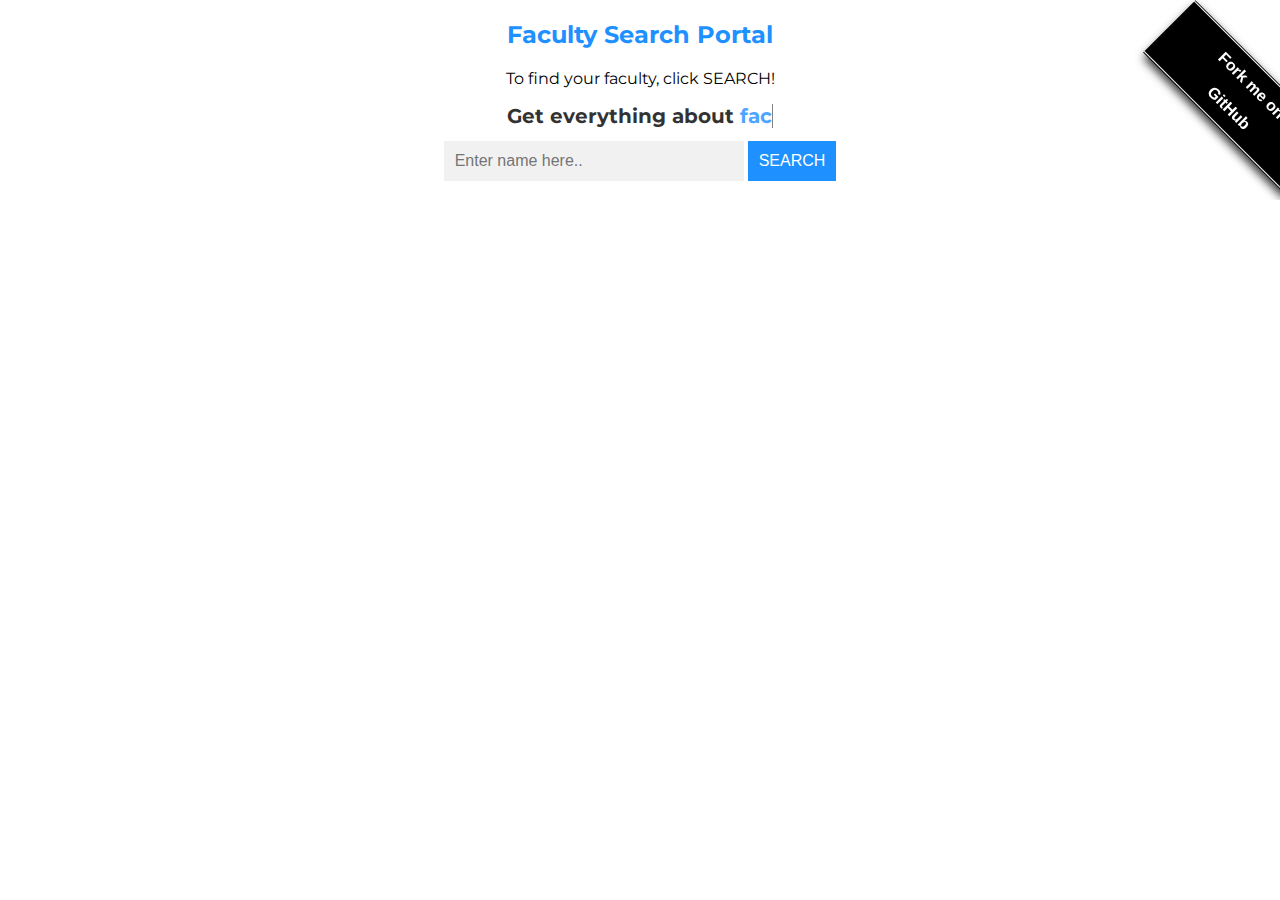
==== storage/new_index.html @ c901906f "fork me ribbon added" ====
<!DOCTYPE html>
<html>
<head>
<meta name="viewport" content="width=device-width, initial-scale=1.0">
<style>
* {
  box-sizing: border-box;
}

body {
  font: 16px Montserrat,sans-serif;
}

.autocomplete {
  /*the container must be positioned relative:*/
  position: relative;
  display: inline-block;

}
button{
  border: 1px solid transparent;
  background-color: #f1f1f1;
  padding: 10px;
  font-size: 16px;
  background-color: DodgerBlue;
  color: #fff;
  cursor: pointer;
}
input {
  border: 1px solid transparent;
  background-color: #f1f1f1;
  padding: 10px;
  font-size: 16px;
}

input[type=text] {
  background-color: #f1f1f1;
  width: 100%;
}

input[type=submit] {
  background-color: DodgerBlue;
  color: #fff;
  cursor: pointer;
}

.autocomplete-items {
  position: absolute;
  border: 1px solid #d4d4d4;
  border-bottom: none;
  border-top: none;
  z-index: 99;
  /*position the autocomplete items to be the same width as the container:*/
  top: 100%;
  left: 0;
  right: 0;
}

.autocomplete-items div {
  padding: 10px;
  cursor: pointer;
  background-color: #fff;
  border-bottom: 1px solid #d4d4d4;
}

.autocomplete-items div:hover {
  /*when hovering an item:*/
  background-color: #e9e9e9;
}

.autocomplete-active {
  /*when navigating through the items using the arrow keys:*/
  background-color: DodgerBlue !important;
  color: #ffffff;
}


.purple-square-container {
  height: 100%;
  display: flex;
  align-items: center;
  justify-content: center;

}

.purple-square {
  width: auto;
  height: auto;
}
h2{
  color: DodgerBlue;

}
h1{
  font-size: 20px;
  opacity: 0.8;
}
h1 span{
  color:DodgerBlue;
  opacity: 1.0;
}
#forkongithub a {
	background: #000;
	color: #fff;
	text-decoration: none;
	font-family: arial, sans-serif;
	text-align: center;
	font-weight: bold;
	padding: 5px 40px;
	font-size: 1rem;
	line-height: 2rem;
	position: relative;
	transition: 0.5s;
}

#forkongithub a:hover {
	background: DodgerBlue;
	color: #fff;
}

#forkongithub a::before,
#forkongithub a::after {
	content: "";
	width: 100%;
	display: block;
	position: absolute;
	top: 1px;
	left: 0;
	height: 1px;
	background: #fff;
}

#forkongithub a::after {
	bottom: 1px;
	top: auto;
}

@media screen and (min-width:800px) {
	#forkongithub {
		position: fixed;
		display: block;
		top: 0;
		right: 0;
		width: 200px;
		overflow: hidden;
		height: 200px;
		z-index: 9999;
	}
	#forkongithub a {
		width: 200px;
		position: absolute;
		top: 60px;
		right: -60px;
		transform: rotate(45deg);
		-webkit-transform: rotate(45deg);
		-ms-transform: rotate(45deg);
		-moz-transform: rotate(45deg);
		-o-transform: rotate(45deg);
		box-shadow: 4px 4px 10px rgba(0, 0, 0, 0.8);
	}
}
</style>
<link href="https://fonts.googleapis.com/css?family=Montserrat" rel="stylesheet">
<script>

    var TxtRotate = function(el, toRotate, period) {
  this.toRotate = toRotate;
  this.el = el;
  this.loopNum = 0;
  this.period = parseInt(period, 10) || 2000;
  this.txt = '';
  this.tick();
  this.isDeleting = false;
};

TxtRotate.prototype.tick = function() {
  var i = this.loopNum % this.toRotate.length;
  var fullTxt = this.toRotate[i];

  if (this.isDeleting) {
    this.txt = fullTxt.substring(0, this.txt.length - 1);
  } else {
    this.txt = fullTxt.substring(0, this.txt.length + 1);
  }

  this.el.innerHTML = '<span class="wrap">'+this.txt+'</span>';

  var that = this;
  var delta = 300 - Math.random() * 100;

  if (this.isDeleting) { delta /= 2; }

  if (!this.isDeleting && this.txt === fullTxt) {
    delta = this.period;
    this.isDeleting = true;
  } else if (this.isDeleting && this.txt === '') {
    this.isDeleting = false;
    this.loopNum++;
    delta = 500;
  }

  setTimeout(function() {
    that.tick();
  }, delta);
};

window.onload = function() {
  var elements = document.getElementsByClassName('txt-rotate');
  for (var i=0; i<elements.length; i++) {
    var toRotate = elements[i].getAttribute('data-rotate');
    var period = elements[i].getAttribute('data-period');
    if (toRotate) {
      new TxtRotate(elements[i], JSON.parse(toRotate), period);
    }
  }
  // INJECT CSS
  var css = document.createElement("style");
  css.type = "text/css";
  css.innerHTML = ".txt-rotate > .wrap { border-right: 0.08em solid #666 }";
  document.body.appendChild(css);
};
    
</script>
</head>

<body>

<h2 style="text-align:center">Faculty Search Portal</h2>

<p style="text-align:center">To find your faculty, click SEARCH!</p>

    
<center><h1>Get everything about
  <span
     class="txt-rotate"
     data-period="2000"
     data-rotate='[ "faculty.", "courses.", "slots.", "venue.", "course code" ]'></span>
</h1></center>
<!--Make sure the form has the autocomplete function switched off:-->
<center>
  <form autocomplete="off">
  <div class="autocomplete" style="width:300px;">
    <input id="myInput" type="text" name="myCountry" placeholder="Enter name here..">
  </div>
  <button type="button" onclick="displayFaculty()">SEARCH</button>
</form>
</center>
<br><br>
<div class="purple-square-container">
  <div class="purple-square" id="results"></div>
</div>
<span id="forkongithub"><a href="https://github.com/vinitshahdeo/FacultySearchPortal">Fork me on GitHub</a></span>
<script>
function autocomplete(inp, arr) {
  /*the autocomplete function takes two arguments,
  the text field element and an array of possible autocompleted values:*/
  var currentFocus;
  /*execute a function when someone writes in the text field:*/
  inp.addEventListener("input", function(e) {
      var a, b, i, val = this.value;
      /*close any already open lists of autocompleted values*/
      closeAllLists();
      if (!val) { return false;}
      currentFocus = -1;
      /*create a DIV element that will contain the items (values):*/
      a = document.createElement("DIV");
      a.setAttribute("id", this.id + "autocomplete-list");
      a.setAttribute("class", "autocomplete-items");
      /*append the DIV element as a child of the autocomplete container:*/
      this.parentNode.appendChild(a);
      /*for each item in the array...*/
      for (i = 0; i < arr.length; i++) {
        /*check if the item starts with the same letters as the text field value:*/
        if (arr[i].substr(0, val.length).toUpperCase() == val.toUpperCase()) {
          /*create a DIV element for each matching element:*/
          b = document.createElement("DIV");
          /*make the matching letters bold:*/
          b.innerHTML = "<strong>" + arr[i].substr(0, val.length) + "</strong>";
          b.innerHTML += arr[i].substr(val.length);
          /*insert a input field that will hold the current array item's value:*/
          b.innerHTML += "<input type='hidden' value='" + arr[i] + "'>";
          /*execute a function when someone clicks on the item value (DIV element):*/
          b.addEventListener("click", function(e) {
              /*insert the value for the autocomplete text field:*/
              inp.value = this.getElementsByTagName("input")[0].value;
              /*close the list of autocompleted values,
              (or any other open lists of autocompleted values:*/
              closeAllLists();
          });
          a.appendChild(b);
        }
      }
  });
  /*execute a function presses a key on the keyboard:*/
  inp.addEventListener("keydown", function(e) {
      var x = document.getElementById(this.id + "autocomplete-list");
      if (x) x = x.getElementsByTagName("div");
      if (e.keyCode == 40) {
        /*If the arrow DOWN key is pressed,
        increase the currentFocus variable:*/
        currentFocus++;
        /*and and make the current item more visible:*/
        addActive(x);
      } else if (e.keyCode == 38) { //up
        /*If the arrow UP key is pressed,
        decrease the currentFocus variable:*/
        currentFocus--;
        /*and and make the current item more visible:*/
        addActive(x);
      } else if (e.keyCode == 13) {
        /*If the ENTER key is pressed, prevent the form from being submitted,*/
        e.preventDefault();
        if (currentFocus > -1) {
          /*and simulate a click on the "active" item:*/
          if (x) x[currentFocus].click();
        }
      }
  });
  function addActive(x) {
    /*a function to classify an item as "active":*/
    if (!x) return false;
    /*start by removing the "active" class on all items:*/
    removeActive(x);
    if (currentFocus >= x.length) currentFocus = 0;
    if (currentFocus < 0) currentFocus = (x.length - 1);
    /*add class "autocomplete-active":*/
    x[currentFocus].classList.add("autocomplete-active");
  }
  function removeActive(x) {
    /*a function to remove the "active" class from all autocomplete items:*/
    for (var i = 0; i < x.length; i++) {
      x[i].classList.remove("autocomplete-active");
    }
  }
  function closeAllLists(elmnt) {
    /*close all autocomplete lists in the document,
    except the one passed as an argument:*/
    var x = document.getElementsByClassName("autocomplete-items");
    for (var i = 0; i < x.length; i++) {
      if (elmnt != x[i] && elmnt != inp) {
        x[i].parentNode.removeChild(x[i]);
      }
    }
  }
  /*execute a function when someone clicks in the document:*/
  document.addEventListener("click", function (e) {
      closeAllLists(e.target);
  });
}

/*An array containing all the country names in the world:*/
var profs=[{"CODE":"MGT1022","TITLE":"Lean Start-up Management","TYPE":"ETH","CREDITS":"1","VENUE":"SJT823","SLOT":"TE2","FACULTY":"GANGATHARAN C"},{"CODE":"MGT1022","TITLE":"Lean Start-up Management","TYPE":"EPJ","CREDITS":"1","VENUE":"NIL","SLOT":"NIL","FACULTY":"GANGATHARAN C"},{"CODE":"MGT1022","TITLE":"Lean Start-up Management","TYPE":"ETH","CREDITS":"1","VENUE":"SJT703","SLOT":"TE1","FACULTY":"GEMINI V JOY"},{"CODE":"MGT1022","TITLE":"Lean Start-up Management","TYPE":"EPJ","CREDITS":"1","VENUE":"NIL","SLOT":"NIL","FACULTY":"GEMINI V JOY"},{"CODE":"MGT1022","TITLE":"Lean Start-up Management","TYPE":"ETH","CREDITS":"1","VENUE":"SJT703","SLOT":"TE2","FACULTY":"GEMINI V JOY"},{"CODE":"MGT1022","TITLE":"Lean Start-up Management","TYPE":"EPJ","CREDITS":"1","VENUE":"NIL","SLOT":"NIL","FACULTY":"GEMINI V JOY"},{"CODE":"MGT1022","TITLE":"Lean Start-up Management","TYPE":"ETH","CREDITS":"1","VENUE":"SJT704","SLOT":"TE1","FACULTY":"MERCY MATHEW"},{"CODE":"MGT1022","TITLE":"Lean Start-up Management","TYPE":"EPJ","CREDITS":"1","VENUE":"NIL","SLOT":"NIL","FACULTY":"MERCY MATHEW"},{"CODE":"MGT1022","TITLE":"Lean Start-up Management","TYPE":"ETH","CREDITS":"1","VENUE":"SJT704","SLOT":"TE2","FACULTY":"MERCY MATHEW"},{"CODE":"MGT1022","TITLE":"Lean Start-up Management","TYPE":"EPJ","CREDITS":"1","VENUE":"NIL","SLOT":"NIL","FACULTY":"MERCY MATHEW"},{"CODE":"MGT1022","TITLE":"Lean Start-up Management","TYPE":"ETH","CREDITS":"1","VENUE":"SJT824","SLOT":"TE1","FACULTY":"MURUGAVEL R"},{"CODE":"MGT1022","TITLE":"Lean Start-up Management","TYPE":"EPJ","CREDITS":"1","VENUE":"NIL","SLOT":"NIL","FACULTY":"MURUGAVEL R"},{"CODE":"MGT1022","TITLE":"Lean Start-up Management","TYPE":"ETH","CREDITS":"1","VENUE":"SJT824","SLOT":"TE2","FACULTY":"PADMAVATHY C"},{"CODE":"MGT1022","TITLE":"Lean Start-up Management","TYPE":"EPJ","CREDITS":"1","VENUE":"NIL","SLOT":"NIL","FACULTY":"PADMAVATHY C"},{"CODE":"MGT1022","TITLE":"Lean Start-up Management","TYPE":"ETH","CREDITS":"1","VENUE":"SJT109","SLOT":"TE1","FACULTY":"PADMAVATHY C"},{"CODE":"MGT1022","TITLE":"Lean Start-up Management","TYPE":"EPJ","CREDITS":"1","VENUE":"NIL","SLOT":"NIL","FACULTY":"PADMAVATHY C"},{"CODE":"MGT1022","TITLE":"Lean Start-up Management","TYPE":"ETH","CREDITS":"1","VENUE":"SJT112","SLOT":"TE1","FACULTY":"NAGA VENKATA RAGHURAM J."},{"CODE":"MGT1022","TITLE":"Lean Start-up Management","TYPE":"EPJ","CREDITS":"1","VENUE":"NIL","SLOT":"NIL","FACULTY":"NAGA VENKATA RAGHURAM J."},{"CODE":"MGT1022","TITLE":"Lean Start-up Management","TYPE":"ETH","CREDITS":"1","VENUE":"SJT113","SLOT":"TE1","FACULTY":"SURAJ KUSHE SHEKHAR"},{"CODE":"MGT1022","TITLE":"Lean Start-up Management","TYPE":"EPJ","CREDITS":"1","VENUE":"NIL","SLOT":"NIL","FACULTY":"SURAJ KUSHE SHEKHAR"},{"CODE":"MGT1022","TITLE":"Lean Start-up Management","TYPE":"ETH","CREDITS":"1","VENUE":"SJT113","SLOT":"TE2","FACULTY":"SURAJ KUSHE SHEKHAR"},{"CODE":"MGT1022","TITLE":"Lean Start-up Management","TYPE":"EPJ","CREDITS":"1","VENUE":"NIL","SLOT":"NIL","FACULTY":"SURAJ KUSHE SHEKHAR"},{"CODE":"MGT1022","TITLE":"Lean Start-up Management","TYPE":"ETH","CREDITS":"1","VENUE":"SJT114","SLOT":"TE1","FACULTY":"RAMASESHAN H."},{"CODE":"MGT1022","TITLE":"Lean Start-up Management","TYPE":"EPJ","CREDITS":"1","VENUE":"NIL","SLOT":"NIL","FACULTY":"RAMASESHAN H."},{"CODE":"MGT1022","TITLE":"Lean Start-up Management","TYPE":"ETH","CREDITS":"1","VENUE":"SJT114","SLOT":"TE2","FACULTY":"RAMASESHAN H."},{"CODE":"MGT1022","TITLE":"Lean Start-up Management","TYPE":"EPJ","CREDITS":"1","VENUE":"NIL","SLOT":"NIL","FACULTY":"RAMASESHAN H."},{"CODE":"MGT1022","TITLE":"Lean Start-up Management","TYPE":"ETH","CREDITS":"1","VENUE":"TT630","SLOT":"TE1","FACULTY":"SEEMA A"},{"CODE":"MGT1022","TITLE":"Lean Start-up Management","TYPE":"EPJ","CREDITS":"1","VENUE":"NIL","SLOT":"NIL","FACULTY":"SEEMA A"},{"CODE":"MGT1022","TITLE":"Lean Start-up Management","TYPE":"ETH","CREDITS":"1","VENUE":"TT630","SLOT":"TE2","FACULTY":"SEEMA A"},{"CODE":"MGT1022","TITLE":"Lean Start-up Management","TYPE":"EPJ","CREDITS":"1","VENUE":"NIL","SLOT":"NIL","FACULTY":"SEEMA A"},{"CODE":"MGT1022","TITLE":"Lean Start-up Management","TYPE":"ETH","CREDITS":"1","VENUE":"TT631","SLOT":"TE1","FACULTY":"SEETHA RAM V."},{"CODE":"MGT1022","TITLE":"Lean Start-up Management","TYPE":"EPJ","CREDITS":"1","VENUE":"NIL","SLOT":"NIL","FACULTY":"SEETHA RAM V."},{"CODE":"MGT1022","TITLE":"Lean Start-up Management","TYPE":"ETH","CREDITS":"1","VENUE":"TT631","SLOT":"TE2","FACULTY":"SEETHA RAM V."},{"CODE":"MGT1022","TITLE":"Lean Start-up Management","TYPE":"EPJ","CREDITS":"1","VENUE":"NIL","SLOT":"NIL","FACULTY":"SEETHA RAM V."},{"CODE":"MGT1022","TITLE":"Lean Start-up Management","TYPE":"ETH","CREDITS":"1","VENUE":"TT715","SLOT":"TE1","FACULTY":"SUBASHINI R"},{"CODE":"MGT1022","TITLE":"Lean Start-up Management","TYPE":"EPJ","CREDITS":"1","VENUE":"NIL","SLOT":"NIL","FACULTY":"SUBASHINI R"},{"CODE":"MGT1022","TITLE":"Lean Start-up Management","TYPE":"ETH","CREDITS":"1","VENUE":"TT715","SLOT":"TE2","FACULTY":"SUBASHINI R"},{"CODE":"MGT1022","TITLE":"Lean Start-up Management","TYPE":"EPJ","CREDITS":"1","VENUE":"NIL","SLOT":"NIL","FACULTY":"SUBASHINI R"},{"CODE":"MGT1022","TITLE":"Lean Start-up Management","TYPE":"ETH","CREDITS":"1","VENUE":"SJT823","SLOT":"TE1","FACULTY":"VISALAKSHMI S"},{"CODE":"MGT1022","TITLE":"Lean Start-up Management","TYPE":"EPJ","CREDITS":"1","VENUE":"NIL","SLOT":"NIL","FACULTY":"VISALAKSHMI S"},{"CODE":"MGT1022","TITLE":"Lean Start-up Management","TYPE":"ETH","CREDITS":"1","VENUE":"MB110","SLOT":"TE2","FACULTY":"VISALAKSHMI S"},{"CODE":"MGT1022","TITLE":"Lean Start-up Management","TYPE":"EPJ","CREDITS":"1","VENUE":"NIL","SLOT":"NIL","FACULTY":"VISALAKSHMI S"},{"CODE":"MGT1022","TITLE":"Lean Start-up Management","TYPE":"ETH","CREDITS":"1","VENUE":"TT716","SLOT":"TE1","FACULTY":"RAVIKUMAR B"},{"CODE":"MGT1022","TITLE":"Lean Start-up Management","TYPE":"EPJ","CREDITS":"1","VENUE":"NIL","SLOT":"NIL","FACULTY":"RAVIKUMAR B"},{"CODE":"MGT1022","TITLE":"Lean Start-up Management","TYPE":"ETH","CREDITS":"1","VENUE":"TT716","SLOT":"TE2","FACULTY":"RAVIKUMAR B"},{"CODE":"MGT1022","TITLE":"Lean Start-up Management","TYPE":"EPJ","CREDITS":"1","VENUE":"NIL","SLOT":"NIL","FACULTY":"RAVIKUMAR B"},{"CODE":"MGT1022","TITLE":"Lean Start-up Management","TYPE":"ETH","CREDITS":"1","VENUE":"GDN123","SLOT":"TE1","FACULTY":"VENUGOPAL P."},{"CODE":"MGT1022","TITLE":"Lean Start-up Management","TYPE":"EPJ","CREDITS":"1","VENUE":"NIL","SLOT":"NIL","FACULTY":"VENUGOPAL P."},{"CODE":"MGT1022","TITLE":"Lean Start-up Management","TYPE":"ETH","CREDITS":"1","VENUE":"CDMM1\n01","SLOT":"TE1","FACULTY":"SUDHAKAR  R"},{"CODE":"MGT1022","TITLE":"Lean Start-up Management","TYPE":"EPJ","CREDITS":"1","VENUE":"NIL","SLOT":"NIL","FACULTY":"SUDHAKAR  R"},{"CODE":"MGT1022","TITLE":"Lean Start-up Management","TYPE":"ETH","CREDITS":"1","VENUE":"CDMM1\n01","SLOT":"TE2","FACULTY":"SUDHAKAR  R"},{"CODE":"MGT1022","TITLE":"Lean Start-up Management","TYPE":"EPJ","CREDITS":"1","VENUE":"NIL","SLOT":"NIL","FACULTY":"SUDHAKAR  R"},{"CODE":"MGT1022","TITLE":"Lean Start-up Management","TYPE":"ETH","CREDITS":"1","VENUE":"GDN123","SLOT":"TE2","FACULTY":"VENUGOPAL P."},{"CODE":"MGT1022","TITLE":"Lean Start-up Management","TYPE":"EPJ","CREDITS":"1","VENUE":"NIL","SLOT":"NIL","FACULTY":"VENUGOPAL P."},{"CODE":"MGT1022","TITLE":"Lean Start-up Management","TYPE":"ETH","CREDITS":"1","VENUE":"TT724","SLOT":"TE1","FACULTY":"SOUMEN PAL"},{"CODE":"MGT1022","TITLE":"Lean Start-up Management","TYPE":"EPJ","CREDITS":"1","VENUE":"NIL","SLOT":"NIL","FACULTY":"SOUMEN PAL"},{"CODE":"MGT1022","TITLE":"Lean Start-up Management","TYPE":"ETH","CREDITS":"1","VENUE":"TT724","SLOT":"TE2","FACULTY":"SOUMEN PAL"},{"CODE":"MGT1022","TITLE":"Lean Start-up Management","TYPE":"EPJ","CREDITS":"1","VENUE":"NIL","SLOT":"NIL","FACULTY":"SOUMEN PAL"},{"CODE":"MGT1022","TITLE":"Lean Start-up Management","TYPE":"ETH","CREDITS":"1","VENUE":"SJT109","SLOT":"TE2","FACULTY":"SUNDARAMALI G"},{"CODE":"MGT1022","TITLE":"Lean Start-up Management","TYPE":"EPJ","CREDITS":"1","VENUE":"NIL","SLOT":"NIL","FACULTY":"SUNDARAMALI G"},{"CODE":"MGT1022","TITLE":"Lean Start-up Management","TYPE":"ETH","CREDITS":"1","VENUE":"SJT112","SLOT":"TE2","FACULTY":"RAJYALAKSHMI G"},{"CODE":"MGT1022","TITLE":"Lean Start-up Management","TYPE":"EPJ","CREDITS":"1","VENUE":"NIL","SLOT":"NIL","FACULTY":"RAJYALAKSHMI G"},{"CODE":"MGT1022","TITLE":"Lean Start-up Management","TYPE":"ETH","CREDITS":"1","VENUE":"SMV112","SLOT":"TE1","FACULTY":"SRINIVASA GUPTA N"},{"CODE":"MGT1022","TITLE":"Lean Start-up Management","TYPE":"EPJ","CREDITS":"1","VENUE":"NIL","SLOT":"NIL","FACULTY":"SRINIVASA GUPTA N"},{"CODE":"MGT1022","TITLE":"Lean Start-up Management","TYPE":"ETH","CREDITS":"1","VENUE":"SMV116","SLOT":"TE1","FACULTY":"JAYAKRISHNA K"},{"CODE":"MGT1022","TITLE":"Lean Start-up Management","TYPE":"EPJ","CREDITS":"1","VENUE":"NIL","SLOT":"NIL","FACULTY":"JAYAKRISHNA K"},{"CODE":"MGT1022","TITLE":"Lean Start-up Management","TYPE":"ETH","CREDITS":"1","VENUE":"SJT601","SLOT":"TE2","FACULTY":"ASHOK D"},{"CODE":"MGT1022","TITLE":"Lean Start-up Management","TYPE":"EPJ","CREDITS":"1","VENUE":"NIL","SLOT":"NIL","FACULTY":"ASHOK D"},{"CODE":"MGT1022","TITLE":"Lean Start-up Management","TYPE":"ETH","CREDITS":"1","VENUE":"SJT602","SLOT":"TE2","FACULTY":"STEPHAN THANGAIAH I S"},{"CODE":"MGT1022","TITLE":"Lean Start-up Management","TYPE":"EPJ","CREDITS":"1","VENUE":"NIL","SLOT":"NIL","FACULTY":"STEPHAN THANGAIAH I S"},{"CODE":"MGT1022","TITLE":"Lean Start-up Management","TYPE":"ETH","CREDITS":"1","VENUE":"SJT604","SLOT":"TE2","FACULTY":"SUDIPTO BHATTACHARYA"},{"CODE":"MGT1022","TITLE":"Lean Start-up Management","TYPE":"EPJ","CREDITS":"1","VENUE":"NIL","SLOT":"NIL","FACULTY":"SUDIPTO BHATTACHARYA"},{"CODE":"MGT1022","TITLE":"Lean Start-up Management","TYPE":"ETH","CREDITS":"1","VENUE":"SJT617","SLOT":"TE1","FACULTY":"MURALI MANOHAR B"},{"CODE":"MGT1022","TITLE":"Lean Start-up Management","TYPE":"EPJ","CREDITS":"1","VENUE":"NIL","SLOT":"NIL","FACULTY":"MURAL MANOHAR B"},{"CODE":"MGT1022","TITLE":"Lean Start-up Management","TYPE":"ETH","CREDITS":"1","VENUE":"SJT619","SLOT":"TE1","FACULTY":"SUJATHA  S"},{"CODE":"MGT1022","TITLE":"Lean Start-up Management","TYPE":"EPJ","CREDITS":"1","VENUE":"NIL","SLOT":"NIL","FACULTY":"SUJATHA  S"},{"CODE":"MGT1022","TITLE":"Lean Start-up Management","TYPE":"ETH","CREDITS":"1","VENUE":"SJT803","SLOT":"TE1","FACULTY":"VEZHAVENDHAN R"},{"CODE":"MGT1022","TITLE":"Lean Start-up Management","TYPE":"EPJ","CREDITS":"1","VENUE":"NIL","SLOT":"NIL","FACULTY":"VEZHAVENDHAN R"},{"CODE":"MGT1022","TITLE":"Lean Start-up Management","TYPE":"ETH","CREDITS":"1","VENUE":"MB110","SLOT":"TE1","FACULTY":"GANGATHARAN C"},{"CODE":"MGT1022","TITLE":"Lean Start-up Management","TYPE":"EPJ","CREDITS":"1","VENUE":"NIL","SLOT":"NIL","FACULTY":"GANGATHARAN C"},{"CODE":"STS1021","TITLE":"Introduction to Soft Skills","TYPE":"SS","CREDITS":"1","VENUE":"SMV218","SLOT":"F1+TF1","FACULTY":"ETHNUS (APT)"},{"CODE":"STS1021","TITLE":"Introduction to Soft Skills","TYPE":"SS","CREDITS":"1","VENUE":"SMV220","SLOT":"F1+TF1","FACULTY":"ETHNUS (APT)"},{"CODE":"STS1021","TITLE":"Introduction to Soft Skills","TYPE":"SS","CREDITS":"1","VENUE":"SMV219","SLOT":"F2+TF2","FACULTY":"ETHNUS (APT)"},{"CODE":"STS1021","TITLE":"Introduction to Soft Skills","TYPE":"SS","CREDITS":"1","VENUE":"SMV220","SLOT":"F2+TF2","FACULTY":"ETHNUS (APT)"},{"CODE":"STS2001","TITLE":"Reasoning Skill Enhancement","TYPE":"SS","CREDITS":"1","VENUE":"CBMR10\n1","SLOT":"E1+TE1","FACULTY":"ETHNUS (APT)"},{"CODE":"STS2001","TITLE":"Reasoning Skill Enhancement","TYPE":"SS","CREDITS":"1","VENUE":"CBMR30\n1","SLOT":"E1+TE1","FACULTY":"ETHNUS (APT)"},{"CODE":"STS2001","TITLE":"Reasoning Skill Enhancement","TYPE":"SS","CREDITS":"1","VENUE":"TT423","SLOT":"E1+TE1","FACULTY":"ETHNUS (APT)"},{"CODE":"STS2001","TITLE":"Reasoning Skill Enhancement","TYPE":"SS","CREDITS":"1","VENUE":"TT424","SLOT":"E1+TE1","FACULTY":"ETHNUS (APT)"},{"CODE":"STS2001","TITLE":"Reasoning Skill Enhancement","TYPE":"SS","CREDITS":"1","VENUE":"TT434","SLOT":"E1+TE1","FACULTY":"ETHNUS (APT)"},{"CODE":"STS2001","TITLE":"Reasoning Skill Enhancement","TYPE":"SS","CREDITS":"1","VENUE":"SJT408","SLOT":"E1+TE1","FACULTY":"ETHNUS (APT)"},{"CODE":"STS2001","TITLE":"Reasoning Skill Enhancement","TYPE":"SS","CREDITS":"1","VENUE":"SJT409","SLOT":"E1+TE1","FACULTY":"ETHNUS (APT)"},{"CODE":"STS2001","TITLE":"Reasoning Skill Enhancement","TYPE":"SS","CREDITS":"1","VENUE":"SJT415","SLOT":"E1+TE1","FACULTY":"ETHNUS (APT)"},{"CODE":"STS2001","TITLE":"Reasoning Skill Enhancement","TYPE":"SS","CREDITS":"1","VENUE":"SJT421","SLOT":"E1+TE1","FACULTY":"ETHNUS (APT)"},{"CODE":"STS2001","TITLE":"Reasoning Skill Enhancement","TYPE":"SS","CREDITS":"1","VENUE":"SJT222","SLOT":"E1+TE1","FACULTY":"ETHNUS (APT)"},{"CODE":"STS2001","TITLE":"Reasoning Skill Enhancement","TYPE":"SS","CREDITS":"1","VENUE":"SJT423","SLOT":"E1+TE1","FACULTY":"FACE (APT)"},{"CODE":"STS2001","TITLE":"Reasoning Skill Enhancement","TYPE":"SS","CREDITS":"1","VENUE":"SJT501","SLOT":"E1+TE1","FACULTY":"FACE (APT)"},{"CODE":"STS2001","TITLE":"Reasoning Skill Enhancement","TYPE":"SS","CREDITS":"1","VENUE":"SJTG04","SLOT":"E1+TE1","FACULTY":"FACE (APT)"},{"CODE":"STS2001","TITLE":"Reasoning Skill Enhancement","TYPE":"SS","CREDITS":"1","VENUE":"SJTG05","SLOT":"E1+TE1","FACULTY":"FACE (APT)"},{"CODE":"STS2001","TITLE":"Reasoning Skill Enhancement","TYPE":"SS","CREDITS":"1","VENUE":"SMV121","SLOT":"E1+TE1","FACULTY":"FACE (APT)"},{"CODE":"STS2001","TITLE":"Reasoning Skill Enhancement","TYPE":"SS","CREDITS":"1","VENUE":"MB111","SLOT":"E1+TE1","FACULTY":"FACE (APT)"},{"CODE":"STS2001","TITLE":"Reasoning Skill Enhancement","TYPE":"SS","CREDITS":"1","VENUE":"MB124","SLOT":"E1+TE1","FACULTY":"SMART (APT)"},{"CODE":"STS2001","TITLE":"Reasoning Skill Enhancement","TYPE":"SS","CREDITS":"1","VENUE":"GDN120","SLOT":"E1+TE1","FACULTY":"SMART (APT)"},{"CODE":"STS2001","TITLE":"Reasoning Skill Enhancement","TYPE":"SS","CREDITS":"1","VENUE":"GDN121","SLOT":"E1+TE1","FACULTY":"SMART (APT)"},{"CODE":"STS2001","TITLE":"Reasoning Skill Enhancement","TYPE":"SS","CREDITS":"1","VENUE":"GDN122","SLOT":"E1+TE1","FACULTY":"SMART (APT)"},{"CODE":"STS2001","TITLE":"Reasoning Skill Enhancement","TYPE":"SS","CREDITS":"1","VENUE":"CDMM3\n01","SLOT":"E1+TE1","FACULTY":"SMART (APT)"},{"CODE":"STS2001","TITLE":"Reasoning Skill Enhancement","TYPE":"SS","CREDITS":"1","VENUE":"CDMM3\n02","SLOT":"E1+TE1","FACULTY":"SMART (APT)"},{"CODE":"STS2001","TITLE":"Reasoning Skill Enhancement","TYPE":"SS","CREDITS":"1","VENUE":"TT619","SLOT":"E1+TE1","FACULTY":"SMART (APT)"},{"CODE":"STS2001","TITLE":"Reasoning Skill Enhancement","TYPE":"SS","CREDITS":"1","VENUE":"TT620","SLOT":"E1+TE1","FACULTY":"SMART (APT)"},{"CODE":"STS2001","TITLE":"Reasoning Skill Enhancement","TYPE":"SS","CREDITS":"1","VENUE":"CTS201","SLOT":"E1+TE1","FACULTY":"SMART (APT)"},{"CODE":"STS2001","TITLE":"Reasoning Skill Enhancement","TYPE":"SS","CREDITS":"1","VENUE":"CTS202","SLOT":"E1+TE1","FACULTY":"SMART (APT)"},{"CODE":"STS2001","TITLE":"Reasoning Skill Enhancement","TYPE":"SS","CREDITS":"1","VENUE":"CBMR10\n1","SLOT":"E2+TE2","FACULTY":"ETHNUS (APT)"},{"CODE":"STS2001","TITLE":"Reasoning Skill Enhancement","TYPE":"SS","CREDITS":"1","VENUE":"CBMR30\n1","SLOT":"E2+TE2","FACULTY":"ETHNUS (APT)"},{"CODE":"STS2001","TITLE":"Reasoning Skill Enhancement","TYPE":"SS","CREDITS":"1","VENUE":"TT423","SLOT":"E2+TE2","FACULTY":"ETHNUS (APT)"},{"CODE":"STS2001","TITLE":"Reasoning Skill Enhancement","TYPE":"SS","CREDITS":"1","VENUE":"TT424","SLOT":"E2+TE2","FACULTY":"ETHNUS (APT)"},{"CODE":"STS2001","TITLE":"Reasoning Skill Enhancement","TYPE":"SS","CREDITS":"1","VENUE":"TT434","SLOT":"E2+TE2","FACULTY":"ETHNUS (APT)"},{"CODE":"STS2001","TITLE":"Reasoning Skill Enhancement","TYPE":"SS","CREDITS":"1","VENUE":"SJT408","SLOT":"E2+TE2","FACULTY":"ETHNUS (APT)"},{"CODE":"STS2001","TITLE":"Reasoning Skill Enhancement","TYPE":"SS","CREDITS":"1","VENUE":"SJT409","SLOT":"E2+TE2","FACULTY":"ETHNUS (APT)"},{"CODE":"STS2001","TITLE":"Reasoning Skill Enhancement","TYPE":"SS","CREDITS":"1","VENUE":"SJT415","SLOT":"E2+TE2","FACULTY":"ETHNUS (APT)"},{"CODE":"STS2001","TITLE":"Reasoning Skill Enhancement","TYPE":"SS","CREDITS":"1","VENUE":"SJT421","SLOT":"E2+TE2","FACULTY":"ETHNUS (APT)"},{"CODE":"STS2001","TITLE":"Reasoning Skill Enhancement","TYPE":"SS","CREDITS":"1","VENUE":"SJT422","SLOT":"E2+TE2","FACULTY":"ETHNUS (APT)"},{"CODE":"STS2001","TITLE":"Reasoning Skill Enhancement","TYPE":"SS","CREDITS":"1","VENUE":"SJT423","SLOT":"E2+TE2","FACULTY":"FACE (APT)"},{"CODE":"STS2001","TITLE":"Reasoning Skill Enhancement","TYPE":"SS","CREDITS":"1","VENUE":"SJT501","SLOT":"E2+TE2","FACULTY":"FACE (APT)"},{"CODE":"STS2001","TITLE":"Reasoning Skill Enhancement","TYPE":"SS","CREDITS":"1","VENUE":"SJTG04","SLOT":"E2+TE2","FACULTY":"FACE (APT)"},{"CODE":"STS2001","TITLE":"Reasoning Skill Enhancement","TYPE":"SS","CREDITS":"1","VENUE":"SJTG05","SLOT":"E2+TE2","FACULTY":"FACE (APT)"},{"CODE":"STS2001","TITLE":"Reasoning Skill Enhancement","TYPE":"SS","CREDITS":"1","VENUE":"SMV121","SLOT":"E2+TE2","FACULTY":"FACE (APT)"},{"CODE":"STS2001","TITLE":"Reasoning Skill Enhancement","TYPE":"SS","CREDITS":"1","VENUE":"MB111","SLOT":"E2+TE2","FACULTY":"FACE (APT)"},{"CODE":"STS2001","TITLE":"Reasoning Skill Enhancement","TYPE":"SS","CREDITS":"1","VENUE":"MB124","SLOT":"E2+TE2","FACULTY":"SMART (APT)"},{"CODE":"STS2001","TITLE":"Reasoning Skill Enhancement","TYPE":"SS","CREDITS":"1","VENUE":"GDN120","SLOT":"E2+TE2","FACULTY":"SMART (APT)"},{"CODE":"STS2001","TITLE":"Reasoning Skill Enhancement","TYPE":"SS","CREDITS":"1","VENUE":"GDN121","SLOT":"E2+TE2","FACULTY":"SMART (APT)"},{"CODE":"STS2001","TITLE":"Reasoning Skill Enhancement","TYPE":"SS","CREDITS":"1","VENUE":"GDN122","SLOT":"E2+TE2","FACULTY":"SMART (APT)"},{"CODE":"STS2001","TITLE":"Reasoning Skill Enhancement","TYPE":"SS","CREDITS":"1","VENUE":"CDMM3\n01","SLOT":"E2+TE2","FACULTY":"SMART (APT)"},{"CODE":"STS2001","TITLE":"Reasoning Skill Enhancement","TYPE":"SS","CREDITS":"1","VENUE":"CDMM3\n02","SLOT":"E2+TE2","FACULTY":"SMART (APT)"},{"CODE":"STS2001","TITLE":"Reasoning Skill Enhancement","TYPE":"SS","CREDITS":"1","VENUE":"TT308","SLOT":"E2+TE2","FACULTY":"SMART (APT)"},{"CODE":"STS2001","TITLE":"Reasoning Skill Enhancement","TYPE":"SS","CREDITS":"1","VENUE":"TT620","SLOT":"E2+TE2","FACULTY":"SMART (APT)"},{"CODE":"STS2001","TITLE":"Reasoning Skill Enhancement","TYPE":"SS","CREDITS":"1","VENUE":"TT619","SLOT":"E2+TE2","FACULTY":"SMART (APT)"},{"CODE":"STS2001","TITLE":"Reasoning Skill Enhancement","TYPE":"SS","CREDITS":"1","VENUE":"CTS201","SLOT":"E2+TE2","FACULTY":"SMART (APT)"},{"CODE":"STS2001","TITLE":"Reasoning Skill Enhancement","TYPE":"SS","CREDITS":"1","VENUE":"CTS202","SLOT":"E2+TE2","FACULTY":"SMART (APT)"},{"CODE":"STS2001","TITLE":"Reasoning Skill Enhancement","TYPE":"SS","CREDITS":"1","VENUE":"SJT205","SLOT":"E2+TE2","FACULTY":"SMART (APT)"},{"CODE":"STS2001","TITLE":"Reasoning Skill Enhancement","TYPE":"SS","CREDITS":"1","VENUE":"SJT825","SLOT":"E2+TE2","FACULTY":"ETHNUS (APT)"},{"CODE":"STS2001","TITLE":"Reasoning Skill Enhancement","TYPE":"SS","CREDITS":"1","VENUE":"CDMM1\n05","SLOT":"E1+TE1","FACULTY":"FACE (APT)"},{"CODE":"STS2001","TITLE":"Reasoning Skill Enhancement","TYPE":"SS","CREDITS":"1","VENUE":"CDMM1\n05","SLOT":"E2+TE2","FACULTY":"FACE (APT)"},{"CODE":"STS2001","TITLE":"Reasoning Skill Enhancement","TYPE":"SS","CREDITS":"1","VENUE":"MB102","SLOT":"E1+TE1","FACULTY":"FACE (APT)"},{"CODE":"STS2001","TITLE":"Reasoning Skill Enhancement","TYPE":"SS","CREDITS":"1","VENUE":"MB102","SLOT":"E2+TE2","FACULTY":"FACE (APT)"},{"CODE":"STS2001","TITLE":"Reasoning Skill Enhancement","TYPE":"SS","CREDITS":"1","VENUE":"MB103","SLOT":"E1+TE1","FACULTY":"FACE (APT)"},{"CODE":"STS2001","TITLE":"Reasoning Skill Enhancement","TYPE":"SS","CREDITS":"1","VENUE":"MB103","SLOT":"E2+TE2","FACULTY":"FACE (APT)"},{"CODE":"STS2001","TITLE":"Reasoning Skill Enhancement","TYPE":"SS","CREDITS":"1","VENUE":"TT621","SLOT":"E1+TE1","FACULTY":"SMART (APT)"},{"CODE":"STS2001","TITLE":"Reasoning Skill Enhancement","TYPE":"SS","CREDITS":"1","VENUE":"TT621","SLOT":"E2+TE2","FACULTY":"SMART (APT)"},{"CODE":"STS2001","TITLE":"Reasoning Skill Enhancement","TYPE":"SS","CREDITS":"1","VENUE":"TTGAL0\n1","SLOT":"E1+TE1","FACULTY":"SMART (APT)"},{"CODE":"STS2001","TITLE":"Reasoning Skill Enhancement","TYPE":"SS","CREDITS":"1","VENUE":"TTGAL0\n1","SLOT":"E2+TE2","FACULTY":"SMART (APT)"},{"CODE":"STS2001","TITLE":"Reasoning Skill Enhancement","TYPE":"SS","CREDITS":"1","VENUE":"CTS301","SLOT":"E2+TE2","FACULTY":"FACE (APT)"},{"CODE":"STS2001","TITLE":"Reasoning Skill Enhancement","TYPE":"SS","CREDITS":"1","VENUE":"CTS302","SLOT":"E2+TE2","FACULTY":"FACE (APT)"},{"CODE":"STS2011","TITLE":"Reasoning Skill Enhancement","TYPE":"SS","CREDITS":"1","VENUE":"SJT207A","SLOT":"G1+TG1","FACULTY":"ETHNUS (APT)"},{"CODE":"STS2011","TITLE":"Reasoning Skill Enhancement","TYPE":"SS","CREDITS":"1","VENUE":"SJT208","SLOT":"G1+TG1","FACULTY":"ETHNUS (APT)"},{"CODE":"STS2011","TITLE":"Reasoning Skill Enhancement","TYPE":"SS","CREDITS":"1","VENUE":"TT333","SLOT":"G1+TG1","FACULTY":"SMART (APT)"},{"CODE":"STS2011","TITLE":"Reasoning Skill Enhancement","TYPE":"SS","CREDITS":"1","VENUE":"TT334","SLOT":"G1+TG1","FACULTY":"SMART (APT)"},{"CODE":"STS2011","TITLE":"Reasoning Skill Enhancement","TYPE":"SS","CREDITS":"1","VENUE":"SJT603","SLOT":"G1+TG1","FACULTY":"SMART (APT)"},{"CODE":"STS2011","TITLE":"Reasoning Skill Enhancement","TYPE":"SS","CREDITS":"1","VENUE":"SJT602A","SLOT":"G1+TG1","FACULTY":"FACE (APT)"},{"CODE":"STS2011","TITLE":"Reasoning Skill Enhancement","TYPE":"SS","CREDITS":"1","VENUE":"SMV319","SLOT":"G1+TG1","FACULTY":"FACE (APT)"},{"CODE":"STS2011","TITLE":"Reasoning Skill Enhancement","TYPE":"SS","CREDITS":"1","VENUE":"SJT807","SLOT":"G1+TG1","FACULTY":"ETHNUS (APT)"},{"CODE":"STS2011","TITLE":"Reasoning Skill Enhancement","TYPE":"SS","CREDITS":"1","VENUE":"SJT707","SLOT":"G1+TG1","FACULTY":"FACE (APT)"},{"CODE":"STS2011","TITLE":"Reasoning Skill Enhancement","TYPE":"SS","CREDITS":"1","VENUE":"SJT709","SLOT":"G1+TG1","FACULTY":"FACE (APT)"},{"CODE":"STS2021","TITLE":"Fundamentals of Aptitude","TYPE":"SS","CREDITS":"1","VENUE":"SJT109","SLOT":"G1+TG1","FACULTY":"ETHNUS (APT)"},{"CODE":"STS2021","TITLE":"Fundamentals of Aptitude","TYPE":"SS","CREDITS":"1","VENUE":"SJT112","SLOT":"G1+TG1","FACULTY":"ETHNUS (APT)"},{"CODE":"STS2021","TITLE":"Fundamentals of Aptitude","TYPE":"SS","CREDITS":"1","VENUE":"SJT113","SLOT":"G1+TG1","FACULTY":"FACE (APT)"},{"CODE":"STS2021","TITLE":"Fundamentals of Aptitude","TYPE":"SS","CREDITS":"1","VENUE":"SJT114","SLOT":"G1+TG1","FACULTY":"FACE (APT)"},{"CODE":"STS2021","TITLE":"Fundamentals of Aptitude","TYPE":"SS","CREDITS":"1","VENUE":"SMV220","SLOT":"G1+TG1","FACULTY":"SMART (APT)"},{"CODE":"STS2021","TITLE":"Fundamentals of Aptitude","TYPE":"SS","CREDITS":"1","VENUE":"SJT109","SLOT":"G2+TG2","FACULTY":"ETHNUS (APT)"},{"CODE":"STS2021","TITLE":"Fundamentals of Aptitude","TYPE":"SS","CREDITS":"1","VENUE":"SJT112","SLOT":"G2+TG2","FACULTY":"FACE (APT)"},{"CODE":"STS2021","TITLE":"Fundamentals of Aptitude","TYPE":"SS","CREDITS":"1","VENUE":"SJT113","SLOT":"G2+TG2","FACULTY":"FACE (APT)"},{"CODE":"STS2021","TITLE":"Fundamentals of Aptitude","TYPE":"SS","CREDITS":"1","VENUE":"SJT114","SLOT":"G2+TG2","FACULTY":"SMART (APT)"},{"CODE":"STS2021","TITLE":"Fundamentals of Aptitude","TYPE":"SS","CREDITS":"1","VENUE":"SMV220","SLOT":"G2+TG2","FACULTY":"SMART (APT)"},{"CODE":"STS2021","TITLE":"Fundamentals of Aptitude","TYPE":"SS","CREDITS":"1","VENUE":"LIB501","SLOT":"G1+TG1","FACULTY":"SMART (APT)"},{"CODE":"STS3001","TITLE":"Preparedness for External\nOpportunities","TYPE":"SS","CREDITS":"1","VENUE":"TT104","SLOT":"D1+TD1","FACULTY":"ETHNUS (APT)"},{"CODE":"STS3001","TITLE":"Preparedness for External\nOpportunities","TYPE":"SS","CREDITS":"1","VENUE":"TT104","SLOT":"D2+TD2","FACULTY":"ETHNUS (APT)"},{"CODE":"STS3001","TITLE":"Preparedness for External\nOpportunities","TYPE":"SS","CREDITS":"1","VENUE":"TT201","SLOT":"D1+TD1","FACULTY":"ETHNUS (APT)"},{"CODE":"STS3001","TITLE":"Preparedness for External\nOpportunities","TYPE":"SS","CREDITS":"1","VENUE":"TT201","SLOT":"D2+TD2","FACULTY":"ETHNUS (APT)"},{"CODE":"STS3001","TITLE":"Preparedness for External\nOpportunities","TYPE":"SS","CREDITS":"1","VENUE":"TT204","SLOT":"D1+TD1","FACULTY":"ETHNUS (APT)"},{"CODE":"STS3001","TITLE":"Preparedness for External\nOpportunities","TYPE":"SS","CREDITS":"1","VENUE":"TT204","SLOT":"D2+TD2","FACULTY":"ETHNUS (APT)"},{"CODE":"STS3001","TITLE":"Preparedness for External\nOpportunities","TYPE":"SS","CREDITS":"1","VENUE":"CBMR10\n1","SLOT":"D1+TD1","FACULTY":"ETHNUS (APT)"},{"CODE":"STS3001","TITLE":"Preparedness for External\nOpportunities","TYPE":"SS","CREDITS":"1","VENUE":"CBMR10\n1","SLOT":"D2+TD2","FACULTY":"ETHNUS (APT)"},{"CODE":"STS3001","TITLE":"Preparedness for External\nOpportunities","TYPE":"SS","CREDITS":"1","VENUE":"CBMR30\n1","SLOT":"D1+TD1","FACULTY":"ETHNUS (APT)"},{"CODE":"STS3001","TITLE":"Preparedness for External\nOpportunities","TYPE":"SS","CREDITS":"1","VENUE":"CBMR30\n1","SLOT":"D2+TD2","FACULTY":"ETHNUS (APT)"},{"CODE":"STS3001","TITLE":"Preparedness for External\nOpportunities","TYPE":"SS","CREDITS":"1","VENUE":"SJT408","SLOT":"D1+TD1","FACULTY":"ETHNUS (APT)"},{"CODE":"STS3001","TITLE":"Preparedness for External\nOpportunities","TYPE":"SS","CREDITS":"1","VENUE":"SJT408","SLOT":"D2+TD2","FACULTY":"ETHNUS (APT)"},{"CODE":"STS3001","TITLE":"Preparedness for External\nOpportunities","TYPE":"SS","CREDITS":"1","VENUE":"SJT409","SLOT":"D1+TD1","FACULTY":"ETHNUS (APT)"},{"CODE":"STS3001","TITLE":"Preparedness for External\nOpportunities","TYPE":"SS","CREDITS":"1","VENUE":"SJT409","SLOT":"D2+TD2","FACULTY":"ETHNUS (APT)"},{"CODE":"STS3001","TITLE":"Preparedness for External\nOpportunities","TYPE":"SS","CREDITS":"1","VENUE":"SJT415","SLOT":"D1+TD1","FACULTY":"ETHNUS (APT)"},{"CODE":"STS3001","TITLE":"Preparedness for External\nOpportunities","TYPE":"SS","CREDITS":"1","VENUE":"SJT415","SLOT":"D2+TD2","FACULTY":"ETHNUS (APT)"},{"CODE":"STS3001","TITLE":"Preparedness for External\nOpportunities","TYPE":"SS","CREDITS":"1","VENUE":"SJT421","SLOT":"D1+TD1","FACULTY":"ETHNUS (APT)"},{"CODE":"STS3001","TITLE":"Preparedness for External\nOpportunities","TYPE":"SS","CREDITS":"1","VENUE":"SJT421","SLOT":"D2+TD2","FACULTY":"ETHNUS (APT)"},{"CODE":"STS3001","TITLE":"Preparedness for External\nOpportunities","TYPE":"SS","CREDITS":"1","VENUE":"SJT422","SLOT":"D1+TD1","FACULTY":"ETHNUS (APT)"},{"CODE":"STS3001","TITLE":"Preparedness for External\nOpportunities","TYPE":"SS","CREDITS":"1","VENUE":"SJT422","SLOT":"D2+TD2","FACULTY":"ETHNUS (APT)"},{"CODE":"STS3001","TITLE":"Preparedness for External\nOpportunities","TYPE":"SS","CREDITS":"1","VENUE":"SJT423","SLOT":"D1+TD1","FACULTY":"ETHNUS (APT)"},{"CODE":"STS3001","TITLE":"Preparedness for External\nOpportunities","TYPE":"SS","CREDITS":"1","VENUE":"SJT423","SLOT":"D2+TD2","FACULTY":"FACE (APT)"},{"CODE":"STS3001","TITLE":"Preparedness for External\nOpportunities","TYPE":"SS","CREDITS":"1","VENUE":"SJT424","SLOT":"D1+TD1","FACULTY":"FACE (APT)"},{"CODE":"STS3001","TITLE":"Preparedness for External\nOpportunities","TYPE":"SS","CREDITS":"1","VENUE":"SJT424","SLOT":"D2+TD2","FACULTY":"FACE (APT)"},{"CODE":"STS3001","TITLE":"Preparedness for External\nOpportunities","TYPE":"SS","CREDITS":"1","VENUE":"SJT501","SLOT":"D1+TD1","FACULTY":"FACE (APT)"},{"CODE":"STS3001","TITLE":"Preparedness for External\nOpportunities","TYPE":"SS","CREDITS":"1","VENUE":"SJT501","SLOT":"D2+TD2","FACULTY":"FACE (APT)"},{"CODE":"STS3001","TITLE":"Preparedness for External\nOpportunities","TYPE":"SS","CREDITS":"1","VENUE":"SJTG10","SLOT":"D1+TD1","FACULTY":"FACE (APT)"},{"CODE":"STS3001","TITLE":"Preparedness for External\nOpportunities","TYPE":"SS","CREDITS":"1","VENUE":"SJTG10","SLOT":"D2+TD2","FACULTY":"FACE (APT)"},{"CODE":"STS3001","TITLE":"Preparedness for External\nOpportunities","TYPE":"SS","CREDITS":"1","VENUE":"SJTG14","SLOT":"D1+TD1","FACULTY":"FACE (APT)"},{"CODE":"STS3001","TITLE":"Preparedness for External\nOpportunities","TYPE":"SS","CREDITS":"1","VENUE":"SJTG14","SLOT":"D2+TD2","FACULTY":"FACE (APT)"},{"CODE":"STS3001","TITLE":"Preparedness for External\nOpportunities","TYPE":"SS","CREDITS":"1","VENUE":"SJTG16","SLOT":"D1+TD1","FACULTY":"FACE (APT)"},{"CODE":"STS3001","TITLE":"Preparedness for External\nOpportunities","TYPE":"SS","CREDITS":"1","VENUE":"SJTG16","SLOT":"D2+TD2","FACULTY":"FACE (APT)"},{"CODE":"STS3001","TITLE":"Preparedness for External\nOpportunities","TYPE":"SS","CREDITS":"1","VENUE":"SMV112","SLOT":"D2+TD2","FACULTY":"FACE (APT)"},{"CODE":"STS3001","TITLE":"Preparedness for External\nOpportunities","TYPE":"SS","CREDITS":"1","VENUE":"SMV116","SLOT":"D1+TD1","FACULTY":"FACE (APT)"},{"CODE":"STS3001","TITLE":"Preparedness for External\nOpportunities","TYPE":"SS","CREDITS":"1","VENUE":"SMV116","SLOT":"D2+TD2","FACULTY":"FACE (APT)"},{"CODE":"STS3001","TITLE":"Preparedness for External\nOpportunities","TYPE":"SS","CREDITS":"1","VENUE":"MB111","SLOT":"D1+TD1","FACULTY":"FACE (APT)"},{"CODE":"STS3001","TITLE":"Preparedness for External\nOpportunities","TYPE":"SS","CREDITS":"1","VENUE":"MB111","SLOT":"D2+TD2","FACULTY":"FACE (APT)"},{"CODE":"STS3001","TITLE":"Preparedness for External\nOpportunities","TYPE":"SS","CREDITS":"1","VENUE":"MB110","SLOT":"D1+TD1","FACULTY":"FACE (APT)"},{"CODE":"STS3001","TITLE":"Preparedness for External\nOpportunities","TYPE":"SS","CREDITS":"1","VENUE":"MB110","SLOT":"D2+TD2","FACULTY":"FACE (APT)"},{"CODE":"STS3001","TITLE":"Preparedness for External\nOpportunities","TYPE":"SS","CREDITS":"1","VENUE":"MB102","SLOT":"D1+TD1","FACULTY":"FACE (APT)"},{"CODE":"STS3001","TITLE":"Preparedness for External\nOpportunities","TYPE":"SS","CREDITS":"1","VENUE":"MB102","SLOT":"D2+TD2","FACULTY":"FACE (APT)"},{"CODE":"STS3001","TITLE":"Preparedness for External\nOpportunities","TYPE":"SS","CREDITS":"1","VENUE":"MB103","SLOT":"D1+TD1","FACULTY":"FACE (APT)"},{"CODE":"STS3001","TITLE":"Preparedness for External\nOpportunities","TYPE":"SS","CREDITS":"1","VENUE":"MB103","SLOT":"D2+TD2","FACULTY":"SMART (APT)"},{"CODE":"STS3001","TITLE":"Preparedness for External\nOpportunities","TYPE":"SS","CREDITS":"1","VENUE":"MB124","SLOT":"D1+TD1","FACULTY":"SMART (APT)"},{"CODE":"STS3001","TITLE":"Preparedness for External\nOpportunities","TYPE":"SS","CREDITS":"1","VENUE":"MB124","SLOT":"D2+TD2","FACULTY":"SMART (APT)"},{"CODE":"STS3001","TITLE":"Preparedness for External\nOpportunities","TYPE":"SS","CREDITS":"1","VENUE":"GDN120","SLOT":"D1+TD1","FACULTY":"SMART (APT)"},{"CODE":"STS3001","TITLE":"Preparedness for External\nOpportunities","TYPE":"SS","CREDITS":"1","VENUE":"GDN120","SLOT":"D2+TD2","FACULTY":"SMART (APT)"},{"CODE":"STS3001","TITLE":"Preparedness for External\nOpportunities","TYPE":"SS","CREDITS":"1","VENUE":"GDN121","SLOT":"D1+TD1","FACULTY":"SMART (APT)"},{"CODE":"STS3001","TITLE":"Preparedness for External\nOpportunities","TYPE":"SS","CREDITS":"1","VENUE":"GDN121","SLOT":"D2+TD2","FACULTY":"SMART (APT)"},{"CODE":"STS3001","TITLE":"Preparedness for External\nOpportunities","TYPE":"SS","CREDITS":"1","VENUE":"GDN122","SLOT":"D1+TD1","FACULTY":"SMART (APT)"},{"CODE":"STS3001","TITLE":"Preparedness for External\nOpportunities","TYPE":"SS","CREDITS":"1","VENUE":"GDN122","SLOT":"D2+TD2","FACULTY":"SMART (APT)"},{"CODE":"STS3001","TITLE":"Preparedness for External\nOpportunities","TYPE":"SS","CREDITS":"1","VENUE":"CDMM3\n01","SLOT":"D1+TD1","FACULTY":"SMART (APT)"},{"CODE":"STS3001","TITLE":"Preparedness for External\nOpportunities","TYPE":"SS","CREDITS":"1","VENUE":"CDMM3\n01","SLOT":"D2+TD2","FACULTY":"SMART (APT)"},{"CODE":"STS3001","TITLE":"Preparedness for External\nOpportunities","TYPE":"SS","CREDITS":"1","VENUE":"CDMM3\n02","SLOT":"D1+TD1","FACULTY":"SMART (APT)"},{"CODE":"STS3001","TITLE":"Preparedness for External\nOpportunities","TYPE":"SS","CREDITS":"1","VENUE":"CDMM3\n02","SLOT":"D2+TD2","FACULTY":"SMART (APT)"},{"CODE":"STS3001","TITLE":"Preparedness for External\nOpportunities","TYPE":"SS","CREDITS":"1","VENUE":"TT308","SLOT":"D2+TD2","FACULTY":"SMART (APT)"},{"CODE":"STS3001","TITLE":"Preparedness for External\nOpportunities","TYPE":"SS","CREDITS":"1","VENUE":"TT619","SLOT":"D1+TD1","FACULTY":"SMART (APT)"},{"CODE":"STS3001","TITLE":"Preparedness for External\nOpportunities","TYPE":"SS","CREDITS":"1","VENUE":"TT619","SLOT":"D2+TD2","FACULTY":"SMART (APT)"},{"CODE":"STS3001","TITLE":"Preparedness for External\nOpportunities","TYPE":"SS","CREDITS":"1","VENUE":"TT620","SLOT":"D1+TD1","FACULTY":"SMART (APT)"},{"CODE":"STS3001","TITLE":"Preparedness for External\nOpportunities","TYPE":"SS","CREDITS":"1","VENUE":"TT620","SLOT":"D2+TD2","FACULTY":"SMART (APT)"},{"CODE":"STS3001","TITLE":"Preparedness for External\nOpportunities","TYPE":"SS","CREDITS":"1","VENUE":"TT621","SLOT":"D1+TD1","FACULTY":"SMART (APT)"},{"CODE":"STS3001","TITLE":"Preparedness for External\nOpportunities","TYPE":"SS","CREDITS":"1","VENUE":"TT621","SLOT":"D2+TD2","FACULTY":"SMART (APT)"},{"CODE":"STS3001","TITLE":"Preparedness for External\nOpportunities","TYPE":"SS","CREDITS":"1","VENUE":"SJT825","SLOT":"D2+TD2","FACULTY":"ETHNUS (APT)"},{"CODE":"STS3001","TITLE":"Preparedness for External\nOpportunities","TYPE":"SS","CREDITS":"1","VENUE":"CDMM1\n05","SLOT":"D1+TD1","FACULTY":"FACE (APT)"},{"CODE":"STS3001","TITLE":"Preparedness for External\nOpportunities","TYPE":"SS","CREDITS":"1","VENUE":"CDMM1\n05","SLOT":"D2+TD2","FACULTY":"FACE (APT)"},{"CODE":"STS3001","TITLE":"Preparedness for External\nOpportunities","TYPE":"SS","CREDITS":"1","VENUE":"CTS201","SLOT":"D1+TD1","FACULTY":"ETHNUS (APT)"},{"CODE":"STS3001","TITLE":"Preparedness for External\nOpportunities","TYPE":"SS","CREDITS":"1","VENUE":"CTS201","SLOT":"D2+TD2","FACULTY":"ETHNUS (APT)"},{"CODE":"STS3001","TITLE":"Preparedness for External\nOpportunities","TYPE":"SS","CREDITS":"1","VENUE":"CTS202","SLOT":"D1+TD1","FACULTY":"SMART (APT)"},{"CODE":"STS3001","TITLE":"Preparedness for External\nOpportunities","TYPE":"SS","CREDITS":"1","VENUE":"CTS202","SLOT":"D2+TD2","FACULTY":"SMART (APT)"},{"CODE":"STS3003","TITLE":"Soft Skills for Professional Development","TYPE":"SS","CREDITS":"1","VENUE":"SJT211","SLOT":"G1+TG1","FACULTY":"FACE (APT)"},{"CODE":"STS3003","TITLE":"Soft Skills for Professional Development","TYPE":"SS","CREDITS":"1","VENUE":"SJT211A","SLOT":"G1+TG1","FACULTY":"FACE (APT)"},{"CODE":"STS3003","TITLE":"Soft Skills for Professional Development","TYPE":"SS","CREDITS":"1","VENUE":"SJT825","SLOT":"G1+TG1","FACULTY":"FACE (APT)"},{"CODE":"STS3003","TITLE":"Soft Skills for Professional Development","TYPE":"SS","CREDITS":"1","VENUE":"CTS301","SLOT":"G1+TG1","FACULTY":"ETHNUS (APT)"},{"CODE":"STS3003","TITLE":"Soft Skills for Professional Development","TYPE":"SS","CREDITS":"1","VENUE":"CTS302","SLOT":"G1+TG1","FACULTY":"ETHNUS (APT)"},{"CODE":"STS3003","TITLE":"Soft Skills for Professional Development","TYPE":"SS","CREDITS":"1","VENUE":"SJT607","SLOT":"G1+TG1","FACULTY":"SMART (APT)"},{"CODE":"STS3003","TITLE":"Soft Skills for Professional Development","TYPE":"SS","CREDITS":"1","VENUE":"SJT617","SLOT":"G1+TG1","FACULTY":"ETHNUS (APT)"},{"CODE":"STS3003","TITLE":"Soft Skills for Professional Development","TYPE":"SS","CREDITS":"1","VENUE":"SMV319","SLOT":"G2+TG2","FACULTY":"SMART (APT)"},{"CODE":"STS3003","TITLE":"Soft Skills for Professional Development","TYPE":"SS","CREDITS":"1","VENUE":"SJT627","SLOT":"G1+TG1","FACULTY":"SMART (APT)"},{"CODE":"STS3003","TITLE":"Soft Skills for Professional Development","TYPE":"SS","CREDITS":"1","VENUE":"SJT604","SLOT":"G1+TG1","FACULTY":"SMART (APT)"},{"CODE":"STS3021","TITLE":"Reasoning Skill Enhancement","TYPE":"SS","CREDITS":"1","VENUE":"SJT118","SLOT":"G1+TG1","FACULTY":"FACE (APT)"},{"CODE":"STS3021","TITLE":"Reasoning Skill Enhancement","TYPE":"SS","CREDITS":"1","VENUE":"SJT118","SLOT":"G2+TG2","FACULTY":"FACE (APT)"},{"CODE":"STS3021","TITLE":"Reasoning Skill Enhancement","TYPE":"SS","CREDITS":"1","VENUE":"SJT124","SLOT":"G1+TG1","FACULTY":"FACE (APT)"},{"CODE":"STS3021","TITLE":"Reasoning Skill Enhancement","TYPE":"SS","CREDITS":"1","VENUE":"SJT124","SLOT":"G2+TG2","FACULTY":"FACE (APT)"},{"CODE":"STS3021","TITLE":"Reasoning Skill Enhancement","TYPE":"SS","CREDITS":"1","VENUE":"SJT125","SLOT":"G1+TG1","FACULTY":"ETHNUS (APT)"},{"CODE":"STS3021","TITLE":"Reasoning Skill Enhancement","TYPE":"SS","CREDITS":"1","VENUE":"SJT125","SLOT":"G2+TG2","FACULTY":"ETHNUS (APT)"},{"CODE":"STS3021","TITLE":"Reasoning Skill Enhancement","TYPE":"SS","CREDITS":"1","VENUE":"SJT126","SLOT":"G1+TG1","FACULTY":"SMART (APT)"},{"CODE":"STS3021","TITLE":"Reasoning Skill Enhancement","TYPE":"SS","CREDITS":"1","VENUE":"SJT126","SLOT":"G2+TG2","FACULTY":"SMART (APT)"},{"CODE":"STS3021","TITLE":"Reasoning Skill Enhancement","TYPE":"SS","CREDITS":"1","VENUE":"SMV218","SLOT":"G1+TG1","FACULTY":"SMART (APT)"},{"CODE":"STS3021","TITLE":"Reasoning Skill Enhancement","TYPE":"SS","CREDITS":"1","VENUE":"SMV218","SLOT":"G2+TG2","FACULTY":"SMART (APT)"},{"CODE":"STS3021","TITLE":"Reasoning Skill Enhancement","TYPE":"SS","CREDITS":"1","VENUE":"LIB601","SLOT":"G1+TG1","FACULTY":"SMART (APT)"},{"CODE":"STS4021","TITLE":"Preparedness for External\nOpportunities","TYPE":"SS","CREDITS":"1","VENUE":"SJT215","SLOT":"G1+TG1","FACULTY":"FACE (APT)"},{"CODE":"STS4021","TITLE":"Preparedness for External\nOpportunities","TYPE":"SS","CREDITS":"1","VENUE":"SJT221","SLOT":"G1+TG1","FACULTY":"SMART (APT)"},{"CODE":"STS4021","TITLE":"Preparedness for External\nOpportunities","TYPE":"SS","CREDITS":"1","VENUE":"SJT222","SLOT":"G1+TG1","FACULTY":"SMART (APT)"},{"CODE":"STS4021","TITLE":"Preparedness for External\nOpportunities","TYPE":"SS","CREDITS":"1","VENUE":"SMV219","SLOT":"G1+TG1","FACULTY":"ETHNUS (APT)"},{"CODE":"STS4021","TITLE":"Preparedness for External\nOpportunities","TYPE":"SS","CREDITS":"1","VENUE":"SJT207A","SLOT":"G2+TG2","FACULTY":"FACE (APT)"},{"CODE":"STS4021","TITLE":"Preparedness for External\nOpportunities","TYPE":"SS","CREDITS":"1","VENUE":"SJT215","SLOT":"G2+TG2","FACULTY":"FACE (APT)"},{"CODE":"STS4021","TITLE":"Preparedness for External\nOpportunities","TYPE":"SS","CREDITS":"1","VENUE":"SJT221","SLOT":"G2+TG2","FACULTY":"SMART (APT)"},{"CODE":"STS4021","TITLE":"Preparedness for External\nOpportunities","TYPE":"SS","CREDITS":"1","VENUE":"SJT222","SLOT":"G2+TG2","FACULTY":"SMART (APT)"},{"CODE":"STS4021","TITLE":"Preparedness for External\nOpportunities","TYPE":"SS","CREDITS":"1","VENUE":"SMV219","SLOT":"G2+TG2","FACULTY":"ETHNUS (APT)"},{"CODE":"CHY6012","TITLE":"Advanced Organic Chemistry","TYPE":"ETH","CREDITS":"3","VENUE":"SMV128","SLOT":"A1+TA1","FACULTY":"PRIYANKAR PAIRA"},{"CODE":"CHY6012","TITLE":"Advanced Organic Chemistry","TYPE":"EPJ","CREDITS":"1","VENUE":"NIL","SLOT":"NIL","FACULTY":"PRIYANKAR PAIRA"},{"CODE":"CHY6013","TITLE":"Chemistry of Heterocyclic Compounds","TYPE":"ETH","CREDITS":"3","VENUE":"TT112","SLOT":"F1+TF1","FACULTY":"BARNALI MAITI"},{"CODE":"CHY6013","TITLE":"Chemistry of Heterocyclic Compounds","TYPE":"EPJ","CREDITS":"1","VENUE":"NIL","SLOT":"NIL","FACULTY":"BARNALI MAITI"},{"CODE":"CHY6014","TITLE":"Organic Synthesis and Methodologies","TYPE":"TH","CREDITS":"3","VENUE":"TT112","SLOT":"G1+TG1","FACULTY":"MADHUMITHA G"},{"CODE":"CHY6015","TITLE":"Photochemistry and Pericyclic\nReactions","TYPE":"TH","CREDITS":"4","VENUE":"TT621A","SLOT":"C1+TC1+TCC1","FACULTY":"KARPAGAM S"},{"CODE":"CHY6016","TITLE":"Organic Chemistry Practical II","TYPE":"LO","CREDITS":"2","VENUE":"TT221","SLOT":"L43+L44+L45+L46","FACULTY":"KARPAGAM S"},{"CODE":"CHY6017","TITLE":"Organic Chemistry Practical III","TYPE":"LO","CREDITS":"2","VENUE":"TT221","SLOT":"L37+L38+L39+L40","FACULTY":"SUSEEM S.R"},{"CODE":"CHY6018","TITLE":"Electroanalytical and Separation\nTechniques","TYPE":"ETH","CREDITS":"3","VENUE":"TT621A","SLOT":"A1+TA1","FACULTY":"PRABHAKARAN D"},{"CODE":"CHY6018","TITLE":"Electroanalytical and Separation\nTechniques","TYPE":"EPJ","CREDITS":"1","VENUE":"NIL","SLOT":"NIL","FACULTY":"PRABHAKARAN D"},{"CODE":"CHY6019","TITLE":"Environmental and Industrial Analytical\nChemistry","TYPE":"ETH","CREDITS":"3","VENUE":"TT621A","SLOT":"F1+TF1","FACULTY":"ASHARANI I.V"},{"CODE":"CHY6019","TITLE":"Environmental and Industrial Analytical\nChemistry","TYPE":"EPJ","CREDITS":"1","VENUE":"NIL","SLOT":"NIL","FACULTY":"ASHARANI I.V"},{"CODE":"CHY6020","TITLE":"Bioanalytical and Forensic Analysis","TYPE":"TH","CREDITS":"4","VENUE":"SMVG11","SLOT":"C1+TC1+TCC1","FACULTY":"ETHIRAJ K R"},{"CODE":"CHY6021","TITLE":"Analytical Quality Assurance for Process\nIndustry","TYPE":"TH","CREDITS":"3","VENUE":"TT621A","SLOT":"G1+TG1","FACULTY":"SHIVA SHANKAR M"},{"CODE":"CHY6022","TITLE":"General Organic and Inorganic\nChemistry Practical I","TYPE":"LO","CREDITS":"2","VENUE":"TT221","SLOT":"L49+L50+L51+L52","FACULTY":"SUMATHI S"},{"CODE":"CHY6023","TITLE":"Analytical Chemistry Practical III","TYPE":"LO","CREDITS":"2","VENUE":"TT535","SLOT":"L31+L32+L33+L34","FACULTY":"SANGEETHA D"},{"CODE":"CHY6024","TITLE":"Advanced Inorganic Chemistry","TYPE":"ETH","CREDITS":"3","VENUE":"TT112","SLOT":"E1+TE1","FACULTY":"THIRUMANAVELAN G"},{"CODE":"CHY6024","TITLE":"Advanced Inorganic Chemistry","TYPE":"EPJ","CREDITS":"1","VENUE":"NIL","SLOT":"NIL","FACULTY":"THIRUMANAVELAN G"},{"CODE":"CHY6025","TITLE":"Materials Chemistry","TYPE":"TH","CREDITS":"3","VENUE":"SMVG11","SLOT":"G1+TG1","FACULTY":"SANGEETHA P"},{"CODE":"CHY6026","TITLE":"Nanomaterials and Characterization\nTechniques","TYPE":"ETH","CREDITS":"3","VENUE":"TT112","SLOT":"D1+TD1","FACULTY":"CHERALATHAN K.K."},{"CODE":"CHY6026","TITLE":"Nanomaterials and Characterization\nTechniques","TYPE":"EPJ","CREDITS":"1","VENUE":"NIL","SLOT":"NIL","FACULTY":"CHERALATHAN K.K."},{"CODE":"CHY6027","TITLE":"Inorganic Photochemistry","TYPE":"TH","CREDITS":"4","VENUE":"TT112","SLOT":"A1+TA1+TAA1","FACULTY":"MADHVESH PATHAK"},{"CODE":"CHY6028","TITLE":"Inorganic Chemistry Practical II","TYPE":"LO","CREDITS":"2","VENUE":"TT214","SLOT":"L57+L58+L59+L60","FACULTY":"SATISH KUMAR G"},{"CODE":"CHY6029","TITLE":"Inorganic Chemistry Practical III","TYPE":"LO","CREDITS":"2","VENUE":"TT214","SLOT":"L43+L44+L45+L46","FACULTY":"SOVAN ROY"},{"CODE":"CHY6036","TITLE":"Advanced Physical Chemistry","TYPE":"TH","CREDITS":"4","VENUE":"TT112","SLOT":"C1+TC1+TCC1","FACULTY":"VIJAYANAND C"},{"CODE":"CHY6039","TITLE":"Analytical and Physical Chemistry\nPractical II","TYPE":"LO","CREDITS":"2","VENUE":"TT535","SLOT":"L37+L38+L39+L40","FACULTY":"SENTHILKUMAR S"},{"CODE":"MAT1011","TITLE":"Calculus for Engineers","TYPE":"ETH","CREDITS":"3","VENUE":"TT308","SLOT":"B1+TB1","FACULTY":"SARAVANARAJAN M C"},{"CODE":"MAT1011","TITLE":"Calculus for Engineers","TYPE":"ETH","CREDITS":"3","VENUE":"SJT702","SLOT":"D1+TD1","FACULTY":"SARAVANARAJAN M C"},{"CODE":"MAT1011","TITLE":"Calculus for Engineers","TYPE":"ELA","CREDITS":"1","VENUE":"SJT119","SLOT":"L59+L60","FACULTY":"SARAVANARAJAN M C"},{"CODE":"MAT1011","TITLE":"Calculus for Engineers","TYPE":"ELA","CREDITS":"1","VENUE":"SMVG16","SLOT":"L51+L52","FACULTY":"SARAVANARAJAN M C"},{"CODE":"MAT1012","TITLE":"Statistical Applications","TYPE":"ETH","CREDITS":"2","VENUE":"SJT704","SLOT":"A2","FACULTY":"VENKATARAMANA B"},{"CODE":"MAT1012","TITLE":"Statistical Applications","TYPE":"ELA","CREDITS":"1","VENUE":"SJT620","SLOT":"L57+L58","FACULTY":"VENKATARAMANA B"},{"CODE":"MAT1012","TITLE":"Statistical Applications","TYPE":"ETH","CREDITS":"2","VENUE":"SJT707","SLOT":"F2","FACULTY":"LAKSHMI NARAYANAN MISHRA"},{"CODE":"MAT1012","TITLE":"Statistical Applications","TYPE":"ELA","CREDITS":"1","VENUE":"SJT621","SLOT":"L11+L12","FACULTY":"LAKSHMI NARAYANAN MISHRA"},{"CODE":"MAT1014","TITLE":"Discrete Mathematics and Graph\nTheory","TYPE":"TH","CREDITS":"4","VENUE":"SJT711","SLOT":"C1+TC1+TCC1+V2","FACULTY":"ASHWIN GANESAN"},{"CODE":"MAT1014","TITLE":"Discrete Mathematics and Graph\nTheory","TYPE":"TH","CREDITS":"4","VENUE":"SJT208","SLOT":"A2+TA2+TAA2+V3","FACULTY":"NALLIAH M"},{"CODE":"MAT1014","TITLE":"Discrete Mathematics and Graph\nTheory","TYPE":"TH","CREDITS":"4","VENUE":"SJT702","SLOT":"A1+TA1+TAA1+V1","FACULTY":"NALLIAH M"},{"CODE":"MAT1014","TITLE":"Discrete Mathematics and Graph\nTheory","TYPE":"TH","CREDITS":"4","VENUE":"SJT712","SLOT":"C1+TC1+TCC1+V2","FACULTY":"RAMESH KUMAR D"},{"CODE":"MAT1014","TITLE":"Discrete Mathematics and Graph\nTheory","TYPE":"TH","CREDITS":"4","VENUE":"SJT211","SLOT":"A2+TA2+TAA2+V3","FACULTY":"DINESH KUMAR S"},{"CODE":"MAT1014","TITLE":"Discrete Mathematics and Graph\nTheory","TYPE":"TH","CREDITS":"4","VENUE":"SJT715","SLOT":"A1+TA1+TAA1+V1","FACULTY":"DINESH KUMAR S"},{"CODE":"MAT1016","TITLE":"Applied Discrete Mathematical\nStructures","TYPE":"TH","CREDITS":"4","VENUE":"SJT113","SLOT":"A2+TA2+TAA2+V3","FACULTY":"EASWARAMOORTHY"},{"CODE":"MAT1016","TITLE":"Applied Discrete Mathematical\nStructures","TYPE":"TH","CREDITS":"4","VENUE":"SJT113","SLOT":"A1+TA1+TAA1+V1","FACULTY":"EASWARAMOORTHY"},{"CODE":"MAT2001","TITLE":"Statistics for Engineers","TYPE":"ETH","CREDITS":"3","VENUE":"MB211","SLOT":"B1+TB1","FACULTY":"GOWSALYA M"},{"CODE":"MAT2001","TITLE":"Statistics for Engineers","TYPE":"ETH","CREDITS":"3","VENUE":"MB211","SLOT":"B2+TB2","FACULTY":"MANIMARAN A"},{"CODE":"MAT2001","TITLE":"Statistics for Engineers","TYPE":"ELA","CREDITS":"1","VENUE":"TT603","SLOT":"L55+L56","FACULTY":"GOWSALYA M"},{"CODE":"MAT2001","TITLE":"Statistics for Engineers","TYPE":"ELA","CREDITS":"1","VENUE":"TT603","SLOT":"L23+L24","FACULTY":"MANIMARAN A"},{"CODE":"MAT2001","TITLE":"Statistics for Engineers","TYPE":"ETH","CREDITS":"3","VENUE":"MB212","SLOT":"B1+TB1","FACULTY":"ROY.S"},{"CODE":"MAT2001","TITLE":"Statistics for Engineers","TYPE":"ETH","CREDITS":"3","VENUE":"MB212","SLOT":"B2+TB2","FACULTY":"KALPANA PRIYA D"},{"CODE":"MAT2001","TITLE":"Statistics for Engineers","TYPE":"ELA","CREDITS":"1","VENUE":"TT603","SLOT":"L53+L54","FACULTY":"RAMESH KUMAR D"},{"CODE":"MAT2001","TITLE":"Statistics for Engineers","TYPE":"ELA","CREDITS":"1","VENUE":"TT318","SLOT":"L15+L16","FACULTY":"KALPANA PRIYA D"},{"CODE":"MAT2001","TITLE":"Statistics for Engineers","TYPE":"ETH","CREDITS":"3","VENUE":"TT335","SLOT":"D1+TD1","FACULTY":"KAVITHA K"},{"CODE":"MAT2001","TITLE":"Statistics for Engineers","TYPE":"ELA","CREDITS":"1","VENUE":"TT603","SLOT":"L35+L36","FACULTY":"MADHU V"},{"CODE":"MAT2001","TITLE":"Statistics for Engineers","TYPE":"ETH","CREDITS":"3","VENUE":"SJT207A","SLOT":"D2+TD2","FACULTY":"NALLIAH M"},{"CODE":"MAT2001","TITLE":"Statistics for Engineers","TYPE":"ELA","CREDITS":"1","VENUE":"TT318","SLOT":"L1+L2","FACULTY":"UDHAYAKUMAR R"},{"CODE":"MAT2001","TITLE":"Statistics for Engineers","TYPE":"ETH","CREDITS":"3","VENUE":"SJT712","SLOT":"D1+TD1","FACULTY":"EASWARAMOORTHY"},{"CODE":"MAT2001","TITLE":"Statistics for Engineers","TYPE":"ELA","CREDITS":"1","VENUE":"TT603","SLOT":"L37+L38","FACULTY":"ROY.S"},{"CODE":"MAT2001","TITLE":"Statistics for Engineers","TYPE":"ETH","CREDITS":"3","VENUE":"TT504","SLOT":"D2+TD2","FACULTY":"PURUSOTHAM S"},{"CODE":"MAT2001","TITLE":"Statistics for Engineers","TYPE":"ELA","CREDITS":"1","VENUE":"TT603","SLOT":"L7+L8","FACULTY":"SUJATHA V"},{"CODE":"MAT2001","TITLE":"Statistics for Engineers","TYPE":"ETH","CREDITS":"3","VENUE":"SJT222","SLOT":"F1+TF1","FACULTY":"ANURADHA D"},{"CODE":"MAT2001","TITLE":"Statistics for Engineers","TYPE":"ELA","CREDITS":"1","VENUE":"TT603","SLOT":"L57+L58","FACULTY":"ANURADHA D"},{"CODE":"MAT2001","TITLE":"Statistics for Engineers","TYPE":"ETH","CREDITS":"3","VENUE":"SJT208","SLOT":"F2+TF2","FACULTY":"THILAGAVATHI K"},{"CODE":"MAT2001","TITLE":"Statistics for Engineers","TYPE":"ELA","CREDITS":"1","VENUE":"TT603","SLOT":"L19+L20","FACULTY":"KASPAR S"},{"CODE":"MAT2001","TITLE":"Statistics for Engineers","TYPE":"ETH","CREDITS":"3","VENUE":"SJT223","SLOT":"F1+TF1","FACULTY":"MADHU SUDHAN REDDY K"},{"CODE":"MAT2001","TITLE":"Statistics for Engineers","TYPE":"ELA","CREDITS":"1","VENUE":"TT603","SLOT":"L47+L48","FACULTY":"MADHU SUDHAN REDDY K"},{"CODE":"MAT2001","TITLE":"Statistics for Engineers","TYPE":"ETH","CREDITS":"3","VENUE":"SJT211","SLOT":"F2+TF2","FACULTY":"SUJATHA V"},{"CODE":"MAT2001","TITLE":"Statistics for Engineers","TYPE":"ETH","CREDITS":"3","VENUE":"SJT118","SLOT":"F1+TF1","FACULTY":"THILAGAVATHI K"},{"CODE":"MAT2001","TITLE":"Statistics for Engineers","TYPE":"ETH","CREDITS":"3","VENUE":"SJT503","SLOT":"F1+TF1","FACULTY":"GOWRISANKAR A"},{"CODE":"MAT2001","TITLE":"Statistics for Engineers","TYPE":"ETH","CREDITS":"3","VENUE":"SJT503","SLOT":"F2+TF2","FACULTY":"KASPAR S"},{"CODE":"MAT2001","TITLE":"Statistics for Engineers","TYPE":"ETH","CREDITS":"3","VENUE":"SJT503","SLOT":"E1+TE1","FACULTY":"JAYALAKSHMI M"},{"CODE":"MAT2001","TITLE":"Statistics for Engineers","TYPE":"ETH","CREDITS":"3","VENUE":"SJT504","SLOT":"E1+TE1","FACULTY":"MUBASHIR UNNISSA M"},{"CODE":"MAT2001","TITLE":"Statistics for Engineers","TYPE":"ETH","CREDITS":"3","VENUE":"SJT505","SLOT":"E1+TE1","FACULTY":"KASPAR S"},{"CODE":"MAT2001","TITLE":"Statistics for Engineers","TYPE":"ETH","CREDITS":"3","VENUE":"SJT503","SLOT":"E2+TE2","FACULTY":"NANDHINI S"},{"CODE":"MAT2001","TITLE":"Statistics for Engineers","TYPE":"ETH","CREDITS":"3","VENUE":"CDMM1\n01","SLOT":"D1+TD1","FACULTY":"UDHAYAKUMAR R"},{"CODE":"MAT2001","TITLE":"Statistics for Engineers","TYPE":"ETH","CREDITS":"3","VENUE":"CDMM1\n01","SLOT":"D2+TD2","FACULTY":"KAVITHA K"},{"CODE":"MAT2001","TITLE":"Statistics for Engineers","TYPE":"ELA","CREDITS":"1","VENUE":"TT318","SLOT":"L29+L30","FACULTY":"RAMESH KUMAR D"},{"CODE":"MAT2001","TITLE":"Statistics for Engineers","TYPE":"ELA","CREDITS":"1","VENUE":"TT318","SLOT":"L3+L4","FACULTY":"NALLIAH M"},{"CODE":"MAT2001","TITLE":"Statistics for Engineers","TYPE":"ELA","CREDITS":"1","VENUE":"TT318","SLOT":"L5+L6","FACULTY":"GOWRISANKAR A"},{"CODE":"MAT2001","TITLE":"Statistics for Engineers","TYPE":"ELA","CREDITS":"1","VENUE":"SMVG16","SLOT":"L7+L8","FACULTY":"DINESH KUMAR S"},{"CODE":"MAT2001","TITLE":"Statistics for Engineers","TYPE":"ETH","CREDITS":"3","VENUE":"SJT115","SLOT":"G1+TG1","FACULTY":"JAGATHESWARI S"},{"CODE":"MAT2001","TITLE":"Statistics for Engineers","TYPE":"ETH","CREDITS":"3","VENUE":"SJT504","SLOT":"G1+TG1","FACULTY":"MADHU V"},{"CODE":"MAT2001","TITLE":"Statistics for Engineers","TYPE":"ETH","CREDITS":"3","VENUE":"SJT208","SLOT":"G2+TG2","FACULTY":"GOWRISANKAR A"},{"CODE":"MAT2001","TITLE":"Statistics for Engineers","TYPE":"ETH","CREDITS":"3","VENUE":"SJT211","SLOT":"G2+TG2","FACULTY":"KALAIVANI K"},{"CODE":"MAT2001","TITLE":"Statistics for Engineers","TYPE":"ELA","CREDITS":"1","VENUE":"TT318","SLOT":"L23+L24","FACULTY":"PURUSOTHAM S"},{"CODE":"MAT2001","TITLE":"Statistics for Engineers","TYPE":"ELA","CREDITS":"1","VENUE":"TT603","SLOT":"L1+L2","FACULTY":"NANDHINI S"},{"CODE":"MAT2001","TITLE":"Statistics for Engineers","TYPE":"ELA","CREDITS":"1","VENUE":"TT603","SLOT":"L31+L32","FACULTY":"JAGATHESWARI S"},{"CODE":"MAT2001","TITLE":"Statistics for Engineers","TYPE":"ELA","CREDITS":"1","VENUE":"TT603","SLOT":"L43+L44","FACULTY":"GOWRISANKAR A"},{"CODE":"MAT2001","TITLE":"Statistics for Engineers","TYPE":"ELA","CREDITS":"1","VENUE":"TT603","SLOT":"L45+L46","FACULTY":"JAYALAKSHMI M"},{"CODE":"MAT2001","TITLE":"Statistics for Engineers","TYPE":"ELA","CREDITS":"1","VENUE":"TT603","SLOT":"L51+L52","FACULTY":"MUBASHIR UNNISSA M"},{"CODE":"MAT2001","TITLE":"Statistics for Engineers","TYPE":"ELA","CREDITS":"1","VENUE":"TT603","SLOT":"L25+L26","FACULTY":"SUJATHA V"},{"CODE":"MAT2001","TITLE":"Statistics for Engineers","TYPE":"ELA","CREDITS":"1","VENUE":"TT603","SLOT":"L41+L42","FACULTY":"KAVITHA K"},{"CODE":"MAT2001","TITLE":"Statistics for Engineers","TYPE":"ELA","CREDITS":"1","VENUE":"TT603","SLOT":"L49+L50","FACULTY":"THILAGAVATHI K"},{"CODE":"MAT2001","TITLE":"Statistics for Engineers","TYPE":"ELA","CREDITS":"1","VENUE":"TT603","SLOT":"L59+L60","FACULTY":"EASWARAMOORTHY"},{"CODE":"MAT2001","TITLE":"Statistics for Engineers","TYPE":"ELA","CREDITS":"1","VENUE":"TT603","SLOT":"L9+L10","FACULTY":"THILAGAVATHI K"},{"CODE":"MAT2001","TITLE":"Statistics for Engineers","TYPE":"ETH","CREDITS":"3","VENUE":"TT630","SLOT":"D2+TD2","FACULTY":"SUJATHA V"},{"CODE":"MAT2001","TITLE":"Statistics for Engineers","TYPE":"ELA","CREDITS":"1","VENUE":"TT603","SLOT":"L33+L34","FACULTY":"UDHAYAKUMAR R"},{"CODE":"MAT2001","TITLE":"Statistics for Engineers","TYPE":"ETH","CREDITS":"3","VENUE":"SJT505","SLOT":"E2+TE2","FACULTY":"DINESH KUMAR S"},{"CODE":"MAT2001","TITLE":"Statistics for Engineers","TYPE":"ETH","CREDITS":"3","VENUE":"TT524","SLOT":"D2+TD2","FACULTY":"RAMESH KUMAR D"},{"CODE":"MAT2001","TITLE":"Statistics for Engineers","TYPE":"ELA","CREDITS":"1","VENUE":"TT603","SLOT":"L27+L28","FACULTY":"KAVITHA K"},{"CODE":"MAT2001","TITLE":"Statistics for Engineers","TYPE":"ETH","CREDITS":"3","VENUE":"SJT211A","SLOT":"F2+TF2","FACULTY":"UDHAYAKUMAR R"},{"CODE":"MAT2001","TITLE":"Statistics for Engineers","TYPE":"ELA","CREDITS":"1","VENUE":"SJT621","SLOT":"L1+L2","FACULTY":"KALAIVANI K"},{"CODE":"MAT2001","TITLE":"Statistics for Engineers","TYPE":"ETH","CREDITS":"3","VENUE":"TT523","SLOT":"D2+TD2","FACULTY":"ANURADHA D"},{"CODE":"MAT2001","TITLE":"Statistics for Engineers","TYPE":"ELA","CREDITS":"1","VENUE":"TT318","SLOT":"L9+L10","FACULTY":"ANURADHA D"},{"CODE":"MAT2001","TITLE":"Statistics for Engineers","TYPE":"ETH","CREDITS":"3","VENUE":"TT523","SLOT":"D1+TD1","FACULTY":"YOGALAKSHMI T"},{"CODE":"MAT2001","TITLE":"Statistics for Engineers","TYPE":"ELA","CREDITS":"1","VENUE":"SJT621","SLOT":"L51+L52","FACULTY":"YOGALAKSHMI T"},{"CODE":"MAT2001","TITLE":"Statistics for Engineers","TYPE":"ETH","CREDITS":"3","VENUE":"TT524","SLOT":"D1+TD1","FACULTY":"KAVITHA A"},{"CODE":"MAT2001","TITLE":"Statistics for Engineers","TYPE":"ELA","CREDITS":"1","VENUE":"SMVG17","SLOT":"L59+L60","FACULTY":"KAVITHA A"},{"CODE":"MAT2001","TITLE":"Statistics for Engineers","TYPE":"ETH","CREDITS":"3","VENUE":"MB213","SLOT":"B1+TB1","FACULTY":"RAMESH KUMAR D"},{"CODE":"MAT2001","TITLE":"Statistics for Engineers","TYPE":"ELA","CREDITS":"1","VENUE":"SJT621","SLOT":"L53+L54","FACULTY":"KASPAR S"},{"CODE":"MAT2001","TITLE":"Statistics for Engineers","TYPE":"ETH","CREDITS":"3","VENUE":"SJT712","SLOT":"F1+TF1","FACULTY":"VANITHA R"},{"CODE":"MAT2001","TITLE":"Statistics for Engineers","TYPE":"ELA","CREDITS":"1","VENUE":"SMVG16","SLOT":"L53+L54","FACULTY":"VANITHA R"},{"CODE":"MAT2001","TITLE":"Statistics for Engineers","TYPE":"ETH","CREDITS":"3","VENUE":"SJT207A","SLOT":"E2+TE2","FACULTY":"JAGATHESWARI S"},{"CODE":"MAT2001","TITLE":"Statistics for Engineers","TYPE":"ELA","CREDITS":"1","VENUE":"SMVG15","SLOT":"L1+L2","FACULTY":"JAGATHESWARI S"},{"CODE":"MAT2002","TITLE":"Applications of Differential and\nDifference Equations","TYPE":"ETH","CREDITS":"3","VENUE":"MB211","SLOT":"F1+TF1","FACULTY":"KARTHIKA K"},{"CODE":"MAT2002","TITLE":"Applications of Differential and\nDifference Equations","TYPE":"ELA","CREDITS":"1","VENUE":"SMVG16","SLOT":"L57+L58","FACULTY":"KARTHIKA K"},{"CODE":"MAT2002","TITLE":"Applications of Differential and\nDifference Equations","TYPE":"ETH","CREDITS":"3","VENUE":"MB211","SLOT":"F2+TF2","FACULTY":"MOUMITA MANDAL"},{"CODE":"MAT2002","TITLE":"Applications of Differential and\nDifference Equations","TYPE":"ELA","CREDITS":"1","VENUE":"TT603","SLOT":"L5+L6","FACULTY":"MOUMITA MANDAL"},{"CODE":"MAT2002","TITLE":"Applications of Differential and\nDifference Equations","TYPE":"ETH","CREDITS":"3","VENUE":"MB212","SLOT":"F2+TF2","FACULTY":"SHOBANA DEVI N"},{"CODE":"MAT2002","TITLE":"Applications of Differential and\nDifference Equations","TYPE":"ELA","CREDITS":"1","VENUE":"TT318","SLOT":"L19+L20","FACULTY":"SHOBANA DEVI N"},{"CODE":"MAT2002","TITLE":"Applications of Differential and\nDifference Equations","TYPE":"ETH","CREDITS":"3","VENUE":"MB213","SLOT":"F2+TF2","FACULTY":"RAVI SANKAR J"},{"CODE":"MAT2002","TITLE":"Applications of Differential and\nDifference Equations","TYPE":"ELA","CREDITS":"1","VENUE":"TT318","SLOT":"L7+L8","FACULTY":"RAVI SANKAR J"},{"CODE":"MAT2002","TITLE":"Applications of Differential and\nDifference Equations","TYPE":"ETH","CREDITS":"3","VENUE":"CDMM1\n01","SLOT":"B1+TB1","FACULTY":"LAKSHMI NARAYANAN MISHRA"},{"CODE":"MAT2002","TITLE":"Applications of Differential and\nDifference Equations","TYPE":"ETH","CREDITS":"3","VENUE":"CDMM1\n01","SLOT":"B2+TB2","FACULTY":"DEEPA G"},{"CODE":"MAT2002","TITLE":"Applications of Differential and\nDifference Equations","TYPE":"ETH","CREDITS":"3","VENUE":"CDMM1\n02","SLOT":"B2+TB2","FACULTY":"VIJAYA KUMAR A.G"},{"CODE":"MAT2002","TITLE":"Applications of Differential and\nDifference Equations","TYPE":"ELA","CREDITS":"1","VENUE":"TT318","SLOT":"L11+L12","FACULTY":"VIJAYA KUMAR A.G"},{"CODE":"MAT2002","TITLE":"Applications of Differential and\nDifference Equations","TYPE":"ELA","CREDITS":"1","VENUE":"TT603","SLOT":"L29+L30","FACULTY":"RAGHAVENDAR K"},{"CODE":"MAT2002","TITLE":"Applications of Differential and\nDifference Equations","TYPE":"ETH","CREDITS":"3","VENUE":"SJT702","SLOT":"F1+TF1","FACULTY":"MOUMITA MANDAL"},{"CODE":"MAT2002","TITLE":"Applications of Differential and\nDifference Equations","TYPE":"ETH","CREDITS":"3","VENUE":"SMV101","SLOT":"D1+TD1","FACULTY":"MONICA C"},{"CODE":"MAT2002","TITLE":"Applications of Differential and\nDifference Equations","TYPE":"ETH","CREDITS":"3","VENUE":"SMV101","SLOT":"D2+TD2","FACULTY":"RAJASEKARAN G"},{"CODE":"MAT2002","TITLE":"Applications of Differential and\nDifference Equations","TYPE":"ETH","CREDITS":"3","VENUE":"SMV105","SLOT":"D2+TD2","FACULTY":"BALAJI S"},{"CODE":"MAT2002","TITLE":"Applications of Differential and\nDifference Equations","TYPE":"ETH","CREDITS":"3","VENUE":"SMV105","SLOT":"D1+TD1","FACULTY":"ARUNA K"},{"CODE":"MAT2002","TITLE":"Applications of Differential and\nDifference Equations","TYPE":"ETH","CREDITS":"3","VENUE":"SMV109","SLOT":"F1+TF1","FACULTY":"VIJAYA KUMAR A.G"},{"CODE":"MAT2002","TITLE":"Applications of Differential and\nDifference Equations","TYPE":"ETH","CREDITS":"3","VENUE":"SMV109","SLOT":"F2+TF2","FACULTY":"SUBRAMANYAM REDDY"},{"CODE":"MAT2002","TITLE":"Applications of Differential and\nDifference Equations","TYPE":"ETH","CREDITS":"3","VENUE":"GDNG08","SLOT":"B1+TB1","FACULTY":"OM P.SUTHAR"},{"CODE":"MAT2002","TITLE":"Applications of Differential and\nDifference Equations","TYPE":"ETH","CREDITS":"3","VENUE":"GDNG08","SLOT":"B2+TB2","FACULTY":"LAKSHMI NARAYANAN MISHRA"},{"CODE":"MAT2002","TITLE":"Applications of Differential and\nDifference Equations","TYPE":"ETH","CREDITS":"3","VENUE":"SMV128","SLOT":"D2+TD2","FACULTY":"RAGHAVENDAR K"},{"CODE":"MAT2002","TITLE":"Applications of Differential and\nDifference Equations","TYPE":"ETH","CREDITS":"3","VENUE":"SMV320","SLOT":"E2+TE2","FACULTY":"SHARIEF BASHA S"},{"CODE":"MAT2002","TITLE":"Applications of Differential and\nDifference Equations","TYPE":"ETH","CREDITS":"3","VENUE":"SJT109","SLOT":"F1+TF1","FACULTY":"SHARIEF BASHA S"},{"CODE":"MAT2002","TITLE":"Applications of Differential and\nDifference Equations","TYPE":"ETH","CREDITS":"3","VENUE":"SMVG11","SLOT":"E1+TE1","FACULTY":"POORNIMA T"},{"CODE":"MAT2002","TITLE":"Applications of Differential and\nDifference Equations","TYPE":"ETH","CREDITS":"3","VENUE":"MB111","SLOT":"F1+TF1","FACULTY":"RAVI SANKAR J"},{"CODE":"MAT2002","TITLE":"Applications of Differential and\nDifference Equations","TYPE":"ETH","CREDITS":"3","VENUE":"SJT703","SLOT":"F1+TF1","FACULTY":"ASHISH KUMAR PRASAD"},{"CODE":"MAT2002","TITLE":"Applications of Differential and\nDifference Equations","TYPE":"ETH","CREDITS":"3","VENUE":"SJT114","SLOT":"F2+TF2","FACULTY":"ASHISH KUMAR PRASAD"},{"CODE":"MAT2002","TITLE":"Applications of Differential and\nDifference Equations","TYPE":"ETH","CREDITS":"3","VENUE":"SMVG11","SLOT":"B1+TB1","FACULTY":"TAMIZHARASI R"},{"CODE":"MAT2002","TITLE":"Applications of Differential and\nDifference Equations","TYPE":"ELA","CREDITS":"1","VENUE":"SMVG15","SLOT":"L41+L42","FACULTY":"SHARIEF BASHA S"},{"CODE":"MAT2002","TITLE":"Applications of Differential and\nDifference Equations","TYPE":"ELA","CREDITS":"1","VENUE":"SMVG15","SLOT":"L47+L48","FACULTY":"ASHISH KUMAR PRASAD"},{"CODE":"MAT2002","TITLE":"Applications of Differential and\nDifference Equations","TYPE":"ELA","CREDITS":"1","VENUE":"SMVG16","SLOT":"L35+L36","FACULTY":"MONICA C"},{"CODE":"MAT2002","TITLE":"Applications of Differential and\nDifference Equations","TYPE":"ELA","CREDITS":"1","VENUE":"SMVG15","SLOT":"L53+L54","FACULTY":"PRAVEEN T"},{"CODE":"MAT2002","TITLE":"Applications of Differential and\nDifference Equations","TYPE":"ELA","CREDITS":"1","VENUE":"SJT621","SLOT":"L45+L46","FACULTY":"OM P.SUTHAR"},{"CODE":"MAT2002","TITLE":"Applications of Differential and\nDifference Equations","TYPE":"ELA","CREDITS":"1","VENUE":"SJT621","SLOT":"L23+L24","FACULTY":"BALAJI S"},{"CODE":"MAT2002","TITLE":"Applications of Differential and\nDifference Equations","TYPE":"ELA","CREDITS":"1","VENUE":"SMVG15","SLOT":"L59+L60","FACULTY":"ARUNA K"},{"CODE":"MAT2002","TITLE":"Applications of Differential and\nDifference Equations","TYPE":"ELA","CREDITS":"1","VENUE":"SJT621","SLOT":"L13+L14","FACULTY":"DEEPA G"},{"CODE":"MAT2002","TITLE":"Applications of Differential and\nDifference Equations","TYPE":"ELA","CREDITS":"1","VENUE":"TT603","SLOT":"L13+L14","FACULTY":"LAKSHMI NARAYANAN MISHRA"},{"CODE":"MAT2002","TITLE":"Applications of Differential and\nDifference Equations","TYPE":"ELA","CREDITS":"1","VENUE":"SMVG15","SLOT":"L49+L50","FACULTY":"RAVI SANKAR J"},{"CODE":"MAT2002","TITLE":"Applications of Differential and\nDifference Equations","TYPE":"ELA","CREDITS":"1","VENUE":"SMVG15","SLOT":"L57+L58","FACULTY":"TAMIZHARASI R"},{"CODE":"MAT2002","TITLE":"Applications of Differential and\nDifference Equations","TYPE":"ELA","CREDITS":"1","VENUE":"SJT621","SLOT":"L55+L56","FACULTY":"VIJAYA KUMAR A.G"},{"CODE":"MAT2002","TITLE":"Applications of Differential and\nDifference Equations","TYPE":"ELA","CREDITS":"1","VENUE":"SMVG15","SLOT":"L3+L4","FACULTY":"SHARIEF BASHA S"},{"CODE":"MAT2002","TITLE":"Applications of Differential and\nDifference Equations","TYPE":"ELA","CREDITS":"1","VENUE":"SJT621","SLOT":"L33+L34","FACULTY":"POORNIMA T"},{"CODE":"MAT2002","TITLE":"Applications of Differential and\nDifference Equations","TYPE":"ELA","CREDITS":"1","VENUE":"TT318","SLOT":"L41+L42","FACULTY":"MOUMITA MANDAL"},{"CODE":"MAT2002","TITLE":"Applications of Differential and\nDifference Equations","TYPE":"ELA","CREDITS":"1","VENUE":"MB117","SLOT":"L59+L60","FACULTY":"LAKSHMI NARAYANAN MISHRA"},{"CODE":"MAT2002","TITLE":"Applications of Differential and\nDifference Equations","TYPE":"ELA","CREDITS":"1","VENUE":"MB114","SLOT":"L5+L6","FACULTY":"SUBRAMANYAM REDDY"},{"CODE":"MAT2002","TITLE":"Applications of Differential and\nDifference Equations","TYPE":"ETH","CREDITS":"3","VENUE":"SMV102","SLOT":"B1+TB1","FACULTY":"PRAVEEN T"},{"CODE":"MAT2002","TITLE":"Applications of Differential and\nDifference Equations","TYPE":"ELA","CREDITS":"1","VENUE":"SMVG16","SLOT":"L21+L22","FACULTY":"RAJASEKARAN G"},{"CODE":"MAT2002","TITLE":"Applications of Differential and\nDifference Equations","TYPE":"ELA","CREDITS":"1","VENUE":"SMVG16","SLOT":"L19+L20","FACULTY":"ASHISH KUMAR PRASAD"},{"CODE":"MAT2002","TITLE":"Applications of Differential and\nDifference Equations","TYPE":"ETH","CREDITS":"3","VENUE":"SJT211A","SLOT":"D2+TD2","FACULTY":"KARTHIKA K"},{"CODE":"MAT2002","TITLE":"Applications of Differential and\nDifference Equations","TYPE":"ELA","CREDITS":"1","VENUE":"SMVG16","SLOT":"L25+L26","FACULTY":"KARTHIKA K"},{"CODE":"MAT2003","TITLE":"Operations Research","TYPE":"TH","CREDITS":"3","VENUE":"CTS202","SLOT":"C1+TC1","FACULTY":"GOWSALYA M"},{"CODE":"MAT3003","TITLE":"Complex Variables and Partial\nDifferential Equations","TYPE":"TH","CREDITS":"4","VENUE":"TT423","SLOT":"C1+TC1+TCC1+V2","FACULTY":"ARUNA K"},{"CODE":"MAT3003","TITLE":"Complex Variables and Partial\nDifferential Equations","TYPE":"TH","CREDITS":"4","VENUE":"TT424","SLOT":"C1+TC1+TCC1+V2","FACULTY":"SHOBANA DEVI N"},{"CODE":"MAT3003","TITLE":"Complex Variables and Partial\nDifferential Equations","TYPE":"TH","CREDITS":"4","VENUE":"MB213","SLOT":"C1+TC1+TCC1+V2","FACULTY":"KALPANA PRIYA D"},{"CODE":"MAT3003","TITLE":"Complex Variables and Partial\nDifferential Equations","TYPE":"TH","CREDITS":"4","VENUE":"TT423","SLOT":"C2+TC2+TCC2+V5","FACULTY":"MUBASHIR UNNISSA M"},{"CODE":"MAT3003","TITLE":"Complex Variables and Partial\nDifferential Equations","TYPE":"TH","CREDITS":"4","VENUE":"MB214","SLOT":"A1+TA1+TAA1+V1","FACULTY":"TAMIZHARASI R"},{"CODE":"MAT3003","TITLE":"Complex Variables and Partial\nDifferential Equations","TYPE":"TH","CREDITS":"4","VENUE":"SMV109","SLOT":"C2+TC2+TCC2+V5","FACULTY":"UDHAYAKUMAR R"},{"CODE":"MAT3003","TITLE":"Complex Variables and Partial\nDifferential Equations","TYPE":"TH","CREDITS":"4","VENUE":"TT620","SLOT":"C2+TC2+TCC2+V5","FACULTY":"TAMIZHARASI R"},{"CODE":"MAT3003","TITLE":"Complex Variables and Partial\nDifferential Equations","TYPE":"TH","CREDITS":"4","VENUE":"MB212","SLOT":"C1+TC1+TCC1+V2","FACULTY":"GOWRISANKAR A"},{"CODE":"MAT3003","TITLE":"Complex Variables and Partial\nDifferential Equations","TYPE":"TH","CREDITS":"4","VENUE":"TT424","SLOT":"C2+TC2+TCC2+V5","FACULTY":"ARUNA K"},{"CODE":"MAT3003","TITLE":"Complex Variables and Partial\nDifferential Equations","TYPE":"TH","CREDITS":"4","VENUE":"CDMM1\n01","SLOT":"A2+TA2+TAA2+V3","FACULTY":"MUBASHIR UNNISSA M"},{"CODE":"MAT3003","TITLE":"Complex Variables and Partial\nDifferential Equations","TYPE":"TH","CREDITS":"4","VENUE":"CDMM1\n02","SLOT":"A2+TA2+TAA2+V3","FACULTY":"KALPANA PRIYA D"},{"CODE":"MAT3003","TITLE":"Complex Variables and Partial\nDifferential Equations","TYPE":"TH","CREDITS":"4","VENUE":"SMV123","SLOT":"B2+TB2+TBB2+V4","FACULTY":"SHOBANA DEVI N"},{"CODE":"MAT3004","TITLE":"Applied Linear Algebra","TYPE":"TH","CREDITS":"4","VENUE":"SJT208","SLOT":"D2+TD2+TDD2+V6","FACULTY":"ROY.S"},{"CODE":"MAT3004","TITLE":"Applied Linear Algebra","TYPE":"TH","CREDITS":"4","VENUE":"SJT211","SLOT":"C2+TC2+TCC2+V5","FACULTY":"OM P.SUTHAR"},{"CODE":"MAT3004","TITLE":"Applied Linear Algebra","TYPE":"TH","CREDITS":"4","VENUE":"SJT503","SLOT":"C1+TC1+TCC1+V2","FACULTY":"MADHU V"},{"CODE":"MAT3004","TITLE":"Applied Linear Algebra","TYPE":"TH","CREDITS":"4","VENUE":"SJT504","SLOT":"C1+TC1+TCC1+V2","FACULTY":"KALAIVANI K"},{"CODE":"MAT3004","TITLE":"Applied Linear Algebra","TYPE":"TH","CREDITS":"4","VENUE":"SJT505","SLOT":"C1+TC1+TCC1+V2","FACULTY":"MADHU SUDHAN REDDY K"},{"CODE":"MAT3004","TITLE":"Applied Linear Algebra","TYPE":"TH","CREDITS":"4","VENUE":"SJT508","SLOT":"C1+TC1+TCC1+V2","FACULTY":"RAVI SANKAR J"},{"CODE":"MAT3004","TITLE":"Applied Linear Algebra","TYPE":"TH","CREDITS":"4","VENUE":"SJT503","SLOT":"C2+TC2+TCC2+V5","FACULTY":"MADHU V"},{"CODE":"MAT3004","TITLE":"Applied Linear Algebra","TYPE":"TH","CREDITS":"4","VENUE":"SJT504","SLOT":"C2+TC2+TCC2+V5","FACULTY":"KARTHIKA K"},{"CODE":"MAT3004","TITLE":"Applied Linear Algebra","TYPE":"TH","CREDITS":"4","VENUE":"SJT505","SLOT":"C2+TC2+TCC2+V5","FACULTY":"MANIMARAN A"},{"CODE":"MAT3004","TITLE":"Applied Linear Algebra","TYPE":"TH","CREDITS":"4","VENUE":"SJT508","SLOT":"C2+TC2+TCC2+V5","FACULTY":"RAJASEKARAN G"},{"CODE":"MAT3004","TITLE":"Applied Linear Algebra","TYPE":"TH","CREDITS":"4","VENUE":"SJT503","SLOT":"A1+TA1+TAA1+V1","FACULTY":"BALAJI S"},{"CODE":"MAT3004","TITLE":"Applied Linear Algebra","TYPE":"TH","CREDITS":"4","VENUE":"SJT504","SLOT":"A1+TA1+TAA1+V1","FACULTY":"KAVITHA A"},{"CODE":"MAT3004","TITLE":"Applied Linear Algebra","TYPE":"TH","CREDITS":"4","VENUE":"SJT508","SLOT":"A1+TA1+TAA1+V1","FACULTY":"MANIMARAN A"},{"CODE":"MAT3004","TITLE":"Applied Linear Algebra","TYPE":"TH","CREDITS":"4","VENUE":"SJT503","SLOT":"A2+TA2+TAA2+V3","FACULTY":"DEEPA G"},{"CODE":"MAT3004","TITLE":"Applied Linear Algebra","TYPE":"TH","CREDITS":"4","VENUE":"SJT504","SLOT":"A2+TA2+TAA2+V3","FACULTY":"BALAJI S"},{"CODE":"MAT3004","TITLE":"Applied Linear Algebra","TYPE":"TH","CREDITS":"4","VENUE":"SJT505","SLOT":"A2+TA2+TAA2+V3","FACULTY":"MADHU SUDHAN REDDY K"},{"CODE":"MAT3004","TITLE":"Applied Linear Algebra","TYPE":"TH","CREDITS":"4","VENUE":"SJT508","SLOT":"A2+TA2+TAA2+V3","FACULTY":"KAVITHA A"},{"CODE":"MAT3004","TITLE":"Applied Linear Algebra","TYPE":"TH","CREDITS":"4","VENUE":"SJT505","SLOT":"A1+TA1+TAA1+V1","FACULTY":"OM P.SUTHAR"},{"CODE":"MAT3004","TITLE":"Applied Linear Algebra","TYPE":"TH","CREDITS":"4","VENUE":"SJT703","SLOT":"A1+TA1+TAA1+V1","FACULTY":"RAJASEKARAN G"},{"CODE":"MAT3004","TITLE":"Applied Linear Algebra","TYPE":"TH","CREDITS":"4","VENUE":"SJT703","SLOT":"C1+TC1+TCC1+V2","FACULTY":"ROY.S"},{"CODE":"MAT3004","TITLE":"Applied Linear Algebra","TYPE":"TH","CREDITS":"4","VENUE":"SJT703","SLOT":"C2+TC2+TCC2+V5","FACULTY":"DEEPA G"},{"CODE":"MAT3004","TITLE":"Applied Linear Algebra","TYPE":"TH","CREDITS":"4","VENUE":"TT335","SLOT":"D2+TD2+TDD2+V6","FACULTY":"KALAIVANI K"},{"CODE":"MAT3005","TITLE":"Applied Numerical Methods","TYPE":"TH","CREDITS":"4","VENUE":"MB211","SLOT":"A1+TA1+TAA1+V1","FACULTY":"PURUSOTHAM S"},{"CODE":"MAT3005","TITLE":"Applied Numerical Methods","TYPE":"TH","CREDITS":"4","VENUE":"MB212","SLOT":"A1+TA1+TAA1+V1","FACULTY":"ASHISH KUMAR PRASAD"},{"CODE":"MAT3005","TITLE":"Applied Numerical Methods","TYPE":"TH","CREDITS":"4","VENUE":"MB211","SLOT":"A2+TA2+TAA2+V3","FACULTY":"NAGA SATYA SRINIVAS\nAKKIRAJU"},{"CODE":"MAT3005","TITLE":"Applied Numerical Methods","TYPE":"TH","CREDITS":"4","VENUE":"MB212","SLOT":"A2+TA2+TAA2+V3","FACULTY":"MONICA C"},{"CODE":"MAT3005","TITLE":"Applied Numerical Methods","TYPE":"TH","CREDITS":"4","VENUE":"MB213","SLOT":"A2+TA2+TAA2+V3","FACULTY":"PRAVEEN T"},{"CODE":"MAT3005","TITLE":"Applied Numerical Methods","TYPE":"TH","CREDITS":"4","VENUE":"MB214","SLOT":"A2+TA2+TAA2+V3","FACULTY":"NANDHINI S"},{"CODE":"MAT3005","TITLE":"Applied Numerical Methods","TYPE":"TH","CREDITS":"4","VENUE":"MB218","SLOT":"A2+TA2+TAA2+V3","FACULTY":"BIJU V"},{"CODE":"MAT3005","TITLE":"Applied Numerical Methods","TYPE":"TH","CREDITS":"4","VENUE":"CDMM1\n01","SLOT":"C1+TC1+TCC1+V2","FACULTY":"NANDHINI S"},{"CODE":"MAT3005","TITLE":"Applied Numerical Methods","TYPE":"TH","CREDITS":"4","VENUE":"CDMM1\n01","SLOT":"C2+TC2+TCC2+V5","FACULTY":"PURUSOTHAM S"},{"CODE":"MAT3005","TITLE":"Applied Numerical Methods","TYPE":"TH","CREDITS":"4","VENUE":"SJT702","SLOT":"C1+TC1+TCC1+V2","FACULTY":"JAGADEESH KUMAR K"},{"CODE":"MAT3005","TITLE":"Applied Numerical Methods","TYPE":"TH","CREDITS":"4","VENUE":"TT434","SLOT":"C2+TC2+TCC2+V5","FACULTY":"RAGHAVENDAR K"},{"CODE":"MAT3005","TITLE":"Applied Numerical Methods","TYPE":"TH","CREDITS":"4","VENUE":"MB213","SLOT":"B2+TB2+TBB2+V4","FACULTY":"BALA ANKI REDDY POL"},{"CODE":"MAT3005","TITLE":"Applied Numerical Methods","TYPE":"TH","CREDITS":"4","VENUE":"MB218","SLOT":"B2+TB2+TBB2+V4","FACULTY":"SUBRAMANYAM REDDY"},{"CODE":"MAT3005","TITLE":"Applied Numerical Methods","TYPE":"TH","CREDITS":"4","VENUE":"MB214","SLOT":"C1+TC1+TCC1+V2","FACULTY":"RAGHAVENDAR K"},{"CODE":"MAT3005","TITLE":"Applied Numerical Methods","TYPE":"TH","CREDITS":"4","VENUE":"TT434","SLOT":"C1+TC1+TCC1+V2","FACULTY":"POORNIMA T"},{"CODE":"MAT3005","TITLE":"Applied Numerical Methods","TYPE":"TH","CREDITS":"4","VENUE":"MB218","SLOT":"A1+TA1+TAA1+V1","FACULTY":"MONICA C"},{"CODE":"MAT3005","TITLE":"Applied Numerical Methods","TYPE":"TH","CREDITS":"4","VENUE":"SMV121","SLOT":"A1+TA1+TAA1+V1","FACULTY":"PRAVEEN T"},{"CODE":"MAT3005","TITLE":"Applied Numerical Methods","TYPE":"TH","CREDITS":"4","VENUE":"SJT508","SLOT":"B2+TB2+TBB2+V4","FACULTY":"JAGADEESH KUMAR K"},{"CODE":"MAT3005","TITLE":"Applied Numerical Methods","TYPE":"TH","CREDITS":"4","VENUE":"MB211","SLOT":"C1+TC1+TCC1+V2","FACULTY":"HEMADRI REDDY REGANTI"},{"CODE":"MAT3005","TITLE":"Applied Numerical Methods","TYPE":"TH","CREDITS":"4","VENUE":"CDMM1\n02","SLOT":"C1+TC1+TCC1+V2","FACULTY":"SUBRAMANYAM REDDY"},{"CODE":"MAT3005","TITLE":"Applied Numerical Methods","TYPE":"TH","CREDITS":"4","VENUE":"MB211","SLOT":"C2+TC2+TCC2+V5","FACULTY":"POORNIMA T"},{"CODE":"PHY1999","TITLE":"Introduction to Innovative Projects","TYPE":"ETH","CREDITS":"1","VENUE":"MB103","SLOT":"TG2","FACULTY":"ANAND A SAMUEL"},{"CODE":"PHY1999","TITLE":"Introduction to Innovative Projects","TYPE":"EPJ","CREDITS":"1","VENUE":"NIL","SLOT":"NIL","FACULTY":"ANAND A SAMUEL"},{"CODE":"PHY1999","TITLE":"Introduction to Innovative Projects","TYPE":"ETH","CREDITS":"1","VENUE":"SJT702","SLOT":"TG2","FACULTY":"AKSHAYA KUMAR SWAIN"},{"CODE":"PHY1999","TITLE":"Introduction to Innovative Projects","TYPE":"EPJ","CREDITS":"1","VENUE":"NIL","SLOT":"NIL","FACULTY":"AKSHAYA KUMAR SWAIN"},{"CODE":"PHY1999","TITLE":"Introduction to Innovative Projects","TYPE":"ETH","CREDITS":"1","VENUE":"SJT703","SLOT":"TG2","FACULTY":"USHA RANI M"},{"CODE":"PHY1999","TITLE":"Introduction to Innovative Projects","TYPE":"EPJ","CREDITS":"1","VENUE":"NIL","SLOT":"NIL","FACULTY":"USHA RANI M"},{"CODE":"PHY1999","TITLE":"Introduction to Innovative Projects","TYPE":"ETH","CREDITS":"1","VENUE":"TT424","SLOT":"TG1","FACULTY":"MURALI R"},{"CODE":"PHY1999","TITLE":"Introduction to Innovative Projects","TYPE":"EPJ","CREDITS":"1","VENUE":"NIL","SLOT":"NIL","FACULTY":"MURALI R"},{"CODE":"PHY1999","TITLE":"Introduction to Innovative Projects","TYPE":"ETH","CREDITS":"1","VENUE":"SJT702","SLOT":"TG1","FACULTY":"SURESH KUMAR VANDRANGI"},{"CODE":"PHY1999","TITLE":"Introduction to Innovative Projects","TYPE":"EPJ","CREDITS":"1","VENUE":"NIL","SLOT":"NIL","FACULTY":"SURESH KUMAR VANDRANGI"},{"CODE":"PHY1999","TITLE":"Introduction to Innovative Projects","TYPE":"ETH","CREDITS":"1","VENUE":"SJT702","SLOT":"TE2","FACULTY":"SURESH KUMAR VANDRANGI"},{"CODE":"PHY1999","TITLE":"Introduction to Innovative Projects","TYPE":"EPJ","CREDITS":"1","VENUE":"NIL","SLOT":"NIL","FACULTY":"SURESH KUMAR VANDRANGI"},{"CODE":"PHY1999","TITLE":"Introduction to Innovative Projects","TYPE":"ETH","CREDITS":"1","VENUE":"SJT703","SLOT":"TG1","FACULTY":"USHA RANI M"},{"CODE":"PHY1999","TITLE":"Introduction to Innovative Projects","TYPE":"EPJ","CREDITS":"1","VENUE":"NIL","SLOT":"NIL","FACULTY":"USHA RANI M"},{"CODE":"PHY1999","TITLE":"Introduction to Innovative Projects","TYPE":"ETH","CREDITS":"1","VENUE":"TT308","SLOT":"TE1","FACULTY":"MURALI R"},{"CODE":"PHY1999","TITLE":"Introduction to Innovative Projects","TYPE":"EPJ","CREDITS":"1","VENUE":"NIL","SLOT":"NIL","FACULTY":"MURALI R"},{"CODE":"PHY1999","TITLE":"Introduction to Innovative Projects","TYPE":"ETH","CREDITS":"1","VENUE":"SJT715","SLOT":"TG2","FACULTY":"SHOBANA M K"},{"CODE":"PHY1999","TITLE":"Introduction to Innovative Projects","TYPE":"EPJ","CREDITS":"1","VENUE":"NIL","SLOT":"NIL","FACULTY":"SHOBANA M K"},{"CODE":"PHY1999","TITLE":"Introduction to Innovative Projects","TYPE":"ETH","CREDITS":"1","VENUE":"SJT711","SLOT":"TG1","FACULTY":"AKSHAYA KUMAR SWAIN"},{"CODE":"PHY1999","TITLE":"Introduction to Innovative Projects","TYPE":"EPJ","CREDITS":"1","VENUE":"NIL","SLOT":"NIL","FACULTY":"AKSHAYA KUMAR SWAIN"},{"CODE":"PHY5004","TITLE":"Electromagnetic Theory","TYPE":"TH","CREDITS":"4","VENUE":"TT112","SLOT":"A2+TA2+TAA2","FACULTY":"TARUN"},{"CODE":"PHY6003","TITLE":"Atomic and Molecular Physics","TYPE":"ETH","CREDITS":"3","VENUE":"TT112","SLOT":"B2+TB2","FACULTY":"UMMAL MOMEEN M"},{"CODE":"PHY6003","TITLE":"Atomic and Molecular Physics","TYPE":"EPJ","CREDITS":"1","VENUE":"NIL","SLOT":"NIL","FACULTY":"UMMAL MOMEEN M"},{"CODE":"PHY6004","TITLE":"Basic Electronics","TYPE":"ETH","CREDITS":"3","VENUE":"TT112","SLOT":"E2+TE2","FACULTY":"SENTHUR PANDI R"},{"CODE":"PHY6004","TITLE":"Basic Electronics","TYPE":"EPJ","CREDITS":"1","VENUE":"NIL","SLOT":"NIL","FACULTY":"SENTHUR PANDI R"},{"CODE":"PHY6005","TITLE":"Advanced Solid State Theory","TYPE":"TH","CREDITS":"3","VENUE":"TT112","SLOT":"C2+TC2","FACULTY":"EITHIRAJ RD"},{"CODE":"PHY6007","TITLE":"Optoelectronics","TYPE":"ETH","CREDITS":"3","VENUE":"TT112","SLOT":"B1+TB1","FACULTY":"KRISHNA CHANDAR N"},{"CODE":"PHY6007","TITLE":"Optoelectronics","TYPE":"ELA","CREDITS":"1","VENUE":"TT343","SLOT":"L15+L16","FACULTY":"KRISHNA CHANDAR N"},{"CODE":"PHY6008","TITLE":"Laser and Fiber Optics","TYPE":"TH","CREDITS":"3","VENUE":"TT112","SLOT":"G2+TG2","FACULTY":"UMA MAHENDRA KUMAR K"},{"CODE":"BHM1001","TITLE":"Computer Applications","TYPE":"ETH","CREDITS":"2","VENUE":"SMV320","SLOT":"G2","FACULTY":"FEBIN PRABHU DASS J"},{"CODE":"BHM1001","TITLE":"Computer Applications","TYPE":"ELA","CREDITS":"1","VENUE":"SMVG15","SLOT":"L19+L20","FACULTY":"FEBIN PRABHU DASS J"},{"CODE":"BHM1001","TITLE":"Computer Applications","TYPE":"EPJ","CREDITS":"1","VENUE":"NIL","SLOT":"NIL","FACULTY":"FEBIN PRABHU DASS J"},{"CODE":"BHM2010","TITLE":"Quantity Food Production","TYPE":"ETH","CREDITS":"2","VENUE":"SMV320","SLOT":"A1","FACULTY":"PRADEEP KUMAR N B"},{"CODE":"BHM2010","TITLE":"Quantity Food Production","TYPE":"ELA","CREDITS":"2","VENUE":"SMV301","SLOT":"L43+L44+L45+L46","FACULTY":"PRADEEP KUMAR N B"},{"CODE":"BHM2010","TITLE":"Quantity Food Production","TYPE":"EPJ","CREDITS":"1","VENUE":"NIL","SLOT":"NIL","FACULTY":"PRADEEP KUMAR N B"},{"CODE":"BHM2011","TITLE":"Beverage Service","TYPE":"ETH","CREDITS":"2","VENUE":"SMV320","SLOT":"D1","FACULTY":"RAMAKRISHNAN O"},{"CODE":"BHM2011","TITLE":"Beverage Service","TYPE":"ELA","CREDITS":"2","VENUE":"SMV301","SLOT":"L57+L58+L59+L60","FACULTY":"RAMAKRISHNAN O"},{"CODE":"BHM2011","TITLE":"Beverage Service","TYPE":"EPJ","CREDITS":"1","VENUE":"NIL","SLOT":"NIL","FACULTY":"RAMAKRISHNAN O"},{"CODE":"BHM2015","TITLE":"Hotel Accounts","TYPE":"ETH","CREDITS":"2","VENUE":"SMV320","SLOT":"F2","FACULTY":"SUNDARAM N"},{"CODE":"BHM2015","TITLE":"Hotel Accounts","TYPE":"ELA","CREDITS":"1","VENUE":"SMV306","SLOT":"L25+L26","FACULTY":"SUNDARAM N"},{"CODE":"BHM2015","TITLE":"Hotel Accounts","TYPE":"ETH","CREDITS":"2","VENUE":"SMV319","SLOT":"F1","FACULTY":"SUNDARAM N"},{"CODE":"BHM2015","TITLE":"Hotel Accounts","TYPE":"ELA","CREDITS":"1","VENUE":"SMV303","SLOT":"L47+L48","FACULTY":"SUNDARAM N"},{"CODE":"BHM2018","TITLE":"Food and Beverage Services Operations","TYPE":"ETH","CREDITS":"2","VENUE":"SMV319","SLOT":"C2","FACULTY":"RAMAKRISHNAN O"},{"CODE":"BHM2018","TITLE":"Food and Beverage Services Operations","TYPE":"ELA","CREDITS":"2","VENUE":"SMV303","SLOT":"L11+L12+L23+L24","FACULTY":"RAMAKRISHNAN O"},{"CODE":"BHM2018","TITLE":"Food and Beverage Services Operations","TYPE":"EPJ","CREDITS":"1","VENUE":"NIL","SLOT":"NIL","FACULTY":"RAMAKRISHNAN O"},{"CODE":"BHM2019","TITLE":"Accommodation Management","TYPE":"ETH","CREDITS":"2","VENUE":"SMV319","SLOT":"D2","FACULTY":"JESU FREDERICK T"},{"CODE":"BHM2019","TITLE":"Accommodation Management","TYPE":"ELA","CREDITS":"1","VENUE":"SMV302","SLOT":"L1+L2","FACULTY":"JESU FREDERICK T"},{"CODE":"BHM2019","TITLE":"Accommodation Management","TYPE":"EPJ","CREDITS":"1","VENUE":"NIL","SLOT":"NIL","FACULTY":"JESU FREDERICK T"},{"CODE":"BHM3022","TITLE":"Accommodation and Linen operation","TYPE":"ETH","CREDITS":"2","VENUE":"SMV320","SLOT":"C1","FACULTY":"JESU FREDERICK T"},{"CODE":"BHM3022","TITLE":"Accommodation and Linen operation","TYPE":"ELA","CREDITS":"1","VENUE":"SMV301","SLOT":"L23+L24","FACULTY":"JESU FREDERICK T"},{"CODE":"BHM3022","TITLE":"Accommodation and Linen operation","TYPE":"EPJ","CREDITS":"1","VENUE":"NIL","SLOT":"NIL","FACULTY":"JESU FREDERICK T"},{"CODE":"BHM3023","TITLE":"Front Office Operations","TYPE":"ETH","CREDITS":"2","VENUE":"SMV320","SLOT":"B1","FACULTY":"MUTHANANDAM  S"},{"CODE":"BHM3023","TITLE":"Front Office Operations","TYPE":"ELA","CREDITS":"1","VENUE":"SMV301","SLOT":"L11+L12","FACULTY":"MUTHANANDAM  S"},{"CODE":"BHM3023","TITLE":"Front Office Operations","TYPE":"EPJ","CREDITS":"1","VENUE":"NIL","SLOT":"NIL","FACULTY":"MUTHANANDAM  S"},{"CODE":"BHM3024","TITLE":"Front Office Management","TYPE":"ETH","CREDITS":"2","VENUE":"SMV319","SLOT":"A2","FACULTY":"MUTHANANDAM  S"},{"CODE":"BHM3024","TITLE":"Front Office Management","TYPE":"ELA","CREDITS":"1","VENUE":"SMV302","SLOT":"L27+L28","FACULTY":"MUTHANANDAM  S"},{"CODE":"BHM3027","TITLE":"Advanced Food Production","TYPE":"ETH","CREDITS":"2","VENUE":"SMV319","SLOT":"E2","FACULTY":"MUTHANANDAM  S"},{"CODE":"BHM3027","TITLE":"Advanced Food Production","TYPE":"ELA","CREDITS":"2","VENUE":"SMV306","SLOT":"L41+L42+L47+L48","FACULTY":"MUTHANANDAM  S"},{"CODE":"BHM3027","TITLE":"Advanced Food Production","TYPE":"EPJ","CREDITS":"1","VENUE":"NIL","SLOT":"NIL","FACULTY":"MUTHANANDAM  S"},{"CODE":"BIT1003","TITLE":"Biology for Engineers","TYPE":"ETH","CREDITS":"3","VENUE":"SMV123","SLOT":"G2+TG2","FACULTY":"DEBASISH MISHRA"},{"CODE":"BIT1003","TITLE":"Biology for Engineers","TYPE":"ELA","CREDITS":"1","VENUE":"SMVG15","SLOT":"L15+L16","FACULTY":"DEBASISH MISHRA"},{"CODE":"BIT1004","TITLE":"Cell Biology and Biochemistry","TYPE":"ETH","CREDITS":"3","VENUE":"SMV116","SLOT":"G1+TG1","FACULTY":"KALAIVANI T"},{"CODE":"BIT1004","TITLE":"Cell Biology and Biochemistry","TYPE":"ELA","CREDITS":"1","VENUE":"SMV216","SLOT":"L57+L58","FACULTY":"KALAIVANI T"},{"CODE":"BIT1008","TITLE":"Principles of Chemical Engineering","TYPE":"ETH","CREDITS":"3","VENUE":"SMV128","SLOT":"G1+TG1","FACULTY":"SHANTHI V"},{"CODE":"BIT1008","TITLE":"Principles of Chemical Engineering","TYPE":"ELA","CREDITS":"1","VENUE":"SMVG26\nA","SLOT":"L33+L34","FACULTY":"SHANTHI V"},{"CODE":"BIT1008","TITLE":"Principles of Chemical Engineering","TYPE":"ELA","CREDITS":"1","VENUE":"SMVG26\nA","SLOT":"L37+L38","FACULTY":"SHANTHI V"},{"CODE":"BIT1009","TITLE":"Biobusiness","TYPE":"ETH","CREDITS":"3","VENUE":"SMV112","SLOT":"A1+TA1","FACULTY":"ANAND PREM RAJAN"},{"CODE":"BIT1009","TITLE":"Biobusiness","TYPE":"EPJ","CREDITS":"1","VENUE":"NIL","SLOT":"NIL","FACULTY":"ANAND PREM RAJAN"},{"CODE":"BIT1009","TITLE":"Biobusiness","TYPE":"ETH","CREDITS":"3","VENUE":"SMV123","SLOT":"F2+TF2","FACULTY":"ANAND PREM RAJAN"},{"CODE":"BIT1009","TITLE":"Biobusiness","TYPE":"EPJ","CREDITS":"1","VENUE":"NIL","SLOT":"NIL","FACULTY":"ANAND PREM RAJAN"},{"CODE":"BIT1011","TITLE":"Social Entrepreneurship","TYPE":"ETH","CREDITS":"2","VENUE":"SMV112","SLOT":"A2","FACULTY":"KARTHIKEYAN S"},{"CODE":"BIT1011","TITLE":"Social Entrepreneurship","TYPE":"EPJ","CREDITS":"1","VENUE":"NIL","SLOT":"NIL","FACULTY":"KARTHIKEYAN S"},{"CODE":"BIT1026","TITLE":"Food, Nutrition and Health","TYPE":"TH","CREDITS":"3","VENUE":"SMV116","SLOT":"E2+TE2","FACULTY":"JAYASRI M.A"},{"CODE":"BIT1026","TITLE":"Food, Nutrition and Health","TYPE":"TH","CREDITS":"3","VENUE":"SMV214","SLOT":"G1+TG1","FACULTY":"JAYANTHI S"},{"CODE":"BIT1026","TITLE":"Food, Nutrition and Health","TYPE":"TH","CREDITS":"3","VENUE":"SMV219","SLOT":"F1+TF1","FACULTY":"JAYANTHI S"},{"CODE":"BIT1026","TITLE":"Food, Nutrition and Health","TYPE":"TH","CREDITS":"3","VENUE":"SMV116","SLOT":"A2+TA2","FACULTY":"JAYASRI M.A"},{"CODE":"BIT1028","TITLE":"Bio-Inspired Design","TYPE":"ETH","CREDITS":"3","VENUE":"SMV116","SLOT":"G2+TG2","FACULTY":"SURESH P.K"},{"CODE":"BIT1028","TITLE":"Bio-Inspired Design","TYPE":"EPJ","CREDITS":"1","VENUE":"NIL","SLOT":"NIL","FACULTY":"SURESH P.K"},{"CODE":"BIT1028","TITLE":"Bio-Inspired Design","TYPE":"ETH","CREDITS":"3","VENUE":"SMV214","SLOT":"F2+TF2","FACULTY":"DEBASISH MISHRA"},{"CODE":"BIT1028","TITLE":"Bio-Inspired Design","TYPE":"EPJ","CREDITS":"1","VENUE":"NIL","SLOT":"NIL","FACULTY":"DEBASISH MISHRA"},{"CODE":"BIT1031","TITLE":"System Biology","TYPE":"TH","CREDITS":"3","VENUE":"SMV121","SLOT":"C1+TC1","FACULTY":"ARNOLD EMERSON I"},{"CODE":"BIT1031","TITLE":"System Biology","TYPE":"TH","CREDITS":"3","VENUE":"SMV217","SLOT":"A2+TA2","FACULTY":"ARNOLD EMERSON I"},{"CODE":"BIT2001","TITLE":"Analytical Bioinformatics","TYPE":"ETH","CREDITS":"3","VENUE":"SMV112","SLOT":"C1+TC1","FACULTY":"SUDHA RAMAIAH"},{"CODE":"BIT2001","TITLE":"Analytical Bioinformatics","TYPE":"ETH","CREDITS":"3","VENUE":"SMV112","SLOT":"C2+TC2","FACULTY":"ANAND A"},{"CODE":"BIT2001","TITLE":"Analytical Bioinformatics","TYPE":"ELA","CREDITS":"1","VENUE":"SMVG16","SLOT":"L37+L38","FACULTY":"SUDHA RAMAIAH"},{"CODE":"BIT2001","TITLE":"Analytical Bioinformatics","TYPE":"ELA","CREDITS":"1","VENUE":"SMVG16","SLOT":"L5+L6","FACULTY":"ANAND A"},{"CODE":"BIT2003","TITLE":"Genomics and Proteomics","TYPE":"ETH","CREDITS":"3","VENUE":"SMV217","SLOT":"G2+TG2","FACULTY":"RAJINIRAJA M"},{"CODE":"BIT2003","TITLE":"Genomics and Proteomics","TYPE":"EPJ","CREDITS":"1","VENUE":"NIL","SLOT":"NIL","FACULTY":"RAJINIRAJA M"},{"CODE":"BIT2003","TITLE":"Genomics and Proteomics","TYPE":"ETH","CREDITS":"3","VENUE":"SJT823","SLOT":"G1+TG1","FACULTY":"RAJINIRAJA M"},{"CODE":"BIT2003","TITLE":"Genomics and Proteomics","TYPE":"EPJ","CREDITS":"1","VENUE":"NIL","SLOT":"NIL","FACULTY":"RAJINIRAJA M"},{"CODE":"BIT2004","TITLE":"Bioinformatics","TYPE":"ETH","CREDITS":"2","VENUE":"SMV121","SLOT":"D1","FACULTY":"RAMANATHAN K"},{"CODE":"BIT2004","TITLE":"Bioinformatics","TYPE":"ELA","CREDITS":"1","VENUE":"SMVG15","SLOT":"L51+L52","FACULTY":"RAMANATHAN K"},{"CODE":"BIT2004","TITLE":"Bioinformatics","TYPE":"ETH","CREDITS":"2","VENUE":"SMV217","SLOT":"D2","FACULTY":"MOHANA PRIYA A"},{"CODE":"BIT2004","TITLE":"Bioinformatics","TYPE":"ELA","CREDITS":"1","VENUE":"SMVG15","SLOT":"L27+L28","FACULTY":"MOHANA PRIYA A"},{"CODE":"BIT2005","TITLE":"Analytical Techniques in Biotechnology","TYPE":"ETH","CREDITS":"3","VENUE":"SMV214","SLOT":"F1+TF1","FACULTY":"PRIYANKA SRIVASTAVA"},{"CODE":"BIT2005","TITLE":"Analytical Techniques in Biotechnology","TYPE":"ELA","CREDITS":"2","VENUE":"SMV212","SLOT":"L49+L50+L51+L52","FACULTY":"PRIYANKA SRIVASTAVA"},{"CODE":"BIT2005","TITLE":"Analytical Techniques in Biotechnology","TYPE":"ELA","CREDITS":"2","VENUE":"SMV212","SLOT":"L49+L50+L51+L52","FACULTY":"SABAREESH V"},{"CODE":"BIT2005","TITLE":"Analytical Techniques in Biotechnology","TYPE":"ETH","CREDITS":"3","VENUE":"SMV217","SLOT":"F2+TF2","FACULTY":"PRIYANKA SRIVASTAVA"},{"CODE":"BIT2005","TITLE":"Analytical Techniques in Biotechnology","TYPE":"ELA","CREDITS":"2","VENUE":"SMV216","SLOT":"L19+L20+L21+L22","FACULTY":"PRIYANKA SRIVASTAVA"},{"CODE":"BIT2005","TITLE":"Analytical Techniques in Biotechnology","TYPE":"ELA","CREDITS":"2","VENUE":"SMV216","SLOT":"L19+L20+L21+L22","FACULTY":"DEBASISH MISHRA"},{"CODE":"BIT2006","TITLE":"Molecular Biology","TYPE":"ETH","CREDITS":"3","VENUE":"SMV121","SLOT":"G1+TG1","FACULTY":"ALKA MEHTA"},{"CODE":"BIT2006","TITLE":"Molecular Biology","TYPE":"ELA","CREDITS":"1","VENUE":"SMV225","SLOT":"L55+L56","FACULTY":"ALKA MEHTA"},{"CODE":"BIT2006","TITLE":"Molecular Biology","TYPE":"ELA","CREDITS":"1","VENUE":"SMV225","SLOT":"L55+L56","FACULTY":"TAMIZHSELVI R"},{"CODE":"BIT2006","TITLE":"Molecular Biology","TYPE":"ETH","CREDITS":"3","VENUE":"SMV121","SLOT":"G2+TG2","FACULTY":"ALKA MEHTA"},{"CODE":"BIT2006","TITLE":"Molecular Biology","TYPE":"ELA","CREDITS":"1","VENUE":"SMV225","SLOT":"L25+L26","FACULTY":"ALKA MEHTA"},{"CODE":"BIT2006","TITLE":"Molecular Biology","TYPE":"ELA","CREDITS":"1","VENUE":"SMV225","SLOT":"L25+L26","FACULTY":"ABUL KALAM AZAD MANDAL"},{"CODE":"BIT2007","TITLE":"Down Stream Processing","TYPE":"ETH","CREDITS":"3","VENUE":"SMV319","SLOT":"A1+TA1","FACULTY":"SANGEETHA SUBRAMANIAN"},{"CODE":"BIT2007","TITLE":"Down Stream Processing","TYPE":"ELA","CREDITS":"1","VENUE":"SMV225","SLOT":"L45+L46","FACULTY":"SANGEETHA SUBRAMANIAN"},{"CODE":"BIT2008","TITLE":"Immunology and Immunotechnology","TYPE":"ETH","CREDITS":"3","VENUE":"SMV116","SLOT":"B1+TB1","FACULTY":"SUBATHRADEVI C"},{"CODE":"BIT2008","TITLE":"Immunology and Immunotechnology","TYPE":"ELA","CREDITS":"1","VENUE":"SMV212","SLOT":"L31+L32","FACULTY":"SUBATHRADEVI C"},{"CODE":"BIT2008","TITLE":"Immunology and Immunotechnology","TYPE":"ELA","CREDITS":"1","VENUE":"SMV212","SLOT":"L31+L32","FACULTY":"RASOOL M"},{"CODE":"BIT2008","TITLE":"Immunology and Immunotechnology","TYPE":"ETH","CREDITS":"3","VENUE":"SMV116","SLOT":"B2+TB2","FACULTY":"SUBATHRADEVI C"},{"CODE":"BIT2008","TITLE":"Immunology and Immunotechnology","TYPE":"ELA","CREDITS":"1","VENUE":"SMV212","SLOT":"L21+L22","FACULTY":"SUBATHRADEVI C"},{"CODE":"BIT2008","TITLE":"Immunology and Immunotechnology","TYPE":"ELA","CREDITS":"1","VENUE":"SMV212","SLOT":"L21+L22","FACULTY":"SURESH P.K"},{"CODE":"BIT2008","TITLE":"Immunology and Immunotechnology","TYPE":"ETH","CREDITS":"3","VENUE":"SMV116","SLOT":"F1+TF1","FACULTY":"RASOOL M"},{"CODE":"BIT2008","TITLE":"Immunology and Immunotechnology","TYPE":"ELA","CREDITS":"1","VENUE":"SMV212","SLOT":"L43+L44","FACULTY":"RASOOL M"},{"CODE":"BIT2008","TITLE":"Immunology and Immunotechnology","TYPE":"ELA","CREDITS":"1","VENUE":"SMV212","SLOT":"L43+L44","FACULTY":"SUBATHRADEVI C"},{"CODE":"BIT2009","TITLE":"Protein Engineering and Design","TYPE":"ETH","CREDITS":"3","VENUE":"SMV235","SLOT":"C1+TC1","FACULTY":"SANJIT KUMAR"},{"CODE":"BIT2009","TITLE":"Protein Engineering and Design","TYPE":"EPJ","CREDITS":"1","VENUE":"NIL","SLOT":"NIL","FACULTY":"SANJIT KUMAR"},{"CODE":"BIT2010","TITLE":"Pharmaceutical Biotechnology","TYPE":"ETH","CREDITS":"3","VENUE":"SMV220","SLOT":"E1+TE1","FACULTY":"SIVAKUMAR A"},{"CODE":"BIT2010","TITLE":"Pharmaceutical Biotechnology","TYPE":"EPJ","CREDITS":"1","VENUE":"NIL","SLOT":"NIL","FACULTY":"SIVAKUMAR A"},{"CODE":"BIT2011","TITLE":"Developmental Biology and\nRegenerative Medicine","TYPE":"TH","CREDITS":"3","VENUE":"SMV123","SLOT":"E1+TE1","FACULTY":"DEVI RAJESWARI V"},{"CODE":"BIT2012","TITLE":"Metabolic Engineering","TYPE":"TH","CREDITS":"3","VENUE":"SMV235","SLOT":"B1+TB1","FACULTY":"SHAMPA SEN"},{"CODE":"BIT2013","TITLE":"Industrial Enzymology","TYPE":"TH","CREDITS":"3","VENUE":"SMV123","SLOT":"D2+TD2","FACULTY":"SHANTHI C"},{"CODE":"BIT2014","TITLE":"Proteomics","TYPE":"TH","CREDITS":"3","VENUE":"SMV123","SLOT":"B1+TB1","FACULTY":"JAYARAMAN G"},{"CODE":"BIT2015","TITLE":"Stem Cell Technology","TYPE":"ETH","CREDITS":"3","VENUE":"SMV235","SLOT":"C2+TC2","FACULTY":"DWAIPAYAN SEN"},{"CODE":"BIT2015","TITLE":"Stem Cell Technology","TYPE":"ELA","CREDITS":"1","VENUE":"SMV242","SLOT":"L3+L4","FACULTY":"DWAIPAYAN SEN"},{"CODE":"BIT2015","TITLE":"Stem Cell Technology","TYPE":"ELA","CREDITS":"1","VENUE":"SMV242","SLOT":"L9+L10","FACULTY":"DWAIPAYAN SEN"},{"CODE":"BIT2015","TITLE":"Stem Cell Technology","TYPE":"ETH","CREDITS":"3","VENUE":"SMV123","SLOT":"C1+TC1","FACULTY":"EVERETTE JACOB REMINGTON\nN"},{"CODE":"BIT2015","TITLE":"Stem Cell Technology","TYPE":"ELA","CREDITS":"1","VENUE":"SMV242","SLOT":"L45+L46","FACULTY":"EVERETTE JACOB REMINGTON\nN"},{"CODE":"BIT2015","TITLE":"Stem Cell Technology","TYPE":"ELA","CREDITS":"1","VENUE":"SMV242","SLOT":"L55+L56","FACULTY":"EVERETTE JACOB REMINGTON\nN"},{"CODE":"BIT2016","TITLE":"Cancer Biology and Informatics","TYPE":"TH","CREDITS":"3","VENUE":"SMV121","SLOT":"D2+TD2","FACULTY":"TAMIZHSELVI R"},{"CODE":"BIT2016","TITLE":"Cancer Biology and Informatics","TYPE":"TH","CREDITS":"3","VENUE":"SMV112","SLOT":"D1+TD1","FACULTY":"TAMIZHSELVI R"},{"CODE":"BIT2017","TITLE":"Industrial Biotechnology","TYPE":"ETH","CREDITS":"3","VENUE":"SMV121","SLOT":"F1+TF1","FACULTY":"RAMESH PATHY M"},{"CODE":"BIT2017","TITLE":"Industrial Biotechnology","TYPE":"EPJ","CREDITS":"1","VENUE":"NIL","SLOT":"NIL","FACULTY":"RAMESH PATHY M"},{"CODE":"BIT2017","TITLE":"Industrial Biotechnology","TYPE":"ETH","CREDITS":"3","VENUE":"SMV121","SLOT":"F2+TF2","FACULTY":"RAMESH PATHY M"},{"CODE":"BIT2017","TITLE":"Industrial Biotechnology","TYPE":"EPJ","CREDITS":"1","VENUE":"NIL","SLOT":"NIL","FACULTY":"RAMESH PATHY M"},{"CODE":"BIT2018","TITLE":"Food Biotechnology","TYPE":"TH","CREDITS":"3","VENUE":"SMV112","SLOT":"F2+TF2","FACULTY":"CHITRA KALAICHELVAN"},{"CODE":"BIT2018","TITLE":"Food Biotechnology","TYPE":"TH","CREDITS":"3","VENUE":"SMV112","SLOT":"F1+TF1","FACULTY":"RAMALINGAM C"},{"CODE":"BIT2019","TITLE":"Environmental Biotechnology","TYPE":"ETH","CREDITS":"2","VENUE":"SMV214","SLOT":"B2","FACULTY":"SATHIAVELU A"},{"CODE":"BIT2019","TITLE":"Environmental Biotechnology","TYPE":"EPJ","CREDITS":"1","VENUE":"NIL","SLOT":"NIL","FACULTY":"SATHIAVELU A"},{"CODE":"BIT2020","TITLE":"Chemical Reaction Engineering and Unit\nOperations","TYPE":"TH","CREDITS":"3","VENUE":"SMV121","SLOT":"A2+TA2","FACULTY":"RAMANATHAN K"},{"CODE":"BIT2020","TITLE":"Chemical Reaction Engineering and Unit\nOperations","TYPE":"TH","CREDITS":"3","VENUE":"SMV235","SLOT":"A1+TA1","FACULTY":"SHANTHI V"},{"CODE":"BIT2021","TITLE":"Mass and Heat Transfer Operations","TYPE":"TH","CREDITS":"3","VENUE":"SMV214","SLOT":"E2+TE2","FACULTY":"ABHISHEK SINHA"},{"CODE":"BIT2022","TITLE":"Biomaterials and Artificial Organs","TYPE":"TH","CREDITS":"3","VENUE":"CBMR30\n1","SLOT":"C2+TC2","FACULTY":"SUGANTHAN V"},{"CODE":"BIT3004","TITLE":"Nanobiotechnology","TYPE":"ETH","CREDITS":"3","VENUE":"SMV128","SLOT":"A2+TA2","FACULTY":"KALI KISHORE REDDY TETALA"},{"CODE":"BIT3004","TITLE":"Nanobiotechnology","TYPE":"EPJ","CREDITS":"1","VENUE":"NIL","SLOT":"NIL","FACULTY":"KALI KISHORE REDDY TETALA"},{"CODE":"BIT3005","TITLE":"Biological Spectroscopy","TYPE":"ETH","CREDITS":"3","VENUE":"SMV235","SLOT":"G1+TG1","FACULTY":"PRIYANKAR SEN"},{"CODE":"BIT3005","TITLE":"Biological Spectroscopy","TYPE":"EPJ","CREDITS":"1","VENUE":"NIL","SLOT":"NIL","FACULTY":"PRIYANKAR SEN"},{"CODE":"BIT3006","TITLE":"Genetic Engineering","TYPE":"ETH","CREDITS":"3","VENUE":"SMV121","SLOT":"C2+TC2","FACULTY":"SRIDHARAN T B"},{"CODE":"BIT3006","TITLE":"Genetic Engineering","TYPE":"ELA","CREDITS":"1","VENUE":"SMV216","SLOT":"L13+L14","FACULTY":"SRIDHARAN T B"},{"CODE":"BIT3006","TITLE":"Genetic Engineering","TYPE":"ELA","CREDITS":"1","VENUE":"SMV216","SLOT":"L13+L14","FACULTY":"RAJASEKARAN C"},{"CODE":"BIT3006","TITLE":"Genetic Engineering","TYPE":"ETH","CREDITS":"3","VENUE":"SMV116","SLOT":"C1+TC1","FACULTY":"SIVA R"},{"CODE":"BIT3006","TITLE":"Genetic Engineering","TYPE":"ELA","CREDITS":"1","VENUE":"SMV216","SLOT":"L37+L38","FACULTY":"SIVA R"},{"CODE":"BIT3006","TITLE":"Genetic Engineering","TYPE":"ELA","CREDITS":"1","VENUE":"SMV216","SLOT":"L37+L38","FACULTY":"ABUL KALAM AZAD MANDAL"},{"CODE":"BIT3007","TITLE":"Animal Biotechnology","TYPE":"ETH","CREDITS":"3","VENUE":"SMV128","SLOT":"B1+TB1","FACULTY":"SUDANDIRA DOSS C"},{"CODE":"BIT3007","TITLE":"Animal Biotechnology","TYPE":"ELA","CREDITS":"1","VENUE":"SMV242","SLOT":"L37+L38","FACULTY":"SUDANDIRA DOSS C"},{"CODE":"BIT3007","TITLE":"Animal Biotechnology","TYPE":"ELA","CREDITS":"1","VENUE":"SMV242","SLOT":"L43+L44","FACULTY":"SUDANDIRA DOSS C"},{"CODE":"BIT3008","TITLE":"Plant Biotechnology","TYPE":"ETH","CREDITS":"3","VENUE":"SMV123","SLOT":"E2+TE2","FACULTY":"KALAIVANI T"},{"CODE":"BIT3008","TITLE":"Plant Biotechnology","TYPE":"EPJ","CREDITS":"1","VENUE":"NIL","SLOT":"NIL","FACULTY":"KALAIVANI T"},{"CODE":"BIT3008","TITLE":"Plant Biotechnology","TYPE":"ETH","CREDITS":"3","VENUE":"SMV214","SLOT":"E1+TE1","FACULTY":"DEEPA SANKAR P"},{"CODE":"BIT3008","TITLE":"Plant Biotechnology","TYPE":"EPJ","CREDITS":"1","VENUE":"NIL","SLOT":"NIL","FACULTY":"DEEPA SANKAR P"},{"CODE":"BIT3009","TITLE":"Forensic Science and Technology","TYPE":"ETH","CREDITS":"3","VENUE":"SMV112","SLOT":"G1+TG1","FACULTY":"JAYANTHI A"},{"CODE":"BIT3009","TITLE":"Forensic Science and Technology","TYPE":"EPJ","CREDITS":"1","VENUE":"NIL","SLOT":"NIL","FACULTY":"JAYANTHI A"},{"CODE":"BIT3009","TITLE":"Forensic Science and Technology","TYPE":"ETH","CREDITS":"3","VENUE":"SMV112","SLOT":"G2+TG2","FACULTY":"JAYANTHI A"},{"CODE":"BIT3009","TITLE":"Forensic Science and Technology","TYPE":"EPJ","CREDITS":"1","VENUE":"NIL","SLOT":"NIL","FACULTY":"JAYANTHI A"},{"CODE":"BIT3010","TITLE":"Food Process Technology","TYPE":"ETH","CREDITS":"2","VENUE":"SMV116","SLOT":"F2","FACULTY":"RAMALINGAM C"},{"CODE":"BIT3010","TITLE":"Food Process Technology","TYPE":"EPJ","CREDITS":"1","VENUE":"NIL","SLOT":"NIL","FACULTY":"RAMALINGAM C"},{"CODE":"BIT3011","TITLE":"Plant Cell and Tissue Culture","TYPE":"ETH","CREDITS":"2","VENUE":"SMV112","SLOT":"E1","FACULTY":"RAJASEKARAN C"},{"CODE":"BIT3011","TITLE":"Plant Cell and Tissue Culture","TYPE":"ELA","CREDITS":"2","VENUE":"SMV225","SLOT":"L31+L32+L33+L34","FACULTY":"RAJASEKARAN C"},{"CODE":"BIT3011","TITLE":"Plant Cell and Tissue Culture","TYPE":"ELA","CREDITS":"2","VENUE":"SMV225","SLOT":"L57+L58+L59+L60","FACULTY":"RAJASEKARAN C"},{"CODE":"BIT3012","TITLE":"Bioprocess Engineering and Bioreactor\nDesign","TYPE":"ETH","CREDITS":"3","VENUE":"SMV123","SLOT":"A1+TA1","FACULTY":"MRUDULA P"},{"CODE":"BIT3012","TITLE":"Bioprocess Engineering and Bioreactor\nDesign","TYPE":"ELA","CREDITS":"1","VENUE":"SMV225","SLOT":"L37+L38","FACULTY":"MRUDULA P"},{"CODE":"BIT3012","TITLE":"Bioprocess Engineering and Bioreactor\nDesign","TYPE":"ELA","CREDITS":"1","VENUE":"SMV225","SLOT":"L37+L38","FACULTY":"ABHISHEK SINHA"},{"CODE":"BIT3012","TITLE":"Bioprocess Engineering and Bioreactor\nDesign","TYPE":"ETH","CREDITS":"3","VENUE":"SMV123","SLOT":"A2+TA2","FACULTY":"SANGEETHA SUBRAMANIAN"},{"CODE":"BIT3012","TITLE":"Bioprocess Engineering and Bioreactor\nDesign","TYPE":"ELA","CREDITS":"1","VENUE":"SMV225","SLOT":"L15+L16","FACULTY":"SANGEETHA SUBRAMANIAN"},{"CODE":"BIT3012","TITLE":"Bioprocess Engineering and Bioreactor\nDesign","TYPE":"ELA","CREDITS":"1","VENUE":"SMV225","SLOT":"L15+L16","FACULTY":"MRUDULA P"},{"CODE":"BIT3012","TITLE":"Bioprocess Engineering and Bioreactor\nDesign","TYPE":"ETH","CREDITS":"3","VENUE":"SMV217","SLOT":"A1+TA1","FACULTY":"SHAMPA SEN"},{"CODE":"BIT3012","TITLE":"Bioprocess Engineering and Bioreactor\nDesign","TYPE":"ELA","CREDITS":"1","VENUE":"SMV225","SLOT":"L49+L50","FACULTY":"SHAMPA SEN"},{"CODE":"BIT3012","TITLE":"Bioprocess Engineering and Bioreactor\nDesign","TYPE":"ELA","CREDITS":"1","VENUE":"SMV225","SLOT":"L49+L50","FACULTY":"VENKAT KUMAR S"},{"CODE":"BIT3015","TITLE":"BioFluid Dynamics","TYPE":"TH","CREDITS":"3","VENUE":"CBMR30\n1","SLOT":"G2+TG2","FACULTY":"SHARMILA N"},{"CODE":"BIT4002","TITLE":"Medical Diagnostics","TYPE":"ETH","CREDITS":"3","VENUE":"SMV123","SLOT":"C2+TC2","FACULTY":"GUNASEKARAN S"},{"CODE":"BIT4002","TITLE":"Medical Diagnostics","TYPE":"EPJ","CREDITS":"1","VENUE":"NIL","SLOT":"NIL","FACULTY":"GUNASEKARAN S"},{"CODE":"BIT4004","TITLE":"Tissue Engineering","TYPE":"ETH","CREDITS":"3","VENUE":"SMV123","SLOT":"F1+TF1","FACULTY":"AMIT KUMAR JAISWAL"},{"CODE":"BIT4004","TITLE":"Tissue Engineering","TYPE":"EPJ","CREDITS":"1","VENUE":"NIL","SLOT":"NIL","FACULTY":"AMIT KUMAR JAISWAL"},{"CODE":"BIT4005","TITLE":"Genomics","TYPE":"TH","CREDITS":"3","VENUE":"SMV123","SLOT":"D1+TD1","FACULTY":"BABU S"},{"CODE":"BIT499","TITLE":"Project Work","TYPE":"PJT","CREDITS":"20","VENUE":"NIL","SLOT":"NIL","FACULTY":"ACADEMICS"},{"CODE":"BIT6099","TITLE":"Masters Thesis","TYPE":"PJT","CREDITS":"16","VENUE":"NIL","SLOT":"NIL","FACULTY":"ACADEMICS"},{"CODE":"BIY1005","TITLE":"General Microbiology","TYPE":"ETH","CREDITS":"2","VENUE":"SMV220","SLOT":"A2","FACULTY":"KAVITHA M"},{"CODE":"BIY1005","TITLE":"General Microbiology","TYPE":"ELA","CREDITS":"1","VENUE":"TT106","SLOT":"L1+L2","FACULTY":"KAVITHA M"},{"CODE":"BIY1005","TITLE":"General Microbiology","TYPE":"EPJ","CREDITS":"1","VENUE":"NIL","SLOT":"NIL","FACULTY":"KAVITHA M"},{"CODE":"BIY1005","TITLE":"General Microbiology","TYPE":"ELA","CREDITS":"1","VENUE":"TT106","SLOT":"L1+L2","FACULTY":"MYTHILI S"},{"CODE":"BIY1005","TITLE":"General Microbiology","TYPE":"EPJ","CREDITS":"1","VENUE":"NIL","SLOT":"NIL","FACULTY":"MYTHILI S"},{"CODE":"BIY1005","TITLE":"General Microbiology","TYPE":"ETH","CREDITS":"2","VENUE":"SMV220","SLOT":"A1","FACULTY":"REENA RAJKUMARI B"},{"CODE":"BIY1005","TITLE":"General Microbiology","TYPE":"ELA","CREDITS":"1","VENUE":"TT106","SLOT":"L37+L38","FACULTY":"REENA RAJKUMARI B"},{"CODE":"BIY1005","TITLE":"General Microbiology","TYPE":"EPJ","CREDITS":"1","VENUE":"NIL","SLOT":"NIL","FACULTY":"REENA RAJKUMARI B"},{"CODE":"BIY1005","TITLE":"General Microbiology","TYPE":"ELA","CREDITS":"1","VENUE":"TT106","SLOT":"L37+L38","FACULTY":"SABINA E.P"},{"CODE":"BIY1005","TITLE":"General Microbiology","TYPE":"EPJ","CREDITS":"1","VENUE":"NIL","SLOT":"NIL","FACULTY":"SABINA E.P"},{"CODE":"BIY1008","TITLE":"Research Methodology","TYPE":"ELA","CREDITS":"1","VENUE":"SMVG16","SLOT":"L43+L44","FACULTY":"ANILKUMAR G"},{"CODE":"BIY1008","TITLE":"Research Methodology","TYPE":"ETH","CREDITS":"3","VENUE":"SMV218","SLOT":"E2+TE2","FACULTY":"KANNABIRAN K"},{"CODE":"BIY1008","TITLE":"Research Methodology","TYPE":"ELA","CREDITS":"1","VENUE":"SMVG16","SLOT":"L15+L16","FACULTY":"KANNABIRAN K"},{"CODE":"BIY1008","TITLE":"Research Methodology","TYPE":"ETH","CREDITS":"3","VENUE":"SMV218","SLOT":"E1+TE1","FACULTY":"ANILKUMAR G"},{"CODE":"BIY1011","TITLE":"Fundamentals of Chemical Engineering","TYPE":"TH","CREDITS":"3","VENUE":"SMV220","SLOT":"C1+TC1","FACULTY":"VENKAT KUMAR S"},{"CODE":"BIY1011","TITLE":"Fundamentals of Chemical Engineering","TYPE":"TH","CREDITS":"3","VENUE":"SMV220","SLOT":"C2+TC2","FACULTY":"VENKAT KUMAR S"},{"CODE":"BIY1012","TITLE":"Bioinformatics","TYPE":"ETH","CREDITS":"2","VENUE":"SMV220","SLOT":"D1","FACULTY":"RAJASEKARAN R"},{"CODE":"BIY1012","TITLE":"Bioinformatics","TYPE":"ELA","CREDITS":"1","VENUE":"SMVG15","SLOT":"L31+L32","FACULTY":"RAJASEKARAN R"},{"CODE":"BIY1012","TITLE":"Bioinformatics","TYPE":"EPJ","CREDITS":"1","VENUE":"NIL","SLOT":"NIL","FACULTY":"RAJASEKARAN R"},{"CODE":"BIY1012","TITLE":"Bioinformatics","TYPE":"ETH","CREDITS":"2","VENUE":"SMV220","SLOT":"D2","FACULTY":"RAJASEKARAN R"},{"CODE":"BIY1012","TITLE":"Bioinformatics","TYPE":"ELA","CREDITS":"1","VENUE":"SMVG15","SLOT":"L7+L8","FACULTY":"RAJASEKARAN R"},{"CODE":"BIY1012","TITLE":"Bioinformatics","TYPE":"EPJ","CREDITS":"1","VENUE":"NIL","SLOT":"NIL","FACULTY":"RAJASEKARAN R"},{"CODE":"BIY1013","TITLE":"Bioresource Management","TYPE":"ETH","CREDITS":"2","VENUE":"SMV220","SLOT":"B1","FACULTY":"GODWIN CHRISTOPHER J"},{"CODE":"BIY1013","TITLE":"Bioresource Management","TYPE":"EPJ","CREDITS":"1","VENUE":"NIL","SLOT":"NIL","FACULTY":"GODWIN CHRISTOPHER J"},{"CODE":"BIY1013","TITLE":"Bioresource Management","TYPE":"ETH","CREDITS":"2","VENUE":"SMV220","SLOT":"B2","FACULTY":"GODWIN CHRISTOPHER J"},{"CODE":"BIY1013","TITLE":"Bioresource Management","TYPE":"EPJ","CREDITS":"1","VENUE":"NIL","SLOT":"NIL","FACULTY":"GODWIN CHRISTOPHER J"},{"CODE":"BIY1016","TITLE":"Behavioral Sciences","TYPE":"ETH","CREDITS":"2","VENUE":"SMV116","SLOT":"C2","FACULTY":"SUNITA NAYAK"},{"CODE":"BIY1016","TITLE":"Behavioral Sciences","TYPE":"EPJ","CREDITS":"1","VENUE":"NIL","SLOT":"NIL","FACULTY":"SUNITA NAYAK"},{"CODE":"BIY1020","TITLE":"Vaccinology","TYPE":"TH","CREDITS":"3","VENUE":"SMV217","SLOT":"E2+TE2","FACULTY":"VINO S"},{"CODE":"BIY2002","TITLE":"Genetic Engineering","TYPE":"ETH","CREDITS":"3","VENUE":"SMV112","SLOT":"E2+TE2","FACULTY":"ABUL KALAM AZAD MANDAL"},{"CODE":"BIY2002","TITLE":"Genetic Engineering","TYPE":"ELA","CREDITS":"1","VENUE":"TT107","SLOT":"L11+L12","FACULTY":"ABUL KALAM AZAD MANDAL"},{"CODE":"BIY2002","TITLE":"Genetic Engineering","TYPE":"ELA","CREDITS":"1","VENUE":"TT107","SLOT":"L11+L12","FACULTY":"SUDHAKARAN R"},{"CODE":"BIY2003","TITLE":"Bioprocess Principles","TYPE":"TH","CREDITS":"3","VENUE":"SMV220","SLOT":"E2+TE2","FACULTY":"VENKAT KUMAR S"},{"CODE":"BIY2003","TITLE":"Bioprocess Principles","TYPE":"TH","CREDITS":"3","VENUE":"CTS301","SLOT":"E1+TE1","FACULTY":"ARABI MOHAMMED SALEH\nM.A"},{"CODE":"BIY2005","TITLE":"Advanced Biochemistry","TYPE":"TH","CREDITS":"3","VENUE":"SMV219","SLOT":"C1+TC1","FACULTY":"KANNABIRAN K"},{"CODE":"BIY2005","TITLE":"Advanced Biochemistry","TYPE":"TH","CREDITS":"3","VENUE":"SMV219","SLOT":"C2+TC2","FACULTY":"KANNABIRAN K"},{"CODE":"BIY2007","TITLE":"Developmental Biology","TYPE":"TH","CREDITS":"3","VENUE":"SMV219","SLOT":"A1+TA1","FACULTY":"ASHA DEVI S"},{"CODE":"BIY2007","TITLE":"Developmental Biology","TYPE":"TH","CREDITS":"3","VENUE":"SMV219","SLOT":"A2+TA2","FACULTY":"ASHA DEVI S"},{"CODE":"BIY2013","TITLE":"Molecular Endocrinology","TYPE":"TH","CREDITS":"3","VENUE":"SMV219","SLOT":"D1+TD1","FACULTY":"ANBALAGAN M"},{"CODE":"BIY2013","TITLE":"Molecular Endocrinology","TYPE":"TH","CREDITS":"3","VENUE":"SMV219","SLOT":"D2+TD2","FACULTY":"ANBALAGAN M"},{"CODE":"BIY2014","TITLE":"Aquatic Biotechnology","TYPE":"ETH","CREDITS":"2","VENUE":"SMV235","SLOT":"F2","FACULTY":"SAMANTA SEKHAR KHORA"},{"CODE":"BIY2014","TITLE":"Aquatic Biotechnology","TYPE":"EPJ","CREDITS":"1","VENUE":"NIL","SLOT":"NIL","FACULTY":"SAMANTA SEKHAR KHORA"},{"CODE":"BIY2018","TITLE":"Bioremediation","TYPE":"ETH","CREDITS":"2","VENUE":"SMV320","SLOT":"F1","FACULTY":"VIMALA R"},{"CODE":"BIY2018","TITLE":"Bioremediation","TYPE":"EPJ","CREDITS":"1","VENUE":"NIL","SLOT":"NIL","FACULTY":"VIMALA R"},{"CODE":"BIY307","TITLE":"Enzyme Technology","TYPE":"TH","CREDITS":"3","VENUE":"SMV218","SLOT":"D1+TD1","FACULTY":"PRAGASAM V"},{"CODE":"BIY307","TITLE":"Enzyme Technology","TYPE":"TH","CREDITS":"3","VENUE":"SMV218","SLOT":"D2+TD2","FACULTY":"PRAGASAM V"},{"CODE":"BIY404","TITLE":"Protein Engineering","TYPE":"TH","CREDITS":"3","VENUE":"SMV218","SLOT":"C1+TC1","FACULTY":"SUDANDIRA DOSS C"},{"CODE":"BIY410","TITLE":"Nanobiotechnology","TYPE":"TH","CREDITS":"3","VENUE":"SMV218","SLOT":"C2+TC2","FACULTY":"AMITAVA MUKHERJEE"},{"CODE":"BIY411","TITLE":"Medical Biotechnology","TYPE":"TH","CREDITS":"3","VENUE":"SMV235","SLOT":"G2+TG2","FACULTY":"JAYAPRAKASH N S"},{"CODE":"BIY412","TITLE":"Environmental Biotechnology","TYPE":"ETH","CREDITS":"3","VENUE":"SMV218","SLOT":"B1+TB1","FACULTY":"MYTHILI S"},{"CODE":"BIY412","TITLE":"Environmental Biotechnology","TYPE":"ELA","CREDITS":"2","VENUE":"TT106","SLOT":"L31+L32+L33+L34","FACULTY":"MYTHILI S"},{"CODE":"BIY412","TITLE":"Environmental Biotechnology","TYPE":"ETH","CREDITS":"3","VENUE":"SMV218","SLOT":"B2+TB2","FACULTY":"RAMESH N"},{"CODE":"BIY412","TITLE":"Environmental Biotechnology","TYPE":"ELA","CREDITS":"2","VENUE":"TT107","SLOT":"L1+L2+L3+L4","FACULTY":"RAMESH N"},{"CODE":"BIY413","TITLE":"Bioethics and IPR","TYPE":"TH","CREDITS":"3","VENUE":"SMV320","SLOT":"G1+TG1","FACULTY":"CHANDRA SEKARAN N"},{"CODE":"BIY413","TITLE":"Bioethics and IPR","TYPE":"TH","CREDITS":"3","VENUE":"SMV214","SLOT":"G2+TG2","FACULTY":"DANIE KINGSLEY J"},{"CODE":"BIY415","TITLE":"Techniques in Biotechnology","TYPE":"ETH","CREDITS":"3","VENUE":"SMV235","SLOT":"F1+TF1","FACULTY":"SUDHAKARAN R"},{"CODE":"BIY415","TITLE":"Techniques in Biotechnology","TYPE":"ELA","CREDITS":"2","VENUE":"TT107","SLOT":"L57+L58+L59+L60","FACULTY":"SUDHAKARAN R"},{"CODE":"BIY415","TITLE":"Techniques in Biotechnology","TYPE":"ETH","CREDITS":"3","VENUE":"SMV218","SLOT":"F2+TF2","FACULTY":"PRITI TALWAR"},{"CODE":"BIY415","TITLE":"Techniques in Biotechnology","TYPE":"ELA","CREDITS":"2","VENUE":"TT106","SLOT":"L27+L28+L29+L30","FACULTY":"PRITI TALWAR"},{"CODE":"BIY416","TITLE":"Gene Therapy","TYPE":"TH","CREDITS":"3","VENUE":"SMV320","SLOT":"E1+TE1","FACULTY":"EVERETTE JACOB REMINGTON\nN"},{"CODE":"BIY5001","TITLE":"Animal Biotechnology","TYPE":"TH","CREDITS":"3","VENUE":"SMV219","SLOT":"B1+TB1","FACULTY":"ASIT RANJAN GHOSH"},{"CODE":"BIY5001","TITLE":"Animal Biotechnology","TYPE":"TH","CREDITS":"3","VENUE":"SMV219","SLOT":"B2+TB2","FACULTY":"ASIT RANJAN GHOSH"},{"CODE":"BIY506","TITLE":"Biological Databases","TYPE":"TH","CREDITS":"3","VENUE":"SMV218","SLOT":"A1+TA1","FACULTY":"SAJITHA LULU S"},{"CODE":"BIY506","TITLE":"Biological Databases","TYPE":"TH","CREDITS":"3","VENUE":"SMV218","SLOT":"A2+TA2","FACULTY":"SAJITHA LULU S"},{"CODE":"BIY508","TITLE":"Transgenic Engineering","TYPE":"TH","CREDITS":"3","VENUE":"SMV235","SLOT":"E2+TE2","FACULTY":"KRISHNAN V"},{"CODE":"BIY599","TITLE":"Student Project","TYPE":"PJT","CREDITS":"20","VENUE":"NIL","SLOT":"NIL","FACULTY":"ACADEMICS"},{"CODE":"BMG5004","TITLE":"Human Molecular Genetics","TYPE":"TH","CREDITS":"3","VENUE":"SMV217","SLOT":"F1+TF1","FACULTY":"SONALI SENGUPTA"},{"CODE":"BMG5006","TITLE":"Advanced Analytical Techniques","TYPE":"TH","CREDITS":"3","VENUE":"SMV217","SLOT":"G1+TG1","FACULTY":"SABAREESH V"},{"CODE":"BMG5008","TITLE":"Cancer Genetics","TYPE":"TH","CREDITS":"3","VENUE":"CTS201","SLOT":"A1+TA1","FACULTY":"VENKATRAMAN M"},{"CODE":"BMG5012","TITLE":"Forensic Science","TYPE":"ETH","CREDITS":"2","VENUE":"SMV123","SLOT":"G1","FACULTY":"VENKATRAMAN M"},{"CODE":"BMG5012","TITLE":"Forensic Science","TYPE":"EPJ","CREDITS":"1","VENUE":"NIL","SLOT":"NIL","FACULTY":"VENKATRAMAN M"},{"CODE":"BMG5013","TITLE":"Stem Cell Biology","TYPE":"TH","CREDITS":"3","VENUE":"SMV128","SLOT":"D1+TD1","FACULTY":"SURESH P.K"},{"CODE":"BMG6001","TITLE":"Human Biochemical Genetics","TYPE":"ETH","CREDITS":"2","VENUE":"SMV219","SLOT":"E1","FACULTY":"SONALI SENGUPTA"},{"CODE":"BMG6001","TITLE":"Human Biochemical Genetics","TYPE":"EPJ","CREDITS":"1","VENUE":"NIL","SLOT":"NIL","FACULTY":"SONALI SENGUPTA"},{"CODE":"BMG6003","TITLE":"Medical Biochemistry","TYPE":"TH","CREDITS":"3","VENUE":"SMV319","SLOT":"E1+TE1","FACULTY":"RASOOL M"},{"CODE":"BMG6004","TITLE":"Genetic Engineering","TYPE":"ETH","CREDITS":"3","VENUE":"SMV217","SLOT":"C1+TC1","FACULTY":"ASHA DEVI S"},{"CODE":"BMG6004","TITLE":"Genetic Engineering","TYPE":"ELA","CREDITS":"1","VENUE":"TT113","SLOT":"L37+L38","FACULTY":"ASHA DEVI S"},{"CODE":"BMG6005","TITLE":"Genetic Counseling","TYPE":"ETH","CREDITS":"2","VENUE":"SMV214","SLOT":"B1","FACULTY":"ABILASH V.G"},{"CODE":"BMG6005","TITLE":"Genetic Counseling","TYPE":"EPJ","CREDITS":"1","VENUE":"NIL","SLOT":"NIL","FACULTY":"ABILASH V.G"},{"CODE":"BMG6006","TITLE":"Ethical, Legal and Social Issues in\nGenetic Counseling","TYPE":"TH","CREDITS":"3","VENUE":"SMV217","SLOT":"D1+TD1","FACULTY":"RADHA SARASWATHY"},{"CODE":"BMG6007","TITLE":"Clinical Rotation","TYPE":"PJT","CREDITS":"2","VENUE":"NIL","SLOT":"NIL","FACULTY":"ACADEMICS"},{"CODE":"BMG6099","TITLE":"Masters Thesis","TYPE":"PJT","CREDITS":"14","VENUE":"NIL","SLOT":"NIL","FACULTY":"ACADEMICS"},{"CODE":"BST5006","TITLE":"Tissue Engineering and Regenerative\nMedicine","TYPE":"TH","CREDITS":"3","VENUE":"SMV214","SLOT":"C1+TC1","FACULTY":"MANJUBALA I"},{"CODE":"BST5008","TITLE":"Industrial Biotechnology","TYPE":"ETH","CREDITS":"2","VENUE":"SMV214","SLOT":"C2","FACULTY":"JABEZ OSBORNE W"},{"CODE":"BST6001","TITLE":"Cancer Biology and Therapeutics","TYPE":"ETH","CREDITS":"2","VENUE":"SMV128","SLOT":"E2","FACULTY":"VENKATRAMAN M"},{"CODE":"BST6001","TITLE":"Cancer Biology and Therapeutics","TYPE":"EPJ","CREDITS":"1","VENUE":"NIL","SLOT":"NIL","FACULTY":"VENKATRAMAN M"},{"CODE":"BST6004","TITLE":"Forensic Science and Technology","TYPE":"ETH","CREDITS":"2","VENUE":"SMV217","SLOT":"E1","FACULTY":"JAYANTHI A"},{"CODE":"BST6004","TITLE":"Forensic Science and Technology","TYPE":"EPJ","CREDITS":"1","VENUE":"NIL","SLOT":"NIL","FACULTY":"JAYANTHI A"},{"CODE":"BST6005","TITLE":"Pharmacology and Toxicology","TYPE":"TH","CREDITS":"3","VENUE":"SMV116","SLOT":"A1+TA1","FACULTY":"PRAGASAM V"},{"CODE":"BST6007","TITLE":"Nutraceuticals","TYPE":"ETH","CREDITS":"2","VENUE":"SMV112","SLOT":"B2","FACULTY":"KAVITHA THIRUMURUGAN"},{"CODE":"BST6007","TITLE":"Nutraceuticals","TYPE":"ELA","CREDITS":"1","VENUE":"TT106","SLOT":"L23+L24","FACULTY":"KAVITHA THIRUMURUGAN"},{"CODE":"BST6007","TITLE":"Nutraceuticals","TYPE":"EPJ","CREDITS":"1","VENUE":"NIL","SLOT":"NIL","FACULTY":"KAVITHA THIRUMURUGAN"},{"CODE":"BST6009","TITLE":"Nanobiotechnology","TYPE":"ETH","CREDITS":"2","VENUE":"SMV214","SLOT":"D2","FACULTY":"RAMESH N"},{"CODE":"BST6009","TITLE":"Nanobiotechnology","TYPE":"EPJ","CREDITS":"1","VENUE":"NIL","SLOT":"NIL","FACULTY":"RAMESH N"},{"CODE":"BST6012","TITLE":"Plant Biotechnology","TYPE":"ETH","CREDITS":"2","VENUE":"SMV214","SLOT":"A2","FACULTY":"AYESHA NOOR"},{"CODE":"BST6012","TITLE":"Plant Biotechnology","TYPE":"ELA","CREDITS":"1","VENUE":"TT107","SLOT":"L23+L24","FACULTY":"AYESHA NOOR"},{"CODE":"BST6012","TITLE":"Plant Biotechnology","TYPE":"EPJ","CREDITS":"1","VENUE":"NIL","SLOT":"NIL","FACULTY":"AYESHA NOOR"},{"CODE":"BST6014","TITLE":"Genomics and Proteomics","TYPE":"TH","CREDITS":"3","VENUE":"SMV214","SLOT":"D1+TD1","FACULTY":"RAVANAN P"},{"CODE":"BST6099","TITLE":"Masters Thesis","TYPE":"PJT","CREDITS":"14","VENUE":"NIL","SLOT":"NIL","FACULTY":"ACADEMICS"},{"CODE":"MSM5008","TITLE":"Food Microbiology","TYPE":"ETH","CREDITS":"3","VENUE":"SMV128","SLOT":"F2+TF2","FACULTY":"NILANJANA MITRA"},{"CODE":"MSM5008","TITLE":"Food Microbiology","TYPE":"ELA","CREDITS":"1","VENUE":"TT107","SLOT":"L15+L16","FACULTY":"NILANJANA MITRA"},{"CODE":"MSM5010","TITLE":"Fermentation Technology","TYPE":"ETH","CREDITS":"2","VENUE":"SMV217","SLOT":"B1","FACULTY":"MOHANASRINIVASAN V"},{"CODE":"MSM5010","TITLE":"Fermentation Technology","TYPE":"ELA","CREDITS":"1","VENUE":"TT106","SLOT":"L39+L40","FACULTY":"MOHANASRINIVASAN V"},{"CODE":"MSM5010","TITLE":"Fermentation Technology","TYPE":"EPJ","CREDITS":"1","VENUE":"NIL","SLOT":"NIL","FACULTY":"MOHANASRINIVASAN V"},{"CODE":"MSM5010","TITLE":"Fermentation Technology","TYPE":"ETH","CREDITS":"2","VENUE":"SMV217","SLOT":"B2","FACULTY":"MOHANASRINIVASAN V"},{"CODE":"MSM5010","TITLE":"Fermentation Technology","TYPE":"ELA","CREDITS":"1","VENUE":"TT106","SLOT":"L9+L10","FACULTY":"MOHANASRINIVASAN V"},{"CODE":"MSM5010","TITLE":"Fermentation Technology","TYPE":"EPJ","CREDITS":"1","VENUE":"NIL","SLOT":"NIL","FACULTY":"MOHANASRINIVASAN V"},{"CODE":"MSM5012","TITLE":"Pharmaceutical Biotechnology","TYPE":"ETH","CREDITS":"2","VENUE":"SMV128","SLOT":"F1","FACULTY":"VINO S"},{"CODE":"MSM5012","TITLE":"Pharmaceutical Biotechnology","TYPE":"EPJ","CREDITS":"1","VENUE":"NIL","SLOT":"NIL","FACULTY":"VINO S"},{"CODE":"MSM5013","TITLE":"Soil and Agricultural Microbiology","TYPE":"TH","CREDITS":"3","VENUE":"SMV128","SLOT":"C1+TC1","FACULTY":"NILANJANA MITRA"},{"CODE":"MSM5018","TITLE":"Bioinformatics","TYPE":"ETH","CREDITS":"2","VENUE":"SMV214","SLOT":"A1","FACULTY":"GEORGE PRIYA DOSS C"},{"CODE":"MSM5018","TITLE":"Bioinformatics","TYPE":"ELA","CREDITS":"1","VENUE":"SMVG15","SLOT":"L11+L12","FACULTY":"GEORGE PRIYA DOSS C"},{"CODE":"MSM5018","TITLE":"Bioinformatics","TYPE":"EPJ","CREDITS":"1","VENUE":"NIL","SLOT":"NIL","FACULTY":"GEORGE PRIYA DOSS C"},{"CODE":"MSM5018","TITLE":"Bioinformatics","TYPE":"ELA","CREDITS":"1","VENUE":"SMVG15","SLOT":"L11+L12","FACULTY":"ABILASH V.G"},{"CODE":"MSM5018","TITLE":"Bioinformatics","TYPE":"EPJ","CREDITS":"1","VENUE":"NIL","SLOT":"NIL","FACULTY":"ABILASH V.G"},{"CODE":"MSM6004","TITLE":"Industrial Microbiology","TYPE":"TH","CREDITS":"3","VENUE":"SMV128","SLOT":"E1+TE1","FACULTY":"MYTHILI S"},{"CODE":"MSM6099","TITLE":"Masters Thesis","TYPE":"PJT","CREDITS":"14","VENUE":"NIL","SLOT":"NIL","FACULTY":"ACADEMICS"},{"CODE":"RES5001","TITLE":"Research Methodology","TYPE":"TH","CREDITS":"2","VENUE":"SMV235","SLOT":"D1","FACULTY":"PRIYANKAR PAIRA"},{"CODE":"CHE1004","TITLE":"Chemical Technology","TYPE":"TH","CREDITS":"3","VENUE":"SMV101","SLOT":"B1+TB1","FACULTY":"ASLAM ABDULLAH M"},{"CODE":"CHE1004","TITLE":"Chemical Technology","TYPE":"TH","CREDITS":"3","VENUE":"SMV104","SLOT":"A2+TA2","FACULTY":"MAHESH GANESAPILLAI"},{"CODE":"CHE1005","TITLE":"Momentum Transfer","TYPE":"ETH","CREDITS":"3","VENUE":"SMV101","SLOT":"A1+TA1","FACULTY":"DHARMENDRA KUMAR BAL"},{"CODE":"CHE1005","TITLE":"Momentum Transfer","TYPE":"ELA","CREDITS":"1","VENUE":"GDN131","SLOT":"L33+L34","FACULTY":"DHARMENDRA KUMAR BAL"},{"CODE":"CHE1005","TITLE":"Momentum Transfer","TYPE":"ELA","CREDITS":"1","VENUE":"GDN131","SLOT":"L33+L34","FACULTY":"ARUNA SINGH"},{"CODE":"CHE1005","TITLE":"Momentum Transfer","TYPE":"ELA","CREDITS":"1","VENUE":"GDN131","SLOT":"L49+L50","FACULTY":"DHARMENDRA KUMAR BAL"},{"CODE":"CHE1005","TITLE":"Momentum Transfer","TYPE":"ELA","CREDITS":"1","VENUE":"GDN131","SLOT":"L49+L50","FACULTY":"MAHESH GANESAPILLAI"},{"CODE":"CHE1007","TITLE":"Safety and Hazard Analysis","TYPE":"ETH","CREDITS":"2","VENUE":"SMV101","SLOT":"G1","FACULTY":"BABU PONNUSAMI A"},{"CODE":"CHE1007","TITLE":"Safety and Hazard Analysis","TYPE":"EPJ","CREDITS":"1","VENUE":"NIL","SLOT":"NIL","FACULTY":"BABU PONNUSAMI A"},{"CODE":"CHE1007","TITLE":"Safety and Hazard Analysis","TYPE":"ETH","CREDITS":"2","VENUE":"SMV102","SLOT":"C1","FACULTY":"JAYKUMAR BABA BHASARKAR"},{"CODE":"CHE1007","TITLE":"Safety and Hazard Analysis","TYPE":"EPJ","CREDITS":"1","VENUE":"NIL","SLOT":"NIL","FACULTY":"JAYKUMAR BABA BHASARKAR"},{"CODE":"CHE1008","TITLE":"Unit Processes in Organic Synthesis","TYPE":"ETH","CREDITS":"3","VENUE":"SMV104","SLOT":"E1+TE1","FACULTY":"MOHANA ROOPAN S"},{"CODE":"CHE1008","TITLE":"Unit Processes in Organic Synthesis","TYPE":"ELA","CREDITS":"1","VENUE":"SMVG02\n7","SLOT":"L31+L32","FACULTY":"MOHANA ROOPAN S"},{"CODE":"CHE1008","TITLE":"Unit Processes in Organic Synthesis","TYPE":"ELA","CREDITS":"1","VENUE":"SMVG02\n7","SLOT":"L31+L32","FACULTY":"SHIVA SHANKAR M"},{"CODE":"CHE1010","TITLE":"Process Plant Utilities","TYPE":"TH","CREDITS":"3","VENUE":"SMV104","SLOT":"G1+TG1","FACULTY":"SHISHIR KUMAR BEHERA"},{"CODE":"CHE1011","TITLE":"Optimization of Chemical Processes","TYPE":"TH","CREDITS":"3","VENUE":"SMV104","SLOT":"D1+TD1","FACULTY":"JAYKUMAR BABA BHASARKAR"},{"CODE":"CHE1013","TITLE":"Natural Gas Engineering","TYPE":"TH","CREDITS":"3","VENUE":"SMV104","SLOT":"F1+TF1","FACULTY":"ASLAM ABDULLAH M"},{"CODE":"CHE1014","TITLE":"Petroleum Technology","TYPE":"TH","CREDITS":"3","VENUE":"SMV101","SLOT":"E1+TE1","FACULTY":"NIRMALA G S"},{"CODE":"CHE1015","TITLE":"Petrochemical Technology","TYPE":"TH","CREDITS":"3","VENUE":"SMV104","SLOT":"B2+TB2","FACULTY":"ASLAM ABDULLAH M"},{"CODE":"CHE1016","TITLE":"Fermentation Technology","TYPE":"TH","CREDITS":"3","VENUE":"SMV101","SLOT":"G2+TG2","FACULTY":"NAGAMALLESWARA RAO K"},{"CODE":"CHE1017","TITLE":"Food Process Engineering","TYPE":"ETH","CREDITS":"2","VENUE":"SMV102","SLOT":"F1","FACULTY":"ARUNA SINGH"},{"CODE":"CHE1017","TITLE":"Food Process Engineering","TYPE":"EPJ","CREDITS":"1","VENUE":"NIL","SLOT":"NIL","FACULTY":"ARUNA SINGH"},{"CODE":"CHE1019","TITLE":"Polymer Technology","TYPE":"TH","CREDITS":"3","VENUE":"SMV319","SLOT":"B1+TB1","FACULTY":"MONASH P"},{"CODE":"CHE1020","TITLE":"Fertilizer Technology","TYPE":"TH","CREDITS":"3","VENUE":"SMV102","SLOT":"G1+TG1","FACULTY":"VELU S"},{"CODE":"CHE1022","TITLE":"Mechanical Operations","TYPE":"ETH","CREDITS":"3","VENUE":"SMV101","SLOT":"C1+TC1","FACULTY":"MAHESH GANESAPILLAI"},{"CODE":"CHE1022","TITLE":"Mechanical Operations","TYPE":"ELA","CREDITS":"1","VENUE":"SMVG29","SLOT":"L37+L38","FACULTY":"MAHESH GANESAPILLAI"},{"CODE":"CHE1022","TITLE":"Mechanical Operations","TYPE":"ELA","CREDITS":"1","VENUE":"SMVG29","SLOT":"L37+L38","FACULTY":"NIRMALA G S"},{"CODE":"CHE1022","TITLE":"Mechanical Operations","TYPE":"ELA","CREDITS":"1","VENUE":"SMVG29","SLOT":"L47+L48","FACULTY":"MAHESH GANESAPILLAI"},{"CODE":"CHE1022","TITLE":"Mechanical Operations","TYPE":"ELA","CREDITS":"1","VENUE":"SMVG29","SLOT":"L47+L48","FACULTY":"NIRMALA G S"},{"CODE":"CHE1023","TITLE":"Production and Operations\nManagement","TYPE":"TH","CREDITS":"3","VENUE":"SMV101","SLOT":"C2+TC2","FACULTY":"MOHAMMED REHAAN\nCHANDAN"},{"CODE":"CHE2001","TITLE":"Chemical Reaction Engineering","TYPE":"ETH","CREDITS":"3","VENUE":"SMV102","SLOT":"E1+TE1","FACULTY":"AABID HUSSAIN SHAIK"},{"CODE":"CHE2001","TITLE":"Chemical Reaction Engineering","TYPE":"ELA","CREDITS":"1","VENUE":"SMV127","SLOT":"L51+L52","FACULTY":"AABID HUSSAIN SHAIK"},{"CODE":"CHE2001","TITLE":"Chemical Reaction Engineering","TYPE":"ELA","CREDITS":"1","VENUE":"SMV127","SLOT":"L51+L52","FACULTY":"MURUGANANDAM L"},{"CODE":"CHE2001","TITLE":"Chemical Reaction Engineering","TYPE":"ELA","CREDITS":"1","VENUE":"SMV127","SLOT":"L37+L38","FACULTY":"AABID HUSSAIN SHAIK"},{"CODE":"CHE2001","TITLE":"Chemical Reaction Engineering","TYPE":"ELA","CREDITS":"1","VENUE":"SMV127","SLOT":"L37+L38","FACULTY":"MURUGANANDAM L"},{"CODE":"CHE2002","TITLE":"Process Equipment Design and\nEconomics","TYPE":"ETH","CREDITS":"2","VENUE":"SMV101","SLOT":"A2","FACULTY":"ARUNA SINGH"},{"CODE":"CHE2002","TITLE":"Process Equipment Design and\nEconomics","TYPE":"ELA","CREDITS":"1","VENUE":"SMVG31","SLOT":"L11+L12","FACULTY":"ARUNA SINGH"},{"CODE":"CHE2002","TITLE":"Process Equipment Design and\nEconomics","TYPE":"EPJ","CREDITS":"1","VENUE":"NIL","SLOT":"NIL","FACULTY":"ARUNA SINGH"},{"CODE":"CHE2002","TITLE":"Process Equipment Design and\nEconomics","TYPE":"ELA","CREDITS":"1","VENUE":"SMVG31","SLOT":"L11+L12","FACULTY":"NIRMALA G S"},{"CODE":"CHE2002","TITLE":"Process Equipment Design and\nEconomics","TYPE":"EPJ","CREDITS":"1","VENUE":"NIL","SLOT":"NIL","FACULTY":"NIRMALA G S"},{"CODE":"CHE2002","TITLE":"Process Equipment Design and\nEconomics","TYPE":"ELA","CREDITS":"1","VENUE":"SMVG31","SLOT":"L29+L30","FACULTY":"ARUNA SINGH"},{"CODE":"CHE2002","TITLE":"Process Equipment Design and\nEconomics","TYPE":"EPJ","CREDITS":"1","VENUE":"NIL","SLOT":"NIL","FACULTY":"ARUNA SINGH"},{"CODE":"CHE2003","TITLE":"Chemical Product Design","TYPE":"TH","CREDITS":"3","VENUE":"SMVG33","SLOT":"D1+TD1","FACULTY":"ANAND VEERABADRA PRASAD\nGURUMOORTHY"},{"CODE":"CHE2006","TITLE":"Fuels and Combustion","TYPE":"TH","CREDITS":"3","VENUE":"SMV102","SLOT":"B2+TB2","FACULTY":"VELU S"},{"CODE":"CHE2006","TITLE":"Fuels and Combustion","TYPE":"TH","CREDITS":"3","VENUE":"SMV105","SLOT":"G2+TG2","FACULTY":"JAYKUMAR BABA BHASARKAR"},{"CODE":"CHE2006","TITLE":"Fuels and Combustion","TYPE":"TH","CREDITS":"3","VENUE":"SMV105","SLOT":"E1+TE1","FACULTY":"CHITRA D"},{"CODE":"CHE3001","TITLE":"Computational Methods in Process\nEngineering","TYPE":"ETH","CREDITS":"3","VENUE":"SMV102","SLOT":"A1+TA1","FACULTY":"MONASH P"},{"CODE":"CHE3001","TITLE":"Computational Methods in Process\nEngineering","TYPE":"ELA","CREDITS":"1","VENUE":"SMVG31","SLOT":"L31+L32","FACULTY":"MONASH P"},{"CODE":"CHE3001","TITLE":"Computational Methods in Process\nEngineering","TYPE":"ELA","CREDITS":"1","VENUE":"SMVG31","SLOT":"L41+L42","FACULTY":"MONASH P"},{"CODE":"CHE3001","TITLE":"Computational Methods in Process\nEngineering","TYPE":"ELA","CREDITS":"1","VENUE":"SMVG31","SLOT":"L41+L42","FACULTY":"MURUGANANDAM L"},{"CODE":"CHE3002","TITLE":"Process Instrumentation and Control","TYPE":"ETH","CREDITS":"2","VENUE":"SMV104","SLOT":"C1","FACULTY":"BABU PONNUSAMI A"},{"CODE":"CHE3002","TITLE":"Process Instrumentation and Control","TYPE":"ELA","CREDITS":"1","VENUE":"SMVG26\nA","SLOT":"L55+L56","FACULTY":"BABU PONNUSAMI A"},{"CODE":"CHE3002","TITLE":"Process Instrumentation and Control","TYPE":"EPJ","CREDITS":"1","VENUE":"NIL","SLOT":"NIL","FACULTY":"BABU PONNUSAMI A"},{"CODE":"CHE3002","TITLE":"Process Instrumentation and Control","TYPE":"ELA","CREDITS":"1","VENUE":"SMVG26\nA","SLOT":"L55+L56","FACULTY":"CHITRA D"},{"CODE":"CHE3002","TITLE":"Process Instrumentation and Control","TYPE":"EPJ","CREDITS":"1","VENUE":"NIL","SLOT":"NIL","FACULTY":"CHITRA D"},{"CODE":"CHE3002","TITLE":"Process Instrumentation and Control","TYPE":"ELA","CREDITS":"1","VENUE":"SMVG26\nA","SLOT":"L39+L40","FACULTY":"BABU PONNUSAMI A"},{"CODE":"CHE3002","TITLE":"Process Instrumentation and Control","TYPE":"EPJ","CREDITS":"1","VENUE":"NIL","SLOT":"NIL","FACULTY":"BABU PONNUSAMI A"},{"CODE":"CHE3003","TITLE":"Mass Transfer","TYPE":"TH","CREDITS":"3","VENUE":"SMV102","SLOT":"D1+TD1","FACULTY":"NIRMALA G S"},{"CODE":"CHE4001","TITLE":"Equilibrium Staged Operations","TYPE":"ETH","CREDITS":"2","VENUE":"SMV104","SLOT":"B1","FACULTY":"MOHAMMED REHAAN\nCHANDAN"},{"CODE":"CHE4001","TITLE":"Equilibrium Staged Operations","TYPE":"ELA","CREDITS":"1","VENUE":"SMV127","SLOT":"L45+L46","FACULTY":"MOHAMMED REHAAN\nCHANDAN"},{"CODE":"CHE4001","TITLE":"Equilibrium Staged Operations","TYPE":"EPJ","CREDITS":"1","VENUE":"NIL","SLOT":"NIL","FACULTY":"MOHAMMED REHAAN\nCHANDAN"},{"CODE":"CHE4001","TITLE":"Equilibrium Staged Operations","TYPE":"ELA","CREDITS":"1","VENUE":"SMV127","SLOT":"L45+L46","FACULTY":"BABU PONNUSAMI A"},{"CODE":"CHE4001","TITLE":"Equilibrium Staged Operations","TYPE":"EPJ","CREDITS":"1","VENUE":"NIL","SLOT":"NIL","FACULTY":"BABU PONNUSAMI A"},{"CODE":"CHE4001","TITLE":"Equilibrium Staged Operations","TYPE":"ELA","CREDITS":"1","VENUE":"SMV127","SLOT":"L49+L50","FACULTY":"MOHAMMED REHAAN\nCHANDAN"},{"CODE":"CHE4001","TITLE":"Equilibrium Staged Operations","TYPE":"EPJ","CREDITS":"1","VENUE":"NIL","SLOT":"NIL","FACULTY":"MOHAMMED REHAAN\nCHANDAN"},{"CODE":"CHE4002","TITLE":"Transport Phenomena","TYPE":"TH","CREDITS":"3","VENUE":"SMV104","SLOT":"A1+TA1","FACULTY":"MURUGANANDAM L"},{"CODE":"CLE1003","TITLE":"Surveying","TYPE":"ETH","CREDITS":"3","VENUE":"SMV109","SLOT":"G1+TG1","FACULTY":"SAIRAM V"},{"CODE":"CLE1003","TITLE":"Surveying","TYPE":"ELA","CREDITS":"1","VENUE":"GDNG06","SLOT":"L1+L2","FACULTY":"SAIRAM V"},{"CODE":"CLE1003","TITLE":"Surveying","TYPE":"EPJ","CREDITS":"1","VENUE":"NIL","SLOT":"NIL","FACULTY":"SAIRAM V"},{"CODE":"CLE1004","TITLE":"Soil Mechanics and Foundation\nEngineering","TYPE":"ETH","CREDITS":"3","VENUE":"SMVG11","SLOT":"A1+TA1","FACULTY":"VISUVASAM J"},{"CODE":"CLE1004","TITLE":"Soil Mechanics and Foundation\nEngineering","TYPE":"ELA","CREDITS":"1","VENUE":"GDNG04","SLOT":"L31+L32","FACULTY":"VISUVASAM J"},{"CODE":"CLE1004","TITLE":"Soil Mechanics and Foundation\nEngineering","TYPE":"ELA","CREDITS":"1","VENUE":"GDNG04","SLOT":"L43+L44","FACULTY":"VISUVASAM J"},{"CODE":"CLE1004","TITLE":"Soil Mechanics and Foundation\nEngineering","TYPE":"ETH","CREDITS":"3","VENUE":"SMVG11","SLOT":"C2+TC2","FACULTY":"CHANDRASEKARAN S.S"},{"CODE":"CLE1004","TITLE":"Soil Mechanics and Foundation\nEngineering","TYPE":"ELA","CREDITS":"1","VENUE":"GDNG04","SLOT":"L5+L6","FACULTY":"CHANDRASEKARAN S.S"},{"CODE":"CLE1004","TITLE":"Soil Mechanics and Foundation\nEngineering","TYPE":"ELA","CREDITS":"1","VENUE":"GDNG04","SLOT":"L11+L12","FACULTY":"CHANDRASEKARAN S.S"},{"CODE":"CLE1004","TITLE":"Soil Mechanics and Foundation\nEngineering","TYPE":"ETH","CREDITS":"3","VENUE":"SMVG11","SLOT":"F1+TF1","FACULTY":"CHANDRASEKARAN S.S"},{"CODE":"CLE1004","TITLE":"Soil Mechanics and Foundation\nEngineering","TYPE":"ELA","CREDITS":"1","VENUE":"GDNG04","SLOT":"L37+L38","FACULTY":"CHANDRASEKARAN S.S"},{"CODE":"CLE1004","TITLE":"Soil Mechanics and Foundation\nEngineering","TYPE":"ELA","CREDITS":"1","VENUE":"GDNG04","SLOT":"L49+L50","FACULTY":"CHANDRASEKARAN S.S"},{"CODE":"CLE1004","TITLE":"Soil Mechanics and Foundation\nEngineering","TYPE":"ETH","CREDITS":"3","VENUE":"SMVG11","SLOT":"G2+TG2","FACULTY":"VISUVASAM J"},{"CODE":"CLE1004","TITLE":"Soil Mechanics and Foundation\nEngineering","TYPE":"ELA","CREDITS":"1","VENUE":"GDNG04","SLOT":"L23+L24","FACULTY":"VISUVASAM J"},{"CODE":"CLE1004","TITLE":"Soil Mechanics and Foundation\nEngineering","TYPE":"ELA","CREDITS":"1","VENUE":"GDNG04","SLOT":"L29+L30","FACULTY":"VISUVASAM J"},{"CODE":"CLE1006","TITLE":"Environmental Engineering","TYPE":"ETH","CREDITS":"2","VENUE":"CDMM3\n04","SLOT":"F2","FACULTY":"PAVAN KUMAR KUMMAMURU"},{"CODE":"CLE1006","TITLE":"Environmental Engineering","TYPE":"ELA","CREDITS":"1","VENUE":"GDN142","SLOT":"L5+L6","FACULTY":"PAVAN KUMAR KUMMAMURU"},{"CODE":"CLE1006","TITLE":"Environmental Engineering","TYPE":"EPJ","CREDITS":"1","VENUE":"NIL","SLOT":"NIL","FACULTY":"PAVAN KUMAR KUMMAMURU"},{"CODE":"CLE1006","TITLE":"Environmental Engineering","TYPE":"ELA","CREDITS":"1","VENUE":"GDN142","SLOT":"L11+L12","FACULTY":"PAVAN KUMAR KUMMAMURU"},{"CODE":"CLE1006","TITLE":"Environmental Engineering","TYPE":"EPJ","CREDITS":"1","VENUE":"NIL","SLOT":"NIL","FACULTY":"PAVAN KUMAR KUMMAMURU"},{"CODE":"CLE1006","TITLE":"Environmental Engineering","TYPE":"ETH","CREDITS":"2","VENUE":"SMV101","SLOT":"F1","FACULTY":"PARIMALA RENGANAYAKI S"},{"CODE":"CLE1006","TITLE":"Environmental Engineering","TYPE":"ETH","CREDITS":"2","VENUE":"SMV101","SLOT":"F2","FACULTY":"PARIMALA RENGANAYAKI S"},{"CODE":"CLE1006","TITLE":"Environmental Engineering","TYPE":"ETH","CREDITS":"2","VENUE":"SMV105","SLOT":"C2","FACULTY":"RANJITHA"},{"CODE":"CLE1006","TITLE":"Environmental Engineering","TYPE":"ETH","CREDITS":"2","VENUE":"SMV109","SLOT":"C1","FACULTY":"BHASKAR DAS"},{"CODE":"CLE1006","TITLE":"Environmental Engineering","TYPE":"ELA","CREDITS":"1","VENUE":"GDN142","SLOT":"L37+L38","FACULTY":"BHASKAR DAS"},{"CODE":"CLE1006","TITLE":"Environmental Engineering","TYPE":"EPJ","CREDITS":"1","VENUE":"NIL","SLOT":"NIL","FACULTY":"BHASKAR DAS"},{"CODE":"CLE1006","TITLE":"Environmental Engineering","TYPE":"ELA","CREDITS":"1","VENUE":"GDN142","SLOT":"L49+L50","FACULTY":"BHASKAR DAS"},{"CODE":"CLE1006","TITLE":"Environmental Engineering","TYPE":"EPJ","CREDITS":"1","VENUE":"NIL","SLOT":"NIL","FACULTY":"BHASKAR DAS"},{"CODE":"CLE1006","TITLE":"Environmental Engineering","TYPE":"ELA","CREDITS":"1","VENUE":"GDN142","SLOT":"L23+L24","FACULTY":"PARIMALA RENGANAYAKI S"},{"CODE":"CLE1006","TITLE":"Environmental Engineering","TYPE":"EPJ","CREDITS":"1","VENUE":"NIL","SLOT":"NIL","FACULTY":"PARIMALA RENGANAYAKI S"},{"CODE":"CLE1006","TITLE":"Environmental Engineering","TYPE":"ELA","CREDITS":"1","VENUE":"GDN142","SLOT":"L29+L30","FACULTY":"PARIMALA RENGANAYAKI S"},{"CODE":"CLE1006","TITLE":"Environmental Engineering","TYPE":"EPJ","CREDITS":"1","VENUE":"NIL","SLOT":"NIL","FACULTY":"PARIMALA RENGANAYAKI S"},{"CODE":"CLE1006","TITLE":"Environmental Engineering","TYPE":"ELA","CREDITS":"1","VENUE":"GDN142","SLOT":"L43+L44","FACULTY":"PARIMALA RENGANAYAKI S"},{"CODE":"CLE1006","TITLE":"Environmental Engineering","TYPE":"EPJ","CREDITS":"1","VENUE":"NIL","SLOT":"NIL","FACULTY":"PARIMALA RENGANAYAKI S"},{"CODE":"CLE1006","TITLE":"Environmental Engineering","TYPE":"ELA","CREDITS":"1","VENUE":"GDN142","SLOT":"L41+L42","FACULTY":"PARIMALA RENGANAYAKI S"},{"CODE":"CLE1006","TITLE":"Environmental Engineering","TYPE":"EPJ","CREDITS":"1","VENUE":"NIL","SLOT":"NIL","FACULTY":"PARIMALA RENGANAYAKI S"},{"CODE":"CLE1006","TITLE":"Environmental Engineering","TYPE":"ELA","CREDITS":"1","VENUE":"GDN142","SLOT":"L19+L20","FACULTY":"RANJITHA"},{"CODE":"CLE1006","TITLE":"Environmental Engineering","TYPE":"EPJ","CREDITS":"1","VENUE":"NIL","SLOT":"NIL","FACULTY":"RANJITHA"},{"CODE":"CLE1006","TITLE":"Environmental Engineering","TYPE":"ELA","CREDITS":"1","VENUE":"GDN142","SLOT":"L25+L26","FACULTY":"RANJITHA"},{"CODE":"CLE1006","TITLE":"Environmental Engineering","TYPE":"EPJ","CREDITS":"1","VENUE":"NIL","SLOT":"NIL","FACULTY":"RANJITHA"},{"CODE":"CLE1010","TITLE":"Natural Disaster Mitigation and\nManagement","TYPE":"TH","CREDITS":"3","VENUE":"CDMM3\n04A","SLOT":"E1+TE1","FACULTY":"VAANI N"},{"CODE":"CLE1010","TITLE":"Natural Disaster Mitigation and\nManagement","TYPE":"TH","CREDITS":"3","VENUE":"CDMM3\n04","SLOT":"E1+TE1","FACULTY":"KIRAN YARRAKULA"},{"CODE":"CLE1010","TITLE":"Natural Disaster Mitigation and\nManagement","TYPE":"TH","CREDITS":"3","VENUE":"CDMM3\n02","SLOT":"C2+TC2","FACULTY":"GANAPATHY G.P"},{"CODE":"CLE1010","TITLE":"Natural Disaster Mitigation and\nManagement","TYPE":"TH","CREDITS":"3","VENUE":"CDMM3\n01","SLOT":"G1+TG1","FACULTY":"MALATHY  J"},{"CODE":"CLE1011","TITLE":"Engineering Geology","TYPE":"ETH","CREDITS":"2","VENUE":"CDMM3\n02","SLOT":"G1","FACULTY":"DILLIP KUMAR BARIK"},{"CODE":"CLE1011","TITLE":"Engineering Geology","TYPE":"EPJ","CREDITS":"1","VENUE":"NIL","SLOT":"NIL","FACULTY":"DILLIP KUMAR BARIK"},{"CODE":"CLE1011","TITLE":"Engineering Geology","TYPE":"ETH","CREDITS":"2","VENUE":"SMV109","SLOT":"E1","FACULTY":"PORCHELVAN P"},{"CODE":"CLE1011","TITLE":"Engineering Geology","TYPE":"EPJ","CREDITS":"1","VENUE":"NIL","SLOT":"NIL","FACULTY":"PORCHELVAN P"},{"CODE":"CLE1013","TITLE":"Environmental Impact Assessment","TYPE":"TH","CREDITS":"3","VENUE":"CDMM3\n02","SLOT":"A2+TA2","FACULTY":"VELVIZHI G"},{"CODE":"CLE1013","TITLE":"Environmental Impact Assessment","TYPE":"TH","CREDITS":"3","VENUE":"CDMM3\n01","SLOT":"A1+TA1","FACULTY":"KAVITHA M.S"},{"CODE":"CLE2001","TITLE":"Building Drawing","TYPE":"ETH","CREDITS":"1","VENUE":"SMV101","SLOT":"TG1","FACULTY":"SUGANYA OM"},{"CODE":"CLE2001","TITLE":"Building Drawing","TYPE":"ELA","CREDITS":"1","VENUE":"GDN153","SLOT":"L39+L40","FACULTY":"SUGANYA OM"},{"CODE":"CLE2001","TITLE":"Building Drawing","TYPE":"EPJ","CREDITS":"1","VENUE":"NIL","SLOT":"NIL","FACULTY":"SUGANYA OM"},{"CODE":"CLE2002","TITLE":"Strength of Materials","TYPE":"ETH","CREDITS":"3","VENUE":"CDMM3\n03","SLOT":"A2+TA2+V3","FACULTY":"MEENA T"},{"CODE":"CLE2002","TITLE":"Strength of Materials","TYPE":"ELA","CREDITS":"1","VENUE":"GDNG10\nA","SLOT":"L25+L26","FACULTY":"MEENA T"},{"CODE":"CLE2002","TITLE":"Strength of Materials","TYPE":"ETH","CREDITS":"3","VENUE":"CDMM3\n03","SLOT":"C1+TC1+V2","FACULTY":"AJEESH S S"},{"CODE":"CLE2002","TITLE":"Strength of Materials","TYPE":"ELA","CREDITS":"1","VENUE":"GDNG10\nA","SLOT":"L29+L30","FACULTY":"AJEESH S S"},{"CODE":"CLE2002","TITLE":"Strength of Materials","TYPE":"ELA","CREDITS":"1","VENUE":"GDNG10\nA","SLOT":"L53+L54","FACULTY":"RAMA MOHAN RAO P"},{"CODE":"CLE2002","TITLE":"Strength of Materials","TYPE":"ETH","CREDITS":"3","VENUE":"CDMM3\n04","SLOT":"A1+TA1+TAA1","FACULTY":"THIRUMALINI S"},{"CODE":"CLE2002","TITLE":"Strength of Materials","TYPE":"ETH","CREDITS":"3","VENUE":"CDMM3\n01","SLOT":"A2+TA2+TAA2","FACULTY":"SAIRAM V"},{"CODE":"CLE2002","TITLE":"Strength of Materials","TYPE":"ETH","CREDITS":"3","VENUE":"CDMM3\n04A","SLOT":"C1+TC1+TCC1","FACULTY":"VISWANATHAN T S"},{"CODE":"CLE2002","TITLE":"Strength of Materials","TYPE":"ELA","CREDITS":"1","VENUE":"GDNG10\nA","SLOT":"L13+L14","FACULTY":"SAIRAM V"},{"CODE":"CLE2002","TITLE":"Strength of Materials","TYPE":"ELA","CREDITS":"1","VENUE":"GDNG10\nA","SLOT":"L39+L40","FACULTY":"THIRUMALINI S"},{"CODE":"CLE2002","TITLE":"Strength of Materials","TYPE":"ELA","CREDITS":"1","VENUE":"GDNG10\nA","SLOT":"L15+L16","FACULTY":"THIRUMALINI S"},{"CODE":"CLE2002","TITLE":"Strength of Materials","TYPE":"ELA","CREDITS":"1","VENUE":"GDNG10\nA","SLOT":"L55+L56","FACULTY":"VISWANATHAN T S"},{"CODE":"CLE2002","TITLE":"Strength of Materials","TYPE":"ETH","CREDITS":"3","VENUE":"CDMM3\n04","SLOT":"D2+TD2+TDD2","FACULTY":"THIRUMALINI S"},{"CODE":"CLE2002","TITLE":"Strength of Materials","TYPE":"ETH","CREDITS":"3","VENUE":"CDMM3\n03","SLOT":"B2+TB2+V4","FACULTY":"RAMA MOHAN RAO P"},{"CODE":"CLE2003","TITLE":"Structural Analysis","TYPE":"TH","CREDITS":"3","VENUE":"CDMM3\n04A","SLOT":"A2+TA2+TAA2","FACULTY":"HAREESH M"},{"CODE":"CLE2003","TITLE":"Structural Analysis","TYPE":"TH","CREDITS":"3","VENUE":"CDMM3\n04","SLOT":"A2+TA2+V3","FACULTY":"SUNEEL KUMAR M"},{"CODE":"CLE2003","TITLE":"Structural Analysis","TYPE":"TH","CREDITS":"3","VENUE":"CDMM3\n04","SLOT":"B2+TB2+V4","FACULTY":"SANTHI A.S"},{"CODE":"CLE2003","TITLE":"Structural Analysis","TYPE":"TH","CREDITS":"3","VENUE":"GDNG08","SLOT":"C1+TC1+V2","FACULTY":"SANTHI A.S"},{"CODE":"CLE2004","TITLE":"Water Resource Engineering","TYPE":"ETH","CREDITS":"2","VENUE":"CDMM3\n04","SLOT":"G1","FACULTY":"JAGADEESH P"},{"CODE":"CLE2004","TITLE":"Water Resource Engineering","TYPE":"ELA","CREDITS":"1","VENUE":"GDN153","SLOT":"L55+L56","FACULTY":"JAGADEESH P"},{"CODE":"CLE2004","TITLE":"Water Resource Engineering","TYPE":"EPJ","CREDITS":"1","VENUE":"NIL","SLOT":"NIL","FACULTY":"JAGADEESH P"},{"CODE":"CLE2004","TITLE":"Water Resource Engineering","TYPE":"ETH","CREDITS":"2","VENUE":"CDMM3\n04","SLOT":"F1","FACULTY":"DILLIP KUMAR BARIK"},{"CODE":"CLE2004","TITLE":"Water Resource Engineering","TYPE":"ETH","CREDITS":"2","VENUE":"CDMM3\n04","SLOT":"E2","FACULTY":"DILLIP KUMAR BARIK"},{"CODE":"CLE2004","TITLE":"Water Resource Engineering","TYPE":"ELA","CREDITS":"1","VENUE":"GDN153","SLOT":"L23+L24","FACULTY":"DILLIP KUMAR BARIK"},{"CODE":"CLE2004","TITLE":"Water Resource Engineering","TYPE":"EPJ","CREDITS":"1","VENUE":"NIL","SLOT":"NIL","FACULTY":"DILLIP KUMAR BARIK"},{"CODE":"CLE2004","TITLE":"Water Resource Engineering","TYPE":"ELA","CREDITS":"1","VENUE":"GDN153","SLOT":"L53+L54","FACULTY":"DILLIP KUMAR BARIK"},{"CODE":"CLE2004","TITLE":"Water Resource Engineering","TYPE":"EPJ","CREDITS":"1","VENUE":"NIL","SLOT":"NIL","FACULTY":"DILLIP KUMAR BARIK"},{"CODE":"CLE2005","TITLE":"Transportation Engineering","TYPE":"ETH","CREDITS":"2","VENUE":"CDMM3\n04","SLOT":"G2","FACULTY":"VASANTHA KUMAR S"},{"CODE":"CLE2005","TITLE":"Transportation Engineering","TYPE":"EPJ","CREDITS":"1","VENUE":"NIL","SLOT":"NIL","FACULTY":"VASANTHA KUMAR S"},{"CODE":"CLE2005","TITLE":"Transportation Engineering","TYPE":"ETH","CREDITS":"2","VENUE":"CDMM3\n04A","SLOT":"G1","FACULTY":"SASANKA BHUSHAN PULIPATI"},{"CODE":"CLE2005","TITLE":"Transportation Engineering","TYPE":"EPJ","CREDITS":"1","VENUE":"NIL","SLOT":"NIL","FACULTY":"SASANKA BHUSHAN PULIPATI"},{"CODE":"CLE2005","TITLE":"Transportation Engineering","TYPE":"ETH","CREDITS":"2","VENUE":"CDMM3\n01","SLOT":"G2","FACULTY":"SASANKA BHUSHAN PULIPATI"},{"CODE":"CLE2005","TITLE":"Transportation Engineering","TYPE":"EPJ","CREDITS":"1","VENUE":"NIL","SLOT":"NIL","FACULTY":"SASANKA BHUSHAN PULIPATI"},{"CODE":"CLE2007","TITLE":"Advanced Concrete Technology","TYPE":"ETH","CREDITS":"3","VENUE":"CDMM3\n03","SLOT":"G1+TG1","FACULTY":"BALA MURUGAN S"},{"CODE":"CLE2007","TITLE":"Advanced Concrete Technology","TYPE":"ELA","CREDITS":"1","VENUE":"GDNG27","SLOT":"L35+L36","FACULTY":"BALA MURUGAN S"},{"CODE":"CLE2007","TITLE":"Advanced Concrete Technology","TYPE":"EPJ","CREDITS":"1","VENUE":"NIL","SLOT":"NIL","FACULTY":"BALA MURUGAN S"},{"CODE":"CLE2007","TITLE":"Advanced Concrete Technology","TYPE":"ETH","CREDITS":"3","VENUE":"CDMM3\n02","SLOT":"G2+TG2","FACULTY":"SOFI A"},{"CODE":"CLE2007","TITLE":"Advanced Concrete Technology","TYPE":"ELA","CREDITS":"1","VENUE":"GDNG27","SLOT":"L5+L6","FACULTY":"SOFI A"},{"CODE":"CLE2007","TITLE":"Advanced Concrete Technology","TYPE":"EPJ","CREDITS":"1","VENUE":"NIL","SLOT":"NIL","FACULTY":"SOFI A"},{"CODE":"CLE2007","TITLE":"Advanced Concrete Technology","TYPE":"ELA","CREDITS":"1","VENUE":"GDNG27","SLOT":"L5+L6","FACULTY":"SIMON J"},{"CODE":"CLE2007","TITLE":"Advanced Concrete Technology","TYPE":"EPJ","CREDITS":"1","VENUE":"NIL","SLOT":"NIL","FACULTY":"SIMON J"},{"CODE":"CLE2007","TITLE":"Advanced Concrete Technology","TYPE":"ELA","CREDITS":"1","VENUE":"GDNG27","SLOT":"L27+L28","FACULTY":"SOFI A"},{"CODE":"CLE2007","TITLE":"Advanced Concrete Technology","TYPE":"EPJ","CREDITS":"1","VENUE":"NIL","SLOT":"NIL","FACULTY":"SOFI A"},{"CODE":"CLE2007","TITLE":"Advanced Concrete Technology","TYPE":"ETH","CREDITS":"3","VENUE":"CDMM3\n04A","SLOT":"F1+TF1","FACULTY":"SRINIVASAN"},{"CODE":"CLE2007","TITLE":"Advanced Concrete Technology","TYPE":"ETH","CREDITS":"3","VENUE":"SMV104","SLOT":"D2+TD2","FACULTY":"MEENA T"},{"CODE":"CLE2007","TITLE":"Advanced Concrete Technology","TYPE":"ELA","CREDITS":"1","VENUE":"GDNG27","SLOT":"L39+L40","FACULTY":"BALA MURUGAN S"},{"CODE":"CLE2007","TITLE":"Advanced Concrete Technology","TYPE":"EPJ","CREDITS":"1","VENUE":"NIL","SLOT":"NIL","FACULTY":"BALA MURUGAN S"},{"CODE":"CLE2007","TITLE":"Advanced Concrete Technology","TYPE":"ELA","CREDITS":"1","VENUE":"GDNG27","SLOT":"L11+L12","FACULTY":"MEENA T"},{"CODE":"CLE2007","TITLE":"Advanced Concrete Technology","TYPE":"EPJ","CREDITS":"1","VENUE":"NIL","SLOT":"NIL","FACULTY":"MEENA T"},{"CODE":"CLE2007","TITLE":"Advanced Concrete Technology","TYPE":"ELA","CREDITS":"1","VENUE":"GDNG27","SLOT":"L23+L24","FACULTY":"MEENA T"},{"CODE":"CLE2007","TITLE":"Advanced Concrete Technology","TYPE":"EPJ","CREDITS":"1","VENUE":"NIL","SLOT":"NIL","FACULTY":"MEENA T"},{"CODE":"CLE2007","TITLE":"Advanced Concrete Technology","TYPE":"ELA","CREDITS":"1","VENUE":"GDNG27","SLOT":"L55+L56","FACULTY":"SRINIVASAN"},{"CODE":"CLE2007","TITLE":"Advanced Concrete Technology","TYPE":"EPJ","CREDITS":"1","VENUE":"NIL","SLOT":"NIL","FACULTY":"SRINIVASAN"},{"CODE":"CLE2007","TITLE":"Advanced Concrete Technology","TYPE":"ELA","CREDITS":"1","VENUE":"GDNG27","SLOT":"L49+L50","FACULTY":"SRINIVASAN"},{"CODE":"CLE2007","TITLE":"Advanced Concrete Technology","TYPE":"EPJ","CREDITS":"1","VENUE":"NIL","SLOT":"NIL","FACULTY":"SRINIVASAN"},{"CODE":"CLE2008","TITLE":"Construction Planning and Management","TYPE":"TH","CREDITS":"3","VENUE":"CDMM3\n01","SLOT":"F2+TF2","FACULTY":"SHANMUGA PRIYA T"},{"CODE":"CLE2008","TITLE":"Construction Planning and Management","TYPE":"TH","CREDITS":"3","VENUE":"CDMM3\n03","SLOT":"F1+TF1","FACULTY":"JOHN SUSHIL PACKIARAJ"},{"CODE":"CLE2008","TITLE":"Construction Planning and Management","TYPE":"TH","CREDITS":"3","VENUE":"CDMM3\n04","SLOT":"B1+TB1","FACULTY":"JOHN SUSHIL PACKIARAJ"},{"CODE":"CLE2010","TITLE":"Ground Improvement Techniques","TYPE":"ETH","CREDITS":"2","VENUE":"CDMM3\n04A","SLOT":"C2","FACULTY":"MUTHUKUMAR M"},{"CODE":"CLE2010","TITLE":"Ground Improvement Techniques","TYPE":"EPJ","CREDITS":"1","VENUE":"NIL","SLOT":"NIL","FACULTY":"MUTHUKUMAR M"},{"CODE":"CLE2010","TITLE":"Ground Improvement Techniques","TYPE":"ETH","CREDITS":"2","VENUE":"CDMM3\n02","SLOT":"F1","FACULTY":"MUTHUKUMAR M"},{"CODE":"CLE2010","TITLE":"Ground Improvement Techniques","TYPE":"EPJ","CREDITS":"1","VENUE":"NIL","SLOT":"NIL","FACULTY":"MUTHUKUMAR M"},{"CODE":"CLE2013","TITLE":"Advanced Foundation Engineering","TYPE":"TH","CREDITS":"3","VENUE":"CDMM3\n04A","SLOT":"B2+TB2+V4","FACULTY":"MUTHUKUMAR M"},{"CODE":"CLE2015","TITLE":"Hydraulic Structures and Machinery","TYPE":"ETH","CREDITS":"3","VENUE":"CDMM1\n05","SLOT":"C1+TC1+V2","FACULTY":"JAGADEESH P"},{"CODE":"CLE2015","TITLE":"Hydraulic Structures and Machinery","TYPE":"ELA","CREDITS":"1","VENUE":"GDNG10","SLOT":"L59+L60","FACULTY":"JAGADEESH P"},{"CODE":"CLE2017","TITLE":"Hydrology","TYPE":"TH","CREDITS":"3","VENUE":"GDNG08","SLOT":"C2+TC2","FACULTY":"UMA SHANKAR M"},{"CODE":"CLE2017","TITLE":"Hydrology","TYPE":"TH","CREDITS":"3","VENUE":"CDMM3\n03","SLOT":"E1+TE1","FACULTY":"PAVAN KUMAR KUMMAMURU"},{"CODE":"CLE2017","TITLE":"Hydrology","TYPE":"TH","CREDITS":"3","VENUE":"CDMM3\n04","SLOT":"C2+TC2","FACULTY":"PAVAN KUMAR KUMMAMURU"},{"CODE":"CLE2017","TITLE":"Hydrology","TYPE":"TH","CREDITS":"3","VENUE":"SMV105","SLOT":"A2+TA2","FACULTY":"JAGADEESH P"},{"CODE":"CLE2018","TITLE":"Industrial Wastes Treatment and\nDisposal","TYPE":"ETH","CREDITS":"2","VENUE":"CDMM3\n04A","SLOT":"G2","FACULTY":"VIJAYALAKSHMI S"},{"CODE":"CLE2018","TITLE":"Industrial Wastes Treatment and\nDisposal","TYPE":"EPJ","CREDITS":"1","VENUE":"NIL","SLOT":"NIL","FACULTY":"VIJAYALAKSHMI S"},{"CODE":"CLE2019","TITLE":"Pollution Control and Monitoring","TYPE":"ETH","CREDITS":"2","VENUE":"GDNG08","SLOT":"G1","FACULTY":"SRIMURUGANANDAM B"},{"CODE":"CLE2019","TITLE":"Pollution Control and Monitoring","TYPE":"EPJ","CREDITS":"1","VENUE":"NIL","SLOT":"NIL","FACULTY":"SRIMURUGANANDAM B"},{"CODE":"CLE2019","TITLE":"Pollution Control and Monitoring","TYPE":"ETH","CREDITS":"2","VENUE":"CDMM3\n03","SLOT":"G2","FACULTY":"SRIMURUGANANDAM B"},{"CODE":"CLE2019","TITLE":"Pollution Control and Monitoring","TYPE":"EPJ","CREDITS":"1","VENUE":"NIL","SLOT":"NIL","FACULTY":"SRIMURUGANANDAM B"},{"CODE":"CLE2020","TITLE":"Solid Waste Management","TYPE":"ETH","CREDITS":"2","VENUE":"CDMM3\n04A","SLOT":"E2","FACULTY":"MAHINDRAKAR AMIT\nBABURAO"},{"CODE":"CLE2020","TITLE":"Solid Waste Management","TYPE":"EPJ","CREDITS":"1","VENUE":"NIL","SLOT":"NIL","FACULTY":"MAHINDRAKAR AMIT\nBABURAO"},{"CODE":"CLE2020","TITLE":"Solid Waste Management","TYPE":"ETH","CREDITS":"2","VENUE":"CDMM3\n01","SLOT":"F1","FACULTY":"BHASKAR DAS"},{"CODE":"CLE2020","TITLE":"Solid Waste Management","TYPE":"EPJ","CREDITS":"1","VENUE":"NIL","SLOT":"NIL","FACULTY":"BHASKAR DAS"},{"CODE":"CLE2022","TITLE":"Economics and Business Finance for\nCivil Engineers","TYPE":"TH","CREDITS":"3","VENUE":"GDNG08","SLOT":"D2+TD2","FACULTY":"SARAVANA KUMAR M P"},{"CODE":"CLE2022","TITLE":"Economics and Business Finance for\nCivil Engineers","TYPE":"TH","CREDITS":"3","VENUE":"CDMM3\n03","SLOT":"A1+TA1","FACULTY":"SARAVANA KUMAR M P"},{"CODE":"CLE2023","TITLE":"GIS and Remote Sensing","TYPE":"ETH","CREDITS":"2","VENUE":"CDMM3\n04A","SLOT":"B1","FACULTY":"PORCHELVAN P"},{"CODE":"CLE2023","TITLE":"GIS and Remote Sensing","TYPE":"ELA","CREDITS":"1","VENUE":"GDN153","SLOT":"L57+L58","FACULTY":"PORCHELVAN P"},{"CODE":"CLE2023","TITLE":"GIS and Remote Sensing","TYPE":"ETH","CREDITS":"2","VENUE":"CDMM3\n03","SLOT":"C2","FACULTY":"PORCHELVAN P"},{"CODE":"CLE2023","TITLE":"GIS and Remote Sensing","TYPE":"ELA","CREDITS":"1","VENUE":"GDN153","SLOT":"L3+L4","FACULTY":"PORCHELVAN P"},{"CODE":"CLE3001","TITLE":"Quantity Surveying and Estimating","TYPE":"TH","CREDITS":"2","VENUE":"CDMM3\n03","SLOT":"E2","FACULTY":"SOFI A"},{"CODE":"CLE3001","TITLE":"Quantity Surveying and Estimating","TYPE":"TH","CREDITS":"2","VENUE":"CDMM3\n04A","SLOT":"F2","FACULTY":"SRINIVASAN"},{"CODE":"CLE3001","TITLE":"Quantity Surveying and Estimating","TYPE":"TH","CREDITS":"2","VENUE":"CDMM3\n04A","SLOT":"D1","FACULTY":"SIMON J"},{"CODE":"CLE3001","TITLE":"Quantity Surveying and Estimating","TYPE":"TH","CREDITS":"2","VENUE":"CDMM1\n05","SLOT":"A2","FACULTY":"BALA MURUGAN S"},{"CODE":"CLE3002","TITLE":"Basics of Structural Design","TYPE":"ETH","CREDITS":"3","VENUE":"CDMM3\n04A","SLOT":"A1+TA1+TAA1","FACULTY":"SUGANYA OM"},{"CODE":"CLE3002","TITLE":"Basics of Structural Design","TYPE":"ELA","CREDITS":"1","VENUE":"GDN153","SLOT":"L35+L36","FACULTY":"SUGANYA OM"},{"CODE":"CLE3005","TITLE":"Ground Water Engineering","TYPE":"TH","CREDITS":"3","VENUE":"CDMM3\n04A","SLOT":"D2+TD2","FACULTY":"UMA SHANKAR M"},{"CODE":"CLE3007","TITLE":"Traffic Engineering","TYPE":"ETH","CREDITS":"2","VENUE":"GDNG08","SLOT":"A1","FACULTY":"VASANTHA KUMAR S"},{"CODE":"CLE3007","TITLE":"Traffic Engineering","TYPE":"EPJ","CREDITS":"1","VENUE":"NIL","SLOT":"NIL","FACULTY":"VASANTHA KUMAR S"},{"CODE":"CLE3007","TITLE":"Traffic Engineering","TYPE":"ETH","CREDITS":"2","VENUE":"GDNG08","SLOT":"A2","FACULTY":"VASANTHA KUMAR S"},{"CODE":"CLE3007","TITLE":"Traffic Engineering","TYPE":"EPJ","CREDITS":"1","VENUE":"NIL","SLOT":"NIL","FACULTY":"VASANTHA KUMAR S"},{"CODE":"CLE3008","TITLE":"Transport Planning and Management","TYPE":"ETH","CREDITS":"2","VENUE":"GDNG08","SLOT":"F2","FACULTY":"SASANKA BHUSHAN PULIPATI"},{"CODE":"CLE3008","TITLE":"Transport Planning and Management","TYPE":"EPJ","CREDITS":"1","VENUE":"NIL","SLOT":"NIL","FACULTY":"SASANKA BHUSHAN PULIPATI"},{"CODE":"CLE3010","TITLE":"Architecture and Town Planning","TYPE":"ETH","CREDITS":"2","VENUE":"GDNG08","SLOT":"G2","FACULTY":"E.S. DINESH RAGHAVAN"},{"CODE":"CLE3010","TITLE":"Architecture and Town Planning","TYPE":"EPJ","CREDITS":"1","VENUE":"NIL","SLOT":"NIL","FACULTY":"E.S. DINESH RAGHAVAN"},{"CODE":"CLE3010","TITLE":"Architecture and Town Planning","TYPE":"ETH","CREDITS":"2","VENUE":"CDMM1\n05","SLOT":"G1","FACULTY":"KOTA SANDEEP"},{"CODE":"CLE3010","TITLE":"Architecture and Town Planning","TYPE":"EPJ","CREDITS":"1","VENUE":"NIL","SLOT":"NIL","FACULTY":"KOTA SANDEEP"},{"CODE":"CLE3999","TITLE":"Technical Answers for Real World\nProblems (TARP)","TYPE":"ETH","CREDITS":"1","VENUE":"CDMM3\n02","SLOT":"TF1","FACULTY":"THIRUMALINI S"},{"CODE":"CLE3999","TITLE":"Technical Answers for Real World\nProblems (TARP)","TYPE":"EPJ","CREDITS":"2","VENUE":"NIL","SLOT":"NIL","FACULTY":"THIRUMALINI S"},{"CODE":"CLE3999","TITLE":"Technical Answers for Real World\nProblems (TARP)","TYPE":"ETH","CREDITS":"1","VENUE":"CDMM3\n02","SLOT":"TF2","FACULTY":"SUGANYA OM"},{"CODE":"CLE3999","TITLE":"Technical Answers for Real World\nProblems (TARP)","TYPE":"EPJ","CREDITS":"2","VENUE":"NIL","SLOT":"NIL","FACULTY":"SUGANYA OM"},{"CODE":"CLE4001","TITLE":"Design of Steel Structures","TYPE":"ETH","CREDITS":"3","VENUE":"GDNG08","SLOT":"E1+TE1","FACULTY":"NEERAJA D"},{"CODE":"CLE4001","TITLE":"Design of Steel Structures","TYPE":"ETH","CREDITS":"3","VENUE":"GDNG08","SLOT":"E2+TE2","FACULTY":"NEERAJA D"},{"CODE":"CLE4001","TITLE":"Design of Steel Structures","TYPE":"ELA","CREDITS":"1","VENUE":"GDN153","SLOT":"L29+L30","FACULTY":"NEERAJA D"},{"CODE":"CLE4001","TITLE":"Design of Steel Structures","TYPE":"ELA","CREDITS":"1","VENUE":"GDN153","SLOT":"L33+L34","FACULTY":"NEERAJA D"},{"CODE":"CLE4002","TITLE":"Design of Advanced Concrete Structures","TYPE":"ETH","CREDITS":"2","VENUE":"GDNG08","SLOT":"D1","FACULTY":"SRINIVASAN"},{"CODE":"CLE4002","TITLE":"Design of Advanced Concrete Structures","TYPE":"EPJ","CREDITS":"1","VENUE":"NIL","SLOT":"NIL","FACULTY":"SRINIVASAN"},{"CODE":"CLE4003","TITLE":"Prestressed Concrete Design","TYPE":"TH","CREDITS":"3","VENUE":"GDNG08","SLOT":"F1+TF1","FACULTY":"SENTHIL KUMAR N"},{"CODE":"CLE4004","TITLE":"Seismic Design of Structures","TYPE":"TH","CREDITS":"3","VENUE":"CDMM3\n04","SLOT":"C1+TC1+TCC1","FACULTY":"SENTHIL KUMAR N"},{"CODE":"BCI3001","TITLE":"Web Security","TYPE":"ETH","CREDITS":"2","VENUE":"SJT617","SLOT":"C1","FACULTY":"UMADEVI K S"},{"CODE":"BCI3001","TITLE":"Web Security","TYPE":"ETH","CREDITS":"2","VENUE":"SJT803","SLOT":"C1","FACULTY":"ANURADHA D"},{"CODE":"BCI3001","TITLE":"Web Security","TYPE":"ETH","CREDITS":"2","VENUE":"SJT702","SLOT":"C2","FACULTY":"ANURADHA D"},{"CODE":"BCI3001","TITLE":"Web Security","TYPE":"ELA","CREDITS":"1","VENUE":"SJT318","SLOT":"L41+L42","FACULTY":"ANURADHA D"},{"CODE":"BCI3001","TITLE":"Web Security","TYPE":"EPJ","CREDITS":"1","VENUE":"NIL","SLOT":"NIL","FACULTY":"ANURADHA D"},{"CODE":"BCI3001","TITLE":"Web Security","TYPE":"ELA","CREDITS":"1","VENUE":"SJT516","SLOT":"L55+L56","FACULTY":"UMADEVI K S"},{"CODE":"BCI3001","TITLE":"Web Security","TYPE":"EPJ","CREDITS":"1","VENUE":"NIL","SLOT":"NIL","FACULTY":"UMADEVI K S"},{"CODE":"BCI3001","TITLE":"Web Security","TYPE":"ELA","CREDITS":"1","VENUE":"SJT516","SLOT":"L23+L24","FACULTY":"ANURADHA D"},{"CODE":"BCI3001","TITLE":"Web Security","TYPE":"EPJ","CREDITS":"1","VENUE":"NIL","SLOT":"NIL","FACULTY":"ANURADHA D"},{"CODE":"BCI3004","TITLE":"Security of E-Based Systems","TYPE":"ETH","CREDITS":"3","VENUE":"SJT802","SLOT":"G1+TG1","FACULTY":"MADHU VISWANATHAM V"},{"CODE":"BCI3004","TITLE":"Security of E-Based Systems","TYPE":"EPJ","CREDITS":"1","VENUE":"NIL","SLOT":"NIL","FACULTY":"MADHU VISWANATHAM V"},{"CODE":"BCI3004","TITLE":"Security of E-Based Systems","TYPE":"ETH","CREDITS":"3","VENUE":"SJT801","SLOT":"G1+TG1","FACULTY":"ANAND M"},{"CODE":"BCI3004","TITLE":"Security of E-Based Systems","TYPE":"EPJ","CREDITS":"1","VENUE":"NIL","SLOT":"NIL","FACULTY":"ANAND M"},{"CODE":"BCI3004","TITLE":"Security of E-Based Systems","TYPE":"ETH","CREDITS":"3","VENUE":"SJT801","SLOT":"G2+TG2","FACULTY":"ANIL KUMAR K"},{"CODE":"BCI3004","TITLE":"Security of E-Based Systems","TYPE":"EPJ","CREDITS":"1","VENUE":"NIL","SLOT":"NIL","FACULTY":"ANIL KUMAR K"},{"CODE":"BCI3005","TITLE":"Digital Watermarking and\nSteganography","TYPE":"ETH","CREDITS":"3","VENUE":"SJT607","SLOT":"F2+TF2","FACULTY":"RAMANI S"},{"CODE":"BCI3005","TITLE":"Digital Watermarking and\nSteganography","TYPE":"EPJ","CREDITS":"1","VENUE":"NIL","SLOT":"NIL","FACULTY":"RAMANI S"},{"CODE":"CSC1005","TITLE":"E-Commerce","TYPE":"ETH","CREDITS":"3","VENUE":"SJT508","SLOT":"E1+TE1","FACULTY":"RAJESHKANNAN R"},{"CODE":"CSC1005","TITLE":"E-Commerce","TYPE":"EPJ","CREDITS":"1","VENUE":"NIL","SLOT":"NIL","FACULTY":"RAJESHKANNAN R"},{"CODE":"CSC1005","TITLE":"E-Commerce","TYPE":"ETH","CREDITS":"3","VENUE":"SJT607","SLOT":"E1+TE1","FACULTY":"SALEEM DURAI M.A"},{"CODE":"CSC1005","TITLE":"E-Commerce","TYPE":"EPJ","CREDITS":"1","VENUE":"NIL","SLOT":"NIL","FACULTY":"SALEEM DURAI M.A"},{"CODE":"CSC1006","TITLE":"Open Source Programming","TYPE":"ETH","CREDITS":"2","VENUE":"SJT513","SLOT":"D1","FACULTY":"NALINI N"},{"CODE":"CSC1006","TITLE":"Open Source Programming","TYPE":"ELA","CREDITS":"1","VENUE":"SJT418","SLOT":"L57+L58","FACULTY":"NALINI N"},{"CODE":"CSC1006","TITLE":"Open Source Programming","TYPE":"EPJ","CREDITS":"1","VENUE":"NIL","SLOT":"NIL","FACULTY":"NALINI N"},{"CODE":"CSC1013","TITLE":"System Software","TYPE":"TH","CREDITS":"4","VENUE":"SJT403","SLOT":"C1+TC1+TCC1","FACULTY":"KUMARAVELU R"},{"CODE":"CSC1013","TITLE":"System Software","TYPE":"TH","CREDITS":"4","VENUE":"SJT408","SLOT":"C1+TC1+TCC1","FACULTY":"JAYA SUBALAKSHMI R"},{"CODE":"CSC1016","TITLE":"Multimedia Systems","TYPE":"ETH","CREDITS":"3","VENUE":"SJT423","SLOT":"A1+TA1","FACULTY":"JAYASHREE J"},{"CODE":"CSC1016","TITLE":"Multimedia Systems","TYPE":"ETH","CREDITS":"3","VENUE":"SJT513","SLOT":"A1+TA1","FACULTY":"DHEEBA J"},{"CODE":"CSC1016","TITLE":"Multimedia Systems","TYPE":"ELA","CREDITS":"1","VENUE":"SJT419","SLOT":"L51+L52","FACULTY":"JAYASHREE J"},{"CODE":"CSC1016","TITLE":"Multimedia Systems","TYPE":"ELA","CREDITS":"1","VENUE":"SJT419","SLOT":"L57+L58","FACULTY":"DHEEBA J"},{"CODE":"CSC2001","TITLE":"Data Structures","TYPE":"ETH","CREDITS":"3","VENUE":"SJT802","SLOT":"B1+TB1","FACULTY":"KAUSER AHMED P"},{"CODE":"CSC2001","TITLE":"Data Structures","TYPE":"ELA","CREDITS":"1","VENUE":"SJT318","SLOT":"L33+L34","FACULTY":"KAUSER AHMED P"},{"CODE":"CSC2001","TITLE":"Data Structures","TYPE":"ETH","CREDITS":"3","VENUE":"SJT709","SLOT":"B1+TB1","FACULTY":"MURALI S"},{"CODE":"CSC2001","TITLE":"Data Structures","TYPE":"ELA","CREDITS":"1","VENUE":"SJT318","SLOT":"L31+L32","FACULTY":"MURALI S"},{"CODE":"CSC2003","TITLE":"Database Management Systems","TYPE":"ETH","CREDITS":"3","VENUE":"SJT403","SLOT":"D1+TD1","FACULTY":"JANANI T"},{"CODE":"CSC2003","TITLE":"Database Management Systems","TYPE":"ETH","CREDITS":"3","VENUE":"SJT617","SLOT":"D1+TD1","FACULTY":"ANBARASI M"},{"CODE":"CSC2003","TITLE":"Database Management Systems","TYPE":"ELA","CREDITS":"1","VENUE":"SJT318","SLOT":"L39+L40","FACULTY":"JANANI T"},{"CODE":"CSC2003","TITLE":"Database Management Systems","TYPE":"EPJ","CREDITS":"1","VENUE":"NIL","SLOT":"NIL","FACULTY":"JANANI T"},{"CODE":"CSC2003","TITLE":"Database Management Systems","TYPE":"ELA","CREDITS":"1","VENUE":"SJT516","SLOT":"L39+L40","FACULTY":"ANBARASI M"},{"CODE":"CSC2003","TITLE":"Database Management Systems","TYPE":"EPJ","CREDITS":"1","VENUE":"NIL","SLOT":"NIL","FACULTY":"ANBARASI M"},{"CODE":"CSC2004","TITLE":"Computer Architecture","TYPE":"TH","CREDITS":"4","VENUE":"SJT627","SLOT":"A1+TA1+TAA1+V1","FACULTY":"SAIRABANU J"},{"CODE":"CSC2004","TITLE":"Computer Architecture","TYPE":"TH","CREDITS":"4","VENUE":"SJT626","SLOT":"A1+TA1+TAA1+V1","FACULTY":"NARESH K"},{"CODE":"CSC3004","TITLE":"Visual Programming","TYPE":"ETH","CREDITS":"3","VENUE":"SJT607","SLOT":"F1+TF1","FACULTY":"ARUN KUMAR G"},{"CODE":"CSC3004","TITLE":"Visual Programming","TYPE":"ETH","CREDITS":"3","VENUE":"SJT513","SLOT":"F1+TF1","FACULTY":"NAVEEN KUMAR N"},{"CODE":"CSC3004","TITLE":"Visual Programming","TYPE":"ELA","CREDITS":"1","VENUE":"SJT418","SLOT":"L51+L52","FACULTY":"ARUN KUMAR G"},{"CODE":"CSC3004","TITLE":"Visual Programming","TYPE":"ELA","CREDITS":"1","VENUE":"SJT318","SLOT":"L49+L50","FACULTY":"NAVEEN KUMAR N"},{"CODE":"CSC3005","TITLE":"Fundamentals of Data Analytics","TYPE":"ETH","CREDITS":"3","VENUE":"SJT704","SLOT":"D1+TD1","FACULTY":"VIJAYASHERLY V"},{"CODE":"CSC3005","TITLE":"Fundamentals of Data Analytics","TYPE":"EPJ","CREDITS":"1","VENUE":"NIL","SLOT":"NIL","FACULTY":"VIJAYASHERLY V"},{"CODE":"CSC3005","TITLE":"Fundamentals of Data Analytics","TYPE":"ETH","CREDITS":"3","VENUE":"SJT703","SLOT":"D1+TD1","FACULTY":"RAMANI S"},{"CODE":"CSC3005","TITLE":"Fundamentals of Data Analytics","TYPE":"EPJ","CREDITS":"1","VENUE":"NIL","SLOT":"NIL","FACULTY":"RAMANI S"},{"CODE":"CSC3006","TITLE":"Data Mining","TYPE":"TH","CREDITS":"4","VENUE":"SJT514","SLOT":"A1+TA1+TAA1+V1","FACULTY":"ARCHANA T"},{"CODE":"CSC3006","TITLE":"Data Mining","TYPE":"TH","CREDITS":"4","VENUE":"SJT521","SLOT":"A1+TA1+TAA1+V1","FACULTY":"ANNY LEEMA A"},{"CODE":"CSC3099","TITLE":"Capstone Project","TYPE":"PJT","CREDITS":"10","VENUE":"NIL","SLOT":"NIL","FACULTY":"ACADEMICS"},{"CODE":"CSC4001","TITLE":"Software Quality Assurance/Testing","TYPE":"TH","CREDITS":"3","VENUE":"SJT709","SLOT":"E1+TE1","FACULTY":"MYTHILI T"},{"CODE":"CSC4001","TITLE":"Software Quality Assurance/Testing","TYPE":"TH","CREDITS":"3","VENUE":"SJT715","SLOT":"E1+TE1","FACULTY":"SWARNALATHA P"},{"CODE":"CSC4002","TITLE":"Web Development","TYPE":"ETH","CREDITS":"3","VENUE":"SJT823","SLOT":"B1+TB1","FACULTY":"JANANI T"},{"CODE":"CSC4002","TITLE":"Web Development","TYPE":"ETH","CREDITS":"3","VENUE":"SJT824","SLOT":"B1+TB1","FACULTY":"JAYASHREE J"},{"CODE":"CSC4002","TITLE":"Web Development","TYPE":"ELA","CREDITS":"1","VENUE":"SJT318","SLOT":"L45+L46","FACULTY":"JANANI T"},{"CODE":"CSC4002","TITLE":"Web Development","TYPE":"EPJ","CREDITS":"1","VENUE":"NIL","SLOT":"NIL","FACULTY":"JANANI T"},{"CODE":"CSC4002","TITLE":"Web Development","TYPE":"ELA","CREDITS":"1","VENUE":"SJT516","SLOT":"L45+L46","FACULTY":"JAYASHREE J"},{"CODE":"CSC4002","TITLE":"Web Development","TYPE":"EPJ","CREDITS":"1","VENUE":"NIL","SLOT":"NIL","FACULTY":"JAYASHREE J"},{"CODE":"CSC4004","TITLE":"Data Communication and Networking","TYPE":"TH","CREDITS":"4","VENUE":"SJT715","SLOT":"C1+TC1+TCC1+V2","FACULTY":"VIJAYA KUMAR K"},{"CODE":"CSC4004","TITLE":"Data Communication and Networking","TYPE":"TH","CREDITS":"4","VENUE":"SJT421","SLOT":"C1+TC1+TCC1+V2","FACULTY":"SRIMATHI C"},{"CODE":"CSE1004","TITLE":"Network and Communication","TYPE":"ETH","CREDITS":"3","VENUE":"SJT403","SLOT":"G1+TG1","FACULTY":"JAISANKAR N"},{"CODE":"CSE1004","TITLE":"Network and Communication","TYPE":"ETH","CREDITS":"3","VENUE":"SJT403","SLOT":"G2+TG2","FACULTY":"JAISANKAR N"},{"CODE":"CSE1004","TITLE":"Network and Communication","TYPE":"ETH","CREDITS":"3","VENUE":"SJT513","SLOT":"G1+TG1","FACULTY":"SIVANESAN S"},{"CODE":"CSE1004","TITLE":"Network and Communication","TYPE":"ELA","CREDITS":"1","VENUE":"SJT417","SLOT":"L55+L56","FACULTY":"JAISANKAR N"},{"CODE":"CSE1004","TITLE":"Network and Communication","TYPE":"ELA","CREDITS":"1","VENUE":"SJT516","SLOT":"L47+L48","FACULTY":"SIVANESAN S"},{"CODE":"CSE1004","TITLE":"Network and Communication","TYPE":"ELA","CREDITS":"1","VENUE":"SJT418","SLOT":"L1+L2","FACULTY":"JAISANKAR N"},{"CODE":"CSE1011","TITLE":"Cryptography Fundamentals","TYPE":"ETH","CREDITS":"2","VENUE":"SJT801","SLOT":"C1","FACULTY":"MARIMUTHU K"},{"CODE":"CSE1011","TITLE":"Cryptography Fundamentals","TYPE":"ETH","CREDITS":"2","VENUE":"SJT802","SLOT":"C1","FACULTY":"MADHU VISWANATHAM V"},{"CODE":"CSE1011","TITLE":"Cryptography Fundamentals","TYPE":"ETH","CREDITS":"2","VENUE":"SJT802","SLOT":"C2","FACULTY":"MADHU VISWANATHAM V"},{"CODE":"CSE1011","TITLE":"Cryptography Fundamentals","TYPE":"ELA","CREDITS":"1","VENUE":"SJT515","SLOT":"L49+L50","FACULTY":"MARIMUTHU K"},{"CODE":"CSE1011","TITLE":"Cryptography Fundamentals","TYPE":"EPJ","CREDITS":"1","VENUE":"NIL","SLOT":"NIL","FACULTY":"MARIMUTHU K"},{"CODE":"CSE1011","TITLE":"Cryptography Fundamentals","TYPE":"ELA","CREDITS":"1","VENUE":"SJT418","SLOT":"L35+L36","FACULTY":"MADHU VISWANATHAM V"},{"CODE":"CSE1011","TITLE":"Cryptography Fundamentals","TYPE":"EPJ","CREDITS":"1","VENUE":"NIL","SLOT":"NIL","FACULTY":"MADHU VISWANATHAM V"},{"CODE":"CSE1011","TITLE":"Cryptography Fundamentals","TYPE":"ELA","CREDITS":"1","VENUE":"SJT318","SLOT":"L15+L16","FACULTY":"MADHU VISWANATHAM V"},{"CODE":"CSE1011","TITLE":"Cryptography Fundamentals","TYPE":"EPJ","CREDITS":"1","VENUE":"NIL","SLOT":"NIL","FACULTY":"MADHU VISWANATHAM V"},{"CODE":"CSE2001","TITLE":"Computer Architecture and\nOrganization","TYPE":"TH","CREDITS":"3","VENUE":"SJT502","SLOT":"B1+TB1","FACULTY":"ANISHA M. LAL"},{"CODE":"CSE2001","TITLE":"Computer Architecture and\nOrganization","TYPE":"TH","CREDITS":"3","VENUE":"SJT503","SLOT":"B1+TB1","FACULTY":"LIJO V.P"},{"CODE":"CSE2001","TITLE":"Computer Architecture and\nOrganization","TYPE":"TH","CREDITS":"3","VENUE":"SJT505","SLOT":"B1+TB1","FACULTY":"NARAYANAN PRASANTH"},{"CODE":"CSE2001","TITLE":"Computer Architecture and\nOrganization","TYPE":"TH","CREDITS":"3","VENUE":"SJT702","SLOT":"B1+TB1","FACULTY":"RAHUL RAMAN"},{"CODE":"CSE2001","TITLE":"Computer Architecture and\nOrganization","TYPE":"TH","CREDITS":"3","VENUE":"SJT703","SLOT":"B1+TB1","FACULTY":"USHUS ELIZEBETH ZACHARIAH"},{"CODE":"CSE2001","TITLE":"Computer Architecture and\nOrganization","TYPE":"TH","CREDITS":"3","VENUE":"SJT710","SLOT":"B1+TB1","FACULTY":"YOKESH BABU S"},{"CODE":"CSE2001","TITLE":"Computer Architecture and\nOrganization","TYPE":"TH","CREDITS":"3","VENUE":"SJT711","SLOT":"B1+TB1","FACULTY":"SELVAKUMAR K"},{"CODE":"CSE2001","TITLE":"Computer Architecture and\nOrganization","TYPE":"TH","CREDITS":"3","VENUE":"SJT712","SLOT":"B1+TB1","FACULTY":"USHA K"},{"CODE":"CSE2001","TITLE":"Computer Architecture and\nOrganization","TYPE":"TH","CREDITS":"3","VENUE":"SJT715","SLOT":"B1+TB1","FACULTY":"SURESHKUMAR WI"},{"CODE":"CSE2001","TITLE":"Computer Architecture and\nOrganization","TYPE":"TH","CREDITS":"3","VENUE":"SJT704","SLOT":"B1+TB1","FACULTY":"NARESH K"},{"CODE":"CSE2001","TITLE":"Computer Architecture and\nOrganization","TYPE":"TH","CREDITS":"3","VENUE":"SJT503","SLOT":"B2+TB2","FACULTY":"LIJO V.P"},{"CODE":"CSE2001","TITLE":"Computer Architecture and\nOrganization","TYPE":"TH","CREDITS":"3","VENUE":"SJT504","SLOT":"B2+TB2","FACULTY":"MOHANASUNDARAM R"},{"CODE":"CSE2001","TITLE":"Computer Architecture and\nOrganization","TYPE":"TH","CREDITS":"3","VENUE":"SJT505","SLOT":"B2+TB2","FACULTY":"NARAYANAN PRASANTH"},{"CODE":"CSE2001","TITLE":"Computer Architecture and\nOrganization","TYPE":"TH","CREDITS":"3","VENUE":"SJT704","SLOT":"B2+TB2","FACULTY":"NARESH K"},{"CODE":"CSE2001","TITLE":"Computer Architecture and\nOrganization","TYPE":"TH","CREDITS":"3","VENUE":"SJT703","SLOT":"B2+TB2","FACULTY":"USHUS ELIZEBETH ZACHARIAH"},{"CODE":"CSE2001","TITLE":"Computer Architecture and\nOrganization","TYPE":"TH","CREDITS":"3","VENUE":"SJT711","SLOT":"B2+TB2","FACULTY":"RAHUL RAMAN"},{"CODE":"CSE2001","TITLE":"Computer Architecture and\nOrganization","TYPE":"TH","CREDITS":"3","VENUE":"SJT712","SLOT":"B2+TB2","FACULTY":"USHA K"},{"CODE":"CSE2001","TITLE":"Computer Architecture and\nOrganization","TYPE":"TH","CREDITS":"3","VENUE":"SJT715","SLOT":"B2+TB2","FACULTY":"SURESHKUMAR WI"},{"CODE":"CSE2001","TITLE":"Computer Architecture and\nOrganization","TYPE":"TH","CREDITS":"3","VENUE":"SJT501","SLOT":"B2+TB2","FACULTY":"KUMARAVELU R"},{"CODE":"CSE2002","TITLE":"Theory of Computation and Compiler\nDesign","TYPE":"TH","CREDITS":"4","VENUE":"SJT422","SLOT":"A1+TA1+TAA1","FACULTY":"DELHI BABU R"},{"CODE":"CSE2002","TITLE":"Theory of Computation and Compiler\nDesign","TYPE":"TH","CREDITS":"4","VENUE":"SJT409","SLOT":"A1+TA1+TAA1","FACULTY":"ANAND M"},{"CODE":"CSE2002","TITLE":"Theory of Computation and Compiler\nDesign","TYPE":"TH","CREDITS":"4","VENUE":"SJT522","SLOT":"A1+TA1+TAA1","FACULTY":"DEBI PRASANNA ACHARJYA"},{"CODE":"CSE2002","TITLE":"Theory of Computation and Compiler\nDesign","TYPE":"TH","CREDITS":"4","VENUE":"SJT502","SLOT":"A1+TA1+TAA1","FACULTY":"KANNADASAN R"},{"CODE":"CSE2002","TITLE":"Theory of Computation and Compiler\nDesign","TYPE":"TH","CREDITS":"4","VENUE":"SJT408","SLOT":"A1+TA1+TAA1","FACULTY":"SATHIYA KUMAR C"},{"CODE":"CSE2002","TITLE":"Theory of Computation and Compiler\nDesign","TYPE":"TH","CREDITS":"4","VENUE":"SJT415","SLOT":"A1+TA1+TAA1","FACULTY":"SENDHIL KUMAR K.S"},{"CODE":"CSE2002","TITLE":"Theory of Computation and Compiler\nDesign","TYPE":"TH","CREDITS":"4","VENUE":"SJT421","SLOT":"A1+TA1+TAA1","FACULTY":"SURESHKUMAR WI"},{"CODE":"CSE2002","TITLE":"Theory of Computation and Compiler\nDesign","TYPE":"TH","CREDITS":"4","VENUE":"SJT521","SLOT":"A2+TA2+TAA2","FACULTY":"BOOMINATHAN P"},{"CODE":"CSE2002","TITLE":"Theory of Computation and Compiler\nDesign","TYPE":"TH","CREDITS":"4","VENUE":"SJT502","SLOT":"A2+TA2+TAA2","FACULTY":"KANNADASAN R"},{"CODE":"CSE2002","TITLE":"Theory of Computation and Compiler\nDesign","TYPE":"TH","CREDITS":"4","VENUE":"SJT408","SLOT":"A2+TA2+TAA2","FACULTY":"SATHIYA KUMAR C"},{"CODE":"CSE2002","TITLE":"Theory of Computation and Compiler\nDesign","TYPE":"TH","CREDITS":"4","VENUE":"SJT403","SLOT":"A2+TA2+TAA2","FACULTY":"SHALINI L"},{"CODE":"CSE2002","TITLE":"Theory of Computation and Compiler\nDesign","TYPE":"TH","CREDITS":"4","VENUE":"SJT409","SLOT":"A2+TA2+TAA2","FACULTY":"ANAND M"},{"CODE":"CSE2002","TITLE":"Theory of Computation and Compiler\nDesign","TYPE":"TH","CREDITS":"4","VENUE":"SJT424","SLOT":"A2+TA2+TAA2","FACULTY":"SANTHI K"},{"CODE":"CSE2002","TITLE":"Theory of Computation and Compiler\nDesign","TYPE":"TH","CREDITS":"4","VENUE":"SJT415","SLOT":"A2+TA2+TAA2","FACULTY":"SENDHIL KUMAR K.S"},{"CODE":"CSE2002","TITLE":"Theory of Computation and Compiler\nDesign","TYPE":"TH","CREDITS":"4","VENUE":"SJT422","SLOT":"A2+TA2+TAA2","FACULTY":"DELHI BABU R"},{"CODE":"CSE2002","TITLE":"Theory of Computation and Compiler\nDesign","TYPE":"TH","CREDITS":"4","VENUE":"SJT522","SLOT":"A2+TA2+TAA2","FACULTY":"LAKSHMANAN K"},{"CODE":"CSE2002","TITLE":"Theory of Computation and Compiler\nDesign","TYPE":"TH","CREDITS":"4","VENUE":"SJT424","SLOT":"A1+TA1+TAA1","FACULTY":"SANTHI K"},{"CODE":"CSE2002","TITLE":"Theory of Computation and Compiler\nDesign","TYPE":"TH","CREDITS":"4","VENUE":"SJT712","SLOT":"A2+TA2+TAA2","FACULTY":"ASHWIN GANESAN"},{"CODE":"CSE2004","TITLE":"Database Management Systems","TYPE":"ETH","CREDITS":"2","VENUE":"SJT715","SLOT":"D1","FACULTY":"DELHI BABU R"},{"CODE":"CSE2004","TITLE":"Database Management Systems","TYPE":"ETH","CREDITS":"2","VENUE":"SJT503","SLOT":"D1","FACULTY":"RAJESHKANNAN R"},{"CODE":"CSE2004","TITLE":"Database Management Systems","TYPE":"ETH","CREDITS":"2","VENUE":"SJT502","SLOT":"D1","FACULTY":"GEETHA MARY A"},{"CODE":"CSE2004","TITLE":"Database Management Systems","TYPE":"ETH","CREDITS":"2","VENUE":"SJT521","SLOT":"D1","FACULTY":"SATHYARAJ R"},{"CODE":"CSE2004","TITLE":"Database Management Systems","TYPE":"ETH","CREDITS":"2","VENUE":"SJT504","SLOT":"D1","FACULTY":"GOVINDA K"},{"CODE":"CSE2004","TITLE":"Database Management Systems","TYPE":"ETH","CREDITS":"2","VENUE":"SJT522","SLOT":"D1","FACULTY":"LAVANYA K"},{"CODE":"CSE2004","TITLE":"Database Management Systems","TYPE":"ETH","CREDITS":"2","VENUE":"SJT505","SLOT":"D1","FACULTY":"MURALI S"},{"CODE":"CSE2004","TITLE":"Database Management Systems","TYPE":"ETH","CREDITS":"2","VENUE":"SJT711","SLOT":"D1","FACULTY":"NAGARAJU M"},{"CODE":"CSE2004","TITLE":"Database Management Systems","TYPE":"ETH","CREDITS":"2","VENUE":"SJT514","SLOT":"D1","FACULTY":"GOPINATH M.P"},{"CODE":"CSE2004","TITLE":"Database Management Systems","TYPE":"ETH","CREDITS":"2","VENUE":"SJT508","SLOT":"D1","FACULTY":"RAMANATHAN L"},{"CODE":"CSE2004","TITLE":"Database Management Systems","TYPE":"ETH","CREDITS":"2","VENUE":"SJT709","SLOT":"D1","FACULTY":"BALAMURUGAN R"},{"CODE":"CSE2004","TITLE":"Database Management Systems","TYPE":"ETH","CREDITS":"2","VENUE":"SJT710","SLOT":"D1","FACULTY":"GAYATHRI P"},{"CODE":"CSE2004","TITLE":"Database Management Systems","TYPE":"ETH","CREDITS":"2","VENUE":"SJT503","SLOT":"D2","FACULTY":"RAJESHKANNAN R"},{"CODE":"CSE2004","TITLE":"Database Management Systems","TYPE":"ETH","CREDITS":"2","VENUE":"SJT521","SLOT":"D2","FACULTY":"SATHYARAJ R"},{"CODE":"CSE2004","TITLE":"Database Management Systems","TYPE":"ETH","CREDITS":"2","VENUE":"SJT504","SLOT":"D2","FACULTY":"GOVINDA K"},{"CODE":"CSE2004","TITLE":"Database Management Systems","TYPE":"ETH","CREDITS":"2","VENUE":"SJT522","SLOT":"D2","FACULTY":"LAVANYA K"},{"CODE":"CSE2004","TITLE":"Database Management Systems","TYPE":"ETH","CREDITS":"2","VENUE":"SJT505","SLOT":"D2","FACULTY":"MURALI S"},{"CODE":"CSE2004","TITLE":"Database Management Systems","TYPE":"ETH","CREDITS":"2","VENUE":"SJT711","SLOT":"D2","FACULTY":"NAGARAJU M"},{"CODE":"CSE2004","TITLE":"Database Management Systems","TYPE":"ETH","CREDITS":"2","VENUE":"SJT513","SLOT":"D2","FACULTY":"ANBARASI M"},{"CODE":"CSE2004","TITLE":"Database Management Systems","TYPE":"ETH","CREDITS":"2","VENUE":"SJT508","SLOT":"D2","FACULTY":"RAMANATHAN L"},{"CODE":"CSE2004","TITLE":"Database Management Systems","TYPE":"ETH","CREDITS":"2","VENUE":"SJT710","SLOT":"D2","FACULTY":"GAYATHRI P"},{"CODE":"CSE2004","TITLE":"Database Management Systems","TYPE":"ELA","CREDITS":"1","VENUE":"SJT515","SLOT":"L41+L42","FACULTY":"NAGARAJU M"},{"CODE":"CSE2004","TITLE":"Database Management Systems","TYPE":"EPJ","CREDITS":"1","VENUE":"NIL","SLOT":"NIL","FACULTY":"NAGARAJU M"},{"CODE":"CSE2004","TITLE":"Database Management Systems","TYPE":"ELA","CREDITS":"1","VENUE":"SJT317","SLOT":"L57+L58","FACULTY":"GEETHA MARY A"},{"CODE":"CSE2004","TITLE":"Database Management Systems","TYPE":"EPJ","CREDITS":"1","VENUE":"NIL","SLOT":"NIL","FACULTY":"GEETHA MARY A"},{"CODE":"CSE2004","TITLE":"Database Management Systems","TYPE":"ELA","CREDITS":"1","VENUE":"SJT419","SLOT":"L21+L22","FACULTY":"SATHYARAJ R"},{"CODE":"CSE2004","TITLE":"Database Management Systems","TYPE":"EPJ","CREDITS":"1","VENUE":"NIL","SLOT":"NIL","FACULTY":"SATHYARAJ R"},{"CODE":"CSE2004","TITLE":"Database Management Systems","TYPE":"ELA","CREDITS":"1","VENUE":"SJT419","SLOT":"L23+L24","FACULTY":"GOVINDA K"},{"CODE":"CSE2004","TITLE":"Database Management Systems","TYPE":"EPJ","CREDITS":"1","VENUE":"NIL","SLOT":"NIL","FACULTY":"GOVINDA K"},{"CODE":"CSE2004","TITLE":"Database Management Systems","TYPE":"ELA","CREDITS":"1","VENUE":"SJT419","SLOT":"L5+L6","FACULTY":"LAVANYA K"},{"CODE":"CSE2004","TITLE":"Database Management Systems","TYPE":"EPJ","CREDITS":"1","VENUE":"NIL","SLOT":"NIL","FACULTY":"LAVANYA K"},{"CODE":"CSE2004","TITLE":"Database Management Systems","TYPE":"ELA","CREDITS":"1","VENUE":"SJT419","SLOT":"L27+L28","FACULTY":"RAJESHKANNAN R"},{"CODE":"CSE2004","TITLE":"Database Management Systems","TYPE":"EPJ","CREDITS":"1","VENUE":"NIL","SLOT":"NIL","FACULTY":"RAJESHKANNAN R"},{"CODE":"CSE2004","TITLE":"Database Management Systems","TYPE":"ELA","CREDITS":"1","VENUE":"SJT516","SLOT":"L5+L6","FACULTY":"NAGARAJU M"},{"CODE":"CSE2004","TITLE":"Database Management Systems","TYPE":"EPJ","CREDITS":"1","VENUE":"NIL","SLOT":"NIL","FACULTY":"NAGARAJU M"},{"CODE":"CSE2004","TITLE":"Database Management Systems","TYPE":"ELA","CREDITS":"1","VENUE":"SJT419","SLOT":"L13+L14","FACULTY":"RAMANATHAN L"},{"CODE":"CSE2004","TITLE":"Database Management Systems","TYPE":"EPJ","CREDITS":"1","VENUE":"NIL","SLOT":"NIL","FACULTY":"RAMANATHAN L"},{"CODE":"CSE2004","TITLE":"Database Management Systems","TYPE":"ELA","CREDITS":"1","VENUE":"SJT515","SLOT":"L35+L36","FACULTY":"RAMANATHAN L"},{"CODE":"CSE2004","TITLE":"Database Management Systems","TYPE":"EPJ","CREDITS":"1","VENUE":"NIL","SLOT":"NIL","FACULTY":"RAMANATHAN L"},{"CODE":"CSE2004","TITLE":"Database Management Systems","TYPE":"ELA","CREDITS":"1","VENUE":"SJT515","SLOT":"L33+L34","FACULTY":"BALAMURUGAN R"},{"CODE":"CSE2004","TITLE":"Database Management Systems","TYPE":"EPJ","CREDITS":"1","VENUE":"NIL","SLOT":"NIL","FACULTY":"BALAMURUGAN R"},{"CODE":"CSE2004","TITLE":"Database Management Systems","TYPE":"ELA","CREDITS":"1","VENUE":"SJT419","SLOT":"L43+L44","FACULTY":"SATHYARAJ R"},{"CODE":"CSE2004","TITLE":"Database Management Systems","TYPE":"EPJ","CREDITS":"1","VENUE":"NIL","SLOT":"NIL","FACULTY":"SATHYARAJ R"},{"CODE":"CSE2004","TITLE":"Database Management Systems","TYPE":"ELA","CREDITS":"1","VENUE":"SJT419","SLOT":"L55+L56","FACULTY":"GOVINDA K"},{"CODE":"CSE2004","TITLE":"Database Management Systems","TYPE":"EPJ","CREDITS":"1","VENUE":"NIL","SLOT":"NIL","FACULTY":"GOVINDA K"},{"CODE":"CSE2004","TITLE":"Database Management Systems","TYPE":"ELA","CREDITS":"1","VENUE":"SJT318","SLOT":"L51+L52","FACULTY":"LAVANYA K"},{"CODE":"CSE2004","TITLE":"Database Management Systems","TYPE":"EPJ","CREDITS":"1","VENUE":"NIL","SLOT":"NIL","FACULTY":"LAVANYA K"},{"CODE":"CSE2004","TITLE":"Database Management Systems","TYPE":"ELA","CREDITS":"1","VENUE":"SJT419","SLOT":"L47+L48","FACULTY":"GAYATHRI P"},{"CODE":"CSE2004","TITLE":"Database Management Systems","TYPE":"EPJ","CREDITS":"1","VENUE":"NIL","SLOT":"NIL","FACULTY":"GAYATHRI P"},{"CODE":"CSE2004","TITLE":"Database Management Systems","TYPE":"ELA","CREDITS":"1","VENUE":"SJT419","SLOT":"L39+L40","FACULTY":"RAJESHKANNAN R"},{"CODE":"CSE2004","TITLE":"Database Management Systems","TYPE":"EPJ","CREDITS":"1","VENUE":"NIL","SLOT":"NIL","FACULTY":"RAJESHKANNAN R"},{"CODE":"CSE2004","TITLE":"Database Management Systems","TYPE":"ELA","CREDITS":"1","VENUE":"SJT418","SLOT":"L33+L34","FACULTY":"DELHI BABU R"},{"CODE":"CSE2004","TITLE":"Database Management Systems","TYPE":"EPJ","CREDITS":"1","VENUE":"NIL","SLOT":"NIL","FACULTY":"DELHI BABU R"},{"CODE":"CSE2004","TITLE":"Database Management Systems","TYPE":"ELA","CREDITS":"1","VENUE":"SJT418","SLOT":"L25+L26","FACULTY":"GAYATHRI P"},{"CODE":"CSE2004","TITLE":"Database Management Systems","TYPE":"EPJ","CREDITS":"1","VENUE":"NIL","SLOT":"NIL","FACULTY":"GAYATHRI P"},{"CODE":"CSE2004","TITLE":"Database Management Systems","TYPE":"ELA","CREDITS":"1","VENUE":"SJT417","SLOT":"L43+L44","FACULTY":"MURALI S"},{"CODE":"CSE2004","TITLE":"Database Management Systems","TYPE":"EPJ","CREDITS":"1","VENUE":"NIL","SLOT":"NIL","FACULTY":"MURALI S"},{"CODE":"CSE2004","TITLE":"Database Management Systems","TYPE":"ELA","CREDITS":"1","VENUE":"SJT417","SLOT":"L37+L38","FACULTY":"GOPINATH M.P"},{"CODE":"CSE2004","TITLE":"Database Management Systems","TYPE":"EPJ","CREDITS":"1","VENUE":"NIL","SLOT":"NIL","FACULTY":"GOPINATH M.P"},{"CODE":"CSE2004","TITLE":"Database Management Systems","TYPE":"ETH","CREDITS":"2","VENUE":"SJT502","SLOT":"D2","FACULTY":"GOPINATH M.P"},{"CODE":"CSE2004","TITLE":"Database Management Systems","TYPE":"ETH","CREDITS":"2","VENUE":"SJT702","SLOT":"D2","FACULTY":"RAMANI S"},{"CODE":"CSE2004","TITLE":"Database Management Systems","TYPE":"ELA","CREDITS":"1","VENUE":"SJT419","SLOT":"L15+L16","FACULTY":"RAMANI S"},{"CODE":"CSE2004","TITLE":"Database Management Systems","TYPE":"EPJ","CREDITS":"1","VENUE":"NIL","SLOT":"NIL","FACULTY":"RAMANI S"},{"CODE":"CSE2004","TITLE":"Database Management Systems","TYPE":"ELA","CREDITS":"1","VENUE":"SJT419","SLOT":"L7+L8","FACULTY":"GOPINATH M.P"},{"CODE":"CSE2004","TITLE":"Database Management Systems","TYPE":"EPJ","CREDITS":"1","VENUE":"NIL","SLOT":"NIL","FACULTY":"GOPINATH M.P"},{"CODE":"CSE2004","TITLE":"Database Management Systems","TYPE":"ELA","CREDITS":"1","VENUE":"SJT419","SLOT":"L9+L10","FACULTY":"ANBARASI M"},{"CODE":"CSE2004","TITLE":"Database Management Systems","TYPE":"EPJ","CREDITS":"1","VENUE":"NIL","SLOT":"NIL","FACULTY":"ANBARASI M"},{"CODE":"CSE2004","TITLE":"Database Management Systems","TYPE":"ELA","CREDITS":"1","VENUE":"SJT418","SLOT":"L11+L12","FACULTY":"MURALI S"},{"CODE":"CSE2004","TITLE":"Database Management Systems","TYPE":"EPJ","CREDITS":"1","VENUE":"NIL","SLOT":"NIL","FACULTY":"MURALI S"},{"CODE":"CSE2005","TITLE":"Operating Systems","TYPE":"ETH","CREDITS":"2","VENUE":"SJT501","SLOT":"F1","FACULTY":"KALYANARAMAN P"},{"CODE":"CSE2005","TITLE":"Operating Systems","TYPE":"ETH","CREDITS":"2","VENUE":"SJT501","SLOT":"F2","FACULTY":"KALYANARAMAN P"},{"CODE":"CSE2005","TITLE":"Operating Systems","TYPE":"ETH","CREDITS":"2","VENUE":"SJT502","SLOT":"F1","FACULTY":"MANIKANDAN K"},{"CODE":"CSE2005","TITLE":"Operating Systems","TYPE":"ETH","CREDITS":"2","VENUE":"SJT504","SLOT":"F1","FACULTY":"PADMA PRIYA R"},{"CODE":"CSE2005","TITLE":"Operating Systems","TYPE":"ETH","CREDITS":"2","VENUE":"SJT505","SLOT":"F1","FACULTY":"PRABAKARAN N"},{"CODE":"CSE2005","TITLE":"Operating Systems","TYPE":"ETH","CREDITS":"2","VENUE":"SJT505","SLOT":"F2","FACULTY":"PRABAKARAN N"},{"CODE":"CSE2005","TITLE":"Operating Systems","TYPE":"ETH","CREDITS":"2","VENUE":"SJT508","SLOT":"F1","FACULTY":"SALEEM DURAI M.A"},{"CODE":"CSE2005","TITLE":"Operating Systems","TYPE":"ETH","CREDITS":"2","VENUE":"SJT508","SLOT":"F2","FACULTY":"SALEEM DURAI M.A"},{"CODE":"CSE2005","TITLE":"Operating Systems","TYPE":"ETH","CREDITS":"2","VENUE":"SJT522","SLOT":"F1","FACULTY":"SELVAKUMAR K"},{"CODE":"CSE2005","TITLE":"Operating Systems","TYPE":"ETH","CREDITS":"2","VENUE":"SJT522","SLOT":"F2","FACULTY":"SELVAKUMAR K"},{"CODE":"CSE2005","TITLE":"Operating Systems","TYPE":"ETH","CREDITS":"2","VENUE":"SJT513","SLOT":"F2","FACULTY":"SENDHIL KUMAR K.S"},{"CODE":"CSE2005","TITLE":"Operating Systems","TYPE":"ETH","CREDITS":"2","VENUE":"SJT514","SLOT":"F1","FACULTY":"SHAIK NASEERA"},{"CODE":"CSE2005","TITLE":"Operating Systems","TYPE":"ETH","CREDITS":"2","VENUE":"SJT514","SLOT":"F2","FACULTY":"SHAIK NASEERA"},{"CODE":"CSE2005","TITLE":"Operating Systems","TYPE":"ETH","CREDITS":"2","VENUE":"SJT521","SLOT":"F1","FACULTY":"SRIMATHI C"},{"CODE":"CSE2005","TITLE":"Operating Systems","TYPE":"ETH","CREDITS":"2","VENUE":"SJT521","SLOT":"F2","FACULTY":"SRIMATHI C"},{"CODE":"CSE2005","TITLE":"Operating Systems","TYPE":"ETH","CREDITS":"2","VENUE":"SJT704","SLOT":"F1","FACULTY":"VIJAYA KUMAR K"},{"CODE":"CSE2005","TITLE":"Operating Systems","TYPE":"ETH","CREDITS":"2","VENUE":"SJT704","SLOT":"F2","FACULTY":"VIJAYA KUMAR K"},{"CODE":"CSE2005","TITLE":"Operating Systems","TYPE":"ELA","CREDITS":"1","VENUE":"SJT418","SLOT":"L27+L28","FACULTY":"KALYANARAMAN P"},{"CODE":"CSE2005","TITLE":"Operating Systems","TYPE":"EPJ","CREDITS":"1","VENUE":"NIL","SLOT":"NIL","FACULTY":"KALYANARAMAN P"},{"CODE":"CSE2005","TITLE":"Operating Systems","TYPE":"ELA","CREDITS":"1","VENUE":"SJT418","SLOT":"L47+L48","FACULTY":"KALYANARAMAN P"},{"CODE":"CSE2005","TITLE":"Operating Systems","TYPE":"EPJ","CREDITS":"1","VENUE":"NIL","SLOT":"NIL","FACULTY":"KALYANARAMAN P"},{"CODE":"CSE2005","TITLE":"Operating Systems","TYPE":"ELA","CREDITS":"1","VENUE":"SJT418","SLOT":"L19+L20","FACULTY":"MANIKANDAN K"},{"CODE":"CSE2005","TITLE":"Operating Systems","TYPE":"EPJ","CREDITS":"1","VENUE":"NIL","SLOT":"NIL","FACULTY":"MANIKANDAN K"},{"CODE":"CSE2005","TITLE":"Operating Systems","TYPE":"ELA","CREDITS":"1","VENUE":"SJT418","SLOT":"L53+L54","FACULTY":"MANIKANDAN K"},{"CODE":"CSE2005","TITLE":"Operating Systems","TYPE":"EPJ","CREDITS":"1","VENUE":"NIL","SLOT":"NIL","FACULTY":"MANIKANDAN K"},{"CODE":"CSE2005","TITLE":"Operating Systems","TYPE":"ELA","CREDITS":"1","VENUE":"SJT418","SLOT":"L7+L8","FACULTY":"PRABAKARAN N"},{"CODE":"CSE2005","TITLE":"Operating Systems","TYPE":"EPJ","CREDITS":"1","VENUE":"NIL","SLOT":"NIL","FACULTY":"PRABAKARAN N"},{"CODE":"CSE2005","TITLE":"Operating Systems","TYPE":"ELA","CREDITS":"1","VENUE":"SJT418","SLOT":"L55+L56","FACULTY":"PRABAKARAN N"},{"CODE":"CSE2005","TITLE":"Operating Systems","TYPE":"EPJ","CREDITS":"1","VENUE":"NIL","SLOT":"NIL","FACULTY":"PRABAKARAN N"},{"CODE":"CSE2005","TITLE":"Operating Systems","TYPE":"ELA","CREDITS":"1","VENUE":"SJT418","SLOT":"L3+L4","FACULTY":"SALEEM DURAI M.A"},{"CODE":"CSE2005","TITLE":"Operating Systems","TYPE":"EPJ","CREDITS":"1","VENUE":"NIL","SLOT":"NIL","FACULTY":"SALEEM DURAI M.A"},{"CODE":"CSE2005","TITLE":"Operating Systems","TYPE":"ELA","CREDITS":"1","VENUE":"SJT418","SLOT":"L41+L42","FACULTY":"SALEEM DURAI M.A"},{"CODE":"CSE2005","TITLE":"Operating Systems","TYPE":"EPJ","CREDITS":"1","VENUE":"NIL","SLOT":"NIL","FACULTY":"SALEEM DURAI M.A"},{"CODE":"CSE2005","TITLE":"Operating Systems","TYPE":"ELA","CREDITS":"1","VENUE":"SJT418","SLOT":"L23+L24","FACULTY":"SELVAKUMAR K"},{"CODE":"CSE2005","TITLE":"Operating Systems","TYPE":"EPJ","CREDITS":"1","VENUE":"NIL","SLOT":"NIL","FACULTY":"SELVAKUMAR K"},{"CODE":"CSE2005","TITLE":"Operating Systems","TYPE":"ELA","CREDITS":"1","VENUE":"SJT416","SLOT":"L55+L56","FACULTY":"SELVAKUMAR K"},{"CODE":"CSE2005","TITLE":"Operating Systems","TYPE":"EPJ","CREDITS":"1","VENUE":"NIL","SLOT":"NIL","FACULTY":"SELVAKUMAR K"},{"CODE":"CSE2005","TITLE":"Operating Systems","TYPE":"ELA","CREDITS":"1","VENUE":"SJT418","SLOT":"L9+L10","FACULTY":"SENDHIL KUMAR K.S"},{"CODE":"CSE2005","TITLE":"Operating Systems","TYPE":"EPJ","CREDITS":"1","VENUE":"NIL","SLOT":"NIL","FACULTY":"SENDHIL KUMAR K.S"},{"CODE":"CSE2005","TITLE":"Operating Systems","TYPE":"ELA","CREDITS":"1","VENUE":"SJT416","SLOT":"L47+L48","FACULTY":"PADMA PRIYA R"},{"CODE":"CSE2005","TITLE":"Operating Systems","TYPE":"EPJ","CREDITS":"1","VENUE":"NIL","SLOT":"NIL","FACULTY":"PADMA PRIYA R"},{"CODE":"CSE2005","TITLE":"Operating Systems","TYPE":"ELA","CREDITS":"1","VENUE":"SJT418","SLOT":"L29+L30","FACULTY":"SHAIK NASEERA"},{"CODE":"CSE2005","TITLE":"Operating Systems","TYPE":"EPJ","CREDITS":"1","VENUE":"NIL","SLOT":"NIL","FACULTY":"SHAIK NASEERA"},{"CODE":"CSE2005","TITLE":"Operating Systems","TYPE":"ELA","CREDITS":"1","VENUE":"SJT418","SLOT":"L37+L38","FACULTY":"SHAIK NASEERA"},{"CODE":"CSE2005","TITLE":"Operating Systems","TYPE":"EPJ","CREDITS":"1","VENUE":"NIL","SLOT":"NIL","FACULTY":"SHAIK NASEERA"},{"CODE":"CSE2005","TITLE":"Operating Systems","TYPE":"ELA","CREDITS":"1","VENUE":"SJT418","SLOT":"L21+L22","FACULTY":"SRIMATHI C"},{"CODE":"CSE2005","TITLE":"Operating Systems","TYPE":"EPJ","CREDITS":"1","VENUE":"NIL","SLOT":"NIL","FACULTY":"SRIMATHI C"},{"CODE":"CSE2005","TITLE":"Operating Systems","TYPE":"ELA","CREDITS":"1","VENUE":"SJT418","SLOT":"L49+L50","FACULTY":"SRIMATHI C"},{"CODE":"CSE2005","TITLE":"Operating Systems","TYPE":"EPJ","CREDITS":"1","VENUE":"NIL","SLOT":"NIL","FACULTY":"SRIMATHI C"},{"CODE":"CSE2005","TITLE":"Operating Systems","TYPE":"ELA","CREDITS":"1","VENUE":"SJT418","SLOT":"L5+L6","FACULTY":"VIJAYA KUMAR K"},{"CODE":"CSE2005","TITLE":"Operating Systems","TYPE":"EPJ","CREDITS":"1","VENUE":"NIL","SLOT":"NIL","FACULTY":"VIJAYA KUMAR K"},{"CODE":"CSE2005","TITLE":"Operating Systems","TYPE":"ELA","CREDITS":"1","VENUE":"SJT418","SLOT":"L39+L40","FACULTY":"VIJAYA KUMAR K"},{"CODE":"CSE2005","TITLE":"Operating Systems","TYPE":"EPJ","CREDITS":"1","VENUE":"NIL","SLOT":"NIL","FACULTY":"VIJAYA KUMAR K"},{"CODE":"CSE2005","TITLE":"Operating Systems","TYPE":"ETH","CREDITS":"2","VENUE":"SJT409","SLOT":"F2","FACULTY":"SATHEESH A"},{"CODE":"CSE2005","TITLE":"Operating Systems","TYPE":"ELA","CREDITS":"1","VENUE":"SJT419","SLOT":"L35+L36","FACULTY":"SATHEESH A"},{"CODE":"CSE2005","TITLE":"Operating Systems","TYPE":"EPJ","CREDITS":"1","VENUE":"NIL","SLOT":"NIL","FACULTY":"SATHEESH A"},{"CODE":"CSE2005","TITLE":"Operating Systems","TYPE":"ETH","CREDITS":"2","VENUE":"SJT703","SLOT":"F2","FACULTY":"NAGARAJU M"},{"CODE":"CSE2005","TITLE":"Operating Systems","TYPE":"ETH","CREDITS":"2","VENUE":"SJT823","SLOT":"F1","FACULTY":"GOPINATH M.P"},{"CODE":"CSE2005","TITLE":"Operating Systems","TYPE":"ELA","CREDITS":"1","VENUE":"SJT416","SLOT":"L39+L40","FACULTY":"GOPINATH M.P"},{"CODE":"CSE2005","TITLE":"Operating Systems","TYPE":"EPJ","CREDITS":"1","VENUE":"NIL","SLOT":"NIL","FACULTY":"GOPINATH M.P"},{"CODE":"CSE2005","TITLE":"Operating Systems","TYPE":"ETH","CREDITS":"2","VENUE":"SJT409","SLOT":"F1","FACULTY":"ANTO S"},{"CODE":"CSE2005","TITLE":"Operating Systems","TYPE":"ELA","CREDITS":"1","VENUE":"SJT418","SLOT":"L45+L46","FACULTY":"ANTO S"},{"CODE":"CSE2005","TITLE":"Operating Systems","TYPE":"EPJ","CREDITS":"1","VENUE":"NIL","SLOT":"NIL","FACULTY":"ANTO S"},{"CODE":"CSE2005","TITLE":"Operating Systems","TYPE":"ETH","CREDITS":"2","VENUE":"SJT504","SLOT":"F2","FACULTY":"GAYATHRI P"},{"CODE":"CSE2005","TITLE":"Operating Systems","TYPE":"ELA","CREDITS":"1","VENUE":"SJT417","SLOT":"L11+L12","FACULTY":"GAYATHRI P"},{"CODE":"CSE2005","TITLE":"Operating Systems","TYPE":"EPJ","CREDITS":"1","VENUE":"NIL","SLOT":"NIL","FACULTY":"GAYATHRI P"},{"CODE":"CSE2005","TITLE":"Operating Systems","TYPE":"ETH","CREDITS":"2","VENUE":"SJT424","SLOT":"F1","FACULTY":"JAYAKUMAR K"},{"CODE":"CSE2005","TITLE":"Operating Systems","TYPE":"ELA","CREDITS":"1","VENUE":"SJT516","SLOT":"L41+L42","FACULTY":"JAYAKUMAR K"},{"CODE":"CSE2005","TITLE":"Operating Systems","TYPE":"EPJ","CREDITS":"1","VENUE":"NIL","SLOT":"NIL","FACULTY":"JAYAKUMAR K"},{"CODE":"CSE2008","TITLE":"Network Security","TYPE":"ETH","CREDITS":"3","VENUE":"SJT617","SLOT":"A1+TA1","FACULTY":"ANIL KUMAR K"},{"CODE":"CSE2008","TITLE":"Network Security","TYPE":"EPJ","CREDITS":"1","VENUE":"NIL","SLOT":"NIL","FACULTY":"ANIL KUMAR K"},{"CODE":"CSE2008","TITLE":"Network Security","TYPE":"ETH","CREDITS":"3","VENUE":"SJT403","SLOT":"A1+TA1","FACULTY":"AKILA VICTOR"},{"CODE":"CSE2008","TITLE":"Network Security","TYPE":"EPJ","CREDITS":"1","VENUE":"NIL","SLOT":"NIL","FACULTY":"AKILA VICTOR"},{"CODE":"CSE2008","TITLE":"Network Security","TYPE":"ETH","CREDITS":"3","VENUE":"SJT421","SLOT":"A2+TA2","FACULTY":"ANIL KUMAR K"},{"CODE":"CSE2008","TITLE":"Network Security","TYPE":"EPJ","CREDITS":"1","VENUE":"NIL","SLOT":"NIL","FACULTY":"ANIL KUMAR K"},{"CODE":"CSE3002","TITLE":"Internet and Web Programming","TYPE":"ETH","CREDITS":"2","VENUE":"SJT802","SLOT":"E1","FACULTY":"JAYAKUMAR K"},{"CODE":"CSE3002","TITLE":"Internet and Web Programming","TYPE":"ETH","CREDITS":"2","VENUE":"SJT703","SLOT":"E1","FACULTY":"LOKESH KUMAR R"},{"CODE":"CSE3002","TITLE":"Internet and Web Programming","TYPE":"ETH","CREDITS":"2","VENUE":"SJT712","SLOT":"E1","FACULTY":"SHRIRANG AMBAJI KULKARNI"},{"CODE":"CSE3002","TITLE":"Internet and Web Programming","TYPE":"ETH","CREDITS":"2","VENUE":"SJT702","SLOT":"E2","FACULTY":"ANNY LEEMA A"},{"CODE":"CSE3002","TITLE":"Internet and Web Programming","TYPE":"ETH","CREDITS":"2","VENUE":"SJT403","SLOT":"E2","FACULTY":"NALINI N"},{"CODE":"CSE3002","TITLE":"Internet and Web Programming","TYPE":"ETH","CREDITS":"2","VENUE":"SJT710","SLOT":"E2","FACULTY":"KAUSER AHMED P"},{"CODE":"CSE3002","TITLE":"Internet and Web Programming","TYPE":"ETH","CREDITS":"2","VENUE":"SJT802","SLOT":"E2","FACULTY":"JAYAKUMAR K"},{"CODE":"CSE3002","TITLE":"Internet and Web Programming","TYPE":"ETH","CREDITS":"2","VENUE":"SJT703","SLOT":"E2","FACULTY":"LOKESH KUMAR R"},{"CODE":"CSE3002","TITLE":"Internet and Web Programming","TYPE":"ETH","CREDITS":"2","VENUE":"SJT712","SLOT":"E2","FACULTY":"SHRIRANG AMBAJI KULKARNI"},{"CODE":"CSE3002","TITLE":"Internet and Web Programming","TYPE":"ETH","CREDITS":"2","VENUE":"SJT508","SLOT":"E2","FACULTY":"SATHYARAJ R"},{"CODE":"CSE3002","TITLE":"Internet and Web Programming","TYPE":"ETH","CREDITS":"2","VENUE":"SJT502","SLOT":"E1","FACULTY":"RAJKUMAR R"},{"CODE":"CSE3002","TITLE":"Internet and Web Programming","TYPE":"ETH","CREDITS":"2","VENUE":"SJT514","SLOT":"E1","FACULTY":"NAVEEN KUMAR N"},{"CODE":"CSE3002","TITLE":"Internet and Web Programming","TYPE":"ETH","CREDITS":"2","VENUE":"SJT521","SLOT":"E1","FACULTY":"ARUN KUMAR G"},{"CODE":"CSE3002","TITLE":"Internet and Web Programming","TYPE":"ETH","CREDITS":"2","VENUE":"SJT403","SLOT":"E1","FACULTY":"NALINI N"},{"CODE":"CSE3002","TITLE":"Internet and Web Programming","TYPE":"ETH","CREDITS":"2","VENUE":"SJT710","SLOT":"E1","FACULTY":"KAUSER AHMED P"},{"CODE":"CSE3002","TITLE":"Internet and Web Programming","TYPE":"ETH","CREDITS":"2","VENUE":"SJT711","SLOT":"E1","FACULTY":"ANNY LEEMA A"},{"CODE":"CSE3002","TITLE":"Internet and Web Programming","TYPE":"ETH","CREDITS":"2","VENUE":"SJT424","SLOT":"E1","FACULTY":"SANTHI H"},{"CODE":"CSE3002","TITLE":"Internet and Web Programming","TYPE":"ETH","CREDITS":"2","VENUE":"SJT522","SLOT":"E2","FACULTY":"RAHUL RAMAN"},{"CODE":"CSE3002","TITLE":"Internet and Web Programming","TYPE":"ETH","CREDITS":"2","VENUE":"SJT715","SLOT":"E2","FACULTY":"NAVEEN KUMAR N"},{"CODE":"CSE3002","TITLE":"Internet and Web Programming","TYPE":"ETH","CREDITS":"2","VENUE":"SJT521","SLOT":"E2","FACULTY":"ARUN KUMAR G"},{"CODE":"CSE3002","TITLE":"Internet and Web Programming","TYPE":"ETH","CREDITS":"2","VENUE":"SJT424","SLOT":"E2","FACULTY":"SANTHI H"},{"CODE":"CSE3002","TITLE":"Internet and Web Programming","TYPE":"ELA","CREDITS":"1","VENUE":"SJT317","SLOT":"L15+L16","FACULTY":"SATHYARAJ R"},{"CODE":"CSE3002","TITLE":"Internet and Web Programming","TYPE":"EPJ","CREDITS":"1","VENUE":"NIL","SLOT":"NIL","FACULTY":"SATHYARAJ R"},{"CODE":"CSE3002","TITLE":"Internet and Web Programming","TYPE":"ELA","CREDITS":"1","VENUE":"SJT416","SLOT":"L5+L6","FACULTY":"ANNY LEEMA A"},{"CODE":"CSE3002","TITLE":"Internet and Web Programming","TYPE":"EPJ","CREDITS":"1","VENUE":"NIL","SLOT":"NIL","FACULTY":"ANNY LEEMA A"},{"CODE":"CSE3002","TITLE":"Internet and Web Programming","TYPE":"ELA","CREDITS":"1","VENUE":"SJT416","SLOT":"L15+L16","FACULTY":"NALINI N"},{"CODE":"CSE3002","TITLE":"Internet and Web Programming","TYPE":"EPJ","CREDITS":"1","VENUE":"NIL","SLOT":"NIL","FACULTY":"NALINI N"},{"CODE":"CSE3002","TITLE":"Internet and Web Programming","TYPE":"ELA","CREDITS":"1","VENUE":"SJT416","SLOT":"L27+L28","FACULTY":"RAHUL RAMAN"},{"CODE":"CSE3002","TITLE":"Internet and Web Programming","TYPE":"EPJ","CREDITS":"1","VENUE":"NIL","SLOT":"NIL","FACULTY":"RAHUL RAMAN"},{"CODE":"CSE3002","TITLE":"Internet and Web Programming","TYPE":"ELA","CREDITS":"1","VENUE":"SJT317","SLOT":"L21+L22","FACULTY":"KAUSER AHMED P"},{"CODE":"CSE3002","TITLE":"Internet and Web Programming","TYPE":"EPJ","CREDITS":"1","VENUE":"NIL","SLOT":"NIL","FACULTY":"KAUSER AHMED P"},{"CODE":"CSE3002","TITLE":"Internet and Web Programming","TYPE":"ELA","CREDITS":"1","VENUE":"SJT318","SLOT":"L5+L6","FACULTY":"NAVEEN KUMAR N"},{"CODE":"CSE3002","TITLE":"Internet and Web Programming","TYPE":"EPJ","CREDITS":"1","VENUE":"NIL","SLOT":"NIL","FACULTY":"NAVEEN KUMAR N"},{"CODE":"CSE3002","TITLE":"Internet and Web Programming","TYPE":"ELA","CREDITS":"1","VENUE":"SJT416","SLOT":"L7+L8","FACULTY":"JAYAKUMAR K"},{"CODE":"CSE3002","TITLE":"Internet and Web Programming","TYPE":"EPJ","CREDITS":"1","VENUE":"NIL","SLOT":"NIL","FACULTY":"JAYAKUMAR K"},{"CODE":"CSE3002","TITLE":"Internet and Web Programming","TYPE":"ELA","CREDITS":"1","VENUE":"SJT318","SLOT":"L1+L2","FACULTY":"LOKESH KUMAR R"},{"CODE":"CSE3002","TITLE":"Internet and Web Programming","TYPE":"EPJ","CREDITS":"1","VENUE":"NIL","SLOT":"NIL","FACULTY":"LOKESH KUMAR R"},{"CODE":"CSE3002","TITLE":"Internet and Web Programming","TYPE":"ELA","CREDITS":"1","VENUE":"SJT417","SLOT":"L15+L16","FACULTY":"SHRIRANG AMBAJI KULKARNI"},{"CODE":"CSE3002","TITLE":"Internet and Web Programming","TYPE":"EPJ","CREDITS":"1","VENUE":"NIL","SLOT":"NIL","FACULTY":"SHRIRANG AMBAJI KULKARNI"},{"CODE":"CSE3002","TITLE":"Internet and Web Programming","TYPE":"ELA","CREDITS":"1","VENUE":"SJT416","SLOT":"L41+L42","FACULTY":"ARUN KUMAR G"},{"CODE":"CSE3002","TITLE":"Internet and Web Programming","TYPE":"EPJ","CREDITS":"1","VENUE":"NIL","SLOT":"NIL","FACULTY":"ARUN KUMAR G"},{"CODE":"CSE3002","TITLE":"Internet and Web Programming","TYPE":"ELA","CREDITS":"1","VENUE":"SJT417","SLOT":"L35+L36","FACULTY":"SANTHI H"},{"CODE":"CSE3002","TITLE":"Internet and Web Programming","TYPE":"EPJ","CREDITS":"1","VENUE":"NIL","SLOT":"NIL","FACULTY":"SANTHI H"},{"CODE":"CSE3002","TITLE":"Internet and Web Programming","TYPE":"ELA","CREDITS":"1","VENUE":"SJT317","SLOT":"L43+L44","FACULTY":"ANNY LEEMA A"},{"CODE":"CSE3002","TITLE":"Internet and Web Programming","TYPE":"EPJ","CREDITS":"1","VENUE":"NIL","SLOT":"NIL","FACULTY":"ANNY LEEMA A"},{"CODE":"CSE3002","TITLE":"Internet and Web Programming","TYPE":"ELA","CREDITS":"1","VENUE":"SJT317","SLOT":"L31+L32","FACULTY":"NALINI N"},{"CODE":"CSE3002","TITLE":"Internet and Web Programming","TYPE":"EPJ","CREDITS":"1","VENUE":"NIL","SLOT":"NIL","FACULTY":"NALINI N"},{"CODE":"CSE3002","TITLE":"Internet and Web Programming","TYPE":"ELA","CREDITS":"1","VENUE":"SJT416","SLOT":"L51+L52","FACULTY":"KAUSER AHMED P"},{"CODE":"CSE3002","TITLE":"Internet and Web Programming","TYPE":"EPJ","CREDITS":"1","VENUE":"NIL","SLOT":"NIL","FACULTY":"KAUSER AHMED P"},{"CODE":"CSE3002","TITLE":"Internet and Web Programming","TYPE":"ELA","CREDITS":"1","VENUE":"SJT516","SLOT":"L49+L50","FACULTY":"RAJKUMAR R"},{"CODE":"CSE3002","TITLE":"Internet and Web Programming","TYPE":"EPJ","CREDITS":"1","VENUE":"NIL","SLOT":"NIL","FACULTY":"RAJKUMAR R"},{"CODE":"CSE3002","TITLE":"Internet and Web Programming","TYPE":"ELA","CREDITS":"1","VENUE":"SJT318","SLOT":"L57+L58","FACULTY":"NAVEEN KUMAR N"},{"CODE":"CSE3002","TITLE":"Internet and Web Programming","TYPE":"EPJ","CREDITS":"1","VENUE":"NIL","SLOT":"NIL","FACULTY":"NAVEEN KUMAR N"},{"CODE":"CSE3002","TITLE":"Internet and Web Programming","TYPE":"ELA","CREDITS":"1","VENUE":"SJT418","SLOT":"L31+L32","FACULTY":"JAYAKUMAR K"},{"CODE":"CSE3002","TITLE":"Internet and Web Programming","TYPE":"EPJ","CREDITS":"1","VENUE":"NIL","SLOT":"NIL","FACULTY":"JAYAKUMAR K"},{"CODE":"CSE3002","TITLE":"Internet and Web Programming","TYPE":"ELA","CREDITS":"1","VENUE":"SJT317","SLOT":"L53+L54","FACULTY":"LOKESH KUMAR R"},{"CODE":"CSE3002","TITLE":"Internet and Web Programming","TYPE":"EPJ","CREDITS":"1","VENUE":"NIL","SLOT":"NIL","FACULTY":"LOKESH KUMAR R"},{"CODE":"CSE3002","TITLE":"Internet and Web Programming","TYPE":"ELA","CREDITS":"1","VENUE":"SJT318","SLOT":"L59+L60","FACULTY":"SHRIRANG AMBAJI KULKARNI"},{"CODE":"CSE3002","TITLE":"Internet and Web Programming","TYPE":"EPJ","CREDITS":"1","VENUE":"NIL","SLOT":"NIL","FACULTY":"SHRIRANG AMBAJI KULKARNI"},{"CODE":"CSE3002","TITLE":"Internet and Web Programming","TYPE":"ELA","CREDITS":"1","VENUE":"SJT416","SLOT":"L21+L22","FACULTY":"SANTHI H"},{"CODE":"CSE3002","TITLE":"Internet and Web Programming","TYPE":"EPJ","CREDITS":"1","VENUE":"NIL","SLOT":"NIL","FACULTY":"SANTHI H"},{"CODE":"CSE3002","TITLE":"Internet and Web Programming","TYPE":"ETH","CREDITS":"2","VENUE":"SJT513","SLOT":"E1","FACULTY":"BALASUBRAMANIAN V"},{"CODE":"CSE3002","TITLE":"Internet and Web Programming","TYPE":"ELA","CREDITS":"1","VENUE":"SJT416","SLOT":"L49+L50","FACULTY":"BALASUBRAMANIAN V"},{"CODE":"CSE3002","TITLE":"Internet and Web Programming","TYPE":"EPJ","CREDITS":"1","VENUE":"NIL","SLOT":"NIL","FACULTY":"BALASUBRAMANIAN V"},{"CODE":"CSE3002","TITLE":"Internet and Web Programming","TYPE":"ELA","CREDITS":"1","VENUE":"SJT417","SLOT":"L3+L4","FACULTY":"ARUN KUMAR G"},{"CODE":"CSE3002","TITLE":"Internet and Web Programming","TYPE":"EPJ","CREDITS":"1","VENUE":"NIL","SLOT":"NIL","FACULTY":"ARUN KUMAR G"},{"CODE":"CSE3006","TITLE":"Embedded System Design","TYPE":"ETH","CREDITS":"3","VENUE":"SJT513","SLOT":"A2+TA2","FACULTY":"RAJAKUMAR K"},{"CODE":"CSE3006","TITLE":"Embedded System Design","TYPE":"EPJ","CREDITS":"1","VENUE":"NIL","SLOT":"NIL","FACULTY":"RAJAKUMAR K"},{"CODE":"CSE3006","TITLE":"Embedded System Design","TYPE":"ETH","CREDITS":"3","VENUE":"SJT704","SLOT":"A1+TA1","FACULTY":"SIVANESAN S"},{"CODE":"CSE3006","TITLE":"Embedded System Design","TYPE":"EPJ","CREDITS":"1","VENUE":"NIL","SLOT":"NIL","FACULTY":"SIVANESAN S"},{"CODE":"CSE3006","TITLE":"Embedded System Design","TYPE":"ETH","CREDITS":"3","VENUE":"SJT709","SLOT":"A1+TA1","FACULTY":"YOKESH BABU S"},{"CODE":"CSE3006","TITLE":"Embedded System Design","TYPE":"EPJ","CREDITS":"1","VENUE":"NIL","SLOT":"NIL","FACULTY":"YOKESH BABU S"},{"CODE":"CSE3006","TITLE":"Embedded System Design","TYPE":"ETH","CREDITS":"3","VENUE":"SJT710","SLOT":"A1+TA1","FACULTY":"KRISHNAMOORTHY A"},{"CODE":"CSE3006","TITLE":"Embedded System Design","TYPE":"EPJ","CREDITS":"1","VENUE":"NIL","SLOT":"NIL","FACULTY":"KRISHNAMOORTHY A"},{"CODE":"CSE3006","TITLE":"Embedded System Design","TYPE":"ETH","CREDITS":"3","VENUE":"SJT501","SLOT":"A2+TA2","FACULTY":"KUMARAVELU R"},{"CODE":"CSE3006","TITLE":"Embedded System Design","TYPE":"EPJ","CREDITS":"1","VENUE":"NIL","SLOT":"NIL","FACULTY":"KUMARAVELU R"},{"CODE":"CSE3006","TITLE":"Embedded System Design","TYPE":"ETH","CREDITS":"3","VENUE":"SJT423","SLOT":"A2+TA2","FACULTY":"SIVANESAN S"},{"CODE":"CSE3006","TITLE":"Embedded System Design","TYPE":"EPJ","CREDITS":"1","VENUE":"NIL","SLOT":"NIL","FACULTY":"SIVANESAN S"},{"CODE":"CSE3006","TITLE":"Embedded System Design","TYPE":"ETH","CREDITS":"3","VENUE":"SJT709","SLOT":"A2+TA2","FACULTY":"YOKESH BABU S"},{"CODE":"CSE3006","TITLE":"Embedded System Design","TYPE":"EPJ","CREDITS":"1","VENUE":"NIL","SLOT":"NIL","FACULTY":"YOKESH BABU S"},{"CODE":"CSE3006","TITLE":"Embedded System Design","TYPE":"ETH","CREDITS":"3","VENUE":"SJT710","SLOT":"A2+TA2","FACULTY":"KRISHNAMOORTHY A"},{"CODE":"CSE3006","TITLE":"Embedded System Design","TYPE":"EPJ","CREDITS":"1","VENUE":"NIL","SLOT":"NIL","FACULTY":"KRISHNAMOORTHY A"},{"CODE":"CSE3009","TITLE":"Internet of Things","TYPE":"ETH","CREDITS":"3","VENUE":"SJT711","SLOT":"F1+TF1","FACULTY":"ANANDA KUMAR S"},{"CODE":"CSE3009","TITLE":"Internet of Things","TYPE":"EPJ","CREDITS":"1","VENUE":"NIL","SLOT":"NIL","FACULTY":"ANANDA KUMAR S"},{"CODE":"CSE3009","TITLE":"Internet of Things","TYPE":"ETH","CREDITS":"3","VENUE":"SJT715","SLOT":"F1+TF1","FACULTY":"PRIYA G"},{"CODE":"CSE3009","TITLE":"Internet of Things","TYPE":"EPJ","CREDITS":"1","VENUE":"NIL","SLOT":"NIL","FACULTY":"PRIYA G"},{"CODE":"CSE3009","TITLE":"Internet of Things","TYPE":"ETH","CREDITS":"3","VENUE":"SJT801","SLOT":"F1+TF1","FACULTY":"PARVEEN SULTANA H"},{"CODE":"CSE3009","TITLE":"Internet of Things","TYPE":"EPJ","CREDITS":"1","VENUE":"NIL","SLOT":"NIL","FACULTY":"PARVEEN SULTANA H"},{"CODE":"CSE3009","TITLE":"Internet of Things","TYPE":"ETH","CREDITS":"3","VENUE":"SJT802","SLOT":"F1+TF1","FACULTY":"UMADEVI K S"},{"CODE":"CSE3009","TITLE":"Internet of Things","TYPE":"EPJ","CREDITS":"1","VENUE":"NIL","SLOT":"NIL","FACULTY":"UMADEVI K S"},{"CODE":"CSE3009","TITLE":"Internet of Things","TYPE":"ETH","CREDITS":"3","VENUE":"SJT803","SLOT":"F1+TF1","FACULTY":"RAMESH BABU K"},{"CODE":"CSE3009","TITLE":"Internet of Things","TYPE":"EPJ","CREDITS":"1","VENUE":"NIL","SLOT":"NIL","FACULTY":"RAMESH BABU K"},{"CODE":"CSE3009","TITLE":"Internet of Things","TYPE":"ETH","CREDITS":"3","VENUE":"SJT710","SLOT":"F1+TF1","FACULTY":"ARUNKUMAR T"},{"CODE":"CSE3009","TITLE":"Internet of Things","TYPE":"EPJ","CREDITS":"1","VENUE":"NIL","SLOT":"NIL","FACULTY":"ARUNKUMAR T"},{"CODE":"CSE3009","TITLE":"Internet of Things","TYPE":"ETH","CREDITS":"3","VENUE":"SJT715","SLOT":"F2+TF2","FACULTY":"PRIYA G"},{"CODE":"CSE3009","TITLE":"Internet of Things","TYPE":"EPJ","CREDITS":"1","VENUE":"NIL","SLOT":"NIL","FACULTY":"PRIYA G"},{"CODE":"CSE3009","TITLE":"Internet of Things","TYPE":"ETH","CREDITS":"3","VENUE":"SJT801","SLOT":"F2+TF2","FACULTY":"PARVEEN SULTANA H"},{"CODE":"CSE3009","TITLE":"Internet of Things","TYPE":"EPJ","CREDITS":"1","VENUE":"NIL","SLOT":"NIL","FACULTY":"PARVEEN SULTANA H"},{"CODE":"CSE3009","TITLE":"Internet of Things","TYPE":"ETH","CREDITS":"3","VENUE":"SJT802","SLOT":"F2+TF2","FACULTY":"ANANDA KUMAR S"},{"CODE":"CSE3009","TITLE":"Internet of Things","TYPE":"EPJ","CREDITS":"1","VENUE":"NIL","SLOT":"NIL","FACULTY":"ANANDA KUMAR S"},{"CODE":"CSE3016","TITLE":"Computer Graphics and Multimedia","TYPE":"ETH","CREDITS":"2","VENUE":"SJT403","SLOT":"C2","FACULTY":"AJU D"},{"CODE":"CSE3016","TITLE":"Computer Graphics and Multimedia","TYPE":"ELA","CREDITS":"1","VENUE":"SJT419","SLOT":"L3+L4","FACULTY":"AJU D"},{"CODE":"CSE3016","TITLE":"Computer Graphics and Multimedia","TYPE":"EPJ","CREDITS":"1","VENUE":"NIL","SLOT":"NIL","FACULTY":"AJU D"},{"CODE":"CSE3016","TITLE":"Computer Graphics and Multimedia","TYPE":"ETH","CREDITS":"2","VENUE":"SJT415","SLOT":"C1","FACULTY":"GLADYS GNANA KIRUBA B"},{"CODE":"CSE3016","TITLE":"Computer Graphics and Multimedia","TYPE":"ELA","CREDITS":"1","VENUE":"SJT419","SLOT":"L37+L38","FACULTY":"GLADYS GNANA KIRUBA B"},{"CODE":"CSE3016","TITLE":"Computer Graphics and Multimedia","TYPE":"EPJ","CREDITS":"1","VENUE":"NIL","SLOT":"NIL","FACULTY":"GLADYS GNANA KIRUBA B"},{"CODE":"CSE3020","TITLE":"Data Visualization","TYPE":"ETH","CREDITS":"2","VENUE":"SJT710","SLOT":"G1","FACULTY":"SATHEESH A"},{"CODE":"CSE3020","TITLE":"Data Visualization","TYPE":"ETH","CREDITS":"2","VENUE":"SJT710","SLOT":"G2","FACULTY":"SATHEESH A"},{"CODE":"CSE3020","TITLE":"Data Visualization","TYPE":"ELA","CREDITS":"1","VENUE":"SJT417","SLOT":"L1+L2","FACULTY":"SATHEESH A"},{"CODE":"CSE3020","TITLE":"Data Visualization","TYPE":"EPJ","CREDITS":"1","VENUE":"NIL","SLOT":"NIL","FACULTY":"SATHEESH A"},{"CODE":"CSE3020","TITLE":"Data Visualization","TYPE":"ELA","CREDITS":"1","VENUE":"SJT417","SLOT":"L53+L54","FACULTY":"SATHEESH A"},{"CODE":"CSE3020","TITLE":"Data Visualization","TYPE":"EPJ","CREDITS":"1","VENUE":"NIL","SLOT":"NIL","FACULTY":"SATHEESH A"},{"CODE":"CSE3021","TITLE":"Social and Information Networks","TYPE":"ETH","CREDITS":"3","VENUE":"SJT607","SLOT":"A1+TA1","FACULTY":"RAJKUMAR R"},{"CODE":"CSE3021","TITLE":"Social and Information Networks","TYPE":"EPJ","CREDITS":"1","VENUE":"NIL","SLOT":"NIL","FACULTY":"RAJKUMAR R"},{"CODE":"CSE3021","TITLE":"Social and Information Networks","TYPE":"ETH","CREDITS":"3","VENUE":"SJT711","SLOT":"A1+TA1","FACULTY":"DEEBAK B D"},{"CODE":"CSE3021","TITLE":"Social and Information Networks","TYPE":"EPJ","CREDITS":"1","VENUE":"NIL","SLOT":"NIL","FACULTY":"DEEBAK B D"},{"CODE":"CSE3021","TITLE":"Social and Information Networks","TYPE":"ETH","CREDITS":"3","VENUE":"SJT712","SLOT":"A1+TA1","FACULTY":"VASANTHA W B"},{"CODE":"CSE3021","TITLE":"Social and Information Networks","TYPE":"EPJ","CREDITS":"1","VENUE":"NIL","SLOT":"NIL","FACULTY":"VASANTHA W B"},{"CODE":"CSE3021","TITLE":"Social and Information Networks","TYPE":"ETH","CREDITS":"3","VENUE":"SJT707","SLOT":"A1+TA1","FACULTY":"MEENAKSHI S P"},{"CODE":"CSE3021","TITLE":"Social and Information Networks","TYPE":"EPJ","CREDITS":"1","VENUE":"NIL","SLOT":"NIL","FACULTY":"MEENAKSHI S P"},{"CODE":"CSE3021","TITLE":"Social and Information Networks","TYPE":"ETH","CREDITS":"3","VENUE":"SJT801","SLOT":"A1+TA1","FACULTY":"VIJAYASHERLY V"},{"CODE":"CSE3021","TITLE":"Social and Information Networks","TYPE":"EPJ","CREDITS":"1","VENUE":"NIL","SLOT":"NIL","FACULTY":"VIJAYASHERLY V"},{"CODE":"CSE3021","TITLE":"Social and Information Networks","TYPE":"ETH","CREDITS":"3","VENUE":"SJT802","SLOT":"A1+TA1","FACULTY":"RISHIN HALDAR"},{"CODE":"CSE3021","TITLE":"Social and Information Networks","TYPE":"EPJ","CREDITS":"1","VENUE":"NIL","SLOT":"NIL","FACULTY":"RISHIN HALDAR"},{"CODE":"CSE3021","TITLE":"Social and Information Networks","TYPE":"ETH","CREDITS":"3","VENUE":"SJT803","SLOT":"A1+TA1","FACULTY":"SANJIBAN SEKHAR ROY"},{"CODE":"CSE3021","TITLE":"Social and Information Networks","TYPE":"EPJ","CREDITS":"1","VENUE":"NIL","SLOT":"NIL","FACULTY":"SANJIBAN SEKHAR ROY"},{"CODE":"CSE3021","TITLE":"Social and Information Networks","TYPE":"ETH","CREDITS":"3","VENUE":"SJT823","SLOT":"A1+TA1","FACULTY":"SIVA SHANMUGAM G"},{"CODE":"CSE3021","TITLE":"Social and Information Networks","TYPE":"EPJ","CREDITS":"1","VENUE":"NIL","SLOT":"NIL","FACULTY":"SIVA SHANMUGAM G"},{"CODE":"CSE3021","TITLE":"Social and Information Networks","TYPE":"ETH","CREDITS":"3","VENUE":"SJT824","SLOT":"A1+TA1","FACULTY":"MANJULA R"},{"CODE":"CSE3021","TITLE":"Social and Information Networks","TYPE":"EPJ","CREDITS":"1","VENUE":"NIL","SLOT":"NIL","FACULTY":"MANJULA R"},{"CODE":"CSE3021","TITLE":"Social and Information Networks","TYPE":"ETH","CREDITS":"3","VENUE":"SJT514","SLOT":"A2+TA2","FACULTY":"RAJKUMAR R"},{"CODE":"CSE3021","TITLE":"Social and Information Networks","TYPE":"EPJ","CREDITS":"1","VENUE":"NIL","SLOT":"NIL","FACULTY":"RAJKUMAR R"},{"CODE":"CSE3021","TITLE":"Social and Information Networks","TYPE":"ETH","CREDITS":"3","VENUE":"SJT702","SLOT":"A2+TA2","FACULTY":"VASANTHA W B"},{"CODE":"CSE3021","TITLE":"Social and Information Networks","TYPE":"EPJ","CREDITS":"1","VENUE":"NIL","SLOT":"NIL","FACULTY":"VASANTHA W B"},{"CODE":"CSE3021","TITLE":"Social and Information Networks","TYPE":"ETH","CREDITS":"3","VENUE":"SJT703","SLOT":"A2+TA2","FACULTY":"ANURADHA J"},{"CODE":"CSE3021","TITLE":"Social and Information Networks","TYPE":"EPJ","CREDITS":"1","VENUE":"NIL","SLOT":"NIL","FACULTY":"ANURADHA J"},{"CODE":"CSE3021","TITLE":"Social and Information Networks","TYPE":"ETH","CREDITS":"3","VENUE":"SJT824","SLOT":"A2+TA2","FACULTY":"VIJAYASHERLY V"},{"CODE":"CSE3021","TITLE":"Social and Information Networks","TYPE":"EPJ","CREDITS":"1","VENUE":"NIL","SLOT":"NIL","FACULTY":"VIJAYASHERLY V"},{"CODE":"CSE3021","TITLE":"Social and Information Networks","TYPE":"ETH","CREDITS":"3","VENUE":"SJT802","SLOT":"A2+TA2","FACULTY":"RISHIN HALDAR"},{"CODE":"CSE3021","TITLE":"Social and Information Networks","TYPE":"EPJ","CREDITS":"1","VENUE":"NIL","SLOT":"NIL","FACULTY":"RISHIN HALDAR"},{"CODE":"CSE3021","TITLE":"Social and Information Networks","TYPE":"ETH","CREDITS":"3","VENUE":"SJT803","SLOT":"A2+TA2","FACULTY":"MEENAKSHI S P"},{"CODE":"CSE3021","TITLE":"Social and Information Networks","TYPE":"EPJ","CREDITS":"1","VENUE":"NIL","SLOT":"NIL","FACULTY":"MEENAKSHI S P"},{"CODE":"CSE3021","TITLE":"Social and Information Networks","TYPE":"ETH","CREDITS":"3","VENUE":"SJT619","SLOT":"A1+TA1","FACULTY":"ANURADHA G"},{"CODE":"CSE3021","TITLE":"Social and Information Networks","TYPE":"EPJ","CREDITS":"1","VENUE":"NIL","SLOT":"NIL","FACULTY":"ANURADHA G"},{"CODE":"CSE3021","TITLE":"Social and Information Networks","TYPE":"ETH","CREDITS":"3","VENUE":"SJT823","SLOT":"A2+TA2","FACULTY":"SIVA SHANMUGAM G"},{"CODE":"CSE3021","TITLE":"Social and Information Networks","TYPE":"EPJ","CREDITS":"1","VENUE":"NIL","SLOT":"NIL","FACULTY":"SIVA SHANMUGAM G"},{"CODE":"CSE3021","TITLE":"Social and Information Networks","TYPE":"ETH","CREDITS":"3","VENUE":"SJT707","SLOT":"A2+TA2","FACULTY":"ANURADHA G"},{"CODE":"CSE3021","TITLE":"Social and Information Networks","TYPE":"EPJ","CREDITS":"1","VENUE":"NIL","SLOT":"NIL","FACULTY":"ANURADHA G"},{"CODE":"CSE3022","TITLE":"Soft Computing","TYPE":"ETH","CREDITS":"3","VENUE":"SJT704","SLOT":"G1+TG1","FACULTY":"BALAKRUSHNA TRIPATHY"},{"CODE":"CSE3022","TITLE":"Soft Computing","TYPE":"EPJ","CREDITS":"1","VENUE":"NIL","SLOT":"NIL","FACULTY":"BALAKRUSHNA TRIPATHY"},{"CODE":"CSE3022","TITLE":"Soft Computing","TYPE":"ETH","CREDITS":"3","VENUE":"SJT704","SLOT":"G2+TG2","FACULTY":"BALAKRUSHNA TRIPATHY"},{"CODE":"CSE3022","TITLE":"Soft Computing","TYPE":"EPJ","CREDITS":"1","VENUE":"NIL","SLOT":"NIL","FACULTY":"BALAKRUSHNA TRIPATHY"},{"CODE":"CSE3024","TITLE":"Web Mining","TYPE":"ETH","CREDITS":"3","VENUE":"SJT709","SLOT":"F1+TF1","FACULTY":"RISHIN HALDAR"},{"CODE":"CSE3024","TITLE":"Web Mining","TYPE":"ETH","CREDITS":"3","VENUE":"SJT408","SLOT":"F1+TF1","FACULTY":"BALAKRISHNAN P"},{"CODE":"CSE3024","TITLE":"Web Mining","TYPE":"ETH","CREDITS":"3","VENUE":"SJT415","SLOT":"F1+TF1","FACULTY":"NATARAJAN P"},{"CODE":"CSE3024","TITLE":"Web Mining","TYPE":"ETH","CREDITS":"3","VENUE":"SJT422","SLOT":"F1+TF1","FACULTY":"SANJIBAN SEKHAR ROY"},{"CODE":"CSE3024","TITLE":"Web Mining","TYPE":"ETH","CREDITS":"3","VENUE":"SJT423","SLOT":"F1+TF1","FACULTY":"ANURADHA J"},{"CODE":"CSE3024","TITLE":"Web Mining","TYPE":"ETH","CREDITS":"3","VENUE":"SJT403","SLOT":"F1+TF1","FACULTY":"SHASHANK MOULI SATAPATHY"},{"CODE":"CSE3024","TITLE":"Web Mining","TYPE":"ETH","CREDITS":"3","VENUE":"SJT408","SLOT":"F2+TF2","FACULTY":"GOVINDA K"},{"CODE":"CSE3024","TITLE":"Web Mining","TYPE":"ETH","CREDITS":"3","VENUE":"SJT424","SLOT":"F2+TF2","FACULTY":"ANURADHA J"},{"CODE":"CSE3024","TITLE":"Web Mining","TYPE":"ETH","CREDITS":"3","VENUE":"SJT421","SLOT":"F2+TF2","FACULTY":"BALAKRISHNAN P"},{"CODE":"CSE3024","TITLE":"Web Mining","TYPE":"ETH","CREDITS":"3","VENUE":"SJT422","SLOT":"F2+TF2","FACULTY":"LOKESH KUMAR R"},{"CODE":"CSE3024","TITLE":"Web Mining","TYPE":"ETH","CREDITS":"3","VENUE":"SJT423","SLOT":"F2+TF2","FACULTY":"SANJIBAN SEKHAR ROY"},{"CODE":"CSE3024","TITLE":"Web Mining","TYPE":"ETH","CREDITS":"3","VENUE":"SJT502","SLOT":"F2+TF2","FACULTY":"ARIVOLI A"},{"CODE":"CSE3024","TITLE":"Web Mining","TYPE":"ETH","CREDITS":"3","VENUE":"SJT421","SLOT":"F1+TF1","FACULTY":"KUMAR K"},{"CODE":"CSE3024","TITLE":"Web Mining","TYPE":"ELA","CREDITS":"1","VENUE":"SJT620","SLOT":"L35+L36","FACULTY":"KUMAR K"},{"CODE":"CSE3024","TITLE":"Web Mining","TYPE":"ELA","CREDITS":"1","VENUE":"SJT620","SLOT":"L9+L10","FACULTY":"ANURADHA J"},{"CODE":"CSE3024","TITLE":"Web Mining","TYPE":"ELA","CREDITS":"1","VENUE":"SJT620","SLOT":"L51+L52","FACULTY":"ANURADHA J"},{"CODE":"CSE3024","TITLE":"Web Mining","TYPE":"ELA","CREDITS":"1","VENUE":"SJT620","SLOT":"L59+L60","FACULTY":"NATARAJAN P"},{"CODE":"CSE3024","TITLE":"Web Mining","TYPE":"ELA","CREDITS":"1","VENUE":"SJT620","SLOT":"L41+L42","FACULTY":"SANJIBAN SEKHAR ROY"},{"CODE":"CSE3024","TITLE":"Web Mining","TYPE":"ELA","CREDITS":"1","VENUE":"SJT620","SLOT":"L25+L26","FACULTY":"SANJIBAN SEKHAR ROY"},{"CODE":"CSE3024","TITLE":"Web Mining","TYPE":"ELA","CREDITS":"1","VENUE":"SJT620","SLOT":"L5+L6","FACULTY":"BALAKRISHNAN P"},{"CODE":"CSE3024","TITLE":"Web Mining","TYPE":"ELA","CREDITS":"1","VENUE":"SJT620","SLOT":"L33+L34","FACULTY":"BALAKRISHNAN P"},{"CODE":"CSE3024","TITLE":"Web Mining","TYPE":"ELA","CREDITS":"1","VENUE":"SJT620","SLOT":"L3+L4","FACULTY":"SHASHANK MOULI SATAPATHY"},{"CODE":"CSE3024","TITLE":"Web Mining","TYPE":"ELA","CREDITS":"1","VENUE":"SJT620","SLOT":"L45+L46","FACULTY":"RISHIN HALDAR"},{"CODE":"CSE3024","TITLE":"Web Mining","TYPE":"ELA","CREDITS":"1","VENUE":"SJT418","SLOT":"L13+L14","FACULTY":"GOVINDA K"},{"CODE":"CSE3024","TITLE":"Web Mining","TYPE":"ELA","CREDITS":"1","VENUE":"SJT316","SLOT":"L15+L16","FACULTY":"LOKESH KUMAR R"},{"CODE":"CSE3024","TITLE":"Web Mining","TYPE":"ELA","CREDITS":"1","VENUE":"SJT620","SLOT":"L7+L8","FACULTY":"ARIVOLI A"},{"CODE":"CSE4001","TITLE":"Parallel and Distributed Computing","TYPE":"ETH","CREDITS":"2","VENUE":"SJT403","SLOT":"B1","FACULTY":"SAIRABANU J"},{"CODE":"CSE4001","TITLE":"Parallel and Distributed Computing","TYPE":"ETH","CREDITS":"2","VENUE":"SJT403","SLOT":"B2","FACULTY":"SAIRABANU J"},{"CODE":"CSE4001","TITLE":"Parallel and Distributed Computing","TYPE":"ELA","CREDITS":"1","VENUE":"SJT515","SLOT":"L45+L46","FACULTY":"SAIRABANU J"},{"CODE":"CSE4001","TITLE":"Parallel and Distributed Computing","TYPE":"EPJ","CREDITS":"1","VENUE":"NIL","SLOT":"NIL","FACULTY":"SAIRABANU J"},{"CODE":"CSE4001","TITLE":"Parallel and Distributed Computing","TYPE":"ETH","CREDITS":"2","VENUE":"SJT508","SLOT":"B1","FACULTY":"MANOOV R"},{"CODE":"CSE4001","TITLE":"Parallel and Distributed Computing","TYPE":"ELA","CREDITS":"1","VENUE":"SJT515","SLOT":"L51+L52","FACULTY":"MANOOV R"},{"CODE":"CSE4001","TITLE":"Parallel and Distributed Computing","TYPE":"EPJ","CREDITS":"1","VENUE":"NIL","SLOT":"NIL","FACULTY":"MANOOV R"},{"CODE":"CSE4001","TITLE":"Parallel and Distributed Computing","TYPE":"ETH","CREDITS":"2","VENUE":"SJT513","SLOT":"B1","FACULTY":"SIVA SHANMUGAM G"},{"CODE":"CSE4001","TITLE":"Parallel and Distributed Computing","TYPE":"ETH","CREDITS":"2","VENUE":"SJT513","SLOT":"B2","FACULTY":"MANOOV R"},{"CODE":"CSE4001","TITLE":"Parallel and Distributed Computing","TYPE":"ETH","CREDITS":"2","VENUE":"SJT514","SLOT":"B1","FACULTY":"PREETHA EVANGELINE D"},{"CODE":"CSE4001","TITLE":"Parallel and Distributed Computing","TYPE":"ETH","CREDITS":"2","VENUE":"SJT514","SLOT":"B2","FACULTY":"PREETHA EVANGELINE D"},{"CODE":"CSE4001","TITLE":"Parallel and Distributed Computing","TYPE":"ETH","CREDITS":"2","VENUE":"SJT521","SLOT":"B1","FACULTY":"THENMOZHI T"},{"CODE":"CSE4001","TITLE":"Parallel and Distributed Computing","TYPE":"ETH","CREDITS":"2","VENUE":"SJT521","SLOT":"B2","FACULTY":"THENMOZHI T"},{"CODE":"CSE4001","TITLE":"Parallel and Distributed Computing","TYPE":"ETH","CREDITS":"2","VENUE":"SJT522","SLOT":"B1","FACULTY":"GAWAS MAHADEV ANANT"},{"CODE":"CSE4001","TITLE":"Parallel and Distributed Computing","TYPE":"ETH","CREDITS":"2","VENUE":"SJT522","SLOT":"B2","FACULTY":"JABANJALIN HILDA J"},{"CODE":"CSE4001","TITLE":"Parallel and Distributed Computing","TYPE":"ETH","CREDITS":"2","VENUE":"SJT702","SLOT":"B2","FACULTY":"NARAYANAMOORTHI M"},{"CODE":"CSE4001","TITLE":"Parallel and Distributed Computing","TYPE":"ETH","CREDITS":"2","VENUE":"SJT607","SLOT":"B1","FACULTY":"ANTO S"},{"CODE":"CSE4001","TITLE":"Parallel and Distributed Computing","TYPE":"ETH","CREDITS":"2","VENUE":"SJT607","SLOT":"B2","FACULTY":"ANTO S"},{"CODE":"CSE4001","TITLE":"Parallel and Distributed Computing","TYPE":"ETH","CREDITS":"2","VENUE":"SJT619","SLOT":"B1","FACULTY":"DEEBAK B D"},{"CODE":"CSE4001","TITLE":"Parallel and Distributed Computing","TYPE":"ETH","CREDITS":"2","VENUE":"SJT619","SLOT":"B2","FACULTY":"DEEBAK B D"},{"CODE":"CSE4001","TITLE":"Parallel and Distributed Computing","TYPE":"ETH","CREDITS":"2","VENUE":"SJT707","SLOT":"B1","FACULTY":"BALAMURUGAN R"},{"CODE":"CSE4001","TITLE":"Parallel and Distributed Computing","TYPE":"ETH","CREDITS":"2","VENUE":"SJT709","SLOT":"B2","FACULTY":"BALAMURUGAN R"},{"CODE":"CSE4001","TITLE":"Parallel and Distributed Computing","TYPE":"ELA","CREDITS":"1","VENUE":"SJT515","SLOT":"L37+L38","FACULTY":"SIVA SHANMUGAM G"},{"CODE":"CSE4001","TITLE":"Parallel and Distributed Computing","TYPE":"EPJ","CREDITS":"1","VENUE":"NIL","SLOT":"NIL","FACULTY":"SIVA SHANMUGAM G"},{"CODE":"CSE4001","TITLE":"Parallel and Distributed Computing","TYPE":"ELA","CREDITS":"1","VENUE":"SJT515","SLOT":"L15+L16","FACULTY":"NARAYANAMOORTHI M"},{"CODE":"CSE4001","TITLE":"Parallel and Distributed Computing","TYPE":"EPJ","CREDITS":"1","VENUE":"NIL","SLOT":"NIL","FACULTY":"NARAYANAMOORTHI M"},{"CODE":"CSE4001","TITLE":"Parallel and Distributed Computing","TYPE":"ELA","CREDITS":"1","VENUE":"SJT515","SLOT":"L3+L4","FACULTY":"ANTO S"},{"CODE":"CSE4001","TITLE":"Parallel and Distributed Computing","TYPE":"EPJ","CREDITS":"1","VENUE":"NIL","SLOT":"NIL","FACULTY":"ANTO S"},{"CODE":"CSE4001","TITLE":"Parallel and Distributed Computing","TYPE":"ELA","CREDITS":"1","VENUE":"SJT515","SLOT":"L25+L26","FACULTY":"DEEBAK B D"},{"CODE":"CSE4001","TITLE":"Parallel and Distributed Computing","TYPE":"EPJ","CREDITS":"1","VENUE":"NIL","SLOT":"NIL","FACULTY":"DEEBAK B D"},{"CODE":"CSE4001","TITLE":"Parallel and Distributed Computing","TYPE":"ELA","CREDITS":"1","VENUE":"SJT515","SLOT":"L27+L28","FACULTY":"BALAMURUGAN R"},{"CODE":"CSE4001","TITLE":"Parallel and Distributed Computing","TYPE":"EPJ","CREDITS":"1","VENUE":"NIL","SLOT":"NIL","FACULTY":"BALAMURUGAN R"},{"CODE":"CSE4001","TITLE":"Parallel and Distributed Computing","TYPE":"ELA","CREDITS":"1","VENUE":"SJT515","SLOT":"L11+L12","FACULTY":"MANOOV R"},{"CODE":"CSE4001","TITLE":"Parallel and Distributed Computing","TYPE":"EPJ","CREDITS":"1","VENUE":"NIL","SLOT":"NIL","FACULTY":"MANOOV R"},{"CODE":"CSE4001","TITLE":"Parallel and Distributed Computing","TYPE":"ELA","CREDITS":"1","VENUE":"SJT515","SLOT":"L19+L20","FACULTY":"JABANJALIN HILDA J"},{"CODE":"CSE4001","TITLE":"Parallel and Distributed Computing","TYPE":"EPJ","CREDITS":"1","VENUE":"NIL","SLOT":"NIL","FACULTY":"JABANJALIN HILDA J"},{"CODE":"CSE4001","TITLE":"Parallel and Distributed Computing","TYPE":"ELA","CREDITS":"1","VENUE":"SJT515","SLOT":"L43+L44","FACULTY":"ANTO S"},{"CODE":"CSE4001","TITLE":"Parallel and Distributed Computing","TYPE":"EPJ","CREDITS":"1","VENUE":"NIL","SLOT":"NIL","FACULTY":"ANTO S"},{"CODE":"CSE4001","TITLE":"Parallel and Distributed Computing","TYPE":"ELA","CREDITS":"1","VENUE":"SJT515","SLOT":"L53+L54","FACULTY":"DEEBAK B D"},{"CODE":"CSE4001","TITLE":"Parallel and Distributed Computing","TYPE":"EPJ","CREDITS":"1","VENUE":"NIL","SLOT":"NIL","FACULTY":"DEEBAK B D"},{"CODE":"CSE4001","TITLE":"Parallel and Distributed Computing","TYPE":"ELA","CREDITS":"1","VENUE":"SJT515","SLOT":"L59+L60","FACULTY":"GAWAS MAHADEV ANANT"},{"CODE":"CSE4001","TITLE":"Parallel and Distributed Computing","TYPE":"EPJ","CREDITS":"1","VENUE":"NIL","SLOT":"NIL","FACULTY":"GAWAS MAHADEV ANANT"},{"CODE":"CSE4001","TITLE":"Parallel and Distributed Computing","TYPE":"ELA","CREDITS":"1","VENUE":"SJT515","SLOT":"L55+L56","FACULTY":"BALAMURUGAN R"},{"CODE":"CSE4001","TITLE":"Parallel and Distributed Computing","TYPE":"EPJ","CREDITS":"1","VENUE":"NIL","SLOT":"NIL","FACULTY":"BALAMURUGAN R"},{"CODE":"CSE4001","TITLE":"Parallel and Distributed Computing","TYPE":"ELA","CREDITS":"1","VENUE":"SJT515","SLOT":"L9+L10","FACULTY":"SAIRABANU J"},{"CODE":"CSE4001","TITLE":"Parallel and Distributed Computing","TYPE":"EPJ","CREDITS":"1","VENUE":"NIL","SLOT":"NIL","FACULTY":"SAIRABANU J"},{"CODE":"CSE4001","TITLE":"Parallel and Distributed Computing","TYPE":"ETH","CREDITS":"2","VENUE":"SJT803","SLOT":"B1","FACULTY":"UMADEVI K S"},{"CODE":"CSE4001","TITLE":"Parallel and Distributed Computing","TYPE":"ELA","CREDITS":"1","VENUE":"SJT515","SLOT":"L31+L32","FACULTY":"UMADEVI K S"},{"CODE":"CSE4001","TITLE":"Parallel and Distributed Computing","TYPE":"EPJ","CREDITS":"1","VENUE":"NIL","SLOT":"NIL","FACULTY":"UMADEVI K S"},{"CODE":"CSE4001","TITLE":"Parallel and Distributed Computing","TYPE":"ETH","CREDITS":"2","VENUE":"SJT710","SLOT":"B2","FACULTY":"GOPICHAND G"},{"CODE":"CSE4001","TITLE":"Parallel and Distributed Computing","TYPE":"ELA","CREDITS":"1","VENUE":"SJT515","SLOT":"L5+L6","FACULTY":"GOPICHAND G"},{"CODE":"CSE4001","TITLE":"Parallel and Distributed Computing","TYPE":"EPJ","CREDITS":"1","VENUE":"NIL","SLOT":"NIL","FACULTY":"GOPICHAND G"},{"CODE":"CSE4014","TITLE":"High Performance Computing","TYPE":"ETH","CREDITS":"3","VENUE":"SJT501","SLOT":"C1+TC1","FACULTY":"GOPICHAND G"},{"CODE":"CSE4014","TITLE":"High Performance Computing","TYPE":"EPJ","CREDITS":"1","VENUE":"NIL","SLOT":"NIL","FACULTY":"GOPICHAND G"},{"CODE":"CSE4014","TITLE":"High Performance Computing","TYPE":"ETH","CREDITS":"3","VENUE":"SJT502","SLOT":"C1+TC1","FACULTY":"PREETHA EVANGELINE D"},{"CODE":"CSE4014","TITLE":"High Performance Computing","TYPE":"EPJ","CREDITS":"1","VENUE":"NIL","SLOT":"NIL","FACULTY":"PREETHA EVANGELINE D"},{"CODE":"CSE4014","TITLE":"High Performance Computing","TYPE":"ETH","CREDITS":"3","VENUE":"SJT513","SLOT":"C1+TC1","FACULTY":"SHAIK NASEERA"},{"CODE":"CSE4014","TITLE":"High Performance Computing","TYPE":"EPJ","CREDITS":"1","VENUE":"NIL","SLOT":"NIL","FACULTY":"SHAIK NASEERA"},{"CODE":"CSE4014","TITLE":"High Performance Computing","TYPE":"ETH","CREDITS":"3","VENUE":"SJT501","SLOT":"C2+TC2","FACULTY":"GOPICHAND G"},{"CODE":"CSE4014","TITLE":"High Performance Computing","TYPE":"EPJ","CREDITS":"1","VENUE":"NIL","SLOT":"NIL","FACULTY":"GOPICHAND G"},{"CODE":"CSE4014","TITLE":"High Performance Computing","TYPE":"ETH","CREDITS":"3","VENUE":"SJT502","SLOT":"C2+TC2","FACULTY":"PARVEEN SULTANA H"},{"CODE":"CSE4014","TITLE":"High Performance Computing","TYPE":"EPJ","CREDITS":"1","VENUE":"NIL","SLOT":"NIL","FACULTY":"PARVEEN SULTANA H"},{"CODE":"CSE4014","TITLE":"High Performance Computing","TYPE":"ETH","CREDITS":"3","VENUE":"SJT715","SLOT":"C2+TC2","FACULTY":"MANIKANDAN K"},{"CODE":"CSE4014","TITLE":"High Performance Computing","TYPE":"EPJ","CREDITS":"1","VENUE":"NIL","SLOT":"NIL","FACULTY":"MANIKANDAN K"},{"CODE":"CSE4015","TITLE":"Human Computer Interaction","TYPE":"ETH","CREDITS":"3","VENUE":"SJT514","SLOT":"C1+TC1","FACULTY":"SWARNALATHA P"},{"CODE":"CSE4015","TITLE":"Human Computer Interaction","TYPE":"EPJ","CREDITS":"1","VENUE":"NIL","SLOT":"NIL","FACULTY":"SWARNALATHA P"},{"CODE":"CSE4015","TITLE":"Human Computer Interaction","TYPE":"ETH","CREDITS":"3","VENUE":"SJT521","SLOT":"C1+TC1","FACULTY":"NAVAMANI T M"},{"CODE":"CSE4015","TITLE":"Human Computer Interaction","TYPE":"EPJ","CREDITS":"1","VENUE":"NIL","SLOT":"NIL","FACULTY":"NAVAMANI T M"},{"CODE":"CSE4015","TITLE":"Human Computer Interaction","TYPE":"ETH","CREDITS":"3","VENUE":"SJT522","SLOT":"C1+TC1","FACULTY":"MARGRET ANOUNCIA S"},{"CODE":"CSE4015","TITLE":"Human Computer Interaction","TYPE":"EPJ","CREDITS":"1","VENUE":"NIL","SLOT":"NIL","FACULTY":"MARGRET ANOUNCIA S"},{"CODE":"CSE4015","TITLE":"Human Computer Interaction","TYPE":"ETH","CREDITS":"3","VENUE":"SJT607","SLOT":"C1+TC1","FACULTY":"MYTHILI T"},{"CODE":"CSE4015","TITLE":"Human Computer Interaction","TYPE":"EPJ","CREDITS":"1","VENUE":"NIL","SLOT":"NIL","FACULTY":"MYTHILI T"},{"CODE":"CSE4015","TITLE":"Human Computer Interaction","TYPE":"ETH","CREDITS":"3","VENUE":"SJT619","SLOT":"C1+TC1","FACULTY":"SHASHANK MOULI SATAPATHY"},{"CODE":"CSE4015","TITLE":"Human Computer Interaction","TYPE":"EPJ","CREDITS":"1","VENUE":"NIL","SLOT":"NIL","FACULTY":"SHASHANK MOULI SATAPATHY"},{"CODE":"CSE4015","TITLE":"Human Computer Interaction","TYPE":"ETH","CREDITS":"3","VENUE":"SJT710","SLOT":"C1+TC1","FACULTY":"SATHIYA KUMAR C"},{"CODE":"CSE4015","TITLE":"Human Computer Interaction","TYPE":"EPJ","CREDITS":"1","VENUE":"NIL","SLOT":"NIL","FACULTY":"SATHIYA KUMAR C"},{"CODE":"CSE4015","TITLE":"Human Computer Interaction","TYPE":"ETH","CREDITS":"3","VENUE":"SJT704","SLOT":"C1+TC1","FACULTY":"DHEEBA J"},{"CODE":"CSE4015","TITLE":"Human Computer Interaction","TYPE":"EPJ","CREDITS":"1","VENUE":"NIL","SLOT":"NIL","FACULTY":"DHEEBA J"},{"CODE":"CSE4015","TITLE":"Human Computer Interaction","TYPE":"ETH","CREDITS":"3","VENUE":"SJT707","SLOT":"C1+TC1","FACULTY":"GAWAS MAHADEV ANANT"},{"CODE":"CSE4015","TITLE":"Human Computer Interaction","TYPE":"EPJ","CREDITS":"1","VENUE":"NIL","SLOT":"NIL","FACULTY":"GAWAS MAHADEV ANANT"},{"CODE":"CSE4015","TITLE":"Human Computer Interaction","TYPE":"ETH","CREDITS":"3","VENUE":"SJT709","SLOT":"C1+TC1","FACULTY":"MANJULA R"},{"CODE":"CSE4015","TITLE":"Human Computer Interaction","TYPE":"EPJ","CREDITS":"1","VENUE":"NIL","SLOT":"NIL","FACULTY":"MANJULA R"},{"CODE":"CSE4015","TITLE":"Human Computer Interaction","TYPE":"ETH","CREDITS":"3","VENUE":"SJT514","SLOT":"C2+TC2","FACULTY":"SWARNALATHA P"},{"CODE":"CSE4015","TITLE":"Human Computer Interaction","TYPE":"EPJ","CREDITS":"1","VENUE":"NIL","SLOT":"NIL","FACULTY":"SWARNALATHA P"},{"CODE":"CSE4015","TITLE":"Human Computer Interaction","TYPE":"ETH","CREDITS":"3","VENUE":"SJT521","SLOT":"C2+TC2","FACULTY":"ARUN KUMAR S"},{"CODE":"CSE4015","TITLE":"Human Computer Interaction","TYPE":"EPJ","CREDITS":"1","VENUE":"NIL","SLOT":"NIL","FACULTY":"ARUN KUMAR S"},{"CODE":"CSE4015","TITLE":"Human Computer Interaction","TYPE":"ETH","CREDITS":"3","VENUE":"SJT607","SLOT":"C2+TC2","FACULTY":"MYTHILI T"},{"CODE":"CSE4015","TITLE":"Human Computer Interaction","TYPE":"EPJ","CREDITS":"1","VENUE":"NIL","SLOT":"NIL","FACULTY":"MYTHILI T"},{"CODE":"CSE4015","TITLE":"Human Computer Interaction","TYPE":"ETH","CREDITS":"3","VENUE":"SJT619","SLOT":"C2+TC2","FACULTY":"SHASHANK MOULI SATAPATHY"},{"CODE":"CSE4015","TITLE":"Human Computer Interaction","TYPE":"EPJ","CREDITS":"1","VENUE":"NIL","SLOT":"NIL","FACULTY":"SHASHANK MOULI SATAPATHY"},{"CODE":"CSE4015","TITLE":"Human Computer Interaction","TYPE":"ETH","CREDITS":"3","VENUE":"SJT704","SLOT":"C2+TC2","FACULTY":"DHEEBA J"},{"CODE":"CSE4015","TITLE":"Human Computer Interaction","TYPE":"EPJ","CREDITS":"1","VENUE":"NIL","SLOT":"NIL","FACULTY":"DHEEBA J"},{"CODE":"CSE4015","TITLE":"Human Computer Interaction","TYPE":"ETH","CREDITS":"3","VENUE":"SJT707","SLOT":"C2+TC2","FACULTY":"GAWAS MAHADEV ANANT"},{"CODE":"CSE4015","TITLE":"Human Computer Interaction","TYPE":"EPJ","CREDITS":"1","VENUE":"NIL","SLOT":"NIL","FACULTY":"GAWAS MAHADEV ANANT"},{"CODE":"CSE4015","TITLE":"Human Computer Interaction","TYPE":"ETH","CREDITS":"3","VENUE":"SJT709","SLOT":"C2+TC2","FACULTY":"MANJULA R"},{"CODE":"CSE4015","TITLE":"Human Computer Interaction","TYPE":"EPJ","CREDITS":"1","VENUE":"NIL","SLOT":"NIL","FACULTY":"MANJULA R"},{"CODE":"CSE4015","TITLE":"Human Computer Interaction","TYPE":"ETH","CREDITS":"3","VENUE":"SJT803","SLOT":"C2+TC2","FACULTY":"ANANDA KUMAR S"},{"CODE":"CSE4015","TITLE":"Human Computer Interaction","TYPE":"EPJ","CREDITS":"1","VENUE":"NIL","SLOT":"NIL","FACULTY":"ANANDA KUMAR S"},{"CODE":"CSE4019","TITLE":"Image Processing","TYPE":"ETH","CREDITS":"3","VENUE":"SJT415","SLOT":"G1+TG1","FACULTY":"RAJAKUMAR K"},{"CODE":"CSE4019","TITLE":"Image Processing","TYPE":"EPJ","CREDITS":"1","VENUE":"NIL","SLOT":"NIL","FACULTY":"RAJAKUMAR K"},{"CODE":"CSE4019","TITLE":"Image Processing","TYPE":"ETH","CREDITS":"3","VENUE":"SJT421","SLOT":"G1+TG1","FACULTY":"AJU D"},{"CODE":"CSE4019","TITLE":"Image Processing","TYPE":"EPJ","CREDITS":"1","VENUE":"NIL","SLOT":"NIL","FACULTY":"AJU D"},{"CODE":"CSE4019","TITLE":"Image Processing","TYPE":"ETH","CREDITS":"3","VENUE":"SJT424","SLOT":"G1+TG1","FACULTY":"RAJKUMAR S"},{"CODE":"CSE4019","TITLE":"Image Processing","TYPE":"EPJ","CREDITS":"1","VENUE":"NIL","SLOT":"NIL","FACULTY":"RAJKUMAR S"},{"CODE":"CSE4019","TITLE":"Image Processing","TYPE":"ETH","CREDITS":"3","VENUE":"SJT422","SLOT":"G1+TG1","FACULTY":"ANISHA M. LAL"},{"CODE":"CSE4019","TITLE":"Image Processing","TYPE":"EPJ","CREDITS":"1","VENUE":"NIL","SLOT":"NIL","FACULTY":"ANISHA M. LAL"},{"CODE":"CSE4019","TITLE":"Image Processing","TYPE":"ETH","CREDITS":"3","VENUE":"SJT502","SLOT":"G1+TG1","FACULTY":"NATARAJAN P"},{"CODE":"CSE4019","TITLE":"Image Processing","TYPE":"EPJ","CREDITS":"1","VENUE":"NIL","SLOT":"NIL","FACULTY":"NATARAJAN P"},{"CODE":"CSE4019","TITLE":"Image Processing","TYPE":"ETH","CREDITS":"3","VENUE":"SJT508","SLOT":"G1+TG1","FACULTY":"NAGARAJA RAO A"},{"CODE":"CSE4019","TITLE":"Image Processing","TYPE":"EPJ","CREDITS":"1","VENUE":"NIL","SLOT":"NIL","FACULTY":"NAGARAJA RAO A"},{"CODE":"CSE4019","TITLE":"Image Processing","TYPE":"ETH","CREDITS":"3","VENUE":"SJT503","SLOT":"G1+TG1","FACULTY":"SRIVANI A"},{"CODE":"CSE4019","TITLE":"Image Processing","TYPE":"EPJ","CREDITS":"1","VENUE":"NIL","SLOT":"NIL","FACULTY":"SRIVANI A"},{"CODE":"CSE4019","TITLE":"Image Processing","TYPE":"ETH","CREDITS":"3","VENUE":"SJT514","SLOT":"G1+TG1","FACULTY":"JAISAKTHI S M"},{"CODE":"CSE4019","TITLE":"Image Processing","TYPE":"EPJ","CREDITS":"1","VENUE":"NIL","SLOT":"NIL","FACULTY":"JAISAKTHI S M"},{"CODE":"CSE4019","TITLE":"Image Processing","TYPE":"ETH","CREDITS":"3","VENUE":"SJT423","SLOT":"G1+TG1","FACULTY":"PRABU S"},{"CODE":"CSE4019","TITLE":"Image Processing","TYPE":"EPJ","CREDITS":"1","VENUE":"NIL","SLOT":"NIL","FACULTY":"PRABU S"},{"CODE":"CSE4019","TITLE":"Image Processing","TYPE":"ETH","CREDITS":"3","VENUE":"SJT415","SLOT":"G2+TG2","FACULTY":"RAJAKUMAR K"},{"CODE":"CSE4019","TITLE":"Image Processing","TYPE":"EPJ","CREDITS":"1","VENUE":"NIL","SLOT":"NIL","FACULTY":"RAJAKUMAR K"},{"CODE":"CSE4019","TITLE":"Image Processing","TYPE":"ETH","CREDITS":"3","VENUE":"SJT421","SLOT":"G2+TG2","FACULTY":"AJU D"},{"CODE":"CSE4019","TITLE":"Image Processing","TYPE":"EPJ","CREDITS":"1","VENUE":"NIL","SLOT":"NIL","FACULTY":"AJU D"},{"CODE":"CSE4019","TITLE":"Image Processing","TYPE":"ETH","CREDITS":"3","VENUE":"SJT422","SLOT":"G2+TG2","FACULTY":"ANISHA M. LAL"},{"CODE":"CSE4019","TITLE":"Image Processing","TYPE":"EPJ","CREDITS":"1","VENUE":"NIL","SLOT":"NIL","FACULTY":"ANISHA M. LAL"},{"CODE":"CSE4019","TITLE":"Image Processing","TYPE":"ETH","CREDITS":"3","VENUE":"SJT423","SLOT":"G2+TG2","FACULTY":"PRABU S"},{"CODE":"CSE4019","TITLE":"Image Processing","TYPE":"EPJ","CREDITS":"1","VENUE":"NIL","SLOT":"NIL","FACULTY":"PRABU S"},{"CODE":"CSE4019","TITLE":"Image Processing","TYPE":"ETH","CREDITS":"3","VENUE":"SJT502","SLOT":"G2+TG2","FACULTY":"NATARAJAN P"},{"CODE":"CSE4019","TITLE":"Image Processing","TYPE":"EPJ","CREDITS":"1","VENUE":"NIL","SLOT":"NIL","FACULTY":"NATARAJAN P"},{"CODE":"CSE4019","TITLE":"Image Processing","TYPE":"ETH","CREDITS":"3","VENUE":"SJT424","SLOT":"G2+TG2","FACULTY":"SANTHI V"},{"CODE":"CSE4019","TITLE":"Image Processing","TYPE":"EPJ","CREDITS":"1","VENUE":"NIL","SLOT":"NIL","FACULTY":"SANTHI V"},{"CODE":"CSE4019","TITLE":"Image Processing","TYPE":"ETH","CREDITS":"3","VENUE":"SJT508","SLOT":"G2+TG2","FACULTY":"NAGARAJA RAO A"},{"CODE":"CSE4019","TITLE":"Image Processing","TYPE":"EPJ","CREDITS":"1","VENUE":"NIL","SLOT":"NIL","FACULTY":"NAGARAJA RAO A"},{"CODE":"CSE4019","TITLE":"Image Processing","TYPE":"ETH","CREDITS":"3","VENUE":"SJT503","SLOT":"G2+TG2","FACULTY":"SRIVANI A"},{"CODE":"CSE4019","TITLE":"Image Processing","TYPE":"EPJ","CREDITS":"1","VENUE":"NIL","SLOT":"NIL","FACULTY":"SRIVANI A"},{"CODE":"CSE4019","TITLE":"Image Processing","TYPE":"ETH","CREDITS":"3","VENUE":"SJT522","SLOT":"G1+TG1","FACULTY":"SURESHKUMAR N"},{"CODE":"CSE4019","TITLE":"Image Processing","TYPE":"EPJ","CREDITS":"1","VENUE":"NIL","SLOT":"NIL","FACULTY":"SURESHKUMAR N"},{"CODE":"CSE4019","TITLE":"Image Processing","TYPE":"ETH","CREDITS":"3","VENUE":"SJT505","SLOT":"G2+TG2","FACULTY":"SWATHI J.N"},{"CODE":"CSE4019","TITLE":"Image Processing","TYPE":"EPJ","CREDITS":"1","VENUE":"NIL","SLOT":"NIL","FACULTY":"SWATHI J.N"},{"CODE":"CSE4022","TITLE":"Natural Language Processing","TYPE":"ETH","CREDITS":"3","VENUE":"SJT702","SLOT":"E1+TE1","FACULTY":"ARIVOLI A"},{"CODE":"CSE4022","TITLE":"Natural Language Processing","TYPE":"EPJ","CREDITS":"1","VENUE":"NIL","SLOT":"NIL","FACULTY":"ARIVOLI A"},{"CODE":"CSE4022","TITLE":"Natural Language Processing","TYPE":"ETH","CREDITS":"3","VENUE":"SJT709","SLOT":"E2+TE2","FACULTY":"ARIVOLI A"},{"CODE":"CSE4022","TITLE":"Natural Language Processing","TYPE":"EPJ","CREDITS":"1","VENUE":"NIL","SLOT":"NIL","FACULTY":"ARIVOLI A"},{"CODE":"CSE4022","TITLE":"Natural Language Processing","TYPE":"ETH","CREDITS":"3","VENUE":"SJT707","SLOT":"E1+TE1","FACULTY":"SHARMILA BANU K"},{"CODE":"CSE4022","TITLE":"Natural Language Processing","TYPE":"EPJ","CREDITS":"1","VENUE":"NIL","SLOT":"NIL","FACULTY":"SHARMILA BANU K"},{"CODE":"CSE4022","TITLE":"Natural Language Processing","TYPE":"ETH","CREDITS":"3","VENUE":"SJT707","SLOT":"E2+TE2","FACULTY":"SHARMILA BANU K"},{"CODE":"CSE4022","TITLE":"Natural Language Processing","TYPE":"EPJ","CREDITS":"1","VENUE":"NIL","SLOT":"NIL","FACULTY":"SHARMILA BANU K"},{"CODE":"CSE4028","TITLE":"Object Oriented Software Development","TYPE":"ETH","CREDITS":"2","VENUE":"SJT802","SLOT":"D1","FACULTY":"SENTHILNATHAN"},{"CODE":"CSE4028","TITLE":"Object Oriented Software Development","TYPE":"ETH","CREDITS":"2","VENUE":"SJT803","SLOT":"D1","FACULTY":"JOTHI K R"},{"CODE":"CSE4028","TITLE":"Object Oriented Software Development","TYPE":"ETH","CREDITS":"2","VENUE":"SJT807","SLOT":"D1","FACULTY":"AKILA VICTOR"},{"CODE":"CSE4028","TITLE":"Object Oriented Software Development","TYPE":"ETH","CREDITS":"2","VENUE":"SJT823","SLOT":"D1","FACULTY":"ARUN KUMAR S"},{"CODE":"CSE4028","TITLE":"Object Oriented Software Development","TYPE":"ETH","CREDITS":"2","VENUE":"SJT803","SLOT":"D2","FACULTY":"JOTHI K R"},{"CODE":"CSE4028","TITLE":"Object Oriented Software Development","TYPE":"ETH","CREDITS":"2","VENUE":"SJT807","SLOT":"D2","FACULTY":"AKILA VICTOR"},{"CODE":"CSE4028","TITLE":"Object Oriented Software Development","TYPE":"ETH","CREDITS":"2","VENUE":"SJT823","SLOT":"D2","FACULTY":"ARUN KUMAR S"},{"CODE":"CSE4028","TITLE":"Object Oriented Software Development","TYPE":"ELA","CREDITS":"1","VENUE":"SJT417","SLOT":"L23+L24","FACULTY":"JOTHI K R"},{"CODE":"CSE4028","TITLE":"Object Oriented Software Development","TYPE":"EPJ","CREDITS":"1","VENUE":"NIL","SLOT":"NIL","FACULTY":"JOTHI K R"},{"CODE":"CSE4028","TITLE":"Object Oriented Software Development","TYPE":"ELA","CREDITS":"1","VENUE":"SJT417","SLOT":"L25+L26","FACULTY":"AKILA VICTOR"},{"CODE":"CSE4028","TITLE":"Object Oriented Software Development","TYPE":"EPJ","CREDITS":"1","VENUE":"NIL","SLOT":"NIL","FACULTY":"AKILA VICTOR"},{"CODE":"CSE4028","TITLE":"Object Oriented Software Development","TYPE":"ELA","CREDITS":"1","VENUE":"SJT417","SLOT":"L5+L6","FACULTY":"ARUN KUMAR S"},{"CODE":"CSE4028","TITLE":"Object Oriented Software Development","TYPE":"EPJ","CREDITS":"1","VENUE":"NIL","SLOT":"NIL","FACULTY":"ARUN KUMAR S"},{"CODE":"CSE4028","TITLE":"Object Oriented Software Development","TYPE":"ELA","CREDITS":"1","VENUE":"SJT417","SLOT":"L47+L48","FACULTY":"ARUN KUMAR S"},{"CODE":"CSE4028","TITLE":"Object Oriented Software Development","TYPE":"EPJ","CREDITS":"1","VENUE":"NIL","SLOT":"NIL","FACULTY":"ARUN KUMAR S"},{"CODE":"CSE4028","TITLE":"Object Oriented Software Development","TYPE":"ELA","CREDITS":"1","VENUE":"SJT417","SLOT":"L57+L58","FACULTY":"AKILA VICTOR"},{"CODE":"CSE4028","TITLE":"Object Oriented Software Development","TYPE":"EPJ","CREDITS":"1","VENUE":"NIL","SLOT":"NIL","FACULTY":"AKILA VICTOR"},{"CODE":"CSE4028","TITLE":"Object Oriented Software Development","TYPE":"ELA","CREDITS":"1","VENUE":"SJT417","SLOT":"L39+L40","FACULTY":"JOTHI K R"},{"CODE":"CSE4028","TITLE":"Object Oriented Software Development","TYPE":"EPJ","CREDITS":"1","VENUE":"NIL","SLOT":"NIL","FACULTY":"JOTHI K R"},{"CODE":"CSE4028","TITLE":"Object Oriented Software Development","TYPE":"ELA","CREDITS":"1","VENUE":"SJT417","SLOT":"L51+L52","FACULTY":"SENTHILNATHAN"},{"CODE":"CSE4028","TITLE":"Object Oriented Software Development","TYPE":"EPJ","CREDITS":"1","VENUE":"NIL","SLOT":"NIL","FACULTY":"SENTHILNATHAN"},{"CODE":"CSE6099","TITLE":"Masters Thesis","TYPE":"PJT","CREDITS":"16","VENUE":"NIL","SLOT":"NIL","FACULTY":"ACADEMICS"},{"CODE":"EEE1001","TITLE":"Basic Electrical and Electronics\nEngineering","TYPE":"ETH","CREDITS":"2","VENUE":"SJT127","SLOT":"F2","FACULTY":"SARAVANAKUMAR R"},{"CODE":"EEE1001","TITLE":"Basic Electrical and Electronics\nEngineering","TYPE":"ELA","CREDITS":"1","VENUE":"TT247","SLOT":"L21+L22","FACULTY":"SARAVANAKUMAR R"},{"CODE":"EEE1001","TITLE":"Basic Electrical and Electronics\nEngineering","TYPE":"ELA","CREDITS":"1","VENUE":"TT520","SLOT":"L29+L30","FACULTY":"SARAVANAKUMAR R"},{"CODE":"EEE1003","TITLE":"Electrical Workshop","TYPE":"LO","CREDITS":"1","VENUE":"TT037","SLOT":"L23+L24","FACULTY":"RAMA PRABHA D"},{"CODE":"EEE1004","TITLE":"Engineering Electromagnetics","TYPE":"ELA","CREDITS":"1","VENUE":"TT515","SLOT":"L43+L44","FACULTY":"RAMESH V"},{"CODE":"EEE1004","TITLE":"Engineering Electromagnetics","TYPE":"ELA","CREDITS":"1","VENUE":"TT515","SLOT":"L53+L54","FACULTY":"RAMESH V"},{"CODE":"EEE1004","TITLE":"Engineering Electromagnetics","TYPE":"ETH","CREDITS":"3","VENUE":"TT204","SLOT":"B1+TB1","FACULTY":"RAMESH V"},{"CODE":"EEE1005","TITLE":"Signals and Systems","TYPE":"TH","CREDITS":"3","VENUE":"TT423","SLOT":"B2+TB2","FACULTY":"RAMESH V"},{"CODE":"EEE1005","TITLE":"Signals and Systems","TYPE":"TH","CREDITS":"3","VENUE":"TT424","SLOT":"B2+TB2","FACULTY":"MATHEW M. NOEL"},{"CODE":"EEE1005","TITLE":"Signals and Systems","TYPE":"TH","CREDITS":"3","VENUE":"TT423","SLOT":"B1+TB1","FACULTY":"MAHALAKSHMI P"},{"CODE":"EEE1005","TITLE":"Signals and Systems","TYPE":"TH","CREDITS":"3","VENUE":"TT424","SLOT":"B1+TB1","FACULTY":"AMUTHA PRABHA N"},{"CODE":"EEE1005","TITLE":"Signals and Systems","TYPE":"TH","CREDITS":"3","VENUE":"TT434","SLOT":"B1+TB1","FACULTY":"MANIMOZHI M"},{"CODE":"EEE1005","TITLE":"Signals and Systems","TYPE":"TH","CREDITS":"3","VENUE":"TT434","SLOT":"B2+TB2","FACULTY":"MANIMOZHI M"},{"CODE":"EEE1007","TITLE":"Neural Network and Fuzzy Control","TYPE":"ETH","CREDITS":"2","VENUE":"TT423","SLOT":"F1","FACULTY":"SATHISHKUMAR K"},{"CODE":"EEE1007","TITLE":"Neural Network and Fuzzy Control","TYPE":"EPJ","CREDITS":"1","VENUE":"NIL","SLOT":"NIL","FACULTY":"SATHISHKUMAR K"},{"CODE":"EEE1007","TITLE":"Neural Network and Fuzzy Control","TYPE":"ETH","CREDITS":"2","VENUE":"TT423","SLOT":"F2","FACULTY":"MONICA SUBASHINI M"},{"CODE":"EEE1007","TITLE":"Neural Network and Fuzzy Control","TYPE":"EPJ","CREDITS":"1","VENUE":"NIL","SLOT":"NIL","FACULTY":"MONICA SUBASHINI M"},{"CODE":"EEE1007","TITLE":"Neural Network and Fuzzy Control","TYPE":"ETH","CREDITS":"2","VENUE":"TT424","SLOT":"F1","FACULTY":"VIVEKANANDAN S"},{"CODE":"EEE1007","TITLE":"Neural Network and Fuzzy Control","TYPE":"EPJ","CREDITS":"1","VENUE":"NIL","SLOT":"NIL","FACULTY":"VIVEKANANDAN S"},{"CODE":"EEE1007","TITLE":"Neural Network and Fuzzy Control","TYPE":"ETH","CREDITS":"2","VENUE":"TT424","SLOT":"F2","FACULTY":"SHARMILA A"},{"CODE":"EEE1007","TITLE":"Neural Network and Fuzzy Control","TYPE":"EPJ","CREDITS":"1","VENUE":"NIL","SLOT":"NIL","FACULTY":"SHARMILA A"},{"CODE":"EEE1007","TITLE":"Neural Network and Fuzzy Control","TYPE":"ETH","CREDITS":"2","VENUE":"SMV105","SLOT":"F2","FACULTY":"SRIHARI MANDAVA"},{"CODE":"EEE1007","TITLE":"Neural Network and Fuzzy Control","TYPE":"EPJ","CREDITS":"1","VENUE":"NIL","SLOT":"NIL","FACULTY":"SRIHARI MANDAVA"},{"CODE":"EEE1008","TITLE":"Bio-Medical Instrumentation","TYPE":"ETH","CREDITS":"3","VENUE":"SMV105","SLOT":"G1+TG1","FACULTY":"RUBAN N"},{"CODE":"EEE1008","TITLE":"Bio-Medical Instrumentation","TYPE":"EPJ","CREDITS":"1","VENUE":"NIL","SLOT":"NIL","FACULTY":"RUBAN N"},{"CODE":"EEE1008","TITLE":"Bio-Medical Instrumentation","TYPE":"ETH","CREDITS":"3","VENUE":"TT434","SLOT":"G1+TG1","FACULTY":"SUDHA R"},{"CODE":"EEE1008","TITLE":"Bio-Medical Instrumentation","TYPE":"EPJ","CREDITS":"1","VENUE":"NIL","SLOT":"NIL","FACULTY":"SUDHA R"},{"CODE":"EEE1008","TITLE":"Bio-Medical Instrumentation","TYPE":"ETH","CREDITS":"3","VENUE":"TT434","SLOT":"G2+TG2","FACULTY":"RUBAN N"},{"CODE":"EEE1008","TITLE":"Bio-Medical Instrumentation","TYPE":"EPJ","CREDITS":"1","VENUE":"NIL","SLOT":"NIL","FACULTY":"RUBAN N"},{"CODE":"EEE1011","TITLE":"Automated Test Engineering","TYPE":"ETH","CREDITS":"2","VENUE":"TT204","SLOT":"C1","FACULTY":"VENKATARAMAN M.N"},{"CODE":"EEE1011","TITLE":"Automated Test Engineering","TYPE":"ELA","CREDITS":"1","VENUE":"TT401","SLOT":"L33+L34","FACULTY":"VENKATARAMAN M.N"},{"CODE":"EEE1011","TITLE":"Automated Test Engineering","TYPE":"ELA","CREDITS":"1","VENUE":"TT401","SLOT":"L49+L50","FACULTY":"VENKATARAMAN M.N"},{"CODE":"EEE1012","TITLE":"Optoelectronic Instrumentation","TYPE":"TH","CREDITS":"3","VENUE":"TT104","SLOT":"F2+TF2","FACULTY":"SIVABALAN S"},{"CODE":"EEE1014","TITLE":"Fiber Optic Sensors","TYPE":"TH","CREDITS":"3","VENUE":"TT104","SLOT":"F1+TF1","FACULTY":"SIVABALAN S"},{"CODE":"EEE1016","TITLE":"Non-Destructive Testing","TYPE":"TH","CREDITS":"3","VENUE":"TT201","SLOT":"G1+TG1","FACULTY":"ARUNGALAI VENDAN S"},{"CODE":"EEE1018","TITLE":"Nanotechnology Fundamentals and its\nApplications","TYPE":"TH","CREDITS":"3","VENUE":"TT423","SLOT":"G2+TG2","FACULTY":"PARTHA SHARATHI MALLICK"},{"CODE":"EEE1018","TITLE":"Nanotechnology Fundamentals and its\nApplications","TYPE":"TH","CREDITS":"3","VENUE":"TT423","SLOT":"G1+TG1","FACULTY":"UMA SATHYAKAM P"},{"CODE":"EEE2001","TITLE":"Network Theory","TYPE":"TH","CREDITS":"3","VENUE":"TT434A","SLOT":"C2+TC2","FACULTY":"JAYABARATHI T"},{"CODE":"EEE2002","TITLE":"Semiconductor Devices and Circuits","TYPE":"ETH","CREDITS":"2","VENUE":"TT204","SLOT":"A1","FACULTY":"ARUNKUMAR G"},{"CODE":"EEE2002","TITLE":"Semiconductor Devices and Circuits","TYPE":"ELA","CREDITS":"1","VENUE":"TT129","SLOT":"L33+L34","FACULTY":"ARUNKUMAR G"},{"CODE":"EEE2002","TITLE":"Semiconductor Devices and Circuits","TYPE":"EPJ","CREDITS":"1","VENUE":"NIL","SLOT":"NIL","FACULTY":"ARUNKUMAR G"},{"CODE":"EEE2002","TITLE":"Semiconductor Devices and Circuits","TYPE":"ELA","CREDITS":"1","VENUE":"TT129","SLOT":"L47+L48","FACULTY":"ARUNKUMAR G"},{"CODE":"EEE2002","TITLE":"Semiconductor Devices and Circuits","TYPE":"EPJ","CREDITS":"1","VENUE":"NIL","SLOT":"NIL","FACULTY":"ARUNKUMAR G"},{"CODE":"EEE2003","TITLE":"Electromechanical Energy Conversion","TYPE":"ETH","CREDITS":"3","VENUE":"TT423","SLOT":"D1+TD1","FACULTY":"RAJU J"},{"CODE":"EEE2003","TITLE":"Electromechanical Energy Conversion","TYPE":"ELA","CREDITS":"1","VENUE":"TT035","SLOT":"L31+L32","FACULTY":"RAJU J"},{"CODE":"EEE2003","TITLE":"Electromechanical Energy Conversion","TYPE":"ELA","CREDITS":"1","VENUE":"TT035","SLOT":"L57+L58","FACULTY":"RAJU J"},{"CODE":"EEE2003","TITLE":"Electromechanical Energy Conversion","TYPE":"ETH","CREDITS":"3","VENUE":"TT423","SLOT":"D2+TD2","FACULTY":"RAJA SINGH R"},{"CODE":"EEE2003","TITLE":"Electromechanical Energy Conversion","TYPE":"ELA","CREDITS":"1","VENUE":"TT035","SLOT":"L5+L6","FACULTY":"RAJA SINGH R"},{"CODE":"EEE2003","TITLE":"Electromechanical Energy Conversion","TYPE":"ELA","CREDITS":"1","VENUE":"TT035","SLOT":"L9+L10","FACULTY":"RAJA SINGH R"},{"CODE":"EEE2003","TITLE":"Electromechanical Energy Conversion","TYPE":"ETH","CREDITS":"3","VENUE":"TT424","SLOT":"D1+TD1","FACULTY":"PALANISAMY K"},{"CODE":"EEE2003","TITLE":"Electromechanical Energy Conversion","TYPE":"ELA","CREDITS":"1","VENUE":"TT035","SLOT":"L39+L40","FACULTY":"PALANISAMY K"},{"CODE":"EEE2003","TITLE":"Electromechanical Energy Conversion","TYPE":"ELA","CREDITS":"1","VENUE":"TT035","SLOT":"L55+L56","FACULTY":"PALANISAMY K"},{"CODE":"EEE2003","TITLE":"Electromechanical Energy Conversion","TYPE":"ETH","CREDITS":"3","VENUE":"TT424","SLOT":"D2+TD2","FACULTY":"GOKULAKRISHNAN G"},{"CODE":"EEE2003","TITLE":"Electromechanical Energy Conversion","TYPE":"ELA","CREDITS":"1","VENUE":"TT035","SLOT":"L15+L16","FACULTY":"GOKULAKRISHNAN G"},{"CODE":"EEE2003","TITLE":"Electromechanical Energy Conversion","TYPE":"ELA","CREDITS":"1","VENUE":"TT035","SLOT":"L21+L22","FACULTY":"GOKULAKRISHNAN G"},{"CODE":"EEE2003","TITLE":"Electromechanical Energy Conversion","TYPE":"ETH","CREDITS":"3","VENUE":"TT434","SLOT":"D1+TD1","FACULTY":"ANBARASAN P"},{"CODE":"EEE2003","TITLE":"Electromechanical Energy Conversion","TYPE":"ELA","CREDITS":"1","VENUE":"TT035","SLOT":"L37+L38","FACULTY":"ANBARASAN P"},{"CODE":"EEE2003","TITLE":"Electromechanical Energy Conversion","TYPE":"ELA","CREDITS":"1","VENUE":"TT035","SLOT":"L43+L44","FACULTY":"ANBARASAN P"},{"CODE":"EEE2004","TITLE":"Measurement and Instrumentation","TYPE":"ETH","CREDITS":"2","VENUE":"TT201","SLOT":"F1","FACULTY":"MEDARAMETLA\nPRAVEENKUMAR"},{"CODE":"EEE2004","TITLE":"Measurement and Instrumentation","TYPE":"EPJ","CREDITS":"1","VENUE":"NIL","SLOT":"NIL","FACULTY":"MEDARAMETLA\nPRAVEENKUMAR"},{"CODE":"EEE2004","TITLE":"Measurement and Instrumentation","TYPE":"ETH","CREDITS":"2","VENUE":"TT201","SLOT":"F2","FACULTY":"THAMILMARAN A"},{"CODE":"EEE2004","TITLE":"Measurement and Instrumentation","TYPE":"EPJ","CREDITS":"1","VENUE":"NIL","SLOT":"NIL","FACULTY":"THAMILMARAN A"},{"CODE":"EEE2005","TITLE":"Digital Signal Processing","TYPE":"ETH","CREDITS":"2","VENUE":"TT104","SLOT":"B1","FACULTY":"MATHEW M. NOEL"},{"CODE":"EEE2005","TITLE":"Digital Signal Processing","TYPE":"ELA","CREDITS":"1","VENUE":"TT515","SLOT":"L39+L40","FACULTY":"MATHEW M. NOEL"},{"CODE":"EEE2005","TITLE":"Digital Signal Processing","TYPE":"ELA","CREDITS":"1","VENUE":"TT515","SLOT":"L57+L58","FACULTY":"MATHEW M. NOEL"},{"CODE":"EEE2005","TITLE":"Digital Signal Processing","TYPE":"ETH","CREDITS":"2","VENUE":"TT201","SLOT":"B2","FACULTY":"AMUTHA PRABHA N"},{"CODE":"EEE2005","TITLE":"Digital Signal Processing","TYPE":"ELA","CREDITS":"1","VENUE":"TT515","SLOT":"L13+L14","FACULTY":"AMUTHA PRABHA N"},{"CODE":"EEE2005","TITLE":"Digital Signal Processing","TYPE":"ELA","CREDITS":"1","VENUE":"TT515","SLOT":"L21+L22","FACULTY":"AMUTHA PRABHA N"},{"CODE":"EEE2005","TITLE":"Digital Signal Processing","TYPE":"ETH","CREDITS":"2","VENUE":"TT104","SLOT":"B2","FACULTY":"MAHALAKSHMI P"},{"CODE":"EEE2005","TITLE":"Digital Signal Processing","TYPE":"ELA","CREDITS":"1","VENUE":"TT515","SLOT":"L25+L26","FACULTY":"MAHALAKSHMI P"},{"CODE":"EEE2005","TITLE":"Digital Signal Processing","TYPE":"ELA","CREDITS":"1","VENUE":"TT515","SLOT":"L29+L30","FACULTY":"MAHALAKSHMI P"},{"CODE":"EEE2006","TITLE":"Communication Engineering","TYPE":"ETH","CREDITS":"3","VENUE":"TT434","SLOT":"F2+TF2","FACULTY":"ABHISHEK G"},{"CODE":"EEE2006","TITLE":"Communication Engineering","TYPE":"ELA","CREDITS":"1","VENUE":"TT129","SLOT":"L3+L4","FACULTY":"ABHISHEK G"},{"CODE":"EEE2006","TITLE":"Communication Engineering","TYPE":"ELA","CREDITS":"1","VENUE":"TT129","SLOT":"L29+L30","FACULTY":"ABHISHEK G"},{"CODE":"EEE3001","TITLE":"Control Systems","TYPE":"ETH","CREDITS":"3","VENUE":"TT434A","SLOT":"G2+TG2","FACULTY":"DHANAMJAYULU C"},{"CODE":"EEE3001","TITLE":"Control Systems","TYPE":"ELA","CREDITS":"1","VENUE":"TT045","SLOT":"L11+L12","FACULTY":"DHANAMJAYULU C"},{"CODE":"EEE3001","TITLE":"Control Systems","TYPE":"ELA","CREDITS":"1","VENUE":"TT045","SLOT":"L23+L24","FACULTY":"DHANAMJAYULU C"},{"CODE":"EEE3002","TITLE":"Analog and Digital Circuits","TYPE":"ETH","CREDITS":"3","VENUE":"TT423","SLOT":"A2+TA2","FACULTY":"PRABHU K.R"},{"CODE":"EEE3002","TITLE":"Analog and Digital Circuits","TYPE":"ELA","CREDITS":"1","VENUE":"TT128","SLOT":"L3+L4","FACULTY":"PRABHU K.R"},{"CODE":"EEE3002","TITLE":"Analog and Digital Circuits","TYPE":"ELA","CREDITS":"1","VENUE":"TT128","SLOT":"L13+L14","FACULTY":"PRABHU K.R"},{"CODE":"EEE3002","TITLE":"Analog and Digital Circuits","TYPE":"ETH","CREDITS":"3","VENUE":"TT423","SLOT":"A1+TA1","FACULTY":"SUDHAKAR N"},{"CODE":"EEE3002","TITLE":"Analog and Digital Circuits","TYPE":"ELA","CREDITS":"1","VENUE":"TT128","SLOT":"L33+L34","FACULTY":"SUDHAKAR N"},{"CODE":"EEE3002","TITLE":"Analog and Digital Circuits","TYPE":"ELA","CREDITS":"1","VENUE":"TT128","SLOT":"L47+L48","FACULTY":"SUDHAKAR N"},{"CODE":"EEE3002","TITLE":"Analog and Digital Circuits","TYPE":"ETH","CREDITS":"3","VENUE":"TT424","SLOT":"A1+TA1","FACULTY":"MONICA SUBASHINI M"},{"CODE":"EEE3002","TITLE":"Analog and Digital Circuits","TYPE":"ELA","CREDITS":"1","VENUE":"TT128","SLOT":"L51+L52","FACULTY":"MONICA SUBASHINI M"},{"CODE":"EEE3002","TITLE":"Analog and Digital Circuits","TYPE":"ELA","CREDITS":"1","VENUE":"TT128","SLOT":"L55+L56","FACULTY":"MONICA SUBASHINI M"},{"CODE":"EEE3002","TITLE":"Analog and Digital Circuits","TYPE":"ETH","CREDITS":"3","VENUE":"TT424","SLOT":"A2+TA2","FACULTY":"VENKATARAMAN M.N"},{"CODE":"EEE3002","TITLE":"Analog and Digital Circuits","TYPE":"ELA","CREDITS":"1","VENUE":"TT128","SLOT":"L11+L12","FACULTY":"VENKATARAMAN M.N"},{"CODE":"EEE3002","TITLE":"Analog and Digital Circuits","TYPE":"ELA","CREDITS":"1","VENUE":"TT128","SLOT":"L29+L30","FACULTY":"VENKATARAMAN M.N"},{"CODE":"EEE3002","TITLE":"Analog and Digital Circuits","TYPE":"ETH","CREDITS":"3","VENUE":"TT434","SLOT":"A1+TA1","FACULTY":"RASHMI RANJAN DAS"},{"CODE":"EEE3002","TITLE":"Analog and Digital Circuits","TYPE":"ELA","CREDITS":"1","VENUE":"TT128","SLOT":"L49+L50","FACULTY":"RASHMI RANJAN DAS"},{"CODE":"EEE3002","TITLE":"Analog and Digital Circuits","TYPE":"ELA","CREDITS":"1","VENUE":"TT128","SLOT":"L53+L54","FACULTY":"RASHMI RANJAN DAS"},{"CODE":"EEE3002","TITLE":"Analog and Digital Circuits","TYPE":"ETH","CREDITS":"3","VENUE":"TT434","SLOT":"A2+TA2","FACULTY":"VIDHYA SAGAR G"},{"CODE":"EEE3002","TITLE":"Analog and Digital Circuits","TYPE":"ELA","CREDITS":"1","VENUE":"TT128","SLOT":"L19+L20","FACULTY":"VIDHYA SAGAR G"},{"CODE":"EEE3002","TITLE":"Analog and Digital Circuits","TYPE":"ELA","CREDITS":"1","VENUE":"TT128","SLOT":"L23+L24","FACULTY":"VIDHYA SAGAR G"},{"CODE":"EEE3003","TITLE":"Power System Engineering","TYPE":"ETH","CREDITS":"3","VENUE":"TT204","SLOT":"B2+TB2","FACULTY":"KOWSALYA M"},{"CODE":"EEE3003","TITLE":"Power System Engineering","TYPE":"ELA","CREDITS":"1","VENUE":"TT247","SLOT":"L3+L4","FACULTY":"KOWSALYA M"},{"CODE":"EEE3003","TITLE":"Power System Engineering","TYPE":"ELA","CREDITS":"1","VENUE":"TT247","SLOT":"L11+L12","FACULTY":"KOWSALYA M"},{"CODE":"EEE3004","TITLE":"Power Electronics and Drives","TYPE":"ETH","CREDITS":"3","VENUE":"TT104","SLOT":"C1+TC1","FACULTY":"SARAVANAKUMAR R"},{"CODE":"EEE3004","TITLE":"Power Electronics and Drives","TYPE":"ELA","CREDITS":"1","VENUE":"TT044","SLOT":"L33+L34","FACULTY":"SARAVANAKUMAR R"},{"CODE":"EEE3004","TITLE":"Power Electronics and Drives","TYPE":"ELA","CREDITS":"1","VENUE":"TT044","SLOT":"L57+L58","FACULTY":"SARAVANAKUMAR R"},{"CODE":"EEE3004","TITLE":"Power Electronics and Drives","TYPE":"ETH","CREDITS":"3","VENUE":"TT104","SLOT":"C2+TC2","FACULTY":"YEDDULA PEDDA OBULESU"},{"CODE":"EEE3004","TITLE":"Power Electronics and Drives","TYPE":"ELA","CREDITS":"1","VENUE":"TT044","SLOT":"L3+L4","FACULTY":"YEDDULA PEDDA OBULESU"},{"CODE":"EEE3004","TITLE":"Power Electronics and Drives","TYPE":"ELA","CREDITS":"1","VENUE":"TT044","SLOT":"L13+L14","FACULTY":"YEDDULA PEDDA OBULESU"},{"CODE":"EEE3004","TITLE":"Power Electronics and Drives","TYPE":"ETH","CREDITS":"3","VENUE":"TT201","SLOT":"C1+TC1","FACULTY":"SUBRAMANIAN K"},{"CODE":"EEE3004","TITLE":"Power Electronics and Drives","TYPE":"ELA","CREDITS":"1","VENUE":"TT044","SLOT":"L43+L44","FACULTY":"SUBRAMANIAN K"},{"CODE":"EEE3004","TITLE":"Power Electronics and Drives","TYPE":"ELA","CREDITS":"1","VENUE":"TT044","SLOT":"L53+L54","FACULTY":"SUBRAMANIAN K"},{"CODE":"EEE3004","TITLE":"Power Electronics and Drives","TYPE":"ETH","CREDITS":"3","VENUE":"TT201","SLOT":"C2+TC2","FACULTY":"ARUN N"},{"CODE":"EEE3004","TITLE":"Power Electronics and Drives","TYPE":"ELA","CREDITS":"1","VENUE":"TT044","SLOT":"L1+L2","FACULTY":"ARUN N"},{"CODE":"EEE3004","TITLE":"Power Electronics and Drives","TYPE":"ELA","CREDITS":"1","VENUE":"TT044","SLOT":"L9+L10","FACULTY":"ARUN N"},{"CODE":"EEE3005","TITLE":"Design of Electrical Apparatus","TYPE":"ETH","CREDITS":"2","VENUE":"TT204","SLOT":"F1","FACULTY":"VIJAYAKUMAR D"},{"CODE":"EEE3005","TITLE":"Design of Electrical Apparatus","TYPE":"EPJ","CREDITS":"1","VENUE":"NIL","SLOT":"NIL","FACULTY":"VIJAYAKUMAR D"},{"CODE":"EEE3005","TITLE":"Design of Electrical Apparatus","TYPE":"ETH","CREDITS":"2","VENUE":"TT204","SLOT":"F2","FACULTY":"VIJAYAKUMAR D"},{"CODE":"EEE3005","TITLE":"Design of Electrical Apparatus","TYPE":"EPJ","CREDITS":"1","VENUE":"NIL","SLOT":"NIL","FACULTY":"VIJAYAKUMAR D"},{"CODE":"EEE3006","TITLE":"Special Electrical Machines","TYPE":"TH","CREDITS":"3","VENUE":"TT201","SLOT":"G2+TG2","FACULTY":"SUBRAMANIAN K"},{"CODE":"EEE3006","TITLE":"Special Electrical Machines","TYPE":"TH","CREDITS":"3","VENUE":"TT204","SLOT":"G1+TG1","FACULTY":"VIJAYA PRIYA P"},{"CODE":"EEE3009","TITLE":"Digital Image Processing","TYPE":"ETH","CREDITS":"3","VENUE":"TT201","SLOT":"E1+TE1","FACULTY":"ABHISHEK G"},{"CODE":"EEE3009","TITLE":"Digital Image Processing","TYPE":"EPJ","CREDITS":"1","VENUE":"NIL","SLOT":"NIL","FACULTY":"ABHISHEK G"},{"CODE":"EEE3999","TITLE":"Technical Answers for Real World\nProblems (TARP)","TYPE":"ETH","CREDITS":"1","VENUE":"TT204","SLOT":"TG2","FACULTY":"ARULMOZHIVARMAN P"},{"CODE":"EEE3999","TITLE":"Technical Answers for Real World\nProblems (TARP)","TYPE":"EPJ","CREDITS":"2","VENUE":"NIL","SLOT":"NIL","FACULTY":"ARULMOZHIVARMAN P"},{"CODE":"EEE4001","TITLE":"Microprocessor and Microcontroller","TYPE":"ETH","CREDITS":"2","VENUE":"TT104","SLOT":"A2","FACULTY":"SUDHA R"},{"CODE":"EEE4001","TITLE":"Microprocessor and Microcontroller","TYPE":"ELA","CREDITS":"1","VENUE":"TT515","SLOT":"L9+L10","FACULTY":"SUDHA R"},{"CODE":"EEE4001","TITLE":"Microprocessor and Microcontroller","TYPE":"ELA","CREDITS":"1","VENUE":"TT515","SLOT":"L19+L20","FACULTY":"SUDHA R"},{"CODE":"EEE4001","TITLE":"Microprocessor and Microcontroller","TYPE":"ETH","CREDITS":"2","VENUE":"TT201","SLOT":"A2","FACULTY":"PONNAMBALAM P"},{"CODE":"EEE4001","TITLE":"Microprocessor and Microcontroller","TYPE":"ELA","CREDITS":"1","VENUE":"TT515","SLOT":"L5+L6","FACULTY":"PONNAMBALAM P"},{"CODE":"EEE4001","TITLE":"Microprocessor and Microcontroller","TYPE":"ELA","CREDITS":"1","VENUE":"TT515","SLOT":"L15+L16","FACULTY":"PONNAMBALAM P"},{"CODE":"EEE4001","TITLE":"Microprocessor and Microcontroller","TYPE":"ETH","CREDITS":"2","VENUE":"TT204","SLOT":"A2","FACULTY":"RAMA PRABHA D"},{"CODE":"EEE4001","TITLE":"Microprocessor and Microcontroller","TYPE":"ELA","CREDITS":"1","VENUE":"TT515","SLOT":"L11+L12","FACULTY":"RAMA PRABHA D"},{"CODE":"EEE4001","TITLE":"Microprocessor and Microcontroller","TYPE":"ELA","CREDITS":"1","VENUE":"TT515","SLOT":"L27+L28","FACULTY":"RAMA PRABHA D"},{"CODE":"EEE4001","TITLE":"Microprocessor and Microcontroller","TYPE":"ETH","CREDITS":"2","VENUE":"TT104","SLOT":"A1","FACULTY":"MARIMUTHU R"},{"CODE":"EEE4001","TITLE":"Microprocessor and Microcontroller","TYPE":"ELA","CREDITS":"1","VENUE":"TT515","SLOT":"L31+L32","FACULTY":"MARIMUTHU R"},{"CODE":"EEE4001","TITLE":"Microprocessor and Microcontroller","TYPE":"ELA","CREDITS":"1","VENUE":"TT515","SLOT":"L45+L46","FACULTY":"MARIMUTHU R"},{"CODE":"EEE4001","TITLE":"Microprocessor and Microcontroller","TYPE":"ETH","CREDITS":"2","VENUE":"TT201","SLOT":"A1","FACULTY":"SANTHAKUMAR R"},{"CODE":"EEE4001","TITLE":"Microprocessor and Microcontroller","TYPE":"ELA","CREDITS":"1","VENUE":"TT515","SLOT":"L47+L48","FACULTY":"SANTHAKUMAR R"},{"CODE":"EEE4001","TITLE":"Microprocessor and Microcontroller","TYPE":"ELA","CREDITS":"1","VENUE":"TT515","SLOT":"L49+L50","FACULTY":"SANTHAKUMAR R"},{"CODE":"EEE4002","TITLE":"Power System Protection and\nSwitchgear","TYPE":"ETH","CREDITS":"3","VENUE":"TT104","SLOT":"G1+TG1","FACULTY":"JAYABARATHI T"},{"CODE":"EEE4002","TITLE":"Power System Protection and\nSwitchgear","TYPE":"ELA","CREDITS":"1","VENUE":"TT037","SLOT":"L33+L34","FACULTY":"JAYABARATHI T"},{"CODE":"EEE4002","TITLE":"Power System Protection and\nSwitchgear","TYPE":"ELA","CREDITS":"1","VENUE":"TT037","SLOT":"L57+L58","FACULTY":"JAYABARATHI T"},{"CODE":"EEE4003","TITLE":"Generation and Utilization of Electrical\nEnergy","TYPE":"ETH","CREDITS":"2","VENUE":"TT434A","SLOT":"E1","FACULTY":"SARAVANAN B"},{"CODE":"EEE4003","TITLE":"Generation and Utilization of Electrical\nEnergy","TYPE":"EPJ","CREDITS":"1","VENUE":"NIL","SLOT":"NIL","FACULTY":"SARAVANAN B"},{"CODE":"EEE4004","TITLE":"Distributed Generation and Microgrids","TYPE":"ETH","CREDITS":"3","VENUE":"TT104","SLOT":"E1+TE1","FACULTY":"KOWSALYA M"},{"CODE":"EEE4004","TITLE":"Distributed Generation and Microgrids","TYPE":"EPJ","CREDITS":"1","VENUE":"NIL","SLOT":"NIL","FACULTY":"KOWSALYA M"},{"CODE":"EEE4005","TITLE":"Power System Operation and Control","TYPE":"ETH","CREDITS":"2","VENUE":"TT434A","SLOT":"F2","FACULTY":"ANBARASAN P"},{"CODE":"EEE4005","TITLE":"Power System Operation and Control","TYPE":"EPJ","CREDITS":"1","VENUE":"NIL","SLOT":"NIL","FACULTY":"ANBARASAN P"},{"CODE":"EEE4006","TITLE":"Restructured Power Systems","TYPE":"TH","CREDITS":"3","VENUE":"TT434A","SLOT":"G1+TG1","FACULTY":"PRABHAKAR KARTHIKEYAN S"},{"CODE":"EEE4007","TITLE":"Energy Management and SCADA","TYPE":"TH","CREDITS":"3","VENUE":"TT434A","SLOT":"C1+TC1","FACULTY":"SRIHARI MANDAVA"},{"CODE":"EEE4009","TITLE":"FACTS and HVDC","TYPE":"ETH","CREDITS":"3","VENUE":"TT201","SLOT":"E2+TE2","FACULTY":"RAVI K"},{"CODE":"EEE4009","TITLE":"FACTS and HVDC","TYPE":"EPJ","CREDITS":"1","VENUE":"NIL","SLOT":"NIL","FACULTY":"RAVI K"},{"CODE":"EEE4010","TITLE":"Power Quality","TYPE":"ETH","CREDITS":"2","VENUE":"TT434A","SLOT":"F1","FACULTY":"CHILUKURI VENKATA\nMAHENDRA"},{"CODE":"EEE4010","TITLE":"Power Quality","TYPE":"EPJ","CREDITS":"1","VENUE":"NIL","SLOT":"NIL","FACULTY":"CHILUKURI VENKATA\nMAHENDRA"},{"CODE":"EEE4011","TITLE":"Energy Audit and Conservation","TYPE":"ETH","CREDITS":"2","VENUE":"TT434A","SLOT":"E2","FACULTY":"GOKULAKRISHNAN G"},{"CODE":"EEE4011","TITLE":"Energy Audit and Conservation","TYPE":"EPJ","CREDITS":"1","VENUE":"NIL","SLOT":"NIL","FACULTY":"GOKULAKRISHNAN G"},{"CODE":"EEE4012","TITLE":"Renewable Energy Sources","TYPE":"TH","CREDITS":"3","VENUE":"TT333","SLOT":"D2+TD2","FACULTY":"SANKARDOSS V"},{"CODE":"EEE4013","TITLE":"Smart Grid","TYPE":"ETH","CREDITS":"3","VENUE":"TT204","SLOT":"E2+TE2","FACULTY":"CHILUKURI VENKATA\nMAHENDRA"},{"CODE":"EEE4013","TITLE":"Smart Grid","TYPE":"EPJ","CREDITS":"1","VENUE":"NIL","SLOT":"NIL","FACULTY":"CHILUKURI VENKATA\nMAHENDRA"},{"CODE":"EEE4014","TITLE":"Switched Mode Power Conversion","TYPE":"ETH","CREDITS":"2","VENUE":"TT434","SLOT":"D2","FACULTY":"ELANGOVAN D"},{"CODE":"EEE4014","TITLE":"Switched Mode Power Conversion","TYPE":"EPJ","CREDITS":"1","VENUE":"NIL","SLOT":"NIL","FACULTY":"ELANGOVAN D"},{"CODE":"EEE4016","TITLE":"Electric Vehicles","TYPE":"ETH","CREDITS":"2","VENUE":"TT334","SLOT":"C2","FACULTY":"CHITRA A"},{"CODE":"EEE4016","TITLE":"Electric Vehicles","TYPE":"EPJ","CREDITS":"1","VENUE":"NIL","SLOT":"NIL","FACULTY":"CHITRA A"},{"CODE":"EEE4018","TITLE":"Advanced Control Theory","TYPE":"ETH","CREDITS":"3","VENUE":"TT333","SLOT":"B2+TB2","FACULTY":"RAGHUNATHAN T"},{"CODE":"EEE4018","TITLE":"Advanced Control Theory","TYPE":"EPJ","CREDITS":"1","VENUE":"NIL","SLOT":"NIL","FACULTY":"RAGHUNATHAN T"},{"CODE":"EEE4018","TITLE":"Advanced Control Theory","TYPE":"ETH","CREDITS":"3","VENUE":"TT201","SLOT":"B1+TB1","FACULTY":"KAVITHA P"},{"CODE":"EEE4018","TITLE":"Advanced Control Theory","TYPE":"EPJ","CREDITS":"1","VENUE":"NIL","SLOT":"NIL","FACULTY":"KAVITHA P"},{"CODE":"EEE4019","TITLE":"Advanced Digital System Design With\nFPGAs","TYPE":"ETH","CREDITS":"2","VENUE":"TT204","SLOT":"G2","FACULTY":"BALAMURUGAN S"},{"CODE":"EEE4019","TITLE":"Advanced Digital System Design With\nFPGAs","TYPE":"EPJ","CREDITS":"1","VENUE":"NIL","SLOT":"NIL","FACULTY":"BALAMURUGAN S"},{"CODE":"EEE4021","TITLE":"Sensors and Signal Conditioning","TYPE":"ETH","CREDITS":"3","VENUE":"TT434A","SLOT":"D1+TD1","FACULTY":"RAJINI G.K"},{"CODE":"EEE4021","TITLE":"Sensors and Signal Conditioning","TYPE":"ELA","CREDITS":"1","VENUE":"TT514","SLOT":"L37+L38","FACULTY":"RAJINI G.K"},{"CODE":"EEE4021","TITLE":"Sensors and Signal Conditioning","TYPE":"ELA","CREDITS":"1","VENUE":"TT514","SLOT":"L55+L56","FACULTY":"RAJINI G.K"},{"CODE":"EEE4021","TITLE":"Sensors and Signal Conditioning","TYPE":"ETH","CREDITS":"3","VENUE":"TT434A","SLOT":"D2+TD2","FACULTY":"RAJINI G.K"},{"CODE":"EEE4021","TITLE":"Sensors and Signal Conditioning","TYPE":"ELA","CREDITS":"1","VENUE":"TT514","SLOT":"L5+L6","FACULTY":"RAJINI G.K"},{"CODE":"EEE4021","TITLE":"Sensors and Signal Conditioning","TYPE":"ELA","CREDITS":"1","VENUE":"TT514","SLOT":"L9+L10","FACULTY":"RAJINI G.K"},{"CODE":"EEE4024","TITLE":"Computer Architecture and\nOrganization","TYPE":"TH","CREDITS":"3","VENUE":"TT204","SLOT":"C2+TC2","FACULTY":"MARIMUTHU R"},{"CODE":"EEE4027","TITLE":"Robotics and Control","TYPE":"ETH","CREDITS":"2","VENUE":"TT531A","SLOT":"A2","FACULTY":"RASHMI RANJAN DAS"},{"CODE":"EEE4027","TITLE":"Robotics and Control","TYPE":"EPJ","CREDITS":"1","VENUE":"NIL","SLOT":"NIL","FACULTY":"RASHMI RANJAN DAS"},{"CODE":"EEE4027","TITLE":"Robotics and Control","TYPE":"ETH","CREDITS":"2","VENUE":"TT434A","SLOT":"A1","FACULTY":"VINODH KUMAR E"},{"CODE":"EEE4027","TITLE":"Robotics and Control","TYPE":"EPJ","CREDITS":"1","VENUE":"NIL","SLOT":"NIL","FACULTY":"VINODH KUMAR E"},{"CODE":"EEE4028","TITLE":"VLSI Design","TYPE":"ETH","CREDITS":"3","VENUE":"TT204","SLOT":"E1+TE1","FACULTY":"BALAMURUGAN S"},{"CODE":"EEE4028","TITLE":"VLSI Design","TYPE":"ELA","CREDITS":"1","VENUE":"TT128","SLOT":"L41+L42","FACULTY":"BALAMURUGAN S"},{"CODE":"EEE4028","TITLE":"VLSI Design","TYPE":"ELA","CREDITS":"1","VENUE":"TT128","SLOT":"L43+L44","FACULTY":"BALAMURUGAN S"},{"CODE":"EEE4031","TITLE":"Electrical and Electronic\nInstrumentation","TYPE":"ETH","CREDITS":"3","VENUE":"TT434A","SLOT":"A2+TA2","FACULTY":"BAGYAVEERESWARAN V"},{"CODE":"EEE4031","TITLE":"Electrical and Electronic\nInstrumentation","TYPE":"ELA","CREDITS":"1","VENUE":"TT514","SLOT":"L7+L8","FACULTY":"BAGYAVEERESWARAN V"},{"CODE":"EEE4031","TITLE":"Electrical and Electronic\nInstrumentation","TYPE":"ELA","CREDITS":"1","VENUE":"TT514","SLOT":"L13+L14","FACULTY":"BAGYAVEERESWARAN V"},{"CODE":"EEE4032","TITLE":"Process Automation and Control","TYPE":"ETH","CREDITS":"3","VENUE":"TT104","SLOT":"E2+TE2","FACULTY":"JAGANATHA PANDIAN B"},{"CODE":"EEE4032","TITLE":"Process Automation and Control","TYPE":"ELA","CREDITS":"1","VENUE":"TT521","SLOT":"L5+L6","FACULTY":"JAGANATHA PANDIAN B"},{"CODE":"EEE4032","TITLE":"Process Automation and Control","TYPE":"ELA","CREDITS":"1","VENUE":"TT521","SLOT":"L23+L24","FACULTY":"JAGANATHA PANDIAN B"},{"CODE":"EEE4033","TITLE":"Industrial Instrumentation","TYPE":"ETH","CREDITS":"3","VENUE":"TT434","SLOT":"F1+TF1","FACULTY":"BAGYAVEERESWARAN V"},{"CODE":"EEE4033","TITLE":"Industrial Instrumentation","TYPE":"EPJ","CREDITS":"1","VENUE":"NIL","SLOT":"NIL","FACULTY":"BAGYAVEERESWARAN V"},{"CODE":"EEE4034","TITLE":"Wireless Sensor Networks","TYPE":"ETH","CREDITS":"3","VENUE":"TT104","SLOT":"G2+TG2","FACULTY":"BALAJI S"},{"CODE":"EEE4034","TITLE":"Wireless Sensor Networks","TYPE":"EPJ","CREDITS":"1","VENUE":"NIL","SLOT":"NIL","FACULTY":"BALAJI S"},{"CODE":"EEE4099","TITLE":"Capstone Project","TYPE":"PJT","CREDITS":"20","VENUE":"NIL","SLOT":"NIL","FACULTY":"ACADEMICS"},{"CODE":"EEE499","TITLE":"Project Work","TYPE":"PJT","CREDITS":"20","VENUE":"NIL","SLOT":"NIL","FACULTY":"ACADEMICS"},{"CODE":"EEE6099","TITLE":"Masters Thesis","TYPE":"PJT","CREDITS":"16","VENUE":"NIL","SLOT":"NIL","FACULTY":"ACADEMICS"},{"CODE":"EIE499","TITLE":"Project Work","TYPE":"PJT","CREDITS":"20","VENUE":"NIL","SLOT":"NIL","FACULTY":"ACADEMICS"},{"CODE":"ECE1002","TITLE":"Semiconductor Devices and Circuits","TYPE":"ETH","CREDITS":"3","VENUE":"CBMR30\n1","SLOT":"F1+TF1","FACULTY":"GAUTAM NARAYAN"},{"CODE":"ECE1002","TITLE":"Semiconductor Devices and Circuits","TYPE":"ELA","CREDITS":"1","VENUE":"CBMR30\n5","SLOT":"L31+L32","FACULTY":"GAUTAM NARAYAN"},{"CODE":"ECE1002","TITLE":"Semiconductor Devices and Circuits","TYPE":"ELA","CREDITS":"1","VENUE":"CBMR30\n5","SLOT":"L43+L44","FACULTY":"GAUTAM NARAYAN"},{"CODE":"ECE1003","TITLE":"Electromagnetic Field Theory","TYPE":"TH","CREDITS":"3","VENUE":"TT335","SLOT":"G1+TG1","FACULTY":"SRINIVASA RAO INABATHINI"},{"CODE":"ECE1003","TITLE":"Electromagnetic Field Theory","TYPE":"TH","CREDITS":"3","VENUE":"TT335","SLOT":"G2+TG2","FACULTY":"SRINIVASA RAO INABATHINI"},{"CODE":"ECE1003","TITLE":"Electromagnetic Field Theory","TYPE":"TH","CREDITS":"3","VENUE":"TT504","SLOT":"G1+TG1","FACULTY":"VIJAY KUMAR"},{"CODE":"ECE1003","TITLE":"Electromagnetic Field Theory","TYPE":"TH","CREDITS":"3","VENUE":"TT504","SLOT":"G2+TG2","FACULTY":"VIJAY KUMAR"},{"CODE":"ECE1003","TITLE":"Electromagnetic Field Theory","TYPE":"TH","CREDITS":"3","VENUE":"TT523","SLOT":"G1+TG1","FACULTY":"YOGESH KUMAR CHOUKIKER"},{"CODE":"ECE1003","TITLE":"Electromagnetic Field Theory","TYPE":"TH","CREDITS":"3","VENUE":"TT523","SLOT":"G2+TG2","FACULTY":"YOGESH KUMAR CHOUKIKER"},{"CODE":"ECE1003","TITLE":"Electromagnetic Field Theory","TYPE":"TH","CREDITS":"3","VENUE":"TT524","SLOT":"G1+TG1","FACULTY":"GAUTAM NARAYAN"},{"CODE":"ECE1003","TITLE":"Electromagnetic Field Theory","TYPE":"TH","CREDITS":"3","VENUE":"TT524","SLOT":"G2+TG2","FACULTY":"GAUTAM NARAYAN"},{"CODE":"ECE1003","TITLE":"Electromagnetic Field Theory","TYPE":"TH","CREDITS":"3","VENUE":"TT619","SLOT":"G1+TG1","FACULTY":"LAVANYA N"},{"CODE":"ECE1003","TITLE":"Electromagnetic Field Theory","TYPE":"TH","CREDITS":"3","VENUE":"TT619","SLOT":"G2+TG2","FACULTY":"LAVANYA N"},{"CODE":"ECE1003","TITLE":"Electromagnetic Field Theory","TYPE":"TH","CREDITS":"3","VENUE":"TT620","SLOT":"G1+TG1","FACULTY":"SUJATHA R"},{"CODE":"ECE1004","TITLE":"Signals and Systems","TYPE":"ETH","CREDITS":"2","VENUE":"TT335","SLOT":"C1","FACULTY":"LOKANATH M"},{"CODE":"ECE1004","TITLE":"Signals and Systems","TYPE":"EPJ","CREDITS":"1","VENUE":"NIL","SLOT":"NIL","FACULTY":"LOKANATH M"},{"CODE":"ECE1004","TITLE":"Signals and Systems","TYPE":"ETH","CREDITS":"2","VENUE":"TT335","SLOT":"C2","FACULTY":"LOKANATH M"},{"CODE":"ECE1004","TITLE":"Signals and Systems","TYPE":"EPJ","CREDITS":"1","VENUE":"NIL","SLOT":"NIL","FACULTY":"LOKANATH M"},{"CODE":"ECE1004","TITLE":"Signals and Systems","TYPE":"ETH","CREDITS":"2","VENUE":"TT504","SLOT":"C1","FACULTY":"AVINASH CHANDRA"},{"CODE":"ECE1004","TITLE":"Signals and Systems","TYPE":"EPJ","CREDITS":"1","VENUE":"NIL","SLOT":"NIL","FACULTY":"AVINASH CHANDRA"},{"CODE":"ECE1004","TITLE":"Signals and Systems","TYPE":"ETH","CREDITS":"2","VENUE":"TT504","SLOT":"C2","FACULTY":"AVINASH CHANDRA"},{"CODE":"ECE1004","TITLE":"Signals and Systems","TYPE":"EPJ","CREDITS":"1","VENUE":"NIL","SLOT":"NIL","FACULTY":"AVINASH CHANDRA"},{"CODE":"ECE1004","TITLE":"Signals and Systems","TYPE":"ETH","CREDITS":"2","VENUE":"TT523","SLOT":"C1","FACULTY":"RAMACHANDRA REDDY"},{"CODE":"ECE1004","TITLE":"Signals and Systems","TYPE":"EPJ","CREDITS":"1","VENUE":"NIL","SLOT":"NIL","FACULTY":"RAMACHANDRA REDDY"},{"CODE":"ECE1004","TITLE":"Signals and Systems","TYPE":"ETH","CREDITS":"2","VENUE":"TT523","SLOT":"C2","FACULTY":"RAJESH KUMAR M"},{"CODE":"ECE1004","TITLE":"Signals and Systems","TYPE":"EPJ","CREDITS":"1","VENUE":"NIL","SLOT":"NIL","FACULTY":"RAJESH KUMAR M"},{"CODE":"ECE1004","TITLE":"Signals and Systems","TYPE":"ETH","CREDITS":"2","VENUE":"TT524","SLOT":"C1","FACULTY":"NAVEEN GUPTA"},{"CODE":"ECE1004","TITLE":"Signals and Systems","TYPE":"EPJ","CREDITS":"1","VENUE":"NIL","SLOT":"NIL","FACULTY":"NAVEEN GUPTA"},{"CODE":"ECE1004","TITLE":"Signals and Systems","TYPE":"ETH","CREDITS":"2","VENUE":"TT524","SLOT":"C2","FACULTY":"NAVEEN GUPTA"},{"CODE":"ECE1004","TITLE":"Signals and Systems","TYPE":"EPJ","CREDITS":"1","VENUE":"NIL","SLOT":"NIL","FACULTY":"NAVEEN GUPTA"},{"CODE":"ECE1004","TITLE":"Signals and Systems","TYPE":"ETH","CREDITS":"2","VENUE":"TT619","SLOT":"C2","FACULTY":"YEPUGANTI KARUNA"},{"CODE":"ECE1004","TITLE":"Signals and Systems","TYPE":"EPJ","CREDITS":"1","VENUE":"NIL","SLOT":"NIL","FACULTY":"YEPUGANTI KARUNA"},{"CODE":"ECE1004","TITLE":"Signals and Systems","TYPE":"ETH","CREDITS":"2","VENUE":"CBMR30\n1","SLOT":"C1","FACULTY":"DEEPA MADATHIL"},{"CODE":"ECE1004","TITLE":"Signals and Systems","TYPE":"EPJ","CREDITS":"1","VENUE":"NIL","SLOT":"NIL","FACULTY":"DEEPA MADATHIL"},{"CODE":"ECE1005","TITLE":"Sensors and Instrumentation","TYPE":"ETH","CREDITS":"1","VENUE":"TT335","SLOT":"TE2","FACULTY":"MUTHU RAJA S"},{"CODE":"ECE1005","TITLE":"Sensors and Instrumentation","TYPE":"EPJ","CREDITS":"1","VENUE":"NIL","SLOT":"NIL","FACULTY":"MUTHU RAJA S"},{"CODE":"ECE1006","TITLE":"Introduction to Nanoscience and\nNanotechnology","TYPE":"ETH","CREDITS":"2","VENUE":"TT630","SLOT":"E1","FACULTY":"MUTHU RAJA S"},{"CODE":"ECE1006","TITLE":"Introduction to Nanoscience and\nNanotechnology","TYPE":"EPJ","CREDITS":"1","VENUE":"NIL","SLOT":"NIL","FACULTY":"MUTHU RAJA S"},{"CODE":"ECE1006","TITLE":"Introduction to Nanoscience and\nNanotechnology","TYPE":"ETH","CREDITS":"2","VENUE":"TT631","SLOT":"E1","FACULTY":"NIROJ KUMAR SAHU"},{"CODE":"ECE1006","TITLE":"Introduction to Nanoscience and\nNanotechnology","TYPE":"EPJ","CREDITS":"1","VENUE":"NIL","SLOT":"NIL","FACULTY":"NIROJ KUMAR SAHU"},{"CODE":"ECE1006","TITLE":"Introduction to Nanoscience and\nNanotechnology","TYPE":"ETH","CREDITS":"2","VENUE":"TT631","SLOT":"E2","FACULTY":"RAJA SELLAPPAN"},{"CODE":"ECE1006","TITLE":"Introduction to Nanoscience and\nNanotechnology","TYPE":"EPJ","CREDITS":"1","VENUE":"NIL","SLOT":"NIL","FACULTY":"RAJA SELLAPPAN"},{"CODE":"ECE1006","TITLE":"Introduction to Nanoscience and\nNanotechnology","TYPE":"ETH","CREDITS":"2","VENUE":"TT715","SLOT":"E1","FACULTY":"SAKTHI SWARRUP J"},{"CODE":"ECE1006","TITLE":"Introduction to Nanoscience and\nNanotechnology","TYPE":"EPJ","CREDITS":"1","VENUE":"NIL","SLOT":"NIL","FACULTY":"SAKTHI SWARRUP J"},{"CODE":"ECE1006","TITLE":"Introduction to Nanoscience and\nNanotechnology","TYPE":"ETH","CREDITS":"2","VENUE":"TT715","SLOT":"E2","FACULTY":"SATHYANARAYANAN P"},{"CODE":"ECE1006","TITLE":"Introduction to Nanoscience and\nNanotechnology","TYPE":"EPJ","CREDITS":"1","VENUE":"NIL","SLOT":"NIL","FACULTY":"SATHYANARAYANAN P"},{"CODE":"ECE1006","TITLE":"Introduction to Nanoscience and\nNanotechnology","TYPE":"ETH","CREDITS":"2","VENUE":"CBMR10\n1","SLOT":"F1","FACULTY":"SAKTHI SWARRUP J"},{"CODE":"ECE1006","TITLE":"Introduction to Nanoscience and\nNanotechnology","TYPE":"EPJ","CREDITS":"1","VENUE":"NIL","SLOT":"NIL","FACULTY":"SAKTHI SWARRUP J"},{"CODE":"ECE1006","TITLE":"Introduction to Nanoscience and\nNanotechnology","TYPE":"ETH","CREDITS":"2","VENUE":"CBMR30\n1","SLOT":"F2","FACULTY":"SATHYANARAYANAN P"},{"CODE":"ECE1006","TITLE":"Introduction to Nanoscience and\nNanotechnology","TYPE":"EPJ","CREDITS":"1","VENUE":"NIL","SLOT":"NIL","FACULTY":"SATHYANARAYANAN P"},{"CODE":"ECE1006","TITLE":"Introduction to Nanoscience and\nNanotechnology","TYPE":"ETH","CREDITS":"2","VENUE":"TT630","SLOT":"D1","FACULTY":"MUTHU RAJA S"},{"CODE":"ECE1006","TITLE":"Introduction to Nanoscience and\nNanotechnology","TYPE":"EPJ","CREDITS":"1","VENUE":"NIL","SLOT":"NIL","FACULTY":"MUTHU RAJA S"},{"CODE":"ECE1006","TITLE":"Introduction to Nanoscience and\nNanotechnology","TYPE":"ETH","CREDITS":"2","VENUE":"TT631","SLOT":"D1","FACULTY":"RAJA SELLAPPAN"},{"CODE":"ECE1006","TITLE":"Introduction to Nanoscience and\nNanotechnology","TYPE":"EPJ","CREDITS":"1","VENUE":"NIL","SLOT":"NIL","FACULTY":"RAJA SELLAPPAN"},{"CODE":"ECE1007","TITLE":"Opto Electronics","TYPE":"TH","CREDITS":"3","VENUE":"TT335","SLOT":"F1+TF1","FACULTY":"SANGEETHA A"},{"CODE":"ECE1007","TITLE":"Opto Electronics","TYPE":"TH","CREDITS":"3","VENUE":"TT335","SLOT":"F2+TF2","FACULTY":"SANGEETHA A"},{"CODE":"ECE1007","TITLE":"Opto Electronics","TYPE":"TH","CREDITS":"3","VENUE":"TT504","SLOT":"F1+TF1","FACULTY":"RAJALAKSHMI S"},{"CODE":"ECE1007","TITLE":"Opto Electronics","TYPE":"TH","CREDITS":"3","VENUE":"TT504","SLOT":"F2+TF2","FACULTY":"RAJALAKSHMI S"},{"CODE":"ECE1007","TITLE":"Opto Electronics","TYPE":"TH","CREDITS":"3","VENUE":"TT715","SLOT":"D2+TD2","FACULTY":"JABEENA A"},{"CODE":"ECE1007","TITLE":"Opto Electronics","TYPE":"TH","CREDITS":"3","VENUE":"TT716","SLOT":"D1+TD1","FACULTY":"REVATHI S"},{"CODE":"ECE1007","TITLE":"Opto Electronics","TYPE":"TH","CREDITS":"3","VENUE":"TT724","SLOT":"D1+TD1","FACULTY":"SANGEETHA N"},{"CODE":"ECE1011","TITLE":"Medical Physics and Biomedical\nInstrumentation","TYPE":"ELA","CREDITS":"1","VENUE":"CBMR30\n5","SLOT":"L23+L24","FACULTY":"BHASKAR MOHAN MURARI"},{"CODE":"ECE1011","TITLE":"Medical Physics and Biomedical\nInstrumentation","TYPE":"ETH","CREDITS":"3","VENUE":"CBMR10\n1","SLOT":"G2+TG2","FACULTY":"BHASKAR MOHAN MURARI"},{"CODE":"ECE1011","TITLE":"Medical Physics and Biomedical\nInstrumentation","TYPE":"ELA","CREDITS":"1","VENUE":"CBMR30\n5","SLOT":"L5+L6","FACULTY":"BHASKAR MOHAN MURARI"},{"CODE":"ECE1014","TITLE":"Sensors and Measurements","TYPE":"ETH","CREDITS":"2","VENUE":"TT726","SLOT":"A2","FACULTY":"SUMIT KUMAR JINDAL"},{"CODE":"ECE1014","TITLE":"Sensors and Measurements","TYPE":"ELA","CREDITS":"1","VENUE":"CBMR30\n5","SLOT":"L7+L8","FACULTY":"SUMIT KUMAR JINDAL"},{"CODE":"ECE1014","TITLE":"Sensors and Measurements","TYPE":"ELA","CREDITS":"1","VENUE":"CBMR30\n5","SLOT":"L27+L28","FACULTY":"SUMIT KUMAR JINDAL"},{"CODE":"ECE1018","TITLE":"Signal Analysis and Processing","TYPE":"ETH","CREDITS":"2","VENUE":"TT724","SLOT":"A1","FACULTY":"CHRISTOPHER CLEMENT J"},{"CODE":"ECE1018","TITLE":"Signal Analysis and Processing","TYPE":"ETH","CREDITS":"2","VENUE":"TT724","SLOT":"A2","FACULTY":"CHRISTOPHER CLEMENT J"},{"CODE":"ECE1018","TITLE":"Signal Analysis and Processing","TYPE":"ELA","CREDITS":"1","VENUE":"TT231","SLOT":"L15+L16","FACULTY":"CHRISTOPHER CLEMENT J"},{"CODE":"ECE1018","TITLE":"Signal Analysis and Processing","TYPE":"EPJ","CREDITS":"1","VENUE":"NIL","SLOT":"NIL","FACULTY":"CHRISTOPHER CLEMENT J"},{"CODE":"ECE1018","TITLE":"Signal Analysis and Processing","TYPE":"ELA","CREDITS":"1","VENUE":"TT231","SLOT":"L21+L22","FACULTY":"CHRISTOPHER CLEMENT J"},{"CODE":"ECE1018","TITLE":"Signal Analysis and Processing","TYPE":"EPJ","CREDITS":"1","VENUE":"NIL","SLOT":"NIL","FACULTY":"CHRISTOPHER CLEMENT J"},{"CODE":"ECE1018","TITLE":"Signal Analysis and Processing","TYPE":"ELA","CREDITS":"1","VENUE":"TT231","SLOT":"L37+L38","FACULTY":"CHRISTOPHER CLEMENT J"},{"CODE":"ECE1018","TITLE":"Signal Analysis and Processing","TYPE":"EPJ","CREDITS":"1","VENUE":"NIL","SLOT":"NIL","FACULTY":"CHRISTOPHER CLEMENT J"},{"CODE":"ECE1018","TITLE":"Signal Analysis and Processing","TYPE":"ELA","CREDITS":"1","VENUE":"TT231","SLOT":"L55+L56","FACULTY":"CHRISTOPHER CLEMENT J"},{"CODE":"ECE1018","TITLE":"Signal Analysis and Processing","TYPE":"EPJ","CREDITS":"1","VENUE":"NIL","SLOT":"NIL","FACULTY":"CHRISTOPHER CLEMENT J"},{"CODE":"ECE2002","TITLE":"Analog Electronic Circuits","TYPE":"ETH","CREDITS":"2","VENUE":"TT335","SLOT":"B1","FACULTY":"SURESH KUMAR T R"},{"CODE":"ECE2002","TITLE":"Analog Electronic Circuits","TYPE":"ETH","CREDITS":"2","VENUE":"TT335","SLOT":"B2","FACULTY":"SURESH KUMAR T R"},{"CODE":"ECE2002","TITLE":"Analog Electronic Circuits","TYPE":"ETH","CREDITS":"2","VENUE":"TT504","SLOT":"B1","FACULTY":"AARTHI G"},{"CODE":"ECE2002","TITLE":"Analog Electronic Circuits","TYPE":"ETH","CREDITS":"2","VENUE":"TT504","SLOT":"B2","FACULTY":"AARTHI G"},{"CODE":"ECE2002","TITLE":"Analog Electronic Circuits","TYPE":"ETH","CREDITS":"2","VENUE":"TT523","SLOT":"B1","FACULTY":"RAJEEV PANKAJ NELAPATI"},{"CODE":"ECE2002","TITLE":"Analog Electronic Circuits","TYPE":"ETH","CREDITS":"2","VENUE":"TT523","SLOT":"B2","FACULTY":"RAJEEV PANKAJ NELAPATI"},{"CODE":"ECE2002","TITLE":"Analog Electronic Circuits","TYPE":"ETH","CREDITS":"2","VENUE":"TT715","SLOT":"B2","FACULTY":"RAJESHKUMAR V"},{"CODE":"ECE2002","TITLE":"Analog Electronic Circuits","TYPE":"ETH","CREDITS":"2","VENUE":"TT631","SLOT":"B2","FACULTY":"AARTHY M"},{"CODE":"ECE2002","TITLE":"Analog Electronic Circuits","TYPE":"ETH","CREDITS":"2","VENUE":"TT630","SLOT":"B1","FACULTY":"SUBHA BHARATHI S"},{"CODE":"ECE2002","TITLE":"Analog Electronic Circuits","TYPE":"ETH","CREDITS":"2","VENUE":"TT630","SLOT":"B2","FACULTY":"SUBHA BHARATHI S"},{"CODE":"ECE2002","TITLE":"Analog Electronic Circuits","TYPE":"ETH","CREDITS":"2","VENUE":"TT715","SLOT":"B1","FACULTY":"RAJESHKUMAR V"},{"CODE":"ECE2002","TITLE":"Analog Electronic Circuits","TYPE":"ETH","CREDITS":"2","VENUE":"TT631","SLOT":"B1","FACULTY":"AARTHY M"},{"CODE":"ECE2002","TITLE":"Analog Electronic Circuits","TYPE":"ELA","CREDITS":"1","VENUE":"TT503","SLOT":"L15+L16","FACULTY":"SURESH KUMAR T R"},{"CODE":"ECE2002","TITLE":"Analog Electronic Circuits","TYPE":"EPJ","CREDITS":"1","VENUE":"NIL","SLOT":"NIL","FACULTY":"SURESH KUMAR T R"},{"CODE":"ECE2002","TITLE":"Analog Electronic Circuits","TYPE":"ELA","CREDITS":"1","VENUE":"TT503","SLOT":"L29+L30","FACULTY":"SURESH KUMAR T R"},{"CODE":"ECE2002","TITLE":"Analog Electronic Circuits","TYPE":"EPJ","CREDITS":"1","VENUE":"NIL","SLOT":"NIL","FACULTY":"SURESH KUMAR T R"},{"CODE":"ECE2002","TITLE":"Analog Electronic Circuits","TYPE":"ELA","CREDITS":"1","VENUE":"TT503","SLOT":"L35+L36","FACULTY":"SURESH KUMAR T R"},{"CODE":"ECE2002","TITLE":"Analog Electronic Circuits","TYPE":"EPJ","CREDITS":"1","VENUE":"NIL","SLOT":"NIL","FACULTY":"SURESH KUMAR T R"},{"CODE":"ECE2002","TITLE":"Analog Electronic Circuits","TYPE":"ELA","CREDITS":"1","VENUE":"TT503","SLOT":"L39+L40","FACULTY":"SURESH KUMAR T R"},{"CODE":"ECE2002","TITLE":"Analog Electronic Circuits","TYPE":"EPJ","CREDITS":"1","VENUE":"NIL","SLOT":"NIL","FACULTY":"SURESH KUMAR T R"},{"CODE":"ECE2002","TITLE":"Analog Electronic Circuits","TYPE":"ELA","CREDITS":"1","VENUE":"TT503","SLOT":"L3+L4","FACULTY":"AARTHI G"},{"CODE":"ECE2002","TITLE":"Analog Electronic Circuits","TYPE":"EPJ","CREDITS":"1","VENUE":"NIL","SLOT":"NIL","FACULTY":"AARTHI G"},{"CODE":"ECE2002","TITLE":"Analog Electronic Circuits","TYPE":"ELA","CREDITS":"1","VENUE":"TT503","SLOT":"L25+L26","FACULTY":"AARTHI G"},{"CODE":"ECE2002","TITLE":"Analog Electronic Circuits","TYPE":"EPJ","CREDITS":"1","VENUE":"NIL","SLOT":"NIL","FACULTY":"AARTHI G"},{"CODE":"ECE2002","TITLE":"Analog Electronic Circuits","TYPE":"ELA","CREDITS":"1","VENUE":"TT503","SLOT":"L31+L32","FACULTY":"AARTHI G"},{"CODE":"ECE2002","TITLE":"Analog Electronic Circuits","TYPE":"EPJ","CREDITS":"1","VENUE":"NIL","SLOT":"NIL","FACULTY":"AARTHI G"},{"CODE":"ECE2002","TITLE":"Analog Electronic Circuits","TYPE":"ELA","CREDITS":"1","VENUE":"TT503","SLOT":"L45+L46","FACULTY":"AARTHI G"},{"CODE":"ECE2002","TITLE":"Analog Electronic Circuits","TYPE":"EPJ","CREDITS":"1","VENUE":"NIL","SLOT":"NIL","FACULTY":"AARTHI G"},{"CODE":"ECE2002","TITLE":"Analog Electronic Circuits","TYPE":"ELA","CREDITS":"1","VENUE":"TT503","SLOT":"L9+L10","FACULTY":"RAJEEV PANKAJ NELAPATI"},{"CODE":"ECE2002","TITLE":"Analog Electronic Circuits","TYPE":"EPJ","CREDITS":"1","VENUE":"NIL","SLOT":"NIL","FACULTY":"RAJEEV PANKAJ NELAPATI"},{"CODE":"ECE2002","TITLE":"Analog Electronic Circuits","TYPE":"ELA","CREDITS":"1","VENUE":"TT503","SLOT":"L13+L14","FACULTY":"RAJEEV PANKAJ NELAPATI"},{"CODE":"ECE2002","TITLE":"Analog Electronic Circuits","TYPE":"EPJ","CREDITS":"1","VENUE":"NIL","SLOT":"NIL","FACULTY":"RAJEEV PANKAJ NELAPATI"},{"CODE":"ECE2002","TITLE":"Analog Electronic Circuits","TYPE":"ELA","CREDITS":"1","VENUE":"TT503","SLOT":"L33+L34","FACULTY":"RAJEEV PANKAJ NELAPATI"},{"CODE":"ECE2002","TITLE":"Analog Electronic Circuits","TYPE":"EPJ","CREDITS":"1","VENUE":"NIL","SLOT":"NIL","FACULTY":"RAJEEV PANKAJ NELAPATI"},{"CODE":"ECE2002","TITLE":"Analog Electronic Circuits","TYPE":"ELA","CREDITS":"1","VENUE":"TT503","SLOT":"L55+L56","FACULTY":"RAJEEV PANKAJ NELAPATI"},{"CODE":"ECE2002","TITLE":"Analog Electronic Circuits","TYPE":"EPJ","CREDITS":"1","VENUE":"NIL","SLOT":"NIL","FACULTY":"RAJEEV PANKAJ NELAPATI"},{"CODE":"ECE2002","TITLE":"Analog Electronic Circuits","TYPE":"ELA","CREDITS":"1","VENUE":"TT503","SLOT":"L1+L2","FACULTY":"RAJESHKUMAR V"},{"CODE":"ECE2002","TITLE":"Analog Electronic Circuits","TYPE":"EPJ","CREDITS":"1","VENUE":"NIL","SLOT":"NIL","FACULTY":"RAJESHKUMAR V"},{"CODE":"ECE2002","TITLE":"Analog Electronic Circuits","TYPE":"ELA","CREDITS":"1","VENUE":"TT503","SLOT":"L21+L22","FACULTY":"RAJESHKUMAR V"},{"CODE":"ECE2002","TITLE":"Analog Electronic Circuits","TYPE":"EPJ","CREDITS":"1","VENUE":"NIL","SLOT":"NIL","FACULTY":"RAJESHKUMAR V"},{"CODE":"ECE2002","TITLE":"Analog Electronic Circuits","TYPE":"ELA","CREDITS":"1","VENUE":"TT503","SLOT":"L43+L44","FACULTY":"RAJESHKUMAR V"},{"CODE":"ECE2002","TITLE":"Analog Electronic Circuits","TYPE":"EPJ","CREDITS":"1","VENUE":"NIL","SLOT":"NIL","FACULTY":"RAJESHKUMAR V"},{"CODE":"ECE2002","TITLE":"Analog Electronic Circuits","TYPE":"ELA","CREDITS":"1","VENUE":"TT503","SLOT":"L53+L54","FACULTY":"RAJESHKUMAR V"},{"CODE":"ECE2002","TITLE":"Analog Electronic Circuits","TYPE":"EPJ","CREDITS":"1","VENUE":"NIL","SLOT":"NIL","FACULTY":"RAJESHKUMAR V"},{"CODE":"ECE2002","TITLE":"Analog Electronic Circuits","TYPE":"ELA","CREDITS":"1","VENUE":"TT503","SLOT":"L11+L12","FACULTY":"AARTHY M"},{"CODE":"ECE2002","TITLE":"Analog Electronic Circuits","TYPE":"EPJ","CREDITS":"1","VENUE":"NIL","SLOT":"NIL","FACULTY":"AARTHY M"},{"CODE":"ECE2002","TITLE":"Analog Electronic Circuits","TYPE":"ELA","CREDITS":"1","VENUE":"TT503","SLOT":"L27+L28","FACULTY":"AARTHY M"},{"CODE":"ECE2002","TITLE":"Analog Electronic Circuits","TYPE":"EPJ","CREDITS":"1","VENUE":"NIL","SLOT":"NIL","FACULTY":"AARTHY M"},{"CODE":"ECE2002","TITLE":"Analog Electronic Circuits","TYPE":"ELA","CREDITS":"1","VENUE":"TT503","SLOT":"L41+L42","FACULTY":"AARTHY M"},{"CODE":"ECE2002","TITLE":"Analog Electronic Circuits","TYPE":"EPJ","CREDITS":"1","VENUE":"NIL","SLOT":"NIL","FACULTY":"AARTHY M"},{"CODE":"ECE2002","TITLE":"Analog Electronic Circuits","TYPE":"ELA","CREDITS":"1","VENUE":"TT503","SLOT":"L51+L52","FACULTY":"AARTHY M"},{"CODE":"ECE2002","TITLE":"Analog Electronic Circuits","TYPE":"EPJ","CREDITS":"1","VENUE":"NIL","SLOT":"NIL","FACULTY":"AARTHY M"},{"CODE":"ECE2002","TITLE":"Analog Electronic Circuits","TYPE":"ELA","CREDITS":"1","VENUE":"TT503","SLOT":"L5+L6","FACULTY":"SUBHA BHARATHI S"},{"CODE":"ECE2002","TITLE":"Analog Electronic Circuits","TYPE":"EPJ","CREDITS":"1","VENUE":"NIL","SLOT":"NIL","FACULTY":"SUBHA BHARATHI S"},{"CODE":"ECE2002","TITLE":"Analog Electronic Circuits","TYPE":"ELA","CREDITS":"1","VENUE":"TT503","SLOT":"L23+L24","FACULTY":"SUBHA BHARATHI S"},{"CODE":"ECE2002","TITLE":"Analog Electronic Circuits","TYPE":"EPJ","CREDITS":"1","VENUE":"NIL","SLOT":"NIL","FACULTY":"SUBHA BHARATHI S"},{"CODE":"ECE2002","TITLE":"Analog Electronic Circuits","TYPE":"ELA","CREDITS":"1","VENUE":"TT503","SLOT":"L47+L48","FACULTY":"SUBHA BHARATHI S"},{"CODE":"ECE2002","TITLE":"Analog Electronic Circuits","TYPE":"EPJ","CREDITS":"1","VENUE":"NIL","SLOT":"NIL","FACULTY":"SUBHA BHARATHI S"},{"CODE":"ECE2002","TITLE":"Analog Electronic Circuits","TYPE":"ELA","CREDITS":"1","VENUE":"TT503","SLOT":"L57+L58","FACULTY":"SUBHA BHARATHI S"},{"CODE":"ECE2002","TITLE":"Analog Electronic Circuits","TYPE":"EPJ","CREDITS":"1","VENUE":"NIL","SLOT":"NIL","FACULTY":"SUBHA BHARATHI S"},{"CODE":"ECE2003","TITLE":"Digital Logic Design","TYPE":"ETH","CREDITS":"2","VENUE":"TT335","SLOT":"A1","FACULTY":"SRI ADIBHATLA SRIDEVI"},{"CODE":"ECE2003","TITLE":"Digital Logic Design","TYPE":"ETH","CREDITS":"2","VENUE":"TT335","SLOT":"A2","FACULTY":"SRI ADIBHATLA SRIDEVI"},{"CODE":"ECE2003","TITLE":"Digital Logic Design","TYPE":"ETH","CREDITS":"2","VENUE":"TT504","SLOT":"A1","FACULTY":"JAGANNADHA NAIDU K"},{"CODE":"ECE2003","TITLE":"Digital Logic Design","TYPE":"ETH","CREDITS":"2","VENUE":"TT504","SLOT":"A2","FACULTY":"JAGANNADHA NAIDU K"},{"CODE":"ECE2003","TITLE":"Digital Logic Design","TYPE":"ETH","CREDITS":"2","VENUE":"TT523","SLOT":"A1","FACULTY":"PRAYLINE RAJABAI C"},{"CODE":"ECE2003","TITLE":"Digital Logic Design","TYPE":"ETH","CREDITS":"2","VENUE":"TT523","SLOT":"A2","FACULTY":"PRAYLINE RAJABAI C"},{"CODE":"ECE2003","TITLE":"Digital Logic Design","TYPE":"ETH","CREDITS":"2","VENUE":"TT524","SLOT":"A1","FACULTY":"RAGUNATH G"},{"CODE":"ECE2003","TITLE":"Digital Logic Design","TYPE":"ETH","CREDITS":"2","VENUE":"TT524","SLOT":"A2","FACULTY":"RAGUNATH G"},{"CODE":"ECE2003","TITLE":"Digital Logic Design","TYPE":"ETH","CREDITS":"2","VENUE":"TT619","SLOT":"A1","FACULTY":"RAVI S"},{"CODE":"ECE2003","TITLE":"Digital Logic Design","TYPE":"ETH","CREDITS":"2","VENUE":"TT619","SLOT":"A2","FACULTY":"RAVI S"},{"CODE":"ECE2003","TITLE":"Digital Logic Design","TYPE":"ETH","CREDITS":"2","VENUE":"TT620","SLOT":"A1","FACULTY":"JAYAKRISHNAN P"},{"CODE":"ECE2003","TITLE":"Digital Logic Design","TYPE":"ETH","CREDITS":"2","VENUE":"TT620","SLOT":"A2","FACULTY":"SATHEESH KUMAR S"},{"CODE":"ECE2003","TITLE":"Digital Logic Design","TYPE":"ELA","CREDITS":"1","VENUE":"TT422","SLOT":"L37+L38","FACULTY":"SRI ADIBHATLA SRIDEVI"},{"CODE":"ECE2003","TITLE":"Digital Logic Design","TYPE":"ELA","CREDITS":"1","VENUE":"TT422","SLOT":"L51+L52","FACULTY":"SRI ADIBHATLA SRIDEVI"},{"CODE":"ECE2003","TITLE":"Digital Logic Design","TYPE":"ELA","CREDITS":"1","VENUE":"TT422","SLOT":"L9+L10","FACULTY":"SRI ADIBHATLA SRIDEVI"},{"CODE":"ECE2003","TITLE":"Digital Logic Design","TYPE":"ELA","CREDITS":"1","VENUE":"TT422","SLOT":"L19+L20","FACULTY":"SRI ADIBHATLA SRIDEVI"},{"CODE":"ECE2003","TITLE":"Digital Logic Design","TYPE":"ELA","CREDITS":"1","VENUE":"TT422","SLOT":"L35+L36","FACULTY":"JAGANNADHA NAIDU K"},{"CODE":"ECE2003","TITLE":"Digital Logic Design","TYPE":"ELA","CREDITS":"1","VENUE":"TT422","SLOT":"L39+L40","FACULTY":"JAGANNADHA NAIDU K"},{"CODE":"ECE2003","TITLE":"Digital Logic Design","TYPE":"ELA","CREDITS":"1","VENUE":"TT422","SLOT":"L11+L12","FACULTY":"JAGANNADHA NAIDU K"},{"CODE":"ECE2003","TITLE":"Digital Logic Design","TYPE":"ELA","CREDITS":"1","VENUE":"TT422","SLOT":"L21+L22","FACULTY":"JAGANNADHA NAIDU K"},{"CODE":"ECE2003","TITLE":"Digital Logic Design","TYPE":"ELA","CREDITS":"1","VENUE":"TT422","SLOT":"L33+L34","FACULTY":"PRAYLINE RAJABAI C"},{"CODE":"ECE2003","TITLE":"Digital Logic Design","TYPE":"ELA","CREDITS":"1","VENUE":"TT422","SLOT":"L57+L58","FACULTY":"PRAYLINE RAJABAI C"},{"CODE":"ECE2003","TITLE":"Digital Logic Design","TYPE":"ELA","CREDITS":"1","VENUE":"TT422","SLOT":"L15+L16","FACULTY":"PRAYLINE RAJABAI C"},{"CODE":"ECE2003","TITLE":"Digital Logic Design","TYPE":"ELA","CREDITS":"1","VENUE":"TT422","SLOT":"L25+L26","FACULTY":"PRAYLINE RAJABAI C"},{"CODE":"ECE2003","TITLE":"Digital Logic Design","TYPE":"ELA","CREDITS":"1","VENUE":"TT422","SLOT":"L45+L46","FACULTY":"RAGUNATH G"},{"CODE":"ECE2003","TITLE":"Digital Logic Design","TYPE":"ELA","CREDITS":"1","VENUE":"TT422","SLOT":"L49+L50","FACULTY":"RAGUNATH G"},{"CODE":"ECE2003","TITLE":"Digital Logic Design","TYPE":"ELA","CREDITS":"1","VENUE":"TT422","SLOT":"L5+L6","FACULTY":"RAGUNATH G"},{"CODE":"ECE2003","TITLE":"Digital Logic Design","TYPE":"ELA","CREDITS":"1","VENUE":"TT422","SLOT":"L7+L8","FACULTY":"RAGUNATH G"},{"CODE":"ECE2003","TITLE":"Digital Logic Design","TYPE":"ELA","CREDITS":"1","VENUE":"TT422","SLOT":"L47+L48","FACULTY":"RAVI S"},{"CODE":"ECE2003","TITLE":"Digital Logic Design","TYPE":"ELA","CREDITS":"1","VENUE":"TT422","SLOT":"L55+L56","FACULTY":"RAVI S"},{"CODE":"ECE2003","TITLE":"Digital Logic Design","TYPE":"ELA","CREDITS":"1","VENUE":"TT422","SLOT":"L3+L4","FACULTY":"RAVI S"},{"CODE":"ECE2003","TITLE":"Digital Logic Design","TYPE":"ELA","CREDITS":"1","VENUE":"TT422","SLOT":"L27+L28","FACULTY":"RAVI S"},{"CODE":"ECE2003","TITLE":"Digital Logic Design","TYPE":"ELA","CREDITS":"1","VENUE":"TT422","SLOT":"L41+L42","FACULTY":"JAYAKRISHNAN P"},{"CODE":"ECE2003","TITLE":"Digital Logic Design","TYPE":"ELA","CREDITS":"1","VENUE":"TT422","SLOT":"L43+L44","FACULTY":"JAYAKRISHNAN P"},{"CODE":"ECE2003","TITLE":"Digital Logic Design","TYPE":"ELA","CREDITS":"1","VENUE":"TT422","SLOT":"L13+L14","FACULTY":"SATHEESH KUMAR S"},{"CODE":"ECE2003","TITLE":"Digital Logic Design","TYPE":"ELA","CREDITS":"1","VENUE":"TT422","SLOT":"L23+L24","FACULTY":"SATHEESH KUMAR S"},{"CODE":"ECE2004","TITLE":"Transmission Lines and Waveguides","TYPE":"TH","CREDITS":"3","VENUE":"TT524","SLOT":"B2+TB2","FACULTY":"LAVANYA N"},{"CODE":"ECE2005","TITLE":"Probability Theory and Random\nProcesses","TYPE":"TH","CREDITS":"3","VENUE":"TT619","SLOT":"C1+TC1","FACULTY":"YEPUGANTI KARUNA"},{"CODE":"ECE2006","TITLE":"Digital Signal Processing","TYPE":"ETH","CREDITS":"2","VENUE":"TT630","SLOT":"C1","FACULTY":"MALAYA KUMAR HOTA"},{"CODE":"ECE2006","TITLE":"Digital Signal Processing","TYPE":"ETH","CREDITS":"2","VENUE":"TT630","SLOT":"C2","FACULTY":"MALAYA KUMAR HOTA"},{"CODE":"ECE2006","TITLE":"Digital Signal Processing","TYPE":"ETH","CREDITS":"2","VENUE":"TT631","SLOT":"C1","FACULTY":"KISHORE V. KRISHNAN"},{"CODE":"ECE2006","TITLE":"Digital Signal Processing","TYPE":"ETH","CREDITS":"2","VENUE":"TT631","SLOT":"C2","FACULTY":"KISHORE V. KRISHNAN"},{"CODE":"ECE2006","TITLE":"Digital Signal Processing","TYPE":"ETH","CREDITS":"2","VENUE":"TT715","SLOT":"C1","FACULTY":"SUDHAKAR M S"},{"CODE":"ECE2006","TITLE":"Digital Signal Processing","TYPE":"ETH","CREDITS":"2","VENUE":"TT715","SLOT":"C2","FACULTY":"SUDHAKAR M S"},{"CODE":"ECE2006","TITLE":"Digital Signal Processing","TYPE":"ETH","CREDITS":"2","VENUE":"TT716","SLOT":"C1","FACULTY":"ASHISH P"},{"CODE":"ECE2006","TITLE":"Digital Signal Processing","TYPE":"ETH","CREDITS":"2","VENUE":"TT716","SLOT":"C2","FACULTY":"ASHISH P"},{"CODE":"ECE2006","TITLE":"Digital Signal Processing","TYPE":"ELA","CREDITS":"1","VENUE":"TT232","SLOT":"L33+L34","FACULTY":"MALAYA KUMAR HOTA"},{"CODE":"ECE2006","TITLE":"Digital Signal Processing","TYPE":"EPJ","CREDITS":"1","VENUE":"NIL","SLOT":"NIL","FACULTY":"MALAYA KUMAR HOTA"},{"CODE":"ECE2006","TITLE":"Digital Signal Processing","TYPE":"ELA","CREDITS":"1","VENUE":"TT232","SLOT":"L57+L58","FACULTY":"MALAYA KUMAR HOTA"},{"CODE":"ECE2006","TITLE":"Digital Signal Processing","TYPE":"EPJ","CREDITS":"1","VENUE":"NIL","SLOT":"NIL","FACULTY":"MALAYA KUMAR HOTA"},{"CODE":"ECE2006","TITLE":"Digital Signal Processing","TYPE":"ELA","CREDITS":"1","VENUE":"TT232","SLOT":"L39+L40","FACULTY":"KISHORE V. KRISHNAN"},{"CODE":"ECE2006","TITLE":"Digital Signal Processing","TYPE":"EPJ","CREDITS":"1","VENUE":"NIL","SLOT":"NIL","FACULTY":"KISHORE V. KRISHNAN"},{"CODE":"ECE2006","TITLE":"Digital Signal Processing","TYPE":"ELA","CREDITS":"1","VENUE":"TT232","SLOT":"L51+L52","FACULTY":"KISHORE V. KRISHNAN"},{"CODE":"ECE2006","TITLE":"Digital Signal Processing","TYPE":"EPJ","CREDITS":"1","VENUE":"NIL","SLOT":"NIL","FACULTY":"KISHORE V. KRISHNAN"},{"CODE":"ECE2006","TITLE":"Digital Signal Processing","TYPE":"ELA","CREDITS":"1","VENUE":"TT232","SLOT":"L15+L16","FACULTY":"KISHORE V. KRISHNAN"},{"CODE":"ECE2006","TITLE":"Digital Signal Processing","TYPE":"EPJ","CREDITS":"1","VENUE":"NIL","SLOT":"NIL","FACULTY":"KISHORE V. KRISHNAN"},{"CODE":"ECE2006","TITLE":"Digital Signal Processing","TYPE":"ELA","CREDITS":"1","VENUE":"TT232","SLOT":"L19+L20","FACULTY":"KISHORE V. KRISHNAN"},{"CODE":"ECE2006","TITLE":"Digital Signal Processing","TYPE":"EPJ","CREDITS":"1","VENUE":"NIL","SLOT":"NIL","FACULTY":"KISHORE V. KRISHNAN"},{"CODE":"ECE2006","TITLE":"Digital Signal Processing","TYPE":"ELA","CREDITS":"1","VENUE":"TT232","SLOT":"L31+L32","FACULTY":"SUDHAKAR M S"},{"CODE":"ECE2006","TITLE":"Digital Signal Processing","TYPE":"EPJ","CREDITS":"1","VENUE":"NIL","SLOT":"NIL","FACULTY":"SUDHAKAR M S"},{"CODE":"ECE2006","TITLE":"Digital Signal Processing","TYPE":"ELA","CREDITS":"1","VENUE":"TT232","SLOT":"L49+L50","FACULTY":"SUDHAKAR M S"},{"CODE":"ECE2006","TITLE":"Digital Signal Processing","TYPE":"EPJ","CREDITS":"1","VENUE":"NIL","SLOT":"NIL","FACULTY":"SUDHAKAR M S"},{"CODE":"ECE2006","TITLE":"Digital Signal Processing","TYPE":"ELA","CREDITS":"1","VENUE":"TT232","SLOT":"L9+L10","FACULTY":"SUDHAKAR M S"},{"CODE":"ECE2006","TITLE":"Digital Signal Processing","TYPE":"EPJ","CREDITS":"1","VENUE":"NIL","SLOT":"NIL","FACULTY":"SUDHAKAR M S"},{"CODE":"ECE2006","TITLE":"Digital Signal Processing","TYPE":"ELA","CREDITS":"1","VENUE":"TT232","SLOT":"L7+L8","FACULTY":"MALAYA KUMAR HOTA"},{"CODE":"ECE2006","TITLE":"Digital Signal Processing","TYPE":"EPJ","CREDITS":"1","VENUE":"NIL","SLOT":"NIL","FACULTY":"MALAYA KUMAR HOTA"},{"CODE":"ECE2006","TITLE":"Digital Signal Processing","TYPE":"ELA","CREDITS":"1","VENUE":"TT232","SLOT":"L29+L30","FACULTY":"MALAYA KUMAR HOTA"},{"CODE":"ECE2006","TITLE":"Digital Signal Processing","TYPE":"EPJ","CREDITS":"1","VENUE":"NIL","SLOT":"NIL","FACULTY":"MALAYA KUMAR HOTA"},{"CODE":"ECE2006","TITLE":"Digital Signal Processing","TYPE":"ELA","CREDITS":"1","VENUE":"TT232","SLOT":"L21+L22","FACULTY":"SUDHAKAR M S"},{"CODE":"ECE2006","TITLE":"Digital Signal Processing","TYPE":"EPJ","CREDITS":"1","VENUE":"NIL","SLOT":"NIL","FACULTY":"SUDHAKAR M S"},{"CODE":"ECE2006","TITLE":"Digital Signal Processing","TYPE":"ELA","CREDITS":"1","VENUE":"TT232","SLOT":"L35+L36","FACULTY":"ASHISH P"},{"CODE":"ECE2006","TITLE":"Digital Signal Processing","TYPE":"EPJ","CREDITS":"1","VENUE":"NIL","SLOT":"NIL","FACULTY":"ASHISH P"},{"CODE":"ECE2006","TITLE":"Digital Signal Processing","TYPE":"ELA","CREDITS":"1","VENUE":"TT232","SLOT":"L45+L46","FACULTY":"ASHISH P"},{"CODE":"ECE2006","TITLE":"Digital Signal Processing","TYPE":"EPJ","CREDITS":"1","VENUE":"NIL","SLOT":"NIL","FACULTY":"ASHISH P"},{"CODE":"ECE2006","TITLE":"Digital Signal Processing","TYPE":"ELA","CREDITS":"1","VENUE":"TT232","SLOT":"L5+L6","FACULTY":"ASHISH P"},{"CODE":"ECE2006","TITLE":"Digital Signal Processing","TYPE":"EPJ","CREDITS":"1","VENUE":"NIL","SLOT":"NIL","FACULTY":"ASHISH P"},{"CODE":"ECE2006","TITLE":"Digital Signal Processing","TYPE":"ELA","CREDITS":"1","VENUE":"TT232","SLOT":"L27+L28","FACULTY":"ASHISH P"},{"CODE":"ECE2006","TITLE":"Digital Signal Processing","TYPE":"EPJ","CREDITS":"1","VENUE":"NIL","SLOT":"NIL","FACULTY":"ASHISH P"},{"CODE":"ECE2008","TITLE":"Robotics and Automation","TYPE":"ETH","CREDITS":"2","VENUE":"TT716","SLOT":"B1","FACULTY":"VENUGOPAL P"},{"CODE":"ECE2008","TITLE":"Robotics and Automation","TYPE":"EPJ","CREDITS":"1","VENUE":"NIL","SLOT":"NIL","FACULTY":"VENUGOPAL P"},{"CODE":"ECE2008","TITLE":"Robotics and Automation","TYPE":"ETH","CREDITS":"2","VENUE":"TT716","SLOT":"B2","FACULTY":"VENUGOPAL P"},{"CODE":"ECE2008","TITLE":"Robotics and Automation","TYPE":"EPJ","CREDITS":"1","VENUE":"NIL","SLOT":"NIL","FACULTY":"VENUGOPAL P"},{"CODE":"ECE2010","TITLE":"Control Systems","TYPE":"ETH","CREDITS":"3","VENUE":"TT308","SLOT":"G1+TG1","FACULTY":"VELMURUGAN V"},{"CODE":"ECE2010","TITLE":"Control Systems","TYPE":"EPJ","CREDITS":"1","VENUE":"NIL","SLOT":"NIL","FACULTY":"VELMURUGAN V"},{"CODE":"ECE2010","TITLE":"Control Systems","TYPE":"ETH","CREDITS":"3","VENUE":"TT308","SLOT":"G2+TG2","FACULTY":"MUGELAN R K"},{"CODE":"ECE2010","TITLE":"Control Systems","TYPE":"EPJ","CREDITS":"1","VENUE":"NIL","SLOT":"NIL","FACULTY":"MUGELAN R K"},{"CODE":"ECE2010","TITLE":"Control Systems","TYPE":"ETH","CREDITS":"3","VENUE":"TT621","SLOT":"A1+TA1","FACULTY":"BAGUBALI A"},{"CODE":"ECE2010","TITLE":"Control Systems","TYPE":"EPJ","CREDITS":"1","VENUE":"NIL","SLOT":"NIL","FACULTY":"BAGUBALI A"},{"CODE":"ECE2010","TITLE":"Control Systems","TYPE":"ETH","CREDITS":"3","VENUE":"TT621","SLOT":"A2+TA2","FACULTY":"BAGUBALI A"},{"CODE":"ECE2010","TITLE":"Control Systems","TYPE":"EPJ","CREDITS":"1","VENUE":"NIL","SLOT":"NIL","FACULTY":"BAGUBALI A"},{"CODE":"ECE2010","TITLE":"Control Systems","TYPE":"ETH","CREDITS":"3","VENUE":"TT630","SLOT":"A1+TA1","FACULTY":"RAJESH R"},{"CODE":"ECE2010","TITLE":"Control Systems","TYPE":"EPJ","CREDITS":"1","VENUE":"NIL","SLOT":"NIL","FACULTY":"RAJESH R"},{"CODE":"ECE2010","TITLE":"Control Systems","TYPE":"ETH","CREDITS":"3","VENUE":"TT630","SLOT":"A2+TA2","FACULTY":"RAJESH R"},{"CODE":"ECE2010","TITLE":"Control Systems","TYPE":"EPJ","CREDITS":"1","VENUE":"NIL","SLOT":"NIL","FACULTY":"RAJESH R"},{"CODE":"ECE2010","TITLE":"Control Systems","TYPE":"ETH","CREDITS":"3","VENUE":"TT631","SLOT":"A1+TA1","FACULTY":"GOVARDHAN K"},{"CODE":"ECE2010","TITLE":"Control Systems","TYPE":"EPJ","CREDITS":"1","VENUE":"NIL","SLOT":"NIL","FACULTY":"GOVARDHAN K"},{"CODE":"ECE2010","TITLE":"Control Systems","TYPE":"ETH","CREDITS":"3","VENUE":"TT631","SLOT":"A2+TA2","FACULTY":"GOVARDHAN K"},{"CODE":"ECE2010","TITLE":"Control Systems","TYPE":"EPJ","CREDITS":"1","VENUE":"NIL","SLOT":"NIL","FACULTY":"GOVARDHAN K"},{"CODE":"ECE2010","TITLE":"Control Systems","TYPE":"ETH","CREDITS":"3","VENUE":"TT726","SLOT":"G2+TG2","FACULTY":"VIDHYA S"},{"CODE":"ECE2010","TITLE":"Control Systems","TYPE":"EPJ","CREDITS":"1","VENUE":"NIL","SLOT":"NIL","FACULTY":"VIDHYA S"},{"CODE":"ECE2015","TITLE":"Integrated Circuits","TYPE":"ETH","CREDITS":"2","VENUE":"TT523","SLOT":"F2","FACULTY":"SASIKUMAR K"},{"CODE":"ECE2015","TITLE":"Integrated Circuits","TYPE":"ELA","CREDITS":"1","VENUE":"CBMR30\n5","SLOT":"L1+L2","FACULTY":"SASIKUMAR K"},{"CODE":"ECE2015","TITLE":"Integrated Circuits","TYPE":"EPJ","CREDITS":"1","VENUE":"NIL","SLOT":"NIL","FACULTY":"SASIKUMAR K"},{"CODE":"ECE2015","TITLE":"Integrated Circuits","TYPE":"ELA","CREDITS":"1","VENUE":"CBMR30\n5","SLOT":"L29+L30","FACULTY":"SASIKUMAR K"},{"CODE":"ECE2015","TITLE":"Integrated Circuits","TYPE":"EPJ","CREDITS":"1","VENUE":"NIL","SLOT":"NIL","FACULTY":"SASIKUMAR K"},{"CODE":"ECE2017","TITLE":"Physiological System Modeling","TYPE":"ETH","CREDITS":"2","VENUE":"CBMR30\n1","SLOT":"G1","FACULTY":"DEEPA MADATHIL"},{"CODE":"ECE2017","TITLE":"Physiological System Modeling","TYPE":"ELA","CREDITS":"1","VENUE":"CBMR30\n3","SLOT":"L39+L40","FACULTY":"DEEPA MADATHIL"},{"CODE":"ECE2017","TITLE":"Physiological System Modeling","TYPE":"ELA","CREDITS":"1","VENUE":"CBMR30\n3","SLOT":"L47+L48","FACULTY":"DEEPA MADATHIL"},{"CODE":"ECE2020","TITLE":"Digital Electronics","TYPE":"ETH","CREDITS":"2","VENUE":"TT726","SLOT":"B2","FACULTY":"NITHISH  KUMAR V"},{"CODE":"ECE2020","TITLE":"Digital Electronics","TYPE":"ELA","CREDITS":"1","VENUE":"CBMR30\n5","SLOT":"L3+L4","FACULTY":"NITHISH  KUMAR V"},{"CODE":"ECE2020","TITLE":"Digital Electronics","TYPE":"EPJ","CREDITS":"1","VENUE":"NIL","SLOT":"NIL","FACULTY":"NITHISH  KUMAR V"},{"CODE":"ECE2020","TITLE":"Digital Electronics","TYPE":"ELA","CREDITS":"1","VENUE":"CBMR30\n5","SLOT":"L19+L20","FACULTY":"NITHISH  KUMAR V"},{"CODE":"ECE2020","TITLE":"Digital Electronics","TYPE":"EPJ","CREDITS":"1","VENUE":"NIL","SLOT":"NIL","FACULTY":"NITHISH  KUMAR V"},{"CODE":"ECE2021","TITLE":"Medical Imaging Equipment","TYPE":"TH","CREDITS":"3","VENUE":"CBMR10\n1","SLOT":"A1+TA1","FACULTY":"VIDHYA S"},{"CODE":"ECE2023","TITLE":"Principles of Sensors and Data\nAcquisition","TYPE":"ETH","CREDITS":"3","VENUE":"TT531A","SLOT":"C1+TC1","FACULTY":"ABRAHAM SAMPSON S"},{"CODE":"ECE2023","TITLE":"Principles of Sensors and Data\nAcquisition","TYPE":"ETH","CREDITS":"3","VENUE":"TT531A","SLOT":"C2+TC2","FACULTY":"ABRAHAM SAMPSON S"},{"CODE":"ECE2023","TITLE":"Principles of Sensors and Data\nAcquisition","TYPE":"ELA","CREDITS":"1","VENUE":"TT501","SLOT":"L31+L32","FACULTY":"ABRAHAM SAMPSON S"},{"CODE":"ECE2023","TITLE":"Principles of Sensors and Data\nAcquisition","TYPE":"ELA","CREDITS":"1","VENUE":"TT501","SLOT":"L51+L52","FACULTY":"ABRAHAM SAMPSON S"},{"CODE":"ECE2023","TITLE":"Principles of Sensors and Data\nAcquisition","TYPE":"ELA","CREDITS":"1","VENUE":"TT501","SLOT":"L5+L6","FACULTY":"ABRAHAM SAMPSON S"},{"CODE":"ECE2023","TITLE":"Principles of Sensors and Data\nAcquisition","TYPE":"ELA","CREDITS":"1","VENUE":"TT501","SLOT":"L7+L8","FACULTY":"ABRAHAM SAMPSON S"},{"CODE":"ECE2024","TITLE":"Principles of Communication\nEngineering","TYPE":"TH","CREDITS":"2","VENUE":"TT308","SLOT":"F1","FACULTY":"RAJESH A"},{"CODE":"ECE2024","TITLE":"Principles of Communication\nEngineering","TYPE":"TH","CREDITS":"2","VENUE":"TT308","SLOT":"F2","FACULTY":"KALAPRAVEEN BAGADI"},{"CODE":"ECE2026","TITLE":"Digital Circuit Design","TYPE":"ETH","CREDITS":"2","VENUE":"TT308","SLOT":"D1","FACULTY":"ANITHA  R"},{"CODE":"ECE2026","TITLE":"Digital Circuit Design","TYPE":"ETH","CREDITS":"2","VENUE":"TT631","SLOT":"D2","FACULTY":"ANITHA  R"},{"CODE":"ECE2026","TITLE":"Digital Circuit Design","TYPE":"ELA","CREDITS":"1","VENUE":"TT422","SLOT":"L1+L2","FACULTY":"ANITHA  R"},{"CODE":"ECE2026","TITLE":"Digital Circuit Design","TYPE":"EPJ","CREDITS":"1","VENUE":"NIL","SLOT":"NIL","FACULTY":"ANITHA  R"},{"CODE":"ECE2026","TITLE":"Digital Circuit Design","TYPE":"ELA","CREDITS":"1","VENUE":"TT422","SLOT":"L29+L30","FACULTY":"ANITHA  R"},{"CODE":"ECE2026","TITLE":"Digital Circuit Design","TYPE":"EPJ","CREDITS":"1","VENUE":"NIL","SLOT":"NIL","FACULTY":"ANITHA  R"},{"CODE":"ECE2026","TITLE":"Digital Circuit Design","TYPE":"ELA","CREDITS":"1","VENUE":"TT422","SLOT":"L31+L32","FACULTY":"ANITHA  R"},{"CODE":"ECE2026","TITLE":"Digital Circuit Design","TYPE":"EPJ","CREDITS":"1","VENUE":"NIL","SLOT":"NIL","FACULTY":"ANITHA  R"},{"CODE":"ECE2026","TITLE":"Digital Circuit Design","TYPE":"ELA","CREDITS":"1","VENUE":"TT422","SLOT":"L53+L54","FACULTY":"ANITHA  R"},{"CODE":"ECE2026","TITLE":"Digital Circuit Design","TYPE":"EPJ","CREDITS":"1","VENUE":"NIL","SLOT":"NIL","FACULTY":"ANITHA  R"},{"CODE":"ECE3001","TITLE":"Analog Communication Systems","TYPE":"ETH","CREDITS":"3","VENUE":"TT621","SLOT":"G2+TG2","FACULTY":"SHANKAR T"},{"CODE":"ECE3001","TITLE":"Analog Communication Systems","TYPE":"ETH","CREDITS":"3","VENUE":"TT621","SLOT":"G1+TG1","FACULTY":"KAVITHA K.V.N."},{"CODE":"ECE3001","TITLE":"Analog Communication Systems","TYPE":"ETH","CREDITS":"3","VENUE":"CBMR10\n1","SLOT":"G1+TG1","FACULTY":"SHANKAR T"},{"CODE":"ECE3001","TITLE":"Analog Communication Systems","TYPE":"ELA","CREDITS":"1","VENUE":"TT135","SLOT":"L59+L60","FACULTY":"SHANKAR T"},{"CODE":"ECE3001","TITLE":"Analog Communication Systems","TYPE":"ELA","CREDITS":"1","VENUE":"TT135","SLOT":"L49+L50","FACULTY":"SHANKAR T"},{"CODE":"ECE3001","TITLE":"Analog Communication Systems","TYPE":"ELA","CREDITS":"1","VENUE":"TT135","SLOT":"L3+L4","FACULTY":"SHANKAR T"},{"CODE":"ECE3001","TITLE":"Analog Communication Systems","TYPE":"ELA","CREDITS":"1","VENUE":"TT135","SLOT":"L29+L30","FACULTY":"SHANKAR T"},{"CODE":"ECE3001","TITLE":"Analog Communication Systems","TYPE":"ELA","CREDITS":"1","VENUE":"TT135","SLOT":"L41+L42","FACULTY":"KAVITHA K.V.N."},{"CODE":"ECE3001","TITLE":"Analog Communication Systems","TYPE":"ELA","CREDITS":"1","VENUE":"TT135","SLOT":"L55+L56","FACULTY":"KAVITHA K.V.N."},{"CODE":"ECE3002","TITLE":"VLSI System Design","TYPE":"ETH","CREDITS":"3","VENUE":"TT620","SLOT":"C1+TC1","FACULTY":"SAKTHIVEL R"},{"CODE":"ECE3002","TITLE":"VLSI System Design","TYPE":"ELA","CREDITS":"1","VENUE":"TT237","SLOT":"L37+L38","FACULTY":"SAKTHIVEL R"},{"CODE":"ECE3002","TITLE":"VLSI System Design","TYPE":"ELA","CREDITS":"1","VENUE":"TT237","SLOT":"L53+L54","FACULTY":"SAKTHIVEL R"},{"CODE":"ECE3003","TITLE":"Microcontroller and its Applications","TYPE":"ETH","CREDITS":"2","VENUE":"TT335","SLOT":"E1","FACULTY":"DHANABAL R"},{"CODE":"ECE3003","TITLE":"Microcontroller and its Applications","TYPE":"ETH","CREDITS":"2","VENUE":"TT335","SLOT":"E2","FACULTY":"DHANABAL R"},{"CODE":"ECE3003","TITLE":"Microcontroller and its Applications","TYPE":"ETH","CREDITS":"2","VENUE":"TT504","SLOT":"E1","FACULTY":"KARTHIKEYAN A"},{"CODE":"ECE3003","TITLE":"Microcontroller and its Applications","TYPE":"ETH","CREDITS":"2","VENUE":"TT504","SLOT":"E2","FACULTY":"KARTHIKEYAN A"},{"CODE":"ECE3003","TITLE":"Microcontroller and its Applications","TYPE":"ETH","CREDITS":"2","VENUE":"TT523","SLOT":"E1","FACULTY":"CHITRA P"},{"CODE":"ECE3003","TITLE":"Microcontroller and its Applications","TYPE":"ETH","CREDITS":"2","VENUE":"TT523","SLOT":"E2","FACULTY":"CHITRA P"},{"CODE":"ECE3003","TITLE":"Microcontroller and its Applications","TYPE":"ETH","CREDITS":"2","VENUE":"TT524","SLOT":"E1","FACULTY":"S. SUNDAR"},{"CODE":"ECE3003","TITLE":"Microcontroller and its Applications","TYPE":"ETH","CREDITS":"2","VENUE":"TT524","SLOT":"E2","FACULTY":"S. SUNDAR"},{"CODE":"ECE3003","TITLE":"Microcontroller and its Applications","TYPE":"ETH","CREDITS":"2","VENUE":"TT630","SLOT":"E2","FACULTY":"KARTHIKEYAN B"},{"CODE":"ECE3003","TITLE":"Microcontroller and its Applications","TYPE":"ETH","CREDITS":"2","VENUE":"TT716","SLOT":"E1","FACULTY":"SHANMUGASUNDARAM M"},{"CODE":"ECE3003","TITLE":"Microcontroller and its Applications","TYPE":"ELA","CREDITS":"1","VENUE":"TT729","SLOT":"L35+L36","FACULTY":"KARTHIKEYAN A"},{"CODE":"ECE3003","TITLE":"Microcontroller and its Applications","TYPE":"EPJ","CREDITS":"1","VENUE":"NIL","SLOT":"NIL","FACULTY":"KARTHIKEYAN A"},{"CODE":"ECE3003","TITLE":"Microcontroller and its Applications","TYPE":"ELA","CREDITS":"1","VENUE":"TT729","SLOT":"L43+L44","FACULTY":"KARTHIKEYAN A"},{"CODE":"ECE3003","TITLE":"Microcontroller and its Applications","TYPE":"EPJ","CREDITS":"1","VENUE":"NIL","SLOT":"NIL","FACULTY":"KARTHIKEYAN A"},{"CODE":"ECE3003","TITLE":"Microcontroller and its Applications","TYPE":"ELA","CREDITS":"1","VENUE":"TT729","SLOT":"L3+L4","FACULTY":"KARTHIKEYAN A"},{"CODE":"ECE3003","TITLE":"Microcontroller and its Applications","TYPE":"EPJ","CREDITS":"1","VENUE":"NIL","SLOT":"NIL","FACULTY":"KARTHIKEYAN A"},{"CODE":"ECE3003","TITLE":"Microcontroller and its Applications","TYPE":"ELA","CREDITS":"1","VENUE":"TT729","SLOT":"L15+L16","FACULTY":"KARTHIKEYAN A"},{"CODE":"ECE3003","TITLE":"Microcontroller and its Applications","TYPE":"EPJ","CREDITS":"1","VENUE":"NIL","SLOT":"NIL","FACULTY":"KARTHIKEYAN A"},{"CODE":"ECE3003","TITLE":"Microcontroller and its Applications","TYPE":"ELA","CREDITS":"1","VENUE":"TT729","SLOT":"L37+L38","FACULTY":"CHITRA P"},{"CODE":"ECE3003","TITLE":"Microcontroller and its Applications","TYPE":"EPJ","CREDITS":"1","VENUE":"NIL","SLOT":"NIL","FACULTY":"CHITRA P"},{"CODE":"ECE3003","TITLE":"Microcontroller and its Applications","TYPE":"ELA","CREDITS":"1","VENUE":"TT729","SLOT":"L47+L48","FACULTY":"CHITRA P"},{"CODE":"ECE3003","TITLE":"Microcontroller and its Applications","TYPE":"EPJ","CREDITS":"1","VENUE":"NIL","SLOT":"NIL","FACULTY":"CHITRA P"},{"CODE":"ECE3003","TITLE":"Microcontroller and its Applications","TYPE":"ELA","CREDITS":"1","VENUE":"TT729","SLOT":"L21+L22","FACULTY":"CHITRA P"},{"CODE":"ECE3003","TITLE":"Microcontroller and its Applications","TYPE":"EPJ","CREDITS":"1","VENUE":"NIL","SLOT":"NIL","FACULTY":"CHITRA P"},{"CODE":"ECE3003","TITLE":"Microcontroller and its Applications","TYPE":"ELA","CREDITS":"1","VENUE":"TT729","SLOT":"L27+L28","FACULTY":"CHITRA P"},{"CODE":"ECE3003","TITLE":"Microcontroller and its Applications","TYPE":"EPJ","CREDITS":"1","VENUE":"NIL","SLOT":"NIL","FACULTY":"CHITRA P"},{"CODE":"ECE3003","TITLE":"Microcontroller and its Applications","TYPE":"ELA","CREDITS":"1","VENUE":"TT729","SLOT":"L31+L32","FACULTY":"S. SUNDAR"},{"CODE":"ECE3003","TITLE":"Microcontroller and its Applications","TYPE":"EPJ","CREDITS":"1","VENUE":"NIL","SLOT":"NIL","FACULTY":"S. SUNDAR"},{"CODE":"ECE3003","TITLE":"Microcontroller and its Applications","TYPE":"ELA","CREDITS":"1","VENUE":"TT729","SLOT":"L51+L52","FACULTY":"S. SUNDAR"},{"CODE":"ECE3003","TITLE":"Microcontroller and its Applications","TYPE":"EPJ","CREDITS":"1","VENUE":"NIL","SLOT":"NIL","FACULTY":"S. SUNDAR"},{"CODE":"ECE3003","TITLE":"Microcontroller and its Applications","TYPE":"ELA","CREDITS":"1","VENUE":"TT729","SLOT":"L11+L12","FACULTY":"S. SUNDAR"},{"CODE":"ECE3003","TITLE":"Microcontroller and its Applications","TYPE":"EPJ","CREDITS":"1","VENUE":"NIL","SLOT":"NIL","FACULTY":"S. SUNDAR"},{"CODE":"ECE3003","TITLE":"Microcontroller and its Applications","TYPE":"ELA","CREDITS":"1","VENUE":"TT729","SLOT":"L19+L20","FACULTY":"S. SUNDAR"},{"CODE":"ECE3003","TITLE":"Microcontroller and its Applications","TYPE":"EPJ","CREDITS":"1","VENUE":"NIL","SLOT":"NIL","FACULTY":"S. SUNDAR"},{"CODE":"ECE3003","TITLE":"Microcontroller and its Applications","TYPE":"ELA","CREDITS":"1","VENUE":"TT729","SLOT":"L33+L34","FACULTY":"SHANMUGASUNDARAM M"},{"CODE":"ECE3003","TITLE":"Microcontroller and its Applications","TYPE":"EPJ","CREDITS":"1","VENUE":"NIL","SLOT":"NIL","FACULTY":"SHANMUGASUNDARAM M"},{"CODE":"ECE3003","TITLE":"Microcontroller and its Applications","TYPE":"ELA","CREDITS":"1","VENUE":"TT729","SLOT":"L49+L50","FACULTY":"SHANMUGASUNDARAM M"},{"CODE":"ECE3003","TITLE":"Microcontroller and its Applications","TYPE":"EPJ","CREDITS":"1","VENUE":"NIL","SLOT":"NIL","FACULTY":"SHANMUGASUNDARAM M"},{"CODE":"ECE3003","TITLE":"Microcontroller and its Applications","TYPE":"ELA","CREDITS":"1","VENUE":"TT729","SLOT":"L23+L24","FACULTY":"KARTHIKEYAN B"},{"CODE":"ECE3003","TITLE":"Microcontroller and its Applications","TYPE":"EPJ","CREDITS":"1","VENUE":"NIL","SLOT":"NIL","FACULTY":"KARTHIKEYAN B"},{"CODE":"ECE3003","TITLE":"Microcontroller and its Applications","TYPE":"ELA","CREDITS":"1","VENUE":"TT729","SLOT":"L25+L26","FACULTY":"KARTHIKEYAN B"},{"CODE":"ECE3003","TITLE":"Microcontroller and its Applications","TYPE":"EPJ","CREDITS":"1","VENUE":"NIL","SLOT":"NIL","FACULTY":"KARTHIKEYAN B"},{"CODE":"ECE3003","TITLE":"Microcontroller and its Applications","TYPE":"ELA","CREDITS":"1","VENUE":"TT729","SLOT":"L41+L42","FACULTY":"DHANABAL R"},{"CODE":"ECE3003","TITLE":"Microcontroller and its Applications","TYPE":"EPJ","CREDITS":"1","VENUE":"NIL","SLOT":"NIL","FACULTY":"DHANABAL R"},{"CODE":"ECE3003","TITLE":"Microcontroller and its Applications","TYPE":"ELA","CREDITS":"1","VENUE":"TT729","SLOT":"L45+L46","FACULTY":"DHANABAL R"},{"CODE":"ECE3003","TITLE":"Microcontroller and its Applications","TYPE":"EPJ","CREDITS":"1","VENUE":"NIL","SLOT":"NIL","FACULTY":"DHANABAL R"},{"CODE":"ECE3003","TITLE":"Microcontroller and its Applications","TYPE":"ELA","CREDITS":"1","VENUE":"TT729","SLOT":"L5+L6","FACULTY":"DHANABAL R"},{"CODE":"ECE3003","TITLE":"Microcontroller and its Applications","TYPE":"EPJ","CREDITS":"1","VENUE":"NIL","SLOT":"NIL","FACULTY":"DHANABAL R"},{"CODE":"ECE3003","TITLE":"Microcontroller and its Applications","TYPE":"ELA","CREDITS":"1","VENUE":"TT729","SLOT":"L29+L30","FACULTY":"DHANABAL R"},{"CODE":"ECE3003","TITLE":"Microcontroller and its Applications","TYPE":"EPJ","CREDITS":"1","VENUE":"NIL","SLOT":"NIL","FACULTY":"DHANABAL R"},{"CODE":"ECE3004","TITLE":"Computer Organization and\nArchitectures","TYPE":"TH","CREDITS":"3","VENUE":"TT524","SLOT":"F1+TF1","FACULTY":"ARUN M"},{"CODE":"ECE3004","TITLE":"Computer Organization and\nArchitectures","TYPE":"TH","CREDITS":"3","VENUE":"TT631","SLOT":"F2+TF2","FACULTY":"JAYAKRISHNAN P"},{"CODE":"ECE3004","TITLE":"Computer Organization and\nArchitectures","TYPE":"TH","CREDITS":"3","VENUE":"TT631","SLOT":"F1+TF1","FACULTY":"SATHEESH KUMAR S"},{"CODE":"ECE3005","TITLE":"Digital Image Processing","TYPE":"ETH","CREDITS":"3","VENUE":"TT716","SLOT":"A1+TA1","FACULTY":"PADMINI T N"},{"CODE":"ECE3005","TITLE":"Digital Image Processing","TYPE":"ETH","CREDITS":"3","VENUE":"TT716","SLOT":"A2+TA2","FACULTY":"PADMINI T N"},{"CODE":"ECE3005","TITLE":"Digital Image Processing","TYPE":"ETH","CREDITS":"3","VENUE":"CBMR30\n1","SLOT":"A1+TA1","FACULTY":"SANJAY  KUMAR SINGH"},{"CODE":"ECE3005","TITLE":"Digital Image Processing","TYPE":"ETH","CREDITS":"3","VENUE":"CBMR30\n1","SLOT":"A2+TA2","FACULTY":"JEEVA J.B"},{"CODE":"ECE3005","TITLE":"Digital Image Processing","TYPE":"ELA","CREDITS":"1","VENUE":"TT231","SLOT":"L9+L10","FACULTY":"PADMINI T N"},{"CODE":"ECE3005","TITLE":"Digital Image Processing","TYPE":"ELA","CREDITS":"1","VENUE":"TT231","SLOT":"L23+L24","FACULTY":"PADMINI T N"},{"CODE":"ECE3005","TITLE":"Digital Image Processing","TYPE":"ELA","CREDITS":"1","VENUE":"TT231","SLOT":"L33+L34","FACULTY":"PADMINI T N"},{"CODE":"ECE3005","TITLE":"Digital Image Processing","TYPE":"ELA","CREDITS":"1","VENUE":"TT231","SLOT":"L49+L50","FACULTY":"PADMINI T N"},{"CODE":"ECE3005","TITLE":"Digital Image Processing","TYPE":"ELA","CREDITS":"1","VENUE":"TT231","SLOT":"L27+L28","FACULTY":"JEEVA J.B"},{"CODE":"ECE3005","TITLE":"Digital Image Processing","TYPE":"ELA","CREDITS":"1","VENUE":"TT231","SLOT":"L11+L12","FACULTY":"JEEVA J.B"},{"CODE":"ECE3005","TITLE":"Digital Image Processing","TYPE":"ELA","CREDITS":"1","VENUE":"TT231","SLOT":"L39+L40","FACULTY":"SANJAY  KUMAR SINGH"},{"CODE":"ECE3005","TITLE":"Digital Image Processing","TYPE":"ELA","CREDITS":"1","VENUE":"TT231","SLOT":"L43+L44","FACULTY":"SANJAY  KUMAR SINGH"},{"CODE":"ECE3009","TITLE":"Neural Networks and Fuzzy Control","TYPE":"ETH","CREDITS":"3","VENUE":"TT621","SLOT":"C1+TC1","FACULTY":"SANKAR GANESH S"},{"CODE":"ECE3009","TITLE":"Neural Networks and Fuzzy Control","TYPE":"EPJ","CREDITS":"1","VENUE":"NIL","SLOT":"NIL","FACULTY":"SANKAR GANESH S"},{"CODE":"ECE3009","TITLE":"Neural Networks and Fuzzy Control","TYPE":"ETH","CREDITS":"3","VENUE":"TT621","SLOT":"C2+TC2","FACULTY":"SANKAR GANESH S"},{"CODE":"ECE3009","TITLE":"Neural Networks and Fuzzy Control","TYPE":"EPJ","CREDITS":"1","VENUE":"NIL","SLOT":"NIL","FACULTY":"SANKAR GANESH S"},{"CODE":"ECE3009","TITLE":"Neural Networks and Fuzzy Control","TYPE":"ETH","CREDITS":"3","VENUE":"TT724","SLOT":"C1+TC1","FACULTY":"SARANYA K.C."},{"CODE":"ECE3009","TITLE":"Neural Networks and Fuzzy Control","TYPE":"EPJ","CREDITS":"1","VENUE":"NIL","SLOT":"NIL","FACULTY":"SARANYA K.C."},{"CODE":"ECE3009","TITLE":"Neural Networks and Fuzzy Control","TYPE":"ETH","CREDITS":"3","VENUE":"TT724","SLOT":"C2+TC2","FACULTY":"SARANYA K.C."},{"CODE":"ECE3009","TITLE":"Neural Networks and Fuzzy Control","TYPE":"EPJ","CREDITS":"1","VENUE":"NIL","SLOT":"NIL","FACULTY":"SARANYA K.C."},{"CODE":"ECE3010","TITLE":"Antennas and Wave Propagation","TYPE":"TH","CREDITS":"3","VENUE":"TT524","SLOT":"F2+TF2","FACULTY":"YOGESH KUMAR CHOUKIKER"},{"CODE":"ECE3010","TITLE":"Antennas and Wave Propagation","TYPE":"TH","CREDITS":"3","VENUE":"TT620","SLOT":"F1+TF1","FACULTY":"VIJAY KUMAR"},{"CODE":"ECE3010","TITLE":"Antennas and Wave Propagation","TYPE":"TH","CREDITS":"3","VENUE":"TT620","SLOT":"F2+TF2","FACULTY":"SRINIVASA RAO INABATHINI"},{"CODE":"ECE3010","TITLE":"Antennas and Wave Propagation","TYPE":"TH","CREDITS":"3","VENUE":"TT621","SLOT":"F1+TF1","FACULTY":"POONKUZHALI R"},{"CODE":"ECE3010","TITLE":"Antennas and Wave Propagation","TYPE":"TH","CREDITS":"3","VENUE":"TT619","SLOT":"F2+TF2","FACULTY":"BOOPALAN G"},{"CODE":"ECE3011","TITLE":"Microwave Engineering","TYPE":"ETH","CREDITS":"3","VENUE":"TT724","SLOT":"B1+TB1","FACULTY":"KANNADASSAN D"},{"CODE":"ECE3011","TITLE":"Microwave Engineering","TYPE":"ETH","CREDITS":"3","VENUE":"TT724","SLOT":"B2+TB2","FACULTY":"RAMYA S"},{"CODE":"ECE3011","TITLE":"Microwave Engineering","TYPE":"ELA","CREDITS":"1","VENUE":"TT145","SLOT":"L37+L38","FACULTY":"KANNADASSAN D"},{"CODE":"ECE3011","TITLE":"Microwave Engineering","TYPE":"EPJ","CREDITS":"1","VENUE":"NIL","SLOT":"NIL","FACULTY":"KANNADASSAN D"},{"CODE":"ECE3011","TITLE":"Microwave Engineering","TYPE":"ELA","CREDITS":"1","VENUE":"TT145","SLOT":"L51+L52","FACULTY":"KANNADASSAN D"},{"CODE":"ECE3011","TITLE":"Microwave Engineering","TYPE":"EPJ","CREDITS":"1","VENUE":"NIL","SLOT":"NIL","FACULTY":"KANNADASSAN D"},{"CODE":"ECE3011","TITLE":"Microwave Engineering","TYPE":"ELA","CREDITS":"1","VENUE":"TT145","SLOT":"L7+L8","FACULTY":"RAMYA S"},{"CODE":"ECE3011","TITLE":"Microwave Engineering","TYPE":"EPJ","CREDITS":"1","VENUE":"NIL","SLOT":"NIL","FACULTY":"RAMYA S"},{"CODE":"ECE3011","TITLE":"Microwave Engineering","TYPE":"ELA","CREDITS":"1","VENUE":"TT145","SLOT":"L23+L24","FACULTY":"RAMYA S"},{"CODE":"ECE3011","TITLE":"Microwave Engineering","TYPE":"EPJ","CREDITS":"1","VENUE":"NIL","SLOT":"NIL","FACULTY":"RAMYA S"},{"CODE":"ECE3013","TITLE":"Linear Integrated Circuits","TYPE":"ETH","CREDITS":"3","VENUE":"TT619","SLOT":"F1+TF1","FACULTY":"PRADHEEP T"},{"CODE":"ECE3013","TITLE":"Linear Integrated Circuits","TYPE":"ETH","CREDITS":"3","VENUE":"TT630","SLOT":"F1+TF1","FACULTY":"DEEPIKA RANI SONA"},{"CODE":"ECE3013","TITLE":"Linear Integrated Circuits","TYPE":"ETH","CREDITS":"3","VENUE":"TT726","SLOT":"F2+TF2","FACULTY":"NITHISH  KUMAR V"},{"CODE":"ECE3013","TITLE":"Linear Integrated Circuits","TYPE":"ETH","CREDITS":"3","VENUE":"TT621","SLOT":"F2+TF2","FACULTY":"PRADHEEP T"},{"CODE":"ECE3013","TITLE":"Linear Integrated Circuits","TYPE":"ETH","CREDITS":"3","VENUE":"TT630","SLOT":"F2+TF2","FACULTY":"DEEPIKA RANI SONA"},{"CODE":"ECE3013","TITLE":"Linear Integrated Circuits","TYPE":"ELA","CREDITS":"1","VENUE":"TT246","SLOT":"L3+L4","FACULTY":"DEEPIKA RANI SONA"},{"CODE":"ECE3013","TITLE":"Linear Integrated Circuits","TYPE":"ELA","CREDITS":"1","VENUE":"TT246","SLOT":"L7+L8","FACULTY":"DEEPIKA RANI SONA"},{"CODE":"ECE3013","TITLE":"Linear Integrated Circuits","TYPE":"ELA","CREDITS":"1","VENUE":"TT246","SLOT":"L39+L40","FACULTY":"DEEPIKA RANI SONA"},{"CODE":"ECE3013","TITLE":"Linear Integrated Circuits","TYPE":"ELA","CREDITS":"1","VENUE":"TT246","SLOT":"L49+L50","FACULTY":"DEEPIKA RANI SONA"},{"CODE":"ECE3013","TITLE":"Linear Integrated Circuits","TYPE":"ELA","CREDITS":"1","VENUE":"TT246","SLOT":"L9+L10","FACULTY":"PRADHEEP T"},{"CODE":"ECE3013","TITLE":"Linear Integrated Circuits","TYPE":"ELA","CREDITS":"1","VENUE":"TT246","SLOT":"L25+L26","FACULTY":"PRADHEEP T"},{"CODE":"ECE3013","TITLE":"Linear Integrated Circuits","TYPE":"ELA","CREDITS":"1","VENUE":"TT246","SLOT":"L37+L38","FACULTY":"PRADHEEP T"},{"CODE":"ECE3013","TITLE":"Linear Integrated Circuits","TYPE":"ELA","CREDITS":"1","VENUE":"TT246","SLOT":"L55+L56","FACULTY":"PRADHEEP T"},{"CODE":"ECE3013","TITLE":"Linear Integrated Circuits","TYPE":"ELA","CREDITS":"1","VENUE":"TT246","SLOT":"L15+L16","FACULTY":"NITHISH  KUMAR V"},{"CODE":"ECE3013","TITLE":"Linear Integrated Circuits","TYPE":"ELA","CREDITS":"1","VENUE":"TT246","SLOT":"L11+L12","FACULTY":"NITHISH  KUMAR V"},{"CODE":"ECE3023","TITLE":"Microcontrollers and its Applications","TYPE":"ETH","CREDITS":"2","VENUE":"CBMR10\n1","SLOT":"C1","FACULTY":"SUMIT KUMAR JINDAL"},{"CODE":"ECE3023","TITLE":"Microcontrollers and its Applications","TYPE":"ELA","CREDITS":"1","VENUE":"TT729","SLOT":"L53+L54","FACULTY":"SUMIT KUMAR JINDAL"},{"CODE":"ECE3023","TITLE":"Microcontrollers and its Applications","TYPE":"ELA","CREDITS":"1","VENUE":"TT729","SLOT":"L57+L58","FACULTY":"SUMIT KUMAR JINDAL"},{"CODE":"ECE3025","TITLE":"Image Processing","TYPE":"ETH","CREDITS":"1","VENUE":"CBMR30\n1","SLOT":"TG1","FACULTY":"SANJAY  KUMAR SINGH"},{"CODE":"ECE3025","TITLE":"Image Processing","TYPE":"ELA","CREDITS":"1","VENUE":"TT231","SLOT":"L31+L32","FACULTY":"SANJAY  KUMAR SINGH"},{"CODE":"ECE3025","TITLE":"Image Processing","TYPE":"ELA","CREDITS":"1","VENUE":"TT231","SLOT":"L51+L52","FACULTY":"SANJAY  KUMAR SINGH"},{"CODE":"ECE3026","TITLE":"IoT System Architecture","TYPE":"ETH","CREDITS":"2","VENUE":"TT308","SLOT":"A1","FACULTY":"SASIKUMAR P"},{"CODE":"ECE3026","TITLE":"IoT System Architecture","TYPE":"EPJ","CREDITS":"1","VENUE":"NIL","SLOT":"NIL","FACULTY":"SASIKUMAR P"},{"CODE":"ECE3026","TITLE":"IoT System Architecture","TYPE":"ETH","CREDITS":"2","VENUE":"TT308","SLOT":"A2","FACULTY":"SUJATHA R"},{"CODE":"ECE3026","TITLE":"IoT System Architecture","TYPE":"EPJ","CREDITS":"1","VENUE":"NIL","SLOT":"NIL","FACULTY":"SUJATHA R"},{"CODE":"ECE3027","TITLE":"Bio-Signal Processing","TYPE":"ETH","CREDITS":"2","VENUE":"TT308","SLOT":"E1","FACULTY":"MYTHILI A"},{"CODE":"ECE3027","TITLE":"Bio-Signal Processing","TYPE":"ELA","CREDITS":"1","VENUE":"CBMR30\n3","SLOT":"L41+L42","FACULTY":"MYTHILI A"},{"CODE":"ECE3027","TITLE":"Bio-Signal Processing","TYPE":"ELA","CREDITS":"1","VENUE":"CBMR30\n3","SLOT":"L55+L56","FACULTY":"MYTHILI A"},{"CODE":"ECE3038","TITLE":"MEMS and Nano Sensors","TYPE":"TH","CREDITS":"3","VENUE":"TT531A","SLOT":"B1+TB1","FACULTY":"DEBASHIS MAJI"},{"CODE":"ECE3038","TITLE":"MEMS and Nano Sensors","TYPE":"TH","CREDITS":"3","VENUE":"TT531A","SLOT":"B2+TB2","FACULTY":"DEBASHIS MAJI"},{"CODE":"ECE3039","TITLE":"Chemical and Bio-sensors","TYPE":"TH","CREDITS":"3","VENUE":"TT531A","SLOT":"G1+TG1","FACULTY":"SIVACOUMAR R"},{"CODE":"ECE3039","TITLE":"Chemical and Bio-sensors","TYPE":"TH","CREDITS":"3","VENUE":"TT531A","SLOT":"G2+TG2","FACULTY":"SIVACOUMAR R"},{"CODE":"ECE3999","TITLE":"Technical Answers for Real World\nProblems (TARP)","TYPE":"ETH","CREDITS":"1","VENUE":"TT524","SLOT":"TE2","FACULTY":"YEPUGANTI KARUNA"},{"CODE":"ECE3999","TITLE":"Technical Answers for Real World\nProblems (TARP)","TYPE":"EPJ","CREDITS":"2","VENUE":"NIL","SLOT":"NIL","FACULTY":"YEPUGANTI KARUNA"},{"CODE":"ECE4001","TITLE":"Digital Communication Systems","TYPE":"ETH","CREDITS":"3","VENUE":"TT630","SLOT":"G2+TG2","FACULTY":"KALAPRAVEEN BAGADI"},{"CODE":"ECE4001","TITLE":"Digital Communication Systems","TYPE":"ETH","CREDITS":"3","VENUE":"TT631","SLOT":"G1+TG1","FACULTY":"HARIHARAN  S"},{"CODE":"ECE4001","TITLE":"Digital Communication Systems","TYPE":"ETH","CREDITS":"3","VENUE":"TT631","SLOT":"G2+TG2","FACULTY":"HARIHARAN  S"},{"CODE":"ECE4001","TITLE":"Digital Communication Systems","TYPE":"ETH","CREDITS":"3","VENUE":"TT715","SLOT":"G1+TG1","FACULTY":"NANDAKUMAR S"},{"CODE":"ECE4001","TITLE":"Digital Communication Systems","TYPE":"ETH","CREDITS":"3","VENUE":"TT715","SLOT":"G2+TG2","FACULTY":"NANDAKUMAR S"},{"CODE":"ECE4001","TITLE":"Digital Communication Systems","TYPE":"ETH","CREDITS":"3","VENUE":"TT716","SLOT":"G1+TG1","FACULTY":"VINOTH BABU K"},{"CODE":"ECE4001","TITLE":"Digital Communication Systems","TYPE":"ETH","CREDITS":"3","VENUE":"TT716","SLOT":"G2+TG2","FACULTY":"VINOTH BABU K"},{"CODE":"ECE4001","TITLE":"Digital Communication Systems","TYPE":"ETH","CREDITS":"3","VENUE":"TT724","SLOT":"G1+TG1","FACULTY":"VELMURUGAN T"},{"CODE":"ECE4001","TITLE":"Digital Communication Systems","TYPE":"ETH","CREDITS":"3","VENUE":"TT724","SLOT":"G2+TG2","FACULTY":"VELMURUGAN T"},{"CODE":"ECE4001","TITLE":"Digital Communication Systems","TYPE":"ELA","CREDITS":"1","VENUE":"TT135","SLOT":"L7+L8","FACULTY":"KALAPRAVEEN BAGADI"},{"CODE":"ECE4001","TITLE":"Digital Communication Systems","TYPE":"ELA","CREDITS":"1","VENUE":"TT135","SLOT":"L21+L22","FACULTY":"KALAPRAVEEN BAGADI"},{"CODE":"ECE4001","TITLE":"Digital Communication Systems","TYPE":"ELA","CREDITS":"1","VENUE":"TT135","SLOT":"L33+L34","FACULTY":"HARIHARAN  S"},{"CODE":"ECE4001","TITLE":"Digital Communication Systems","TYPE":"ELA","CREDITS":"1","VENUE":"TT135","SLOT":"L57+L58","FACULTY":"HARIHARAN  S"},{"CODE":"ECE4001","TITLE":"Digital Communication Systems","TYPE":"ELA","CREDITS":"1","VENUE":"TT135","SLOT":"L13+L14","FACULTY":"HARIHARAN  S"},{"CODE":"ECE4001","TITLE":"Digital Communication Systems","TYPE":"ELA","CREDITS":"1","VENUE":"TT135","SLOT":"L11+L12","FACULTY":"HARIHARAN  S"},{"CODE":"ECE4001","TITLE":"Digital Communication Systems","TYPE":"ELA","CREDITS":"1","VENUE":"TT135","SLOT":"L45+L46","FACULTY":"NANDAKUMAR S"},{"CODE":"ECE4001","TITLE":"Digital Communication Systems","TYPE":"ELA","CREDITS":"1","VENUE":"TT135","SLOT":"L53+L54","FACULTY":"NANDAKUMAR S"},{"CODE":"ECE4001","TITLE":"Digital Communication Systems","TYPE":"ELA","CREDITS":"1","VENUE":"TT135","SLOT":"L9+L10","FACULTY":"NANDAKUMAR S"},{"CODE":"ECE4001","TITLE":"Digital Communication Systems","TYPE":"ELA","CREDITS":"1","VENUE":"TT135","SLOT":"L27+L28","FACULTY":"NANDAKUMAR S"},{"CODE":"ECE4001","TITLE":"Digital Communication Systems","TYPE":"ELA","CREDITS":"1","VENUE":"TT135","SLOT":"L39+L40","FACULTY":"VINOTH BABU K"},{"CODE":"ECE4001","TITLE":"Digital Communication Systems","TYPE":"ELA","CREDITS":"1","VENUE":"TT135","SLOT":"L47+L48","FACULTY":"VINOTH BABU K"},{"CODE":"ECE4001","TITLE":"Digital Communication Systems","TYPE":"ELA","CREDITS":"1","VENUE":"TT135","SLOT":"L23+L24","FACULTY":"VINOTH BABU K"},{"CODE":"ECE4001","TITLE":"Digital Communication Systems","TYPE":"ELA","CREDITS":"1","VENUE":"TT135","SLOT":"L25+L26","FACULTY":"VINOTH BABU K"},{"CODE":"ECE4001","TITLE":"Digital Communication Systems","TYPE":"ELA","CREDITS":"1","VENUE":"TT135","SLOT":"L31+L32","FACULTY":"VELMURUGAN T"},{"CODE":"ECE4001","TITLE":"Digital Communication Systems","TYPE":"ELA","CREDITS":"1","VENUE":"TT135","SLOT":"L43+L44","FACULTY":"VELMURUGAN T"},{"CODE":"ECE4001","TITLE":"Digital Communication Systems","TYPE":"ELA","CREDITS":"1","VENUE":"TT135","SLOT":"L15+L16","FACULTY":"VELMURUGAN T"},{"CODE":"ECE4001","TITLE":"Digital Communication Systems","TYPE":"ELA","CREDITS":"1","VENUE":"TT135","SLOT":"L19+L20","FACULTY":"VELMURUGAN T"},{"CODE":"ECE4001","TITLE":"Digital Communication Systems","TYPE":"ETH","CREDITS":"3","VENUE":"TT630","SLOT":"G1+TG1","FACULTY":"THANIKAISELVAN V"},{"CODE":"ECE4001","TITLE":"Digital Communication Systems","TYPE":"ELA","CREDITS":"1","VENUE":"TT135","SLOT":"L37+L38","FACULTY":"THANIKAISELVAN V"},{"CODE":"ECE4001","TITLE":"Digital Communication Systems","TYPE":"ELA","CREDITS":"1","VENUE":"TT135","SLOT":"L51+L52","FACULTY":"THANIKAISELVAN V"},{"CODE":"ECE4002","TITLE":"Advanced Microcontrollers","TYPE":"ETH","CREDITS":"3","VENUE":"TT715","SLOT":"F1+TF1","FACULTY":"VIDHYAPATHI C.M"},{"CODE":"ECE4002","TITLE":"Advanced Microcontrollers","TYPE":"EPJ","CREDITS":"1","VENUE":"NIL","SLOT":"NIL","FACULTY":"VIDHYAPATHI C.M"},{"CODE":"ECE4002","TITLE":"Advanced Microcontrollers","TYPE":"ETH","CREDITS":"3","VENUE":"TT715","SLOT":"F2+TF2","FACULTY":"VIDHYAPATHI C.M"},{"CODE":"ECE4002","TITLE":"Advanced Microcontrollers","TYPE":"EPJ","CREDITS":"1","VENUE":"NIL","SLOT":"NIL","FACULTY":"VIDHYAPATHI C.M"},{"CODE":"ECE4005","TITLE":"Optical Communication and  Networks","TYPE":"ETH","CREDITS":"2","VENUE":"TT715","SLOT":"D1","FACULTY":"JABEENA A"},{"CODE":"ECE4005","TITLE":"Optical Communication and  Networks","TYPE":"ETH","CREDITS":"2","VENUE":"TT716","SLOT":"D2","FACULTY":"REVATHI S"},{"CODE":"ECE4005","TITLE":"Optical Communication and  Networks","TYPE":"ETH","CREDITS":"2","VENUE":"TT724","SLOT":"D2","FACULTY":"SANGEETHA N"},{"CODE":"ECE4005","TITLE":"Optical Communication and  Networks","TYPE":"ETH","CREDITS":"2","VENUE":"TT531A","SLOT":"D1","FACULTY":"SANGEETHA A"},{"CODE":"ECE4005","TITLE":"Optical Communication and  Networks","TYPE":"ETH","CREDITS":"2","VENUE":"TT531A","SLOT":"D2","FACULTY":"RAJALAKSHMI S"},{"CODE":"ECE4005","TITLE":"Optical Communication and  Networks","TYPE":"ETH","CREDITS":"2","VENUE":"TT724","SLOT":"E1","FACULTY":"ILAVARASAN T"},{"CODE":"ECE4005","TITLE":"Optical Communication and  Networks","TYPE":"ETH","CREDITS":"2","VENUE":"TT724","SLOT":"E2","FACULTY":"ILAVARASAN T"},{"CODE":"ECE4005","TITLE":"Optical Communication and  Networks","TYPE":"ELA","CREDITS":"1","VENUE":"TT144","SLOT":"L3+L4","FACULTY":"ILAVARASAN T"},{"CODE":"ECE4005","TITLE":"Optical Communication and  Networks","TYPE":"EPJ","CREDITS":"1","VENUE":"NIL","SLOT":"NIL","FACULTY":"ILAVARASAN T"},{"CODE":"ECE4005","TITLE":"Optical Communication and  Networks","TYPE":"ELA","CREDITS":"1","VENUE":"TT144","SLOT":"L23+L24","FACULTY":"ILAVARASAN T"},{"CODE":"ECE4005","TITLE":"Optical Communication and  Networks","TYPE":"EPJ","CREDITS":"1","VENUE":"NIL","SLOT":"NIL","FACULTY":"ILAVARASAN T"},{"CODE":"ECE4005","TITLE":"Optical Communication and  Networks","TYPE":"ELA","CREDITS":"1","VENUE":"TT144","SLOT":"L33+L34","FACULTY":"ILAVARASAN T"},{"CODE":"ECE4005","TITLE":"Optical Communication and  Networks","TYPE":"EPJ","CREDITS":"1","VENUE":"NIL","SLOT":"NIL","FACULTY":"ILAVARASAN T"},{"CODE":"ECE4005","TITLE":"Optical Communication and  Networks","TYPE":"ELA","CREDITS":"1","VENUE":"TT144","SLOT":"L51+L52","FACULTY":"ILAVARASAN T"},{"CODE":"ECE4005","TITLE":"Optical Communication and  Networks","TYPE":"EPJ","CREDITS":"1","VENUE":"NIL","SLOT":"NIL","FACULTY":"ILAVARASAN T"},{"CODE":"ECE4005","TITLE":"Optical Communication and  Networks","TYPE":"ELA","CREDITS":"1","VENUE":"TT144","SLOT":"L31+L32","FACULTY":"REVATHI S"},{"CODE":"ECE4005","TITLE":"Optical Communication and  Networks","TYPE":"EPJ","CREDITS":"1","VENUE":"NIL","SLOT":"NIL","FACULTY":"REVATHI S"},{"CODE":"ECE4005","TITLE":"Optical Communication and  Networks","TYPE":"ELA","CREDITS":"1","VENUE":"TT144","SLOT":"L57+L58","FACULTY":"REVATHI S"},{"CODE":"ECE4005","TITLE":"Optical Communication and  Networks","TYPE":"EPJ","CREDITS":"1","VENUE":"NIL","SLOT":"NIL","FACULTY":"REVATHI S"},{"CODE":"ECE4005","TITLE":"Optical Communication and  Networks","TYPE":"ELA","CREDITS":"1","VENUE":"TT144","SLOT":"L37+L38","FACULTY":"SANGEETHA A"},{"CODE":"ECE4005","TITLE":"Optical Communication and  Networks","TYPE":"EPJ","CREDITS":"1","VENUE":"NIL","SLOT":"NIL","FACULTY":"SANGEETHA A"},{"CODE":"ECE4005","TITLE":"Optical Communication and  Networks","TYPE":"ELA","CREDITS":"1","VENUE":"TT144","SLOT":"L55+L56","FACULTY":"SANGEETHA A"},{"CODE":"ECE4005","TITLE":"Optical Communication and  Networks","TYPE":"EPJ","CREDITS":"1","VENUE":"NIL","SLOT":"NIL","FACULTY":"SANGEETHA A"},{"CODE":"ECE4005","TITLE":"Optical Communication and  Networks","TYPE":"ELA","CREDITS":"1","VENUE":"TT144","SLOT":"L11+L12","FACULTY":"RAJALAKSHMI S"},{"CODE":"ECE4005","TITLE":"Optical Communication and  Networks","TYPE":"EPJ","CREDITS":"1","VENUE":"NIL","SLOT":"NIL","FACULTY":"RAJALAKSHMI S"},{"CODE":"ECE4005","TITLE":"Optical Communication and  Networks","TYPE":"ELA","CREDITS":"1","VENUE":"TT144","SLOT":"L21+L22","FACULTY":"RAJALAKSHMI S"},{"CODE":"ECE4005","TITLE":"Optical Communication and  Networks","TYPE":"EPJ","CREDITS":"1","VENUE":"NIL","SLOT":"NIL","FACULTY":"RAJALAKSHMI S"},{"CODE":"ECE4005","TITLE":"Optical Communication and  Networks","TYPE":"ELA","CREDITS":"1","VENUE":"TT144","SLOT":"L39+L40","FACULTY":"JABEENA A"},{"CODE":"ECE4005","TITLE":"Optical Communication and  Networks","TYPE":"EPJ","CREDITS":"1","VENUE":"NIL","SLOT":"NIL","FACULTY":"JABEENA A"},{"CODE":"ECE4005","TITLE":"Optical Communication and  Networks","TYPE":"ELA","CREDITS":"1","VENUE":"TT144","SLOT":"L43+L44","FACULTY":"JABEENA A"},{"CODE":"ECE4005","TITLE":"Optical Communication and  Networks","TYPE":"EPJ","CREDITS":"1","VENUE":"NIL","SLOT":"NIL","FACULTY":"JABEENA A"},{"CODE":"ECE4005","TITLE":"Optical Communication and  Networks","TYPE":"ELA","CREDITS":"1","VENUE":"TT144","SLOT":"L5+L6","FACULTY":"SANGEETHA N"},{"CODE":"ECE4005","TITLE":"Optical Communication and  Networks","TYPE":"EPJ","CREDITS":"1","VENUE":"NIL","SLOT":"NIL","FACULTY":"SANGEETHA N"},{"CODE":"ECE4005","TITLE":"Optical Communication and  Networks","TYPE":"ELA","CREDITS":"1","VENUE":"TT144","SLOT":"L27+L28","FACULTY":"SANGEETHA N"},{"CODE":"ECE4005","TITLE":"Optical Communication and  Networks","TYPE":"EPJ","CREDITS":"1","VENUE":"NIL","SLOT":"NIL","FACULTY":"SANGEETHA N"},{"CODE":"ECE4007","TITLE":"Information Theory and Coding","TYPE":"ETH","CREDITS":"3","VENUE":"TT531A","SLOT":"E1+TE1","FACULTY":"NOOR MOHAMMED V"},{"CODE":"ECE4007","TITLE":"Information Theory and Coding","TYPE":"EPJ","CREDITS":"1","VENUE":"NIL","SLOT":"NIL","FACULTY":"NOOR MOHAMMED V"},{"CODE":"ECE4007","TITLE":"Information Theory and Coding","TYPE":"ETH","CREDITS":"3","VENUE":"TT531A","SLOT":"E2+TE2","FACULTY":"NOOR MOHAMMED V"},{"CODE":"ECE4007","TITLE":"Information Theory and Coding","TYPE":"EPJ","CREDITS":"1","VENUE":"NIL","SLOT":"NIL","FACULTY":"NOOR MOHAMMED V"},{"CODE":"ECE4008","TITLE":"Computer Communication","TYPE":"ETH","CREDITS":"3","VENUE":"TT523","SLOT":"F1+TF1","FACULTY":"RENUGA DEVI S"},{"CODE":"ECE4008","TITLE":"Computer Communication","TYPE":"ETH","CREDITS":"3","VENUE":"TT531A","SLOT":"F1+TF1","FACULTY":"RAVI KUMAR C V"},{"CODE":"ECE4008","TITLE":"Computer Communication","TYPE":"ETH","CREDITS":"3","VENUE":"TT531A","SLOT":"F2+TF2","FACULTY":"RAVI KUMAR C V"},{"CODE":"ECE4008","TITLE":"Computer Communication","TYPE":"ELA","CREDITS":"1","VENUE":"TT134","SLOT":"L39+L40","FACULTY":"RENUGA DEVI S"},{"CODE":"ECE4008","TITLE":"Computer Communication","TYPE":"ELA","CREDITS":"1","VENUE":"TT134","SLOT":"L51+L52","FACULTY":"RENUGA DEVI S"},{"CODE":"ECE4008","TITLE":"Computer Communication","TYPE":"ELA","CREDITS":"1","VENUE":"TT134","SLOT":"L9+L10","FACULTY":"RAVI KUMAR C V"},{"CODE":"ECE4008","TITLE":"Computer Communication","TYPE":"ELA","CREDITS":"1","VENUE":"TT134","SLOT":"L21+L22","FACULTY":"RAVI KUMAR C V"},{"CODE":"ECE4008","TITLE":"Computer Communication","TYPE":"ELA","CREDITS":"1","VENUE":"TT134","SLOT":"L43+L44","FACULTY":"RAVI KUMAR C V"},{"CODE":"ECE4008","TITLE":"Computer Communication","TYPE":"ELA","CREDITS":"1","VENUE":"TT134","SLOT":"L55+L56","FACULTY":"RAVI KUMAR C V"},{"CODE":"ECE4009","TITLE":"Wireless and Mobile Communication","TYPE":"ETH","CREDITS":"3","VENUE":"TT716","SLOT":"F1+TF1","FACULTY":"ABHIJIT BHOWMICK"},{"CODE":"ECE4009","TITLE":"Wireless and Mobile Communication","TYPE":"ETH","CREDITS":"3","VENUE":"TT716","SLOT":"F2+TF2","FACULTY":"ABHIJIT BHOWMICK"},{"CODE":"ECE4009","TITLE":"Wireless and Mobile Communication","TYPE":"ETH","CREDITS":"3","VENUE":"TT724","SLOT":"F1+TF1","FACULTY":"BUDHADITYA BHATTACHARYYA"},{"CODE":"ECE4009","TITLE":"Wireless and Mobile Communication","TYPE":"ETH","CREDITS":"3","VENUE":"TT724","SLOT":"F2+TF2","FACULTY":"BUDHADITYA BHATTACHARYYA"},{"CODE":"ECE4009","TITLE":"Wireless and Mobile Communication","TYPE":"ETH","CREDITS":"3","VENUE":"TT308","SLOT":"C1+TC1","FACULTY":"PREETHA K.S"},{"CODE":"ECE4009","TITLE":"Wireless and Mobile Communication","TYPE":"ETH","CREDITS":"3","VENUE":"TT308","SLOT":"C2+TC2","FACULTY":"PREETHA K.S"},{"CODE":"ECE4009","TITLE":"Wireless and Mobile Communication","TYPE":"ELA","CREDITS":"1","VENUE":"TT135A","SLOT":"L31+L32","FACULTY":"PREETHA K.S"},{"CODE":"ECE4009","TITLE":"Wireless and Mobile Communication","TYPE":"EPJ","CREDITS":"1","VENUE":"NIL","SLOT":"NIL","FACULTY":"PREETHA K.S"},{"CODE":"ECE4009","TITLE":"Wireless and Mobile Communication","TYPE":"ELA","CREDITS":"1","VENUE":"TT135A","SLOT":"L45+L46","FACULTY":"PREETHA K.S"},{"CODE":"ECE4009","TITLE":"Wireless and Mobile Communication","TYPE":"EPJ","CREDITS":"1","VENUE":"NIL","SLOT":"NIL","FACULTY":"PREETHA K.S"},{"CODE":"ECE4009","TITLE":"Wireless and Mobile Communication","TYPE":"ELA","CREDITS":"1","VENUE":"TT135A","SLOT":"L15+L16","FACULTY":"PREETHA K.S"},{"CODE":"ECE4009","TITLE":"Wireless and Mobile Communication","TYPE":"EPJ","CREDITS":"1","VENUE":"NIL","SLOT":"NIL","FACULTY":"PREETHA K.S"},{"CODE":"ECE4009","TITLE":"Wireless and Mobile Communication","TYPE":"ELA","CREDITS":"1","VENUE":"TT135A","SLOT":"L21+L22","FACULTY":"PREETHA K.S"},{"CODE":"ECE4009","TITLE":"Wireless and Mobile Communication","TYPE":"EPJ","CREDITS":"1","VENUE":"NIL","SLOT":"NIL","FACULTY":"PREETHA K.S"},{"CODE":"ECE4009","TITLE":"Wireless and Mobile Communication","TYPE":"ELA","CREDITS":"1","VENUE":"TT135A","SLOT":"L5+L6","FACULTY":"ABHIJIT BHOWMICK"},{"CODE":"ECE4009","TITLE":"Wireless and Mobile Communication","TYPE":"EPJ","CREDITS":"1","VENUE":"NIL","SLOT":"NIL","FACULTY":"ABHIJIT BHOWMICK"},{"CODE":"ECE4009","TITLE":"Wireless and Mobile Communication","TYPE":"ELA","CREDITS":"1","VENUE":"TT135A","SLOT":"L11+L12","FACULTY":"ABHIJIT BHOWMICK"},{"CODE":"ECE4009","TITLE":"Wireless and Mobile Communication","TYPE":"EPJ","CREDITS":"1","VENUE":"NIL","SLOT":"NIL","FACULTY":"ABHIJIT BHOWMICK"},{"CODE":"ECE4009","TITLE":"Wireless and Mobile Communication","TYPE":"ELA","CREDITS":"1","VENUE":"TT135A","SLOT":"L37+L38","FACULTY":"ABHIJIT BHOWMICK"},{"CODE":"ECE4009","TITLE":"Wireless and Mobile Communication","TYPE":"EPJ","CREDITS":"1","VENUE":"NIL","SLOT":"NIL","FACULTY":"ABHIJIT BHOWMICK"},{"CODE":"ECE4009","TITLE":"Wireless and Mobile Communication","TYPE":"ELA","CREDITS":"1","VENUE":"TT135A","SLOT":"L51+L52","FACULTY":"ABHIJIT BHOWMICK"},{"CODE":"ECE4009","TITLE":"Wireless and Mobile Communication","TYPE":"EPJ","CREDITS":"1","VENUE":"NIL","SLOT":"NIL","FACULTY":"ABHIJIT BHOWMICK"},{"CODE":"ECE4009","TITLE":"Wireless and Mobile Communication","TYPE":"ELA","CREDITS":"1","VENUE":"TT135A","SLOT":"L9+L10","FACULTY":"BUDHADITYA BHATTACHARYYA"},{"CODE":"ECE4009","TITLE":"Wireless and Mobile Communication","TYPE":"EPJ","CREDITS":"1","VENUE":"NIL","SLOT":"NIL","FACULTY":"BUDHADITYA BHATTACHARYYA"},{"CODE":"ECE4009","TITLE":"Wireless and Mobile Communication","TYPE":"ELA","CREDITS":"1","VENUE":"TT135A","SLOT":"L19+L20","FACULTY":"BUDHADITYA BHATTACHARYYA"},{"CODE":"ECE4009","TITLE":"Wireless and Mobile Communication","TYPE":"EPJ","CREDITS":"1","VENUE":"NIL","SLOT":"NIL","FACULTY":"BUDHADITYA BHATTACHARYYA"},{"CODE":"ECE4009","TITLE":"Wireless and Mobile Communication","TYPE":"ELA","CREDITS":"1","VENUE":"TT135A","SLOT":"L39+L40","FACULTY":"BUDHADITYA BHATTACHARYYA"},{"CODE":"ECE4009","TITLE":"Wireless and Mobile Communication","TYPE":"EPJ","CREDITS":"1","VENUE":"NIL","SLOT":"NIL","FACULTY":"BUDHADITYA BHATTACHARYYA"},{"CODE":"ECE4009","TITLE":"Wireless and Mobile Communication","TYPE":"ELA","CREDITS":"1","VENUE":"TT135A","SLOT":"L43+L44","FACULTY":"BUDHADITYA BHATTACHARYYA"},{"CODE":"ECE4009","TITLE":"Wireless and Mobile Communication","TYPE":"EPJ","CREDITS":"1","VENUE":"NIL","SLOT":"NIL","FACULTY":"BUDHADITYA BHATTACHARYYA"},{"CODE":"ECE4010","TITLE":"Satellite Communication","TYPE":"TH","CREDITS":"3","VENUE":"TT715","SLOT":"A1+TA1","FACULTY":"MUGELAN R K"},{"CODE":"ECE4010","TITLE":"Satellite Communication","TYPE":"TH","CREDITS":"3","VENUE":"TT715","SLOT":"A2+TA2","FACULTY":"MUGELAN R K"},{"CODE":"ECE4011","TITLE":"Wireless Sensor Networks","TYPE":"ETH","CREDITS":"2","VENUE":"TT620","SLOT":"G2","FACULTY":"KAVITHA K.V.N."},{"CODE":"ECE4011","TITLE":"Wireless Sensor Networks","TYPE":"ELA","CREDITS":"1","VENUE":"TT135A","SLOT":"L13+L14","FACULTY":"KAVITHA K.V.N."},{"CODE":"ECE4011","TITLE":"Wireless Sensor Networks","TYPE":"EPJ","CREDITS":"1","VENUE":"NIL","SLOT":"NIL","FACULTY":"KAVITHA K.V.N."},{"CODE":"ECE4011","TITLE":"Wireless Sensor Networks","TYPE":"ELA","CREDITS":"1","VENUE":"TT135A","SLOT":"L27+L28","FACULTY":"KAVITHA K.V.N."},{"CODE":"ECE4011","TITLE":"Wireless Sensor Networks","TYPE":"EPJ","CREDITS":"1","VENUE":"NIL","SLOT":"NIL","FACULTY":"KAVITHA K.V.N."},{"CODE":"ECE4023","TITLE":"Biometric Systems","TYPE":"TH","CREDITS":"3","VENUE":"CBMR10\n1","SLOT":"A2+TA2","FACULTY":"BHASKAR MOHAN MURARI"},{"CODE":"ECE4024","TITLE":"Embedded Systems in Medical\nApplications","TYPE":"ETH","CREDITS":"2","VENUE":"CBMR10\n1","SLOT":"C2","FACULTY":"SASIKUMAR K"},{"CODE":"ECE4024","TITLE":"Embedded Systems in Medical\nApplications","TYPE":"EPJ","CREDITS":"1","VENUE":"NIL","SLOT":"NIL","FACULTY":"SASIKUMAR K"},{"CODE":"ECE499","TITLE":"Project Work","TYPE":"PJT","CREDITS":"20","VENUE":"NIL","SLOT":"NIL","FACULTY":"ACADEMICS"},{"CODE":"ECE6099","TITLE":"Masters Thesis","TYPE":"PJT","CREDITS":"16","VENUE":"NIL","SLOT":"NIL","FACULTY":"ACADEMICS"},{"CODE":"ITA1007","TITLE":"Web Development","TYPE":"ETH","CREDITS":"3","VENUE":"SJT207A","SLOT":"D1+TD1","FACULTY":"MARY MEKALA A"},{"CODE":"ITA1007","TITLE":"Web Development","TYPE":"ETH","CREDITS":"3","VENUE":"SJT208","SLOT":"A1+TA1","FACULTY":"MARY MEKALA A"},{"CODE":"ITA1007","TITLE":"Web Development","TYPE":"ELA","CREDITS":"1","VENUE":"SJTG18","SLOT":"L49+L50","FACULTY":"MARY MEKALA A"},{"CODE":"ITA1007","TITLE":"Web Development","TYPE":"EPJ","CREDITS":"1","VENUE":"NIL","SLOT":"NIL","FACULTY":"MARY MEKALA A"},{"CODE":"ITA1007","TITLE":"Web Development","TYPE":"ELA","CREDITS":"1","VENUE":"SJTG18","SLOT":"L55+L56","FACULTY":"MARY MEKALA A"},{"CODE":"ITA1007","TITLE":"Web Development","TYPE":"EPJ","CREDITS":"1","VENUE":"NIL","SLOT":"NIL","FACULTY":"MARY MEKALA A"},{"CODE":"ITA1008","TITLE":"M-Commerce","TYPE":"TH","CREDITS":"3","VENUE":"TT333","SLOT":"D1+TD1","FACULTY":"MANI P"},{"CODE":"ITA1010","TITLE":"Linux/Unix Programming","TYPE":"ETH","CREDITS":"3","VENUE":"SJT211","SLOT":"E1+TE1","FACULTY":"S. DEEPIKAA"},{"CODE":"ITA1010","TITLE":"Linux/Unix Programming","TYPE":"ETH","CREDITS":"3","VENUE":"SJT211A","SLOT":"F1+TF1","FACULTY":"S. DEEPIKAA"},{"CODE":"ITA1010","TITLE":"Linux/Unix Programming","TYPE":"ELA","CREDITS":"1","VENUE":"SJT120","SLOT":"L49+L50","FACULTY":"S. DEEPIKAA"},{"CODE":"ITA1010","TITLE":"Linux/Unix Programming","TYPE":"ELA","CREDITS":"1","VENUE":"SJT120","SLOT":"L11+L12","FACULTY":"S. DEEPIKAA"},{"CODE":"ITA2002","TITLE":"Software Testing","TYPE":"ETH","CREDITS":"3","VENUE":"SJT207A","SLOT":"C1+TC1","FACULTY":"CHARANYA R"},{"CODE":"ITA2002","TITLE":"Software Testing","TYPE":"ETH","CREDITS":"3","VENUE":"SJT208","SLOT":"F1+TF1","FACULTY":"CHARANYA R"},{"CODE":"ITA2002","TITLE":"Software Testing","TYPE":"ELA","CREDITS":"1","VENUE":"SJTG17","SLOT":"L31+L32","FACULTY":"CHARANYA R"},{"CODE":"ITA2002","TITLE":"Software Testing","TYPE":"ELA","CREDITS":"1","VENUE":"SJTG17","SLOT":"L37+L38","FACULTY":"CHARANYA R"},{"CODE":"ITA2003","TITLE":"Computer Architecture","TYPE":"TH","CREDITS":"3","VENUE":"SJT207A","SLOT":"F1+TF1","FACULTY":"SUMATHI D"},{"CODE":"ITA2003","TITLE":"Computer Architecture","TYPE":"TH","CREDITS":"3","VENUE":"SJT208","SLOT":"C1+TC1","FACULTY":"SUMATHI D"},{"CODE":"ITA2004","TITLE":"Fundamentals of Data Analytics","TYPE":"ETH","CREDITS":"3","VENUE":"SJT207A","SLOT":"E1+TE1","FACULTY":"CHEMMALAR SELVI G"},{"CODE":"ITA2004","TITLE":"Fundamentals of Data Analytics","TYPE":"ETH","CREDITS":"3","VENUE":"SJT208","SLOT":"B1+TB1","FACULTY":"CHEMMALAR SELVI G"},{"CODE":"ITA2004","TITLE":"Fundamentals of Data Analytics","TYPE":"ELA","CREDITS":"1","VENUE":"SJTG19","SLOT":"L43+L44","FACULTY":"CHEMMALAR SELVI G"},{"CODE":"ITA2004","TITLE":"Fundamentals of Data Analytics","TYPE":"ELA","CREDITS":"1","VENUE":"SJTG19","SLOT":"L31+L32","FACULTY":"CHEMMALAR SELVI G"},{"CODE":"ITA2005","TITLE":"Computer Graphics","TYPE":"TH","CREDITS":"3","VENUE":"SJT211","SLOT":"B1+TB1","FACULTY":"GUNASEKARAN G"},{"CODE":"ITA2005","TITLE":"Computer Graphics","TYPE":"TH","CREDITS":"3","VENUE":"SJT211A","SLOT":"C1+TC1","FACULTY":"GUNASEKARAN G"},{"CODE":"ITA2005","TITLE":"Computer Graphics","TYPE":"TH","CREDITS":"3","VENUE":"SJT207","SLOT":"F1+TF1","FACULTY":"NAVANEETHAN C"},{"CODE":"ITA2008","TITLE":"Data Warehousing and Data Mining","TYPE":"ETH","CREDITS":"3","VENUE":"SJT211A","SLOT":"E1+TE1","FACULTY":"THIPPA REDDY G"},{"CODE":"ITA2008","TITLE":"Data Warehousing and Data Mining","TYPE":"EPJ","CREDITS":"1","VENUE":"NIL","SLOT":"NIL","FACULTY":"THIPPA REDDY G"},{"CODE":"ITA2009","TITLE":"Cryptography","TYPE":"TH","CREDITS":"3","VENUE":"SJT211","SLOT":"C1+TC1","FACULTY":"NAVANEETHAN C"},{"CODE":"ITA2009","TITLE":"Cryptography","TYPE":"TH","CREDITS":"3","VENUE":"SJT211A","SLOT":"B1+TB1","FACULTY":"USHA DEVI G"},{"CODE":"ITA2011","TITLE":"Mobile Application Development","TYPE":"ETH","CREDITS":"3","VENUE":"SJT211","SLOT":"D1+TD1","FACULTY":"RAJAPRABHA M.N"},{"CODE":"ITA2011","TITLE":"Mobile Application Development","TYPE":"ETH","CREDITS":"3","VENUE":"SJT211A","SLOT":"A1+TA1","FACULTY":"RAJAPRABHA M.N"},{"CODE":"ITA2011","TITLE":"Mobile Application Development","TYPE":"ELA","CREDITS":"1","VENUE":"SJTG19","SLOT":"L23+L24","FACULTY":"RAJAPRABHA M.N"},{"CODE":"ITA2011","TITLE":"Mobile Application Development","TYPE":"EPJ","CREDITS":"1","VENUE":"NIL","SLOT":"NIL","FACULTY":"RAJAPRABHA M.N"},{"CODE":"ITA2011","TITLE":"Mobile Application Development","TYPE":"ELA","CREDITS":"1","VENUE":"SJTG19","SLOT":"L37+L38","FACULTY":"RAJAPRABHA M.N"},{"CODE":"ITA2011","TITLE":"Mobile Application Development","TYPE":"EPJ","CREDITS":"1","VENUE":"NIL","SLOT":"NIL","FACULTY":"RAJAPRABHA M.N"},{"CODE":"ITA2012","TITLE":"Cloud Computing","TYPE":"ETH","CREDITS":"3","VENUE":"SJT207","SLOT":"E1+TE1","FACULTY":"BENJULA ANBU MALAR M B"},{"CODE":"ITA2012","TITLE":"Cloud Computing","TYPE":"EPJ","CREDITS":"1","VENUE":"NIL","SLOT":"NIL","FACULTY":"BENJULA ANBU MALAR M B"},{"CODE":"ITA2012","TITLE":"Cloud Computing","TYPE":"ETH","CREDITS":"3","VENUE":"SJTG16","SLOT":"C1+TC1","FACULTY":"BENJULA ANBU MALAR M B"},{"CODE":"ITA2012","TITLE":"Cloud Computing","TYPE":"EPJ","CREDITS":"1","VENUE":"NIL","SLOT":"NIL","FACULTY":"BENJULA ANBU MALAR M B"},{"CODE":"ITA3001","TITLE":"Object Oriented Programming","TYPE":"ETH","CREDITS":"3","VENUE":"SJT208","SLOT":"E1+TE1","FACULTY":"BARATH P"},{"CODE":"ITA3001","TITLE":"Object Oriented Programming","TYPE":"ETH","CREDITS":"3","VENUE":"SJT207A","SLOT":"B1+TB1","FACULTY":"BARATH P"},{"CODE":"ITA3001","TITLE":"Object Oriented Programming","TYPE":"ELA","CREDITS":"1","VENUE":"SJTG20","SLOT":"L55+L56","FACULTY":"BARATH P"},{"CODE":"ITA3001","TITLE":"Object Oriented Programming","TYPE":"EPJ","CREDITS":"1","VENUE":"NIL","SLOT":"NIL","FACULTY":"BARATH P"},{"CODE":"ITA3001","TITLE":"Object Oriented Programming","TYPE":"ELA","CREDITS":"1","VENUE":"SJTG20","SLOT":"L43+L44","FACULTY":"BARATH P"},{"CODE":"ITA3001","TITLE":"Object Oriented Programming","TYPE":"EPJ","CREDITS":"1","VENUE":"NIL","SLOT":"NIL","FACULTY":"BARATH P"},{"CODE":"ITA3002","TITLE":"Data Structures","TYPE":"ETH","CREDITS":"3","VENUE":"SJT207A","SLOT":"A1+TA1","FACULTY":"SEETHA R"},{"CODE":"ITA3002","TITLE":"Data Structures","TYPE":"ETH","CREDITS":"3","VENUE":"SJT208","SLOT":"D1+TD1","FACULTY":"SEETHA R"},{"CODE":"ITA3002","TITLE":"Data Structures","TYPE":"ELA","CREDITS":"1","VENUE":"SJT120","SLOT":"L37+L38","FACULTY":"SEETHA R"},{"CODE":"ITA3002","TITLE":"Data Structures","TYPE":"ELA","CREDITS":"1","VENUE":"SJTG19","SLOT":"L49+L50","FACULTY":"SEETHA R"},{"CODE":"ITA3003","TITLE":"Software Project Management","TYPE":"TH","CREDITS":"3","VENUE":"SJT211","SLOT":"F1+TF1","FACULTY":"ABRAHAM PAUL"},{"CODE":"ITA3009","TITLE":"Internet of Things","TYPE":"ETH","CREDITS":"3","VENUE":"SJT211","SLOT":"A1+TA1","FACULTY":"DEEPA.K"},{"CODE":"ITA3009","TITLE":"Internet of Things","TYPE":"EPJ","CREDITS":"1","VENUE":"NIL","SLOT":"NIL","FACULTY":"DEEPA.K"},{"CODE":"ITA3009","TITLE":"Internet of Things","TYPE":"ETH","CREDITS":"3","VENUE":"SJT211A","SLOT":"D1+TD1","FACULTY":"DEEPA.K"},{"CODE":"ITA3009","TITLE":"Internet of Things","TYPE":"EPJ","CREDITS":"1","VENUE":"NIL","SLOT":"NIL","FACULTY":"DEEPA.K"},{"CODE":"ITA3099","TITLE":"Capstone Project","TYPE":"PJT","CREDITS":"10","VENUE":"NIL","SLOT":"NIL","FACULTY":"ACADEMICS"},{"CODE":"ITA399","TITLE":"Project Work","TYPE":"PJT","CREDITS":"10","VENUE":"NIL","SLOT":"NIL","FACULTY":"ACADEMICS"},{"CODE":"ITA6005","TITLE":"Online Transaction using Mainframe\nComputing","TYPE":"TH","CREDITS":"3","VENUE":"SJT115","SLOT":"A1+TA1","FACULTY":"SUBHASHINI R"},{"CODE":"ITA6005","TITLE":"Online Transaction using Mainframe\nComputing","TYPE":"TH","CREDITS":"3","VENUE":"SJT115","SLOT":"A2+TA2","FACULTY":"SUBHASHINI R"},{"CODE":"ITA6006","TITLE":"Storage Systems and Management","TYPE":"TH","CREDITS":"3","VENUE":"SJT115","SLOT":"F1+TF1","FACULTY":"NALLAKARUPPAN M.K."},{"CODE":"ITA6006","TITLE":"Storage Systems and Management","TYPE":"TH","CREDITS":"3","VENUE":"SJT115","SLOT":"F2+TF2","FACULTY":"SIVA RAMA KRISHNAN S"},{"CODE":"ITA6006","TITLE":"Storage Systems and Management","TYPE":"TH","CREDITS":"3","VENUE":"SJT807","SLOT":"F1+TF1","FACULTY":"SIVA RAMA KRISHNAN S"},{"CODE":"ITA6008","TITLE":"Big Data Analytics","TYPE":"ETH","CREDITS":"3","VENUE":"SJT115","SLOT":"B2+TB2","FACULTY":"RAMKUMAR T"},{"CODE":"ITA6008","TITLE":"Big Data Analytics","TYPE":"EPJ","CREDITS":"1","VENUE":"NIL","SLOT":"NIL","FACULTY":"RAMKUMAR T"},{"CODE":"ITA6008","TITLE":"Big Data Analytics","TYPE":"ETH","CREDITS":"3","VENUE":"SJT223","SLOT":"B1+TB1","FACULTY":"DAPHNE LOPEZ"},{"CODE":"ITA6008","TITLE":"Big Data Analytics","TYPE":"EPJ","CREDITS":"1","VENUE":"NIL","SLOT":"NIL","FACULTY":"DAPHNE LOPEZ"},{"CODE":"ITA6010","TITLE":"Internet of Things","TYPE":"ETH","CREDITS":"3","VENUE":"SJT115","SLOT":"C1+TC1","FACULTY":"VISWANATHAN P"},{"CODE":"ITA6010","TITLE":"Internet of Things","TYPE":"EPJ","CREDITS":"1","VENUE":"NIL","SLOT":"NIL","FACULTY":"VISWANATHAN P"},{"CODE":"ITA6010","TITLE":"Internet of Things","TYPE":"ETH","CREDITS":"3","VENUE":"SJT115","SLOT":"C2+TC2","FACULTY":"VISWANATHAN P"},{"CODE":"ITA6010","TITLE":"Internet of Things","TYPE":"EPJ","CREDITS":"1","VENUE":"NIL","SLOT":"NIL","FACULTY":"VISWANATHAN P"},{"CODE":"ITA6013","TITLE":"Advanced Software Testing","TYPE":"ETH","CREDITS":"3","VENUE":"SJT115","SLOT":"E1+TE1","FACULTY":"PRASANNA M"},{"CODE":"ITA6013","TITLE":"Advanced Software Testing","TYPE":"ETH","CREDITS":"3","VENUE":"SJT115","SLOT":"E2+TE2","FACULTY":"PRASANNA M"},{"CODE":"ITA6013","TITLE":"Advanced Software Testing","TYPE":"ELA","CREDITS":"1","VENUE":"SJTG17","SLOT":"L43+L44","FACULTY":"PRASANNA M"},{"CODE":"ITA6013","TITLE":"Advanced Software Testing","TYPE":"ELA","CREDITS":"1","VENUE":"SJTG17","SLOT":"L5+L6","FACULTY":"PRASANNA M"},{"CODE":"ITA6014","TITLE":"Software Process and Metrics","TYPE":"TH","CREDITS":"3","VENUE":"SJT115","SLOT":"D1+TD1","FACULTY":"CHANDRASEGAR.T"},{"CODE":"ITA6014","TITLE":"Software Process and Metrics","TYPE":"TH","CREDITS":"3","VENUE":"SJT115","SLOT":"D2+TD2","FACULTY":"GITANJALI J"},{"CODE":"ITA6014","TITLE":"Software Process and Metrics","TYPE":"TH","CREDITS":"3","VENUE":"SJT223","SLOT":"D1+TD1","FACULTY":"KUMARAN U"},{"CODE":"ITA6014","TITLE":"Software Process and Metrics","TYPE":"TH","CREDITS":"3","VENUE":"SJT223","SLOT":"D2+TD2","FACULTY":"KUMARAN U"},{"CODE":"ITA6099","TITLE":"Masters Thesis","TYPE":"PJT","CREDITS":"14","VENUE":"NIL","SLOT":"NIL","FACULTY":"ACADEMICS"},{"CODE":"ITA699","TITLE":"Masters Thesis","TYPE":"PJT","CREDITS":"10","VENUE":"NIL","SLOT":"NIL","FACULTY":"ACADEMICS"},{"CODE":"ITE1001","TITLE":"Digital Logic and Microprocessor","TYPE":"ETH","CREDITS":"3","VENUE":"SJT125","SLOT":"D1+TD1","FACULTY":"SHASHIKIRAN V"},{"CODE":"ITE1001","TITLE":"Digital Logic and Microprocessor","TYPE":"ELA","CREDITS":"1","VENUE":"SJT121","SLOT":"L41+L42","FACULTY":"SHASHIKIRAN V"},{"CODE":"ITE1002","TITLE":"Web Technologies","TYPE":"ETH","CREDITS":"2","VENUE":"SJTG04","SLOT":"B1","FACULTY":"MAREESWARI V"},{"CODE":"ITE1002","TITLE":"Web Technologies","TYPE":"ELA","CREDITS":"1","VENUE":"SJT217","SLOT":"L31+L32","FACULTY":"MAREESWARI V"},{"CODE":"ITE1002","TITLE":"Web Technologies","TYPE":"ETH","CREDITS":"2","VENUE":"SJTG04","SLOT":"B2","FACULTY":"MAREESWARI V"},{"CODE":"ITE1002","TITLE":"Web Technologies","TYPE":"ELA","CREDITS":"1","VENUE":"SJTG18","SLOT":"L29+L30","FACULTY":"MAREESWARI V"},{"CODE":"ITE1002","TITLE":"Web Technologies","TYPE":"ETH","CREDITS":"2","VENUE":"SJTG05","SLOT":"B1","FACULTY":"SUREKA S"},{"CODE":"ITE1002","TITLE":"Web Technologies","TYPE":"ELA","CREDITS":"1","VENUE":"SJTG18","SLOT":"L45+L46","FACULTY":"SUREKA S"},{"CODE":"ITE1002","TITLE":"Web Technologies","TYPE":"ETH","CREDITS":"2","VENUE":"SJTG05","SLOT":"B2","FACULTY":"SUREKA S"},{"CODE":"ITE1002","TITLE":"Web Technologies","TYPE":"ELA","CREDITS":"1","VENUE":"SJTG19","SLOT":"L27+L28","FACULTY":"SUREKA S"},{"CODE":"ITE1002","TITLE":"Web Technologies","TYPE":"ETH","CREDITS":"2","VENUE":"SJT221","SLOT":"B1","FACULTY":"JAYAKUMAR S"},{"CODE":"ITE1002","TITLE":"Web Technologies","TYPE":"ELA","CREDITS":"1","VENUE":"SJT217","SLOT":"L51+L52","FACULTY":"JAYAKUMAR S"},{"CODE":"ITE1002","TITLE":"Web Technologies","TYPE":"ELA","CREDITS":"1","VENUE":"SJTG18","SLOT":"L5+L6","FACULTY":"JAYAKUMAR S"},{"CODE":"ITE1002","TITLE":"Web Technologies","TYPE":"ETH","CREDITS":"2","VENUE":"SJT222","SLOT":"B2","FACULTY":"JAYAKUMAR S"},{"CODE":"ITE1003","TITLE":"Database Management Systems","TYPE":"ETH","CREDITS":"2","VENUE":"SJTG04","SLOT":"G1","FACULTY":"BIMAL KUMAR RAY"},{"CODE":"ITE1003","TITLE":"Database Management Systems","TYPE":"ELA","CREDITS":"1","VENUE":"SJTG18","SLOT":"L25+L26","FACULTY":"BIMAL KUMAR RAY"},{"CODE":"ITE1003","TITLE":"Database Management Systems","TYPE":"EPJ","CREDITS":"1","VENUE":"NIL","SLOT":"NIL","FACULTY":"BIMAL KUMAR RAY"},{"CODE":"ITE1003","TITLE":"Database Management Systems","TYPE":"ETH","CREDITS":"2","VENUE":"SJTG04","SLOT":"G2","FACULTY":"BIMAL KUMAR RAY"},{"CODE":"ITE1003","TITLE":"Database Management Systems","TYPE":"ELA","CREDITS":"1","VENUE":"SJT120","SLOT":"L55+L56","FACULTY":"BIMAL KUMAR RAY"},{"CODE":"ITE1003","TITLE":"Database Management Systems","TYPE":"EPJ","CREDITS":"1","VENUE":"NIL","SLOT":"NIL","FACULTY":"BIMAL KUMAR RAY"},{"CODE":"ITE1003","TITLE":"Database Management Systems","TYPE":"ETH","CREDITS":"2","VENUE":"SJTG05","SLOT":"G1","FACULTY":"PARIMALA M"},{"CODE":"ITE1003","TITLE":"Database Management Systems","TYPE":"ETH","CREDITS":"2","VENUE":"SJTG05","SLOT":"G2","FACULTY":"SENTHILKUMAR N C"},{"CODE":"ITE1003","TITLE":"Database Management Systems","TYPE":"ELA","CREDITS":"1","VENUE":"SJT120","SLOT":"L23+L24","FACULTY":"SENTHILKUMAR N C"},{"CODE":"ITE1003","TITLE":"Database Management Systems","TYPE":"EPJ","CREDITS":"1","VENUE":"NIL","SLOT":"NIL","FACULTY":"SENTHILKUMAR N C"},{"CODE":"ITE1003","TITLE":"Database Management Systems","TYPE":"ETH","CREDITS":"2","VENUE":"SJT115","SLOT":"G2","FACULTY":"JAYARAM REDDY A"},{"CODE":"ITE1003","TITLE":"Database Management Systems","TYPE":"ELA","CREDITS":"1","VENUE":"SJTG18","SLOT":"L3+L4","FACULTY":"JAYARAM REDDY A"},{"CODE":"ITE1003","TITLE":"Database Management Systems","TYPE":"EPJ","CREDITS":"1","VENUE":"NIL","SLOT":"NIL","FACULTY":"JAYARAM REDDY A"},{"CODE":"ITE1003","TITLE":"Database Management Systems","TYPE":"ELA","CREDITS":"1","VENUE":"SJTG18","SLOT":"L57+L58","FACULTY":"PARIMALA M"},{"CODE":"ITE1003","TITLE":"Database Management Systems","TYPE":"EPJ","CREDITS":"1","VENUE":"NIL","SLOT":"NIL","FACULTY":"PARIMALA M"},{"CODE":"ITE1004","TITLE":"Data Structures and Algorithms","TYPE":"ELA","CREDITS":"1","VENUE":"SJTG20","SLOT":"L11+L12","FACULTY":"VIJAYAN E"},{"CODE":"ITE1004","TITLE":"Data Structures and Algorithms","TYPE":"ETH","CREDITS":"3","VENUE":"SJT125","SLOT":"C2+TC2","FACULTY":"VIJAYAN E"},{"CODE":"ITE1005","TITLE":"Software Engineering-Principles and\nPractices","TYPE":"TH","CREDITS":"3","VENUE":"SJTG04","SLOT":"C1+TC1","FACULTY":"KALAIVANI S"},{"CODE":"ITE1005","TITLE":"Software Engineering-Principles and\nPractices","TYPE":"TH","CREDITS":"3","VENUE":"SJTG04","SLOT":"C2+TC2","FACULTY":"KALAIVANI S"},{"CODE":"ITE1005","TITLE":"Software Engineering-Principles and\nPractices","TYPE":"TH","CREDITS":"3","VENUE":"SJTG05","SLOT":"C2+TC2","FACULTY":"THILAGAVATHI M"},{"CODE":"ITE1005","TITLE":"Software Engineering-Principles and\nPractices","TYPE":"TH","CREDITS":"3","VENUE":"SJTG05","SLOT":"C1+TC1","FACULTY":"KARTHIKEYAN J"},{"CODE":"ITE1006","TITLE":"Theory of Computation","TYPE":"TH","CREDITS":"3","VENUE":"SJTG04","SLOT":"F1+TF1","FACULTY":"DHARMENDRA SINGH RAJPUT"},{"CODE":"ITE1006","TITLE":"Theory of Computation","TYPE":"TH","CREDITS":"3","VENUE":"SJTG04","SLOT":"F2+TF2","FACULTY":"THIPPA REDDY G"},{"CODE":"ITE1006","TITLE":"Theory of Computation","TYPE":"TH","CREDITS":"3","VENUE":"SJTG05","SLOT":"F1+TF1","FACULTY":"KURUVA LAKSHMANNA"},{"CODE":"ITE1006","TITLE":"Theory of Computation","TYPE":"TH","CREDITS":"3","VENUE":"SJTG05","SLOT":"F2+TF2","FACULTY":"KURUVA LAKSHMANNA"},{"CODE":"ITE1006","TITLE":"Theory of Computation","TYPE":"TH","CREDITS":"3","VENUE":"SJT223","SLOT":"F2+TF2","FACULTY":"DHARMENDRA SINGH RAJPUT"},{"CODE":"ITE1007","TITLE":"Object Oriented Analysis and Design","TYPE":"ETH","CREDITS":"3","VENUE":"SJTG10","SLOT":"E1+TE1","FACULTY":"SHANTHARAJAH S P"},{"CODE":"ITE1007","TITLE":"Object Oriented Analysis and Design","TYPE":"EPJ","CREDITS":"1","VENUE":"NIL","SLOT":"NIL","FACULTY":"SHANTHARAJAH S P"},{"CODE":"ITE1008","TITLE":"Open Source programming","TYPE":"ETH","CREDITS":"3","VENUE":"SJTG10","SLOT":"F1+TF1","FACULTY":"VANITHA M"},{"CODE":"ITE1008","TITLE":"Open Source programming","TYPE":"EPJ","CREDITS":"1","VENUE":"NIL","SLOT":"NIL","FACULTY":"VANITHA M"},{"CODE":"ITE1008","TITLE":"Open Source programming","TYPE":"ETH","CREDITS":"3","VENUE":"SJTG10","SLOT":"F2+TF2","FACULTY":"VANITHA M"},{"CODE":"ITE1008","TITLE":"Open Source programming","TYPE":"EPJ","CREDITS":"1","VENUE":"NIL","SLOT":"NIL","FACULTY":"VANITHA M"},{"CODE":"ITE1008","TITLE":"Open Source programming","TYPE":"ETH","CREDITS":"3","VENUE":"SJTG14","SLOT":"F1+TF1","FACULTY":"VIJAYARANI A"},{"CODE":"ITE1008","TITLE":"Open Source programming","TYPE":"EPJ","CREDITS":"1","VENUE":"NIL","SLOT":"NIL","FACULTY":"VIJAYARANI A"},{"CODE":"ITE1010","TITLE":"Digital Image Processing","TYPE":"ETH","CREDITS":"3","VENUE":"SJTG10","SLOT":"A2+TA2","FACULTY":"HEMALATHA S"},{"CODE":"ITE1010","TITLE":"Digital Image Processing","TYPE":"EPJ","CREDITS":"1","VENUE":"NIL","SLOT":"NIL","FACULTY":"HEMALATHA S"},{"CODE":"ITE1014","TITLE":"Human Computer Interaction","TYPE":"ETH","CREDITS":"3","VENUE":"SJTG14","SLOT":"B1+TB1","FACULTY":"DIVYA UDAYAN  J"},{"CODE":"ITE1014","TITLE":"Human Computer Interaction","TYPE":"EPJ","CREDITS":"1","VENUE":"NIL","SLOT":"NIL","FACULTY":"DIVYA UDAYAN  J"},{"CODE":"ITE1014","TITLE":"Human Computer Interaction","TYPE":"ETH","CREDITS":"3","VENUE":"SJT207A","SLOT":"B2+TB2","FACULTY":"DIVYA UDAYAN  J"},{"CODE":"ITE1014","TITLE":"Human Computer Interaction","TYPE":"EPJ","CREDITS":"1","VENUE":"NIL","SLOT":"NIL","FACULTY":"DIVYA UDAYAN  J"},{"CODE":"ITE1015","TITLE":"Soft Computing","TYPE":"ETH","CREDITS":"3","VENUE":"SJTG10","SLOT":"A1+TA1","FACULTY":"AGILANDEESWARI.L"},{"CODE":"ITE1015","TITLE":"Soft Computing","TYPE":"EPJ","CREDITS":"1","VENUE":"NIL","SLOT":"NIL","FACULTY":"AGILANDEESWARI.L"},{"CODE":"ITE1015","TITLE":"Soft Computing","TYPE":"ETH","CREDITS":"3","VENUE":"SJTG14","SLOT":"A1+TA1","FACULTY":"VALARMATHI B"},{"CODE":"ITE1015","TITLE":"Soft Computing","TYPE":"EPJ","CREDITS":"1","VENUE":"NIL","SLOT":"NIL","FACULTY":"VALARMATHI B"},{"CODE":"ITE1015","TITLE":"Soft Computing","TYPE":"ETH","CREDITS":"3","VENUE":"SJTG16","SLOT":"A2+TA2","FACULTY":"NEELU KHARE"},{"CODE":"ITE1015","TITLE":"Soft Computing","TYPE":"EPJ","CREDITS":"1","VENUE":"NIL","SLOT":"NIL","FACULTY":"NEELU KHARE"},{"CODE":"ITE1015","TITLE":"Soft Computing","TYPE":"ETH","CREDITS":"3","VENUE":"SJTG14","SLOT":"A2+TA2","FACULTY":"VALARMATHI B"},{"CODE":"ITE1015","TITLE":"Soft Computing","TYPE":"EPJ","CREDITS":"1","VENUE":"NIL","SLOT":"NIL","FACULTY":"VALARMATHI B"},{"CODE":"ITE1016","TITLE":"Mobile Application Development","TYPE":"ETH","CREDITS":"3","VENUE":"SJTG08","SLOT":"G1+TG1","FACULTY":"BHAVANI S"},{"CODE":"ITE1016","TITLE":"Mobile Application Development","TYPE":"EPJ","CREDITS":"1","VENUE":"NIL","SLOT":"NIL","FACULTY":"BHAVANI S"},{"CODE":"ITE1016","TITLE":"Mobile Application Development","TYPE":"ETH","CREDITS":"3","VENUE":"SJTG08","SLOT":"G2+TG2","FACULTY":"BHAVANI S"},{"CODE":"ITE1016","TITLE":"Mobile Application Development","TYPE":"EPJ","CREDITS":"1","VENUE":"NIL","SLOT":"NIL","FACULTY":"BHAVANI S"},{"CODE":"ITE2001","TITLE":"Computer Architecture and\nOrganization","TYPE":"TH","CREDITS":"3","VENUE":"SJTG04","SLOT":"A1+TA1","FACULTY":"ALAGIRI I"},{"CODE":"ITE2001","TITLE":"Computer Architecture and\nOrganization","TYPE":"TH","CREDITS":"3","VENUE":"SJTG04","SLOT":"A2+TA2","FACULTY":"ALAGIRI I"},{"CODE":"ITE2001","TITLE":"Computer Architecture and\nOrganization","TYPE":"TH","CREDITS":"3","VENUE":"SJTG05","SLOT":"A1+TA1","FACULTY":"DEEPA M"},{"CODE":"ITE2001","TITLE":"Computer Architecture and\nOrganization","TYPE":"TH","CREDITS":"3","VENUE":"SJTG05","SLOT":"A2+TA2","FACULTY":"DEEPA M"},{"CODE":"ITE2001","TITLE":"Computer Architecture and\nOrganization","TYPE":"TH","CREDITS":"3","VENUE":"SJT114","SLOT":"A2+TA2","FACULTY":"SHASHIKIRAN V"},{"CODE":"ITE2002","TITLE":"Operating Systems","TYPE":"ETH","CREDITS":"3","VENUE":"SJTG04","SLOT":"D2+TD2","FACULTY":"BRIJENDRA SINGH"},{"CODE":"ITE2002","TITLE":"Operating Systems","TYPE":"ELA","CREDITS":"1","VENUE":"SJTG18","SLOT":"L15+L16","FACULTY":"BRIJENDRA SINGH"},{"CODE":"ITE2002","TITLE":"Operating Systems","TYPE":"ETH","CREDITS":"3","VENUE":"SJTG04","SLOT":"D1+TD1","FACULTY":"KUMAR P.J"},{"CODE":"ITE2002","TITLE":"Operating Systems","TYPE":"ELA","CREDITS":"1","VENUE":"SJTG18","SLOT":"L35+L36","FACULTY":"KUMAR P.J"},{"CODE":"ITE2002","TITLE":"Operating Systems","TYPE":"ETH","CREDITS":"3","VENUE":"SJTG05","SLOT":"D1+TD1","FACULTY":"SIVAKUMAR. N"},{"CODE":"ITE2002","TITLE":"Operating Systems","TYPE":"ELA","CREDITS":"1","VENUE":"SJTG18","SLOT":"L43+L44","FACULTY":"SIVAKUMAR. N"},{"CODE":"ITE2002","TITLE":"Operating Systems","TYPE":"ETH","CREDITS":"3","VENUE":"SJTG05","SLOT":"D2+TD2","FACULTY":"SIVAKUMAR. N"},{"CODE":"ITE2002","TITLE":"Operating Systems","TYPE":"ELA","CREDITS":"1","VENUE":"SJTG18","SLOT":"L9+L10","FACULTY":"SIVAKUMAR. N"},{"CODE":"ITE2004","TITLE":"Software Testing","TYPE":"ETH","CREDITS":"3","VENUE":"SJTG10","SLOT":"C1+TC1","FACULTY":"UMA K"},{"CODE":"ITE2004","TITLE":"Software Testing","TYPE":"EPJ","CREDITS":"1","VENUE":"NIL","SLOT":"NIL","FACULTY":"UMA K"},{"CODE":"ITE2004","TITLE":"Software Testing","TYPE":"ETH","CREDITS":"3","VENUE":"SJTG08","SLOT":"C2+TC2","FACULTY":"UMA K"},{"CODE":"ITE2004","TITLE":"Software Testing","TYPE":"EPJ","CREDITS":"1","VENUE":"NIL","SLOT":"NIL","FACULTY":"UMA K"},{"CODE":"ITE2004","TITLE":"Software Testing","TYPE":"ETH","CREDITS":"3","VENUE":"SJTG14","SLOT":"C2+TC2","FACULTY":"IYAPPARAJA M"},{"CODE":"ITE2004","TITLE":"Software Testing","TYPE":"EPJ","CREDITS":"1","VENUE":"NIL","SLOT":"NIL","FACULTY":"IYAPPARAJA M"},{"CODE":"ITE2005","TITLE":"Advanced Java Programming","TYPE":"ETH","CREDITS":"3","VENUE":"SJTG10","SLOT":"G1+TG1","FACULTY":"PUVIARASI G"},{"CODE":"ITE2005","TITLE":"Advanced Java Programming","TYPE":"ELA","CREDITS":"1","VENUE":"SJT121","SLOT":"L49+L50","FACULTY":"PUVIARASI G"},{"CODE":"ITE2005","TITLE":"Advanced Java Programming","TYPE":"ETH","CREDITS":"3","VENUE":"SJTG10","SLOT":"G2+TG2","FACULTY":"PRIYA V"},{"CODE":"ITE2005","TITLE":"Advanced Java Programming","TYPE":"ELA","CREDITS":"1","VENUE":"SJT121","SLOT":"L25+L26","FACULTY":"PRIYA V"},{"CODE":"ITE2006","TITLE":"Data Mining Techniques","TYPE":"ETH","CREDITS":"3","VENUE":"SJTG16","SLOT":"B1+TB1","FACULTY":"PRABHAVATHY P"},{"CODE":"ITE2006","TITLE":"Data Mining Techniques","TYPE":"EPJ","CREDITS":"1","VENUE":"NIL","SLOT":"NIL","FACULTY":"PRABHAVATHY P"},{"CODE":"ITE2006","TITLE":"Data Mining Techniques","TYPE":"ETH","CREDITS":"3","VENUE":"SJTG16","SLOT":"B2+TB2","FACULTY":"PRABHAVATHY P"},{"CODE":"ITE2006","TITLE":"Data Mining Techniques","TYPE":"EPJ","CREDITS":"1","VENUE":"NIL","SLOT":"NIL","FACULTY":"PRABHAVATHY P"},{"CODE":"ITE2006","TITLE":"Data Mining Techniques","TYPE":"ETH","CREDITS":"3","VENUE":"SJTG23","SLOT":"B1+TB1","FACULTY":"LAKSHMI PRIYA G G"},{"CODE":"ITE2006","TITLE":"Data Mining Techniques","TYPE":"EPJ","CREDITS":"1","VENUE":"NIL","SLOT":"NIL","FACULTY":"LAKSHMI PRIYA G G"},{"CODE":"ITE2009","TITLE":"Storage Technologies","TYPE":"ETH","CREDITS":"3","VENUE":"SJTG16","SLOT":"F1+TF1","FACULTY":"SUBHA S"},{"CODE":"ITE2009","TITLE":"Storage Technologies","TYPE":"EPJ","CREDITS":"1","VENUE":"NIL","SLOT":"NIL","FACULTY":"SUBHA S"},{"CODE":"ITE2009","TITLE":"Storage Technologies","TYPE":"ETH","CREDITS":"3","VENUE":"SJTG14","SLOT":"F2+TF2","FACULTY":"SUBHA S"},{"CODE":"ITE2009","TITLE":"Storage Technologies","TYPE":"EPJ","CREDITS":"1","VENUE":"NIL","SLOT":"NIL","FACULTY":"SUBHA S"},{"CODE":"ITE2010","TITLE":"Artificial Intelligence","TYPE":"ETH","CREDITS":"3","VENUE":"SJTG14","SLOT":"C1+TC1","FACULTY":"AJIT KUMAR SANTRA"},{"CODE":"ITE2010","TITLE":"Artificial Intelligence","TYPE":"EPJ","CREDITS":"1","VENUE":"NIL","SLOT":"NIL","FACULTY":"AJIT KUMAR SANTRA"},{"CODE":"ITE2010","TITLE":"Artificial Intelligence","TYPE":"ETH","CREDITS":"3","VENUE":"SJTG16","SLOT":"C2+TC2","FACULTY":"AJIT KUMAR SANTRA"},{"CODE":"ITE2010","TITLE":"Artificial Intelligence","TYPE":"EPJ","CREDITS":"1","VENUE":"NIL","SLOT":"NIL","FACULTY":"AJIT KUMAR SANTRA"},{"CODE":"ITE2011","TITLE":"Machine Learning","TYPE":"ETH","CREDITS":"3","VENUE":"SJT127","SLOT":"E1+TE1","FACULTY":"DURAI RAJ VINCENT P.M"},{"CODE":"ITE2011","TITLE":"Machine Learning","TYPE":"EPJ","CREDITS":"1","VENUE":"NIL","SLOT":"NIL","FACULTY":"DURAI RAJ VINCENT P.M"},{"CODE":"ITE2011","TITLE":"Machine Learning","TYPE":"ETH","CREDITS":"3","VENUE":"SJTG08","SLOT":"E2+TE2","FACULTY":"KATHIRAVAN S"},{"CODE":"ITE2011","TITLE":"Machine Learning","TYPE":"EPJ","CREDITS":"1","VENUE":"NIL","SLOT":"NIL","FACULTY":"KATHIRAVAN S"},{"CODE":"ITE2012","TITLE":".Net Programming","TYPE":"ETH","CREDITS":"3","VENUE":"SJTG14","SLOT":"G2+TG2","FACULTY":"SUMANGALI K"},{"CODE":"ITE2012","TITLE":".Net Programming","TYPE":"ELA","CREDITS":"1","VENUE":"SJTG19","SLOT":"L29+L30","FACULTY":"SUMANGALI K"},{"CODE":"ITE2013","TITLE":"Big Data Analytics","TYPE":"ETH","CREDITS":"3","VENUE":"SJTG16","SLOT":"E1+TE1","FACULTY":"GANESAN K"},{"CODE":"ITE2013","TITLE":"Big Data Analytics","TYPE":"EPJ","CREDITS":"1","VENUE":"NIL","SLOT":"NIL","FACULTY":"GANESAN K"},{"CODE":"ITE2013","TITLE":"Big Data Analytics","TYPE":"ETH","CREDITS":"3","VENUE":"SJTG16","SLOT":"E2+TE2","FACULTY":"RANICHANDRA C"},{"CODE":"ITE2013","TITLE":"Big Data Analytics","TYPE":"EPJ","CREDITS":"1","VENUE":"NIL","SLOT":"NIL","FACULTY":"RANICHANDRA C"},{"CODE":"ITE2013","TITLE":"Big Data Analytics","TYPE":"ETH","CREDITS":"3","VENUE":"SJTG14","SLOT":"E2+TE2","FACULTY":"PARIMALA M"},{"CODE":"ITE2013","TITLE":"Big Data Analytics","TYPE":"EPJ","CREDITS":"1","VENUE":"NIL","SLOT":"NIL","FACULTY":"PARIMALA M"},{"CODE":"ITE2014","TITLE":"Software Project Management","TYPE":"TH","CREDITS":"2","VENUE":"SJT127","SLOT":"F1","FACULTY":"THANDEESWARAN R"},{"CODE":"ITE2014","TITLE":"Software Project Management","TYPE":"TH","CREDITS":"2","VENUE":"SJTG16","SLOT":"F2","FACULTY":"KARTHIKEYAN J"},{"CODE":"ITE2015","TITLE":"Information System Audit","TYPE":"TH","CREDITS":"2","VENUE":"SJT127","SLOT":"G2","FACULTY":"HARI RAM VISHWAKARMA"},{"CODE":"ITE3001","TITLE":"Data Communication and Computer\nNetworks","TYPE":"ETH","CREDITS":"3","VENUE":"SJTG10","SLOT":"B1+TB1","FACULTY":"VANI M P"},{"CODE":"ITE3001","TITLE":"Data Communication and Computer\nNetworks","TYPE":"ETH","CREDITS":"3","VENUE":"SJTG10","SLOT":"B2+TB2","FACULTY":"VANI M P"},{"CODE":"ITE3001","TITLE":"Data Communication and Computer\nNetworks","TYPE":"ETH","CREDITS":"3","VENUE":"SJTG24","SLOT":"B1+TB1","FACULTY":"DINAKARAN M"},{"CODE":"ITE3001","TITLE":"Data Communication and Computer\nNetworks","TYPE":"ELA","CREDITS":"1","VENUE":"SJT120","SLOT":"L57+L58","FACULTY":"VANI M P"},{"CODE":"ITE3001","TITLE":"Data Communication and Computer\nNetworks","TYPE":"ELA","CREDITS":"1","VENUE":"SJT120","SLOT":"L15+L16","FACULTY":"VANI M P"},{"CODE":"ITE3001","TITLE":"Data Communication and Computer\nNetworks","TYPE":"ELA","CREDITS":"1","VENUE":"SJT120","SLOT":"L51+L52","FACULTY":"DINAKARAN M"},{"CODE":"ITE3002","TITLE":"Embedded Systems","TYPE":"ETH","CREDITS":"3","VENUE":"SJTG08","SLOT":"D1+TD1","FACULTY":"KATHIRAVAN S"},{"CODE":"ITE3002","TITLE":"Embedded Systems","TYPE":"ELA","CREDITS":"1","VENUE":"SJT122","SLOT":"L45+L46","FACULTY":"KATHIRAVAN S"},{"CODE":"ITE3004","TITLE":"Distributed Systems","TYPE":"ETH","CREDITS":"3","VENUE":"SJTG14","SLOT":"G1+TG1","FACULTY":"SUDHA M"},{"CODE":"ITE3004","TITLE":"Distributed Systems","TYPE":"EPJ","CREDITS":"1","VENUE":"NIL","SLOT":"NIL","FACULTY":"SUDHA M"},{"CODE":"ITE3007","TITLE":"Cloud Computing and Virtualization","TYPE":"ETH","CREDITS":"3","VENUE":"SJT127","SLOT":"D1+TD1","FACULTY":"PRIYA V"},{"CODE":"ITE3007","TITLE":"Cloud Computing and Virtualization","TYPE":"EPJ","CREDITS":"1","VENUE":"NIL","SLOT":"NIL","FACULTY":"PRIYA V"},{"CODE":"ITE398","TITLE":"Mini Project","TYPE":"PJT","CREDITS":"2","VENUE":"NIL","SLOT":"NIL","FACULTY":"ACADEMICS"},{"CODE":"ITE3999","TITLE":"Technical Answers for Real World\nProblems (TARP)","TYPE":"ETH","CREDITS":"1","VENUE":"SJTG23","SLOT":"TG1","FACULTY":"ASWANI KUMAR CHERUKURI"},{"CODE":"ITE3999","TITLE":"Technical Answers for Real World\nProblems (TARP)","TYPE":"EPJ","CREDITS":"2","VENUE":"NIL","SLOT":"NIL","FACULTY":"ASWANI KUMAR CHERUKURI"},{"CODE":"ITE4001","TITLE":"Network and Information Security","TYPE":"ETH","CREDITS":"3","VENUE":"SJTG08","SLOT":"C1+TC1","FACULTY":"JEYANTHI N"},{"CODE":"ITE4001","TITLE":"Network and Information Security","TYPE":"EPJ","CREDITS":"1","VENUE":"NIL","SLOT":"NIL","FACULTY":"JEYANTHI N"},{"CODE":"ITE4001","TITLE":"Network and Information Security","TYPE":"ETH","CREDITS":"3","VENUE":"SJTG10","SLOT":"C2+TC2","FACULTY":"JEYANTHI N"},{"CODE":"ITE4001","TITLE":"Network and Information Security","TYPE":"EPJ","CREDITS":"1","VENUE":"NIL","SLOT":"NIL","FACULTY":"JEYANTHI N"},{"CODE":"ITE4001","TITLE":"Network and Information Security","TYPE":"ETH","CREDITS":"3","VENUE":"SJT127","SLOT":"C1+TC1","FACULTY":"GUNDALA SWATHI"},{"CODE":"ITE4001","TITLE":"Network and Information Security","TYPE":"EPJ","CREDITS":"1","VENUE":"NIL","SLOT":"NIL","FACULTY":"GUNDALA SWATHI"},{"CODE":"ITE4001","TITLE":"Network and Information Security","TYPE":"ETH","CREDITS":"3","VENUE":"SJT127","SLOT":"C2+TC2","FACULTY":"GUNDALA SWATHI"},{"CODE":"ITE4001","TITLE":"Network and Information Security","TYPE":"EPJ","CREDITS":"1","VENUE":"NIL","SLOT":"NIL","FACULTY":"GUNDALA SWATHI"},{"CODE":"ITE4003","TITLE":"Internet of Things","TYPE":"ETH","CREDITS":"3","VENUE":"SJTG08","SLOT":"D2+TD2","FACULTY":"DAPHNE LOPEZ"},{"CODE":"ITE4003","TITLE":"Internet of Things","TYPE":"EPJ","CREDITS":"1","VENUE":"NIL","SLOT":"NIL","FACULTY":"DAPHNE LOPEZ"},{"CODE":"ITE499","TITLE":"Project Work","TYPE":"PJT","CREDITS":"20","VENUE":"NIL","SLOT":"NIL","FACULTY":"ACADEMICS"},{"CODE":"ITE6099","TITLE":"Masters Thesis","TYPE":"PJT","CREDITS":"16","VENUE":"NIL","SLOT":"NIL","FACULTY":"ACADEMICS"},{"CODE":"ITE699","TITLE":"Masters Thesis","TYPE":"PJT","CREDITS":"14","VENUE":"NIL","SLOT":"NIL","FACULTY":"ACADEMICS"},{"CODE":"MMA110","TITLE":"Concepts of Storyboarding","TYPE":"TH","CREDITS":"3","VENUE":"SJT825","SLOT":"A1+TA1","FACULTY":"ANURAG BASAK"},{"CODE":"MMA2005","TITLE":"Lighting and Rendering","TYPE":"ELA","CREDITS":"3","VENUE":"SJT218","SLOT":"L19+L20+L23+L24+L\n29+L30","FACULTY":"RAJA M"},{"CODE":"MMA2005","TITLE":"Lighting and Rendering","TYPE":"EPJ","CREDITS":"1","VENUE":"NIL","SLOT":"NIL","FACULTY":"RAJA M"},{"CODE":"MMA2007","TITLE":"Game Development","TYPE":"ELA","CREDITS":"4","VENUE":"SJT219","SLOT":"L9+L10+L11+L12+L2\n7+L28+L29+L30","FACULTY":"DINESH KUMAR R"},{"CODE":"MMA2007","TITLE":"Game Development","TYPE":"EPJ","CREDITS":"1","VENUE":"NIL","SLOT":"NIL","FACULTY":"DINESH KUMAR R"},{"CODE":"MMA215","TITLE":"Mini Project I","TYPE":"PJT","CREDITS":"2","VENUE":"NIL","SLOT":"NIL","FACULTY":"ACADEMICS"},{"CODE":"MMA3001","TITLE":"Modeling and Texturing","TYPE":"ELA","CREDITS":"4","VENUE":"SJT218","SLOT":"L9+L10+L11+L12+L2\n5+L26+L27+L28","FACULTY":"ARUL NITHISH C K"},{"CODE":"MMA3001","TITLE":"Modeling and Texturing","TYPE":"EPJ","CREDITS":"1","VENUE":"NIL","SLOT":"NIL","FACULTY":"ARUL NITHISH C K"},{"CODE":"MMA3002","TITLE":"3D Animation","TYPE":"LO","CREDITS":"4","VENUE":"SJT219","SLOT":"L37+L38+L39+L40+L\n49+L50+L51+L52","FACULTY":"MAHADEVAN R"},{"CODE":"MMA3005","TITLE":"Scripting and Storyboarding Techniques","TYPE":"ELA","CREDITS":"4","VENUE":"SJT212","SLOT":"L1+L2+L3+L4+L13+L\n14+L15+L16","FACULTY":"RAJA M"},{"CODE":"MMA3005","TITLE":"Scripting and Storyboarding Techniques","TYPE":"EPJ","CREDITS":"1","VENUE":"NIL","SLOT":"NIL","FACULTY":"RAJA M"},{"CODE":"MMA3007","TITLE":"Rigging","TYPE":"ELA","CREDITS":"4","VENUE":"SJT218","SLOT":"L31+L32+L33+L34+L\n43+L44+L55+L56","FACULTY":"PRANAVA KUMAR R"},{"CODE":"MMA3007","TITLE":"Rigging","TYPE":"EPJ","CREDITS":"1","VENUE":"NIL","SLOT":"NIL","FACULTY":"PRANAVA KUMAR R"},{"CODE":"MMA301","TITLE":"Lighting and Rendering","TYPE":"LO","CREDITS":"3","VENUE":"SJT218","SLOT":"L35+L36+L39+L40+L\n59+L60","FACULTY":"SARAVANAN S"},{"CODE":"MMA3011","TITLE":"Advanced Compositing","TYPE":"ELA","CREDITS":"4","VENUE":"SJT219","SLOT":"L1+L2+L3+L4+L13+L\n14+L15+L16","FACULTY":"DINESH KUMAR R"},{"CODE":"MMA3011","TITLE":"Advanced Compositing","TYPE":"EPJ","CREDITS":"1","VENUE":"NIL","SLOT":"NIL","FACULTY":"DINESH KUMAR R"},{"CODE":"MMA302","TITLE":"Rigging","TYPE":"ETH","CREDITS":"3","VENUE":"SJT825","SLOT":"D1+TD1","FACULTY":"PRANAVA KUMAR R"},{"CODE":"MMA302","TITLE":"Rigging","TYPE":"ELA","CREDITS":"2","VENUE":"SJT219","SLOT":"L47+L48+L53+L54","FACULTY":"PRANAVA KUMAR R"},{"CODE":"MMA303","TITLE":"3D Animation","TYPE":"ETH","CREDITS":"3","VENUE":"SJT222","SLOT":"F2+TF2","FACULTY":"ARUL NITHISH C K"},{"CODE":"MMA303","TITLE":"3D Animation","TYPE":"ELA","CREDITS":"2","VENUE":"SJT218","SLOT":"L41+L42+L51+L52","FACULTY":"ARUL NITHISH C K"},{"CODE":"MMA304","TITLE":"Visual Effects","TYPE":"TH","CREDITS":"3","VENUE":"SJT825","SLOT":"F1+TF1","FACULTY":"MAHADEVAN R"},{"CODE":"MMA307","TITLE":"Mini Project II","TYPE":"PJT","CREDITS":"2","VENUE":"NIL","SLOT":"NIL","FACULTY":"ACADEMICS"},{"CODE":"MMA399","TITLE":"Project Work","TYPE":"PJT","CREDITS":"10","VENUE":"NIL","SLOT":"NIL","FACULTY":"ACADEMICS"},{"CODE":"SWE1003","TITLE":"Digital Logic and Microprocessor","TYPE":"ETH","CREDITS":"3","VENUE":"SJT109","SLOT":"D1+TD1","FACULTY":"ASHA JERLIN M"},{"CODE":"SWE1003","TITLE":"Digital Logic and Microprocessor","TYPE":"ELA","CREDITS":"1","VENUE":"SJT122","SLOT":"L39+L40","FACULTY":"ASHA JERLIN M"},{"CODE":"SWE1003","TITLE":"Digital Logic and Microprocessor","TYPE":"ETH","CREDITS":"3","VENUE":"SJT109","SLOT":"D2+TD2","FACULTY":"ASHA JERLIN M"},{"CODE":"SWE1003","TITLE":"Digital Logic and Microprocessor","TYPE":"ELA","CREDITS":"1","VENUE":"SJT122","SLOT":"L5+L6","FACULTY":"ASHA JERLIN M"},{"CODE":"SWE1003","TITLE":"Digital Logic and Microprocessor","TYPE":"ETH","CREDITS":"3","VENUE":"SJT112","SLOT":"D1+TD1","FACULTY":"SUGANYA P"},{"CODE":"SWE1003","TITLE":"Digital Logic and Microprocessor","TYPE":"ELA","CREDITS":"1","VENUE":"SJT122","SLOT":"L41+L42","FACULTY":"SUGANYA P"},{"CODE":"SWE1003","TITLE":"Digital Logic and Microprocessor","TYPE":"ETH","CREDITS":"3","VENUE":"SJT112","SLOT":"D2+TD2","FACULTY":"SUGANYA P"},{"CODE":"SWE1003","TITLE":"Digital Logic and Microprocessor","TYPE":"ELA","CREDITS":"1","VENUE":"SJT122","SLOT":"L7+L8","FACULTY":"SUGANYA P"},{"CODE":"SWE1003","TITLE":"Digital Logic and Microprocessor","TYPE":"ETH","CREDITS":"3","VENUE":"SJT113","SLOT":"D1+TD1","FACULTY":"PRAVEEN KUMAR REDDY M."},{"CODE":"SWE1003","TITLE":"Digital Logic and Microprocessor","TYPE":"ELA","CREDITS":"1","VENUE":"SJT122","SLOT":"L59+L60","FACULTY":"PRAVEEN KUMAR REDDY M."},{"CODE":"SWE1003","TITLE":"Digital Logic and Microprocessor","TYPE":"ETH","CREDITS":"3","VENUE":"SJT113","SLOT":"D2+TD2","FACULTY":"PRAVEEN KUMAR REDDY M."},{"CODE":"SWE1003","TITLE":"Digital Logic and Microprocessor","TYPE":"ELA","CREDITS":"1","VENUE":"SJT122","SLOT":"L11+L12","FACULTY":"PRAVEEN KUMAR REDDY M."},{"CODE":"SWE1003","TITLE":"Digital Logic and Microprocessor","TYPE":"ETH","CREDITS":"3","VENUE":"SJT114","SLOT":"D2+TD2","FACULTY":"SWARNA PRIYA R.M"},{"CODE":"SWE1003","TITLE":"Digital Logic and Microprocessor","TYPE":"ELA","CREDITS":"1","VENUE":"SJT122","SLOT":"L23+L24","FACULTY":"SWARNA PRIYA R.M"},{"CODE":"SWE1004","TITLE":"Database Management Systems","TYPE":"ETH","CREDITS":"3","VENUE":"SJT112","SLOT":"C2+TC2","FACULTY":"TAPAN KUMAR DAS"},{"CODE":"SWE1004","TITLE":"Database Management Systems","TYPE":"ELA","CREDITS":"1","VENUE":"SJTG19","SLOT":"L9+L10","FACULTY":"TAPAN KUMAR DAS"},{"CODE":"SWE1004","TITLE":"Database Management Systems","TYPE":"ETH","CREDITS":"3","VENUE":"SJT109","SLOT":"C1+TC1","FACULTY":"MOHAN KUMAR P"},{"CODE":"SWE1004","TITLE":"Database Management Systems","TYPE":"ELA","CREDITS":"1","VENUE":"SJTG19","SLOT":"L35+L36","FACULTY":"MOHAN KUMAR P"},{"CODE":"SWE1004","TITLE":"Database Management Systems","TYPE":"ETH","CREDITS":"3","VENUE":"SJT109","SLOT":"C2+TC2","FACULTY":"MOHAN KUMAR P"},{"CODE":"SWE1004","TITLE":"Database Management Systems","TYPE":"ELA","CREDITS":"1","VENUE":"SJTG19","SLOT":"L3+L4","FACULTY":"MOHAN KUMAR P"},{"CODE":"SWE1004","TITLE":"Database Management Systems","TYPE":"ETH","CREDITS":"3","VENUE":"SJT112","SLOT":"C1+TC1","FACULTY":"SENTHILKUMAR N C"},{"CODE":"SWE1004","TITLE":"Database Management Systems","TYPE":"ELA","CREDITS":"1","VENUE":"SJTG19","SLOT":"L55+L56","FACULTY":"SENTHILKUMAR N C"},{"CODE":"SWE1004","TITLE":"Database Management Systems","TYPE":"ETH","CREDITS":"3","VENUE":"SJT113","SLOT":"C1+TC1","FACULTY":"MUTHAMIL SELVAN T"},{"CODE":"SWE1004","TITLE":"Database Management Systems","TYPE":"ELA","CREDITS":"1","VENUE":"SJT219","SLOT":"L33+L34","FACULTY":"MUTHAMIL SELVAN T"},{"CODE":"SWE1004","TITLE":"Database Management Systems","TYPE":"ETH","CREDITS":"3","VENUE":"SJT113","SLOT":"C2+TC2","FACULTY":"SARAVANAKUMAR K"},{"CODE":"SWE1004","TITLE":"Database Management Systems","TYPE":"ELA","CREDITS":"1","VENUE":"SJTG19","SLOT":"L15+L16","FACULTY":"SARAVANAKUMAR K"},{"CODE":"SWE1004","TITLE":"Database Management Systems","TYPE":"ETH","CREDITS":"3","VENUE":"SJT114","SLOT":"C1+TC1","FACULTY":"JAYARAM REDDY A"},{"CODE":"SWE1004","TITLE":"Database Management Systems","TYPE":"ELA","CREDITS":"1","VENUE":"SJT219","SLOT":"L43+L44","FACULTY":"JAYARAM REDDY A"},{"CODE":"SWE1005","TITLE":"Computer Architecture and\nOrganization","TYPE":"TH","CREDITS":"3","VENUE":"SJTG23","SLOT":"D2+TD2","FACULTY":"NAVANEETHAN C"},{"CODE":"SWE1006","TITLE":"Theory of Computation","TYPE":"TH","CREDITS":"3","VENUE":"SJT215","SLOT":"C1+TC1","FACULTY":"SWARNA PRIYA R.M"},{"CODE":"SWE1006","TITLE":"Theory of Computation","TYPE":"TH","CREDITS":"3","VENUE":"SJT221","SLOT":"C1+TC1","FACULTY":"RAMYA.G"},{"CODE":"SWE1006","TITLE":"Theory of Computation","TYPE":"TH","CREDITS":"3","VENUE":"SJT221","SLOT":"C2+TC2","FACULTY":"RAMYA.G"},{"CODE":"SWE1006","TITLE":"Theory of Computation","TYPE":"TH","CREDITS":"3","VENUE":"SJT215","SLOT":"C2+TC2","FACULTY":"DHARMENDRA SINGH RAJPUT"},{"CODE":"SWE1007","TITLE":"Programming in Java","TYPE":"ETH","CREDITS":"3","VENUE":"SJT113","SLOT":"B1+TB1","FACULTY":"SUBA SHANTHINI S"},{"CODE":"SWE1007","TITLE":"Programming in Java","TYPE":"ELA","CREDITS":"1","VENUE":"SJT120","SLOT":"L53+L54","FACULTY":"SUBA SHANTHINI S"},{"CODE":"SWE1007","TITLE":"Programming in Java","TYPE":"EPJ","CREDITS":"1","VENUE":"NIL","SLOT":"NIL","FACULTY":"SUBA SHANTHINI S"},{"CODE":"SWE1007","TITLE":"Programming in Java","TYPE":"ETH","CREDITS":"3","VENUE":"SJT113","SLOT":"B2+TB2","FACULTY":"SUBA SHANTHINI S"},{"CODE":"SWE1007","TITLE":"Programming in Java","TYPE":"ELA","CREDITS":"1","VENUE":"SJT120","SLOT":"L29+L30","FACULTY":"SUBA SHANTHINI S"},{"CODE":"SWE1007","TITLE":"Programming in Java","TYPE":"EPJ","CREDITS":"1","VENUE":"NIL","SLOT":"NIL","FACULTY":"SUBA SHANTHINI S"},{"CODE":"SWE1007","TITLE":"Programming in Java","TYPE":"ETH","CREDITS":"3","VENUE":"SJT114","SLOT":"B1+TB1","FACULTY":"MALATHY E"},{"CODE":"SWE1007","TITLE":"Programming in Java","TYPE":"ELA","CREDITS":"1","VENUE":"SJTG19","SLOT":"L47+L48","FACULTY":"MALATHY E"},{"CODE":"SWE1007","TITLE":"Programming in Java","TYPE":"EPJ","CREDITS":"1","VENUE":"NIL","SLOT":"NIL","FACULTY":"MALATHY E"},{"CODE":"SWE1007","TITLE":"Programming in Java","TYPE":"ETH","CREDITS":"3","VENUE":"SJT114","SLOT":"B2+TB2","FACULTY":"MALATHY E"},{"CODE":"SWE1007","TITLE":"Programming in Java","TYPE":"ELA","CREDITS":"1","VENUE":"SJT120","SLOT":"L27+L28","FACULTY":"MALATHY E"},{"CODE":"SWE1007","TITLE":"Programming in Java","TYPE":"EPJ","CREDITS":"1","VENUE":"NIL","SLOT":"NIL","FACULTY":"MALATHY E"},{"CODE":"SWE1007","TITLE":"Programming in Java","TYPE":"ETH","CREDITS":"3","VENUE":"SJT112","SLOT":"B1+TB1","FACULTY":"IYAPPARAJA M"},{"CODE":"SWE1007","TITLE":"Programming in Java","TYPE":"ELA","CREDITS":"1","VENUE":"SJT120","SLOT":"L45+L46","FACULTY":"IYAPPARAJA M"},{"CODE":"SWE1007","TITLE":"Programming in Java","TYPE":"EPJ","CREDITS":"1","VENUE":"NIL","SLOT":"NIL","FACULTY":"IYAPPARAJA M"},{"CODE":"SWE1007","TITLE":"Programming in Java","TYPE":"ETH","CREDITS":"3","VENUE":"SJT208","SLOT":"B2+TB2","FACULTY":"NALLAKARUPPAN M.K."},{"CODE":"SWE1007","TITLE":"Programming in Java","TYPE":"ELA","CREDITS":"1","VENUE":"SJTG20","SLOT":"L25+L26","FACULTY":"NALLAKARUPPAN M.K."},{"CODE":"SWE1007","TITLE":"Programming in Java","TYPE":"EPJ","CREDITS":"1","VENUE":"NIL","SLOT":"NIL","FACULTY":"NALLAKARUPPAN M.K."},{"CODE":"SWE1007","TITLE":"Programming in Java","TYPE":"ETH","CREDITS":"3","VENUE":"SJT115","SLOT":"B1+TB1","FACULTY":"ASIS KUMAR TRIPATHY"},{"CODE":"SWE1007","TITLE":"Programming in Java","TYPE":"ELA","CREDITS":"1","VENUE":"SJTG20","SLOT":"L57+L58","FACULTY":"ASIS KUMAR TRIPATHY"},{"CODE":"SWE1007","TITLE":"Programming in Java","TYPE":"EPJ","CREDITS":"1","VENUE":"NIL","SLOT":"NIL","FACULTY":"ASIS KUMAR TRIPATHY"},{"CODE":"SWE1008","TITLE":"Web Technologies","TYPE":"ETH","CREDITS":"3","VENUE":"SJT118","SLOT":"B1+TB1","FACULTY":"RATHI R"},{"CODE":"SWE1008","TITLE":"Web Technologies","TYPE":"ELA","CREDITS":"1","VENUE":"SJT216","SLOT":"L45+L46","FACULTY":"RATHI R"},{"CODE":"SWE1008","TITLE":"Web Technologies","TYPE":"ETH","CREDITS":"3","VENUE":"SJT118","SLOT":"B2+TB2","FACULTY":"RATHI R"},{"CODE":"SWE1008","TITLE":"Web Technologies","TYPE":"ELA","CREDITS":"1","VENUE":"SJT216","SLOT":"L23+L24","FACULTY":"RATHI R"},{"CODE":"SWE1008","TITLE":"Web Technologies","TYPE":"ETH","CREDITS":"3","VENUE":"SJT124","SLOT":"B1+TB1","FACULTY":"BRINDHA K"},{"CODE":"SWE1008","TITLE":"Web Technologies","TYPE":"ELA","CREDITS":"1","VENUE":"SJT216","SLOT":"L55+L56","FACULTY":"BRINDHA K"},{"CODE":"SWE1008","TITLE":"Web Technologies","TYPE":"ETH","CREDITS":"3","VENUE":"SJT124","SLOT":"B2+TB2","FACULTY":"BRINDHA K"},{"CODE":"SWE1008","TITLE":"Web Technologies","TYPE":"ELA","CREDITS":"1","VENUE":"SJT216","SLOT":"L11+L12","FACULTY":"BRINDHA K"},{"CODE":"SWE1009","TITLE":".Net Programming","TYPE":"ETH","CREDITS":"3","VENUE":"SJT118","SLOT":"C1+TC1","FACULTY":"LAWANYA SHRI M"},{"CODE":"SWE1009","TITLE":".Net Programming","TYPE":"ELA","CREDITS":"1","VENUE":"SJTG19","SLOT":"L57+L58","FACULTY":"LAWANYA SHRI M"},{"CODE":"SWE1009","TITLE":".Net Programming","TYPE":"ETH","CREDITS":"3","VENUE":"SJT118","SLOT":"C2+TC2","FACULTY":"SATHIYAMOORTHY E"},{"CODE":"SWE1009","TITLE":".Net Programming","TYPE":"ELA","CREDITS":"1","VENUE":"SJTG19","SLOT":"L19+L20","FACULTY":"SATHIYAMOORTHY E"},{"CODE":"SWE1009","TITLE":".Net Programming","TYPE":"ETH","CREDITS":"3","VENUE":"SJT124","SLOT":"C1+TC1","FACULTY":"SUMANGALI K"},{"CODE":"SWE1009","TITLE":".Net Programming","TYPE":"ELA","CREDITS":"1","VENUE":"SJTG19","SLOT":"L41+L42","FACULTY":"SUMANGALI K"},{"CODE":"SWE1010","TITLE":"Digital Image Processing","TYPE":"ETH","CREDITS":"3","VENUE":"SJT124","SLOT":"E1+TE1","FACULTY":"PRABUKUMAR M"},{"CODE":"SWE1010","TITLE":"Digital Image Processing","TYPE":"EPJ","CREDITS":"1","VENUE":"NIL","SLOT":"NIL","FACULTY":"PRABUKUMAR M"},{"CODE":"SWE1010","TITLE":"Digital Image Processing","TYPE":"ETH","CREDITS":"3","VENUE":"SJT124","SLOT":"E2+TE2","FACULTY":"PRABUKUMAR M"},{"CODE":"SWE1010","TITLE":"Digital Image Processing","TYPE":"EPJ","CREDITS":"1","VENUE":"NIL","SLOT":"NIL","FACULTY":"PRABUKUMAR M"},{"CODE":"SWE1010","TITLE":"Digital Image Processing","TYPE":"ETH","CREDITS":"3","VENUE":"SJT125","SLOT":"E1+TE1","FACULTY":"SRINIVAS KOPPU"},{"CODE":"SWE1010","TITLE":"Digital Image Processing","TYPE":"EPJ","CREDITS":"1","VENUE":"NIL","SLOT":"NIL","FACULTY":"SRINIVAS KOPPU"},{"CODE":"SWE1010","TITLE":"Digital Image Processing","TYPE":"ETH","CREDITS":"3","VENUE":"SJT125","SLOT":"E2+TE2","FACULTY":"SRINIVAS KOPPU"},{"CODE":"SWE1010","TITLE":"Digital Image Processing","TYPE":"EPJ","CREDITS":"1","VENUE":"NIL","SLOT":"NIL","FACULTY":"SRINIVAS KOPPU"},{"CODE":"SWE1010","TITLE":"Digital Image Processing","TYPE":"ETH","CREDITS":"3","VENUE":"SJTG08","SLOT":"E1+TE1","FACULTY":"HEMALATHA S"},{"CODE":"SWE1010","TITLE":"Digital Image Processing","TYPE":"EPJ","CREDITS":"1","VENUE":"NIL","SLOT":"NIL","FACULTY":"HEMALATHA S"},{"CODE":"SWE1011","TITLE":"Soft Computing","TYPE":"ETH","CREDITS":"3","VENUE":"SJT109","SLOT":"B1+TB1","FACULTY":"RAJESH KALURI"},{"CODE":"SWE1011","TITLE":"Soft Computing","TYPE":"EPJ","CREDITS":"1","VENUE":"NIL","SLOT":"NIL","FACULTY":"RAJESH KALURI"},{"CODE":"SWE1011","TITLE":"Soft Computing","TYPE":"ETH","CREDITS":"3","VENUE":"SJT109","SLOT":"B2+TB2","FACULTY":"RAJESH KALURI"},{"CODE":"SWE1011","TITLE":"Soft Computing","TYPE":"EPJ","CREDITS":"1","VENUE":"NIL","SLOT":"NIL","FACULTY":"RAJESH KALURI"},{"CODE":"SWE1011","TITLE":"Soft Computing","TYPE":"ETH","CREDITS":"3","VENUE":"SJT215","SLOT":"B1+TB1","FACULTY":"SENTHIL KUMAR P"},{"CODE":"SWE1011","TITLE":"Soft Computing","TYPE":"EPJ","CREDITS":"1","VENUE":"NIL","SLOT":"NIL","FACULTY":"SENTHIL KUMAR P"},{"CODE":"SWE1011","TITLE":"Soft Computing","TYPE":"ETH","CREDITS":"3","VENUE":"SJT215","SLOT":"B2+TB2","FACULTY":"SENTHIL KUMAR P"},{"CODE":"SWE1011","TITLE":"Soft Computing","TYPE":"EPJ","CREDITS":"1","VENUE":"NIL","SLOT":"NIL","FACULTY":"SENTHIL KUMAR P"},{"CODE":"SWE1012","TITLE":"E-Governance","TYPE":"ETH","CREDITS":"2","VENUE":"SJT125","SLOT":"C1","FACULTY":"ALAGIRI I"},{"CODE":"SWE1012","TITLE":"E-Governance","TYPE":"EPJ","CREDITS":"1","VENUE":"NIL","SLOT":"NIL","FACULTY":"ALAGIRI I"},{"CODE":"SWE1012","TITLE":"E-Governance","TYPE":"ETH","CREDITS":"2","VENUE":"SJT124","SLOT":"C2","FACULTY":"JAGADEESH G"},{"CODE":"SWE1012","TITLE":"E-Governance","TYPE":"EPJ","CREDITS":"1","VENUE":"NIL","SLOT":"NIL","FACULTY":"JAGADEESH G"},{"CODE":"SWE1012","TITLE":"E-Governance","TYPE":"ETH","CREDITS":"2","VENUE":"SJT126","SLOT":"C2","FACULTY":"KUMARESAN P"},{"CODE":"SWE1012","TITLE":"E-Governance","TYPE":"EPJ","CREDITS":"1","VENUE":"NIL","SLOT":"NIL","FACULTY":"KUMARESAN P"},{"CODE":"SWE1012","TITLE":"E-Governance","TYPE":"ETH","CREDITS":"2","VENUE":"SJT126","SLOT":"C1","FACULTY":"KUMARESAN P"},{"CODE":"SWE1012","TITLE":"E-Governance","TYPE":"EPJ","CREDITS":"1","VENUE":"NIL","SLOT":"NIL","FACULTY":"KUMARESAN P"},{"CODE":"SWE1013","TITLE":"Multimedia Systems","TYPE":"TH","CREDITS":"3","VENUE":"SJTG08","SLOT":"F2+TF2","FACULTY":"GUNASEKARAN G"},{"CODE":"SWE1013","TITLE":"Multimedia Systems","TYPE":"TH","CREDITS":"3","VENUE":"SJTG08","SLOT":"F1+TF1","FACULTY":"RAHAMATHUNNISA U"},{"CODE":"SWE1013","TITLE":"Multimedia Systems","TYPE":"TH","CREDITS":"3","VENUE":"SJT221","SLOT":"F2+TF2","FACULTY":"RAHAMATHUNNISA U"},{"CODE":"SWE1013","TITLE":"Multimedia Systems","TYPE":"TH","CREDITS":"3","VENUE":"SJTG23","SLOT":"F1+TF1","FACULTY":"SARAVANAN S"},{"CODE":"SWE1014","TITLE":"Enterprise Resource Planning","TYPE":"ETH","CREDITS":"2","VENUE":"SJT126","SLOT":"F1","FACULTY":"NADESH R.K"},{"CODE":"SWE1014","TITLE":"Enterprise Resource Planning","TYPE":"EPJ","CREDITS":"1","VENUE":"NIL","SLOT":"NIL","FACULTY":"NADESH R.K"},{"CODE":"SWE1014","TITLE":"Enterprise Resource Planning","TYPE":"ETH","CREDITS":"2","VENUE":"SJT215","SLOT":"F1","FACULTY":"SUJATHA R"},{"CODE":"SWE1014","TITLE":"Enterprise Resource Planning","TYPE":"EPJ","CREDITS":"1","VENUE":"NIL","SLOT":"NIL","FACULTY":"SUJATHA R"},{"CODE":"SWE1014","TITLE":"Enterprise Resource Planning","TYPE":"ETH","CREDITS":"2","VENUE":"SJT215","SLOT":"F2","FACULTY":"SUJATHA R"},{"CODE":"SWE1014","TITLE":"Enterprise Resource Planning","TYPE":"EPJ","CREDITS":"1","VENUE":"NIL","SLOT":"NIL","FACULTY":"SUJATHA R"},{"CODE":"SWE1014","TITLE":"Enterprise Resource Planning","TYPE":"ETH","CREDITS":"2","VENUE":"SJTG23","SLOT":"F2","FACULTY":"NADESH R.K"},{"CODE":"SWE1014","TITLE":"Enterprise Resource Planning","TYPE":"EPJ","CREDITS":"1","VENUE":"NIL","SLOT":"NIL","FACULTY":"NADESH R.K"},{"CODE":"SWE1015","TITLE":"Biometric Systems","TYPE":"ETH","CREDITS":"2","VENUE":"SJT126","SLOT":"D1","FACULTY":"CHIRANJI LAL CHOWDHARY"},{"CODE":"SWE1015","TITLE":"Biometric Systems","TYPE":"EPJ","CREDITS":"1","VENUE":"NIL","SLOT":"NIL","FACULTY":"CHIRANJI LAL CHOWDHARY"},{"CODE":"SWE1015","TITLE":"Biometric Systems","TYPE":"ETH","CREDITS":"2","VENUE":"SJT126","SLOT":"D2","FACULTY":"RAMYA.G"},{"CODE":"SWE1015","TITLE":"Biometric Systems","TYPE":"EPJ","CREDITS":"1","VENUE":"NIL","SLOT":"NIL","FACULTY":"RAMYA.G"},{"CODE":"SWE1018","TITLE":"Human Computer Interaction","TYPE":"ETH","CREDITS":"2","VENUE":"SJT109","SLOT":"A2","FACULTY":"RAJESWARI C"},{"CODE":"SWE1018","TITLE":"Human Computer Interaction","TYPE":"EPJ","CREDITS":"1","VENUE":"NIL","SLOT":"NIL","FACULTY":"RAJESWARI C"},{"CODE":"SWE1018","TITLE":"Human Computer Interaction","TYPE":"ETH","CREDITS":"2","VENUE":"SJT112","SLOT":"A1","FACULTY":"RAJESWARI C"},{"CODE":"SWE1018","TITLE":"Human Computer Interaction","TYPE":"EPJ","CREDITS":"1","VENUE":"NIL","SLOT":"NIL","FACULTY":"RAJESWARI C"},{"CODE":"SWE1018","TITLE":"Human Computer Interaction","TYPE":"ETH","CREDITS":"2","VENUE":"SJT112","SLOT":"A2","FACULTY":"KAMALAKANNAN J"},{"CODE":"SWE1018","TITLE":"Human Computer Interaction","TYPE":"EPJ","CREDITS":"1","VENUE":"NIL","SLOT":"NIL","FACULTY":"KAMALAKANNAN J"},{"CODE":"SWE1018","TITLE":"Human Computer Interaction","TYPE":"ETH","CREDITS":"2","VENUE":"SJT109","SLOT":"A1","FACULTY":"CHIRANJI LAL CHOWDHARY"},{"CODE":"SWE1018","TITLE":"Human Computer Interaction","TYPE":"EPJ","CREDITS":"1","VENUE":"NIL","SLOT":"NIL","FACULTY":"CHIRANJI LAL CHOWDHARY"},{"CODE":"SWE1701","TITLE":"Software Engineering","TYPE":"TH","CREDITS":"3","VENUE":"SJTG24","SLOT":"F1+TF1","FACULTY":"THILAGAVATHI M"},{"CODE":"SWE2001","TITLE":"Data Structures and Algorithms","TYPE":"ETH","CREDITS":"3","VENUE":"SJTG24","SLOT":"C1+TC1","FACULTY":"SARAVANAKUMAR K"},{"CODE":"SWE2001","TITLE":"Data Structures and Algorithms","TYPE":"ELA","CREDITS":"1","VENUE":"SJT218","SLOT":"L37+L38","FACULTY":"SARAVANAKUMAR K"},{"CODE":"SWE2002","TITLE":"Computer Networks","TYPE":"ETH","CREDITS":"3","VENUE":"SJT118","SLOT":"A1+TA1","FACULTY":"VIJAYAN R"},{"CODE":"SWE2002","TITLE":"Computer Networks","TYPE":"ELA","CREDITS":"1","VENUE":"SJT216","SLOT":"L53+L54","FACULTY":"VIJAYAN R"},{"CODE":"SWE2002","TITLE":"Computer Networks","TYPE":"ETH","CREDITS":"3","VENUE":"SJT118","SLOT":"A2+TA2","FACULTY":"VIJAYAN R"},{"CODE":"SWE2002","TITLE":"Computer Networks","TYPE":"ELA","CREDITS":"1","VENUE":"SJT120","SLOT":"L21+L22","FACULTY":"VIJAYAN R"},{"CODE":"SWE2002","TITLE":"Computer Networks","TYPE":"ETH","CREDITS":"3","VENUE":"SJT124","SLOT":"A1+TA1","FACULTY":"PRIYA M"},{"CODE":"SWE2002","TITLE":"Computer Networks","TYPE":"ELA","CREDITS":"1","VENUE":"SJTG18","SLOT":"L47+L48","FACULTY":"PRIYA M"},{"CODE":"SWE2002","TITLE":"Computer Networks","TYPE":"ETH","CREDITS":"3","VENUE":"SJT124","SLOT":"A2+TA2","FACULTY":"PRIYA M"},{"CODE":"SWE2002","TITLE":"Computer Networks","TYPE":"ELA","CREDITS":"1","VENUE":"SJT216","SLOT":"L3+L4","FACULTY":"PRIYA M"},{"CODE":"SWE2002","TITLE":"Computer Networks","TYPE":"ETH","CREDITS":"3","VENUE":"SJT125","SLOT":"A2+TA2","FACULTY":"USHA DEVI G"},{"CODE":"SWE2002","TITLE":"Computer Networks","TYPE":"ELA","CREDITS":"1","VENUE":"SJT120","SLOT":"L13+L14","FACULTY":"USHA DEVI G"},{"CODE":"SWE2002","TITLE":"Computer Networks","TYPE":"ETH","CREDITS":"3","VENUE":"SJT125","SLOT":"A1+TA1","FACULTY":"DINAKARAN M"},{"CODE":"SWE2002","TITLE":"Computer Networks","TYPE":"ELA","CREDITS":"1","VENUE":"SJT217","SLOT":"L43+L44","FACULTY":"DINAKARAN M"},{"CODE":"SWE2003","TITLE":"Requirements Engineering and\nManagement","TYPE":"ETH","CREDITS":"2","VENUE":"SJT113","SLOT":"E1","FACULTY":"DEEPA P"},{"CODE":"SWE2003","TITLE":"Requirements Engineering and\nManagement","TYPE":"EPJ","CREDITS":"1","VENUE":"NIL","SLOT":"NIL","FACULTY":"DEEPA P"},{"CODE":"SWE2003","TITLE":"Requirements Engineering and\nManagement","TYPE":"ETH","CREDITS":"2","VENUE":"SJT113","SLOT":"E2","FACULTY":"DEEPA P"},{"CODE":"SWE2003","TITLE":"Requirements Engineering and\nManagement","TYPE":"EPJ","CREDITS":"1","VENUE":"NIL","SLOT":"NIL","FACULTY":"DEEPA P"},{"CODE":"SWE2003","TITLE":"Requirements Engineering and\nManagement","TYPE":"ETH","CREDITS":"2","VENUE":"SJT112","SLOT":"E1","FACULTY":"KIRUBA THANGAM R"},{"CODE":"SWE2003","TITLE":"Requirements Engineering and\nManagement","TYPE":"EPJ","CREDITS":"1","VENUE":"NIL","SLOT":"NIL","FACULTY":"KIRUBA THANGAM R"},{"CODE":"SWE2003","TITLE":"Requirements Engineering and\nManagement","TYPE":"ETH","CREDITS":"2","VENUE":"SJT112","SLOT":"E2","FACULTY":"KIRUBA THANGAM R"},{"CODE":"SWE2003","TITLE":"Requirements Engineering and\nManagement","TYPE":"EPJ","CREDITS":"1","VENUE":"NIL","SLOT":"NIL","FACULTY":"KIRUBA THANGAM R"},{"CODE":"SWE2003","TITLE":"Requirements Engineering and\nManagement","TYPE":"ETH","CREDITS":"2","VENUE":"SJT114","SLOT":"E1","FACULTY":"DEEPA M"},{"CODE":"SWE2003","TITLE":"Requirements Engineering and\nManagement","TYPE":"EPJ","CREDITS":"1","VENUE":"NIL","SLOT":"NIL","FACULTY":"DEEPA M"},{"CODE":"SWE2003","TITLE":"Requirements Engineering and\nManagement","TYPE":"ETH","CREDITS":"2","VENUE":"SJT109","SLOT":"E1","FACULTY":"KRITHIKA L.B"},{"CODE":"SWE2003","TITLE":"Requirements Engineering and\nManagement","TYPE":"EPJ","CREDITS":"1","VENUE":"NIL","SLOT":"NIL","FACULTY":"KRITHIKA L.B"},{"CODE":"SWE2003","TITLE":"Requirements Engineering and\nManagement","TYPE":"ETH","CREDITS":"2","VENUE":"SJT109","SLOT":"E2","FACULTY":"KRITHIKA L.B"},{"CODE":"SWE2003","TITLE":"Requirements Engineering and\nManagement","TYPE":"EPJ","CREDITS":"1","VENUE":"NIL","SLOT":"NIL","FACULTY":"KRITHIKA L.B"},{"CODE":"SWE2004","TITLE":"Software Architecture and Design","TYPE":"ETH","CREDITS":"2","VENUE":"SJT118","SLOT":"D1","FACULTY":"SENTHIL KUMARAN U"},{"CODE":"SWE2004","TITLE":"Software Architecture and Design","TYPE":"EPJ","CREDITS":"1","VENUE":"NIL","SLOT":"NIL","FACULTY":"SENTHIL KUMARAN U"},{"CODE":"SWE2004","TITLE":"Software Architecture and Design","TYPE":"ETH","CREDITS":"2","VENUE":"SJT125","SLOT":"D2","FACULTY":"SENTHIL KUMARAN U"},{"CODE":"SWE2004","TITLE":"Software Architecture and Design","TYPE":"EPJ","CREDITS":"1","VENUE":"NIL","SLOT":"NIL","FACULTY":"SENTHIL KUMARAN U"},{"CODE":"SWE2004","TITLE":"Software Architecture and Design","TYPE":"ETH","CREDITS":"2","VENUE":"SJT127","SLOT":"D2","FACULTY":"KARTHIKEYAN P"},{"CODE":"SWE2004","TITLE":"Software Architecture and Design","TYPE":"EPJ","CREDITS":"1","VENUE":"NIL","SLOT":"NIL","FACULTY":"KARTHIKEYAN P"},{"CODE":"SWE2004","TITLE":"Software Architecture and Design","TYPE":"ETH","CREDITS":"2","VENUE":"SJT114","SLOT":"D1","FACULTY":"SREE DHARINYA S"},{"CODE":"SWE2004","TITLE":"Software Architecture and Design","TYPE":"EPJ","CREDITS":"1","VENUE":"NIL","SLOT":"NIL","FACULTY":"SREE DHARINYA S"},{"CODE":"SWE2005","TITLE":"Software Testing","TYPE":"ETH","CREDITS":"3","VENUE":"SJT222","SLOT":"B1+TB1","FACULTY":"SENTHIL KUMAR. M"},{"CODE":"SWE2005","TITLE":"Software Testing","TYPE":"EPJ","CREDITS":"1","VENUE":"NIL","SLOT":"NIL","FACULTY":"SENTHIL KUMAR. M"},{"CODE":"SWE2005","TITLE":"Software Testing","TYPE":"ETH","CREDITS":"3","VENUE":"SJT223","SLOT":"B2+TB2","FACULTY":"SENTHIL KUMAR. M"},{"CODE":"SWE2005","TITLE":"Software Testing","TYPE":"EPJ","CREDITS":"1","VENUE":"NIL","SLOT":"NIL","FACULTY":"SENTHIL KUMAR. M"},{"CODE":"SWE2005","TITLE":"Software Testing","TYPE":"ETH","CREDITS":"3","VENUE":"SJT126","SLOT":"B1+TB1","FACULTY":"MAGESH G"},{"CODE":"SWE2005","TITLE":"Software Testing","TYPE":"EPJ","CREDITS":"1","VENUE":"NIL","SLOT":"NIL","FACULTY":"MAGESH G"},{"CODE":"SWE2005","TITLE":"Software Testing","TYPE":"ETH","CREDITS":"3","VENUE":"SJT221","SLOT":"B2+TB2","FACULTY":"MAGESH G"},{"CODE":"SWE2005","TITLE":"Software Testing","TYPE":"EPJ","CREDITS":"1","VENUE":"NIL","SLOT":"NIL","FACULTY":"MAGESH G"},{"CODE":"SWE2006","TITLE":"Software Project Management","TYPE":"ETH","CREDITS":"2","VENUE":"SJT215","SLOT":"E1","FACULTY":"KAMALAKANNAN J"},{"CODE":"SWE2006","TITLE":"Software Project Management","TYPE":"EPJ","CREDITS":"1","VENUE":"NIL","SLOT":"NIL","FACULTY":"KAMALAKANNAN J"},{"CODE":"SWE2006","TITLE":"Software Project Management","TYPE":"ETH","CREDITS":"2","VENUE":"SJT118","SLOT":"E2","FACULTY":"KAMALAKANNAN J"},{"CODE":"SWE2006","TITLE":"Software Project Management","TYPE":"EPJ","CREDITS":"1","VENUE":"NIL","SLOT":"NIL","FACULTY":"KAMALAKANNAN J"},{"CODE":"SWE2007","TITLE":"Software Construction and\nMaintenance","TYPE":"ETH","CREDITS":"2","VENUE":"SJT118","SLOT":"D2","FACULTY":"DHINESH BABU L.D"},{"CODE":"SWE2007","TITLE":"Software Construction and\nMaintenance","TYPE":"EPJ","CREDITS":"1","VENUE":"NIL","SLOT":"NIL","FACULTY":"DHINESH BABU L.D"},{"CODE":"SWE2007","TITLE":"Software Construction and\nMaintenance","TYPE":"ETH","CREDITS":"2","VENUE":"SJT124","SLOT":"D1","FACULTY":"TAMIL PRIYA D"},{"CODE":"SWE2007","TITLE":"Software Construction and\nMaintenance","TYPE":"EPJ","CREDITS":"1","VENUE":"NIL","SLOT":"NIL","FACULTY":"TAMIL PRIYA D"},{"CODE":"SWE2007","TITLE":"Software Construction and\nMaintenance","TYPE":"ETH","CREDITS":"2","VENUE":"SJT124","SLOT":"D2","FACULTY":"TAMIL PRIYA D"},{"CODE":"SWE2007","TITLE":"Software Construction and\nMaintenance","TYPE":"EPJ","CREDITS":"1","VENUE":"NIL","SLOT":"NIL","FACULTY":"TAMIL PRIYA D"},{"CODE":"SWE2008","TITLE":"Android Programming","TYPE":"ETH","CREDITS":"3","VENUE":"SJTG23","SLOT":"E2+TE2","FACULTY":"NAGA RAJA G"},{"CODE":"SWE2008","TITLE":"Android Programming","TYPE":"EPJ","CREDITS":"1","VENUE":"NIL","SLOT":"NIL","FACULTY":"NAGA RAJA G"},{"CODE":"SWE2008","TITLE":"Android Programming","TYPE":"ETH","CREDITS":"3","VENUE":"SJT223","SLOT":"E1+TE1","FACULTY":"SENTHIL MURUGAN B"},{"CODE":"SWE2008","TITLE":"Android Programming","TYPE":"EPJ","CREDITS":"1","VENUE":"NIL","SLOT":"NIL","FACULTY":"SENTHIL MURUGAN B"},{"CODE":"SWE2009","TITLE":"Data Mining Techniques","TYPE":"ETH","CREDITS":"3","VENUE":"SJT126","SLOT":"A1+TA1","FACULTY":"NEELU KHARE"},{"CODE":"SWE2009","TITLE":"Data Mining Techniques","TYPE":"EPJ","CREDITS":"1","VENUE":"NIL","SLOT":"NIL","FACULTY":"NEELU KHARE"},{"CODE":"SWE2009","TITLE":"Data Mining Techniques","TYPE":"ETH","CREDITS":"3","VENUE":"SJT126","SLOT":"A2+TA2","FACULTY":"SUDHA M"},{"CODE":"SWE2009","TITLE":"Data Mining Techniques","TYPE":"EPJ","CREDITS":"1","VENUE":"NIL","SLOT":"NIL","FACULTY":"SUDHA M"},{"CODE":"SWE2009","TITLE":"Data Mining Techniques","TYPE":"ETH","CREDITS":"3","VENUE":"SJT223","SLOT":"A1+TA1","FACULTY":"SATHIYAMOORTHY E"},{"CODE":"SWE2009","TITLE":"Data Mining Techniques","TYPE":"EPJ","CREDITS":"1","VENUE":"NIL","SLOT":"NIL","FACULTY":"SATHIYAMOORTHY E"},{"CODE":"SWE2012","TITLE":"Software Security","TYPE":"ETH","CREDITS":"2","VENUE":"SJT125","SLOT":"B1","FACULTY":"SUMAIYA THASEEN I"},{"CODE":"SWE2012","TITLE":"Software Security","TYPE":"EPJ","CREDITS":"1","VENUE":"NIL","SLOT":"NIL","FACULTY":"SUMAIYA THASEEN I"},{"CODE":"SWE2012","TITLE":"Software Security","TYPE":"ETH","CREDITS":"2","VENUE":"SJT125","SLOT":"B2","FACULTY":"SUMAIYA THASEEN I"},{"CODE":"SWE2012","TITLE":"Software Security","TYPE":"EPJ","CREDITS":"1","VENUE":"NIL","SLOT":"NIL","FACULTY":"SUMAIYA THASEEN I"},{"CODE":"SWE2012","TITLE":"Software Security","TYPE":"ETH","CREDITS":"2","VENUE":"SJT126","SLOT":"B2","FACULTY":"RAMESH P.S"},{"CODE":"SWE2012","TITLE":"Software Security","TYPE":"EPJ","CREDITS":"1","VENUE":"NIL","SLOT":"NIL","FACULTY":"RAMESH P.S"},{"CODE":"SWE2018","TITLE":"Object Oriented Analysis and Design","TYPE":"ETH","CREDITS":"3","VENUE":"SJT126","SLOT":"F2+TF2","FACULTY":"SHANTHARAJAH S P"},{"CODE":"SWE2018","TITLE":"Object Oriented Analysis and Design","TYPE":"ELA","CREDITS":"1","VENUE":"SJTG17","SLOT":"L11+L12","FACULTY":"SHANTHARAJAH S P"},{"CODE":"SWE2018","TITLE":"Object Oriented Analysis and Design","TYPE":"ETH","CREDITS":"3","VENUE":"SJT112","SLOT":"F1+TF1","FACULTY":"KARTHIKEYAN P"},{"CODE":"SWE2018","TITLE":"Object Oriented Analysis and Design","TYPE":"ELA","CREDITS":"1","VENUE":"SJTG17","SLOT":"L51+L52","FACULTY":"KARTHIKEYAN P"},{"CODE":"SWE2018","TITLE":"Object Oriented Analysis and Design","TYPE":"ETH","CREDITS":"3","VENUE":"SJT109","SLOT":"F2+TF2","FACULTY":"PRABHU J"},{"CODE":"SWE2018","TITLE":"Object Oriented Analysis and Design","TYPE":"ELA","CREDITS":"1","VENUE":"SJTG17","SLOT":"L21+L22","FACULTY":"PRABHU J"},{"CODE":"SWE2018","TITLE":"Object Oriented Analysis and Design","TYPE":"ETH","CREDITS":"3","VENUE":"SJT221","SLOT":"F1+TF1","FACULTY":"PRABHU J"},{"CODE":"SWE2018","TITLE":"Object Oriented Analysis and Design","TYPE":"ELA","CREDITS":"1","VENUE":"SJTG17","SLOT":"L49+L50","FACULTY":"PRABHU J"},{"CODE":"SWE2019","TITLE":"Design Patterns","TYPE":"TH","CREDITS":"3","VENUE":"SJT207A","SLOT":"A2+TA2","FACULTY":"KUMARAN U"},{"CODE":"SWE2019","TITLE":"Design Patterns","TYPE":"TH","CREDITS":"3","VENUE":"SJT215","SLOT":"A1+TA1","FACULTY":"USHAPREETHI P"},{"CODE":"SWE2019","TITLE":"Design Patterns","TYPE":"TH","CREDITS":"3","VENUE":"SJT215","SLOT":"A2+TA2","FACULTY":"USHAPREETHI P"},{"CODE":"SWE2019","TITLE":"Design Patterns","TYPE":"TH","CREDITS":"3","VENUE":"SJTG08","SLOT":"A1+TA1","FACULTY":"SENTHIL KUMARAN U"},{"CODE":"SWE2020","TITLE":"Software Metrics","TYPE":"TH","CREDITS":"3","VENUE":"SJT221","SLOT":"A1+TA1","FACULTY":"SRINIVASA PERUMAL R"},{"CODE":"SWE2020","TITLE":"Software Metrics","TYPE":"TH","CREDITS":"3","VENUE":"SJT221","SLOT":"A2+TA2","FACULTY":"SRINIVASA PERUMAL R"},{"CODE":"SWE2020","TITLE":"Software Metrics","TYPE":"TH","CREDITS":"3","VENUE":"SJT222","SLOT":"A1+TA1","FACULTY":"CHANDRASEGAR.T"},{"CODE":"SWE2020","TITLE":"Software Metrics","TYPE":"TH","CREDITS":"3","VENUE":"SJT222","SLOT":"A2+TA2","FACULTY":"CHANDRASEGAR.T"},{"CODE":"SWE2021","TITLE":"Software Configuration Management","TYPE":"TH","CREDITS":"3","VENUE":"SJT221","SLOT":"D1+TD1","FACULTY":"JAGADEESH G"},{"CODE":"SWE2021","TITLE":"Software Configuration Management","TYPE":"TH","CREDITS":"3","VENUE":"SJT221","SLOT":"D2+TD2","FACULTY":"JAGADEESH G"},{"CODE":"SWE2021","TITLE":"Software Configuration Management","TYPE":"TH","CREDITS":"3","VENUE":"SJT215","SLOT":"D2+TD2","FACULTY":"KRITHIKA L.B"},{"CODE":"SWE2021","TITLE":"Software Configuration Management","TYPE":"TH","CREDITS":"3","VENUE":"SJT215","SLOT":"D1+TD1","FACULTY":"KIRUBA THANGAM R"},{"CODE":"SWE2022","TITLE":"Software Engineering Process, Tools\nand Methods","TYPE":"ETH","CREDITS":"2","VENUE":"SJT222","SLOT":"C1","FACULTY":"DHINESH BABU L.D"},{"CODE":"SWE2022","TITLE":"Software Engineering Process, Tools\nand Methods","TYPE":"EPJ","CREDITS":"1","VENUE":"NIL","SLOT":"NIL","FACULTY":"DHINESH BABU L.D"},{"CODE":"SWE2022","TITLE":"Software Engineering Process, Tools\nand Methods","TYPE":"ETH","CREDITS":"2","VENUE":"SJT222","SLOT":"C2","FACULTY":"DHINESH BABU L.D"},{"CODE":"SWE2022","TITLE":"Software Engineering Process, Tools\nand Methods","TYPE":"EPJ","CREDITS":"1","VENUE":"NIL","SLOT":"NIL","FACULTY":"DHINESH BABU L.D"},{"CODE":"SWE2024","TITLE":"Software Reuse","TYPE":"TH","CREDITS":"3","VENUE":"SJT113","SLOT":"F1+TF1","FACULTY":"RAMA PRABHA K.P"},{"CODE":"SWE2024","TITLE":"Software Reuse","TYPE":"TH","CREDITS":"3","VENUE":"SJT113","SLOT":"F2+TF2","FACULTY":"RAMA PRABHA K.P"},{"CODE":"SWE2024","TITLE":"Software Reuse","TYPE":"TH","CREDITS":"3","VENUE":"SJT207A","SLOT":"F2+TF2","FACULTY":"ASHA N"},{"CODE":"SWE2024","TITLE":"Software Reuse","TYPE":"TH","CREDITS":"3","VENUE":"SJT114","SLOT":"F1+TF1","FACULTY":"ASHA N"},{"CODE":"SWE2027","TITLE":"Knowledge Management System","TYPE":"ETH","CREDITS":"2","VENUE":"SJT222","SLOT":"D1","FACULTY":"HARI RAM VISHWAKARMA"},{"CODE":"SWE2027","TITLE":"Knowledge Management System","TYPE":"EPJ","CREDITS":"1","VENUE":"NIL","SLOT":"NIL","FACULTY":"HARI RAM VISHWAKARMA"},{"CODE":"SWE2027","TITLE":"Knowledge Management System","TYPE":"ETH","CREDITS":"2","VENUE":"SJT222","SLOT":"D2","FACULTY":"HARI RAM VISHWAKARMA"},{"CODE":"SWE2027","TITLE":"Knowledge Management System","TYPE":"EPJ","CREDITS":"1","VENUE":"NIL","SLOT":"NIL","FACULTY":"HARI RAM VISHWAKARMA"},{"CODE":"SWE2029","TITLE":"Agile Development Process","TYPE":"TH","CREDITS":"3","VENUE":"SJT825","SLOT":"E1+TE1","FACULTY":"VIJAY ANAND R"},{"CODE":"SWE2029","TITLE":"Agile Development Process","TYPE":"TH","CREDITS":"3","VENUE":"SJT222","SLOT":"E2+TE2","FACULTY":"VIJAY ANAND R"},{"CODE":"SWE2029","TITLE":"Agile Development Process","TYPE":"TH","CREDITS":"3","VENUE":"SJT221","SLOT":"E2+TE2","FACULTY":"KUMARESAN P"},{"CODE":"SWE207","TITLE":"Object Oriented Analysis and Design Lab","TYPE":"LO","CREDITS":"2","VENUE":"SJTG17","SLOT":"L27+L28+L29+L30","FACULTY":"MANIKANDAN N"},{"CODE":"SWE3001","TITLE":"Operating Systems","TYPE":"ETH","CREDITS":"3","VENUE":"SJT124","SLOT":"F1+TF1","FACULTY":"ARIVUSELVAN K"},{"CODE":"SWE3001","TITLE":"Operating Systems","TYPE":"ELA","CREDITS":"1","VENUE":"SJT216","SLOT":"L37+L38","FACULTY":"ARIVUSELVAN K"},{"CODE":"SWE3001","TITLE":"Operating Systems","TYPE":"ETH","CREDITS":"3","VENUE":"SJT124","SLOT":"F2+TF2","FACULTY":"ARIVUSELVAN K"},{"CODE":"SWE3001","TITLE":"Operating Systems","TYPE":"ELA","CREDITS":"1","VENUE":"SJT216","SLOT":"L9+L10","FACULTY":"ARIVUSELVAN K"},{"CODE":"SWE3001","TITLE":"Operating Systems","TYPE":"ETH","CREDITS":"3","VENUE":"SJT118","SLOT":"F2+TF2","FACULTY":"KUMAR P.J"},{"CODE":"SWE3001","TITLE":"Operating Systems","TYPE":"ELA","CREDITS":"1","VENUE":"SJT216","SLOT":"L5+L6","FACULTY":"KUMAR P.J"},{"CODE":"SWE3001","TITLE":"Operating Systems","TYPE":"ETH","CREDITS":"3","VENUE":"SJT125","SLOT":"F1+TF1","FACULTY":"SUDHA.S"},{"CODE":"SWE3001","TITLE":"Operating Systems","TYPE":"ELA","CREDITS":"1","VENUE":"SJT217","SLOT":"L49+L50","FACULTY":"SUDHA.S"},{"CODE":"SWE3001","TITLE":"Operating Systems","TYPE":"ELA","CREDITS":"1","VENUE":"SJT216","SLOT":"L25+L26","FACULTY":"SUDHA.S"},{"CODE":"SWE3001","TITLE":"Operating Systems","TYPE":"ETH","CREDITS":"3","VENUE":"SJT125","SLOT":"F2+TF2","FACULTY":"SUDHA.S"},{"CODE":"SWE3002","TITLE":"Information and System Security","TYPE":"ETH","CREDITS":"3","VENUE":"SJT126","SLOT":"E2+TE2","FACULTY":"MANGAYARKARASI R"},{"CODE":"SWE3002","TITLE":"Information and System Security","TYPE":"EPJ","CREDITS":"1","VENUE":"NIL","SLOT":"NIL","FACULTY":"MANGAYARKARASI R"},{"CODE":"SWE3002","TITLE":"Information and System Security","TYPE":"ETH","CREDITS":"3","VENUE":"SJTG23","SLOT":"E1+TE1","FACULTY":"MANGAYARKARASI R"},{"CODE":"SWE3002","TITLE":"Information and System Security","TYPE":"EPJ","CREDITS":"1","VENUE":"NIL","SLOT":"NIL","FACULTY":"MANGAYARKARASI R"},{"CODE":"SWE3005","TITLE":"Software Quality and Reliability","TYPE":"TH","CREDITS":"3","VENUE":"SJT112","SLOT":"B2+TB2","FACULTY":"RAMA PRABHA K.P"},{"CODE":"SWE3005","TITLE":"Software Quality and Reliability","TYPE":"TH","CREDITS":"3","VENUE":"SJT807","SLOT":"B1+TB1","FACULTY":"ABRAHAM PAUL"},{"CODE":"SWE311","TITLE":"Internet and Web Programming","TYPE":"TH","CREDITS":"3","VENUE":"SJT211A","SLOT":"G2+TG2","FACULTY":"JOHN SINGH K."},{"CODE":"SWE313","TITLE":"Android Programming","TYPE":"ETH","CREDITS":"3","VENUE":"SJTG24","SLOT":"C2+TC2","FACULTY":"KAVITHA G"},{"CODE":"SWE313","TITLE":"Android Programming","TYPE":"ELA","CREDITS":"1","VENUE":"SJT121","SLOT":"L11+L12","FACULTY":"KAVITHA G"},{"CODE":"SWE314","TITLE":"Soft Computing","TYPE":"ETH","CREDITS":"3","VENUE":"SJTG23","SLOT":"A1+TA1","FACULTY":"TAPAN KUMAR DAS"},{"CODE":"SWE314","TITLE":"Soft Computing","TYPE":"ELA","CREDITS":"1","VENUE":"SJTG18","SLOT":"L23+L24","FACULTY":"TAPAN KUMAR DAS"},{"CODE":"SWE4002","TITLE":"Cloud Computing","TYPE":"ETH","CREDITS":"2","VENUE":"SJT223","SLOT":"C2","FACULTY":"NADESH R.K"},{"CODE":"SWE4002","TITLE":"Cloud Computing","TYPE":"EPJ","CREDITS":"1","VENUE":"NIL","SLOT":"NIL","FACULTY":"NADESH R.K"},{"CODE":"SWE4002","TITLE":"Cloud Computing","TYPE":"ETH","CREDITS":"2","VENUE":"SJT223","SLOT":"C1","FACULTY":"SIVA RAMA KRISHNAN S"},{"CODE":"SWE4002","TITLE":"Cloud Computing","TYPE":"EPJ","CREDITS":"1","VENUE":"NIL","SLOT":"NIL","FACULTY":"SIVA RAMA KRISHNAN S"},{"CODE":"SWE4005","TITLE":"Internet of Things","TYPE":"ETH","CREDITS":"2","VENUE":"SJT127","SLOT":"A1","FACULTY":"POUNAMBAL M"},{"CODE":"SWE4005","TITLE":"Internet of Things","TYPE":"EPJ","CREDITS":"1","VENUE":"NIL","SLOT":"NIL","FACULTY":"POUNAMBAL M"},{"CODE":"SWE4005","TITLE":"Internet of Things","TYPE":"ETH","CREDITS":"2","VENUE":"SJT127","SLOT":"A2","FACULTY":"POUNAMBAL M"},{"CODE":"SWE4005","TITLE":"Internet of Things","TYPE":"EPJ","CREDITS":"1","VENUE":"NIL","SLOT":"NIL","FACULTY":"POUNAMBAL M"},{"CODE":"SWE401","TITLE":"Software Architecture and Design","TYPE":"TH","CREDITS":"3","VENUE":"SJTG23","SLOT":"B2+TB2","FACULTY":"USHAPREETHI P"},{"CODE":"SWE402","TITLE":"CASE Tools Lab-1","TYPE":"LO","CREDITS":"2","VENUE":"SJTG17","SLOT":"L7+L8+L9+L10","FACULTY":"PRABADEVI B"},{"CODE":"SWE403","TITLE":"System Programming","TYPE":"TH","CREDITS":"3","VENUE":"SJTG16","SLOT":"G1+TG1","FACULTY":"SUREKA S"},{"CODE":"SWE404","TITLE":"System Programming Lab","TYPE":"LO","CREDITS":"2","VENUE":"SJTG20","SLOT":"L41+L42+L53+L54","FACULTY":"SATHISH KUMAR  M"},{"CODE":"SWE406","TITLE":"Software Project Management","TYPE":"TH","CREDITS":"3","VENUE":"SJTG23","SLOT":"A2+TA2","FACULTY":"JAYALAKSHMI P"},{"CODE":"SWE407","TITLE":"Open Source Programming","TYPE":"TH","CREDITS":"3","VENUE":"SJTG07","SLOT":"F2+TF2","FACULTY":"SUMAIYA THASEEN I"},{"CODE":"SWE408","TITLE":"Open Source Programming Lab","TYPE":"LO","CREDITS":"2","VENUE":"SJTG20","SLOT":"L9+L10+L23+L24","FACULTY":"KAVITHA B.R"},{"CODE":"SWE409","TITLE":"Web Services and Service Oriented\nArchitecture","TYPE":"TH","CREDITS":"3","VENUE":"SJT211A","SLOT":"A2+TA2","FACULTY":"NIRMALA M"},{"CODE":"SWE410","TITLE":"Web Services Lab","TYPE":"LO","CREDITS":"2","VENUE":"SJT120","SLOT":"L1+L2+L3+L4","FACULTY":"MAREESWARI V"},{"CODE":"SWE415","TITLE":"Biometric Systems","TYPE":"TH","CREDITS":"3","VENUE":"SJT114","SLOT":"C2+TC2","FACULTY":"SRINIVASA PERUMAL R"},{"CODE":"SWE416","TITLE":"Enterprise Resource Planning","TYPE":"TH","CREDITS":"3","VENUE":"SJTG07","SLOT":"D2+TD2","FACULTY":"PRABADEVI B"},{"CODE":"SWE428","TITLE":"E-Governance","TYPE":"TH","CREDITS":"3","VENUE":"SJT114","SLOT":"A1+TA1","FACULTY":"BRIJENDRA SINGH"},{"CODE":"SWE430","TITLE":"Data Analytics","TYPE":"ETH","CREDITS":"3","VENUE":"SJT211A","SLOT":"E2+TE2","FACULTY":"DURAI RAJ VINCENT P.M"},{"CODE":"SWE430","TITLE":"Data Analytics","TYPE":"ELA","CREDITS":"1","VENUE":"SJTG20","SLOT":"L1+L2","FACULTY":"DURAI RAJ VINCENT P.M"},{"CODE":"SWE432","TITLE":"Agile Software Development","TYPE":"TH","CREDITS":"3","VENUE":"SJTG24","SLOT":"D2+TD2","FACULTY":"VIJAY ANAND R"},{"CODE":"SWE497","TITLE":"Mini Project (Team based)","TYPE":"PJT","CREDITS":"8","VENUE":"NIL","SLOT":"NIL","FACULTY":"ACADEMICS"},{"CODE":"SWE502","TITLE":"Principles of User Interface Design","TYPE":"TH","CREDITS":"3","VENUE":"SJTG24","SLOT":"E1+TE1","FACULTY":"JAYAKUMAR S"},{"CODE":"SWE504","TITLE":"Software Quality and Reliability","TYPE":"TH","CREDITS":"3","VENUE":"SJT215","SLOT":"E2+TE2","FACULTY":"ABRAHAM PAUL"},{"CODE":"SWE505","TITLE":"Software Metrics","TYPE":"TH","CREDITS":"3","VENUE":"SJT223","SLOT":"A2+TA2","FACULTY":"RAHAMATHUNNISA U"},{"CODE":"SWE505","TITLE":"Software Metrics","TYPE":"TH","CREDITS":"3","VENUE":"SJTG24","SLOT":"D1+TD1","FACULTY":"NITHYA.S"},{"CODE":"SWE506","TITLE":"Software Metrics Lab","TYPE":"LO","CREDITS":"2","VENUE":"SJT122","SLOT":"L13+L14+L21+L22","FACULTY":"NITHYA.S"},{"CODE":"SWE506","TITLE":"Software Metrics Lab","TYPE":"LO","CREDITS":"2","VENUE":"SJTG17","SLOT":"L33+L34+L41+L42","FACULTY":"NITHYA.S"},{"CODE":"SWE509","TITLE":"Distributed Computing","TYPE":"TH","CREDITS":"3","VENUE":"SJTG24","SLOT":"B2+TB2","FACULTY":"POUNAMBAL M"},{"CODE":"SWE511","TITLE":"Information and System Security","TYPE":"TH","CREDITS":"3","VENUE":"SJT118","SLOT":"E1+TE1","FACULTY":"JASMINE NORMAN"},{"CODE":"SWE512","TITLE":"Software Engineering Process, Tools\nand Methods","TYPE":"TH","CREDITS":"3","VENUE":"SJT223","SLOT":"G1+TG1","FACULTY":"SWETA BHATTACHARYA"},{"CODE":"SWE513","TITLE":"CASE Tools Lab-2","TYPE":"LO","CREDITS":"2","VENUE":"SJTG17","SLOT":"L35+L36+L47+L48","FACULTY":"SATHISH KUMAR  M"},{"CODE":"SWE513","TITLE":"CASE Tools Lab-2","TYPE":"LO","CREDITS":"2","VENUE":"SJTG17","SLOT":"L3+L4+L13+L14","FACULTY":"SATHISH KUMAR  M"},{"CODE":"SWE530","TITLE":"Python Programming","TYPE":"ETH","CREDITS":"3","VENUE":"SJT211","SLOT":"E2+TE2","FACULTY":"KURUVA LAKSHMANNA"},{"CODE":"SWE530","TITLE":"Python Programming","TYPE":"ELA","CREDITS":"1","VENUE":"SJT120","SLOT":"L9+L10","FACULTY":"KURUVA LAKSHMANNA"},{"CODE":"SWE531","TITLE":"Advanced Software Testing","TYPE":"ETH","CREDITS":"3","VENUE":"SJT107","SLOT":"F2+TF2","FACULTY":"DEEPA P"},{"CODE":"SWE531","TITLE":"Advanced Software Testing","TYPE":"ELA","CREDITS":"1","VENUE":"SJTG17","SLOT":"L23+L24","FACULTY":"DEEPA P"},{"CODE":"SWE599","TITLE":"Student Project","TYPE":"PJT","CREDITS":"24","VENUE":"NIL","SLOT":"NIL","FACULTY":"ACADEMICS"},{"CODE":"MEE1002","TITLE":"Engineering Mechanics","TYPE":"TH","CREDITS":"3","VENUE":"MB102","SLOT":"A2+TA2+V3","FACULTY":"SOVAN SUNDAR DASGUPTA"},{"CODE":"MEE1002","TITLE":"Engineering Mechanics","TYPE":"TH","CREDITS":"3","VENUE":"MB203","SLOT":"A2+TA2+V3","FACULTY":"FATHIMA PATHAM K"},{"CODE":"MEE1003","TITLE":"Engineering Thermodynamics","TYPE":"TH","CREDITS":"3","VENUE":"MB110","SLOT":"C1+TC1+V2","FACULTY":"PORPATHAM E"},{"CODE":"MEE1003","TITLE":"Engineering Thermodynamics","TYPE":"TH","CREDITS":"3","VENUE":"GDN120","SLOT":"C2+TC2+V5","FACULTY":"SENTHILKUMAR P"},{"CODE":"MEE1003","TITLE":"Engineering Thermodynamics","TYPE":"TH","CREDITS":"3","VENUE":"GDN121","SLOT":"C1+TC1+V2","FACULTY":"THUNDIL KARUPPA RAJ R"},{"CODE":"MEE1003","TITLE":"Engineering Thermodynamics","TYPE":"TH","CREDITS":"3","VENUE":"GDN123","SLOT":"C1+TC1+V2","FACULTY":"SENTHIL KUMAR M"},{"CODE":"MEE1003","TITLE":"Engineering Thermodynamics","TYPE":"TH","CREDITS":"3","VENUE":"MB203","SLOT":"C2+TC2+V5","FACULTY":"SHARU B.K."},{"CODE":"MEE1003","TITLE":"Engineering Thermodynamics","TYPE":"TH","CREDITS":"3","VENUE":"MB124","SLOT":"C1+TC1+V2","FACULTY":"SENTHILKUMAR P"},{"CODE":"MEE1004","TITLE":"Fluid Mechanics","TYPE":"ETH","CREDITS":"3","VENUE":"MB214","SLOT":"D2+TD2+V6","FACULTY":"SEKARAPANDIAN N"},{"CODE":"MEE1004","TITLE":"Fluid Mechanics","TYPE":"ETH","CREDITS":"3","VENUE":"MB227","SLOT":"D2+TD2+V6","FACULTY":"MOHAMED IBRAHIM  M"},{"CODE":"MEE1004","TITLE":"Fluid Mechanics","TYPE":"ETH","CREDITS":"3","VENUE":"MB203","SLOT":"C1+TC1+V2","FACULTY":"CHINMAYA PRASAD MOHANTY"},{"CODE":"MEE1004","TITLE":"Fluid Mechanics","TYPE":"ETH","CREDITS":"3","VENUE":"MB225","SLOT":"D2+TD2+V6","FACULTY":"GUNDABATTINI EDISON"},{"CODE":"MEE1004","TITLE":"Fluid Mechanics","TYPE":"ETH","CREDITS":"3","VENUE":"MB202","SLOT":"C1+TC1+V2","FACULTY":"MOHAN C.G"},{"CODE":"MEE1004","TITLE":"Fluid Mechanics","TYPE":"ETH","CREDITS":"3","VENUE":"GDN109","SLOT":"D2+TD2+V6","FACULTY":"MOHAN C.G"},{"CODE":"MEE1004","TITLE":"Fluid Mechanics","TYPE":"ETH","CREDITS":"3","VENUE":"MB225","SLOT":"C1+TC1+V2","FACULTY":"PADMANATHAN P"},{"CODE":"MEE1004","TITLE":"Fluid Mechanics","TYPE":"ETH","CREDITS":"3","VENUE":"MB224","SLOT":"C1+TC1+V2","FACULTY":"PRAKASH R"},{"CODE":"MEE1004","TITLE":"Fluid Mechanics","TYPE":"ETH","CREDITS":"3","VENUE":"MB201","SLOT":"C2+TC2+V5","FACULTY":"SATHEESH A"},{"CODE":"MEE1004","TITLE":"Fluid Mechanics","TYPE":"ETH","CREDITS":"3","VENUE":"GDN123","SLOT":"D2+TD2+V6","FACULTY":"SATHEESH A"},{"CODE":"MEE1004","TITLE":"Fluid Mechanics","TYPE":"ETH","CREDITS":"3","VENUE":"GDN128","SLOT":"D2+TD2+V6","FACULTY":"JAYAPRAKASH NARAYAN M"},{"CODE":"MEE1004","TITLE":"Fluid Mechanics","TYPE":"ETH","CREDITS":"3","VENUE":"MB315","SLOT":"D2+TD2+V6","FACULTY":"PRAVEEN KUMAR"},{"CODE":"MEE1004","TITLE":"Fluid Mechanics","TYPE":"ELA","CREDITS":"1","VENUE":"GDN131","SLOT":"L41+L42","FACULTY":"CHINMAYA PRASAD MOHANTY"},{"CODE":"MEE1004","TITLE":"Fluid Mechanics","TYPE":"ELA","CREDITS":"1","VENUE":"GDN131","SLOT":"L47+L48","FACULTY":"CHINMAYA PRASAD MOHANTY"},{"CODE":"MEE1004","TITLE":"Fluid Mechanics","TYPE":"ELA","CREDITS":"1","VENUE":"GDN131","SLOT":"L3+L4","FACULTY":"PRAVEEN KUMAR"},{"CODE":"MEE1004","TITLE":"Fluid Mechanics","TYPE":"ELA","CREDITS":"1","VENUE":"GDN131","SLOT":"L21+L22","FACULTY":"PRAVEEN KUMAR"},{"CODE":"MEE1004","TITLE":"Fluid Mechanics","TYPE":"ELA","CREDITS":"1","VENUE":"GDN131","SLOT":"L5+L6","FACULTY":"MOHAMED IBRAHIM  M"},{"CODE":"MEE1004","TITLE":"Fluid Mechanics","TYPE":"ELA","CREDITS":"1","VENUE":"GDN131","SLOT":"L7+L8","FACULTY":"MOHAMED IBRAHIM  M"},{"CODE":"MEE1004","TITLE":"Fluid Mechanics","TYPE":"ELA","CREDITS":"1","VENUE":"GDN131","SLOT":"L11+L12","FACULTY":"SEKARAPANDIAN N"},{"CODE":"MEE1004","TITLE":"Fluid Mechanics","TYPE":"ELA","CREDITS":"1","VENUE":"GDN131","SLOT":"L15+L16","FACULTY":"SEKARAPANDIAN N"},{"CODE":"MEE1004","TITLE":"Fluid Mechanics","TYPE":"ELA","CREDITS":"1","VENUE":"GDN131","SLOT":"L23+L24","FACULTY":"GUNDABATTINI EDISON"},{"CODE":"MEE1004","TITLE":"Fluid Mechanics","TYPE":"ELA","CREDITS":"1","VENUE":"GDN131","SLOT":"L9+L10","FACULTY":"GUNDABATTINI EDISON"},{"CODE":"MEE1004","TITLE":"Fluid Mechanics","TYPE":"ELA","CREDITS":"1","VENUE":"GDN131","SLOT":"L39+L40","FACULTY":"MOHAN C.G"},{"CODE":"MEE1004","TITLE":"Fluid Mechanics","TYPE":"ELA","CREDITS":"1","VENUE":"GDN131","SLOT":"L39+L40","FACULTY":"VIGNESH M"},{"CODE":"MEE1004","TITLE":"Fluid Mechanics","TYPE":"ELA","CREDITS":"1","VENUE":"GDN131","SLOT":"L53+L54","FACULTY":"MOHAN C.G"},{"CODE":"MEE1004","TITLE":"Fluid Mechanics","TYPE":"ELA","CREDITS":"1","VENUE":"GDN131","SLOT":"L55+L56","FACULTY":"MOHAN C.G"},{"CODE":"MEE1004","TITLE":"Fluid Mechanics","TYPE":"ELA","CREDITS":"1","VENUE":"GDN131","SLOT":"L29+L30","FACULTY":"MOHAN C.G"},{"CODE":"MEE1004","TITLE":"Fluid Mechanics","TYPE":"ELA","CREDITS":"1","VENUE":"GDN131","SLOT":"L29+L30","FACULTY":"MR. SATHISHKUMAR M"},{"CODE":"MEE1004","TITLE":"Fluid Mechanics","TYPE":"ELA","CREDITS":"1","VENUE":"GDN131","SLOT":"L35+L36","FACULTY":"PADMANATHAN P"},{"CODE":"MEE1004","TITLE":"Fluid Mechanics","TYPE":"ELA","CREDITS":"1","VENUE":"GDN131","SLOT":"L45+L46","FACULTY":"PADMANATHAN P"},{"CODE":"MEE1004","TITLE":"Fluid Mechanics","TYPE":"ELA","CREDITS":"1","VENUE":"GDN131","SLOT":"L59+L60","FACULTY":"PRAKASH R"},{"CODE":"MEE1004","TITLE":"Fluid Mechanics","TYPE":"ELA","CREDITS":"1","VENUE":"GDN131","SLOT":"L1+L2","FACULTY":"SATHEESH A"},{"CODE":"MEE1004","TITLE":"Fluid Mechanics","TYPE":"ELA","CREDITS":"1","VENUE":"GDN131","SLOT":"L1+L2","FACULTY":"NARAYANA MOORTHY N"},{"CODE":"MEE1004","TITLE":"Fluid Mechanics","TYPE":"ELA","CREDITS":"1","VENUE":"GDN131","SLOT":"L27+L28","FACULTY":"SATHEESH A"},{"CODE":"MEE1004","TITLE":"Fluid Mechanics","TYPE":"ELA","CREDITS":"1","VENUE":"GDN131","SLOT":"L27+L28","FACULTY":"NARAYANA MOORTHY N"},{"CODE":"MEE1004","TITLE":"Fluid Mechanics","TYPE":"ELA","CREDITS":"1","VENUE":"GDN131","SLOT":"L13+L14","FACULTY":"SATHEESH A"},{"CODE":"MEE1004","TITLE":"Fluid Mechanics","TYPE":"ELA","CREDITS":"1","VENUE":"GDN131","SLOT":"L13+L14","FACULTY":"MR. SATHISHKUMAR M"},{"CODE":"MEE1004","TITLE":"Fluid Mechanics","TYPE":"ELA","CREDITS":"1","VENUE":"GDN131","SLOT":"L25+L26","FACULTY":"JAYAPRAKASH NARAYAN M"},{"CODE":"MEE1004","TITLE":"Fluid Mechanics","TYPE":"ELA","CREDITS":"1","VENUE":"GDN131","SLOT":"L43+L44","FACULTY":"JAYAPRAKASH NARAYAN M"},{"CODE":"MEE1004","TITLE":"Fluid Mechanics","TYPE":"ETH","CREDITS":"3","VENUE":"SMV105","SLOT":"A1+TA1+V1","FACULTY":"CHITRA D"},{"CODE":"MEE1004","TITLE":"Fluid Mechanics","TYPE":"ELA","CREDITS":"1","VENUE":"GDN131","SLOT":"L37+L38","FACULTY":"CHITRA D"},{"CODE":"MEE1004","TITLE":"Fluid Mechanics","TYPE":"ELA","CREDITS":"1","VENUE":"GDN131","SLOT":"L51+L52","FACULTY":"CHITRA D"},{"CODE":"MEE1004","TITLE":"Fluid Mechanics","TYPE":"ETH","CREDITS":"3","VENUE":"SMV109","SLOT":"A1+TA1+V1","FACULTY":"ANAND VEERABADRA PRASAD\nGURUMOORTHY"},{"CODE":"MEE1004","TITLE":"Fluid Mechanics","TYPE":"ELA","CREDITS":"1","VENUE":"GDN131","SLOT":"L31+L32","FACULTY":"ANAND VEERABADRA PRASAD\nGURUMOORTHY"},{"CODE":"MEE1004","TITLE":"Fluid Mechanics","TYPE":"ELA","CREDITS":"1","VENUE":"GDN131","SLOT":"L57+L58","FACULTY":"ANAND VEERABADRA PRASAD\nGURUMOORTHY"},{"CODE":"MEE1005","TITLE":"Materials Engineering and Technology","TYPE":"ETH","CREDITS":"3","VENUE":"GDN109","SLOT":"B2+TB2","FACULTY":"DEVENDRANATH RAMKUMAR"},{"CODE":"MEE1005","TITLE":"Materials Engineering and Technology","TYPE":"ELA","CREDITS":"1","VENUE":"GDN139","SLOT":"L5+L6","FACULTY":"DEVENDRANATH RAMKUMAR"},{"CODE":"MEE1005","TITLE":"Materials Engineering and Technology","TYPE":"ELA","CREDITS":"1","VENUE":"GDN139","SLOT":"L11+L12","FACULTY":"DEVENDRANATH RAMKUMAR"},{"CODE":"MEE1005","TITLE":"Materials Engineering and Technology","TYPE":"ETH","CREDITS":"3","VENUE":"GDN109","SLOT":"B1+TB1","FACULTY":"MUTHUCHAMY A"},{"CODE":"MEE1005","TITLE":"Materials Engineering and Technology","TYPE":"ELA","CREDITS":"1","VENUE":"GDN139","SLOT":"L23+L24","FACULTY":"MUTHUCHAMY A"},{"CODE":"MEE1005","TITLE":"Materials Engineering and Technology","TYPE":"ELA","CREDITS":"1","VENUE":"GDN139","SLOT":"L29+L30","FACULTY":"MUTHUCHAMY A"},{"CODE":"MEE1005","TITLE":"Materials Engineering and Technology","TYPE":"ETH","CREDITS":"3","VENUE":"GDN128","SLOT":"B1+TB1","FACULTY":"PADMANABHAN K"},{"CODE":"MEE1005","TITLE":"Materials Engineering and Technology","TYPE":"ELA","CREDITS":"1","VENUE":"GDN139","SLOT":"L55+L56","FACULTY":"PADMANABHAN K"},{"CODE":"MEE1005","TITLE":"Materials Engineering and Technology","TYPE":"ELA","CREDITS":"1","VENUE":"GDN139","SLOT":"L41+L42","FACULTY":"PADMANABHAN K"},{"CODE":"MEE1005","TITLE":"Materials Engineering and Technology","TYPE":"ETH","CREDITS":"3","VENUE":"GDN129","SLOT":"B1+TB1","FACULTY":"SK ARIFUL RAHAMAN"},{"CODE":"MEE1005","TITLE":"Materials Engineering and Technology","TYPE":"ETH","CREDITS":"3","VENUE":"GDN129","SLOT":"B2+TB2","FACULTY":"SK ARIFUL RAHAMAN"},{"CODE":"MEE1005","TITLE":"Materials Engineering and Technology","TYPE":"ELA","CREDITS":"1","VENUE":"GDN139","SLOT":"L1+L2","FACULTY":"SK ARIFUL RAHAMAN"},{"CODE":"MEE1005","TITLE":"Materials Engineering and Technology","TYPE":"ELA","CREDITS":"1","VENUE":"GDN139","SLOT":"L9+L10","FACULTY":"SK ARIFUL RAHAMAN"},{"CODE":"MEE1005","TITLE":"Materials Engineering and Technology","TYPE":"ELA","CREDITS":"1","VENUE":"GDN139","SLOT":"L43+L44","FACULTY":"SK ARIFUL RAHAMAN"},{"CODE":"MEE1005","TITLE":"Materials Engineering and Technology","TYPE":"ELA","CREDITS":"1","VENUE":"GDN139","SLOT":"L47+L48","FACULTY":"SK ARIFUL RAHAMAN"},{"CODE":"MEE1005","TITLE":"Materials Engineering and Technology","TYPE":"ETH","CREDITS":"3","VENUE":"MB219","SLOT":"B1+TB1","FACULTY":"RIJESH M"},{"CODE":"MEE1005","TITLE":"Materials Engineering and Technology","TYPE":"ELA","CREDITS":"1","VENUE":"GDN139","SLOT":"L35+L36","FACULTY":"RIJESH M"},{"CODE":"MEE1005","TITLE":"Materials Engineering and Technology","TYPE":"ELA","CREDITS":"1","VENUE":"GDN139","SLOT":"L53+L54","FACULTY":"RIJESH M"},{"CODE":"MEE1005","TITLE":"Materials Engineering and Technology","TYPE":"ETH","CREDITS":"3","VENUE":"MB226","SLOT":"B2+TB2","FACULTY":"SITARAM DASH"},{"CODE":"MEE1005","TITLE":"Materials Engineering and Technology","TYPE":"ELA","CREDITS":"1","VENUE":"GDN139","SLOT":"L3+L4","FACULTY":"SITARAM DASH"},{"CODE":"MEE1005","TITLE":"Materials Engineering and Technology","TYPE":"ELA","CREDITS":"1","VENUE":"GDN139","SLOT":"L15+L16","FACULTY":"RIJESH M"},{"CODE":"MEE1005","TITLE":"Materials Engineering and Technology","TYPE":"ETH","CREDITS":"3","VENUE":"MB225","SLOT":"B2+TB2","FACULTY":"SREEKANTH M. S"},{"CODE":"MEE1005","TITLE":"Materials Engineering and Technology","TYPE":"ELA","CREDITS":"1","VENUE":"GDN139","SLOT":"L7+L8","FACULTY":"SREEKANTH M. S"},{"CODE":"MEE1005","TITLE":"Materials Engineering and Technology","TYPE":"ELA","CREDITS":"1","VENUE":"GDN139","SLOT":"L21+L22","FACULTY":"SREEKANTH M. S"},{"CODE":"MEE1006","TITLE":"Applied Mechanics and Thermal\nEngineering","TYPE":"ETH","CREDITS":"2","VENUE":"TT424","SLOT":"G1","FACULTY":"ASOKAN M.A"},{"CODE":"MEE1006","TITLE":"Applied Mechanics and Thermal\nEngineering","TYPE":"ETH","CREDITS":"2","VENUE":"TT424","SLOT":"G2","FACULTY":"ASOKAN M.A"},{"CODE":"MEE1006","TITLE":"Applied Mechanics and Thermal\nEngineering","TYPE":"ELA","CREDITS":"1","VENUE":"GDNG06","SLOT":"L23+L24","FACULTY":"ASOKAN M.A"},{"CODE":"MEE1006","TITLE":"Applied Mechanics and Thermal\nEngineering","TYPE":"ELA","CREDITS":"1","VENUE":"GDNG06","SLOT":"L29+L30","FACULTY":"ASOKAN M.A"},{"CODE":"MEE1007","TITLE":"Manufacturing Processes","TYPE":"ETH","CREDITS":"2","VENUE":"MB218","SLOT":"G2","FACULTY":"KARTHIKEYAN S"},{"CODE":"MEE1007","TITLE":"Manufacturing Processes","TYPE":"ELA","CREDITS":"1","VENUE":"GDNG26","SLOT":"L1+L2","FACULTY":"KARTHIKEYAN S"},{"CODE":"MEE1007","TITLE":"Manufacturing Processes","TYPE":"ETH","CREDITS":"2","VENUE":"MB212","SLOT":"G1","FACULTY":"BABU C"},{"CODE":"MEE1007","TITLE":"Manufacturing Processes","TYPE":"ELA","CREDITS":"1","VENUE":"GDNG26","SLOT":"L33+L34","FACULTY":"BABU C"},{"CODE":"MEE1007","TITLE":"Manufacturing Processes","TYPE":"ETH","CREDITS":"2","VENUE":"MB227","SLOT":"G2","FACULTY":"CHINMAYA PRASAD MOHANTY"},{"CODE":"MEE1007","TITLE":"Manufacturing Processes","TYPE":"ELA","CREDITS":"1","VENUE":"GDNG26","SLOT":"L7+L8","FACULTY":"CHINMAYA PRASAD MOHANTY"},{"CODE":"MEE1007","TITLE":"Manufacturing Processes","TYPE":"ETH","CREDITS":"2","VENUE":"MB227","SLOT":"G1","FACULTY":"JEYAPANDIARAJAN P"},{"CODE":"MEE1007","TITLE":"Manufacturing Processes","TYPE":"ELA","CREDITS":"1","VENUE":"GDNG26","SLOT":"L41+L42","FACULTY":"JEYAPANDIARAJAN P"},{"CODE":"MEE1007","TITLE":"Manufacturing Processes","TYPE":"ETH","CREDITS":"2","VENUE":"MB226","SLOT":"G1","FACULTY":"SIVAPRASAD DARLA"},{"CODE":"MEE1007","TITLE":"Manufacturing Processes","TYPE":"ELA","CREDITS":"1","VENUE":"GDNG26","SLOT":"L35+L36","FACULTY":"SIVAPRASAD DARLA"},{"CODE":"MEE1007","TITLE":"Manufacturing Processes","TYPE":"ETH","CREDITS":"2","VENUE":"MB226","SLOT":"G2","FACULTY":"SOLAMAN BOBBY S"},{"CODE":"MEE1007","TITLE":"Manufacturing Processes","TYPE":"ETH","CREDITS":"2","VENUE":"MB103","SLOT":"G2","FACULTY":"SREETHUL DAS"},{"CODE":"MEE1007","TITLE":"Manufacturing Processes","TYPE":"ELA","CREDITS":"1","VENUE":"GDNG26","SLOT":"L9+L10","FACULTY":"SREETHUL DAS"},{"CODE":"MEE1007","TITLE":"Manufacturing Processes","TYPE":"ETH","CREDITS":"2","VENUE":"MB111","SLOT":"G1","FACULTY":"SUNDARAMALI G"},{"CODE":"MEE1007","TITLE":"Manufacturing Processes","TYPE":"ELA","CREDITS":"1","VENUE":"GDNG26","SLOT":"L47+L48","FACULTY":"SUNDARAMALI G"},{"CODE":"MEE1007","TITLE":"Manufacturing Processes","TYPE":"ETH","CREDITS":"2","VENUE":"GDN123","SLOT":"G1","FACULTY":"RAJAMURUGAN G"},{"CODE":"MEE1007","TITLE":"Manufacturing Processes","TYPE":"ETH","CREDITS":"2","VENUE":"GDN123","SLOT":"G2","FACULTY":"RAJAMURUGAN G"},{"CODE":"MEE1007","TITLE":"Manufacturing Processes","TYPE":"ELA","CREDITS":"1","VENUE":"GDNG26","SLOT":"L23+L24","FACULTY":"RAJAMURUGAN G"},{"CODE":"MEE1007","TITLE":"Manufacturing Processes","TYPE":"ELA","CREDITS":"1","VENUE":"GDNG26","SLOT":"L49+L50","FACULTY":"RAJAMURUGAN G"},{"CODE":"MEE1007","TITLE":"Manufacturing Processes","TYPE":"ETH","CREDITS":"2","VENUE":"MB203","SLOT":"G2","FACULTY":"SENTHIL KUMARAN S"},{"CODE":"MEE1007","TITLE":"Manufacturing Processes","TYPE":"ELA","CREDITS":"1","VENUE":"GDNG26","SLOT":"L15+L16","FACULTY":"SENTHIL KUMARAN S"},{"CODE":"MEE1008","TITLE":"MEMS","TYPE":"TH","CREDITS":"3","VENUE":"MB102","SLOT":"G2+TG2","FACULTY":"BHARANIDARAN R"},{"CODE":"MEE1008","TITLE":"MEMS","TYPE":"TH","CREDITS":"3","VENUE":"MB213","SLOT":"D2+TD2","FACULTY":"BOOPATHI M"},{"CODE":"MEE1008","TITLE":"MEMS","TYPE":"TH","CREDITS":"3","VENUE":"MB219","SLOT":"G2+TG2","FACULTY":"GIRIRAJ M"},{"CODE":"MEE1008","TITLE":"MEMS","TYPE":"TH","CREDITS":"3","VENUE":"MB213","SLOT":"F1+TF1","FACULTY":"RAGHURAMAN D R S"},{"CODE":"MEE1008","TITLE":"MEMS","TYPE":"TH","CREDITS":"3","VENUE":"MB202","SLOT":"F1+TF1","FACULTY":"SOVAN SUNDAR DASGUPTA"},{"CODE":"MEE1008","TITLE":"MEMS","TYPE":"TH","CREDITS":"3","VENUE":"MB202","SLOT":"D2+TD2","FACULTY":"SOVAN SUNDAR DASGUPTA"},{"CODE":"MEE1009","TITLE":"New Product Development","TYPE":"ETH","CREDITS":"2","VENUE":"MB110","SLOT":"E1","FACULTY":"ARUN TOM MATHEW"},{"CODE":"MEE1009","TITLE":"New Product Development","TYPE":"EPJ","CREDITS":"1","VENUE":"NIL","SLOT":"NIL","FACULTY":"ARUN TOM MATHEW"},{"CODE":"MEE1009","TITLE":"New Product Development","TYPE":"ETH","CREDITS":"2","VENUE":"MB110","SLOT":"E2","FACULTY":"ARUN TOM MATHEW"},{"CODE":"MEE1009","TITLE":"New Product Development","TYPE":"EPJ","CREDITS":"1","VENUE":"NIL","SLOT":"NIL","FACULTY":"ARUN TOM MATHEW"},{"CODE":"MEE1009","TITLE":"New Product Development","TYPE":"ETH","CREDITS":"2","VENUE":"MB219","SLOT":"E1","FACULTY":"KRISHNA KISHORE K.V.S"},{"CODE":"MEE1009","TITLE":"New Product Development","TYPE":"EPJ","CREDITS":"1","VENUE":"NIL","SLOT":"NIL","FACULTY":"KRISHNA KISHORE K.V.S"},{"CODE":"MEE1009","TITLE":"New Product Development","TYPE":"ETH","CREDITS":"2","VENUE":"MB212","SLOT":"E1","FACULTY":"RAMAKRISHNAN R"},{"CODE":"MEE1009","TITLE":"New Product Development","TYPE":"EPJ","CREDITS":"1","VENUE":"NIL","SLOT":"NIL","FACULTY":"RAMAKRISHNAN R"},{"CODE":"MEE1009","TITLE":"New Product Development","TYPE":"ETH","CREDITS":"2","VENUE":"MB201","SLOT":"F1","FACULTY":"MURUGAN M"},{"CODE":"MEE1009","TITLE":"New Product Development","TYPE":"EPJ","CREDITS":"1","VENUE":"NIL","SLOT":"NIL","FACULTY":"MURUGAN M"},{"CODE":"MEE1009","TITLE":"New Product Development","TYPE":"ETH","CREDITS":"2","VENUE":"GDN109","SLOT":"E2","FACULTY":"KRISHNA KISHORE K.V.S"},{"CODE":"MEE1009","TITLE":"New Product Development","TYPE":"EPJ","CREDITS":"1","VENUE":"NIL","SLOT":"NIL","FACULTY":"KRISHNA KISHORE K.V.S"},{"CODE":"MEE1011","TITLE":"Renewable Energy Sources","TYPE":"ETH","CREDITS":"3","VENUE":"MB111","SLOT":"A1+TA1+V1","FACULTY":"VIGNESH G"},{"CODE":"MEE1011","TITLE":"Renewable Energy Sources","TYPE":"ELA","CREDITS":"1","VENUE":"GDN135","SLOT":"L33+L34","FACULTY":"VIGNESH G"},{"CODE":"MEE1011","TITLE":"Renewable Energy Sources","TYPE":"ELA","CREDITS":"1","VENUE":"GDN135","SLOT":"L37+L38","FACULTY":"VIGNESH G"},{"CODE":"MEE1011","TITLE":"Renewable Energy Sources","TYPE":"ETH","CREDITS":"3","VENUE":"GDN122","SLOT":"A2+TA2+V3","FACULTY":"ANOOP KUMAR"},{"CODE":"MEE1011","TITLE":"Renewable Energy Sources","TYPE":"ETH","CREDITS":"3","VENUE":"GDN128","SLOT":"A1+TA1+V1","FACULTY":"ANOOP KUMAR"},{"CODE":"MEE1011","TITLE":"Renewable Energy Sources","TYPE":"ELA","CREDITS":"1","VENUE":"GDN135","SLOT":"L5+L6","FACULTY":"ANOOP KUMAR"},{"CODE":"MEE1011","TITLE":"Renewable Energy Sources","TYPE":"ELA","CREDITS":"1","VENUE":"GDN135","SLOT":"L9+L10","FACULTY":"ANOOP KUMAR"},{"CODE":"MEE1011","TITLE":"Renewable Energy Sources","TYPE":"ELA","CREDITS":"1","VENUE":"GDN135","SLOT":"L39+L40","FACULTY":"ANOOP KUMAR"},{"CODE":"MEE1011","TITLE":"Renewable Energy Sources","TYPE":"ELA","CREDITS":"1","VENUE":"GDN135","SLOT":"L49+L50","FACULTY":"ANOOP KUMAR"},{"CODE":"MEE1011","TITLE":"Renewable Energy Sources","TYPE":"ETH","CREDITS":"3","VENUE":"GDN109","SLOT":"C2+TC2+V5","FACULTY":"NATARAJAN M"},{"CODE":"MEE1011","TITLE":"Renewable Energy Sources","TYPE":"ELA","CREDITS":"1","VENUE":"GDN135","SLOT":"L3+L4","FACULTY":"NATARAJAN M"},{"CODE":"MEE1011","TITLE":"Renewable Energy Sources","TYPE":"ELA","CREDITS":"1","VENUE":"GDN135","SLOT":"L15+L16","FACULTY":"NATARAJAN M"},{"CODE":"MEE1011","TITLE":"Renewable Energy Sources","TYPE":"ETH","CREDITS":"3","VENUE":"MB219","SLOT":"A2+TA2+V3","FACULTY":"GAURAV DWIVEDI"},{"CODE":"MEE1011","TITLE":"Renewable Energy Sources","TYPE":"ELA","CREDITS":"1","VENUE":"GDN135","SLOT":"L29+L30","FACULTY":"GAURAV DWIVEDI"},{"CODE":"MEE1011","TITLE":"Renewable Energy Sources","TYPE":"ELA","CREDITS":"1","VENUE":"GDN135","SLOT":"L25+L26","FACULTY":"GAURAV DWIVEDI"},{"CODE":"MEE1012","TITLE":"Alternative Fuels","TYPE":"TH","CREDITS":"3","VENUE":"MB201","SLOT":"A2+TA2","FACULTY":"VIJAYALAKSHMI S"},{"CODE":"MEE1012","TITLE":"Alternative Fuels","TYPE":"TH","CREDITS":"3","VENUE":"MB219","SLOT":"D1+TD1","FACULTY":"JAYAPRAKASH NARAYAN M"},{"CODE":"MEE1012","TITLE":"Alternative Fuels","TYPE":"TH","CREDITS":"3","VENUE":"MB218","SLOT":"B1+TB1","FACULTY":"GAURAV DWIVEDI"},{"CODE":"MEE1012","TITLE":"Alternative Fuels","TYPE":"TH","CREDITS":"3","VENUE":"SMV104","SLOT":"G2+TG2","FACULTY":"SHISHIR KUMAR BEHERA"},{"CODE":"MEE1014","TITLE":"Industrial Engineering and Management","TYPE":"TH","CREDITS":"3","VENUE":"MB213","SLOT":"E2+TE2","FACULTY":"BABU C"},{"CODE":"MEE1014","TITLE":"Industrial Engineering and Management","TYPE":"TH","CREDITS":"3","VENUE":"MB315","SLOT":"F2+TF2","FACULTY":"JAYAKRISHNA K"},{"CODE":"MEE1014","TITLE":"Industrial Engineering and Management","TYPE":"TH","CREDITS":"3","VENUE":"CDMM1\n02","SLOT":"D2+TD2","FACULTY":"RAJYALAKSHMI G"},{"CODE":"MEE1014","TITLE":"Industrial Engineering and Management","TYPE":"TH","CREDITS":"3","VENUE":"MB224","SLOT":"D1+TD1","FACULTY":"SOUMEN PAL"},{"CODE":"MEE1014","TITLE":"Industrial Engineering and Management","TYPE":"TH","CREDITS":"3","VENUE":"MB225","SLOT":"D1+TD1","FACULTY":"SRINIVASA GUPTA N"},{"CODE":"MEE1014","TITLE":"Industrial Engineering and Management","TYPE":"TH","CREDITS":"3","VENUE":"MB102","SLOT":"C2+TC2","FACULTY":"SRINIVASA GUPTA N"},{"CODE":"MEE1014","TITLE":"Industrial Engineering and Management","TYPE":"TH","CREDITS":"3","VENUE":"SMVG11","SLOT":"F2+TF2","FACULTY":"NAGAMALLESWARA RAO K"},{"CODE":"MEE1015","TITLE":"Total Quality Management and\nReliability","TYPE":"TH","CREDITS":"3","VENUE":"MB219","SLOT":"E2+TE2","FACULTY":"JAYAKRISHNA K"},{"CODE":"MEE1015","TITLE":"Total Quality Management and\nReliability","TYPE":"TH","CREDITS":"3","VENUE":"MB211","SLOT":"E1+TE1","FACULTY":"JOHN RAJAN A"},{"CODE":"MEE1015","TITLE":"Total Quality Management and\nReliability","TYPE":"TH","CREDITS":"3","VENUE":"GDN109","SLOT":"C1+TC1","FACULTY":"JEEVANANTHAM A.K."},{"CODE":"MEE1015","TITLE":"Total Quality Management and\nReliability","TYPE":"TH","CREDITS":"3","VENUE":"MB203","SLOT":"G1+TG1","FACULTY":"SENTHIL KUMARAN S"},{"CODE":"MEE1015","TITLE":"Total Quality Management and\nReliability","TYPE":"TH","CREDITS":"3","VENUE":"MB203","SLOT":"F2+TF2","FACULTY":"SENTHIL KUMARAN S"},{"CODE":"MEE1015","TITLE":"Total Quality Management and\nReliability","TYPE":"TH","CREDITS":"3","VENUE":"GDN128","SLOT":"E1+TE1","FACULTY":"SRINIVASAN NARAYANAN"},{"CODE":"MEE1015","TITLE":"Total Quality Management and\nReliability","TYPE":"TH","CREDITS":"3","VENUE":"GDN128","SLOT":"E2+TE2","FACULTY":"SRINIVASAN NARAYANAN"},{"CODE":"MEE1015","TITLE":"Total Quality Management and\nReliability","TYPE":"TH","CREDITS":"3","VENUE":"MB225","SLOT":"E1+TE1","FACULTY":"VIMAL K E K"},{"CODE":"MEE1015","TITLE":"Total Quality Management and\nReliability","TYPE":"TH","CREDITS":"3","VENUE":"MB111","SLOT":"F2+TF2","FACULTY":"VIMAL K E K"},{"CODE":"MEE1016","TITLE":"Lean Enterprises and New\nManufacturing Technology","TYPE":"TH","CREDITS":"3","VENUE":"MB225","SLOT":"A2+TA2","FACULTY":"ARAVIND RAJ S"},{"CODE":"MEE1016","TITLE":"Lean Enterprises and New\nManufacturing Technology","TYPE":"TH","CREDITS":"3","VENUE":"GDN121","SLOT":"A1+TA1","FACULTY":"VEZHAVENDHAN R"},{"CODE":"MEE1017","TITLE":"New Venture Planning and\nManagement","TYPE":"ETH","CREDITS":"2","VENUE":"GDN121","SLOT":"A2","FACULTY":"VEZHAVENDHAN R"},{"CODE":"MEE1017","TITLE":"New Venture Planning and\nManagement","TYPE":"EPJ","CREDITS":"1","VENUE":"NIL","SLOT":"NIL","FACULTY":"VEZHAVENDHAN R"},{"CODE":"MEE1018","TITLE":"Facilities and Process Planning","TYPE":"TH","CREDITS":"3","VENUE":"MB219","SLOT":"F1+TF1","FACULTY":"JAYAKRISHNA K"},{"CODE":"MEE1018","TITLE":"Facilities and Process Planning","TYPE":"TH","CREDITS":"3","VENUE":"MB218","SLOT":"C2+TC2","FACULTY":"SAMPATH KUMAR T"},{"CODE":"MEE1024","TITLE":"Operations Research","TYPE":"TH","CREDITS":"3","VENUE":"MB111","SLOT":"C1+TC1+V2","FACULTY":"JOHN RAJAN A"},{"CODE":"MEE1024","TITLE":"Operations Research","TYPE":"TH","CREDITS":"3","VENUE":"MB111","SLOT":"C2+TC2+V5","FACULTY":"JOHN RAJAN A"},{"CODE":"MEE1024","TITLE":"Operations Research","TYPE":"TH","CREDITS":"3","VENUE":"MB226","SLOT":"A1+TA1+V1","FACULTY":"NARAYANAN S."},{"CODE":"MEE1024","TITLE":"Operations Research","TYPE":"TH","CREDITS":"3","VENUE":"MB225","SLOT":"A1+TA1+V1","FACULTY":"JEEVA P.A"},{"CODE":"MEE1024","TITLE":"Operations Research","TYPE":"TH","CREDITS":"3","VENUE":"CDMM1\n02","SLOT":"A1+TA1+V1","FACULTY":"SOUMEN PAL"},{"CODE":"MEE1024","TITLE":"Operations Research","TYPE":"TH","CREDITS":"3","VENUE":"GDN121","SLOT":"C2+TC2+V5","FACULTY":"VIMAL K E K"},{"CODE":"MEE1027","TITLE":"Instrumentation and Control\nEngineering","TYPE":"ETH","CREDITS":"3","VENUE":"MB226","SLOT":"A2+TA2","FACULTY":"DENIS ASHOK S"},{"CODE":"MEE1027","TITLE":"Instrumentation and Control\nEngineering","TYPE":"ELA","CREDITS":"1","VENUE":"GDN138","SLOT":"L47+L48","FACULTY":"DENIS ASHOK S"},{"CODE":"MEE1027","TITLE":"Instrumentation and Control\nEngineering","TYPE":"ELA","CREDITS":"1","VENUE":"GDN138","SLOT":"L59+L60","FACULTY":"DENIS ASHOK S"},{"CODE":"MEE1027","TITLE":"Instrumentation and Control\nEngineering","TYPE":"ETH","CREDITS":"3","VENUE":"MB110","SLOT":"F2+TF2","FACULTY":"RAGHURAMAN D R S"},{"CODE":"MEE1027","TITLE":"Instrumentation and Control\nEngineering","TYPE":"ELA","CREDITS":"1","VENUE":"GDN138","SLOT":"L23+L24","FACULTY":"RAGHURAMAN D R S"},{"CODE":"MEE1027","TITLE":"Instrumentation and Control\nEngineering","TYPE":"ELA","CREDITS":"1","VENUE":"GDN138","SLOT":"L11+L12","FACULTY":"RAGHURAMAN D R S"},{"CODE":"MEE1030","TITLE":"Robotics","TYPE":"ETH","CREDITS":"2","VENUE":"MB218","SLOT":"F2","FACULTY":"RAJAY VEDARAJ  I.S"},{"CODE":"MEE1030","TITLE":"Robotics","TYPE":"ELA","CREDITS":"1","VENUE":"GDN152","SLOT":"L23+L24","FACULTY":"RAJAY VEDARAJ  I.S"},{"CODE":"MEE1030","TITLE":"Robotics","TYPE":"ELA","CREDITS":"1","VENUE":"GDN152","SLOT":"L29+L30","FACULTY":"RAJAY VEDARAJ  I.S"},{"CODE":"MEE1030","TITLE":"Robotics","TYPE":"ETH","CREDITS":"2","VENUE":"MB110","SLOT":"G2","FACULTY":"RAMAKRISHNAN R"},{"CODE":"MEE1030","TITLE":"Robotics","TYPE":"ELA","CREDITS":"1","VENUE":"GDN152","SLOT":"L5+L6","FACULTY":"RAMAKRISHNAN R"},{"CODE":"MEE1030","TITLE":"Robotics","TYPE":"ELA","CREDITS":"1","VENUE":"GDN152","SLOT":"L11+L12","FACULTY":"RAMAKRISHNAN R"},{"CODE":"MEE1030","TITLE":"Robotics","TYPE":"ETH","CREDITS":"2","VENUE":"MB213","SLOT":"G1","FACULTY":"RAJAY VEDARAJ  I.S"},{"CODE":"MEE1030","TITLE":"Robotics","TYPE":"ELA","CREDITS":"1","VENUE":"GDN152","SLOT":"L35+L36","FACULTY":"RAJAY VEDARAJ  I.S"},{"CODE":"MEE1030","TITLE":"Robotics","TYPE":"ELA","CREDITS":"1","VENUE":"GDN152","SLOT":"L41+L42","FACULTY":"RAJAY VEDARAJ  I.S"},{"CODE":"MEE1032","TITLE":"Mechanics of Solids and Fluids","TYPE":"ETH","CREDITS":"3","VENUE":"MB110","SLOT":"F1+TF1","FACULTY":"DEEPA A"},{"CODE":"MEE1032","TITLE":"Mechanics of Solids and Fluids","TYPE":"ETH","CREDITS":"3","VENUE":"MB124","SLOT":"F2+TF2","FACULTY":"NITHIN BATTULA"},{"CODE":"MEE1032","TITLE":"Mechanics of Solids and Fluids","TYPE":"ETH","CREDITS":"3","VENUE":"MB224","SLOT":"B1+TB1","FACULTY":"SREEJA SADASIVAN"},{"CODE":"MEE1032","TITLE":"Mechanics of Solids and Fluids","TYPE":"ETH","CREDITS":"3","VENUE":"MB202","SLOT":"F2+TF2","FACULTY":"SREEJA SADASIVAN"},{"CODE":"MEE1032","TITLE":"Mechanics of Solids and Fluids","TYPE":"ELA","CREDITS":"1","VENUE":"GDNG10\nA","SLOT":"L43+L44","FACULTY":"DEEPA A"},{"CODE":"MEE1032","TITLE":"Mechanics of Solids and Fluids","TYPE":"ELA","CREDITS":"1","VENUE":"GDNG10\nA","SLOT":"L7+L8","FACULTY":"NITHIN BATTULA"},{"CODE":"MEE1032","TITLE":"Mechanics of Solids and Fluids","TYPE":"ELA","CREDITS":"1","VENUE":"GDNG10\nA","SLOT":"L33+L34","FACULTY":"SREEJA SADASIVAN"},{"CODE":"MEE1032","TITLE":"Mechanics of Solids and Fluids","TYPE":"ELA","CREDITS":"1","VENUE":"GDNG06","SLOT":"L11+L12","FACULTY":"SREEJA SADASIVAN"},{"CODE":"MEE1033","TITLE":"Thermodynamics and Heat Transfer","TYPE":"ETH","CREDITS":"3","VENUE":"GDN128","SLOT":"C1+TC1+V2","FACULTY":"TAPANO KUMAR HOTTA"},{"CODE":"MEE1033","TITLE":"Thermodynamics and Heat Transfer","TYPE":"ELA","CREDITS":"1","VENUE":"SMVG26","SLOT":"L47+L48","FACULTY":"TAPANO KUMAR HOTTA"},{"CODE":"MEE1033","TITLE":"Thermodynamics and Heat Transfer","TYPE":"ELA","CREDITS":"1","VENUE":"SMVG26","SLOT":"L31+L32","FACULTY":"TAPANO KUMAR HOTTA"},{"CODE":"MEE1034","TITLE":"Statistical Quality Control","TYPE":"ETH","CREDITS":"2","VENUE":"MB227","SLOT":"B1","FACULTY":"JEEVANANTHAM A.K."},{"CODE":"MEE1034","TITLE":"Statistical Quality Control","TYPE":"EPJ","CREDITS":"1","VENUE":"NIL","SLOT":"NIL","FACULTY":"JEEVANANTHAM A.K."},{"CODE":"MEE1035","TITLE":"Automotive Electricals","TYPE":"TH","CREDITS":"3","VENUE":"MB201","SLOT":"E1+TE1","FACULTY":"ASHOK B"},{"CODE":"MEE1036","TITLE":"Automotive Chassis","TYPE":"ETH","CREDITS":"3","VENUE":"GDN109","SLOT":"D1+TD1","FACULTY":"KANNAN C"},{"CODE":"MEE1036","TITLE":"Automotive Chassis","TYPE":"ELA","CREDITS":"1","VENUE":"GDN25A","SLOT":"L23+L24","FACULTY":"KANNAN C"},{"CODE":"MEE1036","TITLE":"Automotive Chassis","TYPE":"ELA","CREDITS":"1","VENUE":"GDN25A","SLOT":"L33+L34","FACULTY":"KANNAN C"},{"CODE":"MEE1036","TITLE":"Automotive Chassis","TYPE":"ETH","CREDITS":"3","VENUE":"GDN123","SLOT":"F2+TF2","FACULTY":"PRABU K"},{"CODE":"MEE1036","TITLE":"Automotive Chassis","TYPE":"ELA","CREDITS":"1","VENUE":"GDN25A","SLOT":"L29+L30","FACULTY":"PRABU K"},{"CODE":"MEE1036","TITLE":"Automotive Chassis","TYPE":"ELA","CREDITS":"1","VENUE":"GDN25A","SLOT":"L15+L16","FACULTY":"PRABU K"},{"CODE":"MEE1037","TITLE":"Automotive Electronics","TYPE":"ETH","CREDITS":"3","VENUE":"GDN121","SLOT":"F2+TF2","FACULTY":"KRISHNA S"},{"CODE":"MEE1037","TITLE":"Automotive Electronics","TYPE":"EPJ","CREDITS":"1","VENUE":"NIL","SLOT":"NIL","FACULTY":"KRISHNA S"},{"CODE":"MEE1038","TITLE":"Solar Photovoltaic System Design","TYPE":"ETH","CREDITS":"2","VENUE":"MB212","SLOT":"E2","FACULTY":"RAJA SEKHAR Y"},{"CODE":"MEE1038","TITLE":"Solar Photovoltaic System Design","TYPE":"EPJ","CREDITS":"1","VENUE":"NIL","SLOT":"NIL","FACULTY":"RAJA SEKHAR Y"},{"CODE":"MEE1067","TITLE":"Wind Energy Engineering","TYPE":"ETH","CREDITS":"2","VENUE":"GDN123","SLOT":"E1","FACULTY":"VIGNESH G"},{"CODE":"MEE1067","TITLE":"Wind Energy Engineering","TYPE":"EPJ","CREDITS":"1","VENUE":"NIL","SLOT":"NIL","FACULTY":"VIGNESH G"},{"CODE":"MEE1067","TITLE":"Wind Energy Engineering","TYPE":"ETH","CREDITS":"2","VENUE":"GDN123","SLOT":"E2","FACULTY":"VIGNESH G"},{"CODE":"MEE1067","TITLE":"Wind Energy Engineering","TYPE":"EPJ","CREDITS":"1","VENUE":"NIL","SLOT":"NIL","FACULTY":"VIGNESH G"},{"CODE":"MEE1074","TITLE":"Energy, Environment and Impact\nAssessment","TYPE":"ETH","CREDITS":"2","VENUE":"GDN129","SLOT":"C2","FACULTY":"SATYAJIT GHOSH"},{"CODE":"MEE1074","TITLE":"Energy, Environment and Impact\nAssessment","TYPE":"EPJ","CREDITS":"1","VENUE":"NIL","SLOT":"NIL","FACULTY":"SATYAJIT GHOSH"},{"CODE":"MEE2002","TITLE":"Strength of Materials","TYPE":"ETH","CREDITS":"3","VENUE":"MB203","SLOT":"B2+TB2+V4","FACULTY":"AKASH MOHANTY"},{"CODE":"MEE2002","TITLE":"Strength of Materials","TYPE":"ETH","CREDITS":"3","VENUE":"MB203","SLOT":"A1+TA1+V1","FACULTY":"AKASH MOHANTY"},{"CODE":"MEE2002","TITLE":"Strength of Materials","TYPE":"ETH","CREDITS":"3","VENUE":"MB219","SLOT":"D2+TD2+V6","FACULTY":"GANAPATHI M"},{"CODE":"MEE2002","TITLE":"Strength of Materials","TYPE":"ETH","CREDITS":"3","VENUE":"MB124","SLOT":"A1+TA1+V1","FACULTY":"RAJESH M"},{"CODE":"MEE2002","TITLE":"Strength of Materials","TYPE":"ETH","CREDITS":"3","VENUE":"MB224","SLOT":"B2+TB2+V4","FACULTY":"RAJESH M"},{"CODE":"MEE2002","TITLE":"Strength of Materials","TYPE":"ETH","CREDITS":"3","VENUE":"MB224","SLOT":"D2+TD2+V6","FACULTY":"SENTHILNATHAN N"},{"CODE":"MEE2002","TITLE":"Strength of Materials","TYPE":"ETH","CREDITS":"3","VENUE":"MB202","SLOT":"B2+TB2+V4","FACULTY":"SHARAN CHANDRAN M"},{"CODE":"MEE2002","TITLE":"Strength of Materials","TYPE":"ETH","CREDITS":"3","VENUE":"MB202","SLOT":"A2+TA2+V3","FACULTY":"SUGAVANESWARAN M"},{"CODE":"MEE2002","TITLE":"Strength of Materials","TYPE":"ETH","CREDITS":"3","VENUE":"MB315","SLOT":"A2+TA2+V3","FACULTY":"MANOHARAN R"},{"CODE":"MEE2002","TITLE":"Strength of Materials","TYPE":"ETH","CREDITS":"3","VENUE":"SJT801","SLOT":"A2+TA2+V3","FACULTY":"ANANDAVEL K"},{"CODE":"MEE2002","TITLE":"Strength of Materials","TYPE":"ETH","CREDITS":"3","VENUE":"GDN128","SLOT":"B2+TB2+V4","FACULTY":"ANANDAVEL K"},{"CODE":"MEE2002","TITLE":"Strength of Materials","TYPE":"ELA","CREDITS":"1","VENUE":"GDNG10\nA","SLOT":"L3+L4","FACULTY":"AKASH MOHANTY"},{"CODE":"MEE2002","TITLE":"Strength of Materials","TYPE":"ELA","CREDITS":"1","VENUE":"GDNG10\nA","SLOT":"L3+L4","FACULTY":"SUDHAGARA RAJAN S"},{"CODE":"MEE2002","TITLE":"Strength of Materials","TYPE":"ELA","CREDITS":"1","VENUE":"GDNG10\nA","SLOT":"L31+L32","FACULTY":"AKASH MOHANTY"},{"CODE":"MEE2002","TITLE":"Strength of Materials","TYPE":"ELA","CREDITS":"1","VENUE":"GDNG10\nA","SLOT":"L21+L22","FACULTY":"GANAPATHI M"},{"CODE":"MEE2002","TITLE":"Strength of Materials","TYPE":"ELA","CREDITS":"1","VENUE":"GDNG10\nA","SLOT":"L9+L10","FACULTY":"RAJESH M"},{"CODE":"MEE2002","TITLE":"Strength of Materials","TYPE":"ELA","CREDITS":"1","VENUE":"GDNG10\nA","SLOT":"L23+L24","FACULTY":"RAJESH M"},{"CODE":"MEE2002","TITLE":"Strength of Materials","TYPE":"ELA","CREDITS":"1","VENUE":"GDNG10\nA","SLOT":"L23+L24","FACULTY":"SUDHAGARA RAJAN S"},{"CODE":"MEE2002","TITLE":"Strength of Materials","TYPE":"ELA","CREDITS":"1","VENUE":"GDNG10\nA","SLOT":"L19+L20","FACULTY":"SENTHILNATHAN N"},{"CODE":"MEE2002","TITLE":"Strength of Materials","TYPE":"ELA","CREDITS":"1","VENUE":"GDNG10\nA","SLOT":"L27+L28","FACULTY":"SHARAN CHANDRAN M"},{"CODE":"MEE2002","TITLE":"Strength of Materials","TYPE":"ELA","CREDITS":"1","VENUE":"GDNG10\nA","SLOT":"L5+L6","FACULTY":"SUGAVANESWARAN M"},{"CODE":"MEE2002","TITLE":"Strength of Materials","TYPE":"ELA","CREDITS":"1","VENUE":"GDNG06","SLOT":"L15+L16","FACULTY":"MANOHARAN R"},{"CODE":"MEE2002","TITLE":"Strength of Materials","TYPE":"ELA","CREDITS":"1","VENUE":"GDNG10\nA","SLOT":"L45+L46","FACULTY":"ANANDAVEL K"},{"CODE":"MEE2002","TITLE":"Strength of Materials","TYPE":"ELA","CREDITS":"1","VENUE":"GDNG10\nA","SLOT":"L11+L12","FACULTY":"ANANDAVEL K"},{"CODE":"MEE2002","TITLE":"Strength of Materials","TYPE":"ELA","CREDITS":"1","VENUE":"GDNG10\nA","SLOT":"L11+L12","FACULTY":"VIGNESH M"},{"CODE":"MEE2003","TITLE":"Thermal Engineering Systems","TYPE":"ETH","CREDITS":"3","VENUE":"MB219","SLOT":"C1+TC1+V2","FACULTY":"BIBHUTI BHUSAN SAHOO"},{"CODE":"MEE2003","TITLE":"Thermal Engineering Systems","TYPE":"ETH","CREDITS":"3","VENUE":"MB219","SLOT":"C2+TC2+V5","FACULTY":"BIBHUTI BHUSAN SAHOO"},{"CODE":"MEE2003","TITLE":"Thermal Engineering Systems","TYPE":"ELA","CREDITS":"1","VENUE":"GDNG11","SLOT":"L3+L4","FACULTY":"BIBHUTI BHUSAN SAHOO"},{"CODE":"MEE2003","TITLE":"Thermal Engineering Systems","TYPE":"ELA","CREDITS":"1","VENUE":"GDNG11","SLOT":"L33+L34","FACULTY":"BIBHUTI BHUSAN SAHOO"},{"CODE":"MEE2003","TITLE":"Thermal Engineering Systems","TYPE":"ELA","CREDITS":"1","VENUE":"GDNG11","SLOT":"L15+L16","FACULTY":"BIBHUTI BHUSAN SAHOO"},{"CODE":"MEE2003","TITLE":"Thermal Engineering Systems","TYPE":"ELA","CREDITS":"1","VENUE":"GDNG11","SLOT":"L45+L46","FACULTY":"BIBHUTI BHUSAN SAHOO"},{"CODE":"MEE2003","TITLE":"Thermal Engineering Systems","TYPE":"ETH","CREDITS":"3","VENUE":"MB214","SLOT":"C2+TC2+V5","FACULTY":"GOVINDHA RASU N"},{"CODE":"MEE2003","TITLE":"Thermal Engineering Systems","TYPE":"ELA","CREDITS":"1","VENUE":"GDNG11","SLOT":"L5+L6","FACULTY":"GOVINDHA RASU N"},{"CODE":"MEE2003","TITLE":"Thermal Engineering Systems","TYPE":"ELA","CREDITS":"1","VENUE":"GDNG11","SLOT":"L13+L14","FACULTY":"GOVINDHA RASU N"},{"CODE":"MEE2003","TITLE":"Thermal Engineering Systems","TYPE":"ETH","CREDITS":"3","VENUE":"GDN122","SLOT":"C1+TC1+V2","FACULTY":"NANTHA GOPAL K"},{"CODE":"MEE2003","TITLE":"Thermal Engineering Systems","TYPE":"ELA","CREDITS":"1","VENUE":"GDN25A","SLOT":"L31+L32","FACULTY":"NANTHA GOPAL K"},{"CODE":"MEE2003","TITLE":"Thermal Engineering Systems","TYPE":"ELA","CREDITS":"1","VENUE":"GDN25A","SLOT":"L37+L38","FACULTY":"NANTHA GOPAL K"},{"CODE":"MEE2003","TITLE":"Thermal Engineering Systems","TYPE":"ETH","CREDITS":"3","VENUE":"GDN123","SLOT":"C2+TC2+V5","FACULTY":"SENTHIL KUMAR M"},{"CODE":"MEE2003","TITLE":"Thermal Engineering Systems","TYPE":"ELA","CREDITS":"1","VENUE":"GDN25A","SLOT":"L21+L22","FACULTY":"SENTHIL KUMAR M"},{"CODE":"MEE2003","TITLE":"Thermal Engineering Systems","TYPE":"ELA","CREDITS":"1","VENUE":"GDN25A","SLOT":"L27+L28","FACULTY":"SENTHIL KUMAR M"},{"CODE":"MEE2003","TITLE":"Thermal Engineering Systems","TYPE":"ETH","CREDITS":"3","VENUE":"GDN129","SLOT":"C1+TC1+V2","FACULTY":"BIBIN JOHN"},{"CODE":"MEE2003","TITLE":"Thermal Engineering Systems","TYPE":"ELA","CREDITS":"1","VENUE":"GDNG11","SLOT":"L37+L38","FACULTY":"BIBIN JOHN"},{"CODE":"MEE2003","TITLE":"Thermal Engineering Systems","TYPE":"ELA","CREDITS":"1","VENUE":"GDNG11","SLOT":"L43+L44","FACULTY":"BIBIN JOHN"},{"CODE":"MEE2003","TITLE":"Thermal Engineering Systems","TYPE":"ETH","CREDITS":"3","VENUE":"MB226","SLOT":"C1+TC1+V2","FACULTY":"IMMANUEL SELWYN RAJ A"},{"CODE":"MEE2003","TITLE":"Thermal Engineering Systems","TYPE":"ETH","CREDITS":"3","VENUE":"MB226","SLOT":"C2+TC2+V5","FACULTY":"IMMANUEL SELWYN RAJ A"},{"CODE":"MEE2003","TITLE":"Thermal Engineering Systems","TYPE":"ELA","CREDITS":"1","VENUE":"GDN25A","SLOT":"L7+L8","FACULTY":"IMMANUEL SELWYN RAJ A"},{"CODE":"MEE2003","TITLE":"Thermal Engineering Systems","TYPE":"ELA","CREDITS":"1","VENUE":"GDN25A","SLOT":"L35+L36","FACULTY":"IMMANUEL SELWYN RAJ A"},{"CODE":"MEE2003","TITLE":"Thermal Engineering Systems","TYPE":"ELA","CREDITS":"1","VENUE":"GDN25A","SLOT":"L57+L58","FACULTY":"IMMANUEL SELWYN RAJ A"},{"CODE":"MEE2003","TITLE":"Thermal Engineering Systems","TYPE":"ELA","CREDITS":"1","VENUE":"GDNG11","SLOT":"L47+L48","FACULTY":"IMMANUEL SELWYN RAJ A"},{"CODE":"MEE2003","TITLE":"Thermal Engineering Systems","TYPE":"ETH","CREDITS":"3","VENUE":"MB224","SLOT":"C2+TC2+V5","FACULTY":"PRAKASH R"},{"CODE":"MEE2003","TITLE":"Thermal Engineering Systems","TYPE":"ELA","CREDITS":"1","VENUE":"GDNG11","SLOT":"L19+L20","FACULTY":"PRAKASH R"},{"CODE":"MEE2003","TITLE":"Thermal Engineering Systems","TYPE":"ELA","CREDITS":"1","VENUE":"GDNG11","SLOT":"L27+L28","FACULTY":"PRAKASH R"},{"CODE":"MEE2003","TITLE":"Thermal Engineering Systems","TYPE":"ETH","CREDITS":"3","VENUE":"MB201","SLOT":"C1+TC1+TCC1","FACULTY":"SABOOR S"},{"CODE":"MEE2003","TITLE":"Thermal Engineering Systems","TYPE":"ELA","CREDITS":"1","VENUE":"GDNG11","SLOT":"L35+L36","FACULTY":"SABOOR S"},{"CODE":"MEE2003","TITLE":"Thermal Engineering Systems","TYPE":"ELA","CREDITS":"1","VENUE":"GDN25A","SLOT":"L45+L46","FACULTY":"SABOOR S"},{"CODE":"MEE2003","TITLE":"Thermal Engineering Systems","TYPE":"ETH","CREDITS":"3","VENUE":"CDMM3\n01","SLOT":"C2+TC2+V5","FACULTY":"PONNUSAMY P"},{"CODE":"MEE2003","TITLE":"Thermal Engineering Systems","TYPE":"ETH","CREDITS":"3","VENUE":"CDMM3\n02","SLOT":"C1+TC1+V2","FACULTY":"VINOD KUMAR SHARMA"},{"CODE":"MEE2003","TITLE":"Thermal Engineering Systems","TYPE":"ELA","CREDITS":"1","VENUE":"GDN25A","SLOT":"L39+L40","FACULTY":"VINOD KUMAR SHARMA"},{"CODE":"MEE2003","TITLE":"Thermal Engineering Systems","TYPE":"ELA","CREDITS":"1","VENUE":"GDN25A","SLOT":"L55+L56","FACULTY":"VINOD KUMAR SHARMA"},{"CODE":"MEE2003","TITLE":"Thermal Engineering Systems","TYPE":"ELA","CREDITS":"1","VENUE":"GDN25A","SLOT":"L19+L20","FACULTY":"PONNUSAMY P"},{"CODE":"MEE2003","TITLE":"Thermal Engineering Systems","TYPE":"ELA","CREDITS":"1","VENUE":"GDN25A","SLOT":"L47+L48","FACULTY":"PONNUSAMY P"},{"CODE":"MEE2004","TITLE":"Mechanics of Machines","TYPE":"ETH","CREDITS":"3","VENUE":"MB110","SLOT":"A1+TA1+V1","FACULTY":"ANIL P.M."},{"CODE":"MEE2004","TITLE":"Mechanics of Machines","TYPE":"ELA","CREDITS":"1","VENUE":"GDN25","SLOT":"L33+L34","FACULTY":"ANIL P.M."},{"CODE":"MEE2004","TITLE":"Mechanics of Machines","TYPE":"ELA","CREDITS":"1","VENUE":"GDN25","SLOT":"L41+L42","FACULTY":"ANIL P.M."},{"CODE":"MEE2004","TITLE":"Mechanics of Machines","TYPE":"ETH","CREDITS":"3","VENUE":"MB102","SLOT":"A1+TA1+V1","FACULTY":"DARIUS GNANARAJ S"},{"CODE":"MEE2004","TITLE":"Mechanics of Machines","TYPE":"ELA","CREDITS":"1","VENUE":"GDN25","SLOT":"L31+L32","FACULTY":"DARIUS GNANARAJ S"},{"CODE":"MEE2004","TITLE":"Mechanics of Machines","TYPE":"ELA","CREDITS":"1","VENUE":"GDN25","SLOT":"L43+L44","FACULTY":"DARIUS GNANARAJ S"},{"CODE":"MEE2004","TITLE":"Mechanics of Machines","TYPE":"ETH","CREDITS":"3","VENUE":"MB227","SLOT":"B2+TB2+V4","FACULTY":"KHALID HUSSAIN SYED"},{"CODE":"MEE2004","TITLE":"Mechanics of Machines","TYPE":"ELA","CREDITS":"1","VENUE":"GDN25","SLOT":"L9+L10","FACULTY":"KHALID HUSSAIN SYED"},{"CODE":"MEE2004","TITLE":"Mechanics of Machines","TYPE":"ELA","CREDITS":"1","VENUE":"GDN25","SLOT":"L21+L22","FACULTY":"KHALID HUSSAIN SYED"},{"CODE":"MEE2004","TITLE":"Mechanics of Machines","TYPE":"ETH","CREDITS":"3","VENUE":"MB224","SLOT":"A1+TA1+V1","FACULTY":"MANIKANDAN M"},{"CODE":"MEE2004","TITLE":"Mechanics of Machines","TYPE":"ETH","CREDITS":"3","VENUE":"MB224","SLOT":"A2+TA2+V3","FACULTY":"MANIKANDAN M"},{"CODE":"MEE2004","TITLE":"Mechanics of Machines","TYPE":"ELA","CREDITS":"1","VENUE":"GDN25","SLOT":"L3+L4","FACULTY":"MANIKANDAN M"},{"CODE":"MEE2004","TITLE":"Mechanics of Machines","TYPE":"ELA","CREDITS":"1","VENUE":"GDN25","SLOT":"L35+L36","FACULTY":"MANIKANDAN M"},{"CODE":"MEE2004","TITLE":"Mechanics of Machines","TYPE":"ELA","CREDITS":"1","VENUE":"GDN25","SLOT":"L23+L24","FACULTY":"MANIKANDAN M"},{"CODE":"MEE2004","TITLE":"Mechanics of Machines","TYPE":"ELA","CREDITS":"1","VENUE":"GDN25","SLOT":"L53+L54","FACULTY":"MANIKANDAN M"},{"CODE":"MEE2004","TITLE":"Mechanics of Machines","TYPE":"ETH","CREDITS":"3","VENUE":"MB124","SLOT":"A2+TA2+V3","FACULTY":"KRISHNA KISHORE K.V.S"},{"CODE":"MEE2004","TITLE":"Mechanics of Machines","TYPE":"ELA","CREDITS":"1","VENUE":"GDN25","SLOT":"L5+L6","FACULTY":"KRISHNA KISHORE K.V.S"},{"CODE":"MEE2004","TITLE":"Mechanics of Machines","TYPE":"ELA","CREDITS":"1","VENUE":"GDN25","SLOT":"L11+L12","FACULTY":"KRISHNA KISHORE K.V.S"},{"CODE":"MEE2004","TITLE":"Mechanics of Machines","TYPE":"ETH","CREDITS":"3","VENUE":"MB315","SLOT":"B2+TB2+V4","FACULTY":"RENOLD ELSEN S"},{"CODE":"MEE2004","TITLE":"Mechanics of Machines","TYPE":"ELA","CREDITS":"1","VENUE":"GDN25","SLOT":"L27+L28","FACULTY":"RENOLD ELSEN S"},{"CODE":"MEE2004","TITLE":"Mechanics of Machines","TYPE":"ELA","CREDITS":"1","VENUE":"GDN152","SLOT":"L13+L14","FACULTY":"RENOLD ELSEN S"},{"CODE":"MEE2005","TITLE":"Heat Transfer","TYPE":"ETH","CREDITS":"3","VENUE":"GDN109","SLOT":"A1+TA1+V1","FACULTY":"AHANKARI SANDEEP\nSURESHRAO"},{"CODE":"MEE2005","TITLE":"Heat Transfer","TYPE":"ETH","CREDITS":"3","VENUE":"GDN109","SLOT":"A2+TA2+V3","FACULTY":"AHANKARI SANDEEP\nSURESHRAO"},{"CODE":"MEE2005","TITLE":"Heat Transfer","TYPE":"ETH","CREDITS":"3","VENUE":"GDN128","SLOT":"A2+TA2+V3","FACULTY":"DEVENDRA KUMAR"},{"CODE":"MEE2005","TITLE":"Heat Transfer","TYPE":"ETH","CREDITS":"3","VENUE":"MB102","SLOT":"C1+TC1+V2","FACULTY":"DEVENDRA KUMAR"},{"CODE":"MEE2005","TITLE":"Heat Transfer","TYPE":"ETH","CREDITS":"3","VENUE":"MB103","SLOT":"C2+TC2+V5","FACULTY":"KAMATCHI R"},{"CODE":"MEE2005","TITLE":"Heat Transfer","TYPE":"ETH","CREDITS":"3","VENUE":"GDN120","SLOT":"A1+TA1+V1","FACULTY":"VIJESH V JOSHI"},{"CODE":"MEE2005","TITLE":"Heat Transfer","TYPE":"ETH","CREDITS":"3","VENUE":"GDN120","SLOT":"A2+TA2+V3","FACULTY":"RAJU ABRAHAM"},{"CODE":"MEE2005","TITLE":"Heat Transfer","TYPE":"ETH","CREDITS":"3","VENUE":"MB202","SLOT":"C2+TC2+V5","FACULTY":"SENTHUR PRABU S"},{"CODE":"MEE2005","TITLE":"Heat Transfer","TYPE":"ETH","CREDITS":"3","VENUE":"GDN128","SLOT":"C2+TC2+V5","FACULTY":"TAPANO KUMAR HOTTA"},{"CODE":"MEE2005","TITLE":"Heat Transfer","TYPE":"ETH","CREDITS":"3","VENUE":"CDMM3\n02","SLOT":"A1+TA1+V1","FACULTY":"PRAVEEN KUMAR"},{"CODE":"MEE2005","TITLE":"Heat Transfer","TYPE":"ETH","CREDITS":"3","VENUE":"SMV102","SLOT":"A2+TA2+V3","FACULTY":"VIJESH V JOSHI"},{"CODE":"MEE2005","TITLE":"Heat Transfer","TYPE":"ELA","CREDITS":"1","VENUE":"SMVG26","SLOT":"L43+L44","FACULTY":"PRAVEEN KUMAR"},{"CODE":"MEE2005","TITLE":"Heat Transfer","TYPE":"ELA","CREDITS":"1","VENUE":"SMVG26","SLOT":"L55+L56","FACULTY":"PRAVEEN KUMAR"},{"CODE":"MEE2005","TITLE":"Heat Transfer","TYPE":"ELA","CREDITS":"1","VENUE":"SMVG26","SLOT":"L3+L4","FACULTY":"AHANKARI SANDEEP\nSURESHRAO"},{"CODE":"MEE2005","TITLE":"Heat Transfer","TYPE":"ELA","CREDITS":"1","VENUE":"SMVG26","SLOT":"L33+L34","FACULTY":"AHANKARI SANDEEP\nSURESHRAO"},{"CODE":"MEE2005","TITLE":"Heat Transfer","TYPE":"ELA","CREDITS":"1","VENUE":"SMVG26","SLOT":"L29+L30","FACULTY":"AHANKARI SANDEEP\nSURESHRAO"},{"CODE":"MEE2005","TITLE":"Heat Transfer","TYPE":"ELA","CREDITS":"1","VENUE":"SMVG26","SLOT":"L59+L60","FACULTY":"AHANKARI SANDEEP\nSURESHRAO"},{"CODE":"MEE2005","TITLE":"Heat Transfer","TYPE":"ELA","CREDITS":"1","VENUE":"SMVG26","SLOT":"L7+L8","FACULTY":"VIJESH V JOSHI"},{"CODE":"MEE2005","TITLE":"Heat Transfer","TYPE":"ELA","CREDITS":"1","VENUE":"SMVG26","SLOT":"L11+L12","FACULTY":"VIJESH V JOSHI"},{"CODE":"MEE2005","TITLE":"Heat Transfer","TYPE":"ELA","CREDITS":"1","VENUE":"SMVG26","SLOT":"L37+L38","FACULTY":"VIJESH V JOSHI"},{"CODE":"MEE2005","TITLE":"Heat Transfer","TYPE":"ELA","CREDITS":"1","VENUE":"SMVG26","SLOT":"L41+L42","FACULTY":"VIJESH V JOSHI"},{"CODE":"MEE2005","TITLE":"Heat Transfer","TYPE":"ELA","CREDITS":"1","VENUE":"SMVG26","SLOT":"L5+L6","FACULTY":"DEVENDRA KUMAR"},{"CODE":"MEE2005","TITLE":"Heat Transfer","TYPE":"ELA","CREDITS":"1","VENUE":"SMVG26","SLOT":"L15+L16","FACULTY":"DEVENDRA KUMAR"},{"CODE":"MEE2005","TITLE":"Heat Transfer","TYPE":"ELA","CREDITS":"1","VENUE":"SMVG26","SLOT":"L45+L46","FACULTY":"DEVENDRA KUMAR"},{"CODE":"MEE2005","TITLE":"Heat Transfer","TYPE":"ELA","CREDITS":"1","VENUE":"SMVG26","SLOT":"L39+L40","FACULTY":"DEVENDRA KUMAR"},{"CODE":"MEE2005","TITLE":"Heat Transfer","TYPE":"ELA","CREDITS":"1","VENUE":"SMVG26","SLOT":"L19+L20","FACULTY":"KAMATCHI R"},{"CODE":"MEE2005","TITLE":"Heat Transfer","TYPE":"ELA","CREDITS":"1","VENUE":"SMVG26","SLOT":"L27+L28","FACULTY":"KAMATCHI R"},{"CODE":"MEE2005","TITLE":"Heat Transfer","TYPE":"ELA","CREDITS":"1","VENUE":"SMVG26","SLOT":"L9+L10","FACULTY":"RAJU ABRAHAM"},{"CODE":"MEE2005","TITLE":"Heat Transfer","TYPE":"ELA","CREDITS":"1","VENUE":"SMVG26","SLOT":"L21+L22","FACULTY":"RAJU ABRAHAM"},{"CODE":"MEE2005","TITLE":"Heat Transfer","TYPE":"ELA","CREDITS":"1","VENUE":"SMVG26","SLOT":"L13+L14","FACULTY":"SENTHUR PRABU S"},{"CODE":"MEE2005","TITLE":"Heat Transfer","TYPE":"ELA","CREDITS":"1","VENUE":"SMVG26","SLOT":"L25+L26","FACULTY":"SENTHUR PRABU S"},{"CODE":"MEE2005","TITLE":"Heat Transfer","TYPE":"ELA","CREDITS":"1","VENUE":"SMVG26","SLOT":"L1+L2","FACULTY":"TAPANO KUMAR HOTTA"},{"CODE":"MEE2005","TITLE":"Heat Transfer","TYPE":"ELA","CREDITS":"1","VENUE":"SMVG26","SLOT":"L35+L36","FACULTY":"TAPANO KUMAR HOTTA"},{"CODE":"MEE2005","TITLE":"Heat Transfer","TYPE":"ETH","CREDITS":"3","VENUE":"MB226","SLOT":"D2+TD2+V6","FACULTY":"SHARU B.K."},{"CODE":"MEE2005","TITLE":"Heat Transfer","TYPE":"ELA","CREDITS":"1","VENUE":"SMVG26","SLOT":"L23+L24","FACULTY":"SHARU B.K."},{"CODE":"MEE2005","TITLE":"Heat Transfer","TYPE":"ELA","CREDITS":"1","VENUE":"SMVG26","SLOT":"L53+L54","FACULTY":"SHARU B.K."},{"CODE":"MEE2006","TITLE":"Machining Processes and Metrology","TYPE":"ETH","CREDITS":"2","VENUE":"MB218","SLOT":"G1","FACULTY":"BALAN A.S.S"},{"CODE":"MEE2006","TITLE":"Machining Processes and Metrology","TYPE":"ELA","CREDITS":"1","VENUE":"GDNG16","SLOT":"L33+L34","FACULTY":"BALAN A.S.S"},{"CODE":"MEE2006","TITLE":"Machining Processes and Metrology","TYPE":"ELA","CREDITS":"1","VENUE":"GDNG16","SLOT":"L43+L44","FACULTY":"BALAN A.S.S"},{"CODE":"MEE2006","TITLE":"Machining Processes and Metrology","TYPE":"ETH","CREDITS":"2","VENUE":"MB103","SLOT":"G1","FACULTY":"KANISH T.C"},{"CODE":"MEE2006","TITLE":"Machining Processes and Metrology","TYPE":"ELA","CREDITS":"1","VENUE":"GDNG16","SLOT":"L35+L36","FACULTY":"KANISH T.C"},{"CODE":"MEE2006","TITLE":"Machining Processes and Metrology","TYPE":"ELA","CREDITS":"1","VENUE":"GDNG16","SLOT":"L45+L46","FACULTY":"KANISH T.C"},{"CODE":"MEE2006","TITLE":"Machining Processes and Metrology","TYPE":"ETH","CREDITS":"2","VENUE":"MB315","SLOT":"G2","FACULTY":"JEYAPANDIARAJAN P"},{"CODE":"MEE2006","TITLE":"Machining Processes and Metrology","TYPE":"ELA","CREDITS":"1","VENUE":"GDNG16","SLOT":"L3+L4","FACULTY":"JEYAPANDIARAJAN P"},{"CODE":"MEE2006","TITLE":"Machining Processes and Metrology","TYPE":"ELA","CREDITS":"1","VENUE":"GDNG16","SLOT":"L15+L16","FACULTY":"JEYAPANDIARAJAN P"},{"CODE":"MEE2006","TITLE":"Machining Processes and Metrology","TYPE":"ETH","CREDITS":"2","VENUE":"MB214","SLOT":"G2","FACULTY":"JOEL J"},{"CODE":"MEE2006","TITLE":"Machining Processes and Metrology","TYPE":"ETH","CREDITS":"2","VENUE":"MB315","SLOT":"G1","FACULTY":"JOEL J"},{"CODE":"MEE2006","TITLE":"Machining Processes and Metrology","TYPE":"ELA","CREDITS":"1","VENUE":"GDNG16","SLOT":"L9+L10","FACULTY":"JOEL J"},{"CODE":"MEE2006","TITLE":"Machining Processes and Metrology","TYPE":"ELA","CREDITS":"1","VENUE":"GDNG16","SLOT":"L39+L40","FACULTY":"JOEL J"},{"CODE":"MEE2006","TITLE":"Machining Processes and Metrology","TYPE":"ELA","CREDITS":"1","VENUE":"GDNG16","SLOT":"L23+L24","FACULTY":"JOEL J"},{"CODE":"MEE2006","TITLE":"Machining Processes and Metrology","TYPE":"ELA","CREDITS":"1","VENUE":"GDNG16","SLOT":"L53+L54","FACULTY":"JOEL J"},{"CODE":"MEE2006","TITLE":"Machining Processes and Metrology","TYPE":"ETH","CREDITS":"2","VENUE":"MB201","SLOT":"G2","FACULTY":"MURALIDHARAN B"},{"CODE":"MEE2006","TITLE":"Machining Processes and Metrology","TYPE":"ELA","CREDITS":"1","VENUE":"GDNG16","SLOT":"L21+L22","FACULTY":"MURALIDHARAN B"},{"CODE":"MEE2006","TITLE":"Machining Processes and Metrology","TYPE":"ELA","CREDITS":"1","VENUE":"GDNG16","SLOT":"L1+L2","FACULTY":"MURALIDHARAN B"},{"CODE":"MEE2006","TITLE":"Machining Processes and Metrology","TYPE":"ETH","CREDITS":"2","VENUE":"GDN129","SLOT":"G2","FACULTY":"OYYARAVELU R"},{"CODE":"MEE2006","TITLE":"Machining Processes and Metrology","TYPE":"ELA","CREDITS":"1","VENUE":"GDNG16","SLOT":"L11+L12","FACULTY":"OYYARAVELU R"},{"CODE":"MEE2006","TITLE":"Machining Processes and Metrology","TYPE":"ELA","CREDITS":"1","VENUE":"GDNG16","SLOT":"L29+L30","FACULTY":"OYYARAVELU R"},{"CODE":"MEE2006","TITLE":"Machining Processes and Metrology","TYPE":"ETH","CREDITS":"2","VENUE":"GDN109","SLOT":"G1","FACULTY":"PANDIVELAN C"},{"CODE":"MEE2006","TITLE":"Machining Processes and Metrology","TYPE":"ELA","CREDITS":"1","VENUE":"GDNG16","SLOT":"L31+L32","FACULTY":"PANDIVELAN C"},{"CODE":"MEE2006","TITLE":"Machining Processes and Metrology","TYPE":"ELA","CREDITS":"1","VENUE":"GDNG14","SLOT":"L41+L42","FACULTY":"PANDIVELAN C"},{"CODE":"MEE2006","TITLE":"Machining Processes and Metrology","TYPE":"ETH","CREDITS":"2","VENUE":"GDN121","SLOT":"G1","FACULTY":"VENKATESHWARLU B"},{"CODE":"MEE2006","TITLE":"Machining Processes and Metrology","TYPE":"ETH","CREDITS":"2","VENUE":"GDN121","SLOT":"G2","FACULTY":"VENKATESHWARLU B"},{"CODE":"MEE2006","TITLE":"Machining Processes and Metrology","TYPE":"ELA","CREDITS":"1","VENUE":"GDNG16","SLOT":"L27+L28","FACULTY":"VENKATESHWARLU B"},{"CODE":"MEE2006","TITLE":"Machining Processes and Metrology","TYPE":"ELA","CREDITS":"1","VENUE":"GDNG16","SLOT":"L5+L6","FACULTY":"VENKATESHWARLU B"},{"CODE":"MEE2006","TITLE":"Machining Processes and Metrology","TYPE":"ELA","CREDITS":"1","VENUE":"GDNG16","SLOT":"L49+L50","FACULTY":"VENKATESHWARLU B"},{"CODE":"MEE2006","TITLE":"Machining Processes and Metrology","TYPE":"ELA","CREDITS":"1","VENUE":"GDNG16","SLOT":"L57+L58","FACULTY":"VENKATESHWARLU B"},{"CODE":"MEE2007","TITLE":"CAD/CAM","TYPE":"ETH","CREDITS":"2","VENUE":"MB110","SLOT":"G1","FACULTY":"OYYARAVELU R"},{"CODE":"MEE2007","TITLE":"CAD/CAM","TYPE":"ELA","CREDITS":"2","VENUE":"GDN130","SLOT":"L53+L54+L55+L56","FACULTY":"OYYARAVELU R"},{"CODE":"MEE2007","TITLE":"CAD/CAM","TYPE":"ELA","CREDITS":"2","VENUE":"GDN130","SLOT":"L53+L54+L55+L56","FACULTY":"VIGNESH M"},{"CODE":"MEE2007","TITLE":"CAD/CAM","TYPE":"ETH","CREDITS":"2","VENUE":"MB202","SLOT":"G1","FACULTY":"VENKATESAN S"},{"CODE":"MEE2007","TITLE":"CAD/CAM","TYPE":"ELA","CREDITS":"2","VENUE":"MB114","SLOT":"L53+L54+L55+L56","FACULTY":"VENKATESAN S"},{"CODE":"MEE2007","TITLE":"CAD/CAM","TYPE":"ELA","CREDITS":"2","VENUE":"MB114","SLOT":"L53+L54+L55+L56","FACULTY":"MR. SATHISHKUMAR M"},{"CODE":"MEE2008","TITLE":"Product Design for Manufacturing","TYPE":"ETH","CREDITS":"2","VENUE":"MB211","SLOT":"D2","FACULTY":"DARIUS GNANARAJ S"},{"CODE":"MEE2008","TITLE":"Product Design for Manufacturing","TYPE":"EPJ","CREDITS":"1","VENUE":"NIL","SLOT":"NIL","FACULTY":"DARIUS GNANARAJ S"},{"CODE":"MEE2009","TITLE":"Tribology","TYPE":"TH","CREDITS":"3","VENUE":"MB227","SLOT":"A1+TA1+V1","FACULTY":"NIRANJANA BEHERA"},{"CODE":"MEE2009","TITLE":"Tribology","TYPE":"TH","CREDITS":"3","VENUE":"SJT801","SLOT":"C2+TC2+V5","FACULTY":"ANANDAVEL K"},{"CODE":"MEE2010","TITLE":"Design of Composite Materials","TYPE":"TH","CREDITS":"3","VENUE":"MB201","SLOT":"B2+TB2+V4","FACULTY":"DEEPA A"},{"CODE":"MEE2010","TITLE":"Design of Composite Materials","TYPE":"TH","CREDITS":"3","VENUE":"MB218","SLOT":"D2+TD2+V6","FACULTY":"RAHUL SINGH SIKARWAR"},{"CODE":"MEE2011","TITLE":"Welding Engineering","TYPE":"ETH","CREDITS":"2","VENUE":"GDN109","SLOT":"F1","FACULTY":"MUTHUCHAMY A"},{"CODE":"MEE2011","TITLE":"Welding Engineering","TYPE":"EPJ","CREDITS":"1","VENUE":"NIL","SLOT":"NIL","FACULTY":"MUTHUCHAMY A"},{"CODE":"MEE2012","TITLE":"Manufacturing Automation","TYPE":"ETH","CREDITS":"3","VENUE":"MB219","SLOT":"G1+TG1","FACULTY":"BOOPATHI M"},{"CODE":"MEE2012","TITLE":"Manufacturing Automation","TYPE":"ELA","CREDITS":"1","VENUE":"GDN137","SLOT":"L11+L12","FACULTY":"BOOPATHI M"},{"CODE":"MEE2012","TITLE":"Manufacturing Automation","TYPE":"ELA","CREDITS":"1","VENUE":"GDN137","SLOT":"L59+L60","FACULTY":"BOOPATHI M"},{"CODE":"MEE2013","TITLE":"Modelling and Simulation of\nManufacturing Systems","TYPE":"ETH","CREDITS":"3","VENUE":"MB218","SLOT":"E2+TE2","FACULTY":"DEGA NAGARAJU"},{"CODE":"MEE2013","TITLE":"Modelling and Simulation of\nManufacturing Systems","TYPE":"EPJ","CREDITS":"1","VENUE":"NIL","SLOT":"NIL","FACULTY":"DEGA NAGARAJU"},{"CODE":"MEE2014","TITLE":"Metal Casting Technology","TYPE":"ETH","CREDITS":"2","VENUE":"MB212","SLOT":"F1","FACULTY":"BABU C"},{"CODE":"MEE2014","TITLE":"Metal Casting Technology","TYPE":"EPJ","CREDITS":"1","VENUE":"NIL","SLOT":"NIL","FACULTY":"BABU C"},{"CODE":"MEE2014","TITLE":"Metal Casting Technology","TYPE":"ETH","CREDITS":"2","VENUE":"CDMM1\n01","SLOT":"F2","FACULTY":"RIJESH M"},{"CODE":"MEE2014","TITLE":"Metal Casting Technology","TYPE":"EPJ","CREDITS":"1","VENUE":"NIL","SLOT":"NIL","FACULTY":"RIJESH M"},{"CODE":"MEE2014","TITLE":"Metal Casting Technology","TYPE":"ETH","CREDITS":"2","VENUE":"MB226","SLOT":"F1","FACULTY":"SOLAMAN BOBBY S"},{"CODE":"MEE2014","TITLE":"Metal Casting Technology","TYPE":"EPJ","CREDITS":"1","VENUE":"NIL","SLOT":"NIL","FACULTY":"SOLAMAN BOBBY S"},{"CODE":"MEE2014","TITLE":"Metal Casting Technology","TYPE":"ETH","CREDITS":"2","VENUE":"CDMM1\n02","SLOT":"E1","FACULTY":"SREEKANTH M. S"},{"CODE":"MEE2014","TITLE":"Metal Casting Technology","TYPE":"EPJ","CREDITS":"1","VENUE":"NIL","SLOT":"NIL","FACULTY":"SREEKANTH M. S"},{"CODE":"MEE2014","TITLE":"Metal Casting Technology","TYPE":"ETH","CREDITS":"2","VENUE":"GDN128","SLOT":"F2","FACULTY":"SRINIVASAN NARAYANAN"},{"CODE":"MEE2014","TITLE":"Metal Casting Technology","TYPE":"EPJ","CREDITS":"1","VENUE":"NIL","SLOT":"NIL","FACULTY":"SRINIVASAN NARAYANAN"},{"CODE":"MEE2015","TITLE":"Non Destructive Testing","TYPE":"ETH","CREDITS":"3","VENUE":"MB102","SLOT":"G1+TG1","FACULTY":"DEVENDIRAN S"},{"CODE":"MEE2015","TITLE":"Non Destructive Testing","TYPE":"ELA","CREDITS":"1","VENUE":"GDNG06\nA","SLOT":"L41+L42","FACULTY":"DEVENDIRAN S"},{"CODE":"MEE2015","TITLE":"Non Destructive Testing","TYPE":"ELA","CREDITS":"1","VENUE":"GDNG06\nA","SLOT":"L53+L54","FACULTY":"DEVENDIRAN S"},{"CODE":"MEE2016","TITLE":"Rapid Manufacturing Technologies","TYPE":"ETH","CREDITS":"2","VENUE":"MB213","SLOT":"D1","FACULTY":"SUGAVANESWARAN M"},{"CODE":"MEE2016","TITLE":"Rapid Manufacturing Technologies","TYPE":"EPJ","CREDITS":"1","VENUE":"NIL","SLOT":"NIL","FACULTY":"SUGAVANESWARAN M"},{"CODE":"MEE2016","TITLE":"Rapid Manufacturing Technologies","TYPE":"ETH","CREDITS":"2","VENUE":"MB203","SLOT":"D2","FACULTY":"SUGAVANESWARAN M"},{"CODE":"MEE2016","TITLE":"Rapid Manufacturing Technologies","TYPE":"EPJ","CREDITS":"1","VENUE":"NIL","SLOT":"NIL","FACULTY":"SUGAVANESWARAN M"},{"CODE":"MEE2016","TITLE":"Rapid Manufacturing Technologies","TYPE":"ETH","CREDITS":"2","VENUE":"MB202","SLOT":"D1","FACULTY":"FATHIMA PATHAM K"},{"CODE":"MEE2016","TITLE":"Rapid Manufacturing Technologies","TYPE":"EPJ","CREDITS":"1","VENUE":"NIL","SLOT":"NIL","FACULTY":"FATHIMA PATHAM K"},{"CODE":"MEE2016","TITLE":"Rapid Manufacturing Technologies","TYPE":"ETH","CREDITS":"2","VENUE":"MB226","SLOT":"F2","FACULTY":"SOLAMAN BOBBY S"},{"CODE":"MEE2016","TITLE":"Rapid Manufacturing Technologies","TYPE":"EPJ","CREDITS":"1","VENUE":"NIL","SLOT":"NIL","FACULTY":"SOLAMAN BOBBY S"},{"CODE":"MEE2016","TITLE":"Rapid Manufacturing Technologies","TYPE":"ETH","CREDITS":"2","VENUE":"GDN109","SLOT":"E1","FACULTY":"FATHIMA PATHAM K"},{"CODE":"MEE2016","TITLE":"Rapid Manufacturing Technologies","TYPE":"EPJ","CREDITS":"1","VENUE":"NIL","SLOT":"NIL","FACULTY":"FATHIMA PATHAM K"},{"CODE":"MEE2020","TITLE":"Metal Forming Theory and Practice","TYPE":"TH","CREDITS":"3","VENUE":"GDN120","SLOT":"G2+TG2","FACULTY":"PANDIVELAN C"},{"CODE":"MEE2022","TITLE":"Power Plant Engineering","TYPE":"TH","CREDITS":"3","VENUE":"MB202","SLOT":"E1+TE1","FACULTY":"CHIRANJEEVI C"},{"CODE":"MEE2026","TITLE":"Turbo Machines","TYPE":"ETH","CREDITS":"3","VENUE":"MB219","SLOT":"B2+TB2+V4","FACULTY":"YAGNA S MUKKAMALA"},{"CODE":"MEE2026","TITLE":"Turbo Machines","TYPE":"ETH","CREDITS":"3","VENUE":"GDN123","SLOT":"A1+TA1+V1","FACULTY":"NITHIN BATTULA"},{"CODE":"MEE2026","TITLE":"Turbo Machines","TYPE":"ELA","CREDITS":"1","VENUE":"GDNG10","SLOT":"L11+L12","FACULTY":"NITHIN BATTULA"},{"CODE":"MEE2026","TITLE":"Turbo Machines","TYPE":"ELA","CREDITS":"1","VENUE":"GDNG10","SLOT":"L23+L24","FACULTY":"YAGNA S MUKKAMALA"},{"CODE":"MEE2027","TITLE":"Nuclear Power Engineering","TYPE":"TH","CREDITS":"3","VENUE":"MB203","SLOT":"D1+TD1","FACULTY":"GOVINDHA RASU N"},{"CODE":"MEE2027","TITLE":"Nuclear Power Engineering","TYPE":"TH","CREDITS":"3","VENUE":"MB213","SLOT":"A1+TA1","FACULTY":"GUNDABATTINI EDISON"},{"CODE":"MEE2028","TITLE":"Automotive Aerodynamics","TYPE":"ETH","CREDITS":"3","VENUE":"MB124","SLOT":"C2+TC2+V5","FACULTY":"YAGNA S MUKKAMALA"},{"CODE":"MEE2028","TITLE":"Automotive Aerodynamics","TYPE":"EPJ","CREDITS":"1","VENUE":"NIL","SLOT":"NIL","FACULTY":"YAGNA S MUKKAMALA"},{"CODE":"MEE2029","TITLE":"Energy Conservation, Audit and\nManagement","TYPE":"ETH","CREDITS":"2","VENUE":"MB124","SLOT":"F1","FACULTY":"CHIRANJEEVI C"},{"CODE":"MEE2029","TITLE":"Energy Conservation, Audit and\nManagement","TYPE":"EPJ","CREDITS":"1","VENUE":"NIL","SLOT":"NIL","FACULTY":"CHIRANJEEVI C"},{"CODE":"MEE2030","TITLE":"Energy Systems Analysis and Design","TYPE":"TH","CREDITS":"3","VENUE":"GDN128","SLOT":"D1+TD1","FACULTY":"RAJU ABRAHAM"},{"CODE":"MEE2031","TITLE":"Theory of Metal Cutting and Forming","TYPE":"ETH","CREDITS":"3","VENUE":"GDN128","SLOT":"F1+TF1","FACULTY":"RAJA ANNAMALAI"},{"CODE":"MEE2031","TITLE":"Theory of Metal Cutting and Forming","TYPE":"ELA","CREDITS":"1","VENUE":"GDNG26","SLOT":"L11+L12","FACULTY":"RAJA ANNAMALAI"},{"CODE":"MEE2032","TITLE":"Kinematics and Dynamics of Machinery","TYPE":"TH","CREDITS":"3","VENUE":"MB103","SLOT":"A1+TA1+V1","FACULTY":"DEVENDIRAN S"},{"CODE":"MEE2033","TITLE":"Production Planning and Control","TYPE":"TH","CREDITS":"3","VENUE":"MB124","SLOT":"G1+TG1","FACULTY":"ARAVIND RAJ S"},{"CODE":"MEE2033","TITLE":"Production Planning and Control","TYPE":"TH","CREDITS":"3","VENUE":"CDMM1\n01","SLOT":"F1+TF1","FACULTY":"SAMPATH KUMAR T"},{"CODE":"MEE2033","TITLE":"Production Planning and Control","TYPE":"TH","CREDITS":"3","VENUE":"CDMM1\n02","SLOT":"F2+TF2","FACULTY":"SAMPATH KUMAR T"},{"CODE":"MEE2034","TITLE":"Industrial Economics","TYPE":"TH","CREDITS":"3","VENUE":"GDN122","SLOT":"F2+TF2","FACULTY":"RAMANUJAM R"},{"CODE":"MEE2035","TITLE":"Logistics and Supply Chain Management","TYPE":"TH","CREDITS":"3","VENUE":"MB102","SLOT":"F2+TF2","FACULTY":"THIAGARAJAN S"},{"CODE":"MEE2035","TITLE":"Logistics and Supply Chain Management","TYPE":"TH","CREDITS":"3","VENUE":"MB102","SLOT":"F1+TF1","FACULTY":"THIAGARAJAN S"},{"CODE":"MEE2035","TITLE":"Logistics and Supply Chain Management","TYPE":"TH","CREDITS":"3","VENUE":"MB225","SLOT":"F2+TF2","FACULTY":"SIVAPRASAD DARLA"},{"CODE":"MEE2036","TITLE":"Industrial Corrosion and Tribology","TYPE":"ETH","CREDITS":"3","VENUE":"MB201","SLOT":"B1+TB1","FACULTY":"GEETHA MANIVASAGAM"},{"CODE":"MEE2036","TITLE":"Industrial Corrosion and Tribology","TYPE":"EPJ","CREDITS":"1","VENUE":"NIL","SLOT":"NIL","FACULTY":"GEETHA MANIVASAGAM"},{"CODE":"MEE2037","TITLE":"Agile Manufacturing","TYPE":"TH","CREDITS":"3","VENUE":"MB202","SLOT":"A1+TA1","FACULTY":"ARAVIND RAJ S"},{"CODE":"MEE2037","TITLE":"Agile Manufacturing","TYPE":"TH","CREDITS":"3","VENUE":"GDN122","SLOT":"G2+TG2","FACULTY":"VEZHAVENDHAN R"},{"CODE":"MEE2038","TITLE":"Thermal and Heat Transfer","TYPE":"TH","CREDITS":"3","VENUE":"MB110","SLOT":"A2+TA2+V3","FACULTY":"PREMKARTIKKUMAR S R"},{"CODE":"MEE2041","TITLE":"Vehicle Body Engineering","TYPE":"TH","CREDITS":"3","VENUE":"GDN129","SLOT":"E1+TE1","FACULTY":"PRABU K"},{"CODE":"MEE2042","TITLE":"Two and Three Wheeler","TYPE":"TH","CREDITS":"3","VENUE":"GDN120","SLOT":"C1+TC1","FACULTY":"KANNAN C"},{"CODE":"MEE2043","TITLE":"Vehicle Inspection and Maintenance","TYPE":"ETH","CREDITS":"2","VENUE":"MB201","SLOT":"D1","FACULTY":"RAMESH KUMAR C"},{"CODE":"MEE2043","TITLE":"Vehicle Inspection and Maintenance","TYPE":"EPJ","CREDITS":"1","VENUE":"NIL","SLOT":"NIL","FACULTY":"RAMESH KUMAR C"},{"CODE":"MEE2045","TITLE":"Automotive Control Systems","TYPE":"ETH","CREDITS":"2","VENUE":"GDN128","SLOT":"G1","FACULTY":"KRISHNA S"},{"CODE":"MEE2045","TITLE":"Automotive Control Systems","TYPE":"EPJ","CREDITS":"1","VENUE":"NIL","SLOT":"NIL","FACULTY":"KRISHNA S"},{"CODE":"MEE2052","TITLE":"Sustainable Energy","TYPE":"ETH","CREDITS":"2","VENUE":"MB315","SLOT":"E1","FACULTY":"SIVASANKARI S"},{"CODE":"MEE2052","TITLE":"Sustainable Energy","TYPE":"ETH","CREDITS":"2","VENUE":"MB315","SLOT":"E2","FACULTY":"SIVASANKARI S"},{"CODE":"MEE2052","TITLE":"Sustainable Energy","TYPE":"ELA","CREDITS":"1","VENUE":"GDN135","SLOT":"L11+L12","FACULTY":"SIVASANKARI S"},{"CODE":"MEE2052","TITLE":"Sustainable Energy","TYPE":"ELA","CREDITS":"1","VENUE":"GDN135","SLOT":"L21+L22","FACULTY":"SIVASANKARI S"},{"CODE":"MEE2052","TITLE":"Sustainable Energy","TYPE":"ELA","CREDITS":"1","VENUE":"GDN135","SLOT":"L31+L32","FACULTY":"SIVASANKARI S"},{"CODE":"MEE2052","TITLE":"Sustainable Energy","TYPE":"ELA","CREDITS":"1","VENUE":"GDN135","SLOT":"L43+L44","FACULTY":"SIVASANKARI S"},{"CODE":"MEE2058","TITLE":"Small Hydro Power Systems","TYPE":"ETH","CREDITS":"3","VENUE":"MB213","SLOT":"E1+TE1","FACULTY":"KAVITHA M.S"},{"CODE":"MEE2058","TITLE":"Small Hydro Power Systems","TYPE":"EPJ","CREDITS":"1","VENUE":"NIL","SLOT":"NIL","FACULTY":"KAVITHA M.S"},{"CODE":"MEE2060","TITLE":"Integrated Energy Systems","TYPE":"TH","CREDITS":"3","VENUE":"MB201","SLOT":"F2+TF2","FACULTY":"CHIRANJEEVI C"},{"CODE":"MEE2065","TITLE":"Energy in Built Environment","TYPE":"ETH","CREDITS":"3","VENUE":"GDN129","SLOT":"A2+TA2","FACULTY":"SATYAJIT GHOSH"},{"CODE":"MEE2065","TITLE":"Energy in Built Environment","TYPE":"EPJ","CREDITS":"1","VENUE":"NIL","SLOT":"NIL","FACULTY":"SATYAJIT GHOSH"},{"CODE":"MEE218","TITLE":"Hardware Project","TYPE":"PJT","CREDITS":"2","VENUE":"NIL","SLOT":"NIL","FACULTY":"ACADEMICS"},{"CODE":"MEE221","TITLE":"Design Project","TYPE":"PJT","CREDITS":"2","VENUE":"NIL","SLOT":"NIL","FACULTY":"ACADEMICS"},{"CODE":"MEE3001","TITLE":"Design of Machine Elements","TYPE":"TH","CREDITS":"3","VENUE":"MB201","SLOT":"A1+TA1+V1","FACULTY":"MOHAN VARMA DAMU\nSESHADRI"},{"CODE":"MEE3001","TITLE":"Design of Machine Elements","TYPE":"TH","CREDITS":"3","VENUE":"MB213","SLOT":"C2+TC2+V5","FACULTY":"BENEDICT THOMAS"},{"CODE":"MEE3001","TITLE":"Design of Machine Elements","TYPE":"TH","CREDITS":"3","VENUE":"MB212","SLOT":"D2+TD2+V6","FACULTY":"BENEDICT THOMAS"},{"CODE":"MEE3001","TITLE":"Design of Machine Elements","TYPE":"TH","CREDITS":"3","VENUE":"MB111","SLOT":"A2+TA2+V3","FACULTY":"BIKASH ROUTH"},{"CODE":"MEE3001","TITLE":"Design of Machine Elements","TYPE":"TH","CREDITS":"3","VENUE":"MB201","SLOT":"D2+TD2+V6","FACULTY":"MANOHARAN R"},{"CODE":"MEE3001","TITLE":"Design of Machine Elements","TYPE":"TH","CREDITS":"3","VENUE":"MB227","SLOT":"C2+TC2+V5","FACULTY":"NIRANJANA BEHERA"},{"CODE":"MEE3001","TITLE":"Design of Machine Elements","TYPE":"TH","CREDITS":"3","VENUE":"MB227","SLOT":"A2+TA2+V3","FACULTY":"VENKATESAN K"},{"CODE":"MEE3002","TITLE":"Finite Element Analysis","TYPE":"ETH","CREDITS":"3","VENUE":"MB219","SLOT":"A1+TA1+V1","FACULTY":"GANAPATHI M"},{"CODE":"MEE3002","TITLE":"Finite Element Analysis","TYPE":"ELA","CREDITS":"1","VENUE":"MB115","SLOT":"L55+L56","FACULTY":"GANAPATHI M"},{"CODE":"MEE3002","TITLE":"Finite Element Analysis","TYPE":"ELA","CREDITS":"1","VENUE":"MB115","SLOT":"L5+L6","FACULTY":"GANAPATHI M"},{"CODE":"MEE3003","TITLE":"Engineering Failure Analysis","TYPE":"ETH","CREDITS":"3","VENUE":"GDN109","SLOT":"G2+TG2","FACULTY":"PADMANABHAN K"},{"CODE":"MEE3003","TITLE":"Engineering Failure Analysis","TYPE":"EPJ","CREDITS":"1","VENUE":"NIL","SLOT":"NIL","FACULTY":"PADMANABHAN K"},{"CODE":"MEE3003","TITLE":"Engineering Failure Analysis","TYPE":"ETH","CREDITS":"3","VENUE":"MB214","SLOT":"D1+TD1","FACULTY":"SREETHUL DAS"},{"CODE":"MEE3003","TITLE":"Engineering Failure Analysis","TYPE":"EPJ","CREDITS":"1","VENUE":"NIL","SLOT":"NIL","FACULTY":"SREETHUL DAS"},{"CODE":"MEE3004","TITLE":"Internal Combustion Engines","TYPE":"TH","CREDITS":"3","VENUE":"GDN122","SLOT":"F1+TF1","FACULTY":"NANTHA GOPAL K"},{"CODE":"MEE3004","TITLE":"Internal Combustion Engines","TYPE":"TH","CREDITS":"3","VENUE":"MB224","SLOT":"E1+TE1","FACULTY":"KAMATCHI R"},{"CODE":"MEE3004","TITLE":"Internal Combustion Engines","TYPE":"ETH","CREDITS":"3","VENUE":"MB218","SLOT":"E1","FACULTY":"RAJA SEKHAR Y"},{"CODE":"MEE3004","TITLE":"Internal Combustion Engines","TYPE":"TH","CREDITS":"3","VENUE":"MB214","SLOT":"F2+TF2","FACULTY":"ARUNA KUMAR BEHURA"},{"CODE":"MEE3004","TITLE":"Internal Combustion Engines","TYPE":"TH","CREDITS":"3","VENUE":"MB211","SLOT":"G2+TG2","FACULTY":"SEKARAPANDIAN N"},{"CODE":"MEE3005","TITLE":"Refrigeration and Airconditioning","TYPE":"TH","CREDITS":"4","VENUE":"MB227","SLOT":"C1+TC1+TCC1+V2","FACULTY":"TANGELLAPALLI SRINIVAS"},{"CODE":"MEE3005","TITLE":"Refrigeration and Airconditioning","TYPE":"TH","CREDITS":"4","VENUE":"GDN122","SLOT":"C2+TC2+TCC2+V5","FACULTY":"SABOOR S"},{"CODE":"MEE3005","TITLE":"Refrigeration and Airconditioning","TYPE":"TH","CREDITS":"4","VENUE":"GDN129","SLOT":"D2+TD2+TDD2+V6","FACULTY":"VINOD KUMAR SHARMA"},{"CODE":"MEE3005","TITLE":"Refrigeration and Airconditioning","TYPE":"TH","CREDITS":"4","VENUE":"MB315","SLOT":"C1+TC1+TCC1+V2","FACULTY":"SENTHIL KUMAR A"},{"CODE":"MEE3006","TITLE":"Automobile Engineering","TYPE":"ETH","CREDITS":"2","VENUE":"MB227","SLOT":"E1","FACULTY":"PONNUSAMY P"},{"CODE":"MEE3006","TITLE":"Automobile Engineering","TYPE":"ELA","CREDITS":"1","VENUE":"GDN25A","SLOT":"L49+L50","FACULTY":"PONNUSAMY P"},{"CODE":"MEE3006","TITLE":"Automobile Engineering","TYPE":"ELA","CREDITS":"1","VENUE":"GDN25A","SLOT":"L53+L54","FACULTY":"PONNUSAMY P"},{"CODE":"MEE3011","TITLE":"Solar Thermal Power Engineering","TYPE":"ETH","CREDITS":"2","VENUE":"GDN122","SLOT":"G1","FACULTY":"NATARAJAN M"},{"CODE":"MEE3011","TITLE":"Solar Thermal Power Engineering","TYPE":"ELA","CREDITS":"1","VENUE":"GDN136","SLOT":"L23+L24","FACULTY":"NATARAJAN M"},{"CODE":"MEE3011","TITLE":"Solar Thermal Power Engineering","TYPE":"ELA","CREDITS":"1","VENUE":"GDN136","SLOT":"L29+L30","FACULTY":"NATARAJAN M"},{"CODE":"MEE3011","TITLE":"Solar Thermal Power Engineering","TYPE":"ETH","CREDITS":"2","VENUE":"MB214","SLOT":"F1","FACULTY":"ARUNA KUMAR BEHURA"},{"CODE":"MEE3011","TITLE":"Solar Thermal Power Engineering","TYPE":"ELA","CREDITS":"1","VENUE":"GDN136","SLOT":"L37+L38","FACULTY":"ARUNA KUMAR BEHURA"},{"CODE":"MEE3011","TITLE":"Solar Thermal Power Engineering","TYPE":"ELA","CREDITS":"1","VENUE":"GDN136","SLOT":"L43+L44","FACULTY":"ARUNA KUMAR BEHURA"},{"CODE":"MEE3012","TITLE":"Computer Aided Manufacturing","TYPE":"ETH","CREDITS":"2","VENUE":"MB218","SLOT":"D1","FACULTY":"RAJKUMAR E"},{"CODE":"MEE3012","TITLE":"Computer Aided Manufacturing","TYPE":"ELA","CREDITS":"1","VENUE":"GDN130","SLOT":"L41+L42","FACULTY":"RAJKUMAR E"},{"CODE":"MEE3014","TITLE":"Engineering Metrology","TYPE":"ETH","CREDITS":"2","VENUE":"MB111","SLOT":"G2","FACULTY":"SUNDARAMALI G"},{"CODE":"MEE3014","TITLE":"Engineering Metrology","TYPE":"ELA","CREDITS":"1","VENUE":"GDN136","SLOT":"L5+L6","FACULTY":"SUNDARAMALI G"},{"CODE":"MEE3014","TITLE":"Engineering Metrology","TYPE":"ELA","CREDITS":"1","VENUE":"GDN136","SLOT":"L11+L12","FACULTY":"SUNDARAMALI G"},{"CODE":"MEE3015","TITLE":"Automotive Engines","TYPE":"ETH","CREDITS":"3","VENUE":"MB110","SLOT":"C2+TC2","FACULTY":"VIJAYAKUMAR T"},{"CODE":"MEE3015","TITLE":"Automotive Engines","TYPE":"ELA","CREDITS":"1","VENUE":"GDN25A","SLOT":"L5+L6","FACULTY":"VIJAYAKUMAR T"},{"CODE":"MEE3015","TITLE":"Automotive Engines","TYPE":"ELA","CREDITS":"1","VENUE":"GDN25A","SLOT":"L9+L10","FACULTY":"VIJAYAKUMAR T"},{"CODE":"MEE305","TITLE":"Design Project","TYPE":"PJT","CREDITS":"2","VENUE":"NIL","SLOT":"NIL","FACULTY":"ACADEMICS"},{"CODE":"MEE3999","TITLE":"Technical Answers for Real World\nProblems (TARP)","TYPE":"ETH","CREDITS":"1","VENUE":"MB218","SLOT":"TG1","FACULTY":"ANTHONY XAVIOR M"},{"CODE":"MEE3999","TITLE":"Technical Answers for Real World\nProblems (TARP)","TYPE":"EPJ","CREDITS":"2","VENUE":"NIL","SLOT":"NIL","FACULTY":"ANTHONY XAVIOR M"},{"CODE":"MEE3999","TITLE":"Technical Answers for Real World\nProblems (TARP)","TYPE":"ETH","CREDITS":"1","VENUE":"MB218","SLOT":"TG2","FACULTY":"ARIVAZHAGAN N"},{"CODE":"MEE3999","TITLE":"Technical Answers for Real World\nProblems (TARP)","TYPE":"EPJ","CREDITS":"2","VENUE":"NIL","SLOT":"NIL","FACULTY":"ARIVAZHAGAN N"},{"CODE":"MEE3999","TITLE":"Technical Answers for Real World\nProblems (TARP)","TYPE":"ETH","CREDITS":"1","VENUE":"MB103","SLOT":"TG1","FACULTY":"THIAGARAJAN S"},{"CODE":"MEE3999","TITLE":"Technical Answers for Real World\nProblems (TARP)","TYPE":"EPJ","CREDITS":"2","VENUE":"NIL","SLOT":"NIL","FACULTY":"THIAGARAJAN S"},{"CODE":"MEE4001","TITLE":"Tool Design","TYPE":"ETH","CREDITS":"3","VENUE":"CDMM1\n02","SLOT":"B1+TB1","FACULTY":"RAJYALAKSHMI G"},{"CODE":"MEE4001","TITLE":"Tool Design","TYPE":"EPJ","CREDITS":"1","VENUE":"NIL","SLOT":"NIL","FACULTY":"RAJYALAKSHMI G"},{"CODE":"MEE4002","TITLE":"Advanced Machining Processes","TYPE":"ETH","CREDITS":"2","VENUE":"GDN109","SLOT":"F2","FACULTY":"MURALIDHARAN B"},{"CODE":"MEE4002","TITLE":"Advanced Machining Processes","TYPE":"EPJ","CREDITS":"1","VENUE":"NIL","SLOT":"NIL","FACULTY":"MURALIDHARAN B"},{"CODE":"MEE4002","TITLE":"Advanced Machining Processes","TYPE":"ETH","CREDITS":"2","VENUE":"MB103","SLOT":"F1","FACULTY":"RAJAMURUGAN G"},{"CODE":"MEE4002","TITLE":"Advanced Machining Processes","TYPE":"EPJ","CREDITS":"1","VENUE":"NIL","SLOT":"NIL","FACULTY":"RAJAMURUGAN G"},{"CODE":"MEE4003","TITLE":"Micro and Nano Machining","TYPE":"TH","CREDITS":"3","VENUE":"MB212","SLOT":"D1+TD1","FACULTY":"MURALIDHARAN B"},{"CODE":"MEE4005","TITLE":"Surface Engineering","TYPE":"TH","CREDITS":"3","VENUE":"MB201","SLOT":"G1+TG1","FACULTY":"SITARAM DASH"},{"CODE":"MEE4006","TITLE":"Computational Fluid Dynamics","TYPE":"ETH","CREDITS":"3","VENUE":"MB225","SLOT":"C2+TC2+V5","FACULTY":"PADMANATHAN P"},{"CODE":"MEE4006","TITLE":"Computational Fluid Dynamics","TYPE":"ELA","CREDITS":"1","VENUE":"MB112","SLOT":"L5+L6","FACULTY":"PADMANATHAN P"},{"CODE":"MEE4006","TITLE":"Computational Fluid Dynamics","TYPE":"ELA","CREDITS":"1","VENUE":"MB112","SLOT":"L23+L24","FACULTY":"PADMANATHAN P"},{"CODE":"MEE4006","TITLE":"Computational Fluid Dynamics","TYPE":"ETH","CREDITS":"3","VENUE":"SMV105","SLOT":"C1+TC1+V2","FACULTY":"ASHOK K"},{"CODE":"MEE4006","TITLE":"Computational Fluid Dynamics","TYPE":"ETH","CREDITS":"3","VENUE":"SMV102","SLOT":"C2+TC2+V5","FACULTY":"ASHOK K"},{"CODE":"MEE4006","TITLE":"Computational Fluid Dynamics","TYPE":"ELA","CREDITS":"1","VENUE":"MB112","SLOT":"L29+L30","FACULTY":"ASHOK K"},{"CODE":"MEE4006","TITLE":"Computational Fluid Dynamics","TYPE":"ELA","CREDITS":"1","VENUE":"MB112","SLOT":"L15+L16","FACULTY":"ASHOK K"},{"CODE":"MEE4006","TITLE":"Computational Fluid Dynamics","TYPE":"ELA","CREDITS":"1","VENUE":"MB112","SLOT":"L51+L52","FACULTY":"ASHOK K"},{"CODE":"MEE4006","TITLE":"Computational Fluid Dynamics","TYPE":"ELA","CREDITS":"1","VENUE":"MB112","SLOT":"L59+L60","FACULTY":"ASHOK K"},{"CODE":"MEE4007","TITLE":"Design of Transmission Systems","TYPE":"ETH","CREDITS":"3","VENUE":"MB212","SLOT":"C2+TC2+V5","FACULTY":"NARENDIRANATH BABU T"},{"CODE":"MEE4007","TITLE":"Design of Transmission Systems","TYPE":"EPJ","CREDITS":"1","VENUE":"NIL","SLOT":"NIL","FACULTY":"NARENDIRANATH BABU T"},{"CODE":"MEE4007","TITLE":"Design of Transmission Systems","TYPE":"ETH","CREDITS":"3","VENUE":"MB103","SLOT":"A2+TA2+V3","FACULTY":"RAMESH BABU VEMULURI"},{"CODE":"MEE4007","TITLE":"Design of Transmission Systems","TYPE":"EPJ","CREDITS":"1","VENUE":"NIL","SLOT":"NIL","FACULTY":"RAMESH BABU VEMULURI"},{"CODE":"MEE499","TITLE":"Project Work","TYPE":"PJT","CREDITS":"20","VENUE":"NIL","SLOT":"NIL","FACULTY":"ACADEMICS"},{"CODE":"MEE6099","TITLE":"Masters Thesis","TYPE":"PJT","CREDITS":"16","VENUE":"NIL","SLOT":"NIL","FACULTY":"ACADEMICS"},{"CODE":"MGT1018","TITLE":"Consumer Behaviour","TYPE":"TH","CREDITS":"3","VENUE":"MB202","SLOT":"B1+TB1","FACULTY":"VENUGOPAL P."},{"CODE":"MGT1018","TITLE":"Consumer Behaviour","TYPE":"TH","CREDITS":"3","VENUE":"SJT823","SLOT":"C1+TC1","FACULTY":"SURAJ KUSHE SHEKHAR"},{"CODE":"MGT1021","TITLE":"Digital and Social Media Marketing","TYPE":"TH","CREDITS":"3","VENUE":"MB315","SLOT":"F1+TF1","FACULTY":"GANGATHARAN C"},{"CODE":"MGT1021","TITLE":"Digital and Social Media Marketing","TYPE":"TH","CREDITS":"3","VENUE":"GDN123","SLOT":"F1+TF1","FACULTY":"PADMAVATHY C"},{"CODE":"MGT1023","TITLE":"Fundamentals of Human Resource\nManagement","TYPE":"ETH","CREDITS":"3","VENUE":"MB224","SLOT":"F1+TF1","FACULTY":"RAMASESHAN H."},{"CODE":"MGT1023","TITLE":"Fundamentals of Human Resource\nManagement","TYPE":"EPJ","CREDITS":"1","VENUE":"NIL","SLOT":"NIL","FACULTY":"RAMASESHAN H."},{"CODE":"MGT1023","TITLE":"Fundamentals of Human Resource\nManagement","TYPE":"ETH","CREDITS":"3","VENUE":"MB224","SLOT":"F2+TF2","FACULTY":"RAMASESHAN H."},{"CODE":"MGT1023","TITLE":"Fundamentals of Human Resource\nManagement","TYPE":"EPJ","CREDITS":"1","VENUE":"NIL","SLOT":"NIL","FACULTY":"RAMASESHAN H."},{"CODE":"MGT1023","TITLE":"Fundamentals of Human Resource\nManagement","TYPE":"ETH","CREDITS":"3","VENUE":"MB227","SLOT":"F1+TF1","FACULTY":"SUBASHINI R"},{"CODE":"MGT1023","TITLE":"Fundamentals of Human Resource\nManagement","TYPE":"EPJ","CREDITS":"1","VENUE":"NIL","SLOT":"NIL","FACULTY":"SUBASHINI R"},{"CODE":"MGT1024","TITLE":"Organizational Behaviour","TYPE":"ETH","CREDITS":"3","VENUE":"MB315","SLOT":"B1+TB1","FACULTY":"SEEMA A"},{"CODE":"MGT1024","TITLE":"Organizational Behaviour","TYPE":"EPJ","CREDITS":"1","VENUE":"NIL","SLOT":"NIL","FACULTY":"SEEMA A"},{"CODE":"MGT1024","TITLE":"Organizational Behaviour","TYPE":"ETH","CREDITS":"3","VENUE":"SJT803","SLOT":"B2+TB2","FACULTY":"SEEMA A"},{"CODE":"MGT1024","TITLE":"Organizational Behaviour","TYPE":"EPJ","CREDITS":"1","VENUE":"NIL","SLOT":"NIL","FACULTY":"SEEMA A"},{"CODE":"MGT1028","TITLE":"Accounting and Financial Management","TYPE":"ETH","CREDITS":"3","VENUE":"SJT823","SLOT":"B2+TB2+V4","FACULTY":"VISALAKSHMI S"},{"CODE":"MGT1028","TITLE":"Accounting and Financial Management","TYPE":"EPJ","CREDITS":"1","VENUE":"NIL","SLOT":"NIL","FACULTY":"VISALAKSHMI S"},{"CODE":"MGT1030","TITLE":"Entrepreneurship Development","TYPE":"ETH","CREDITS":"3","VENUE":"MB226","SLOT":"B1+TB1","FACULTY":"MERCY MATHEW"},{"CODE":"MGT1030","TITLE":"Entrepreneurship Development","TYPE":"EPJ","CREDITS":"1","VENUE":"NIL","SLOT":"NIL","FACULTY":"MERCY MATHEW"},{"CODE":"MGT1030","TITLE":"Entrepreneurship Development","TYPE":"ETH","CREDITS":"3","VENUE":"MB225","SLOT":"G1+TG1","FACULTY":"MERCY MATHEW"},{"CODE":"MGT1030","TITLE":"Entrepreneurship Development","TYPE":"EPJ","CREDITS":"1","VENUE":"NIL","SLOT":"NIL","FACULTY":"MERCY MATHEW"},{"CODE":"MGT1034","TITLE":"Project Management","TYPE":"ETH","CREDITS":"3","VENUE":"MB214","SLOT":"G1+TG1","FACULTY":"GIRIRAJ M"},{"CODE":"MGT1034","TITLE":"Project Management","TYPE":"EPJ","CREDITS":"1","VENUE":"NIL","SLOT":"NIL","FACULTY":"GIRIRAJ M"},{"CODE":"MGT1034","TITLE":"Project Management","TYPE":"ETH","CREDITS":"3","VENUE":"GDN129","SLOT":"F1+TF1","FACULTY":"BOOPATHI M"},{"CODE":"MGT1034","TITLE":"Project Management","TYPE":"EPJ","CREDITS":"1","VENUE":"NIL","SLOT":"NIL","FACULTY":"BOOPATHI M"},{"CODE":"MGT1036","TITLE":"Principles of Marketing","TYPE":"ETH","CREDITS":"3","VENUE":"GDN122","SLOT":"A1+TA1","FACULTY":"VENUGOPAL P."},{"CODE":"MGT1036","TITLE":"Principles of Marketing","TYPE":"EPJ","CREDITS":"1","VENUE":"NIL","SLOT":"NIL","FACULTY":"VENUGOPAL P."},{"CODE":"MGT1036","TITLE":"Principles of Marketing","TYPE":"ETH","CREDITS":"3","VENUE":"MB103","SLOT":"C1+TC1","FACULTY":"NAGA VENKATA RAGHURAM J."},{"CODE":"MGT1036","TITLE":"Principles of Marketing","TYPE":"EPJ","CREDITS":"1","VENUE":"NIL","SLOT":"NIL","FACULTY":"NAGA VENKATA RAGHURAM J."},{"CODE":"MGT1036","TITLE":"Principles of Marketing","TYPE":"ETH","CREDITS":"3","VENUE":"GDN129","SLOT":"A1+TA1","FACULTY":"GEMINI V JOY"},{"CODE":"MGT1036","TITLE":"Principles of Marketing","TYPE":"EPJ","CREDITS":"1","VENUE":"NIL","SLOT":"NIL","FACULTY":"GEMINI V JOY"},{"CODE":"MGT1036","TITLE":"Principles of Marketing","TYPE":"ETH","CREDITS":"3","VENUE":"MB315","SLOT":"D1+TD1","FACULTY":"GEMINI V JOY"},{"CODE":"MGT1036","TITLE":"Principles of Marketing","TYPE":"EPJ","CREDITS":"1","VENUE":"NIL","SLOT":"NIL","FACULTY":"GEMINI V JOY"},{"CODE":"MGT1036","TITLE":"Principles of Marketing","TYPE":"ETH","CREDITS":"3","VENUE":"MB225","SLOT":"F1+TF1","FACULTY":"SUDHAKAR  R"},{"CODE":"MGT1036","TITLE":"Principles of Marketing","TYPE":"EPJ","CREDITS":"1","VENUE":"NIL","SLOT":"NIL","FACULTY":"SUDHAKAR  R"},{"CODE":"MGT1036","TITLE":"Principles of Marketing","TYPE":"ETH","CREDITS":"3","VENUE":"SJT825","SLOT":"B2+TB2","FACULTY":"SUDHAKAR  R"},{"CODE":"MGT1036","TITLE":"Principles of Marketing","TYPE":"EPJ","CREDITS":"1","VENUE":"NIL","SLOT":"NIL","FACULTY":"SUDHAKAR  R"},{"CODE":"MGT1036","TITLE":"Principles of Marketing","TYPE":"ETH","CREDITS":"3","VENUE":"SJT825","SLOT":"B1+TB1","FACULTY":"PADMAVATHY C"},{"CODE":"MGT1036","TITLE":"Principles of Marketing","TYPE":"EPJ","CREDITS":"1","VENUE":"NIL","SLOT":"NIL","FACULTY":"PADMAVATHY C"},{"CODE":"MGT1038","TITLE":"Financial Econometrics","TYPE":"ETH","CREDITS":"2","VENUE":"SJT803","SLOT":"G1","FACULTY":"VISALAKSHMI S"},{"CODE":"MGT1038","TITLE":"Financial Econometrics","TYPE":"EPJ","CREDITS":"1","VENUE":"NIL","SLOT":"NIL","FACULTY":"VISALAKSHMI S"},{"CODE":"MGT1039","TITLE":"Financial Markets and Institutions","TYPE":"ETH","CREDITS":"2","VENUE":"MB225","SLOT":"B1","FACULTY":"SEETHA RAM V."},{"CODE":"MGT1039","TITLE":"Financial Markets and Institutions","TYPE":"EPJ","CREDITS":"1","VENUE":"NIL","SLOT":"NIL","FACULTY":"SEETHA RAM V."},{"CODE":"MGT1042","TITLE":"Investment Analysis and Portfolio\nManagement","TYPE":"ETH","CREDITS":"2","VENUE":"CDMM1\n01","SLOT":"G1","FACULTY":"MANOHARAN M"},{"CODE":"MGT1042","TITLE":"Investment Analysis and Portfolio\nManagement","TYPE":"EPJ","CREDITS":"1","VENUE":"NIL","SLOT":"NIL","FACULTY":"MANOHARAN M"},{"CODE":"MGT1047","TITLE":"Social Marketing","TYPE":"ETH","CREDITS":"3","VENUE":"MB214","SLOT":"B1+TB1","FACULTY":"SURAJ KUSHE SHEKHAR"},{"CODE":"MGT1047","TITLE":"Social Marketing","TYPE":"EPJ","CREDITS":"1","VENUE":"NIL","SLOT":"NIL","FACULTY":"SURAJ KUSHE SHEKHAR"},{"CODE":"MGT1051","TITLE":"Business Analytics for Engineers","TYPE":"TH","CREDITS":"3","VENUE":"SJT824","SLOT":"B2+TB2+V4","FACULTY":"RAVIKUMAR B"},{"CODE":"MGT1051","TITLE":"Business Analytics for Engineers","TYPE":"TH","CREDITS":"3","VENUE":"SJT824","SLOT":"C1+TC1+V2","FACULTY":"RAVIKUMAR B"},{"CODE":"MGT1051","TITLE":"Business Analytics for Engineers","TYPE":"TH","CREDITS":"3","VENUE":"SJT823","SLOT":"C2+TC2+V5","FACULTY":"GANGATHARAN C"},{"CODE":"ARB1001","TITLE":"Arabic for Beginners","TYPE":"TH","CREDITS":"3","VENUE":"SJT824","SLOT":"F1+TF1","FACULTY":"INAMUL AZAD"},{"CODE":"ARB1001","TITLE":"Arabic for Beginners","TYPE":"TH","CREDITS":"3","VENUE":"SJTG24","SLOT":"F2+TF2","FACULTY":"INAMUL AZAD"},{"CODE":"CCA1012","TITLE":"Management Accounting","TYPE":"TH","CREDITS":"3","VENUE":"TT726","SLOT":"A1+TA1","FACULTY":"SELVAKUMAR D S"},{"CODE":"CCA1012","TITLE":"Management Accounting","TYPE":"TH","CREDITS":"3","VENUE":"TT334","SLOT":"D1+TD1","FACULTY":"SELVAKUMAR D S"},{"CODE":"CCA1013","TITLE":"Income Tax Law and Practice","TYPE":"ETH","CREDITS":"3","VENUE":"TT305","SLOT":"A1+TA1","FACULTY":"VELMURUGAN G"},{"CODE":"CCA1013","TITLE":"Income Tax Law and Practice","TYPE":"EPJ","CREDITS":"1","VENUE":"NIL","SLOT":"NIL","FACULTY":"VELMURUGAN G"},{"CODE":"CCA1013","TITLE":"Income Tax Law and Practice","TYPE":"ETH","CREDITS":"3","VENUE":"TT504","SLOT":"D1+TD1","FACULTY":"VELMURUGAN G"},{"CODE":"CCA1013","TITLE":"Income Tax Law and Practice","TYPE":"EPJ","CREDITS":"1","VENUE":"NIL","SLOT":"NIL","FACULTY":"VELMURUGAN G"},{"CODE":"CCA1018","TITLE":"IT and Business Applications","TYPE":"ETH","CREDITS":"2","VENUE":"TT313","SLOT":"E1","FACULTY":"MANI P"},{"CODE":"CCA1018","TITLE":"IT and Business Applications","TYPE":"EPJ","CREDITS":"1","VENUE":"NIL","SLOT":"NIL","FACULTY":"MANI P"},{"CODE":"CCA1018","TITLE":"IT and Business Applications","TYPE":"ETH","CREDITS":"2","VENUE":"CTS301","SLOT":"F1","FACULTY":"VIJAYASHREE J"},{"CODE":"CCA1018","TITLE":"IT and Business Applications","TYPE":"EPJ","CREDITS":"1","VENUE":"NIL","SLOT":"NIL","FACULTY":"VIJAYASHREE J"},{"CODE":"CCA1019","TITLE":"Business Communication","TYPE":"ETH","CREDITS":"2","VENUE":"TT313","SLOT":"C1","FACULTY":"NAGESWARI  R"},{"CODE":"CCA1019","TITLE":"Business Communication","TYPE":"EPJ","CREDITS":"1","VENUE":"NIL","SLOT":"NIL","FACULTY":"NAGESWARI  R"},{"CODE":"CCA1019","TITLE":"Business Communication","TYPE":"ETH","CREDITS":"2","VENUE":"CTS301","SLOT":"B1","FACULTY":"ANBURAJ G"},{"CODE":"CCA1019","TITLE":"Business Communication","TYPE":"EPJ","CREDITS":"1","VENUE":"NIL","SLOT":"NIL","FACULTY":"ANBURAJ G"},{"CODE":"CCA1020","TITLE":"Research Methods in Commerce","TYPE":"ETH","CREDITS":"2","VENUE":"TT334","SLOT":"D2","FACULTY":"RAMOLA PREMALATHA J"},{"CODE":"CCA1020","TITLE":"Research Methods in Commerce","TYPE":"EPJ","CREDITS":"1","VENUE":"NIL","SLOT":"NIL","FACULTY":"RAMOLA PREMALATHA J"},{"CODE":"CCA1022","TITLE":"Indian Financial System","TYPE":"ETH","CREDITS":"2","VENUE":"TT313","SLOT":"F1","FACULTY":"MUTHUMEENAKSHI M"},{"CODE":"CCA1022","TITLE":"Indian Financial System","TYPE":"EPJ","CREDITS":"1","VENUE":"NIL","SLOT":"NIL","FACULTY":"MUTHUMEENAKSHI M"},{"CODE":"CCA1022","TITLE":"Indian Financial System","TYPE":"ETH","CREDITS":"2","VENUE":"CTS301","SLOT":"C1","FACULTY":"MUTHUMEENAKSHI M"},{"CODE":"CCA1022","TITLE":"Indian Financial System","TYPE":"EPJ","CREDITS":"1","VENUE":"NIL","SLOT":"NIL","FACULTY":"MUTHUMEENAKSHI M"},{"CODE":"CCA1035","TITLE":"Export Marketing","TYPE":"ETH","CREDITS":"3","VENUE":"TT313","SLOT":"B1+TB1","FACULTY":"VIJAYARAJ K"},{"CODE":"CCA1035","TITLE":"Export Marketing","TYPE":"EPJ","CREDITS":"1","VENUE":"NIL","SLOT":"NIL","FACULTY":"VIJAYARAJ K"},{"CODE":"CCA1035","TITLE":"Export Marketing","TYPE":"ETH","CREDITS":"3","VENUE":"CTS302","SLOT":"E1+TE1","FACULTY":"VIJAYARAJ K"},{"CODE":"CCA1035","TITLE":"Export Marketing","TYPE":"EPJ","CREDITS":"1","VENUE":"NIL","SLOT":"NIL","FACULTY":"VIJAYARAJ K"},{"CODE":"CCA1709","TITLE":"Principles of Marketing","TYPE":"ETH","CREDITS":"2","VENUE":"TT333","SLOT":"E1","FACULTY":"GEETHA R"},{"CODE":"CCA1709","TITLE":"Principles of Marketing","TYPE":"EPJ","CREDITS":"1","VENUE":"NIL","SLOT":"NIL","FACULTY":"GEETHA R"},{"CODE":"CCA1709","TITLE":"Principles of Marketing","TYPE":"ETH","CREDITS":"2","VENUE":"TT334","SLOT":"F1","FACULTY":"GEETHA R"},{"CODE":"CCA1709","TITLE":"Principles of Marketing","TYPE":"EPJ","CREDITS":"1","VENUE":"NIL","SLOT":"NIL","FACULTY":"GEETHA R"},{"CODE":"CCA2701","TITLE":"Corporate Laws","TYPE":"TH","CREDITS":"3","VENUE":"TT333","SLOT":"C1+TC1","FACULTY":"USHA S"},{"CODE":"CCA2701","TITLE":"Corporate Laws","TYPE":"TH","CREDITS":"3","VENUE":"TT334","SLOT":"A1+TA1","FACULTY":"USHA S"},{"CODE":"CCA2702","TITLE":"Performance Management","TYPE":"TH","CREDITS":"3","VENUE":"TT333","SLOT":"B1+TB1","FACULTY":"MUTHUMEENAKSHI M"},{"CODE":"CCA2702","TITLE":"Performance Management","TYPE":"TH","CREDITS":"3","VENUE":"TT334","SLOT":"E1+TE1","FACULTY":"DUNSTAN RAJKUMAR A"},{"CODE":"CCA2703","TITLE":"Financial Reporting","TYPE":"TH","CREDITS":"3","VENUE":"TT333","SLOT":"F1+TF1","FACULTY":"AJAY KUMAR SHARMA"},{"CODE":"CCA2703","TITLE":"Financial Reporting","TYPE":"TH","CREDITS":"3","VENUE":"TT334","SLOT":"B1+TB1","FACULTY":"AJAY KUMAR SHARMA"},{"CODE":"CCA2706","TITLE":"Corporate Accounting","TYPE":"TH","CREDITS":"4","VENUE":"TT333","SLOT":"A1+TA1+TAA1","FACULTY":"RAMOLA PREMALATHA J"},{"CODE":"CCA2706","TITLE":"Corporate Accounting","TYPE":"TH","CREDITS":"4","VENUE":"TT334","SLOT":"C1+TC1+TCC1","FACULTY":"RAMOLA PREMALATHA J"},{"CODE":"CCA2707","TITLE":"Cost Accounting","TYPE":"TH","CREDITS":"4","VENUE":"CTS302","SLOT":"C1+TC1+TCC1","FACULTY":"AJAY KUMAR SHARMA"},{"CODE":"CCA2709","TITLE":"Advanced Financial Accounting","TYPE":"TH","CREDITS":"4","VENUE":"CTS302","SLOT":"A1+TA1+TAA1","FACULTY":"SARAVANA BHAVAN  N"},{"CODE":"CCA3702","TITLE":"E-Commerce","TYPE":"TH","CREDITS":"3","VENUE":"TT621A","SLOT":"E1+TE1","FACULTY":"VIJAYASHREE J"},{"CODE":"ENG1012","TITLE":"Communicative English","TYPE":"LO","CREDITS":"2","VENUE":"SJT224","SLOT":"L15+L16+L29+L30","FACULTY":"SENGUTTUVAN M"},{"CODE":"ESP1001","TITLE":"ESPANOL FUNDAMENTAL","TYPE":"TH","CREDITS":"2","VENUE":"SJT501","SLOT":"A1","FACULTY":"GAURAV SUSHANT"},{"CODE":"ESP2001","TITLE":"ESPANOL INTERMEDIO","TYPE":"ETH","CREDITS":"2","VENUE":"SJT126","SLOT":"E1","FACULTY":"GAURAV SUSHANT"},{"CODE":"ESP2001","TITLE":"ESPANOL INTERMEDIO","TYPE":"ELA","CREDITS":"1","VENUE":"TT318","SLOT":"L21+L22","FACULTY":"GAURAV SUSHANT"},{"CODE":"FRE1001","TITLE":"Francais quotidien","TYPE":"TH","CREDITS":"2","VENUE":"TT531A","SLOT":"A1","FACULTY":"COUMARAN G"},{"CODE":"FRE1001","TITLE":"Francais quotidien","TYPE":"TH","CREDITS":"2","VENUE":"TT524","SLOT":"B1","FACULTY":"COUMARAN G"},{"CODE":"FRE1001","TITLE":"Francais quotidien","TYPE":"TH","CREDITS":"2","VENUE":"SMV101","SLOT":"B2","FACULTY":"MALATHY O"},{"CODE":"FRE1001","TITLE":"Francais quotidien","TYPE":"TH","CREDITS":"2","VENUE":"SMV217","SLOT":"C2","FACULTY":"MALATHY O"},{"CODE":"FRE1001","TITLE":"Francais quotidien","TYPE":"TH","CREDITS":"2","VENUE":"SMVG33","SLOT":"G1","FACULTY":"MALATHY O"},{"CODE":"FRE1001","TITLE":"Francais quotidien","TYPE":"TH","CREDITS":"2","VENUE":"SMV104","SLOT":"C2","FACULTY":"ANTOINETTE DANIEL"},{"CODE":"FRE1001","TITLE":"Francais quotidien","TYPE":"TH","CREDITS":"2","VENUE":"SMV109","SLOT":"B2","FACULTY":"ANTOINETTE DANIEL"},{"CODE":"FRE2001","TITLE":"Francais progressif","TYPE":"ELA","CREDITS":"1","VENUE":"TT318","SLOT":"L27+L28","FACULTY":"CALAIVANANE R"},{"CODE":"FRE2001","TITLE":"Francais progressif","TYPE":"ETH","CREDITS":"2","VENUE":"SMV105","SLOT":"B1","FACULTY":"CALAIVANANE R"},{"CODE":"GER1001","TITLE":"Grundstufe Deutsch","TYPE":"TH","CREDITS":"2","VENUE":"SMV235","SLOT":"B2","FACULTY":"NISHA P.V"},{"CODE":"GER1001","TITLE":"Grundstufe Deutsch","TYPE":"TH","CREDITS":"2","VENUE":"SMVG33","SLOT":"A1","FACULTY":"SREEKUMAR K N"},{"CODE":"GER1001","TITLE":"Grundstufe Deutsch","TYPE":"TH","CREDITS":"2","VENUE":"TT621","SLOT":"B2","FACULTY":"ADAIKALAM ARULANANDAM"},{"CODE":"GER2001","TITLE":"Mittelstufe Deutsch","TYPE":"ELA","CREDITS":"1","VENUE":"TT318","SLOT":"L25+L26","FACULTY":"SREEKUMAR K N"},{"CODE":"GER2001","TITLE":"Mittelstufe Deutsch","TYPE":"ETH","CREDITS":"2","VENUE":"SMVG33","SLOT":"B1","FACULTY":"SREEKUMAR K N"},{"CODE":"HIN1003","TITLE":"Prathamik Hindi","TYPE":"TH","CREDITS":"3","VENUE":"SMVG33","SLOT":"F1+TF1","FACULTY":"JAYALAKSHMI K"},{"CODE":"HIN1004","TITLE":"Functional Hindi","TYPE":"ETH","CREDITS":"2","VENUE":"SMVG33","SLOT":"C1","FACULTY":"JAYALAKSHMI K"},{"CODE":"HIN1004","TITLE":"Functional Hindi","TYPE":"ELA","CREDITS":"1","VENUE":"TT318","SLOT":"L57+L58","FACULTY":"JAYALAKSHMI K"},{"CODE":"HUM1006","TITLE":"Business Accounting for Engineers","TYPE":"TH","CREDITS":"3","VENUE":"TT305","SLOT":"F2+TF2","FACULTY":"SELVAKUMAR D S"},{"CODE":"HUM1006","TITLE":"Business Accounting for Engineers","TYPE":"TH","CREDITS":"3","VENUE":"TT333","SLOT":"G2+TG2","FACULTY":"SELVAM V"},{"CODE":"HUM1007","TITLE":"Contemporary Legal Framework for\nBusiness","TYPE":"TH","CREDITS":"3","VENUE":"TT313","SLOT":"G1+TG1","FACULTY":"USHA S"},{"CODE":"HUM1009","TITLE":"International Business","TYPE":"TH","CREDITS":"3","VENUE":"TT305","SLOT":"D2+TD2","FACULTY":"GEETHA R"},{"CODE":"HUM1009","TITLE":"International Business","TYPE":"TH","CREDITS":"3","VENUE":"TT334","SLOT":"F2+TF2","FACULTY":"VIJAYARAJ K"},{"CODE":"HUM1012","TITLE":"Introduction to Sociology","TYPE":"TH","CREDITS":"3","VENUE":"SJT617","SLOT":"D2+TD2","FACULTY":"BALAMURUGAN J"},{"CODE":"HUM1013","TITLE":"Population Studies","TYPE":"TH","CREDITS":"3","VENUE":"TT334","SLOT":"B2+TB2","FACULTY":"KUBENDRAN A"},{"CODE":"HUM1021","TITLE":"Ethics and Values","TYPE":"TH","CREDITS":"2","VENUE":"SJT504","SLOT":"G2","FACULTY":"SUDHEER C.V."},{"CODE":"HUM1022","TITLE":"Psychology in Everyday Life","TYPE":"ETH","CREDITS":"2","VENUE":"TT333","SLOT":"C2","FACULTY":"BHUVANESWARI M"},{"CODE":"HUM1022","TITLE":"Psychology in Everyday Life","TYPE":"EPJ","CREDITS":"1","VENUE":"NIL","SLOT":"NIL","FACULTY":"BHUVANESWARI M"},{"CODE":"HUM1022","TITLE":"Psychology in Everyday Life","TYPE":"ETH","CREDITS":"2","VENUE":"SJT502","SLOT":"E2","FACULTY":"TONY P JOSE"},{"CODE":"HUM1022","TITLE":"Psychology in Everyday Life","TYPE":"EPJ","CREDITS":"1","VENUE":"NIL","SLOT":"NIL","FACULTY":"TONY P JOSE"},{"CODE":"HUM1022","TITLE":"Psychology in Everyday Life","TYPE":"ETH","CREDITS":"2","VENUE":"SMVG11","SLOT":"D2","FACULTY":"NAVIN KUMAR"},{"CODE":"HUM1022","TITLE":"Psychology in Everyday Life","TYPE":"EPJ","CREDITS":"1","VENUE":"NIL","SLOT":"NIL","FACULTY":"NAVIN KUMAR"},{"CODE":"HUM1023","TITLE":"Indian Heritage and Culture","TYPE":"ETH","CREDITS":"2","VENUE":"SMV219","SLOT":"E2","FACULTY":"BANGALORE MORARJI"},{"CODE":"HUM1023","TITLE":"Indian Heritage and Culture","TYPE":"EPJ","CREDITS":"1","VENUE":"NIL","SLOT":"NIL","FACULTY":"BANGALORE MORARJI"},{"CODE":"HUM1024","TITLE":"India and Contemporary World","TYPE":"ETH","CREDITS":"2","VENUE":"SMV105","SLOT":"F1","FACULTY":"BANGALORE MORARJI"},{"CODE":"HUM1024","TITLE":"India and Contemporary World","TYPE":"EPJ","CREDITS":"1","VENUE":"NIL","SLOT":"NIL","FACULTY":"BANGALORE MORARJI"},{"CODE":"HUM1025","TITLE":"Indian Classical Music","TYPE":"ETH","CREDITS":"1","VENUE":"SJT301A","SLOT":"TB2","FACULTY":"SUDHEER C.V."},{"CODE":"HUM1025","TITLE":"Indian Classical Music","TYPE":"ETH","CREDITS":"1","VENUE":"SJT301A","SLOT":"TG1","FACULTY":"SUDHEER C.V."},{"CODE":"HUM1025","TITLE":"Indian Classical Music","TYPE":"ELA","CREDITS":"1","VENUE":"SJT301A","SLOT":"L11+L12","FACULTY":"SUDHEER C.V."},{"CODE":"HUM1025","TITLE":"Indian Classical Music","TYPE":"EPJ","CREDITS":"1","VENUE":"NIL","SLOT":"NIL","FACULTY":"SUDHEER C.V."},{"CODE":"HUM1025","TITLE":"Indian Classical Music","TYPE":"ELA","CREDITS":"1","VENUE":"SJT301A","SLOT":"L23+L24","FACULTY":"SUDHEER C.V."},{"CODE":"HUM1025","TITLE":"Indian Classical Music","TYPE":"EPJ","CREDITS":"1","VENUE":"NIL","SLOT":"NIL","FACULTY":"SUDHEER C.V."},{"CODE":"HUM1033","TITLE":"Micro Economics","TYPE":"TH","CREDITS":"3","VENUE":"TT334","SLOT":"G2+TG2","FACULTY":"ALLI P"},{"CODE":"HUM1033","TITLE":"Micro Economics","TYPE":"TH","CREDITS":"3","VENUE":"SMVG11","SLOT":"D1+TD1","FACULTY":"SIVAKUMAR S"},{"CODE":"HUM1034","TITLE":"Macro Economics","TYPE":"TH","CREDITS":"3","VENUE":"SJTG23","SLOT":"C1+TC1","FACULTY":"ALLI P"},{"CODE":"HUM1034","TITLE":"Macro Economics","TYPE":"TH","CREDITS":"3","VENUE":"SJT617","SLOT":"G2+TG2","FACULTY":"NILAVATHY K"},{"CODE":"HUM1034","TITLE":"Macro Economics","TYPE":"TH","CREDITS":"3","VENUE":"SJT617","SLOT":"C2+TC2","FACULTY":"SAVITHA N"},{"CODE":"HUM1035","TITLE":"Introductory Econometrics","TYPE":"ETH","CREDITS":"2","VENUE":"SJT617","SLOT":"F1","FACULTY":"SRIRAM G"},{"CODE":"HUM1035","TITLE":"Introductory Econometrics","TYPE":"ELA","CREDITS":"1","VENUE":"TT318","SLOT":"L39+L40","FACULTY":"SRIRAM G"},{"CODE":"HUM1037","TITLE":"Applied Game Theory","TYPE":"ETH","CREDITS":"2","VENUE":"SJT617","SLOT":"F2","FACULTY":"SRIRAM G"},{"CODE":"HUM1037","TITLE":"Applied Game Theory","TYPE":"EPJ","CREDITS":"1","VENUE":"NIL","SLOT":"NIL","FACULTY":"SRIRAM G"},{"CODE":"HUM1038","TITLE":"International Economics","TYPE":"TH","CREDITS":"3","VENUE":"TT333","SLOT":"E2+TE2","FACULTY":"SIVAKUMAR S"},{"CODE":"HUM1040","TITLE":"Indian Social Problems","TYPE":"TH","CREDITS":"3","VENUE":"TT333","SLOT":"F2+TF2","FACULTY":"KUBENDRAN A"},{"CODE":"HUM1042","TITLE":"Industrial Relations and Labour Welfare\nin India","TYPE":"TH","CREDITS":"3","VENUE":"SMV109","SLOT":"B1+TB1","FACULTY":"PRABAKAR S"},{"CODE":"HUM1043","TITLE":"Mass Media and Society","TYPE":"ETH","CREDITS":"2","VENUE":"SJT619","SLOT":"F1","FACULTY":"BALAMURUGAN J"},{"CODE":"HUM1043","TITLE":"Mass Media and Society","TYPE":"EPJ","CREDITS":"1","VENUE":"NIL","SLOT":"NIL","FACULTY":"BALAMURUGAN J"},{"CODE":"HUM1045","TITLE":"Introduction to Psychology","TYPE":"ETH","CREDITS":"2","VENUE":"TT333","SLOT":"A2","FACULTY":"NAVIN KUMAR"},{"CODE":"HUM1045","TITLE":"Introduction to Psychology","TYPE":"ETH","CREDITS":"2","VENUE":"SJT501","SLOT":"G1","FACULTY":"TONY P JOSE"},{"CODE":"HUM1045","TITLE":"Introduction to Psychology","TYPE":"ETH","CREDITS":"2","VENUE":"SJTG23","SLOT":"D1","FACULTY":"BHUVANESWARI M"},{"CODE":"HUM1045","TITLE":"Introduction to Psychology","TYPE":"ELA","CREDITS":"1","VENUE":"TT432","SLOT":"L57+L58","FACULTY":"TONY P JOSE"},{"CODE":"HUM1045","TITLE":"Introduction to Psychology","TYPE":"ELA","CREDITS":"1","VENUE":"TT432","SLOT":"L37+L38","FACULTY":"BHUVANESWARI M"},{"CODE":"HUM1045","TITLE":"Introduction to Psychology","TYPE":"ELA","CREDITS":"1","VENUE":"TT432","SLOT":"L23+L24","FACULTY":"NAVIN KUMAR"},{"CODE":"ITL1002","TITLE":"Italiano Di Base","TYPE":"TH","CREDITS":"2","VENUE":"SJTG16","SLOT":"A1","FACULTY":"JACOPO MOSESSO"},{"CODE":"ITL1002","TITLE":"Italiano Di Base","TYPE":"TH","CREDITS":"2","VENUE":"SJT801","SLOT":"B1","FACULTY":"JACOPO MOSESSO"},{"CODE":"RUS1001","TITLE":"Russian for Beginners","TYPE":"TH","CREDITS":"2","VENUE":"TT621A","SLOT":"B1","FACULTY":"IRINA L.TRUBETSKOVA"},{"CODE":"STS3006","TITLE":"Preparedness for External\nOpportunities","TYPE":"SS","CREDITS":"1","VENUE":"SJT408","SLOT":"B1+TB1","FACULTY":"SMART (APT)"},{"CODE":"STS3006","TITLE":"Preparedness for External\nOpportunities","TYPE":"SS","CREDITS":"1","VENUE":"SJT409","SLOT":"B1+TB1","FACULTY":"SMART (APT)"},{"CODE":"STS3006","TITLE":"Preparedness for External\nOpportunities","TYPE":"SS","CREDITS":"1","VENUE":"SJT415","SLOT":"B1+TB1","FACULTY":"SMART (APT)"},{"CODE":"STS3006","TITLE":"Preparedness for External\nOpportunities","TYPE":"SS","CREDITS":"1","VENUE":"SJT421","SLOT":"B1+TB1","FACULTY":"SMART (APT)"},{"CODE":"STS3006","TITLE":"Preparedness for External\nOpportunities","TYPE":"SS","CREDITS":"1","VENUE":"SJT422","SLOT":"B1+TB1","FACULTY":"FACE (APT)"},{"CODE":"STS3006","TITLE":"Preparedness for External\nOpportunities","TYPE":"SS","CREDITS":"1","VENUE":"SJT423","SLOT":"B1+TB1","FACULTY":"FACE (APT)"},{"CODE":"STS3006","TITLE":"Preparedness for External\nOpportunities","TYPE":"SS","CREDITS":"1","VENUE":"SJT424","SLOT":"B1+TB1","FACULTY":"FACE (APT)"},{"CODE":"STS3006","TITLE":"Preparedness for External\nOpportunities","TYPE":"SS","CREDITS":"1","VENUE":"SJT501","SLOT":"B1+TB1","FACULTY":"ETHNUS (APT)"},{"CODE":"STS3006","TITLE":"Preparedness for External\nOpportunities","TYPE":"SS","CREDITS":"1","VENUE":"SJTG08","SLOT":"B1+TB1","FACULTY":"ETHNUS (APT)"},{"CODE":"STS3006","TITLE":"Preparedness for External\nOpportunities","TYPE":"SS","CREDITS":"1","VENUE":"SJT127","SLOT":"B1+TB1","FACULTY":"ETHNUS (APT)"},{"CODE":"STS3006","TITLE":"Preparedness for External\nOpportunities","TYPE":"SS","CREDITS":"1","VENUE":"SJT408","SLOT":"B2+TB2","FACULTY":"SMART (APT)"},{"CODE":"STS3006","TITLE":"Preparedness for External\nOpportunities","TYPE":"SS","CREDITS":"1","VENUE":"SJT409","SLOT":"B2+TB2","FACULTY":"SMART (APT)"},{"CODE":"STS3006","TITLE":"Preparedness for External\nOpportunities","TYPE":"SS","CREDITS":"1","VENUE":"SJT415","SLOT":"B2+TB2","FACULTY":"SMART (APT)"},{"CODE":"STS3006","TITLE":"Preparedness for External\nOpportunities","TYPE":"SS","CREDITS":"1","VENUE":"SJT421","SLOT":"B2+TB2","FACULTY":"SMART (APT)"},{"CODE":"STS3006","TITLE":"Preparedness for External\nOpportunities","TYPE":"SS","CREDITS":"1","VENUE":"SJT422","SLOT":"B2+TB2","FACULTY":"FACE (APT)"},{"CODE":"STS3006","TITLE":"Preparedness for External\nOpportunities","TYPE":"SS","CREDITS":"1","VENUE":"SJT424","SLOT":"B2+TB2","FACULTY":"FACE (APT)"},{"CODE":"STS3006","TITLE":"Preparedness for External\nOpportunities","TYPE":"SS","CREDITS":"1","VENUE":"SJTG08","SLOT":"B2+TB2","FACULTY":"ETHNUS (APT)"},{"CODE":"STS3006","TITLE":"Preparedness for External\nOpportunities","TYPE":"SS","CREDITS":"1","VENUE":"SJT127","SLOT":"B2+TB2","FACULTY":"ETHNUS (APT)"},{"CODE":"STS3006","TITLE":"Preparedness for External\nOpportunities","TYPE":"SS","CREDITS":"1","VENUE":"SJT423","SLOT":"B2+TB2","FACULTY":"FACE (APT)"},{"CODE":"STS3006","TITLE":"Preparedness for External\nOpportunities","TYPE":"SS","CREDITS":"1","VENUE":"SJT207","SLOT":"B2+TB2","FACULTY":"ETHNUS (APT)"},{"CODE":"STS3007","TITLE":"Preparedness for Career Opportunities","TYPE":"SS","CREDITS":"1","VENUE":"CBMR10\n1","SLOT":"B1+TB1","FACULTY":"ETHNUS (APT)"},{"CODE":"STS3007","TITLE":"Preparedness for Career Opportunities","TYPE":"SS","CREDITS":"1","VENUE":"CBMR10\n1","SLOT":"B2+TB2","FACULTY":"ETHNUS (APT)"},{"CODE":"STS3007","TITLE":"Preparedness for Career Opportunities","TYPE":"SS","CREDITS":"1","VENUE":"CBMR30\n1","SLOT":"B1+TB1","FACULTY":"ETHNUS (APT)"},{"CODE":"STS3007","TITLE":"Preparedness for Career Opportunities","TYPE":"SS","CREDITS":"1","VENUE":"CBMR30\n1","SLOT":"B2+TB2","FACULTY":"ETHNUS (APT)"},{"CODE":"STS3007","TITLE":"Preparedness for Career Opportunities","TYPE":"SS","CREDITS":"1","VENUE":"TT434A","SLOT":"B1+TB1","FACULTY":"ETHNUS (APT)"},{"CODE":"STS3007","TITLE":"Preparedness for Career Opportunities","TYPE":"SS","CREDITS":"1","VENUE":"TT434A","SLOT":"B2+TB2","FACULTY":"ETHNUS (APT)"},{"CODE":"STS3007","TITLE":"Preparedness for Career Opportunities","TYPE":"SS","CREDITS":"1","VENUE":"SMV121","SLOT":"B1+TB1","FACULTY":"ETHNUS (APT)"},{"CODE":"STS3007","TITLE":"Preparedness for Career Opportunities","TYPE":"SS","CREDITS":"1","VENUE":"SMV121","SLOT":"B2+TB2","FACULTY":"ETHNUS (APT)"},{"CODE":"STS3007","TITLE":"Preparedness for Career Opportunities","TYPE":"SS","CREDITS":"1","VENUE":"SMV112","SLOT":"B1+TB1","FACULTY":"ETHNUS (APT)"},{"CODE":"STS3007","TITLE":"Preparedness for Career Opportunities","TYPE":"SS","CREDITS":"1","VENUE":"MB111","SLOT":"B1+TB1","FACULTY":"ETHNUS (APT)"},{"CODE":"STS3007","TITLE":"Preparedness for Career Opportunities","TYPE":"SS","CREDITS":"1","VENUE":"MB111","SLOT":"B2+TB2","FACULTY":"ETHNUS (APT)"},{"CODE":"STS3007","TITLE":"Preparedness for Career Opportunities","TYPE":"SS","CREDITS":"1","VENUE":"MB110","SLOT":"B1+TB1","FACULTY":"FACE (APT)"},{"CODE":"STS3007","TITLE":"Preparedness for Career Opportunities","TYPE":"SS","CREDITS":"1","VENUE":"MB110","SLOT":"B2+TB2","FACULTY":"FACE (APT)"},{"CODE":"STS3007","TITLE":"Preparedness for Career Opportunities","TYPE":"SS","CREDITS":"1","VENUE":"MB102","SLOT":"B1+TB1","FACULTY":"FACE (APT)"},{"CODE":"STS3007","TITLE":"Preparedness for Career Opportunities","TYPE":"SS","CREDITS":"1","VENUE":"MB102","SLOT":"B2+TB2","FACULTY":"FACE (APT)"},{"CODE":"STS3007","TITLE":"Preparedness for Career Opportunities","TYPE":"SS","CREDITS":"1","VENUE":"MB103","SLOT":"B1+TB1","FACULTY":"FACE (APT)"},{"CODE":"STS3007","TITLE":"Preparedness for Career Opportunities","TYPE":"SS","CREDITS":"1","VENUE":"MB103","SLOT":"B2+TB2","FACULTY":"FACE (APT)"},{"CODE":"STS3007","TITLE":"Preparedness for Career Opportunities","TYPE":"SS","CREDITS":"1","VENUE":"MB124","SLOT":"B1+TB1","FACULTY":"FACE (APT)"},{"CODE":"STS3007","TITLE":"Preparedness for Career Opportunities","TYPE":"SS","CREDITS":"1","VENUE":"MB124","SLOT":"B2+TB2","FACULTY":"FACE (APT)"},{"CODE":"STS3007","TITLE":"Preparedness for Career Opportunities","TYPE":"SS","CREDITS":"1","VENUE":"GDN120","SLOT":"B1+TB1","FACULTY":"FACE (APT)"},{"CODE":"STS3007","TITLE":"Preparedness for Career Opportunities","TYPE":"SS","CREDITS":"1","VENUE":"GDN120","SLOT":"B2+TB2","FACULTY":"FACE (APT)"},{"CODE":"STS3007","TITLE":"Preparedness for Career Opportunities","TYPE":"SS","CREDITS":"1","VENUE":"GDN121","SLOT":"B1+TB1","FACULTY":"FACE (APT)"},{"CODE":"STS3007","TITLE":"Preparedness for Career Opportunities","TYPE":"SS","CREDITS":"1","VENUE":"GDN121","SLOT":"B2+TB2","FACULTY":"FACE (APT)"},{"CODE":"STS3007","TITLE":"Preparedness for Career Opportunities","TYPE":"SS","CREDITS":"1","VENUE":"GDN122","SLOT":"B1+TB1","FACULTY":"FACE (APT)"},{"CODE":"STS3007","TITLE":"Preparedness for Career Opportunities","TYPE":"SS","CREDITS":"1","VENUE":"GDN122","SLOT":"B2+TB2","FACULTY":"SMART (APT)"},{"CODE":"STS3007","TITLE":"Preparedness for Career Opportunities","TYPE":"SS","CREDITS":"1","VENUE":"GDN123","SLOT":"B1+TB1","FACULTY":"SMART (APT)"},{"CODE":"STS3007","TITLE":"Preparedness for Career Opportunities","TYPE":"SS","CREDITS":"1","VENUE":"GDN123","SLOT":"B2+TB2","FACULTY":"SMART (APT)"},{"CODE":"STS3007","TITLE":"Preparedness for Career Opportunities","TYPE":"SS","CREDITS":"1","VENUE":"CDMM3\n01","SLOT":"B1+TB1","FACULTY":"SMART (APT)"},{"CODE":"STS3007","TITLE":"Preparedness for Career Opportunities","TYPE":"SS","CREDITS":"1","VENUE":"CDMM3\n01","SLOT":"B2+TB2","FACULTY":"SMART (APT)"},{"CODE":"STS3007","TITLE":"Preparedness for Career Opportunities","TYPE":"SS","CREDITS":"1","VENUE":"CDMM3\n02","SLOT":"B1+TB1","FACULTY":"SMART (APT)"},{"CODE":"STS3007","TITLE":"Preparedness for Career Opportunities","TYPE":"SS","CREDITS":"1","VENUE":"CDMM3\n02","SLOT":"B2+TB2","FACULTY":"SMART (APT)"},{"CODE":"STS3007","TITLE":"Preparedness for Career Opportunities","TYPE":"SS","CREDITS":"1","VENUE":"TT308","SLOT":"B2+TB2","FACULTY":"SMART (APT)"},{"CODE":"STS3007","TITLE":"Preparedness for Career Opportunities","TYPE":"SS","CREDITS":"1","VENUE":"TT619","SLOT":"B1+TB1","FACULTY":"SMART (APT)"},{"CODE":"STS3007","TITLE":"Preparedness for Career Opportunities","TYPE":"SS","CREDITS":"1","VENUE":"TT619","SLOT":"B2+TB2","FACULTY":"SMART (APT)"},{"CODE":"STS3007","TITLE":"Preparedness for Career Opportunities","TYPE":"SS","CREDITS":"1","VENUE":"TT620","SLOT":"B1+TB1","FACULTY":"SMART (APT)"},{"CODE":"STS3007","TITLE":"Preparedness for Career Opportunities","TYPE":"SS","CREDITS":"1","VENUE":"TT620","SLOT":"B2+TB2","FACULTY":"SMART (APT)"},{"CODE":"STS3007","TITLE":"Preparedness for Career Opportunities","TYPE":"SS","CREDITS":"1","VENUE":"TT621","SLOT":"B1+TB1","FACULTY":"SMART (APT)"},{"CODE":"STS3007","TITLE":"Preparedness for Career Opportunities","TYPE":"SS","CREDITS":"1","VENUE":"TTGAL0\n1","SLOT":"B1+TB1","FACULTY":"FACE (APT)"},{"CODE":"STS3007","TITLE":"Preparedness for Career Opportunities","TYPE":"SS","CREDITS":"1","VENUE":"TTGAL0\n1","SLOT":"B2+TB2","FACULTY":"ETHNUS (APT)"},{"CODE":"STS3007","TITLE":"Preparedness for Career Opportunities","TYPE":"SS","CREDITS":"1","VENUE":"CDMM1\n05","SLOT":"B1+TB1","FACULTY":"ETHNUS (APT)"},{"CODE":"STS3007","TITLE":"Preparedness for Career Opportunities","TYPE":"SS","CREDITS":"1","VENUE":"CDMM1\n05","SLOT":"B2+TB2","FACULTY":"ETHNUS (APT)"},{"CODE":"STS3007","TITLE":"Preparedness for Career Opportunities","TYPE":"SS","CREDITS":"1","VENUE":"CTS201","SLOT":"B1+TB1","FACULTY":"FACE (APT)"},{"CODE":"BMT1009","TITLE":"Production and Operations\nManagement","TYPE":"TH","CREDITS":"3","VENUE":"SJT602A","SLOT":"D1+TD1","FACULTY":"STEPHAN THANGAIAH I S"},{"CODE":"BMT1009","TITLE":"Production and Operations\nManagement","TYPE":"TH","CREDITS":"3","VENUE":"SJT602A","SLOT":"C2+TC2","FACULTY":"GOUTAM KUMAR KUNDU"},{"CODE":"BMT1011","TITLE":"Business Law","TYPE":"TH","CREDITS":"3","VENUE":"SJT603","SLOT":"B1+TB1","FACULTY":"T.N.V.R.L. SWAMY"},{"CODE":"BMT1011","TITLE":"Business Law","TYPE":"TH","CREDITS":"3","VENUE":"SJT602A","SLOT":"G2+TG2","FACULTY":"INDIRA DEVI R"},{"CODE":"BMT1012","TITLE":"Indian Financial System","TYPE":"TH","CREDITS":"3","VENUE":"SJT603","SLOT":"D2+TD2","FACULTY":"SAKTHI SRINIVASAN K"},{"CODE":"BMT1012","TITLE":"Indian Financial System","TYPE":"TH","CREDITS":"3","VENUE":"SJT603","SLOT":"C1+TC1","FACULTY":"SEETHA RAM V."},{"CODE":"BMT1013","TITLE":"Banking and Insurance","TYPE":"TH","CREDITS":"3","VENUE":"SJT604","SLOT":"C1+TC1","FACULTY":"RAMANAN M"},{"CODE":"BMT1015","TITLE":"Principles of Taxation","TYPE":"TH","CREDITS":"3","VENUE":"SJT602A","SLOT":"A1+TA1","FACULTY":"CA. SRINIVAS SRIRAJ"},{"CODE":"BMT1017","TITLE":"International Business","TYPE":"TH","CREDITS":"3","VENUE":"SJT602A","SLOT":"A2+TA2","FACULTY":"BHANU SREE REDDY"},{"CODE":"BMT1017","TITLE":"International Business","TYPE":"TH","CREDITS":"3","VENUE":"SJT603","SLOT":"A2+TA2","FACULTY":"SUDIPTO BHATTACHARYA"},{"CODE":"BMT1019","TITLE":"Corporate Social Responsibility","TYPE":"ETH","CREDITS":"2","VENUE":"SJT604","SLOT":"G2","FACULTY":"BHANU SREE REDDY"},{"CODE":"BMT1019","TITLE":"Corporate Social Responsibility","TYPE":"EPJ","CREDITS":"1","VENUE":"NIL","SLOT":"NIL","FACULTY":"BHANU SREE REDDY"},{"CODE":"BMT2003","TITLE":"Organizational Change and\nDevelopment","TYPE":"TH","CREDITS":"3","VENUE":"SJT603","SLOT":"E1+TE1","FACULTY":"SUSAN CHIRAYATH"},{"CODE":"BMT2003","TITLE":"Organizational Change and\nDevelopment","TYPE":"TH","CREDITS":"3","VENUE":"SJT602","SLOT":"D2+TD2","FACULTY":"SYED KHALID PERWEZ"},{"CODE":"BMT2005","TITLE":"Sales Management","TYPE":"ETH","CREDITS":"2","VENUE":"SJT603","SLOT":"B2","FACULTY":"SIVAKUMAR A"},{"CODE":"BMT2005","TITLE":"Sales Management","TYPE":"EPJ","CREDITS":"1","VENUE":"NIL","SLOT":"NIL","FACULTY":"SIVAKUMAR A"},{"CODE":"BMT2005","TITLE":"Sales Management","TYPE":"ETH","CREDITS":"2","VENUE":"SJT601","SLOT":"C2","FACULTY":"SUNDARA RAJAN C R"},{"CODE":"BMT2005","TITLE":"Sales Management","TYPE":"EPJ","CREDITS":"1","VENUE":"NIL","SLOT":"NIL","FACULTY":"SUNDARA RAJAN C R"},{"CODE":"BMT2006","TITLE":"Services Marketing","TYPE":"TH","CREDITS":"3","VENUE":"SJT602","SLOT":"B2+TB2","FACULTY":"GANESAN P"},{"CODE":"BMT2007","TITLE":"Consumer Behaviour","TYPE":"ETH","CREDITS":"2","VENUE":"SJT602A","SLOT":"E2","FACULTY":"SATHISH A S"},{"CODE":"BMT2007","TITLE":"Consumer Behaviour","TYPE":"EPJ","CREDITS":"1","VENUE":"NIL","SLOT":"NIL","FACULTY":"SATHISH A S"},{"CODE":"BMT2007","TITLE":"Consumer Behaviour","TYPE":"ETH","CREDITS":"2","VENUE":"SJT603","SLOT":"E2","FACULTY":"UMA PRICILDA J."},{"CODE":"BMT2007","TITLE":"Consumer Behaviour","TYPE":"EPJ","CREDITS":"1","VENUE":"NIL","SLOT":"NIL","FACULTY":"UMA PRICILDA J."},{"CODE":"BMT2008","TITLE":"Advertising Management","TYPE":"TH","CREDITS":"3","VENUE":"SJT602A","SLOT":"D2+TD2","FACULTY":"UMA PRICILDA J."},{"CODE":"BMT2009","TITLE":"Retail Management","TYPE":"ETH","CREDITS":"2","VENUE":"SJT604","SLOT":"E1","FACULTY":"SATHISH A S"},{"CODE":"BMT2009","TITLE":"Retail Management","TYPE":"EPJ","CREDITS":"1","VENUE":"NIL","SLOT":"NIL","FACULTY":"SATHISH A S"},{"CODE":"BMT2010","TITLE":"Recruitment and Selection","TYPE":"TH","CREDITS":"3","VENUE":"SJT602A","SLOT":"C1+TC1","FACULTY":"GOMATHI S"},{"CODE":"BMT2010","TITLE":"Recruitment and Selection","TYPE":"TH","CREDITS":"3","VENUE":"SJT603","SLOT":"C2+TC2","FACULTY":"SUSAN CHIRAYATH"},{"CODE":"BMT2011","TITLE":"Training and Development","TYPE":"ETH","CREDITS":"2","VENUE":"SJT604","SLOT":"F2","FACULTY":"GOMATHI S"},{"CODE":"BMT2011","TITLE":"Training and Development","TYPE":"EPJ","CREDITS":"1","VENUE":"NIL","SLOT":"NIL","FACULTY":"GOMATHI S"},{"CODE":"BMT2011","TITLE":"Training and Development","TYPE":"ETH","CREDITS":"2","VENUE":"SJT602","SLOT":"C2","FACULTY":"INDIRA DEVI R"},{"CODE":"BMT2011","TITLE":"Training and Development","TYPE":"EPJ","CREDITS":"1","VENUE":"NIL","SLOT":"NIL","FACULTY":"INDIRA DEVI R"},{"CODE":"BMT2012","TITLE":"Industrial Relations and Labour Law","TYPE":"TH","CREDITS":"3","VENUE":"SJT604","SLOT":"A2+TA2","FACULTY":"SELVAM M"},{"CODE":"BMT2012","TITLE":"Industrial Relations and Labour Law","TYPE":"TH","CREDITS":"3","VENUE":"SJT604","SLOT":"F1+TF1","FACULTY":"T.N.V.R.L. SWAMY"},{"CODE":"BMT213","TITLE":"Summer Internship in Service Sector","TYPE":"PJT","CREDITS":"5","VENUE":"NIL","SLOT":"NIL","FACULTY":"ACADEMICS"},{"CODE":"BMT3001","TITLE":"Financial Management","TYPE":"ETH","CREDITS":"3","VENUE":"SJT602A","SLOT":"F1+TF1","FACULTY":"VASUMATHI  A"},{"CODE":"BMT3001","TITLE":"Financial Management","TYPE":"EPJ","CREDITS":"1","VENUE":"NIL","SLOT":"NIL","FACULTY":"VASUMATHI  A"},{"CODE":"BMT3001","TITLE":"Financial Management","TYPE":"ETH","CREDITS":"3","VENUE":"SJT603","SLOT":"F1+TF1","FACULTY":"SUBHASHREE P"},{"CODE":"BMT3001","TITLE":"Financial Management","TYPE":"EPJ","CREDITS":"1","VENUE":"NIL","SLOT":"NIL","FACULTY":"SUBHASHREE P"},{"CODE":"BMT3004","TITLE":"Managing the Family Business","TYPE":"ETH","CREDITS":"2","VENUE":"SJT601","SLOT":"B2","FACULTY":"SUDIPTO BHATTACHARYA"},{"CODE":"BMT3004","TITLE":"Managing the Family Business","TYPE":"EPJ","CREDITS":"1","VENUE":"NIL","SLOT":"NIL","FACULTY":"SUDIPTO BHATTACHARYA"},{"CODE":"BMT306","TITLE":"Accounting Software Application","TYPE":"ETH","CREDITS":"2","VENUE":"SJT627","SLOT":"B2","FACULTY":"THIRUVENKADAM A"},{"CODE":"BMT306","TITLE":"Accounting Software Application","TYPE":"ELA","CREDITS":"1","VENUE":"SJT620","SLOT":"L39+L40","FACULTY":"THIRUVENKADAM A"},{"CODE":"BMT308","TITLE":"Summer Internship in Manufacturing\nSector","TYPE":"PJT","CREDITS":"5","VENUE":"NIL","SLOT":"NIL","FACULTY":"ACADEMICS"},{"CODE":"BMT3099","TITLE":"Capstone Project","TYPE":"PJT","CREDITS":"10","VENUE":"NIL","SLOT":"NIL","FACULTY":"ACADEMICS"},{"CODE":"ARC1013","TITLE":"Basic Design and Workshop","TYPE":"ELA","CREDITS":"6","VENUE":"LIB402","SLOT":"L43+L44+L45+L46+L 49+L50+L51+L52+L\n55+L56+L57+L58","FACULTY":"VIDYALAKSHMI S"},{"CODE":"ARC1013","TITLE":"Basic Design and Workshop","TYPE":"EPJ","CREDITS":"2","VENUE":"NIL","SLOT":"NIL","FACULTY":"VIDYALAKSHMI S"},{"CODE":"ARC1013","TITLE":"Basic Design and Workshop","TYPE":"ELA","CREDITS":"6","VENUE":"LIB402","SLOT":"L43+L44+L45+L46+L 49+L50+L51+L52+L\n55+L56+L57+L58","FACULTY":"BHASKAR JYOTI BORGOHAIN"},{"CODE":"ARC1013","TITLE":"Basic Design and Workshop","TYPE":"EPJ","CREDITS":"2","VENUE":"NIL","SLOT":"NIL","FACULTY":"BHASKAR JYOTI BORGOHAIN"},{"CODE":"ARC1014","TITLE":"Visual Arts - Basic Skill Development","TYPE":"LO","CREDITS":"4","VENUE":"LIB402","SLOT":"L31+L32+L33+L34+L\n37+L38+L39+L40","FACULTY":"BHASKAR JYOTI BORGOHAIN"},{"CODE":"ARC1015","TITLE":"Basic Architectural Graphics","TYPE":"LO","CREDITS":"3","VENUE":"LIB402","SLOT":"L9+L10+L11+L12+L2\n9+L30","FACULTY":"DEVI PRASAD N"},{"CODE":"ARC1015","TITLE":"Basic Architectural Graphics","TYPE":"LO","CREDITS":"3","VENUE":"LIB402","SLOT":"L9+L10+L11+L12+L2\n9+L30","FACULTY":"E.S. DINESH RAGHAVAN"},{"CODE":"ARC1016","TITLE":"Study Tour 1","TYPE":"PJT","CREDITS":"2","VENUE":"NIL","SLOT":"NIL","FACULTY":"ACADEMICS"},{"CODE":"ARC1018","TITLE":"Theory of Landscape Design","TYPE":"ETH","CREDITS":"2","VENUE":"LIB601","SLOT":"E1","FACULTY":"JAYADEV N"},{"CODE":"ARC1018","TITLE":"Theory of Landscape Design","TYPE":"EPJ","CREDITS":"1","VENUE":"NIL","SLOT":"NIL","FACULTY":"JAYADEV N"},{"CODE":"ARC1020","TITLE":"Human Settlements and Vernacular\nArchitecture","TYPE":"ETH","CREDITS":"2","VENUE":"LIB601","SLOT":"D1","FACULTY":"KAAVIYA  R"},{"CODE":"ARC1020","TITLE":"Human Settlements and Vernacular\nArchitecture","TYPE":"EPJ","CREDITS":"1","VENUE":"NIL","SLOT":"NIL","FACULTY":"KAAVIYA  R"},{"CODE":"ARC1023","TITLE":"Building Services - Plumbing and\nSanitary","TYPE":"TH","CREDITS":"3","VENUE":"LIB501","SLOT":"D1+TD1","FACULTY":"MOHAFIZ RIYAZ"},{"CODE":"ARC1024","TITLE":"Computer Graphics - Skill Development","TYPE":"LO","CREDITS":"3","VENUE":"LIB502","SLOT":"L23+L24+L31+L32+L\n33+L34","FACULTY":"MOHAFIZ RIYAZ"},{"CODE":"ARC1025","TITLE":"Environmental Studies -Site Planning, Landscape and Climatology","TYPE":"ETH","CREDITS":"2","VENUE":"LIB501","SLOT":"F1","FACULTY":"KOTA SANDEEP"},{"CODE":"ARC1025","TITLE":"Environmental Studies -Site Planning, Landscape and Climatology","TYPE":"EPJ","CREDITS":"1","VENUE":"NIL","SLOT":"NIL","FACULTY":"KOTA SANDEEP"},{"CODE":"ARC2001","TITLE":"Strength of Materials","TYPE":"TH","CREDITS":"2","VENUE":"LIB501","SLOT":"A1","FACULTY":"VISWANATHAN T S"},{"CODE":"ARC2016","TITLE":"Study Tour 2","TYPE":"PJT","CREDITS":"2","VENUE":"NIL","SLOT":"NIL","FACULTY":"ACADEMICS"},{"CODE":"ARC2018","TITLE":"Architecture Structural Design-\nComposite","TYPE":"TH","CREDITS":"3","VENUE":"LIB601","SLOT":"A1+TA1","FACULTY":"SUNEEL KUMAR M"},{"CODE":"ARC3001","TITLE":"Architectural Design - Rural Study","TYPE":"ELA","CREDITS":"6","VENUE":"LIB502","SLOT":"L43+L44+L45+L46+L 49+L50+L51+L52+L\n55+L56+L57+L58","FACULTY":"KAAVIYA  R"},{"CODE":"ARC3001","TITLE":"Architectural Design - Rural Study","TYPE":"EPJ","CREDITS":"1","VENUE":"NIL","SLOT":"NIL","FACULTY":"KAAVIYA  R"},{"CODE":"ARC3001","TITLE":"Architectural Design - Rural Study","TYPE":"ELA","CREDITS":"6","VENUE":"LIB502","SLOT":"L43+L44+L45+L46+L 49+L50+L51+L52+L\n55+L56+L57+L58","FACULTY":"JAYADEV N"},{"CODE":"ARC3001","TITLE":"Architectural Design - Rural Study","TYPE":"EPJ","CREDITS":"1","VENUE":"NIL","SLOT":"NIL","FACULTY":"JAYADEV N"},{"CODE":"ARC3003","TITLE":"Construction Technology - Concrete and\nSteel","TYPE":"ETH","CREDITS":"1","VENUE":"LIB501","SLOT":"TA1","FACULTY":"MOHAFIZ RIYAZ"},{"CODE":"ARC3003","TITLE":"Construction Technology - Concrete and\nSteel","TYPE":"ELA","CREDITS":"2","VENUE":"LIB502","SLOT":"L37+L38+L39+L40","FACULTY":"MOHAFIZ RIYAZ"},{"CODE":"ARC3003","TITLE":"Construction Technology - Concrete and\nSteel","TYPE":"ELA","CREDITS":"2","VENUE":"LIB502","SLOT":"L37+L38+L39+L40","FACULTY":"DEVI PRASAD N"},{"CODE":"ARC3006","TITLE":"History and Theory of Architecture -\nAncient","TYPE":"ETH","CREDITS":"3","VENUE":"LIB501","SLOT":"C1+TC1","FACULTY":"SHEFALI NAYAK"},{"CODE":"ARC3006","TITLE":"History and Theory of Architecture -\nAncient","TYPE":"EPJ","CREDITS":"1","VENUE":"NIL","SLOT":"NIL","FACULTY":"SHEFALI NAYAK"},{"CODE":"ARC3099","TITLE":"Internship","TYPE":"PJT","CREDITS":"12","VENUE":"NIL","SLOT":"NIL","FACULTY":"ACADEMICS"},{"CODE":"ARC5002","TITLE":"Construction Technology -Interiors and\nLandscape","TYPE":"ETH","CREDITS":"1","VENUE":"LIB601","SLOT":"TD1","FACULTY":"MEENAKSHI PAPPU"},{"CODE":"ARC5002","TITLE":"Construction Technology -Interiors and\nLandscape","TYPE":"ELA","CREDITS":"2","VENUE":"LIB602","SLOT":"L37+L38+L39+L40","FACULTY":"MEENAKSHI PAPPU"},{"CODE":"ARC5002","TITLE":"Construction Technology -Interiors and\nLandscape","TYPE":"ELA","CREDITS":"2","VENUE":"LIB602","SLOT":"L37+L38+L39+L40","FACULTY":"VIDYALAKSHMI S"},{"CODE":"ARC5006","TITLE":"Architectural Conservation","TYPE":"ETH","CREDITS":"2","VENUE":"LIB601","SLOT":"F1","FACULTY":"E.S. DINESH RAGHAVAN"},{"CODE":"ARC5006","TITLE":"Architectural Conservation","TYPE":"EPJ","CREDITS":"1","VENUE":"NIL","SLOT":"NIL","FACULTY":"E.S. DINESH RAGHAVAN"},{"CODE":"ARC5014","TITLE":"Architectural Design – Institutions","TYPE":"ELA","CREDITS":"6","VENUE":"LIB602","SLOT":"L43+L44+L45+L46+L 49+L50+L51+L52+L\n55+L56+L57+L58","FACULTY":"DURGANAND BALSAVAR"},{"CODE":"ARC5014","TITLE":"Architectural Design – Institutions","TYPE":"EPJ","CREDITS":"1","VENUE":"NIL","SLOT":"NIL","FACULTY":"DURGANAND BALSAVAR"},{"CODE":"ARC5014","TITLE":"Architectural Design – Institutions","TYPE":"ELA","CREDITS":"6","VENUE":"LIB602","SLOT":"L43+L44+L45+L46+L 49+L50+L51+L52+L\n55+L56+L57+L58","FACULTY":"KOTA SANDEEP"},{"CODE":"ARC5014","TITLE":"Architectural Design – Institutions","TYPE":"EPJ","CREDITS":"1","VENUE":"NIL","SLOT":"NIL","FACULTY":"KOTA SANDEEP"}];
/*initiate the autocomplete function on the "myInput" element, and pass along the countries array as possible autocomplete values:*/
var faculties=[];
for(var i=0;i<profs.length;i++)
{
  faculties.push(profs[i].FACULTY);
}

autocomplete(document.getElementById("myInput"), faculties);

function displayFaculty(){

var fac=document.getElementById('myInput').value;
console.log(fac);
 for(var i=0;i<profs.length;i++)
 {
   if(profs[i].FACULTY==fac)
   {
     console.log(profs[i].FACULTY);
     var res="<br><br><hr><h1><span><center><strong>Faculty Information</strong></center></span></h1><hr><br><h1>NAME OF FACULTY : <span>"+profs[i].FACULTY+"</span></h1>";
     res+="<h1>VENUE : <span>"+profs[i].VENUE+"</span></h1>";
     res+="<h1>AVAILABLE SLOT : <span>"+profs[i].SLOT+"</span></h1>";
     res+="<h1>COURSE : <span>"+profs[i].TITLE+"</span></h1>";
     res+="<h1>COURSE CODE : <span>"+profs[i].CODE+"</span></h1><hr><br>";
     document.getElementById("results").innerHTML=res;
     break;
   }
 }
}
</script>

</body>
</html>
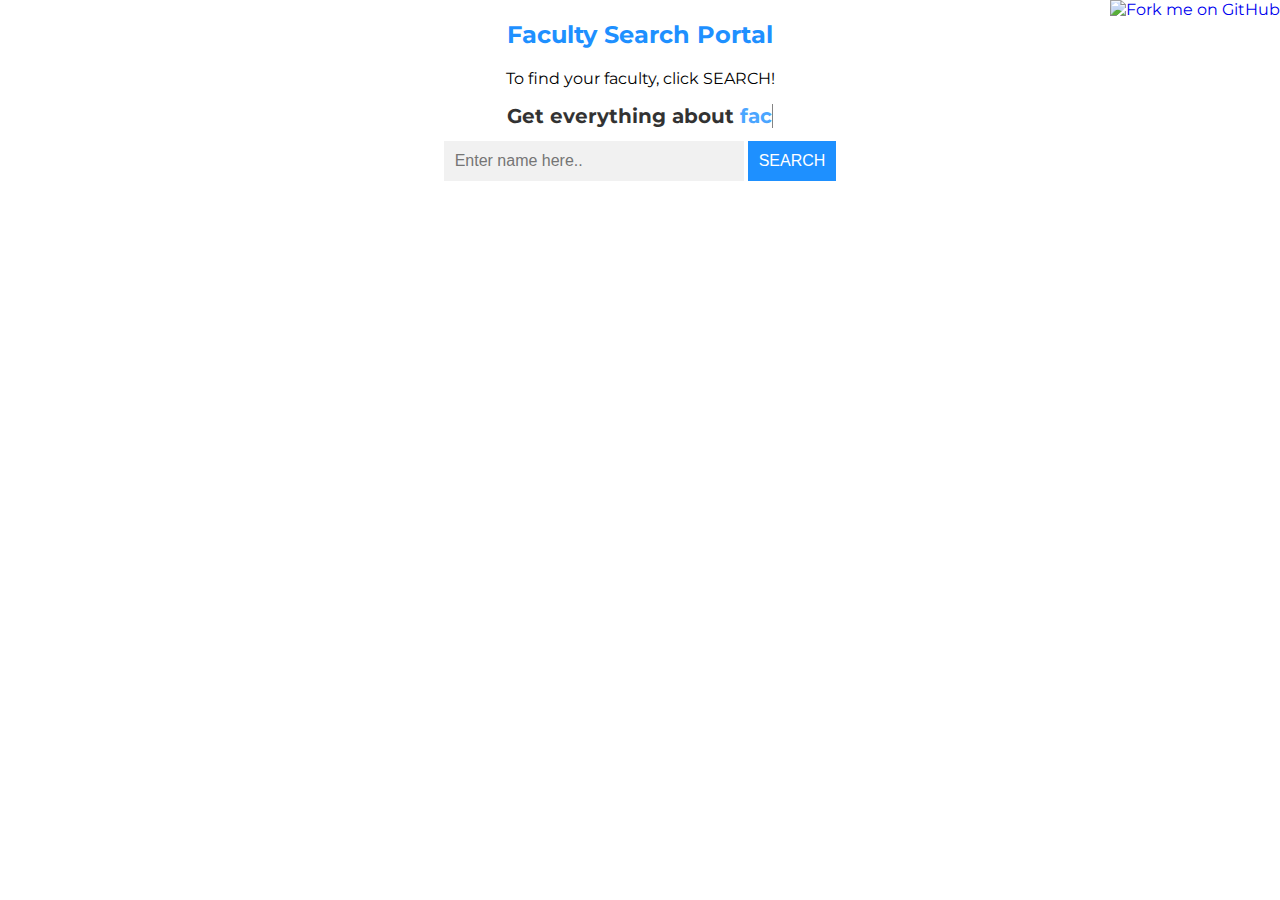
==== commit 26d2cd4b: "added github ribbon" ====
--- a/storage/new_index.html
+++ b/storage/new_index.html
@@ -249,7 +249,7 @@
 <div class="purple-square-container">
   <div class="purple-square" id="results"></div>
 </div>
-<span id="forkongithub"><a href="https://github.com/vinitshahdeo/FacultySearchPortal">Fork me on GitHub</a></span>
+<a href="https://github.com/vinitshahdeo/FacultySearchPortal/"><img style="position: absolute; top: 0; right: 0; border: 0;" src="https://s3.amazonaws.com/github/ribbons/forkme_right_darkblue_121621.png" alt="Fork me on GitHub"></a>
 <script>
 function autocomplete(inp, arr) {
   /*the autocomplete function takes two arguments,
